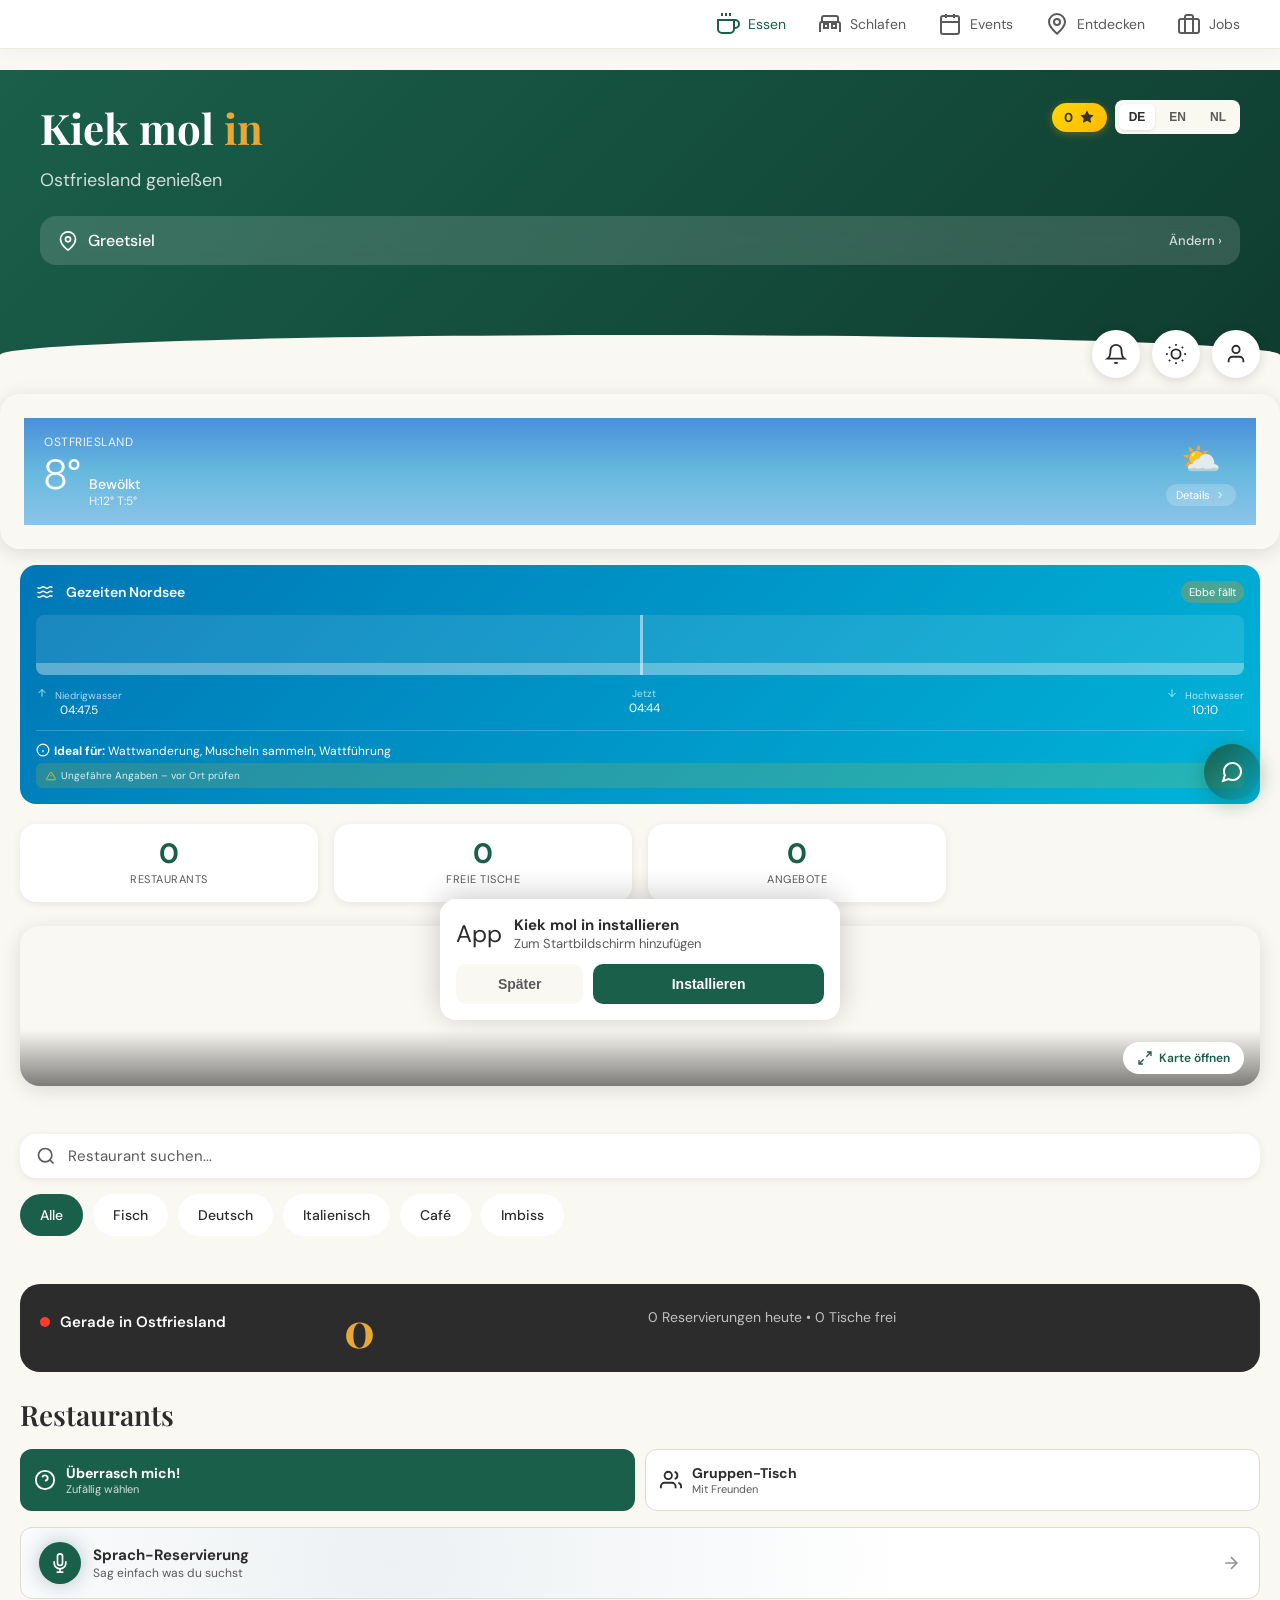
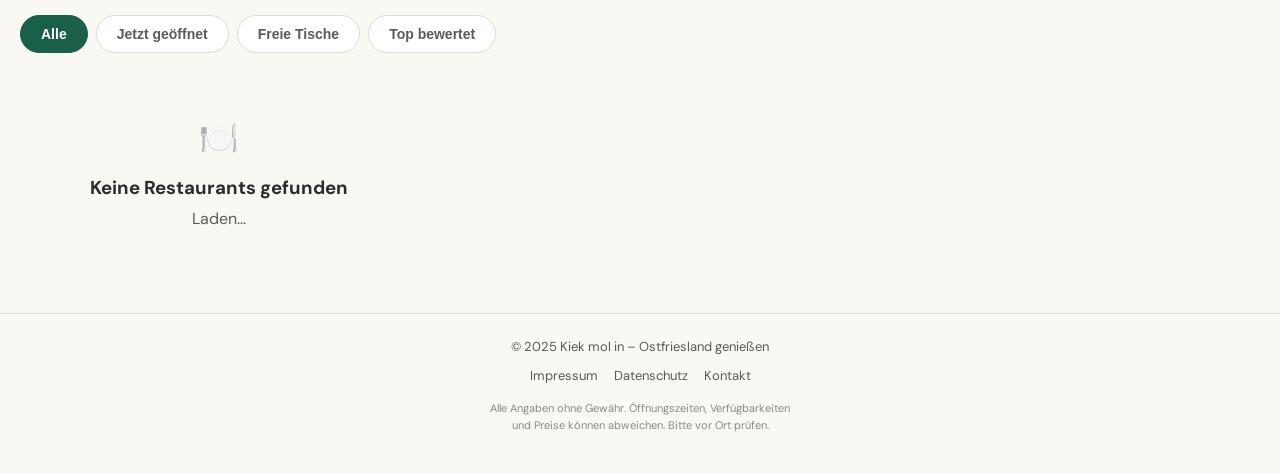
==== index.html @ 773dbb04 "Update index.html2" ====
<!DOCTYPE html>
<html lang="de">
<head>
    <meta charset="UTF-8">
    <meta name="viewport" content="width=device-width, initial-scale=1.0, maximum-scale=1.0, user-scalable=no">
    
    <!-- SEO Meta Tags -->
    <title>Kiek mol in (KIN) – Restaurants in Ostfriesland | Greetsiel, Norddeich, Norden</title>
    <meta name="description" content="KIN - Kiek mol in: Finde die besten Restaurants in Ostfriesland! Freie Tische in Greetsiel, Norddeich, Norden, Aurich & Emden. Jetzt reservieren - kostenlos & ohne App-Download. Die Restaurant-App für Ostfriesland.">
    <meta name="keywords" content="KIN, Kiek mol in, kiekmolin, Restaurant Ostfriesland, Essen Greetsiel, Restaurant Norddeich, Fischrestaurant Nordsee, Pizzeria Ostfriesland, Café Greetsiel, Tisch reservieren, freie Tische, Urlaub Ostfriesland, Essen gehen Norden, Restaurant Aurich, Gastronomie Emden, Restaurant App, Ostfriesland App, Nordsee Restaurant, Krummhörn, Pewsum, Marienhafe, Norderney, Juist, Baltrum, Langeoog, Spiekeroog, Borkum, Wangerooge, Ostfriesische Inseln, Lieferservice Ostfriesland, Döner Ostfriesland, Shisha Bar Ostfriesland, Bar Ostfriesland, Jobs Gastronomie, Kellner gesucht">
    <meta name="author" content="Kiek mol in (KIN) - Ibrahim Kuran - Kurani Design">
    <meta name="robots" content="index, follow, max-image-preview:large">
    <meta name="google-site-verification" content="mho-dxotdZhwJ4r1IHY3YWie_77u08U4Xt8miG5IEhs">
    <meta name="googlebot" content="index, follow">
    <link rel="canonical" href="https://kiekmolin.de/">
    
    <!-- Open Graph / Facebook -->
    <meta property="og:type" content="website">
    <meta property="og:url" content="https://kiekmolin.de/">
    <meta property="og:title" content="Kiek mol in (KIN) – Die besten Restaurants in Ostfriesland">
    <meta property="og:description" content="KIN App: Entdecke Restaurants, Cafés und Fischrestaurants in Greetsiel, Norddeich, Norden & mehr. Finde freie Tische und reserviere direkt!">
    <meta property="og:image" content="https://kiekmolin.de/icon-512.png">
    <meta property="og:image:width" content="512">
    <meta property="og:image:height" content="512">
    <meta property="og:locale" content="de_DE">
    <meta property="og:site_name" content="Kiek mol in">
    
    <!-- Twitter -->
    <meta name="twitter:card" content="summary_large_image">
    <meta name="twitter:url" content="https://kiekmolin.de/">
    <meta name="twitter:title" content="Kiek mol in (KIN) – Restaurants in Ostfriesland">
    <meta name="twitter:description" content="KIN: Finde die besten Restaurants in Ostfriesland. Freie Tische, Reservierungen, Bewertungen.">
    <meta name="twitter:image" content="https://kiekmolin.de/icon-512.png">
    
    <!-- Geo Tags für lokale Suche -->
    <meta name="geo.region" content="DE-NI">
    <meta name="geo.placename" content="Ostfriesland">
    <meta name="geo.position" content="53.5021;7.0965">
    <meta name="ICBM" content="53.5021, 7.0965">
    
    <!-- PWA Meta Tags -->
    <meta name="theme-color" content="#1a5f4a">
    <meta name="apple-mobile-web-app-capable" content="yes">
    <meta name="apple-mobile-web-app-status-bar-style" content="default">
    <meta name="apple-mobile-web-app-title" content="Kiek mol in">
    <meta name="theme-color" content="#6B46C1" id="themeColorMeta">
    <meta name="mobile-web-app-capable" content="yes">
    <meta name="application-name" content="Kiek mol in">
    <meta name="msapplication-TileColor" content="#1a5f4a">
    <meta name="msapplication-tap-highlight" content="no">
    
    <!-- PWA Manifest -->
    <link rel="manifest" href="manifest.json">
    
    <!-- App Icons -->
    <link rel="icon" type="image/x-icon" href="favicon.ico">
    <link rel="icon" type="image/png" sizes="32x32" href="favicon-32.png">
    <link rel="icon" type="image/png" sizes="192x192" href="icon-192.png">
    <link rel="apple-touch-icon" sizes="180x180" href="apple-touch-icon.png">
    
    <!-- Structured Data / Schema.org für Google -->
    <script type="application/ld+json">
    {
        "@context": "https://schema.org",
        "@type": "WebApplication",
        "name": "Kiek mol in",
        "alternateName": ["KIN", "Kiekmolin", "Kiek mol in App", "KIN App"],
        "description": "KIN - Finde die besten Restaurants in Ostfriesland - Greetsiel, Norddeich, Norden, Aurich, Emden. Die Restaurant-App für Ostfriesland.",
        "url": "https://kiekmolin.de",
        "applicationCategory": "FoodEstablishment, TravelApplication",
        "operatingSystem": "Web, iOS, Android",
        "offers": {
            "@type": "Offer",
            "price": "0",
            "priceCurrency": "EUR"
        },
        "author": {
            "@type": "Organization",
            "name": "Kurani Design",
            "founder": {
                "@type": "Person",
                "name": "Ibrahim Kuran"
            }
        },
        "areaServed": {
            "@type": "Place",
            "name": "Ostfriesland",
            "geo": {
                "@type": "GeoCoordinates",
                "latitude": "53.5021",
                "longitude": "7.0965"
            }
        }
    }
    </script>
    
    <script type="application/ld+json">
    {
        "@context": "https://schema.org",
        "@type": "LocalBusiness",
        "name": "Kiek mol in (KIN) - Restaurant-Finder Ostfriesland",
        "alternateName": "KIN App",
        "description": "KIN: Entdecke Restaurants, Cafés, Bars, Shisha Lounges und Fischrestaurants in Ostfriesland. Jobs in der Gastronomie.",
        "url": "https://kiekmolin.de",
        "telephone": "",
        "email": "info@kiekmolin.de",
        "address": {
            "@type": "PostalAddress",
            "streetAddress": "Waller Weg 37",
            "addressLocality": "Südbrookmerland",
            "postalCode": "26624",
            "addressCountry": "DE"
        },
        "areaServed": ["Greetsiel", "Norddeich", "Norden", "Aurich", "Emden", "Ostfriesland", "Krummhörn", "Pewsum", "Marienhafe", "Leer", "Wiesmoor", "Norderney", "Juist", "Baltrum", "Langeoog"],
        "serviceType": ["Restaurant Reservierung", "Tischreservierung", "Restaurant Suche", "Gastronomie Jobs"]
    }
    </script>
    
    <link rel="preconnect" href="https://fonts.googleapis.com">
    <link rel="preconnect" href="https://fonts.gstatic.com" crossorigin>
    <link href="https://fonts.googleapis.com/css2?family=Playfair+Display:wght@400;600;700&family=DM+Sans:wght@400;500;600;700&display=swap" rel="stylesheet">
    
    <!-- Supabase -->
    <script src="https://cdn.jsdelivr.net/npm/@supabase/supabase-js@2"></script>
    
    <!-- Leaflet Maps (kostenlos) -->
    <link rel="stylesheet" href="https://unpkg.com/leaflet@1.9.4/dist/leaflet.css" />
    <script src="https://unpkg.com/leaflet@1.9.4/dist/leaflet.js"></script>
    
    <style>
        :root {
            --primary: #1a5f4a;
            --primary-light: #2d8a6b;
            --primary-dark: #0f3d2f;
            --accent: #e8a838;
            --accent-light: #ffd07a;
            --cream: #faf8f3;
            --sand: #f0ebe0;
            --charcoal: #2c2c2c;
            --slate: #5a5a5a;
            --white: #ffffff;
            --success: #34c759;
            --warning: #ff9500;
            --danger: #ff3b30;
            --shadow-sm: 0 2px 8px rgba(0,0,0,0.08);
            --shadow-md: 0 4px 20px rgba(0,0,0,0.12);
            --shadow-lg: 0 8px 40px rgba(0,0,0,0.16);
            --radius-sm: 8px;
            --radius-md: 12px;
            --radius-lg: 20px;
            --radius-xl: 28px;
            
            /* Theme-spezifische Variablen */
            --bg-primary: #f0ebe0;
            --bg-secondary: #faf8f3;
            --bg-card: #ffffff;
            --text-primary: #2c2c2c;
            --text-secondary: #5a5a5a;
            --border-color: #e0dbd0;
        }

        /* Dark Mode */
        [data-theme="dark"],
        .dark-mode {
            --bg-primary: #1a1a1a;
            --bg-secondary: #242424;
            --bg-card: #2c2c2c;
            --text-primary: #f0f0f0;
            --text-secondary: #a0a0a0;
            --border-color: #3a3a3a;
            --sand: #1a1a1a;
            --cream: #242424;
            --charcoal: #f0f0f0;
            --slate: #a0a0a0;
            --white: #2c2c2c;
            --shadow-sm: 0 2px 8px rgba(0,0,0,0.3);
            --shadow-md: 0 4px 20px rgba(0,0,0,0.4);
            --shadow-lg: 0 8px 40px rgba(0,0,0,0.5);
        }

        /* Force dark mode colors on body */
        body.dark-mode {
            background: #1a1a1a !important;
            color: #f0f0f0 !important;
        }

        .dark-mode .guest-view {
            background: #242424 !important;
        }

        .dark-mode .restaurant-card,
        .dark-mode .stat-card,
        .dark-mode .modal,
        .dark-mode .bottom-nav {
            background: #2c2c2c !important;
        }

        .dark-mode .chip:not(.active) {
            background: #2c2c2c !important;
            color: #f0f0f0 !important;
        }

        .dark-mode .search-bar {
            background: #2c2c2c !important;
        }

        .dark-mode .search-bar input {
            background: transparent !important;
            color: #f0f0f0 !important;
        }

        .dark-mode .restaurant-name,
        .dark-mode .section-title,
        .dark-mode .modal-title,
        .dark-mode .favorites-header h1 {
            color: #f0f0f0 !important;
        }

        .dark-mode .restaurant-meta,
        .dark-mode .stat-label {
            color: #a0a0a0 !important;
        }

        /* Dashboard Sidebar Dark Mode Fix */
        .dark-mode .dash-sidebar {
            background: #1a1a1a !important;
        }

        .dark-mode .dash-nav-item {
            color: rgba(255,255,255,0.7) !important;
        }

        .dark-mode .dash-nav-item:hover {
            background: rgba(255,255,255,0.1) !important;
            color: #fff !important;
        }

        .dark-mode .dash-nav-item.active {
            background: var(--primary) !important;
            color: #fff !important;
        }

        .dark-mode .dash-logo .restaurant-label {
            color: rgba(255,255,255,0.5) !important;
        }

        /* ==================== APPLE-STYLE THEME SYSTEM ==================== */
        
        /* Theme Mode Buttons */
        .theme-mode-btn {
            display: flex;
            flex-direction: column;
            align-items: center;
            gap: 8px;
            padding: 12px;
            border: 2px solid var(--border-color);
            background: var(--bg-card);
            border-radius: 12px;
            cursor: pointer;
            transition: all 0.2s;
        }
        
        .theme-mode-btn:hover {
            border-color: var(--primary);
        }
        
        .theme-mode-btn.active {
            border-color: var(--primary);
            background: rgba(var(--primary-rgb), 0.1);
        }
        
        .theme-mode-btn span {
            font-size: 12px;
            color: var(--text-primary);
        }
        
        .theme-preview {
            width: 60px;
            height: 40px;
            border-radius: 8px;
            border: 1px solid var(--border-color);
        }
        
        .theme-preview-light {
            background: linear-gradient(135deg, #f8f8f8 50%, #e0e0e0 50%);
        }
        
        .theme-preview-dark {
            background: linear-gradient(135deg, #2c2c2c 50%, #1a1a1a 50%);
        }
        
        .theme-preview-auto {
            background: linear-gradient(135deg, #f8f8f8 25%, #2c2c2c 25%, #2c2c2c 50%, #e0e0e0 50%, #e0e0e0 75%, #1a1a1a 75%);
        }
        
        /* Accent Colors */
        .accent-colors {
            display: flex;
            gap: 10px;
            flex-wrap: wrap;
            justify-content: center;
        }
        
        .accent-btn {
            width: 36px;
            height: 36px;
            border-radius: 50%;
            border: 3px solid transparent;
            background: var(--accent);
            cursor: pointer;
            transition: all 0.2s;
            box-shadow: 0 2px 8px rgba(0,0,0,0.15);
        }
        
        .accent-btn:hover {
            transform: scale(1.1);
        }
        
        .accent-btn.active {
            border-color: var(--text-primary);
            transform: scale(1.15);
        }
        
        /* Glass Effect Buttons */
        .glass-btn, .corner-btn {
            flex: 1;
            display: flex;
            flex-direction: column;
            align-items: center;
            gap: 6px;
            padding: 14px 12px;
            border: 2px solid var(--border-color);
            background: var(--bg-card);
            border-radius: 12px;
            cursor: pointer;
            transition: all 0.2s;
        }
        
        .glass-btn:hover, .corner-btn:hover {
            border-color: var(--primary);
        }
        
        .glass-btn.active, .corner-btn.active {
            border-color: var(--primary);
            background: rgba(var(--primary-rgb), 0.1);
        }
        
        .glass-btn span, .corner-btn span {
            font-size: 13px;
            color: var(--text-primary);
        }
        
        /* Glasmorphism Effects */
        .glass-effect-subtle .modal,
        .glass-effect-subtle .bottom-nav,
        .glass-effect-subtle .dash-sidebar {
            backdrop-filter: blur(10px);
            -webkit-backdrop-filter: blur(10px);
            background: rgba(255,255,255,0.85) !important;
        }
        
        .glass-effect-strong .modal,
        .glass-effect-strong .bottom-nav,
        .glass-effect-strong .restaurant-card,
        .glass-effect-strong .stat-card,
        .glass-effect-strong .dash-sidebar {
            backdrop-filter: blur(20px);
            -webkit-backdrop-filter: blur(20px);
            background: rgba(255,255,255,0.75) !important;
            border: 1px solid rgba(255,255,255,0.3);
        }
        
        .dark-mode.glass-effect-subtle .modal,
        .dark-mode.glass-effect-subtle .bottom-nav {
            background: rgba(30,30,30,0.85) !important;
        }
        
        .dark-mode.glass-effect-strong .modal,
        .dark-mode.glass-effect-strong .bottom-nav,
        .dark-mode.glass-effect-strong .restaurant-card,
        .dark-mode.glass-effect-strong .stat-card {
            background: rgba(30,30,30,0.75) !important;
            border: 1px solid rgba(255,255,255,0.1);
        }
        
        /* Icon Labels für Formulare - wie Navigator */
        .label-icon {
            display: inline-flex;
            align-items: center;
            justify-content: center;
            width: 18px;
            height: 18px;
            margin-right: 6px;
            vertical-align: middle;
        }
        
        .label-icon svg {
            width: 16px;
            height: 16px;
        }
        
        .form-label {
            display: flex;
            align-items: center;
        }
        
        /* Corner Radius Variants */
        .corners-sharp {
            --radius-sm: 2px;
            --radius-md: 4px;
            --radius-lg: 6px;
            --radius-xl: 8px;
        }
        
        .corners-rounded {
            --radius-sm: 6px;
            --radius-md: 10px;
            --radius-lg: 14px;
            --radius-xl: 18px;
        }
        
        .corners-pill {
            --radius-sm: 12px;
            --radius-md: 16px;
            --radius-lg: 20px;
            --radius-xl: 24px;
        }

        .dark-mode .form-input,
        .dark-mode .form-select,
        .dark-mode .form-textarea {
            background: #2c2c2c !important;
            color: #f0f0f0 !important;
            border-color: #3a3a3a !important;
        }

        .dark-mode .location-btn:not(.active) {
            background: #2c2c2c !important;
            color: #f0f0f0 !important;
            border-color: #3a3a3a !important;
        }

        .dark-mode .rating {
            background: #3a3a3a !important;
            color: #f0f0f0 !important;
        }

        /* Weather Alert Banner Dark Mode */
        .dark-mode #weatherAlertBanner {
            background: rgba(44, 44, 44, 0.9) !important;
            border-color: rgba(60, 60, 60, 0.5) !important;
        }

        .dark-mode #alertTitle {
            color: #f0f0f0 !important;
        }

        .dark-mode #alertMessage {
            color: #a0a0a0 !important;
        }

        .dark-mode .guest-header::after {
            background: #242424 !important;
        }

        /* Dashboard Dark Mode */
        .dark-mode .dashboard-view {
            background: #1a1a1a !important;
        }

        .dark-mode .dash-main {
            background: #1a1a1a !important;
        }

        .dark-mode .dash-header {
            background: #242424 !important;
            border-color: #3a3a3a !important;
        }

        .dark-mode .dash-greeting {
            color: #f0f0f0 !important;
        }

        .dark-mode .stat-panel,
        .dark-mode .panel {
            background: #2c2c2c !important;
        }

        .dark-mode .stat-panel h3,
        .dark-mode .panel-title {
            color: #f0f0f0 !important;
        }

        .dark-mode .stat-panel p {
            color: #a0a0a0 !important;
        }

        .dark-mode table {
            background: #2c2c2c !important;
        }

        .dark-mode th {
            background: #3a3a3a !important;
            color: #f0f0f0 !important;
        }

        .dark-mode td {
            color: #f0f0f0 !important;
            border-color: #3a3a3a !important;
        }

        .dark-mode tr:hover {
            background: #3a3a3a !important;
        }

        .dark-mode .dash-btn-secondary {
            background: #3a3a3a !important;
            color: #f0f0f0 !important;
        }

        * {
            margin: 0;
            padding: 0;
            box-sizing: border-box;
        }
        
        html {
            background: linear-gradient(135deg, var(--primary) 0%, var(--primary-dark) 100%);
        }

        body {
            font-family: 'DM Sans', sans-serif;
            background: transparent;
            color: var(--text-primary);
            min-height: 100vh;
            overflow-x: hidden;
            transition: background 0.3s ease, color 0.3s ease;
        }

        /* View Toggle */
        .view-toggle {
            position: fixed;
            top: 20px;
            right: 20px;
            z-index: 1000;
            display: flex;
            background: var(--bg-card);
            border-radius: var(--radius-lg);
            padding: 6px;
            box-shadow: var(--shadow-md);
        }

        .toggle-btn {
            padding: 12px 24px;
            border: none;
            background: transparent;
            font-family: 'DM Sans', sans-serif;
            font-weight: 600;
            font-size: 14px;
            color: var(--text-secondary);
            cursor: pointer;
            border-radius: var(--radius-md);
            transition: all 0.3s ease;
        }

        .toggle-btn.active {
            background: var(--primary);
            color: var(--white);
        }

        .toggle-btn:hover:not(.active) {
            background: var(--sand);
        }

        /* Location Buttons */
        .location-btn {
            padding: 14px 16px;
            border: 2px solid var(--sand);
            background: var(--white);
            border-radius: 12px;
            font-size: 14px;
            font-weight: 600;
            color: var(--charcoal);
            cursor: pointer;
            transition: all 0.2s;
            text-align: left;
        }
        .location-btn:hover {
            border-color: var(--primary);
            background: var(--cream);
        }
        .location-btn.active {
            border-color: var(--primary);
            background: var(--primary);
            color: white;
        }

        /* Filter Chips */
        .filter-chip {
            padding: 8px 16px;
            border-radius: 20px;
            border: 1.5px solid var(--border-color);
            background: var(--bg-card);
            color: var(--slate);
            font-size: 13px;
            font-weight: 600;
            cursor: pointer;
            white-space: nowrap;
            transition: all 0.2s ease;
        }
        
        .filter-chip:hover {
            border-color: var(--primary);
            color: var(--primary);
        }
        
        .filter-chip.active {
            background: var(--primary);
            border-color: var(--primary);
            color: white;
        }
        
        .dark-mode .filter-chip {
            background: #2c2c2c;
            border-color: #3a3a3a;
            color: #a0a0a0;
        }
        
        .dark-mode .filter-chip.active {
            background: var(--primary);
            border-color: var(--primary);
            color: white;
        }

        /* Open Badge */
        .open-badge {
            display: inline-flex;
            align-items: center;
            gap: 4px;
            padding: 4px 8px;
            border-radius: 6px;
            font-size: 11px;
            font-weight: 600;
        }
        
        .open-badge.open {
            background: rgba(52, 199, 89, 0.15);
            color: #34c759;
        }
        
        .open-badge.closed {
            background: rgba(255, 59, 48, 0.15);
            color: #ff3b30;
        }

        /* Language Switcher */
        .lang-switcher {
            display: flex;
            gap: 4px;
            padding: 4px;
            background: var(--bg-secondary);
            border-radius: 8px;
        }
        
        .lang-btn {
            padding: 6px 10px;
            border: none;
            background: transparent;
            border-radius: 6px;
            font-size: 12px;
            font-weight: 600;
            cursor: pointer;
            color: var(--slate);
            transition: all 0.2s;
        }
        
        .lang-btn.active {
            background: var(--bg-card);
            color: var(--dark);
            box-shadow: 0 1px 3px rgba(0,0,0,0.1);
        }

        /* Modal Styles */
        .modal-overlay {
            display: none;
            position: fixed;
            top: 0;
            left: 0;
            right: 0;
            bottom: 0;
            background: rgba(0,0,0,0.5);
            z-index: 2000;
            align-items: center;
            justify-content: center;
            padding: 20px;
        }

        .modal-overlay.active {
            display: flex;
        }

        .modal {
            background: var(--bg-card);
            border-radius: var(--radius-lg);
            max-width: 450px;
            width: 100%;
            max-height: 90vh;
            overflow-y: auto;
            box-shadow: var(--shadow-lg);
        }

        .modal-header {
            padding: 24px 24px 0;
            display: flex;
            justify-content: space-between;
            align-items: center;
        }

        .modal-title {
            font-family: 'Playfair Display', serif;
            font-size: 24px;
            font-weight: 600;
            color: var(--text-primary);
        }

        .modal-close {
            width: 36px;
            height: 36px;
            border: none;
            background: var(--bg-secondary);
            border-radius: 50%;
            cursor: pointer;
            font-size: 20px;
            display: flex;
            align-items: center;
            justify-content: center;
            color: var(--text-primary);
        }

        .modal-body {
            padding: 24px;
        }

        .form-group {
            margin-bottom: 20px;
        }

        .form-label {
            display: block;
            font-size: 14px;
            font-weight: 600;
            color: var(--text-primary);
            margin-bottom: 8px;
        }

        .form-input, .form-select, .form-textarea {
            width: 100%;
            padding: 14px 16px;
            border: 2px solid var(--border-color);
            border-radius: var(--radius-md);
            font-family: 'DM Sans', sans-serif;
            font-size: 15px;
            transition: border-color 0.2s ease;
            background: var(--bg-card);
            color: var(--text-primary);
        }

        .form-input:focus, .form-select:focus, .form-textarea:focus {
            outline: none;
            border-color: var(--primary);
        }

        .form-textarea {
            resize: vertical;
            min-height: 80px;
        }

        .form-row {
            display: flex;
            gap: 12px;
        }

        .form-row .form-group {
            flex: 1;
        }

        .btn {
            padding: 14px 24px;
            border: none;
            border-radius: var(--radius-md);
            font-family: 'DM Sans', sans-serif;
            font-size: 15px;
            font-weight: 600;
            cursor: pointer;
            transition: all 0.2s ease;
            display: inline-flex;
            align-items: center;
            justify-content: center;
            gap: 8px;
        }

        .btn-primary {
            background: var(--primary);
            color: white;
            width: 100%;
        }

        .btn-primary:hover {
            background: var(--primary-dark);
        }

        .btn-secondary {
            background: var(--bg-secondary);
            color: var(--text-primary);
        }

        .btn-danger {
            background: var(--danger);
            color: white;
        }

        .btn-success {
            background: var(--success);
            color: white;
        }

        /* Location Button */
        .location-btn {
            padding: 14px 16px;
            background: var(--bg-card);
            border: 2px solid var(--border-color);
            border-radius: var(--radius-md);
            font-family: 'DM Sans', sans-serif;
            font-size: 14px;
            font-weight: 600;
            color: var(--text-primary);
            cursor: pointer;
            transition: all 0.2s ease;
        }

        .location-btn:hover {
            border-color: var(--primary);
        }

        .location-btn.active {
            background: var(--primary);
            border-color: var(--primary);
            color: white;
        }

        /* Toast Notifications */
        .toast-container {
            position: fixed;
            bottom: 100px;
            left: 50%;
            transform: translateX(-50%);
            z-index: 3000;
            display: flex;
            flex-direction: column;
            gap: 10px;
        }

        .toast {
            background: #2c2c2c;
            color: #ffffff;
            padding: 14px 24px;
            border-radius: var(--radius-md);
            font-size: 14px;
            font-weight: 500;
            box-shadow: var(--shadow-lg);
            animation: slideUp 0.3s ease;
        }

        [data-theme="dark"] .toast {
            background: #404040;
        }

        .toast.success {
            background: var(--success);
        }

        .toast.error {
            background: var(--danger);
        }

        @keyframes slideUp {
            from { opacity: 0; transform: translateY(20px); }
            to { opacity: 1; transform: translateY(0); }
        }

        /* Guest View */
        .guest-view {
            display: block;
            max-width: 100%;
            margin: 0 auto;
            padding: 0;
            min-height: 100vh;
            background: var(--bg-secondary);
            position: relative;
            overflow: hidden;
        }
        
        /* Desktop: Volle Breite */
        @media (min-width: 768px) {
            .guest-view {
                max-width: 100%;
            }
            
            .bottom-nav {
                max-width: 100%;
            }
        }
        
        /* Große Bildschirme */
        @media (min-width: 1200px) {
            .guest-view {
                max-width: 100%;
            }
            
            .bottom-nav {
                max-width: 100%;
            }
        }

        .guest-view.hidden {
            display: none;
        }

        /* Header */
        .guest-header {
            background: linear-gradient(135deg, var(--primary) 0%, var(--primary-dark) 100%);
            padding: 60px 24px 100px;
            position: relative;
            overflow: hidden;
            margin: 0;
        }

        .guest-header::before {
            content: '';
            position: absolute;
            top: -50%;
            right: -30%;
            width: 300px;
            height: 300px;
            background: radial-gradient(circle, rgba(232,168,56,0.2) 0%, transparent 70%);
            border-radius: 50%;
            pointer-events: none;
            z-index: 1;
        }

        .guest-header::after {
            content: '';
            position: absolute;
            bottom: -20px;
            left: 0;
            right: 0;
            height: 40px;
            background: var(--bg-secondary);
            border-radius: 50% 50% 0 0;
            pointer-events: none;
            z-index: 1;
        }

        .logo {
            font-family: 'Playfair Display', serif;
            font-size: 32px;
            font-weight: 700;
            color: white;
            margin-bottom: 4px;
        }

        .logo span {
            color: var(--accent);
        }

        .tagline {
            color: rgba(255,255,255,0.8);
            font-size: 14px;
            margin-bottom: 24px;
        }

        .location-bar {
            display: flex;
            align-items: center;
            gap: 10px;
            background: rgba(255,255,255,0.15);
            backdrop-filter: blur(10px);
            padding: 14px 18px;
            border-radius: var(--radius-md);
            color: white;
            cursor: pointer;
        }

        .location-bar svg {
            width: 20px;
            height: 20px;
            flex-shrink: 0;
        }

        .location-bar span {
            font-weight: 500;
        }

        .location-bar .change {
            margin-left: auto;
            font-size: 13px;
            opacity: 0.8;
        }

        /* Quick Stats */
        .quick-stats {
            display: flex;
            gap: 12px;
            padding: 0 20px;
            margin-top: -50px;
            position: relative;
            z-index: 10;
        }

        .stat-card {
            flex: 1;
            background: var(--bg-card);
            border-radius: var(--radius-md);
            padding: 16px;
            text-align: center;
            box-shadow: var(--shadow-sm);
        }

        .stat-number {
            font-size: 28px;
            font-weight: 700;
            color: var(--primary);
            line-height: 1;
        }

        .stat-label {
            font-size: 11px;
            color: var(--text-secondary);
            margin-top: 4px;
            text-transform: uppercase;
            letter-spacing: 0.5px;
        }

        /* Section */
        .section {
            padding: 24px 20px;
        }

        .section-header {
            display: flex;
            justify-content: space-between;
            align-items: center;
            margin-bottom: 16px;
        }

        .section-title {
            font-family: 'Playfair Display', serif;
            font-size: 22px;
            font-weight: 600;
            color: var(--text-primary);
        }

        .see-all {
            font-size: 14px;
            color: var(--primary);
            font-weight: 600;
            cursor: pointer;
        }

        /* Search Bar */
        .search-bar {
            display: flex;
            align-items: center;
            gap: 12px;
            background: var(--bg-card);
            padding: 12px 16px;
            border-radius: var(--radius-md);
            margin-bottom: 16px;
            box-shadow: var(--shadow-sm);
        }

        .search-bar svg {
            width: 20px;
            height: 20px;
            color: var(--text-secondary);
        }

        .search-bar input {
            flex: 1;
            border: none;
            font-family: 'DM Sans', sans-serif;
            font-size: 15px;
            outline: none;
            background: transparent;
            color: var(--text-primary);
        }

        .search-bar input::placeholder {
            color: var(--text-secondary);
        }

        /* Filter Chips */
        .filter-chips {
            display: flex;
            gap: 10px;
            overflow-x: auto;
            padding-bottom: 8px;
            margin-bottom: 16px;
            -webkit-overflow-scrolling: touch;
        }

        .filter-chips::-webkit-scrollbar {
            display: none;
        }

        .chip {
            padding: 10px 18px;
            background: var(--bg-card);
            border: 2px solid transparent;
            border-radius: 50px;
            font-size: 14px;
            font-weight: 500;
            white-space: nowrap;
            cursor: pointer;
            transition: all 0.2s ease;
            color: var(--text-primary);
        }

        .chip.active {
            background: var(--primary);
            color: white;
        }

        .chip:hover:not(.active) {
            border-color: var(--primary);
        }

        /* Restaurant Card */
        .restaurant-card {
            background: var(--bg-card);
            border-radius: var(--radius-lg);
            overflow: visible;
            margin-bottom: 16px;
            box-shadow: var(--shadow-sm);
            transition: all 0.3s ease;
        }

        .restaurant-card:hover {
            transform: translateY(-4px);
            box-shadow: var(--shadow-md);
        }

        .restaurant-card.hidden {
            display: none;
        }

        .card-image {
            height: 160px;
            background-size: cover;
            background-position: center;
            position: relative;
            border-radius: var(--radius-lg) var(--radius-lg) 0 0;
            overflow: hidden;
        }

        .card-image::after {
            content: '';
            position: absolute;
            bottom: 0;
            left: 0;
            right: 0;
            height: 60px;
            background: linear-gradient(transparent, rgba(0,0,0,0.4));
        }

        .availability-badge {
            position: absolute;
            top: 12px;
            left: 12px;
            padding: 6px 12px;
            border-radius: 50px;
            font-size: 12px;
            font-weight: 600;
            display: flex;
            align-items: center;
            gap: 6px;
        }

        .availability-badge.available {
            background: var(--success);
            color: var(--white);
        }

        .availability-badge.limited {
            background: var(--warning);
            color: var(--white);
        }

        .availability-badge.full {
            background: var(--danger);
            color: var(--white);
        }

        .availability-badge::before {
            content: '';
            width: 8px;
            height: 8px;
            border-radius: 50%;
            background: currentColor;
            animation: pulse 2s infinite;
        }

        @keyframes pulse {
            0%, 100% { opacity: 1; }
            50% { opacity: 0.5; }
        }

        .special-badge {
            position: absolute;
            top: 12px;
            right: 12px;
            background: var(--accent);
            color: #2c2c2c;
            padding: 6px 12px;
            border-radius: 50px;
            font-size: 12px;
            font-weight: 700;
        }

        .favorite-btn {
            position: absolute;
            bottom: 12px;
            right: 12px;
            width: 36px;
            height: 36px;
            background: var(--bg-card);
            border: none;
            border-radius: 50%;
            cursor: pointer;
            display: flex;
            align-items: center;
            justify-content: center;
            z-index: 5;
            transition: all 0.2s ease;
        }

        .favorite-btn svg {
            width: 20px;
            height: 20px;
            stroke: var(--danger);
            fill: transparent;
            transition: all 0.2s ease;
        }

        .favorite-btn.active svg {
            fill: var(--danger);
        }

        .card-content {
            padding: 16px;
        }

        .card-top {
            display: flex;
            justify-content: space-between;
            align-items: flex-start;
            margin-bottom: 8px;
        }

        .restaurant-name {
            font-family: 'Playfair Display', serif;
            font-size: 18px;
            font-weight: 600;
            color: var(--text-primary);
        }

        .rating {
            display: flex;
            align-items: center;
            gap: 4px;
            background: var(--bg-secondary);
            padding: 4px 10px;
            border-radius: 50px;
            font-size: 13px;
            font-weight: 600;
            color: var(--text-primary);
        }

        .rating svg {
            width: 14px;
            height: 14px;
            fill: var(--accent);
        }

        .restaurant-meta {
            display: flex;
            gap: 16px;
            font-size: 13px;
            color: var(--text-secondary);
            margin-bottom: 12px;
        }

        .meta-item {
            display: flex;
            align-items: center;
            gap: 4px;
        }

        .meta-item svg {
            width: 14px;
            height: 14px;
            opacity: 0.6;
        }

        .today-special {
            background: linear-gradient(135deg, var(--primary-light) 0%, var(--primary) 100%);
            color: var(--white);
            padding: 12px;
            border-radius: var(--radius-sm);
            font-size: 13px;
        }

        .today-special strong {
            display: block;
            font-size: 11px;
            text-transform: uppercase;
            letter-spacing: 0.5px;
            opacity: 0.9;
            margin-bottom: 2px;
        }

        .card-actions {
            display: grid;
            grid-template-columns: repeat(4, 1fr);
            gap: 6px;
            margin-top: 14px;
        }

        .card-actions::-webkit-scrollbar {
            display: none;
        }

        .card-btn {
            padding: 10px 6px;
            border: none;
            border-radius: var(--radius-md);
            font-family: 'DM Sans', sans-serif;
            font-size: 11px;
            font-weight: 600;
            cursor: pointer;
            transition: all 0.2s ease;
            display: flex;
            flex-direction: column;
            align-items: center;
            justify-content: center;
            gap: 4px;
            text-decoration: none;
            white-space: nowrap;
            min-height: 52px;
        }
        
        .card-btn svg {
            width: 18px;
            height: 18px;
            flex-shrink: 0;
        }

        .card-btn-primary {
            background: var(--primary);
            color: var(--white);
        }

        .card-btn-primary:hover {
            background: var(--primary-dark);
        }

        .card-btn-secondary {
            background: var(--bg-secondary);
            color: var(--text-primary);
        }

        .card-btn-secondary:hover {
            background: var(--border-color);
        }

        .dark-mode .card-btn-secondary {
            background: #3a3a3a !important;
            color: #f0f0f0 !important;
        }

        .card-btn-whatsapp {
            background: #25D366;
            color: white;
        }

        .card-btn-whatsapp:hover {
            background: #1da851;
        }

        .card-btn svg {
            width: 18px;
            height: 18px;
        }

        /* Swipe Container - nur für Buttons */
        .swipe-container {
            /* Normale Liste, kein Swipe für Cards */
        }

        .swipe-dots {
            display: none;
        }

        /* Live Counter */
        .live-section {
            background: var(--charcoal);
            margin: 0 20px;
            border-radius: var(--radius-lg);
            padding: 20px;
            color: var(--white);
            position: relative;
            overflow: hidden;
        }

        .live-section::before {
            content: '';
            position: absolute;
            top: -50%;
            right: -20%;
            width: 200px;
            height: 200px;
            background: radial-gradient(circle, var(--primary) 0%, transparent 70%);
            opacity: 0.3;
        }

        .live-header {
            display: flex;
            align-items: center;
            gap: 10px;
            margin-bottom: 12px;
        }

        .live-dot {
            width: 10px;
            height: 10px;
            background: var(--danger);
            border-radius: 50%;
            animation: pulse 1.5s infinite;
        }

        .live-title {
            font-weight: 600;
            font-size: 15px;
        }

        .live-count {
            font-family: 'Playfair Display', serif;
            font-size: 48px;
            font-weight: 700;
            color: var(--accent);
            line-height: 1;
        }

        .live-label {
            font-size: 14px;
            opacity: 0.7;
            margin-top: 4px;
        }

        /* Bottom Nav */
        .bottom-nav {
            position: fixed;
            bottom: 0;
            left: 0;
            right: 0;
            width: 100%;
            max-width: 100%;
            margin: 0 auto;
            background: var(--bg-card);
            padding: 12px 20px calc(12px + env(safe-area-inset-bottom, 16px));
            display: flex;
            justify-content: space-around;
            box-shadow: 0 -4px 20px rgba(0,0,0,0.08);
            border-radius: 0;
            z-index: 1000;
        }
        
        @media screen and (max-width: 430px) {
            .bottom-nav {
                left: 0;
                right: 0;
                max-width: 100%;
                border-radius: 0;
            }
        }

        .nav-item {
            display: flex;
            flex-direction: column;
            align-items: center;
            gap: 4px;
            color: var(--text-secondary);
            font-size: 11px;
            cursor: pointer;
            transition: color 0.2s ease;
            position: relative;
        }

        .nav-item.active {
            color: var(--primary);
        }

        .nav-item svg {
            width: 24px;
            height: 24px;
        }

        .nav-badge {
            position: absolute;
            top: -4px;
            right: -4px;
            background: var(--danger);
            color: white;
            font-size: 10px;
            font-weight: 700;
            width: 18px;
            height: 18px;
            border-radius: 50%;
            display: flex;
            align-items: center;
            justify-content: center;
        }

        /* Favorites View */
        .favorites-view {
            display: none;
            padding: 0;
            padding-bottom: 100px;
        }

        .favorites-view.active {
            display: block;
        }
        
        .favorites-view .guest-header {
            border-radius: 0;
            margin: 0;
        }
        
        .favorites-view .section,
        .favorites-view .quick-stats,
        .favorites-view .search-bar,
        .favorites-view .filter-chips {
            padding-left: 20px;
            padding-right: 20px;
        }
        
        .favorites-view .quick-stats {
            margin: 0;
            padding-top: 20px;
        }

        .favorites-header {
            padding-top: 40px;
            margin-bottom: 24px;
        }

        .favorites-header h1 {
            font-family: 'Playfair Display', serif;
            font-size: 28px;
            font-weight: 700;
            color: var(--text-primary);
        }

        .empty-state {
            text-align: center;
            padding: 60px 20px;
            color: var(--text-secondary);
        }

        .empty-state svg {
            width: 64px;
            height: 64px;
            margin-bottom: 16px;
            opacity: 0.3;
        }

        /* ==================== DASHBOARD VIEW ==================== */
        .dashboard-view {
            display: none;
            min-height: 100vh;
            background: var(--bg-secondary);
        }

        .dashboard-view.active {
            display: block;
        }

        .dash-sidebar {
            position: fixed;
            left: 0;
            top: 0;
            bottom: 0;
            width: 260px;
            background: var(--charcoal);
            padding: 24px 0;
            z-index: 100;
        }

        .dash-logo {
            padding: 0 24px 24px;
            border-bottom: 1px solid rgba(255,255,255,0.1);
        }

        .dash-logo .logo {
            font-size: 24px;
        }

        .dash-logo .restaurant-label {
            color: rgba(255,255,255,0.5);
            font-size: 13px;
            margin-top: 4px;
        }

        .dash-nav {
            padding: 24px 16px;
        }

        .dash-nav-item {
            display: flex;
            align-items: center;
            gap: 12px;
            padding: 14px 16px;
            color: rgba(255,255,255,0.6);
            border-radius: var(--radius-md);
            cursor: pointer;
            transition: all 0.2s ease;
            margin-bottom: 4px;
        }

        .dash-nav-item:hover {
            background: rgba(255,255,255,0.05);
            color: var(--white);
        }

        .dash-nav-item.active {
            background: var(--primary);
            color: var(--white);
        }

        .dash-nav-item svg {
            width: 20px;
            height: 20px;
        }

        .nav-count {
            margin-left: auto;
            background: var(--primary-light);
            color: var(--white);
            font-size: 11px;
            font-weight: 700;
            padding: 2px 8px;
            border-radius: 10px;
        }

        .dash-nav-item.active .nav-count {
            background: rgba(255,255,255,0.3);
        }

        /* Dashboard Sections */
        .dash-section {
            display: none;
        }

        .dash-section.active {
            display: block;
        }

        .gastro-view {
            display: none;
            min-height: 100vh;
            background: var(--bg);
        }
        
        .gastro-view.active {
            display: block;
        }

        .section-back {
            display: inline-flex;
            align-items: center;
            gap: 8px;
            color: var(--primary);
            font-weight: 600;
            font-size: 14px;
            cursor: pointer;
            margin-bottom: 8px;
        }

        .section-back:hover {
            color: var(--primary-dark);
        }

        .section-page-title {
            font-family: 'Playfair Display', serif;
            font-size: 32px;
            font-weight: 700;
            color: var(--charcoal);
            margin-bottom: 24px;
        }

        .dash-main {
            margin-left: 260px;
            padding: 24px 32px;
            padding-bottom: 100px;
        }

        .dash-header {
            display: flex;
            justify-content: space-between;
            align-items: center;
            margin-bottom: 32px;
        }

        .dash-greeting {
            font-family: 'Playfair Display', serif;
            font-size: 28px;
            font-weight: 600;
            color: var(--charcoal);
        }

        .dash-date {
            color: var(--slate);
            font-size: 14px;
            margin-top: 4px;
        }

        .dash-actions {
            display: flex;
            gap: 12px;
        }

        .dash-btn {
            padding: 12px 24px;
            border: none;
            border-radius: var(--radius-md);
            font-family: 'DM Sans', sans-serif;
            font-size: 14px;
            font-weight: 600;
            cursor: pointer;
            display: flex;
            align-items: center;
            gap: 8px;
            transition: all 0.2s ease;
        }

        .dash-btn-primary {
            background: var(--primary);
            color: var(--white);
        }

        .dash-btn-primary:hover {
            background: var(--primary-dark);
        }

        .dash-btn-secondary {
            background: var(--white);
            color: var(--charcoal);
            box-shadow: var(--shadow-sm);
        }

        .dash-btn svg {
            width: 18px;
            height: 18px;
        }

        /* Stats Grid */
        .stats-grid {
            display: grid;
            grid-template-columns: repeat(4, 1fr);
            gap: 20px;
            margin-bottom: 32px;
        }

        .stat-box {
            background: var(--white);
            border-radius: var(--radius-lg);
            padding: 24px;
            box-shadow: var(--shadow-sm);
        }

        .stat-box-header {
            display: flex;
            justify-content: space-between;
            align-items: flex-start;
            margin-bottom: 16px;
        }

        .stat-box-icon {
            width: 48px;
            height: 48px;
            border-radius: var(--radius-md);
            display: flex;
            align-items: center;
            justify-content: center;
        }

        .stat-box-icon.green {
            background: rgba(52, 199, 89, 0.15);
            color: var(--success);
        }

        .stat-box-icon.orange {
            background: rgba(255, 149, 0, 0.15);
            color: var(--warning);
        }

        .stat-box-icon.blue {
            background: rgba(26, 95, 74, 0.15);
            color: var(--primary);
        }

        .stat-box-icon.gold {
            background: rgba(232, 168, 56, 0.15);
            color: var(--accent);
        }

        .stat-box-icon svg {
            width: 24px;
            height: 24px;
        }

        .stat-box-trend {
            font-size: 13px;
            font-weight: 600;
            display: flex;
            align-items: center;
            gap: 4px;
        }

        .stat-box-trend.up {
            color: var(--success);
        }

        .stat-box-value {
            font-family: 'Playfair Display', serif;
            font-size: 36px;
            font-weight: 700;
            color: var(--charcoal);
            line-height: 1;
        }

        .stat-box-label {
            font-size: 14px;
            color: var(--slate);
            margin-top: 8px;
        }

        /* Panels */
        .panels-grid {
            display: grid;
            grid-template-columns: 1fr 1fr;
            gap: 24px;
        }

        .panel {
            background: var(--white);
            border-radius: var(--radius-lg);
            box-shadow: var(--shadow-sm);
            overflow: hidden;
        }

        .panel-header {
            padding: 20px 24px;
            border-bottom: 1px solid var(--sand);
            display: flex;
            justify-content: space-between;
            align-items: center;
        }

        .panel-title {
            font-family: 'Playfair Display', serif;
            font-size: 18px;
            font-weight: 600;
        }

        .panel-content {
            padding: 20px 24px;
        }

        /* Availability Control */
        .availability-control {
            display: flex;
            align-items: center;
            justify-content: space-between;
            padding: 16px;
            background: var(--sand);
            border-radius: var(--radius-md);
            margin-bottom: 16px;
        }

        .availability-status {
            display: flex;
            align-items: center;
            gap: 12px;
        }

        .status-indicator {
            width: 12px;
            height: 12px;
            border-radius: 50%;
            background: var(--success);
        }

        .status-indicator.closed {
            background: var(--danger);
        }

        .status-text {
            font-weight: 600;
        }

        .toggle-switch {
            width: 52px;
            height: 28px;
            background: var(--success);
            border-radius: 14px;
            position: relative;
            cursor: pointer;
            transition: background 0.2s ease;
        }

        .toggle-switch::after {
            content: '';
            position: absolute;
            top: 3px;
            right: 3px;
            width: 22px;
            height: 22px;
            background: var(--white);
            border-radius: 50%;
            transition: all 0.2s ease;
        }

        .toggle-switch.off {
            background: var(--danger);
        }

        .toggle-switch.off::after {
            right: auto;
            left: 3px;
        }

        /* Table Grid */
        .table-grid {
            display: grid;
            grid-template-columns: repeat(4, 1fr);
            gap: 12px;
        }

        .table-item {
            aspect-ratio: 1;
            border-radius: var(--radius-md);
            display: flex;
            flex-direction: column;
            align-items: center;
            justify-content: center;
            cursor: pointer;
            transition: all 0.2s ease;
            border: 2px solid transparent;
        }

        .table-item.free {
            background: rgba(52, 199, 89, 0.15);
            color: var(--success);
        }

        .table-item.occupied {
            background: rgba(255, 59, 48, 0.15);
            color: var(--danger);
        }

        .table-item.reserved {
            background: rgba(255, 149, 0, 0.15);
            color: var(--warning);
        }

        .table-item:hover {
            border-color: currentColor;
            transform: scale(1.05);
        }

        .table-number {
            font-weight: 700;
            font-size: 18px;
        }

        .table-seats {
            font-size: 11px;
            opacity: 0.8;
        }

        .table-legend {
            display: flex;
            gap: 16px;
            margin-top: 16px;
            font-size: 13px;
            color: var(--slate);
        }

        .legend-item {
            display: flex;
            align-items: center;
            gap: 6px;
        }

        .legend-dot {
            width: 12px;
            height: 12px;
            border-radius: 4px;
        }

        .legend-dot.free { background: rgba(52, 199, 89, 0.3); }
        .legend-dot.occupied { background: rgba(255, 59, 48, 0.3); }
        .legend-dot.reserved { background: rgba(255, 149, 0, 0.3); }

        /* Reservations */
        .reservation-item {
            display: flex;
            align-items: center;
            gap: 16px;
            padding: 14px 0;
            border-bottom: 1px solid var(--sand);
        }

        .reservation-item:last-child {
            border-bottom: none;
        }

        .reservation-time {
            width: 60px;
            text-align: center;
        }

        .reservation-time-value {
            font-weight: 700;
            font-size: 16px;
            color: var(--charcoal);
        }

        .reservation-time-label {
            font-size: 11px;
            color: var(--slate);
        }

        .reservation-info {
            flex: 1;
        }

        .reservation-name {
            font-weight: 600;
            margin-bottom: 2px;
        }

        .reservation-details {
            font-size: 13px;
            color: var(--slate);
        }

        .reservation-actions {
            display: flex;
            gap: 8px;
        }

        .reservation-btn {
            width: 32px;
            height: 32px;
            border: none;
            border-radius: 50%;
            cursor: pointer;
            display: flex;
            align-items: center;
            justify-content: center;
        }

        .reservation-btn.confirm {
            background: rgba(52, 199, 89, 0.15);
            color: var(--success);
        }

        .reservation-btn.cancel {
            background: rgba(255, 59, 48, 0.15);
            color: var(--danger);
        }

        .reservation-btn svg {
            width: 16px;
            height: 16px;
        }

        .reservation-status {
            padding: 6px 12px;
            border-radius: 50px;
            font-size: 12px;
            font-weight: 600;
        }

        .reservation-status.confirmed {
            background: rgba(52, 199, 89, 0.15);
            color: var(--success);
        }

        .reservation-status.pending {
            background: rgba(255, 149, 0, 0.15);
            color: var(--warning);
        }

        .reservation-status.cancelled {
            background: rgba(255, 59, 48, 0.15);
            color: var(--danger);
        }

        /* Offer Form */
        .offer-form {
            display: flex;
            flex-direction: column;
            gap: 16px;
        }

        .offer-preview {
            background: linear-gradient(135deg, var(--primary-light) 0%, var(--primary) 100%);
            color: var(--white);
            padding: 20px;
            border-radius: var(--radius-md);
            text-align: center;
        }

        .offer-preview-label {
            font-size: 11px;
            text-transform: uppercase;
            letter-spacing: 1px;
            opacity: 0.8;
            margin-bottom: 8px;
        }

        .offer-preview-title {
            font-family: 'Playfair Display', serif;
            font-size: 24px;
            font-weight: 600;
            margin-bottom: 4px;
        }

        .offer-preview-discount {
            font-size: 14px;
            opacity: 0.9;
        }

        /* Active Offers */
        .active-offers {
            margin-top: 20px;
            padding-top: 20px;
            border-top: 1px solid var(--sand);
        }

        .active-offers h4 {
            font-size: 14px;
            font-weight: 600;
            margin-bottom: 12px;
            color: var(--slate);
        }

        .offer-item {
            display: flex;
            align-items: center;
            justify-content: space-between;
            padding: 12px;
            background: var(--sand);
            border-radius: var(--radius-md);
            margin-bottom: 8px;
        }

        .offer-item-info h5 {
            font-size: 14px;
            font-weight: 600;
            margin-bottom: 2px;
        }

        .offer-item-info p {
            font-size: 12px;
            color: var(--slate);
        }

        .offer-item-delete {
            width: 28px;
            height: 28px;
            border: none;
            background: rgba(255, 59, 48, 0.15);
            color: var(--danger);
            border-radius: 50%;
            cursor: pointer;
            display: flex;
            align-items: center;
            justify-content: center;
        }

        /* ==================== DESKTOP LAYOUT ==================== */
        @media (min-width: 768px) {
            /* Container volle Breite */
            .guest-view {
                max-width: 100%;
                margin: 0;
                padding: 0;
            }
            
            /* Header Desktop */
            .guest-header {
                padding: 30px 40px 90px;
                border-radius: 0;
            }
            
            .guest-header .logo {
                font-size: 42px;
            }
            
            .guest-header .tagline {
                font-size: 18px;
            }
            
            /* Quick Actions Desktop */
            .quick-stats {
                display: grid;
                grid-template-columns: repeat(4, 1fr);
                gap: 16px;
            }
            
            /* Restaurant Grid Desktop */
            #restaurantList {
                display: grid;
                grid-template-columns: repeat(2, 1fr);
                gap: 24px;
            }
            
            .restaurant-card {
                margin-bottom: 0;
            }
            
            /* Offers Grid */
            .live-section {
                display: grid;
                grid-template-columns: repeat(3, 1fr);
                gap: 16px;
            }
            
            /* Navigation Desktop - oben statt unten */
            .bottom-nav {
                position: fixed;
                top: 0;
                bottom: auto;
                border-radius: 0;
                border-top: none;
                border-bottom: 1px solid var(--sand);
                padding: 12px 40px;
                justify-content: flex-end;
                gap: 32px;
                max-width: 100%;
                left: 0;
                transform: none;
                width: 100%;
            }
            
            .nav-item {
                flex-direction: row;
                gap: 8px;
            }
            
            .nav-item span {
                font-size: 14px;
            }
            
            /* Content Padding für Top-Nav */
            .guest-view {
                padding-top: 70px;
            }
            
            /* Footer anpassen */
            footer {
                padding-bottom: 40px !important;
            }
            
            /* Assistent Button Position */
            .assistant-btn {
                bottom: 30px;
                right: 40px;
            }
            
            /* Modals größer */
            .modal {
                max-width: 600px;
            }
            
            /* Section Titles */
            .section-title {
                font-size: 28px;
            }
            
            /* Filter Chips */
            .filter-chip {
                padding: 10px 20px;
                font-size: 14px;
            }
            
            /* Wetter Widget */
            #weatherWidget {
                padding: 24px;
                border-radius: 20px;
                margin-left: 0 !important;
                margin-right: 0 !important;
            }
            
            /* Map größer */
            #guestMap {
                height: 350px;
                border-radius: 20px;
            }
        }
        
        /* Große Desktops */
        @media (min-width: 1200px) {
            #restaurantList {
                grid-template-columns: repeat(3, 1fr);
            }
            
            .quick-stats {
                grid-template-columns: repeat(4, 1fr);
            }
            
            .live-section {
                grid-template-columns: repeat(4, 1fr);
            }
        }
        
        /* Extra große Bildschirme */
        @media (min-width: 1600px) {
            #restaurantList {
                grid-template-columns: repeat(4, 1fr);
            }
        }

        /* Mobile responsive */
        @media (max-width: 1200px) {
            .stats-grid {
                grid-template-columns: repeat(2, 1fr);
            }
        }

        @media (max-width: 900px) {
            .dash-sidebar {
                display: none;
            }
            .dash-main {
                margin-left: 0;
            }
            .panels-grid {
                grid-template-columns: 1fr;
            }
        }
        
        /* Handy - Bottom Nav wieder unten */
        @media (max-width: 767px) {
            .bottom-nav {
                position: fixed;
                top: auto;
                bottom: 0;
                transform: none;
                left: 0;
                border-radius: 20px 20px 0 0;
                border-bottom: none;
                border-top: 1px solid var(--sand);
                padding: 8px 0 25px;
                justify-content: space-around;
            }
            
            .guest-view {
                padding-top: 0;
            }
            
            .nav-item {
                flex-direction: column;
                gap: 2px;
            }
        }

        /* ==================== JOBS SECTION ==================== */
        .job-card {
            background: var(--bg-card);
            border-radius: 16px;
            padding: 16px;
            margin-bottom: 12px;
            border: 1px solid var(--border-color);
            transition: all 0.2s ease;
        }
        
        .job-card:hover {
            box-shadow: 0 4px 20px rgba(0,0,0,0.08);
            transform: translateY(-2px);
        }
        
        .job-badge {
            display: inline-block;
            padding: 4px 10px;
            border-radius: 20px;
            font-size: 11px;
            font-weight: 600;
            margin-right: 8px;
        }
        
        .job-badge.fulltime {
            background: rgba(52, 199, 89, 0.15);
            color: #34c759;
        }
        
        .job-badge.parttime {
            background: rgba(255, 149, 0, 0.15);
            color: #ff9500;
        }
        
        .job-badge.minijob {
            background: rgba(90, 200, 250, 0.15);
            color: #5ac8fa;
        }
        
        .job-badge.urgent {
            background: rgba(255, 59, 48, 0.15);
            color: #ff3b30;
        }

        /* KI Assistent */
        .assistant-btn {
            position: fixed;
            bottom: 100px;
            right: 20px;
            width: 56px;
            height: 56px;
            border-radius: 50%;
            background: linear-gradient(135deg, var(--primary) 0%, var(--primary-light) 100%);
            border: none;
            color: white;
            cursor: pointer;
            box-shadow: 0 4px 20px rgba(26, 95, 74, 0.4);
            display: flex;
            align-items: center;
            justify-content: center;
            z-index: 99;
            transition: transform 0.2s, box-shadow 0.2s;
        }

        .assistant-btn:hover {
            transform: scale(1.1);
            box-shadow: 0 6px 25px rgba(26, 95, 74, 0.5);
        }

        .assistant-overlay {
            position: fixed;
            top: 0;
            left: 0;
            right: 0;
            bottom: 0;
            background: rgba(0,0,0,0.5);
            display: none;
            align-items: flex-end;
            justify-content: center;
            z-index: 2500;
            padding: 20px;
        }

        .assistant-overlay.active {
            display: flex;
        }

        .assistant-chat {
            background: var(--bg-card);
            border-radius: 20px 20px 0 0;
            width: 100%;
            max-width: 100%;
            max-height: 70vh;
            display: flex;
            flex-direction: column;
            box-shadow: 0 -4px 30px rgba(0,0,0,0.2);
            animation: slideUpChat 0.3s ease;
        }

        @keyframes slideUpChat {
            from { transform: translateY(100%); opacity: 0; }
            to { transform: translateY(0); opacity: 1; }
        }

        .assistant-header {
            padding: 16px 20px;
            border-bottom: 1px solid var(--border-color);
            display: flex;
            justify-content: space-between;
            align-items: center;
        }

        .assistant-avatar {
            width: 40px;
            height: 40px;
            background: linear-gradient(135deg, var(--primary) 0%, var(--primary-light) 100%);
            border-radius: 50%;
            display: flex;
            align-items: center;
            justify-content: center;
            color: white;
        }

        .assistant-messages {
            flex: 1;
            overflow-y: auto;
            padding: 20px;
            display: flex;
            flex-direction: column;
            gap: 12px;
        }

        .assistant-message {
            display: flex;
            max-width: 85%;
        }

        .assistant-message.bot {
            align-self: flex-start;
        }

        .assistant-message.user {
            align-self: flex-end;
        }

        .assistant-message .message-content {
            padding: 12px 16px;
            border-radius: 18px;
            font-size: 14px;
            line-height: 1.5;
        }

        .assistant-message.bot .message-content {
            background: var(--bg-secondary);
            color: var(--text-primary);
            border-bottom-left-radius: 4px;
        }

        .assistant-message.user .message-content {
            background: var(--primary);
            color: white;
            border-bottom-right-radius: 4px;
        }

        .assistant-suggestions {
            display: flex;
            flex-wrap: wrap;
            gap: 8px;
            margin-top: 8px;
        }

        .assistant-suggestions button {
            padding: 8px 14px;
            background: var(--bg-card);
            border: 1px solid var(--border-color);
            border-radius: 20px;
            font-size: 13px;
            cursor: pointer;
            transition: all 0.2s;
            color: var(--text-primary);
        }

        .assistant-suggestions button:hover {
            background: var(--primary);
            color: white;
            border-color: var(--primary);
        }

        .assistant-input {
            padding: 16px 20px;
            border-top: 1px solid var(--border-color);
            display: flex;
            gap: 12px;
        }

        .assistant-input input {
            flex: 1;
            padding: 12px 16px;
            border: 2px solid var(--border-color);
            border-radius: 24px;
            font-size: 14px;
            outline: none;
            background: var(--bg-secondary);
            color: var(--text-primary);
        }

        .assistant-input input:focus {
            border-color: var(--primary);
        }

        .assistant-input button {
            width: 44px;
            height: 44px;
            border-radius: 50%;
            background: var(--primary);
            border: none;
            color: white;
            cursor: pointer;
            display: flex;
            align-items: center;
            justify-content: center;
            transition: background 0.2s;
        }

        .assistant-input button:hover {
            background: var(--primary-dark);
        }

        .typing-indicator {
            display: flex;
            gap: 4px;
            padding: 12px 16px;
            background: var(--bg-secondary);
            border-radius: 18px;
            border-bottom-left-radius: 4px;
            width: fit-content;
        }

        .typing-indicator span {
            width: 8px;
            height: 8px;
            background: var(--text-secondary);
            border-radius: 50%;
            animation: typingBounce 1.4s infinite;
        }

        .typing-indicator span:nth-child(2) { animation-delay: 0.2s; }
        .typing-indicator span:nth-child(3) { animation-delay: 0.4s; }

        @keyframes typingBounce {
            0%, 60%, 100% { transform: translateY(0); }
            30% { transform: translateY(-4px); }
        }

        /* Notifications */
        .notification-badge {
            position: absolute;
            top: -4px;
            right: -4px;
            background: var(--danger);
            color: white;
            font-size: 11px;
            font-weight: 700;
            min-width: 18px;
            height: 18px;
            border-radius: 9px;
            display: flex;
            align-items: center;
            justify-content: center;
            padding: 0 5px;
        }

        .notification-badge.hidden {
            display: none;
        }

        .notification-item {
            display: flex;
            gap: 12px;
            padding: 16px 20px;
            border-bottom: 1px solid var(--border-color);
            cursor: pointer;
            transition: background 0.2s;
        }

        .notification-item:hover {
            background: var(--bg-secondary);
        }

        .notification-item.unread {
            background: rgba(26, 95, 74, 0.05);
        }

        [data-theme="dark"] .notification-item.unread {
            background: rgba(26, 95, 74, 0.15);
        }

        .notification-icon {
            width: 40px;
            height: 40px;
            border-radius: 50%;
            display: flex;
            align-items: center;
            justify-content: center;
            font-size: 18px;
            flex-shrink: 0;
        }

        .notification-icon.green { background: rgba(52, 199, 89, 0.15); }
        .notification-icon.orange { background: rgba(255, 149, 0, 0.15); }
        .notification-icon.blue { background: rgba(0, 122, 255, 0.15); }
        .notification-icon.red { background: rgba(255, 59, 48, 0.15); }

        .notification-content {
            flex: 1;
            min-width: 0;
        }

        .notification-title {
            font-weight: 600;
            font-size: 14px;
            color: var(--text-primary);
            margin-bottom: 2px;
        }

        .notification-text {
            font-size: 13px;
            color: var(--text-secondary);
            line-height: 1.4;
        }

        .notification-time {
            font-size: 11px;
            color: var(--text-secondary);
            margin-top: 4px;
        }

        .notification-dot {
            width: 8px;
            height: 8px;
            background: var(--primary);
            border-radius: 50%;
            flex-shrink: 0;
            margin-top: 6px;
        }

        .empty-notifications {
            padding: 40px 20px;
            text-align: center;
            color: var(--text-secondary);
        }

        .empty-notifications svg {
            width: 48px;
            height: 48px;
            margin-bottom: 12px;
            opacity: 0.3;
        }
        
        /* ==================== COMMUNITY & REVIEWS ==================== */
        .live-badge {
            display: inline-flex;
            align-items: center;
            gap: 4px;
            padding: 4px 8px;
            background: rgba(52, 199, 89, 0.15);
            color: #34c759;
            font-size: 11px;
            font-weight: 600;
            border-radius: 6px;
        }
        
        .live-badge::before {
            content: '';
            width: 6px;
            height: 6px;
            background: #34c759;
            border-radius: 50%;
            animation: pulse-live 2s infinite;
        }
        
        @keyframes pulse-live {
            0%, 100% { opacity: 1; }
            50% { opacity: 0.4; }
        }
        
        .visitors-badge {
            display: inline-flex;
            align-items: center;
            gap: 4px;
            padding: 4px 8px;
            background: rgba(255, 149, 0, 0.15);
            color: #ff9500;
            font-size: 11px;
            font-weight: 600;
            border-radius: 6px;
        }
        
        .trending-badge {
            display: inline-flex;
            align-items: center;
            gap: 4px;
            padding: 4px 8px;
            background: rgba(255, 59, 48, 0.15);
            color: #ff3b30;
            font-size: 11px;
            font-weight: 600;
            border-radius: 6px;
        }
        
        /* Activity Feed */
        .activity-feed {
            display: flex;
            flex-direction: column;
            gap: 8px;
            max-height: 200px;
            overflow-y: auto;
        }
        
        .activity-item {
            display: flex;
            align-items: center;
            gap: 8px;
            padding: 8px 12px;
            background: var(--bg-secondary);
            border-radius: 8px;
            font-size: 13px;
            transition: all 0.3s ease;
        }
        
        .activity-item.activity-new {
            background: rgba(52, 199, 89, 0.1);
            animation: slideIn 0.3s ease;
        }
        
        @keyframes slideIn {
            from { opacity: 0; transform: translateY(-10px); }
            to { opacity: 1; transform: translateY(0); }
        }
        
        .activity-icon {
            font-size: 16px;
        }
        
        .activity-text {
            flex: 1;
            color: var(--text-primary);
        }
        
        .activity-time {
            font-size: 11px;
            color: var(--text-secondary);
        }
        
        /* Reviews */
        .reviews-container {
            display: flex;
            flex-direction: column;
            gap: 16px;
        }
        
        .review-card {
            padding: 16px;
            background: var(--bg-secondary);
            border-radius: 12px;
        }
        
        .review-header {
            display: flex;
            align-items: center;
            gap: 12px;
            margin-bottom: 12px;
        }
        
        .review-avatar {
            width: 40px;
            height: 40px;
            border-radius: 50%;
            background: var(--primary);
            color: white;
            display: flex;
            align-items: center;
            justify-content: center;
            font-weight: 600;
            font-size: 16px;
        }
        
        .review-meta {
            flex: 1;
        }
        
        .review-author {
            font-weight: 600;
            color: var(--text-primary);
        }
        
        .review-date {
            font-size: 12px;
            color: var(--text-secondary);
        }
        
        .review-stars {
            color: #ffb800;
            font-size: 14px;
        }
        
        .review-title {
            font-weight: 600;
            color: var(--text-primary);
            margin-bottom: 4px;
        }
        
        .review-comment {
            color: var(--text-secondary);
            font-size: 14px;
            line-height: 1.5;
        }
        
        .review-photos {
            display: flex;
            gap: 8px;
            margin-top: 12px;
            overflow-x: auto;
        }
        
        .review-photo {
            width: 80px;
            height: 80px;
            border-radius: 8px;
            object-fit: cover;
            cursor: pointer;
        }
        
        .review-helpful {
            display: flex;
            align-items: center;
            gap: 8px;
            margin-top: 12px;
            padding-top: 12px;
            border-top: 1px solid var(--border-color);
        }
        
        .helpful-btn {
            display: flex;
            align-items: center;
            gap: 4px;
            padding: 6px 12px;
            background: transparent;
            border: 1px solid var(--border-color);
            border-radius: 20px;
            font-size: 12px;
            color: var(--text-secondary);
            cursor: pointer;
            transition: all 0.2s;
        }
        
        .helpful-btn:hover {
            background: var(--bg-secondary);
            color: var(--primary);
            border-color: var(--primary);
        }
        
        .helpful-btn.active {
            background: rgba(0, 122, 255, 0.1);
            color: var(--primary);
            border-color: var(--primary);
        }
        
        /* Write Review */
        .star-rating-input {
            display: flex;
            gap: 4px;
            margin-bottom: 16px;
        }
        
        .star-rating-input span {
            font-size: 32px;
            cursor: pointer;
            color: #ddd;
            transition: all 0.15s;
        }
        
        .star-rating-input span:hover,
        .star-rating-input span.active {
            color: #ffb800;
            transform: scale(1.1);
        }
        
        .photo-upload-grid {
            display: grid;
            grid-template-columns: repeat(4, 1fr);
            gap: 8px;
            margin-top: 12px;
        }
        
        .photo-upload-item {
            aspect-ratio: 1;
            border-radius: 8px;
            overflow: hidden;
            position: relative;
        }
        
        .photo-upload-item img {
            width: 100%;
            height: 100%;
            object-fit: cover;
        }
        
        .photo-upload-item .remove-photo {
            position: absolute;
            top: 4px;
            right: 4px;
            width: 20px;
            height: 20px;
            background: rgba(0,0,0,0.6);
            color: white;
            border: none;
            border-radius: 50%;
            cursor: pointer;
            font-size: 12px;
        }
        
        .photo-upload-add {
            aspect-ratio: 1;
            border: 2px dashed var(--border-color);
            border-radius: 8px;
            display: flex;
            align-items: center;
            justify-content: center;
            cursor: pointer;
            color: var(--text-secondary);
            font-size: 24px;
            transition: all 0.2s;
        }
        
        .photo-upload-add:hover {
            border-color: var(--primary);
            color: var(--primary);
        }
        
        /* Stats Summary */
        .stats-summary {
            display: flex;
            gap: 12px;
            flex-wrap: wrap;
            margin-bottom: 16px;
        }
        
        .stat-chip {
            display: flex;
            align-items: center;
            gap: 6px;
            padding: 8px 12px;
            background: var(--bg-secondary);
            border-radius: 20px;
            font-size: 13px;
        }
        
        .stat-chip-icon {
            font-size: 14px;
        }
        
        .stat-chip-value {
            font-weight: 600;
            color: var(--text-primary);
        }
        
        .stat-chip-label {
            color: var(--text-secondary);
        }
        
        /* ==================== GEZEITEN WIDGET ==================== */
        .tide-widget {
            background: linear-gradient(135deg, #0077b6 0%, #00b4d8 100%);
            border-radius: 16px;
            padding: 16px;
            color: white;
            margin-bottom: 16px;
        }
        
        .tide-header {
            display: flex;
            justify-content: space-between;
            align-items: center;
            margin-bottom: 12px;
        }
        
        .tide-title {
            font-size: 14px;
            font-weight: 600;
            display: flex;
            align-items: center;
            gap: 6px;
        }
        
        .tide-status {
            font-size: 11px;
            background: rgba(255,255,255,0.2);
            padding: 4px 8px;
            border-radius: 12px;
        }
        
        .tide-visual {
            height: 60px;
            background: rgba(255,255,255,0.1);
            border-radius: 8px;
            position: relative;
            overflow: hidden;
            margin-bottom: 12px;
        }
        
        .tide-wave {
            position: absolute;
            bottom: 0;
            left: 0;
            right: 0;
            background: rgba(255,255,255,0.3);
            transition: height 1s ease;
        }
        
        .tide-marker {
            position: absolute;
            width: 3px;
            height: 100%;
            background: white;
            opacity: 0.5;
        }
        
        .tide-times {
            display: flex;
            justify-content: space-between;
            font-size: 12px;
        }
        
        .tide-time {
            text-align: center;
        }
        
        .tide-time-label {
            font-size: 10px;
            opacity: 0.7;
        }
        
        .tide-suggestions {
            margin-top: 12px;
            padding-top: 12px;
            border-top: 1px solid rgba(255,255,255,0.2);
            font-size: 12px;
            display: flex;
            align-items: flex-start;
        }
        
        /* ==================== GAMIFICATION ==================== */
        .points-display {
            display: flex;
            align-items: center;
            gap: 6px;
            padding: 6px 12px;
            background: linear-gradient(135deg, #ffd700 0%, #ffb800 100%);
            border-radius: 20px;
            font-weight: 700;
            color: #333;
            font-size: 13px;
            cursor: pointer;
            box-shadow: 0 2px 8px rgba(255,183,0,0.3);
        }
        
        .points-display:hover {
            transform: scale(1.05);
        }
        
        .level-badge {
            padding: 4px 8px;
            border-radius: 12px;
            font-size: 11px;
            font-weight: 600;
        }
        
        .level-bronze { background: #cd7f32; color: white; }
        .level-silver { background: #c0c0c0; color: #333; }
        .level-gold { background: #ffd700; color: #333; }
        .level-platinum { background: linear-gradient(135deg, #e5e4e2 0%, #a8a8a8 100%); color: #333; }
        .level-diamond { background: linear-gradient(135deg, #b9f2ff 0%, #48d1cc 100%); color: #333; }
        
        .achievement-popup {
            position: fixed;
            top: 50%;
            left: 50%;
            transform: translate(-50%, -50%) scale(0);
            background: white;
            border-radius: 20px;
            padding: 32px;
            text-align: center;
            box-shadow: 0 20px 60px rgba(0,0,0,0.3);
            z-index: 10000;
            animation: achievementPop 0.5s ease forwards;
        }
        
        @keyframes achievementPop {
            0% { transform: translate(-50%, -50%) scale(0); }
            50% { transform: translate(-50%, -50%) scale(1.1); }
            100% { transform: translate(-50%, -50%) scale(1); }
        }
        
        .achievement-icon {
            font-size: 64px;
            margin-bottom: 16px;
        }
        
        .progress-bar {
            height: 8px;
            background: var(--bg-secondary);
            border-radius: 4px;
            overflow: hidden;
        }
        
        .progress-bar-fill {
            height: 100%;
            background: linear-gradient(90deg, #ffd700, #ffb800);
            border-radius: 4px;
            transition: width 0.5s ease;
        }
        
        /* ==================== WARTEZEIT TRACKER ==================== */
        .wait-tracker {
            background: var(--bg-secondary);
            border-radius: 12px;
            padding: 12px;
            margin: 8px 0;
        }
        
        .wait-bar {
            height: 6px;
            background: var(--border-color);
            border-radius: 3px;
            overflow: hidden;
            margin: 8px 0;
        }
        
        .wait-bar-fill {
            height: 100%;
            border-radius: 3px;
            transition: width 0.5s ease;
        }
        
        .wait-low { background: #34c759; }
        .wait-medium { background: #ff9500; }
        .wait-high { background: #ff3b30; }
        
        .best-time-hint {
            display: inline-flex;
            align-items: center;
            gap: 4px;
            padding: 4px 8px;
            background: rgba(52, 199, 89, 0.15);
            color: #34c759;
            font-size: 11px;
            border-radius: 6px;
        }
        
        /* ==================== ÜBERRASCHUNGS-MODUS ==================== */
        .surprise-btn {
            background: linear-gradient(135deg, #ff6b6b 0%, #feca57 50%, #48dbfb 100%);
            background-size: 200% 200%;
            animation: gradientShift 3s ease infinite;
            color: white;
            border: none;
            padding: 16px 24px;
            border-radius: 16px;
            font-size: 16px;
            font-weight: 700;
            cursor: pointer;
            display: flex;
            align-items: center;
            gap: 8px;
            box-shadow: 0 4px 15px rgba(255,107,107,0.3);
        }
        
        @keyframes gradientShift {
            0% { background-position: 0% 50%; }
            50% { background-position: 100% 50%; }
            100% { background-position: 0% 50%; }
        }
        
        .surprise-btn:hover {
            transform: scale(1.05);
        }
        
        /* ==================== GRUPPEN-RESERVIERUNG ==================== */
        .group-invite {
            background: linear-gradient(135deg, #a29bfe 0%, #6c5ce7 100%);
            border-radius: 12px;
            padding: 16px;
            color: white;
        }
        
        .group-members {
            display: flex;
            gap: -8px;
        }
        
        .group-avatar {
            width: 36px;
            height: 36px;
            border-radius: 50%;
            border: 2px solid white;
            background: var(--primary);
            display: flex;
            align-items: center;
            justify-content: center;
            font-weight: 600;
            font-size: 14px;
            margin-left: -8px;
        }
        
        .group-avatar:first-child {
            margin-left: 0;
        }
        
        .vote-option {
            padding: 12px;
            border: 2px solid var(--border-color);
            border-radius: 12px;
            margin-bottom: 8px;
            cursor: pointer;
            transition: all 0.2s;
        }
        
        .vote-option:hover {
            border-color: var(--primary);
        }
        
        .vote-option.voted {
            border-color: #34c759;
            background: rgba(52, 199, 89, 0.1);
        }
        
        .vote-count {
            display: flex;
            gap: 4px;
        }
        
        .vote-dot {
            width: 8px;
            height: 8px;
            border-radius: 50%;
            background: var(--primary);
        }
        
        /* Reward Icon Buttons */
        .reward-icon-btn {
            width: 44px;
            height: 44px;
            border: 2px solid var(--border-color);
            border-radius: 12px;
            background: var(--bg-secondary);
            font-size: 24px;
            cursor: pointer;
            transition: all 0.2s;
        }
        
        .reward-icon-btn:hover {
            border-color: var(--primary);
            transform: scale(1.05);
        }
        
        .reward-icon-btn.active {
            border-color: var(--primary);
            background: rgba(var(--primary-rgb), 0.1);
            box-shadow: 0 0 0 3px rgba(var(--primary-rgb), 0.2);
        }
    </style>
</head>
<body>

<!-- View Toggle -->
<div class="view-toggle" style="display: none;">
    <button class="toggle-btn active" onclick="showGuestView()">Gäste-App</button>
    <button class="toggle-btn" onclick="showDashboard()">Gastro-Dashboard</button>
</div>

<!-- Toast Container -->
<div class="toast-container" id="toastContainer"></div>

<!-- Reservation Modal -->
<div class="modal-overlay" id="reservationModal">
    <div class="modal">
        <div class="modal-header">
            <h2 class="modal-title" data-i18n="reserveNow">Tisch reservieren</h2>
            <button class="modal-close" onclick="closeModal('reservationModal')">×</button>
        </div>
        <div class="modal-body">
            <p style="margin-bottom: 20px; color: var(--slate);" id="reservationRestaurantName"></p>
            <form id="reservationForm" onsubmit="submitReservation(event)">
                <input type="hidden" id="reservationRestaurantId">
                <div class="form-group">
                    <label class="form-label" data-i18n="name">Name</label>
                    <input type="text" class="form-input" id="guestName" required data-placeholder-i18n="namePlaceholder">
                </div>
                <div class="form-group">
                    <label class="form-label"><span class="label-icon"><svg viewBox="0 0 24 24" fill="none" stroke="currentColor" stroke-width="2"><path d="M22 16.92v3a2 2 0 0 1-2.18 2 19.79 19.79 0 0 1-8.63-3.07 19.5 19.5 0 0 1-6-6 19.79 19.79 0 0 1-3.07-8.67A2 2 0 0 1 4.11 2h3a2 2 0 0 1 2 1.72 12.84 12.84 0 0 0 .7 2.81 2 2 0 0 1-.45 2.11L8.09 9.91a16 16 0 0 0 6 6l1.27-1.27a2 2 0 0 1 2.11-.45 12.84 12.84 0 0 0 2.81.7A2 2 0 0 1 22 16.92z"></path></svg></span><span data-i18n="phone">Telefon</span></label>
                    <input type="tel" class="form-input" id="guestPhone" required placeholder="0123 456789">
                </div>
                <div class="form-row">
                    <div class="form-group">
                        <label class="form-label" data-i18n="date">Datum</label>
                        <input type="date" class="form-input" id="reservationDate" required>
                    </div>
                    <div class="form-group">
                        <label class="form-label" data-i18n="time">Uhrzeit</label>
                        <select class="form-select" id="reservationTime" required>
                            <option value="17:00">17:00</option>
                            <option value="17:30">17:30</option>
                            <option value="18:00" selected>18:00</option>
                            <option value="18:30">18:30</option>
                            <option value="19:00">19:00</option>
                            <option value="19:30">19:30</option>
                            <option value="20:00">20:00</option>
                            <option value="20:30">20:30</option>
                            <option value="21:00">21:00</option>
                        </select>
                    </div>
                </div>
                <div class="form-group">
                    <label class="form-label" data-i18n="guests">Personen</label>
                    <select class="form-select" id="partySize" required>
                        <option value="1" data-i18n-value="1person">1 Person</option>
                        <option value="2" selected data-i18n-value="2persons">2 Personen</option>
                        <option value="3" data-i18n-value="3persons">3 Personen</option>
                        <option value="4" data-i18n-value="4persons">4 Personen</option>
                        <option value="5" data-i18n-value="5persons">5 Personen</option>
                        <option value="6" data-i18n-value="6persons">6 Personen</option>
                        <option value="7" data-i18n-value="7persons">7 Personen</option>
                        <option value="8" data-i18n-value="8persons">8+ Personen</option>
                    </select>
                </div>
                <div class="form-group">
                    <label class="form-label"><span data-i18n="notes">Anmerkungen</span> <span style="font-weight: normal; color: var(--slate);">(<span data-i18n="optional">optional</span>)</span></label>
                    <textarea class="form-textarea" id="reservationNotes" data-placeholder-i18n="notesPlaceholder"></textarea>
                </div>
                <button type="submit" class="btn btn-primary" data-i18n="sendReservation">Reservierung anfragen</button>
            </form>
        </div>
    </div>
</div>

<!-- Profile Modal -->
<div class="modal-overlay" id="profileModal">
    <div class="modal" style="max-width: 380px;">
        <div class="modal-header">
            <h2 class="modal-title" data-i18n="myProfile">Mein Profil</h2>
            <button class="modal-close" onclick="closeModal('profileModal')">×</button>
        </div>
        <div class="modal-body" id="profileContent">
            <!-- Default: Nicht eingeloggt -->
            <div style="text-align: center; padding: 20px 0;">
                <div style="width: 80px; height: 80px; background: var(--bg-secondary); border-radius: 50%; display: flex; align-items: center; justify-content: center; margin: 0 auto 16px;">
                    <svg viewBox="0 0 24 24" fill="none" stroke="var(--text-secondary)" stroke-width="1.5" width="40" height="40">
                        <path d="M20 21v-2a4 4 0 0 0-4-4H8a4 4 0 0 0-4 4v2"/>
                        <circle cx="12" cy="7" r="4"/>
                    </svg>
                </div>
                <h3 style="font-size: 18px; font-weight: 700; color: var(--text-primary); margin-bottom: 8px;" data-i18n="notLoggedIn">Noch nicht angemeldet</h3>
                <p style="font-size: 14px; color: var(--text-secondary); margin-bottom: 24px;" data-i18n="loginToSave">Melde dich an um deine Favoriten zu speichern und Reservierungen zu verwalten.</p>
                
                <button onclick="closeModal('profileModal'); openModal('loginModal');" class="btn btn-primary" style="margin-bottom: 16px;" data-i18n="loginNow">
                    Jetzt anmelden
                </button>
                
                <p style="font-size: 13px; color: var(--text-secondary);" data-i18n="useWithoutLogin">Du kannst die App auch ohne Anmeldung nutzen.</p>
            </div>
            
            <div style="border-top: 1px solid var(--border-color); padding-top: 20px; margin-top: 10px;">
                <div onclick="showSection('favorites'); closeModal('profileModal');" style="display: flex; align-items: center; gap: 14px; padding: 14px; background: var(--bg-secondary); border-radius: 12px; cursor: pointer; margin-bottom: 10px;">
                    <div style="width: 40px; height: 40px; background: rgba(255, 59, 48, 0.1); border-radius: 10px; display: flex; align-items: center; justify-content: center;">
                        <svg viewBox="0 0 24 24" fill="none" stroke="#ff3b30" stroke-width="2" width="20" height="20">
                            <path d="M20.84 4.61a5.5 5.5 0 0 0-7.78 0L12 5.67l-1.06-1.06a5.5 5.5 0 0 0-7.78 7.78l1.06 1.06L12 21.23l7.78-7.78 1.06-1.06a5.5 5.5 0 0 0 0-7.78z"/>
                        </svg>
                    </div>
                    <div style="flex: 1;">
                        <div style="font-weight: 600; color: var(--text-primary);" data-i18n="myFavorites">Meine Favoriten</div>
                        <div style="font-size: 12px; color: var(--text-secondary);" data-i18n="savedLocally">Lokal gespeichert</div>
                    </div>
                    <svg viewBox="0 0 24 24" fill="none" stroke="var(--text-secondary)" stroke-width="2" width="20" height="20">
                        <polyline points="9 18 15 12 9 6"/>
                    </svg>
                </div>
                
                <div onclick="openModal('themeModalSimple'); closeModal('profileModal');" style="display: flex; align-items: center; gap: 14px; padding: 14px; background: var(--bg-secondary); border-radius: 12px; cursor: pointer;">
                    <div style="width: 40px; height: 40px; background: rgba(255, 149, 0, 0.1); border-radius: 10px; display: flex; align-items: center; justify-content: center;">
                        <svg viewBox="0 0 24 24" fill="none" stroke="#ff9500" stroke-width="2" width="20" height="20">
                            <circle cx="12" cy="12" r="5"/>
                            <line x1="12" y1="1" x2="12" y2="3"/>
                            <line x1="12" y1="21" x2="12" y2="23"/>
                        </svg>
                    </div>
                    <div style="flex: 1;">
                        <div style="font-weight: 600; color: var(--text-primary);" data-i18n="design">Design</div>
                        <div style="font-size: 12px; color: var(--text-secondary);">Dark / Light Mode</div>
                    </div>
                    <svg viewBox="0 0 24 24" fill="none" stroke="var(--text-secondary)" stroke-width="2" width="20" height="20">
                        <polyline points="9 18 15 12 9 6"/>
                    </svg>
                </div>
            </div>
        </div>
    </div>
</div>

<!-- Login Modal -->
<div class="modal-overlay" id="loginModal">
    <div class="modal" style="max-width: 380px;">
        <div class="modal-header">
            <h2 class="modal-title" data-i18n="login">Anmelden</h2>
            <button class="modal-close" onclick="closeModal('loginModal')">×</button>
        </div>
        <div class="modal-body">
            <p style="color: var(--text-secondary); margin-bottom: 20px;" data-i18n="loginToSave">Melde dich an um deine Favoriten zu speichern und Reservierungen zu verwalten.</p>
            
            <!-- Google Login Button -->
            <button onclick="loginWithGoogle()" style="width: 100%; padding: 14px; background: white; border: 2px solid var(--border-color); border-radius: 12px; font-size: 15px; font-weight: 600; cursor: pointer; display: flex; align-items: center; justify-content: center; gap: 12px; margin-bottom: 20px; color: #333;">
                <svg width="20" height="20" viewBox="0 0 24 24"><path fill="#4285F4" d="M22.56 12.25c0-.78-.07-1.53-.2-2.25H12v4.26h5.92c-.26 1.37-1.04 2.53-2.21 3.31v2.77h3.57c2.08-1.92 3.28-4.74 3.28-8.09z"/><path fill="#34A853" d="M12 23c2.97 0 5.46-.98 7.28-2.66l-3.57-2.77c-.98.66-2.23 1.06-3.71 1.06-2.86 0-5.29-1.93-6.16-4.53H2.18v2.84C3.99 20.53 7.7 23 12 23z"/><path fill="#FBBC05" d="M5.84 14.09c-.22-.66-.35-1.36-.35-2.09s.13-1.43.35-2.09V7.07H2.18C1.43 8.55 1 10.22 1 12s.43 3.45 1.18 4.93l2.85-2.22.81-.62z"/><path fill="#EA4335" d="M12 5.38c1.62 0 3.06.56 4.21 1.64l3.15-3.15C17.45 2.09 14.97 1 12 1 7.7 1 3.99 3.47 2.18 7.07l3.66 2.84c.87-2.6 3.3-4.53 6.16-4.53z"/></svg>
                <span data-i18n="loginWithGoogle">Mit Google anmelden</span>
            </button>
            
            <div style="display: flex; align-items: center; gap: 12px; margin-bottom: 20px;">
                <div style="flex: 1; height: 1px; background: var(--border-color);"></div>
                <span style="color: var(--text-secondary); font-size: 13px;" data-i18n="orWithEmail">oder mit E-Mail</span>
                <div style="flex: 1; height: 1px; background: var(--border-color);"></div>
            </div>
            
            <!-- Email Login -->
            <form onsubmit="loginWithEmail(event)">
                <div class="form-group">
                    <label class="form-label">E-Mail Adresse</label>
                    <input type="email" class="form-input" id="loginEmail" required placeholder="deine@email.de">
                </div>
                <button type="submit" class="btn btn-primary">Code senden</button>
            </form>
            
            <p style="text-align: center; margin-top: 16px; font-size: 12px; color: var(--text-secondary);">
                Mit der Anmeldung akzeptierst du unsere <a href="#" style="color: var(--primary);">Datenschutzrichtlinie</a>
            </p>
        </div>
    </div>
</div>

<!-- Email Code Modal -->
<div class="modal-overlay" id="emailCodeModal">
    <div class="modal" style="max-width: 380px;">
        <div class="modal-header">
            <h2 class="modal-title">Code eingeben</h2>
            <button class="modal-close" onclick="closeModal('emailCodeModal')">×</button>
        </div>
        <div class="modal-body">
            <p style="color: var(--text-secondary); margin-bottom: 20px;">Wir haben dir einen 6-stelligen Code an <strong id="sentEmailDisplay"></strong> gesendet.</p>
            
            <form onsubmit="verifyEmailCode(event)">
                <div class="form-group">
                    <label class="form-label">Bestätigungscode</label>
                    <input type="text" class="form-input" id="emailCode" required placeholder="123456" maxlength="6" style="text-align: center; font-size: 24px; letter-spacing: 8px;">
                </div>
                <button type="submit" class="btn btn-primary">Bestätigen</button>
            </form>
            
            <p style="text-align: center; margin-top: 16px; font-size: 13px; color: var(--text-secondary);">
                Keinen Code erhalten? <a href="#" onclick="resendCode()" style="color: var(--primary);">Erneut senden</a>
            </p>
        </div>
    </div>
</div>

<!-- Theme Modal -->
<div class="modal-overlay" id="themeModal">
    <div class="modal" style="max-width: 420px;">
        <div class="modal-header">
            <h2 class="modal-title">Design & Farben</h2>
            <button class="modal-close" onclick="closeModal('themeModal')">×</button>
        </div>
        <div class="modal-body" style="max-height: 70vh; overflow-y: auto;">
            
            <!-- Erscheinungsbild -->
            <div class="form-group">
                <label class="form-label" style="font-weight: 600; margin-bottom: 12px;">Erscheinungsbild</label>
                <div style="display: grid; grid-template-columns: repeat(3, 1fr); gap: 10px;">
                    <button class="theme-mode-btn" onclick="setTheme('light')" id="themeBtnLight">
                        <div class="theme-preview theme-preview-light"></div>
                        <span>Hell</span>
                    </button>
                    <button class="theme-mode-btn" onclick="setTheme('dark')" id="themeBtnDark">
                        <div class="theme-preview theme-preview-dark"></div>
                        <span>Dunkel</span>
                    </button>
                    <button class="theme-mode-btn" onclick="setTheme('auto')" id="themeBtnAuto">
                        <div class="theme-preview theme-preview-auto"></div>
                        <span>Auto</span>
                    </button>
                </div>
            </div>
            
            <hr style="margin: 20px 0; border: none; border-top: 1px solid var(--border-color);">
            
            <!-- Akzentfarbe -->
            <div class="form-group">
                <label class="form-label" style="font-weight: 600; margin-bottom: 12px;">Akzentfarbe</label>
                <div class="accent-colors">
                    <button class="accent-btn" style="--accent: #007AFF;" onclick="setAccentColor('#007AFF', 'Blau')" title="Blau"></button>
                    <button class="accent-btn" style="--accent: #34C759;" onclick="setAccentColor('#34C759', 'Grün')" title="Grün"></button>
                    <button class="accent-btn" style="--accent: #FF9500;" onclick="setAccentColor('#FF9500', 'Orange')" title="Orange"></button>
                    <button class="accent-btn" style="--accent: #FF2D55;" onclick="setAccentColor('#FF2D55', 'Pink')" title="Pink"></button>
                    <button class="accent-btn" style="--accent: #AF52DE;" onclick="setAccentColor('#AF52DE', 'Lila')" title="Lila"></button>
                    <button class="accent-btn" style="--accent: #FF3B30;" onclick="setAccentColor('#FF3B30', 'Rot')" title="Rot"></button>
                    <button class="accent-btn" style="--accent: #5856D6;" onclick="setAccentColor('#5856D6', 'Indigo')" title="Indigo"></button>
                    <button class="accent-btn" style="--accent: #00C7BE;" onclick="setAccentColor('#00C7BE', 'Türkis')" title="Türkis"></button>
                    <button class="accent-btn" style="--accent: #1a5f4a;" onclick="setAccentColor('#1a5f4a', 'Ostfriesland')" title="Ostfriesland Grün"></button>
                </div>
                <p id="currentAccentName" style="text-align: center; margin-top: 10px; font-size: 13px; color: var(--text-secondary);">Aktuell: Ostfriesland Grün</p>
            </div>
            
            <hr style="margin: 20px 0; border: none; border-top: 1px solid var(--border-color);">
            
            <!-- Glaseffekt -->
            <div class="form-group">
                <label class="form-label" style="font-weight: 600; margin-bottom: 12px;">Glaseffekt (Blur)</label>
                <div style="display: flex; gap: 10px;">
                    <button class="glass-btn" onclick="setGlassEffect('none')" id="glassNone">
                        <span>Aus</span>
                    </button>
                    <button class="glass-btn" onclick="setGlassEffect('subtle')" id="glassSubtle">
                        <span>Dezent</span>
                    </button>
                    <button class="glass-btn active" onclick="setGlassEffect('strong')" id="glassStrong">
                        <span>Stark</span>
                    </button>
                </div>
            </div>
            
            <hr style="margin: 20px 0; border: none; border-top: 1px solid var(--border-color);">
            
            <!-- Ecken -->
            <div class="form-group">
                <label class="form-label" style="font-weight: 600; margin-bottom: 12px;">Ecken-Radius</label>
                <div style="display: flex; gap: 10px;">
                    <button class="corner-btn" onclick="setCornerRadius('sharp')" id="cornerSharp">
                        <div style="width: 24px; height: 24px; background: var(--primary); border-radius: 2px;"></div>
                        <span>Eckig</span>
                    </button>
                    <button class="corner-btn" onclick="setCornerRadius('rounded')" id="cornerRounded">
                        <div style="width: 24px; height: 24px; background: var(--primary); border-radius: 6px;"></div>
                        <span>Rund</span>
                    </button>
                    <button class="corner-btn active" onclick="setCornerRadius('pill')" id="cornerPill">
                        <div style="width: 24px; height: 24px; background: var(--primary); border-radius: 12px;"></div>
                        <span>Pill</span>
                    </button>
                </div>
            </div>
            
            <hr style="margin: 20px 0; border: none; border-top: 1px solid var(--border-color);">
            
            <!-- Zurücksetzen -->
            <button onclick="resetDesign()" style="width: 100%; padding: 14px; background: var(--bg-secondary); border: none; border-radius: 12px; color: var(--text-secondary); font-size: 14px; cursor: pointer; display: flex; align-items: center; justify-content: center; gap: 8px;">
                <svg width="16" height="16" viewBox="0 0 24 24" fill="none" stroke="currentColor" stroke-width="2">
                    <path d="M3 12a9 9 0 1 0 9-9 9.75 9.75 0 0 0-6.74 2.74L3 8"/>
                    <path d="M3 3v5h5"/>
                </svg>
                Auf Standard zurücksetzen
            </button>
            
        </div>
    </div>
</div>

<!-- Simple Theme Modal für Gäste (nur Hell/Dunkel/Auto) -->
<div class="modal-overlay" id="themeModalSimple">
    <div class="modal" style="max-width: 340px;">
        <div class="modal-header">
            <h2 class="modal-title">Design</h2>
            <button class="modal-close" onclick="closeModal('themeModalSimple')">×</button>
        </div>
        <div class="modal-body">
            <div class="form-group">
                <label class="form-label">Wähle dein Design</label>
                <div style="display: flex; flex-direction: column; gap: 10px; margin-top: 12px;">
                    <button onclick="setThemeSimple('light')" id="themeBtnLightSimple" style="display: flex; align-items: center; gap: 12px; padding: 14px 16px; border: 2px solid var(--border-color); background: var(--bg-card); border-radius: 12px; cursor: pointer; transition: all 0.2s;">
                        <div style="width: 40px; height: 40px; background: linear-gradient(135deg, #f8f8f8, #e0e0e0); border-radius: 10px; display: flex; align-items: center; justify-content: center;">
                            <svg viewBox="0 0 24 24" fill="none" stroke="#333" stroke-width="2" width="22" height="22">
                                <circle cx="12" cy="12" r="5"/>
                                <line x1="12" y1="1" x2="12" y2="3"/>
                                <line x1="12" y1="21" x2="12" y2="23"/>
                                <line x1="4.22" y1="4.22" x2="5.64" y2="5.64"/>
                                <line x1="18.36" y1="18.36" x2="19.78" y2="19.78"/>
                                <line x1="1" y1="12" x2="3" y2="12"/>
                                <line x1="21" y1="12" x2="23" y2="12"/>
                                <line x1="4.22" y1="19.78" x2="5.64" y2="18.36"/>
                                <line x1="18.36" y1="5.64" x2="19.78" y2="4.22"/>
                            </svg>
                        </div>
                        <div style="text-align: left; flex: 1;">
                            <div style="font-weight: 600; color: var(--text-primary);">Hell</div>
                            <div style="font-size: 12px; color: var(--text-secondary);">Helles Design</div>
                        </div>
                    </button>
                    <button onclick="setThemeSimple('dark')" id="themeBtnDarkSimple" style="display: flex; align-items: center; gap: 12px; padding: 14px 16px; border: 2px solid var(--border-color); background: var(--bg-card); border-radius: 12px; cursor: pointer; transition: all 0.2s;">
                        <div style="width: 40px; height: 40px; background: linear-gradient(135deg, #2c2c2c, #1a1a1a); border-radius: 10px; display: flex; align-items: center; justify-content: center;">
                            <svg viewBox="0 0 24 24" fill="none" stroke="#fff" stroke-width="2" width="22" height="22">
                                <path d="M21 12.79A9 9 0 1 1 11.21 3 7 7 0 0 0 21 12.79z"/>
                            </svg>
                        </div>
                        <div style="text-align: left; flex: 1;">
                            <div style="font-weight: 600; color: var(--text-primary);">Dunkel</div>
                            <div style="font-size: 12px; color: var(--text-secondary);">Dunkles Design</div>
                        </div>
                    </button>
                    <button onclick="setThemeSimple('auto')" id="themeBtnAutoSimple" style="display: flex; align-items: center; gap: 12px; padding: 14px 16px; border: 2px solid var(--border-color); background: var(--bg-card); border-radius: 12px; cursor: pointer; transition: all 0.2s;">
                        <div style="width: 40px; height: 40px; background: linear-gradient(135deg, #f8f8f8 50%, #2c2c2c 50%); border-radius: 10px; display: flex; align-items: center; justify-content: center;">
                            <svg viewBox="0 0 24 24" fill="none" stroke="currentColor" stroke-width="2" width="22" height="22">
                                <rect x="2" y="6" width="20" height="12" rx="2"/>
                                <circle cx="12" cy="12" r="2"/>
                            </svg>
                        </div>
                        <div style="text-align: left; flex: 1;">
                            <div style="font-weight: 600; color: var(--text-primary);">Automatisch</div>
                            <div style="font-size: 12px; color: var(--text-secondary);">Folgt System</div>
                        </div>
                    </button>
                </div>
            </div>
        </div>
    </div>
</div>

<!-- Notification Modal -->
<div class="modal-overlay" id="notificationModal">
    <div class="modal" style="max-width: 380px;">
        <div class="modal-header">
            <h2 class="modal-title">Benachrichtigungen</h2>
            <button class="modal-close" onclick="closeModal('notificationModal')">×</button>
        </div>
        <div class="modal-body" style="padding: 0;">
            <div id="notificationList">
                <!-- Notifications werden hier eingefügt -->
            </div>
            <div style="padding: 16px; border-top: 1px solid var(--border-color);">
                <button onclick="clearNotifications()" style="width: 100%; padding: 12px; background: var(--bg-secondary); border: none; border-radius: 8px; color: var(--text-secondary); font-size: 14px; cursor: pointer;">Alle löschen</button>
            </div>
        </div>
    </div>
</div>

<!-- Location Modal -->
<div class="modal-overlay" id="locationModal">
    <div class="modal">
        <div class="modal-header">
            <h2 class="modal-title" data-i18n="chooseLocation">Ort wählen</h2>
            <button class="modal-close" onclick="closeModal('locationModal')">×</button>
        </div>
        <div class="modal-body">
            <div class="form-group">
                <!-- Suchleiste -->
                <div style="position: relative; margin-bottom: 16px;">
                    <svg viewBox="0 0 24 24" fill="none" stroke="currentColor" stroke-width="2" width="18" height="18" style="position: absolute; left: 14px; top: 50%; transform: translateY(-50%); color: var(--slate);">
                        <circle cx="11" cy="11" r="8"/>
                        <path d="m21 21-4.35-4.35"/>
                    </svg>
                    <input type="text" id="locationSearchInput" class="form-input" placeholder="Ort suchen..." style="padding-left: 42px;" oninput="filterLocations()">
                </div>
                
                <label class="form-label" data-i18n="whereToGo">Wo möchtest du hin?</label>
                <div id="locationButtons" style="display: grid; grid-template-columns: 1fr 1fr; gap: 10px; margin-top: 12px; max-height: 300px; overflow-y: auto;">
                    <button class="location-btn active" onclick="setLocation('Alle')" data-location="alle">Alle Orte</button>
                    <!-- Wird dynamisch aus Supabase geladen -->
                </div>
                <p id="noLocationsHint" style="display: none; text-align: center; color: var(--slate); padding: 20px;">Keine Orte gefunden</p>
                
                <!-- Eigenen Ort hinzufügen -->
                <div style="margin-top: 16px; padding-top: 16px; border-top: 1px solid var(--border-color);">
                    <p style="font-size: 13px; color: var(--slate); margin-bottom: 10px;" data-i18n="locationNotFound">Dein Ort nicht dabei?</p>
                    <div style="display: flex; gap: 8px;">
                        <input type="text" id="newLocationInput" class="form-input" placeholder="z.B. Pewsum, Marienhafe..." style="flex: 1;">
                        <button onclick="addCustomLocation()" style="padding: 10px 16px; background: var(--primary); color: white; border: none; border-radius: 10px; font-weight: 600; cursor: pointer; white-space: nowrap;">
                            <svg viewBox="0 0 24 24" fill="none" stroke="currentColor" stroke-width="2.5" width="18" height="18">
                                <line x1="12" y1="5" x2="12" y2="19"/>
                                <line x1="5" y1="12" x2="19" y2="12"/>
                            </svg>
                        </button>
                    </div>
                </div>
            </div>
        </div>
    </div>
</div>

<!-- Restaurant Hinzufügen Modal -->
<div class="modal-overlay" id="addRestaurantModal">
    <div class="modal" style="max-width: 500px;">
        <div class="modal-header">
            <h2 class="modal-title">Restaurant hinzufügen</h2>
            <button class="modal-close" onclick="closeModal('addRestaurantModal')">×</button>
        </div>
        <div class="modal-body" style="max-height: 70vh; overflow-y: auto;">
            <form id="addRestaurantForm" onsubmit="addRestaurant(event)">
                <div class="form-group">
                    <label class="form-label">Restaurant-Name *</label>
                    <input type="text" class="form-input" id="newRestaurantName" required placeholder="z.B. Fischerhaus">
                </div>
                <div class="form-row">
                    <div class="form-group">
                        <label class="form-label"><span class="label-icon"><svg viewBox="0 0 24 24" fill="none" stroke="currentColor" stroke-width="2"><path d="M22 16.92v3a2 2 0 0 1-2.18 2 19.79 19.79 0 0 1-8.63-3.07 19.5 19.5 0 0 1-6-6 19.79 19.79 0 0 1-3.07-8.67A2 2 0 0 1 4.11 2h3a2 2 0 0 1 2 1.72 12.84 12.84 0 0 0 .7 2.81 2 2 0 0 1-.45 2.11L8.09 9.91a16 16 0 0 0 6 6l1.27-1.27a2 2 0 0 1 2.11-.45 12.84 12.84 0 0 0 2.81.7A2 2 0 0 1 22 16.92z"></path></svg></span>Telefon</label>
                        <input type="tel" class="form-input" id="newRestaurantPhone" placeholder="+49 4926 ...">
                    </div>
                    <div class="form-group">
                        <label class="form-label"><span class="label-icon"><svg viewBox="0 0 24 24" fill="none" stroke="currentColor" stroke-width="2"><path d="M21 11.5a8.38 8.38 0 0 1-.9 3.8 8.5 8.5 0 0 1-7.6 4.7 8.38 8.38 0 0 1-3.8-.9L3 21l1.9-5.7a8.38 8.38 0 0 1-.9-3.8 8.5 8.5 0 0 1 4.7-7.6 8.38 8.38 0 0 1 3.8-.9h.5a8.48 8.48 0 0 1 8 8v.5z"></path></svg></span>WhatsApp</label>
                        <input type="tel" class="form-input" id="newRestaurantWhatsapp" placeholder="+49176...">
                    </div>
                </div>
                <div class="form-group">
                    <label class="form-label"><span class="label-icon"><svg viewBox="0 0 24 24" fill="none" stroke="currentColor" stroke-width="2"><path d="M4 4h16c1.1 0 2 .9 2 2v12c0 1.1-.9 2-2 2H4c-1.1 0-2-.9-2-2V6c0-1.1.9-2 2-2z"></path><polyline points="22,6 12,13 2,6"></polyline></svg></span>E-Mail</label>
                    <input type="email" class="form-input" id="newRestaurantEmail" placeholder="info@restaurant.de">
                </div>
                <div class="form-group">
                    <label class="form-label"><span class="label-icon"><svg viewBox="0 0 24 24" fill="none" stroke="currentColor" stroke-width="2"><path d="M21 10c0 7-9 13-9 13s-9-6-9-13a9 9 0 0 1 18 0z"></path><circle cx="12" cy="10" r="3"></circle></svg></span>Straße + Hausnummer</label>
                    <input type="text" class="form-input" id="newRestaurantStreet" placeholder="Hafenstraße 12">
                </div>
                <div class="form-row">
                    <div class="form-group">
                        <label class="form-label">PLZ</label>
                        <input type="text" class="form-input" id="newRestaurantZip" placeholder="26736">
                    </div>
                    <div class="form-group">
                        <label class="form-label">Ort</label>
                        <select class="form-select" id="newRestaurantCity">
                            <option value="Greetsiel">Greetsiel</option>
                            <option value="Norddeich">Norddeich</option>
                            <option value="Norden">Norden</option>
                            <option value="Aurich">Aurich</option>
                            <option value="Emden">Emden</option>
                        </select>
                    </div>
                </div>
                <div class="form-group">
                    <label class="form-label"><span class="label-icon"><svg viewBox="0 0 24 24" fill="none" stroke="currentColor" stroke-width="2"><polygon points="3 11 22 2 13 21 11 13 3 11"></polygon></svg></span>Google Maps Link</label>
                    <input type="url" class="form-input" id="newRestaurantGoogleMaps" placeholder="https://maps.google.com/...">
                    <small style="color: var(--text-secondary); font-size: 11px;">Öffne Google Maps, suche das Restaurant, klicke "Teilen" → Link kopieren</small>
                </div>
                <div class="form-group">
                    <label class="form-label">Küche</label>
                    <select class="form-select" id="newRestaurantCuisine">
                        <option value="fisch">Fisch & Meeresfrüchte</option>
                        <option value="deutsch">Deutsch</option>
                        <option value="italienisch">Italienisch</option>
                        <option value="cafe">Café</option>
                        <option value="imbiss">Imbiss</option>
                        <option value="asiatisch">Asiatisch</option>
                        <option value="griechisch">Griechisch</option>
                        <option value="tuerkisch">Türkisch / Döner</option>
                        <option value="bar">Bar / Kneipe</option>
                        <option value="shisha">Shisha Bar</option>
                        <option value="steakhouse">Steakhouse</option>
                        <option value="burger">Burger</option>
                        <option value="indisch">Indisch</option>
                        <option value="mexikanisch">Mexikanisch</option>
                        <option value="eisdiele">Eisdiele</option>
                        <option value="baeckerei">Bäckerei</option>
                    </select>
                </div>
                
                <h4 style="margin: 16px 0 12px; color: var(--dark);">Social Media</h4>
                <div class="form-group">
                    <label class="form-label"><span class="label-icon"><svg viewBox="0 0 24 24" fill="none" stroke="currentColor" stroke-width="2"><rect x="2" y="2" width="20" height="20" rx="5" ry="5"></rect><path d="M16 11.37A4 4 0 1 1 12.63 8 4 4 0 0 1 16 11.37z"></path><line x1="17.5" y1="6.5" x2="17.51" y2="6.5"></line></svg></span>Instagram Link</label>
                    <input type="url" class="form-input" id="newRestaurantInstagram" placeholder="https://instagram.com/restaurantname">
                </div>
                <div class="form-group">
                    <label class="form-label"><span class="label-icon"><svg viewBox="0 0 24 24" fill="currentColor" width="16" height="16"><path d="M19.59 6.69a4.83 4.83 0 0 1-3.77-4.25V2h-3.45v13.67a2.89 2.89 0 0 1-5.2 1.74 2.89 2.89 0 0 1 2.31-4.64 2.93 2.93 0 0 1 .88.13V9.4a6.84 6.84 0 0 0-1-.05A6.33 6.33 0 0 0 5 20.1a6.34 6.34 0 0 0 10.86-4.43v-7a8.16 8.16 0 0 0 4.77 1.52v-3.4a4.85 4.85 0 0 1-1-.1z"/></svg></span>TikTok Link</label>
                    <input type="url" class="form-input" id="newRestaurantTiktok" placeholder="https://tiktok.com/@restaurantname">
                </div>
                
                <hr style="margin: 16px 0; border: none; border-top: 1px solid var(--sand);">
                <h4 style="margin-bottom: 12px; color: var(--dark);">Google Bewertung</h4>
                
                <div style="display: grid; grid-template-columns: 1fr 1fr; gap: 12px;">
                    <div class="form-group">
                        <label class="form-label">Sterne (1-5)</label>
                        <input type="number" class="form-input" id="newRestaurantRating" value="4.5" min="1" max="5" step="0.1" placeholder="4.5">
                    </div>
                    <div class="form-group">
                        <label class="form-label">Anzahl Bewertungen</label>
                        <input type="number" class="form-input" id="newRestaurantReviewCount" placeholder="127" min="0">
                    </div>
                </div>
                <p style="font-size: 11px; color: var(--slate); margin-top: -8px; margin-bottom: 12px;">Tipp: Öffne Google Maps → Restaurant suchen → Bewertung & Anzahl ablesen</p>
                
                <hr style="margin: 16px 0; border: none; border-top: 1px solid var(--sand);">
                
                <div class="form-group">
                    <label class="form-label"><span class="label-icon"><svg viewBox="0 0 24 24" fill="none" stroke="currentColor" stroke-width="2"><rect x="3" y="3" width="18" height="18" rx="2" ry="2"></rect><circle cx="8.5" cy="8.5" r="1.5"></circle><polyline points="21 15 16 10 5 21"></polyline></svg></span>Restaurant-Bild</label>
                    
                    <!-- Bild Vorschau -->
                    <div id="imagePreviewContainer" style="display: none; margin-bottom: 12px; position: relative;">
                        <img id="imagePreview" src="" style="width: 100%; max-height: 200px; object-fit: cover; border-radius: 12px;">
                        <button type="button" onclick="clearImagePreview()" style="position: absolute; top: 8px; right: 8px; width: 28px; height: 28px; border-radius: 50%; background: rgba(0,0,0,0.6); border: none; color: white; cursor: pointer; font-size: 16px;">×</button>
                    </div>
                    
                    <!-- Upload Buttons -->
                    <div style="display: grid; grid-template-columns: 1fr 1fr; gap: 10px; margin-bottom: 12px;">
                        <label style="display: flex; align-items: center; justify-content: center; gap: 8px; padding: 14px; background: var(--bg-secondary); border: 2px dashed var(--border-color); border-radius: 12px; cursor: pointer; color: var(--text-primary); font-weight: 500; transition: all 0.2s;">
                            <svg viewBox="0 0 24 24" fill="none" stroke="currentColor" stroke-width="2" width="20" height="20">
                                <rect x="3" y="3" width="18" height="18" rx="2" ry="2"></rect>
                                <circle cx="8.5" cy="8.5" r="1.5"></circle>
                                <polyline points="21 15 16 10 5 21"></polyline>
                            </svg>
                            📷 Foto wählen
                            <input type="file" accept="image/*" onchange="handleImageUpload(event)" style="display: none;">
                        </label>
                        <label style="display: flex; align-items: center; justify-content: center; gap: 8px; padding: 14px; background: var(--bg-secondary); border: 2px dashed var(--border-color); border-radius: 12px; cursor: pointer; color: var(--text-primary); font-weight: 500; transition: all 0.2s;">
                            <svg viewBox="0 0 24 24" fill="none" stroke="currentColor" stroke-width="2" width="20" height="20">
                                <path d="M23 19a2 2 0 0 1-2 2H3a2 2 0 0 1-2-2V8a2 2 0 0 1 2-2h4l2-3h6l2 3h4a2 2 0 0 1 2 2z"></path>
                                <circle cx="12" cy="13" r="4"></circle>
                            </svg>
                            📱 Kamera
                            <input type="file" accept="image/*" capture="environment" onchange="handleImageUpload(event)" style="display: none;">
                        </label>
                    </div>
                    
                    <!-- URL Eingabe (Alternative) -->
                    <div style="display: flex; align-items: center; gap: 8px; margin-bottom: 8px;">
                        <div style="flex: 1; height: 1px; background: var(--border-color);"></div>
                        <span style="color: var(--text-secondary); font-size: 12px;">oder URL eingeben</span>
                        <div style="flex: 1; height: 1px; background: var(--border-color);"></div>
                    </div>
                    <input type="url" class="form-input" id="newRestaurantImage" placeholder="https://..." oninput="previewImageFromUrl(this.value)">
                    <small style="color: var(--text-secondary); font-size: 11px; margin-top: 4px; display: block;">Tipp: Auf Google Maps → Restaurant → Fotos → Bild öffnen → Rechtsklick → Bildadresse kopieren</small>
                </div>
                <div class="form-group">
                    <label class="form-label">Anzahl Tische</label>
                    <input type="number" class="form-input" id="newRestaurantTables" value="8" min="1" max="50">
                </div>
                
                <hr style="margin: 16px 0; border: none; border-top: 1px solid var(--sand);">
                <h4 style="margin-bottom: 12px; color: var(--dark);">Öffnungszeiten</h4>
                
                <div style="display: grid; grid-template-columns: auto 1fr 1fr; gap: 8px; align-items: center; font-size: 14px;">
                    <span style="color: var(--slate);">Mo</span>
                    <input type="time" class="form-input" id="openMoStart" value="11:00" style="padding: 8px;">
                    <input type="time" class="form-input" id="openMoEnd" value="22:00" style="padding: 8px;">
                    
                    <span style="color: var(--slate);">Di</span>
                    <input type="time" class="form-input" id="openDiStart" value="11:00" style="padding: 8px;">
                    <input type="time" class="form-input" id="openDiEnd" value="22:00" style="padding: 8px;">
                    
                    <span style="color: var(--slate);">Mi</span>
                    <input type="time" class="form-input" id="openMiStart" value="11:00" style="padding: 8px;">
                    <input type="time" class="form-input" id="openMiEnd" value="22:00" style="padding: 8px;">
                    
                    <span style="color: var(--slate);">Do</span>
                    <input type="time" class="form-input" id="openDoStart" value="11:00" style="padding: 8px;">
                    <input type="time" class="form-input" id="openDoEnd" value="22:00" style="padding: 8px;">
                    
                    <span style="color: var(--slate);">Fr</span>
                    <input type="time" class="form-input" id="openFrStart" value="11:00" style="padding: 8px;">
                    <input type="time" class="form-input" id="openFrEnd" value="23:00" style="padding: 8px;">
                    
                    <span style="color: var(--slate);">Sa</span>
                    <input type="time" class="form-input" id="openSaStart" value="11:00" style="padding: 8px;">
                    <input type="time" class="form-input" id="openSaEnd" value="23:00" style="padding: 8px;">
                    
                    <span style="color: var(--slate);">So</span>
                    <input type="time" class="form-input" id="openSoStart" value="11:00" style="padding: 8px;">
                    <input type="time" class="form-input" id="openSoEnd" value="22:00" style="padding: 8px;">
                </div>
                <div class="form-group" style="margin-top: 12px;">
                    <label class="form-label">Ruhetag</label>
                    <select class="form-input" id="restDaySelect">
                        <option value="">Kein Ruhetag</option>
                        <option value="0">Montag</option>
                        <option value="1">Dienstag</option>
                        <option value="2">Mittwoch</option>
                        <option value="3">Donnerstag</option>
                        <option value="4">Freitag</option>
                        <option value="5">Samstag</option>
                        <option value="6">Sonntag</option>
                    </select>
                </div>
                
                <hr style="margin: 16px 0; border: none; border-top: 1px solid var(--sand);">
                <h4 style="margin-bottom: 12px; color: var(--dark);">💳 Zahlungsdaten (intern)</h4>
                
                <div class="form-group">
                    <label class="form-label">Kontoinhaber</label>
                    <input type="text" class="form-input" id="newRestaurantAccountHolder" placeholder="Max Mustermann">
                </div>
                <div class="form-group">
                    <label class="form-label">IBAN</label>
                    <input type="text" class="form-input" id="newRestaurantIBAN" placeholder="DE89 3704 0044 0532 0130 00" style="font-family: monospace;">
                </div>
                <div class="form-row">
                    <div class="form-group">
                        <label class="form-label">Monatsbeitrag</label>
                        <select class="form-select" id="newRestaurantPlan">
                            <option value="0">Kostenlos (Test)</option>
                            <option value="29">Basis - 29€/Monat</option>
                            <option value="49" selected>Standard - 49€/Monat</option>
                            <option value="99">Premium - 99€/Monat</option>
                        </select>
                    </div>
                    <div class="form-group">
                        <label class="form-label">Vertragsbeginn</label>
                        <input type="date" class="form-input" id="newRestaurantContractStart">
                    </div>
                </div>
                <div class="form-group">
                    <label style="display: flex; align-items: center; gap: 8px; cursor: pointer;">
                        <input type="checkbox" id="newRestaurantAGBAccepted" required>
                        <span style="color: var(--slate); font-size: 13px;">Restaurant akzeptiert die <a href="#" onclick="openModal('agbModal'); return false;" style="color: var(--primary);">AGB</a></span>
                    </label>
                </div>
                
                <button type="submit" class="btn btn-primary" style="width: 100%;">Restaurant hinzufügen</button>
            </form>
        </div>
    </div>
</div>

<!-- Admin Login Modal -->
<div class="modal-overlay" id="adminLoginModal">
    <div class="modal">
        <div class="modal-header">
            <h2 class="modal-title">Admin Login</h2>
            <button class="modal-close" onclick="closeModal('adminLoginModal');">×</button>
        </div>
        <div class="modal-body">
            <p style="color: var(--slate); margin-bottom: 20px;">Gib das Admin-Passwort ein.</p>
            
            <div id="loginError" style="display: none; background: rgba(255,59,48,0.15); color: var(--danger); padding: 12px; border-radius: 8px; margin-bottom: 16px; font-size: 14px;"></div>
            
            <div class="form-group">
                <label class="form-label">Passwort</label>
                <input type="password" class="form-input" id="adminPassword" placeholder="••••••••" autocomplete="off">
            </div>
            <button class="btn btn-primary" style="width: 100%;" onclick="simpleLogin()">Anmelden</button>
        </div>
    </div>
</div>

<!-- ==================== GUEST VIEW ==================== -->
<div class="guest-view" id="guestView">
    
    <!-- Main View -->
    <div id="mainView">
        <header class="guest-header">
            <div style="display: flex; justify-content: space-between; align-items: flex-start; margin-bottom: 8px;">
                <div class="logo" onclick="secretAdminTap()">Kiek mol <span>in</span></div>
                <!-- Punkte & Sprache -->
                <div style="display: flex; align-items: center; gap: 8px;">
                    <div class="points-display" onclick="openModal('pointsModal')" title="Deine Punkte">
                        <span id="userPoints">0</span>
                        <svg viewBox="0 0 24 24" fill="currentColor" width="16" height="16"><polygon points="12 2 15.09 8.26 22 9.27 17 14.14 18.18 21.02 12 17.77 5.82 21.02 7 14.14 2 9.27 8.91 8.26 12 2"/></svg>
                    </div>
                    <div class="lang-switcher">
                        <button onclick="setLanguage('de')" id="langDE" class="lang-btn active">DE</button>
                        <button onclick="setLanguage('en')" id="langEN" class="lang-btn">EN</button>
                        <button onclick="setLanguage('nl')" id="langNL" class="lang-btn">NL</button>
                    </div>
                </div>
            </div>
            <p class="tagline" data-i18n="tagline">Ostfriesland genießen</p>
            
            <div class="location-bar" onclick="openModal('locationModal')" style="margin-top: 12px;">
                <svg viewBox="0 0 24 24" fill="none" stroke="currentColor" stroke-width="2">
                    <path d="M21 10c0 7-9 13-9 13s-9-6-9-13a9 9 0 0 1 18 0z"/>
                    <circle cx="12" cy="10" r="3"/>
                </svg>
                <span id="currentLocation">Greetsiel</span>
                <span class="change" data-i18n="change">Ändern ›</span>
            </div>
        </header>
        
        <!-- Quick Actions Bar -->
        <div style="display: flex; justify-content: flex-end; gap: 12px; padding: 0 20px; margin-top: -25px; margin-bottom: 16px; position: relative; z-index: 50;">
            <button onclick="openModal('notificationModal');" style="background: var(--bg-card); color: var(--text-primary); border: none; width: 48px; height: 48px; border-radius: 50%; display: flex; align-items: center; justify-content: center; cursor: pointer; box-shadow: 0 2px 12px rgba(0,0,0,0.15); position: relative;" title="Benachrichtigungen">
                <svg viewBox="0 0 24 24" fill="none" stroke="currentColor" stroke-width="2" width="22" height="22">
                    <path d="M18 8A6 6 0 0 0 6 8c0 7-3 9-3 9h18s-3-2-3-9"/>
                    <path d="M13.73 21a2 2 0 0 1-3.46 0"/>
                </svg>
                <span id="notificationBadge" class="notification-badge">3</span>
            </button>
            <button onclick="openModal('themeModalSimple');" style="background: var(--bg-card); color: var(--text-primary); border: none; width: 48px; height: 48px; border-radius: 50%; display: flex; align-items: center; justify-content: center; cursor: pointer; box-shadow: 0 2px 12px rgba(0,0,0,0.15);" title="Design ändern">
                <svg viewBox="0 0 24 24" fill="none" stroke="currentColor" stroke-width="2" width="22" height="22">
                    <circle cx="12" cy="12" r="5"/>
                    <line x1="12" y1="1" x2="12" y2="3"/>
                    <line x1="12" y1="21" x2="12" y2="23"/>
                    <line x1="4.22" y1="4.22" x2="5.64" y2="5.64"/>
                    <line x1="18.36" y1="18.36" x2="19.78" y2="19.78"/>
                    <line x1="1" y1="12" x2="3" y2="12"/>
                    <line x1="21" y1="12" x2="23" y2="12"/>
                    <line x1="4.22" y1="19.78" x2="5.64" y2="18.36"/>
                    <line x1="18.36" y1="5.64" x2="19.78" y2="4.22"/>
                </svg>
            </button>
            <button onclick="openModal('profileModal');" id="profileBtn" style="background: var(--bg-card); color: var(--text-primary); border: none; width: 48px; height: 48px; border-radius: 50%; display: flex; align-items: center; justify-content: center; cursor: pointer; box-shadow: 0 2px 12px rgba(0,0,0,0.15);" title="Profil">
                <svg viewBox="0 0 24 24" fill="none" stroke="currentColor" stroke-width="2" width="22" height="22" id="profileIcon">
                    <path d="M20 21v-2a4 4 0 0 0-4-4H8a4 4 0 0 0-4 4v2"/>
                    <circle cx="12" cy="7" r="4"/>
                </svg>
            </button>
        </div>

        <!-- Wetter-Eilmeldung Banner -->
        <div id="weatherAlertBanner" style="display: none; margin: 0 20px 16px; padding: 16px 18px; background: rgba(255,255,255,0.85); backdrop-filter: blur(20px); -webkit-backdrop-filter: blur(20px); border-radius: 16px; position: relative; box-shadow: 0 4px 24px rgba(0,0,0,0.08), 0 1px 2px rgba(0,0,0,0.04); border: 1px solid rgba(255,255,255,0.5);">
            <button onclick="dismissWeatherAlert()" style="position: absolute; top: 12px; right: 12px; background: var(--bg-secondary); border: none; width: 28px; height: 28px; border-radius: 50%; cursor: pointer; display: flex; align-items: center; justify-content: center; opacity: 0.6; transition: opacity 0.2s;">
                <svg viewBox="0 0 24 24" fill="none" stroke="currentColor" stroke-width="2.5" width="14" height="14">
                    <line x1="18" y1="6" x2="6" y2="18"/>
                    <line x1="6" y1="6" x2="18" y2="18"/>
                </svg>
            </button>
            <div style="display: flex; align-items: flex-start; gap: 14px;">
                <div id="alertIconContainer" style="width: 44px; height: 44px; border-radius: 12px; display: flex; align-items: center; justify-content: center; font-size: 24px; background: linear-gradient(135deg, #FF6B6B 0%, #FF8E53 100%);">
                    <span id="alertIcon">⛈️</span>
                </div>
                <div style="flex: 1; padding-right: 20px;">
                    <div style="font-weight: 700; font-size: 15px; color: var(--dark); margin-bottom: 2px;" id="alertTitle">Wetter-Hinweis</div>
                    <div style="font-size: 13px; color: var(--slate); line-height: 1.5;" id="alertMessage">Schlechtes Wetter erwartet</div>
                    <div style="margin-top: 12px; display: flex; flex-wrap: wrap; gap: 6px;" id="alertSuggestions"></div>
                </div>
            </div>
        </div>

        <!-- Wetter Widget - Kompakt mit Klick für Details -->
        <div id="weatherWidget" onclick="openWeatherDetail()" style="margin: 0 20px 16px; border-radius: 20px; overflow: hidden; cursor: pointer; box-shadow: 0 4px 20px rgba(0,0,0,0.12);">
            <!-- Hintergrund mit Gradient -->
            <div id="weatherBg" style="background: linear-gradient(180deg, #4A90D9 0%, #67B8DE 50%, #8BC4E8 100%); padding: 16px 20px; position: relative;">
                <div style="display: flex; align-items: center; justify-content: space-between; color: white;">
                    <!-- Links: Ort + Temperatur -->
                    <div>
                        <div style="font-size: 12px; opacity: 0.9; text-transform: uppercase; letter-spacing: 0.5px;" id="weatherLocation">OSTFRIESLAND</div>
                        <div style="display: flex; align-items: baseline; gap: 8px; margin-top: 4px;">
                            <span style="font-size: 42px; font-weight: 300; line-height: 1;" id="weatherTemp">8°</span>
                            <div>
                                <div style="font-size: 14px; font-weight: 500;" id="weatherDesc">Bewölkt</div>
                                <div style="font-size: 12px; opacity: 0.85;">
                                    H:<span id="weatherHigh">12°</span> T:<span id="weatherLow">5°</span>
                                </div>
                            </div>
                        </div>
                    </div>
                    
                    <!-- Rechts: Expand Icon -->
                    <div style="display: flex; flex-direction: column; align-items: center; gap: 4px;">
                        <div style="font-size: 32px;" id="weatherIconDisplay">⛅</div>
                        <div style="background: rgba(255,255,255,0.2); padding: 4px 10px; border-radius: 12px; font-size: 11px; display: flex; align-items: center; gap: 4px;">
                            <span>Details</span>
                            <svg viewBox="0 0 24 24" fill="none" stroke="currentColor" stroke-width="2" width="12" height="12">
                                <path d="M9 18l6-6-6-6"/>
                            </svg>
                        </div>
                    </div>
                </div>
            </div>
        </div>

        <!-- GEZEITEN WIDGET -->
        <div id="tideWidget" class="tide-widget" style="margin: 0 20px 16px;">
            <div class="tide-header">
                <div class="tide-title">
                    <svg viewBox="0 0 24 24" fill="none" stroke="currentColor" stroke-width="2" width="18" height="18" style="margin-right: 6px;">
                        <path d="M2 6c.6.5 1.2 1 2.5 1C7 7 7 5 9.5 5c2.6 0 2.4 2 5 2 2.5 0 2.5-2 5-2 1.3 0 1.9.5 2.5 1"/>
                        <path d="M2 12c.6.5 1.2 1 2.5 1 2.5 0 2.5-2 5-2 2.6 0 2.4 2 5 2 2.5 0 2.5-2 5-2 1.3 0 1.9.5 2.5 1"/>
                        <path d="M2 18c.6.5 1.2 1 2.5 1 2.5 0 2.5-2 5-2 2.6 0 2.4 2 5 2 2.5 0 2.5-2 5-2 1.3 0 1.9.5 2.5 1"/>
                    </svg>
                    Gezeiten Nordsee
                </div>
                <div class="tide-status" id="tideStatus">Flut steigt</div>
            </div>
            <div class="tide-visual">
                <div class="tide-wave" id="tideWave" style="height: 40%;"></div>
                <div class="tide-marker" id="tideNow" style="left: 50%;"></div>
            </div>
            <div class="tide-times">
                <div class="tide-time">
                    <div class="tide-time-label">
                        <svg viewBox="0 0 24 24" fill="none" stroke="currentColor" stroke-width="2" width="12" height="12" style="margin-right: 4px;"><path d="M12 19V5M5 12l7-7 7 7"/></svg>
                        Niedrigwasser
                    </div>
                    <div id="tideLow">06:32</div>
                </div>
                <div class="tide-time">
                    <div class="tide-time-label">Jetzt</div>
                    <div id="tideNowTime">--:--</div>
                </div>
                <div class="tide-time">
                    <div class="tide-time-label">
                        <svg viewBox="0 0 24 24" fill="none" stroke="currentColor" stroke-width="2" width="12" height="12" style="margin-right: 4px;"><path d="M12 5v14M5 12l7 7 7-7"/></svg>
                        Hochwasser
                    </div>
                    <div id="tideHigh">12:48</div>
                </div>
            </div>
            <div class="tide-suggestions" id="tideSuggestions">
                <svg viewBox="0 0 24 24" fill="none" stroke="currentColor" stroke-width="2" width="14" height="14" style="margin-right: 4px; flex-shrink: 0;">
                    <circle cx="12" cy="12" r="10"/><line x1="12" y1="16" x2="12" y2="12"/><line x1="12" y1="8" x2="12.01" y2="8"/>
                </svg>
                <span><strong>Perfekt jetzt:</strong> Hafenrundfahrt, Fischrestaurants am Wasser</span>
            </div>
            <div style="margin-top: 4px; padding: 6px 10px; background: rgba(255,200,0,0.15); border-radius: 6px; font-size: 10px; color: rgba(255,255,255,0.85); display: flex; align-items: center; gap: 5px;">
                <svg viewBox="0 0 24 24" fill="none" stroke="#ffc107" stroke-width="2" width="10" height="10" style="flex-shrink: 0;">
                    <path d="M10.29 3.86L1.82 18a2 2 0 0 0 1.71 3h16.94a2 2 0 0 0 1.71-3L13.71 3.86a2 2 0 0 0-3.42 0z"/><line x1="12" y1="9" x2="12" y2="13"/><line x1="12" y1="17" x2="12.01" y2="17"/>
                </svg>
                Ungefähre Angaben – vor Ort prüfen
            </div>
        </div>

        <div class="quick-stats" style="margin-top: 20px;">
            <div class="stat-card">
                <div class="stat-number" id="statRestaurants">0</div>
                <div class="stat-label">Restaurants</div>
            </div>
            <div class="stat-card">
                <div class="stat-number" id="statTables">0</div>
                <div class="stat-label">Freie Tische</div>
            </div>
            <div class="stat-card">
                <div class="stat-number" id="statOffers">0</div>
                <div class="stat-label">Angebote</div>
            </div>
        </div>

        <!-- KARTE - Kompakt mit Klick zum Vergrößern -->
        <div id="mapSection" class="map-section" onclick="openFullscreenMap()" style="margin: 24px 20px; border-radius: 20px; overflow: hidden; box-shadow: 0 4px 20px rgba(0,0,0,0.12); position: relative; cursor: pointer;">
            <div id="guestMap" style="height: 160px; width: 100%;"></div>
            
            <!-- Overlay mit "Karte öffnen" Hinweis -->
            <div style="position: absolute; bottom: 0; left: 0; right: 0; background: linear-gradient(transparent, rgba(0,0,0,0.5)); padding: 12px 16px; display: flex; align-items: center; justify-content: flex-end;">
                <div style="background: white; padding: 8px 14px; border-radius: 20px; display: flex; align-items: center; gap: 6px;">
                    <svg viewBox="0 0 24 24" fill="none" stroke="var(--primary)" stroke-width="2" width="16" height="16">
                        <path d="M15 3h6v6M9 21H3v-6M21 3l-7 7M3 21l7-7"/>
                    </svg>
                    <span style="font-size: 12px; font-weight: 600; color: var(--primary);">Karte öffnen</span>
                </div>
            </div>
        </div>

        <section class="section">
            <div class="search-bar">
                <svg viewBox="0 0 24 24" fill="none" stroke="currentColor" stroke-width="2">
                    <circle cx="11" cy="11" r="8"/>
                    <line x1="21" y1="21" x2="16.65" y2="16.65"/>
                </svg>
                <input type="text" placeholder="Restaurant suchen..." id="searchInput" oninput="searchRestaurants()">
            </div>
            
            <div class="filter-chips" id="filterChips">
                <div class="chip active" data-filter="all" onclick="setFilter('all')">Alle</div>
                <div class="chip" data-filter="fisch" onclick="setFilter('fisch')">Fisch</div>
                <div class="chip" data-filter="deutsch" onclick="setFilter('deutsch')">Deutsch</div>
                <div class="chip" data-filter="italienisch" onclick="setFilter('italienisch')">Italienisch</div>
                <div class="chip" data-filter="cafe" onclick="setFilter('cafe')">Café</div>
                <div class="chip" data-filter="imbiss" onclick="setFilter('imbiss')">Imbiss</div>
            </div>
        </section>

        <section class="live-section">
            <div class="live-header">
                <div class="live-dot"></div>
                <span class="live-title">Gerade in <span id="liveLocation">Ostfriesland</span></span>
            </div>
            <div class="live-count" id="liveCount">0</div>
            <div class="live-label"><span id="liveReservations">0</span> Reservierungen heute • <span id="liveFreeTables">0</span> Tische frei</div>
        </section>

        <section class="section">
            <div class="section-header">
                <h2 class="section-title" data-i18n="restaurants">Restaurants</h2>
            </div>
            
            <!-- Schnellaktionen: Überraschung & Gruppe -->
            <div style="display: grid; grid-template-columns: 1fr 1fr; gap: 10px; margin-bottom: 16px;">
                <div onclick="surpriseMe()" style="background: var(--primary); border-radius: 12px; padding: 14px; cursor: pointer; display: flex; align-items: center; gap: 10px;">
                    <svg viewBox="0 0 24 24" fill="none" stroke="white" stroke-width="2" width="22" height="22">
                        <circle cx="12" cy="12" r="10"/>
                        <path d="M9.09 9a3 3 0 0 1 5.83 1c0 2-3 3-3 3"/>
                        <line x1="12" y1="17" x2="12.01" y2="17"/>
                    </svg>
                    <div style="color: white;">
                        <div style="font-size: 14px; font-weight: 700;">Überrasch mich!</div>
                        <div style="font-size: 11px; opacity: 0.8;">Zufällig wählen</div>
                    </div>
                </div>
                <div onclick="openGroupReservationModal()" style="background: var(--bg-card); border: 1px solid var(--border-color); border-radius: 12px; padding: 14px; cursor: pointer; display: flex; align-items: center; gap: 10px;">
                    <svg viewBox="0 0 24 24" fill="none" stroke="currentColor" stroke-width="2" width="22" height="22">
                        <path d="M17 21v-2a4 4 0 0 0-4-4H5a4 4 0 0 0-4 4v2"/>
                        <circle cx="9" cy="7" r="4"/>
                        <path d="M23 21v-2a4 4 0 0 0-3-3.87"/>
                        <path d="M16 3.13a4 4 0 0 1 0 7.75"/>
                    </svg>
                    <div>
                        <div style="font-size: 14px; font-weight: 700;">Gruppen-Tisch</div>
                        <div style="font-size: 11px; color: var(--text-secondary);">Mit Freunden</div>
                    </div>
                </div>
            </div>
            
            <!-- Voice Button - dezent leuchtend -->
            <div onclick="toggleVoiceRecognition()" class="voice-btn" style="background: var(--bg-card); border: 1px solid var(--border-color); border-radius: 12px; padding: 14px 18px; margin-bottom: 16px; cursor: pointer; display: flex; align-items: center; justify-content: space-between; position: relative; overflow: hidden;">
                <div style="position: absolute; inset: 0; background: radial-gradient(circle at 30% 50%, rgba(26, 75, 99, 0.08) 0%, transparent 60%); pointer-events: none;"></div>
                <div style="display: flex; align-items: center; gap: 12px; position: relative;">
                    <div style="width: 42px; height: 42px; background: var(--primary); border-radius: 50%; display: flex; align-items: center; justify-content: center; box-shadow: 0 0 20px rgba(26, 75, 99, 0.3);">
                        <svg viewBox="0 0 24 24" fill="none" stroke="white" stroke-width="2" width="20" height="20">
                            <path d="M12 1a3 3 0 0 0-3 3v8a3 3 0 0 0 6 0V4a3 3 0 0 0-3-3z"/>
                            <path d="M19 10v2a7 7 0 0 1-14 0v-2"/>
                            <line x1="12" y1="19" x2="12" y2="23"/>
                            <line x1="8" y1="23" x2="16" y2="23"/>
                        </svg>
                    </div>
                    <div>
                        <div style="font-size: 15px; font-weight: 700;">Sprach-Reservierung</div>
                        <div style="font-size: 12px; color: var(--text-secondary);">Sag einfach was du suchst</div>
                    </div>
                </div>
                <svg viewBox="0 0 24 24" fill="none" stroke="currentColor" stroke-width="2" width="20" height="20" style="opacity: 0.5;">
                    <path d="M5 12h14M12 5l7 7-7 7"/>
                </svg>
            </div>
            
            <!-- Filter Buttons -->
            <div style="display: flex; gap: 8px; margin-bottom: 16px; overflow-x: auto; padding-bottom: 8px;">
                <button onclick="filterRestaurants('all')" id="filterAll" class="filter-chip active" data-i18n="all">Alle</button>
                <button onclick="filterRestaurants('open')" id="filterOpen" class="filter-chip" data-i18n="openNow">Jetzt geöffnet</button>
                <button onclick="filterRestaurants('tables')" id="filterTables" class="filter-chip" data-i18n="freeTables">Freie Tische</button>
                <button onclick="filterRestaurants('rating')" id="filterRating" class="filter-chip" data-i18n="topRated">Top bewertet</button>
            </div>

            <div id="restaurantList">
                <!-- Restaurant cards will be inserted here -->
            </div>
        </section>

        <!-- Footer -->
        <footer style="padding: 24px 20px 120px; text-align: center; border-top: 1px solid var(--border-color); margin-top: 20px;">
            <div style="font-size: 13px; color: var(--slate); margin-bottom: 12px;">
                <span data-i18n="footerText">© 2025 Kiek mol in – Ostfriesland genießen</span>
            </div>
            <div style="display: flex; justify-content: center; gap: 16px; flex-wrap: wrap; margin-bottom: 16px;">
                <a href="#" onclick="openModal('impressumModal'); return false;" style="font-size: 13px; color: var(--slate); text-decoration: none;" data-i18n="impressum">Impressum</a>
                <a href="#" onclick="openModal('datenschutzModal'); return false;" style="font-size: 13px; color: var(--slate); text-decoration: none;" data-i18n="privacy">Datenschutz</a>
                <a href="/cdn-cgi/l/email-protection#0c65626a634c676569676163606562226869" style="font-size: 13px; color: var(--slate); text-decoration: none;" data-i18n="contact">Kontakt</a>
            </div>
            <div style="font-size: 11px; color: var(--slate); opacity: 0.7; max-width: 320px; margin: 0 auto; line-height: 1.5;">
                Alle Angaben ohne Gewähr. Öffnungszeiten, Verfügbarkeiten und Preise können abweichen. Bitte vor Ort prüfen.
            </div>
        </footer>
    </div>

    <!-- Favorites View -->
    <div class="favorites-view" id="favoritesView">
        <div class="favorites-header">
            <h1 data-i18n="favorites">Favoriten</h1>
        </div>
        <div id="favoritesList">
            <!-- Favorites will be inserted here -->
        </div>
        <div style="height: 100px;"></div>
    </div>

    <!-- Accommodations View -->
    <div class="favorites-view" id="accommodationsView">
        <header class="guest-header">
            <div class="logo">Kiek mol <span>in</span></div>
            <p class="tagline" data-i18n="accommodationsTagline">Unterkünfte in Ostfriesland</p>
            
            <div class="location-bar" onclick="openModal('locationModal')">
                <svg viewBox="0 0 24 24" fill="none" stroke="currentColor" stroke-width="2">
                    <path d="M21 10c0 7-9 13-9 13s-9-6-9-13a9 9 0 0 1 18 0z"/>
                    <circle cx="12" cy="10" r="3"/>
                </svg>
                <span id="currentLocationAcc">Greetsiel</span>
                <span class="change">Ändern ›</span>
            </div>
        </header>

        <div class="quick-stats">
            <div class="stat-card">
                <div class="stat-number" id="statAccommodations">0</div>
                <div class="stat-label">Unterkünfte</div>
            </div>
            <div class="stat-card">
                <div class="stat-number" id="statAvailable">0</div>
                <div class="stat-label">Verfügbar</div>
            </div>
            <div class="stat-card">
                <div class="stat-number" id="statAccOffers">0</div>
                <div class="stat-label">Angebote</div>
            </div>
        </div>

        <section class="section">
            <div class="search-bar">
                <svg viewBox="0 0 24 24" fill="none" stroke="currentColor" stroke-width="2">
                    <circle cx="11" cy="11" r="8"/>
                    <line x1="21" y1="21" x2="16.65" y2="16.65"/>
                </svg>
                <input type="text" placeholder="Unterkunft suchen..." id="searchAccommodation" oninput="filterAccommodationsBySearch()">
            </div>
            
            <div class="filter-chips" id="filterChipsAcc">
                <div class="chip active" data-filter="all" onclick="setAccFilter('all')">Alle</div>
                <div class="chip" data-filter="ferienwohnung" onclick="setAccFilter('ferienwohnung')">Ferienwohnung</div>
                <div class="chip" data-filter="hotel" onclick="setAccFilter('hotel')">Hotel</div>
                <div class="chip" data-filter="pension" onclick="setAccFilter('pension')">Pension</div>
                <div class="chip" data-filter="available" onclick="setAccFilter('available')">Verfügbar</div>
            </div>
        </section>

        <section class="section">
            <div class="section-header">
                <h2 class="section-title">Unterkünfte</h2>
            </div>

            <div id="accommodationsList">
                <!-- Accommodation cards will be inserted here -->
            </div>
        </section>

        <div style="height: 100px;"></div>
    </div>

    <!-- Events View -->
    <div class="favorites-view" id="eventsView">
        <header class="guest-header">
            <div class="logo">Kiek mol <span>in</span></div>
            <p class="tagline" data-i18n="eventsTagline">Events in Ostfriesland</p>
        </header>

        <div class="quick-stats">
            <div class="stat-card">
                <div class="stat-number" id="statEvents">0</div>
                <div class="stat-label">Events</div>
            </div>
            <div class="stat-card">
                <div class="stat-number" id="statThisMonth">0</div>
                <div class="stat-label">Diesen Monat</div>
            </div>
        </div>

        <section class="section">
            <div class="filter-chips" id="filterChipsEvents">
                <div class="chip active" data-filter="all" onclick="setEventFilter('all')">Alle</div>
                <div class="chip" data-filter="fest" onclick="setEventFilter('fest')">Feste</div>
                <div class="chip" data-filter="markt" onclick="setEventFilter('markt')">Märkte</div>
                <div class="chip" data-filter="konzert" onclick="setEventFilter('konzert')">Konzerte</div>
                <div class="chip" data-filter="natur" onclick="setEventFilter('natur')">Natur</div>
            </div>
        </section>

        <section class="section">
            <div class="section-header">
                <h2 class="section-title">Veranstaltungen</h2>
            </div>
            <div id="eventsList">
                <!-- Events will be inserted here -->
            </div>
        </section>

        <div style="height: 100px;"></div>
    </div>

    <!-- Attractions View -->
    <div class="favorites-view" id="attractionsView">
        <header class="guest-header">
            <div class="logo">Kiek mol <span>in</span></div>
            <p class="tagline">Entdecke Ostfriesland</p>
        </header>

        <div class="quick-stats">
            <div class="stat-card">
                <div class="stat-number" id="statAttractions">0</div>
                <div class="stat-label">Ausflugsziele</div>
            </div>
            <div class="stat-card">
                <div class="stat-number">
                    <svg viewBox="0 0 24 24" fill="var(--warning)" width="24" height="24">
                        <path d="M12 2l3.09 6.26L22 9.27l-5 4.87 1.18 6.88L12 17.77l-6.18 3.25L7 14.14 2 9.27l6.91-1.01L12 2z"/>
                    </svg>
                </div>
                <div class="stat-label">Top bewertet</div>
            </div>
        </div>

        <section class="section">
            <div class="filter-chips" id="filterChipsAttractions">
                <div class="chip active" data-filter="all" onclick="setAttractionFilter('all')">Alle</div>
                <div class="chip" data-filter="natur" onclick="setAttractionFilter('natur')">Natur</div>
                <div class="chip" data-filter="museum" onclick="setAttractionFilter('museum')">Museen</div>
                <div class="chip" data-filter="historisch" onclick="setAttractionFilter('historisch')">Historisch</div>
                <div class="chip" data-filter="familie" onclick="setAttractionFilter('familie')">Familie</div>
            </div>
        </section>

        <section class="section">
            <div class="section-header">
                <h2 class="section-title">Ausflugsziele</h2>
            </div>
            <div id="attractionsList">
                <!-- Attractions will be inserted here -->
            </div>
        </section>

        <div style="height: 100px;"></div>
    </div>

    <nav class="bottom-nav">
        <div class="nav-item active" onclick="showMainView()" id="navHome">
            <svg viewBox="0 0 24 24" fill="none" stroke="currentColor" stroke-width="2">
                <path d="M18 8h1a4 4 0 0 1 0 8h-1"/>
                <path d="M2 8h16v9a4 4 0 0 1-4 4H6a4 4 0 0 1-4-4V8z"/>
                <line x1="6" y1="1" x2="6" y2="4"/>
                <line x1="10" y1="1" x2="10" y2="4"/>
                <line x1="14" y1="1" x2="14" y2="4"/>
            </svg>
            <span data-i18n="navFood">Essen</span>
        </div>
        <div class="nav-item" onclick="showAccommodations()" id="navAccommodations">
            <svg viewBox="0 0 24 24" fill="none" stroke="currentColor" stroke-width="2">
                <path d="M2 20v-8a2 2 0 0 1 2-2h16a2 2 0 0 1 2 2v8"/>
                <path d="M4 10V6a2 2 0 0 1 2-2h12a2 2 0 0 1 2 2v4"/>
                <rect x="6" y="12" width="4" height="4"/>
                <rect x="14" y="12" width="4" height="4"/>
            </svg>
            <span data-i18n="navSleep">Schlafen</span>
        </div>
        <div class="nav-item" onclick="showEvents()" id="navEvents">
            <svg viewBox="0 0 24 24" fill="none" stroke="currentColor" stroke-width="2">
                <rect x="3" y="4" width="18" height="18" rx="2" ry="2"/>
                <line x1="16" y1="2" x2="16" y2="6"/>
                <line x1="8" y1="2" x2="8" y2="6"/>
                <line x1="3" y1="10" x2="21" y2="10"/>
            </svg>
            <span data-i18n="navEvents">Events</span>
        </div>
        <div class="nav-item" onclick="showAttractions()" id="navAttractions">
            <svg viewBox="0 0 24 24" fill="none" stroke="currentColor" stroke-width="2">
                <circle cx="12" cy="10" r="3"/>
                <path d="M12 21.7C17.3 17 20 13 20 10a8 8 0 1 0-16 0c0 3 2.7 6.9 8 11.7z"/>
            </svg>
            <span data-i18n="navDiscover">Entdecken</span>
        </div>
        <div class="nav-item" onclick="showJobs()" id="navJobs">
            <svg viewBox="0 0 24 24" fill="none" stroke="currentColor" stroke-width="2">
                <rect x="2" y="7" width="20" height="14" rx="2" ry="2"/>
                <path d="M16 21V5a2 2 0 0 0-2-2h-4a2 2 0 0 0-2 2v16"/>
            </svg>
            <span data-i18n="navJobs">Jobs</span>
        </div>
    </nav>
    
    <!-- Jobs View -->
    <div class="favorites-view" id="jobsView">
        <header class="guest-header">
            <div style="display: flex; justify-content: space-between; align-items: flex-start; margin-bottom: 8px;">
                <div class="logo">Kiek mol <span>in</span></div>
            </div>
            <p class="tagline" data-i18n="jobsTagline">Jobs in Ostfriesland</p>
            
            <div class="location-bar" onclick="openModal('locationModal')">
                <svg viewBox="0 0 24 24" fill="none" stroke="currentColor" stroke-width="2">
                    <path d="M21 10c0 7-9 13-9 13s-9-6-9-13a9 9 0 0 1 18 0z"/>
                    <circle cx="12" cy="10" r="3"/>
                </svg>
                <span id="currentLocationJobs">Greetsiel</span>
                <span class="change" data-i18n="change">Ändern ›</span>
            </div>
        </header>

        <div class="quick-stats">
            <div class="stat-card">
                <div class="stat-number" id="statJobsTotal">0</div>
                <div class="stat-label" data-i18n="jobsOpen">Offene Stellen</div>
            </div>
            <div class="stat-card">
                <div class="stat-number" id="statJobsUrgent">0</div>
                <div class="stat-label" data-i18n="jobsUrgent">Dringend</div>
            </div>
            <div class="stat-card">
                <div class="stat-number" id="statJobsRestaurants">0</div>
                <div class="stat-label" data-i18n="restaurants">Restaurants</div>
            </div>
        </div>
        
        <!-- Job Filter -->
        <div style="padding: 0 20px; margin-bottom: 16px;">
            <div style="display: flex; gap: 8px; overflow-x: auto; padding-bottom: 8px;">
                <button onclick="filterJobs('all')" id="filterJobsAll" class="filter-chip active" data-i18n="all">Alle</button>
                <button onclick="filterJobs('fulltime')" id="filterJobsFulltime" class="filter-chip" data-i18n="fulltime">Vollzeit</button>
                <button onclick="filterJobs('parttime')" id="filterJobsParttime" class="filter-chip" data-i18n="parttime">Teilzeit</button>
                <button onclick="filterJobs('minijob')" id="filterJobsMinijob" class="filter-chip" data-i18n="minijob">Minijob</button>
            </div>
        </div>

        <section class="section" style="padding: 0 20px;">
            <div class="section-header">
                <h2 class="section-title" data-i18n="currentJobs">Aktuelle Stellenangebote</h2>
            </div>

            <div id="jobsList">
                <!-- Jobs werden hier geladen -->
                <div style="text-align: center; padding: 40px; color: var(--slate);">
                    <svg viewBox="0 0 24 24" fill="none" stroke="currentColor" stroke-width="1.5" width="48" height="48" style="margin-bottom: 16px; opacity: 0.5;">
                        <rect x="2" y="7" width="20" height="14" rx="2" ry="2"/>
                        <path d="M16 21V5a2 2 0 0 0-2-2h-4a2 2 0 0 0-2 2v16"/>
                    </svg>
                    <p data-i18n="loadingJobs">Jobs werden geladen...</p>
                </div>
            </div>
        </section>

        <div style="height: 100px;"></div>
    </div>
    
    <!-- KI Assistent Button -->
    <button onclick="openAssistant()" class="assistant-btn" id="assistantBtn">
        <svg viewBox="0 0 24 24" fill="none" stroke="currentColor" stroke-width="2" width="24" height="24">
            <path d="M21 11.5a8.38 8.38 0 0 1-.9 3.8 8.5 8.5 0 0 1-7.6 4.7 8.38 8.38 0 0 1-3.8-.9L3 21l1.9-5.7a8.38 8.38 0 0 1-.9-3.8 8.5 8.5 0 0 1 4.7-7.6 8.38 8.38 0 0 1 3.8-.9h.5a8.48 8.48 0 0 1 8 8v.5z"/>
        </svg>
    </button>
</div>

<!-- KI Assistent Chat -->
<div class="assistant-overlay" id="assistantOverlay">
    <div class="assistant-chat">
        <div class="assistant-header">
            <div style="display: flex; align-items: center; gap: 12px;">
                <div class="assistant-avatar">
                    <svg viewBox="0 0 24 24" fill="none" stroke="currentColor" stroke-width="2" width="24" height="24">
                        <path d="M12 2a4 4 0 0 1 4 4v2a4 4 0 0 1-8 0V6a4 4 0 0 1 4-4z"/>
                        <path d="M16 14H8a4 4 0 0 0-4 4v2h16v-2a4 4 0 0 0-4-4z"/>
                    </svg>
                </div>
                <div>
                    <div style="font-weight: 700; color: var(--text-primary);">Kiek Assistent</div>
                    <div style="font-size: 12px; color: var(--success);">Online</div>
                </div>
            </div>
            <button onclick="closeAssistant()" style="background: none; border: none; cursor: pointer; padding: 8px;">
                <svg viewBox="0 0 24 24" fill="none" stroke="var(--text-primary)" stroke-width="2" width="24" height="24">
                    <line x1="18" y1="6" x2="6" y2="18"/>
                    <line x1="6" y1="6" x2="18" y2="18"/>
                </svg>
            </button>
        </div>
        
        <div class="assistant-messages" id="assistantMessages">
            <div class="assistant-message bot">
                <div class="message-content">
                    Moin! Ich bin dein Kiek mol in Assistent. Wie kann ich dir helfen?
                </div>
            </div>
            <div class="assistant-suggestions" id="assistantSuggestions">
                <button onclick="askAssistant('Wo gibt es guten Fisch?')">Fisch-Restaurant</button>
                <button onclick="askAssistant('Welches Restaurant hat jetzt frei?')">Freie Tische</button>
                <button onclick="askAssistant('Was kann ich in Greetsiel machen?')">Ausflugstipps</button>
                <button onclick="askAssistant('Wie reserviere ich einen Tisch?')">Reservierung</button>
            </div>
        </div>
        
        <div class="assistant-input">
            <input type="text" id="assistantInput" placeholder="Schreib eine Nachricht..." onkeypress="if(event.key==='Enter')sendAssistantMessage()">
            <button onclick="sendAssistantMessage()">
                <svg viewBox="0 0 24 24" fill="none" stroke="currentColor" stroke-width="2" width="20" height="20">
                    <line x1="22" y1="2" x2="11" y2="13"/>
                    <polygon points="22 2 15 22 11 13 2 9 22 2"/>
                </svg>
            </button>
        </div>
    </div>
</div>

<!-- ==================== DASHBOARD VIEW ==================== -->
<div class="dashboard-view" id="dashboardView">
    
    <aside class="dash-sidebar">
        <div class="dash-logo">
            <div class="logo">Kiek mol <span>in</span></div>
            <div class="restaurant-label">Admin Dashboard</div>
        </div>
        
        <nav class="dash-nav">
            <div class="dash-nav-item active" id="navDashboard" onclick="showDashboardSection('dashboard')">
                <svg viewBox="0 0 24 24" fill="none" stroke="currentColor" stroke-width="2">
                    <rect x="3" y="3" width="7" height="7"/>
                    <rect x="14" y="3" width="7" height="7"/>
                    <rect x="14" y="14" width="7" height="7"/>
                    <rect x="3" y="14" width="7" height="7"/>
                </svg>
                Dashboard
            </div>
            <div class="dash-nav-item" id="navReservations" onclick="showDashboardSection('reservations')">
                <svg viewBox="0 0 24 24" fill="none" stroke="currentColor" stroke-width="2">
                    <rect x="3" y="4" width="18" height="18" rx="2" ry="2"/>
                    <line x1="16" y1="2" x2="16" y2="6"/>
                    <line x1="8" y1="2" x2="8" y2="6"/>
                    <line x1="3" y1="10" x2="21" y2="10"/>
                </svg>
                Reservierungen
                <span class="nav-count" id="reservationCount">3</span>
            </div>
            <div class="dash-nav-item" id="navOffers" onclick="showDashboardSection('offers')">
                <svg viewBox="0 0 24 24" fill="none" stroke="currentColor" stroke-width="2">
                    <polygon points="12 2 15.09 8.26 22 9.27 17 14.14 18.18 21.02 12 17.77 5.82 21.02 7 14.14 2 9.27 8.91 8.26 12 2"/>
                </svg>
                Angebote
                <span class="nav-count" id="offerCount">1</span>
            </div>
            <div class="dash-nav-item" id="navAccommodationsDash" onclick="showDashboardSection('accommodationsDash')">
                <svg viewBox="0 0 24 24" fill="none" stroke="currentColor" stroke-width="2">
                    <path d="M2 20v-8a2 2 0 0 1 2-2h16a2 2 0 0 1 2 2v8"/>
                    <path d="M4 10V6a2 2 0 0 1 2-2h12a2 2 0 0 1 2 2v4"/>
                    <path d="M2 20h20"/>
                    <rect x="6" y="12" width="4" height="4"/>
                    <rect x="14" y="12" width="4" height="4"/>
                </svg>
                Unterkünfte
                <span class="nav-count" id="accommodationCount">0</span>
            </div>
            <div class="dash-nav-item" id="navEventsDash" onclick="showDashboardSection('eventsDash')">
                <svg viewBox="0 0 24 24" fill="none" stroke="currentColor" stroke-width="2">
                    <rect x="3" y="4" width="18" height="18" rx="2" ry="2"/>
                    <line x1="16" y1="2" x2="16" y2="6"/>
                    <line x1="8" y1="2" x2="8" y2="6"/>
                    <line x1="3" y1="10" x2="21" y2="10"/>
                </svg>
                Events
                <span class="nav-count" id="eventCount">0</span>
            </div>
            <div class="dash-nav-item" id="navAttractionsDash" onclick="showDashboardSection('attractionsDash')">
                <svg viewBox="0 0 24 24" fill="none" stroke="currentColor" stroke-width="2">
                    <circle cx="12" cy="10" r="3"/>
                    <path d="M12 21.7C17.3 17 20 13 20 10a8 8 0 1 0-16 0c0 3 2.7 6.9 8 11.7z"/>
                </svg>
                Ausflugsziele
                <span class="nav-count" id="attractionCount">0</span>
            </div>
            <div class="dash-nav-item" id="navJobsDash" onclick="showDashboardSection('jobsDash')">
                <svg viewBox="0 0 24 24" fill="none" stroke="currentColor" stroke-width="2">
                    <rect x="2" y="7" width="20" height="14" rx="2" ry="2"/>
                    <path d="M16 21V5a2 2 0 0 0-2-2h-4a2 2 0 0 0-2 2v16"/>
                </svg>
                Jobs
                <span class="nav-count" id="jobCount">0</span>
            </div>
            <div class="dash-nav-item" id="navRestaurantsDash" onclick="showDashboardSection('restaurantsDash')">
                <svg viewBox="0 0 24 24" fill="none" stroke="currentColor" stroke-width="2">
                    <path d="M18 8h1a4 4 0 0 1 0 8h-1"/>
                    <path d="M2 8h16v9a4 4 0 0 1-4 4H6a4 4 0 0 1-4-4V8z"/>
                    <line x1="6" y1="1" x2="6" y2="4"/>
                    <line x1="10" y1="1" x2="10" y2="4"/>
                    <line x1="14" y1="1" x2="14" y2="4"/>
                </svg>
                Restaurants
                <span class="nav-count" id="restaurantCountDash">0</span>
            </div>
            <div class="dash-nav-item" id="navRewards" onclick="showDashboardSection('rewards')">
                <svg viewBox="0 0 24 24" fill="none" stroke="currentColor" stroke-width="2">
                    <circle cx="12" cy="8" r="7"/>
                    <polyline points="8.21 13.89 7 23 12 20 17 23 15.79 13.88"/>
                </svg>
                Belohnungen
            </div>
            <div class="dash-nav-item" id="navStatistics" onclick="showDashboardSection('statistics')">
                <svg viewBox="0 0 24 24" fill="none" stroke="currentColor" stroke-width="2">
                    <line x1="18" y1="20" x2="18" y2="10"/>
                    <line x1="12" y1="20" x2="12" y2="4"/>
                    <line x1="6" y1="20" x2="6" y2="14"/>
                </svg>
                Statistiken
            </div>
            <div class="dash-nav-item" id="navRevenue" onclick="showDashboardSection('revenue')">
                <svg viewBox="0 0 24 24" fill="none" stroke="currentColor" stroke-width="2">
                    <line x1="12" y1="1" x2="12" y2="23"/>
                    <path d="M17 5H9.5a3.5 3.5 0 0 0 0 7h5a3.5 3.5 0 0 1 0 7H6"/>
                </svg>
                Umsatz
            </div>
            
            <!-- Theme Toggle -->
            <div class="dash-nav-item" onclick="openModal('themeModal');" style="margin-top: 20px; border-top: 1px solid rgba(255,255,255,0.1); padding-top: 20px;">
                <svg viewBox="0 0 24 24" fill="none" stroke="currentColor" stroke-width="2">
                    <circle cx="12" cy="12" r="5"/>
                    <line x1="12" y1="1" x2="12" y2="3"/>
                    <line x1="12" y1="21" x2="12" y2="23"/>
                    <line x1="4.22" y1="4.22" x2="5.64" y2="5.64"/>
                    <line x1="18.36" y1="18.36" x2="19.78" y2="19.78"/>
                    <line x1="1" y1="12" x2="3" y2="12"/>
                    <line x1="21" y1="12" x2="23" y2="12"/>
                </svg>
                Design
            </div>
        </nav>
        
        <!-- Admin Profile / Logout -->
        <div style="position: absolute; bottom: 24px; left: 16px; right: 16px;">
            <div style="padding: 16px; background: rgba(255,255,255,0.1); border-radius: 12px;">
                <div style="display: flex; align-items: center; gap: 12px; margin-bottom: 12px;">
                    <div style="width: 40px; height: 40px; background: var(--primary); border-radius: 50%; display: flex; align-items: center; justify-content: center; color: white; font-weight: 700;" id="adminAvatar">A</div>
                    <div>
                        <div style="color: white; font-weight: 600; font-size: 14px;" id="adminName">Admin</div>
                        <div style="color: rgba(255,255,255,0.6); font-size: 12px;" id="adminEmail"><a href="/cdn-cgi/l/email-protection" class="__cf_email__" data-cfemail="3e5f5a5357507e5b535f5752105a5b">[email&#160;protected]</a></div>
                    </div>
                </div>
                <button onclick="adminLogout()" style="width: 100%; padding: 10px; background: rgba(255,255,255,0.1); border: none; border-radius: 8px; color: rgba(255,255,255,0.8); font-size: 13px; cursor: pointer; display: flex; align-items: center; justify-content: center; gap: 8px;">
                    <svg viewBox="0 0 24 24" fill="none" stroke="currentColor" stroke-width="2" width="16" height="16">
                        <path d="M9 21H5a2 2 0 0 1-2-2V5a2 2 0 0 1 2-2h4"/>
                        <polyline points="16 17 21 12 16 7"/>
                        <line x1="21" y1="12" x2="9" y2="12"/>
                    </svg>
                    Abmelden
                </button>
            </div>
        </div>
    </aside>

    <main class="dash-main">
        <header class="dash-header">
            <div>
                <h1 class="dash-greeting">Moin! </h1>
                <p class="dash-date" id="currentDate"></p>
                <p style="font-size: 12px; color: var(--success); margin-top: 4px;" id="connectionStatus">• Mit Supabase verbunden</p>
            </div>
            <div class="dash-actions">
                <button class="dash-btn dash-btn-secondary" onclick="refreshData()" title="Daten neu laden">
                    <svg viewBox="0 0 24 24" fill="none" stroke="currentColor" stroke-width="2">
                        <path d="M3 12a9 9 0 0 1 9-9 9.75 9.75 0 0 1 6.74 2.74L21 8"/>
                        <path d="M21 3v5h-5"/>
                        <path d="M21 12a9 9 0 0 1-9 9 9.75 9.75 0 0 1-6.74-2.74L3 16"/>
                        <path d="M8 16H3v5"/>
                    </svg>
                    Aktualisieren
                </button>
                <button class="dash-btn dash-btn-secondary" onclick="openNewRestaurantModal()" title="Restaurant hinzufügen">
                    <svg viewBox="0 0 24 24" fill="none" stroke="currentColor" stroke-width="2">
                        <path d="M18 8h1a4 4 0 0 1 0 8h-1"/>
                        <path d="M2 8h16v9a4 4 0 0 1-4 4H6a4 4 0 0 1-4-4V8z"/>
                        <line x1="6" y1="1" x2="6" y2="4"/>
                        <line x1="10" y1="1" x2="10" y2="4"/>
                        <line x1="14" y1="1" x2="14" y2="4"/>
                    </svg>
                    Restaurant +
                </button>
                <button class="dash-btn dash-btn-primary" onclick="showDashboardSection('offers')">
                    <svg viewBox="0 0 24 24" fill="none" stroke="currentColor" stroke-width="2">
                        <line x1="12" y1="5" x2="12" y2="19"/>
                        <line x1="5" y1="12" x2="19" y2="12"/>
                    </svg>
                    Angebot erstellen
                </button>
            </div>
        </header>

        <!-- DASHBOARD SECTION -->
        <div id="sectionDashboard" class="dash-section active">
            <div class="stats-grid">
                <div class="stat-box">
                    <div class="stat-box-header">
                        <div class="stat-box-icon green">
                            <svg viewBox="0 0 24 24" fill="none" stroke="currentColor" stroke-width="2">
                                <path d="M17 21v-2a4 4 0 0 0-4-4H5a4 4 0 0 0-4 4v2"/>
                                <circle cx="9" cy="7" r="4"/>
                                <path d="M23 21v-2a4 4 0 0 0-3-3.87"/>
                                <path d="M16 3.13a4 4 0 0 1 0 7.75"/>
                            </svg>
                        </div>
                    </div>
                    <div class="stat-box-value" id="dashGuestsToday">0</div>
                    <div class="stat-box-label">Gäste heute via App</div>
                </div>
                
                <div class="stat-box" onclick="showDashboardSection('reservations')" style="cursor: pointer;">
                    <div class="stat-box-header">
                        <div class="stat-box-icon orange">
                            <svg viewBox="0 0 24 24" fill="none" stroke="currentColor" stroke-width="2">
                                <rect x="3" y="4" width="18" height="18" rx="2" ry="2"/>
                                <line x1="16" y1="2" x2="16" y2="6"/>
                                <line x1="8" y1="2" x2="8" y2="6"/>
                                <line x1="3" y1="10" x2="21" y2="10"/>
                            </svg>
                        </div>
                    </div>
                    <div class="stat-box-value" id="dashReservationsToday">0</div>
                    <div class="stat-box-label">Reservierungen heute →</div>
                </div>
                
                <div class="stat-box">
                    <div class="stat-box-header">
                        <div class="stat-box-icon blue">
                            <svg viewBox="0 0 24 24" fill="none" stroke="currentColor" stroke-width="2">
                                <line x1="12" y1="1" x2="12" y2="23"/>
                                <path d="M17 5H9.5a3.5 3.5 0 0 0 0 7h5a3.5 3.5 0 0 1 0 7H6"/>
                            </svg>
                        </div>
                    </div>
                    <div class="stat-box-value" id="dashRevenue">0€</div>
                    <div class="stat-box-label">Umsatz (bezahlt)</div>
                </div>
                
                <div class="stat-box" onclick="showDashboardSection('offers')" style="cursor: pointer;">
                    <div class="stat-box-header">
                        <div class="stat-box-icon gold">
                            <svg viewBox="0 0 24 24" fill="none" stroke="currentColor" stroke-width="2">
                                <polygon points="12 2 15.09 8.26 22 9.27 17 14.14 18.18 21.02 12 17.77 5.82 21.02 7 14.14 2 9.27 8.91 8.26 12 2"/>
                            </svg>
                        </div>
                    </div>
                    <div class="stat-box-value" id="dashOffersCount">1</div>
                    <div class="stat-box-label">Aktive Angebote →</div>
                </div>
            </div>

            <div class="panels-grid">
                <div class="panel">
                    <div class="panel-header">
                        <h3 class="panel-title">Tischübersicht</h3>
                    </div>
                    <div class="panel-content">
                        <div class="availability-control">
                            <div class="availability-status">
                                <div class="status-indicator" id="restaurantStatus"></div>
                                <span class="status-text" id="restaurantStatusText">Restaurant offen</span>
                            </div>
                            <div class="toggle-switch" id="restaurantToggle" onclick="toggleRestaurant()"></div>
                        </div>
                        <div class="table-grid" id="tableGrid">
                            <!-- Tables will be inserted here -->
                        </div>
                        <div class="table-legend">
                            <span class="legend-item"><span class="legend-dot free"></span> Frei</span>
                            <span class="legend-item"><span class="legend-dot occupied"></span> Besetzt</span>
                            <span class="legend-item"><span class="legend-dot reserved"></span> Reserviert</span>
                        </div>
                    </div>
                </div>

                <div class="panel" onclick="showDashboardSection('reservations')" style="cursor: pointer;">
                    <div class="panel-header">
                        <h3 class="panel-title">Nächste Reservierungen</h3>
                        <span style="color: var(--primary); font-size: 14px; font-weight: 600;">Alle anzeigen →</span>
                    </div>
                    <div class="panel-content" id="reservationsPreview">
                        <!-- Preview will be inserted here -->
                    </div>
                </div>
            </div>
        </div>

        <!-- RESERVATIONS SECTION -->
        <div id="sectionReservations" class="dash-section">
            <div class="section-back" onclick="showDashboardSection('dashboard')">
                <svg viewBox="0 0 24 24" fill="none" stroke="currentColor" stroke-width="2" width="20" height="20">
                    <path d="M19 12H5M12 19l-7-7 7-7"/>
                </svg>
                Zurück zum Dashboard
            </div>
            
            <h2 class="section-page-title">Reservierungen</h2>
            
            <div class="panel" style="margin-top: 20px;">
                <div class="panel-header">
                    <h3 class="panel-title">Heute</h3>
                    <span id="todayDate" style="color: var(--slate); font-size: 14px;"></span>
                </div>
                <div class="panel-content" id="reservationsList">
                    <!-- Reservations will be inserted here -->
                </div>
            </div>
            
            <div class="panel" style="margin-top: 20px;">
                <div class="panel-header">
                    <h3 class="panel-title">Neue Reservierung hinzufügen</h3>
                </div>
                <div class="panel-content">
                    <form id="manualReservationForm" onsubmit="addManualReservation(event)">
                        <div style="display: grid; grid-template-columns: repeat(4, 1fr); gap: 16px;">
                            <div class="form-group">
                                <label class="form-label">Name</label>
                                <input type="text" class="form-input" id="manualGuestName" required placeholder="Gast Name">
                            </div>
                            <div class="form-group">
                                <label class="form-label"><span class="label-icon"><svg viewBox="0 0 24 24" fill="none" stroke="currentColor" stroke-width="2"><path d="M22 16.92v3a2 2 0 0 1-2.18 2 19.79 19.79 0 0 1-8.63-3.07 19.5 19.5 0 0 1-6-6 19.79 19.79 0 0 1-3.07-8.67A2 2 0 0 1 4.11 2h3a2 2 0 0 1 2 1.72 12.84 12.84 0 0 0 .7 2.81 2 2 0 0 1-.45 2.11L8.09 9.91a16 16 0 0 0 6 6l1.27-1.27a2 2 0 0 1 2.11-.45 12.84 12.84 0 0 0 2.81.7A2 2 0 0 1 22 16.92z"></path></svg></span>Telefon</label>
                                <input type="tel" class="form-input" id="manualGuestPhone" placeholder="Optional">
                            </div>
                            <div class="form-group">
                                <label class="form-label">Uhrzeit</label>
                                <select class="form-select" id="manualTime" required>
                                    <option value="17:00">17:00</option>
                                    <option value="17:30">17:30</option>
                                    <option value="18:00">18:00</option>
                                    <option value="18:30">18:30</option>
                                    <option value="19:00">19:00</option>
                                    <option value="19:30">19:30</option>
                                    <option value="20:00">20:00</option>
                                    <option value="20:30">20:30</option>
                                    <option value="21:00">21:00</option>
                                </select>
                            </div>
                            <div class="form-group">
                                <label class="form-label">Personen</label>
                                <select class="form-select" id="manualPartySize" required>
                                    <option value="1">1</option>
                                    <option value="2" selected>2</option>
                                    <option value="3">3</option>
                                    <option value="4">4</option>
                                    <option value="5">5</option>
                                    <option value="6">6</option>
                                    <option value="7">7</option>
                                    <option value="8">8+</option>
                                </select>
                            </div>
                        </div>
                        <button type="submit" class="dash-btn dash-btn-primary" style="margin-top: 16px;">
                            <svg viewBox="0 0 24 24" fill="none" stroke="currentColor" stroke-width="2">
                                <line x1="12" y1="5" x2="12" y2="19"/>
                                <line x1="5" y1="12" x2="19" y2="12"/>
                            </svg>
                            Reservierung hinzufügen
                        </button>
                    </form>
                </div>
            </div>
        </div>

        <!-- OFFERS SECTION -->
        <div id="sectionOffers" class="dash-section">
            <div class="section-back" onclick="showDashboardSection('dashboard')">
                <svg viewBox="0 0 24 24" fill="none" stroke="currentColor" stroke-width="2" width="20" height="20">
                    <path d="M19 12H5M12 19l-7-7 7-7"/>
                </svg>
                Zurück zum Dashboard
            </div>
            
            <h2 class="section-page-title">Angebote verwalten</h2>
            
            <div class="panels-grid" style="margin-top: 20px;">
                <div class="panel">
                    <div class="panel-header">
                        <h3 class="panel-title">Neues Angebot erstellen</h3>
                        <span style="font-size: 13px; color: var(--slate);">Erreicht ~1.200 Nutzer</span>
                    </div>
                    <div class="panel-content">
                        <form class="offer-form" id="offerForm" onsubmit="createOffer(event)">
                            <div class="form-group">
                                <label class="form-label">Angebot-Titel *</label>
                                <input type="text" class="form-input" id="offerTitle" placeholder="z.B. Matjes-Spezial" required>
                            </div>
                            <div class="form-row">
                                <div class="form-group">
                                    <label class="form-label">Rabatt *</label>
                                    <input type="text" class="form-input" id="offerDiscount" placeholder="z.B. 15%" required>
                                </div>
                                <div class="form-group">
                                    <label class="form-label">Gültig bis *</label>
                                    <input type="time" class="form-input" id="offerValidUntil" required>
                                </div>
                            </div>
                            <div class="form-group">
                                <label class="form-label">Beschreibung (optional)</label>
                                <input type="text" class="form-input" id="offerDescription" placeholder="Kurze Beschreibung">
                            </div>
                            
                            <div class="offer-preview" style="margin: 20px 0;">
                                <div class="offer-preview-label">Vorschau</div>
                                <div class="offer-preview-title" id="previewTitle">Dein Angebot</div>
                                <div class="offer-preview-discount" id="previewDiscount">Rabatt bis --:--</div>
                            </div>
                            
                            <button type="submit" class="dash-btn dash-btn-primary" style="width: 100%;">
                                <svg viewBox="0 0 24 24" fill="none" stroke="currentColor" stroke-width="2">
                                    <line x1="22" y1="2" x2="11" y2="13"/>
                                    <polygon points="22 2 15 22 11 13 2 9 22 2"/>
                                </svg>
                                Jetzt veröffentlichen
                            </button>
                        </form>
                    </div>
                </div>

                <div class="panel">
                    <div class="panel-header">
                        <h3 class="panel-title">Aktive Angebote</h3>
                    </div>
                    <div class="panel-content" id="activeOffersList">
                        <!-- Active offers will be inserted here -->
                    </div>
                </div>
            </div>
        </div>

        <!-- CUSTOMERS SECTION -->
        <div id="sectionCustomers" class="dash-section">
            <div class="section-header" style="display: flex; justify-content: space-between; align-items: center; margin-bottom: 24px;">
                <div>
                    <h2 style="font-size: 24px; font-weight: 700; color: var(--dark);">Kundenverwaltung</h2>
                    <p style="color: var(--slate); margin-top: 4px;">Restaurant-Partner verwalten</p>
                </div>
                <div style="display: flex; gap: 10px;">
                    <button class="dash-btn" onclick="exportSEPACSV()" style="background: var(--bg-secondary); color: var(--dark);">
                        <svg viewBox="0 0 24 24" fill="none" stroke="currentColor" stroke-width="2" width="18" height="18">
                            <path d="M21 15v4a2 2 0 0 1-2 2H5a2 2 0 0 1-2-2v-4"/>
                            <polyline points="7 10 12 15 17 10"/>
                            <line x1="12" y1="15" x2="12" y2="3"/>
                        </svg>
                        SEPA Export
                    </button>
                    <button class="dash-btn dash-btn-primary" onclick="openModal('addCustomerModal')">
                        <svg viewBox="0 0 24 24" fill="none" stroke="currentColor" stroke-width="2">
                            <line x1="12" y1="5" x2="12" y2="19"/>
                            <line x1="5" y1="12" x2="19" y2="12"/>
                        </svg>
                        Neuer Kunde
                    </button>
                </div>
            </div>

            <!-- Statistiken -->
            <div class="stats-grid" style="margin-bottom: 24px;">
                <div class="stat-box">
                    <div class="stat-box-header">
                        <div class="stat-box-icon green">
                            <svg viewBox="0 0 24 24" fill="none" stroke="currentColor" stroke-width="2">
                                <path d="M17 21v-2a4 4 0 0 0-4-4H5a4 4 0 0 0-4 4v2"/>
                                <circle cx="9" cy="7" r="4"/>
                            </svg>
                        </div>
                    </div>
                    <div class="stat-box-value" id="totalCustomers">0</div>
                    <div class="stat-box-label">Kunden gesamt</div>
                </div>
                <div class="stat-box">
                    <div class="stat-box-header">
                        <div class="stat-box-icon blue">
                            <svg viewBox="0 0 24 24" fill="none" stroke="currentColor" stroke-width="2">
                                <polyline points="20 6 9 17 4 12"/>
                            </svg>
                        </div>
                    </div>
                    <div class="stat-box-value" id="paidCustomers">0</div>
                    <div class="stat-box-label">Bezahlt</div>
                </div>
                <div class="stat-box">
                    <div class="stat-box-header">
                        <div class="stat-box-icon orange">
                            <svg viewBox="0 0 24 24" fill="none" stroke="currentColor" stroke-width="2">
                                <circle cx="12" cy="12" r="10"/>
                                <line x1="12" y1="8" x2="12" y2="12"/>
                                <line x1="12" y1="16" x2="12.01" y2="16"/>
                            </svg>
                        </div>
                    </div>
                    <div class="stat-box-value" id="pendingCustomers">0</div>
                    <div class="stat-box-label">Ausstehend</div>
                </div>
                <div class="stat-box">
                    <div class="stat-box-header">
                        <div class="stat-box-icon" style="background: rgba(255,59,48,0.15);">
                            <svg viewBox="0 0 24 24" fill="none" stroke="#ff3b30" stroke-width="2">
                                <circle cx="12" cy="12" r="10"/>
                                <line x1="15" y1="9" x2="9" y2="15"/>
                                <line x1="9" y1="9" x2="15" y2="15"/>
                            </svg>
                        </div>
                    </div>
                    <div class="stat-box-value" id="overdueCustomers" style="color: var(--danger);">0</div>
                    <div class="stat-box-label">Überfällig</div>
                </div>
            </div>

            <!-- Kundenliste -->
            <div class="panel">
                <div class="panel-header">
                    <h3 class="panel-title">Alle Kunden</h3>
                </div>
                <div class="panel-content" id="customersList" style="padding: 0;">
                    <p style="padding: 20px; color: var(--slate); text-align: center;">Lade Kunden...</p>
                </div>
            </div>
        </div>

        <!-- ACCOMMODATIONS DASHBOARD SECTION -->
        <div id="sectionAccommodationsDash" class="dash-section">
            <div class="section-header" style="display: flex; justify-content: space-between; align-items: center; margin-bottom: 24px;">
                <div>
                    <h2 style="font-size: 24px; font-weight: 700; color: var(--dark);">Unterkünfte</h2>
                    <p style="color: var(--slate); margin-top: 4px;">Hotels, Ferienwohnungen & Pensionen verwalten</p>
                </div>
                <button class="dash-btn dash-btn-primary" onclick="openModal('addAccommodationModal')">
                    <svg viewBox="0 0 24 24" fill="none" stroke="currentColor" stroke-width="2">
                        <line x1="12" y1="5" x2="12" y2="19"/>
                        <line x1="5" y1="12" x2="19" y2="12"/>
                    </svg>
                    Neue Unterkunft
                </button>
            </div>

            <!-- Statistiken -->
            <div class="stats-grid" style="margin-bottom: 24px;">
                <div class="stat-box">
                    <div class="stat-box-header">
                        <div class="stat-box-icon blue">
                            <svg viewBox="0 0 24 24" fill="none" stroke="currentColor" stroke-width="2">
                                <path d="M2 20v-8a2 2 0 0 1 2-2h16a2 2 0 0 1 2 2v8"/>
                                <path d="M4 10V6a2 2 0 0 1 2-2h12a2 2 0 0 1 2 2v4"/>
                            </svg>
                        </div>
                    </div>
                    <div class="stat-box-value" id="totalAccommodations">0</div>
                    <div class="stat-box-label">Unterkünfte gesamt</div>
                </div>
                <div class="stat-box">
                    <div class="stat-box-header">
                        <div class="stat-box-icon green">
                            <svg viewBox="0 0 24 24" fill="none" stroke="currentColor" stroke-width="2">
                                <polyline points="20 6 9 17 4 12"/>
                            </svg>
                        </div>
                    </div>
                    <div class="stat-box-value" id="availableAccommodations">0</div>
                    <div class="stat-box-label">Verfügbar</div>
                </div>
                <div class="stat-box">
                    <div class="stat-box-header">
                        <div class="stat-box-icon orange">
                            <svg viewBox="0 0 24 24" fill="none" stroke="currentColor" stroke-width="2">
                                <rect x="3" y="4" width="18" height="18" rx="2" ry="2"/>
                                <line x1="16" y1="2" x2="16" y2="6"/>
                                <line x1="8" y1="2" x2="8" y2="6"/>
                            </svg>
                        </div>
                    </div>
                    <div class="stat-box-value" id="accommodationInquiries">0</div>
                    <div class="stat-box-label">Anfragen</div>
                </div>
            </div>

            <!-- Unterkünfte Liste -->
            <div class="panel">
                <div class="panel-header">
                    <h3 class="panel-title">Alle Unterkünfte</h3>
                </div>
                <div class="panel-content" id="accommodationsDashList" style="padding: 0;">
                    <p style="padding: 20px; color: var(--slate); text-align: center;">Lade Unterkünfte...</p>
                </div>
            </div>

            <!-- Anfragen Liste -->
            <div class="panel" style="margin-top: 24px;">
                <div class="panel-header">
                    <h3 class="panel-title">Aktuelle Anfragen</h3>
                </div>
                <div class="panel-content" id="accommodationInquiriesList" style="padding: 0;">
                    <p style="padding: 20px; color: var(--slate); text-align: center;">Keine Anfragen</p>
                </div>
            </div>
        </div>

        <!-- EVENTS DASHBOARD SECTION -->
        <div id="sectionEventsDash" class="dash-section">
            <div class="section-header" style="display: flex; justify-content: space-between; align-items: center; margin-bottom: 24px;">
                <div>
                    <h2 style="font-size: 24px; font-weight: 700; color: var(--dark);">Events</h2>
                    <p style="color: var(--slate); margin-top: 4px;">Veranstaltungen verwalten</p>
                </div>
                <button class="dash-btn dash-btn-primary" onclick="openModal('addEventModal')">
                    <svg viewBox="0 0 24 24" fill="none" stroke="currentColor" stroke-width="2">
                        <line x1="12" y1="5" x2="12" y2="19"/>
                        <line x1="5" y1="12" x2="19" y2="12"/>
                    </svg>
                    Neues Event
                </button>
            </div>

            <!-- Stats -->
            <div class="stats-grid" style="margin-bottom: 24px;">
                <div class="stat-box">
                    <div class="stat-box-value" id="statTotalEvents">0</div>
                    <div class="stat-box-label">Gesamt</div>
                </div>
                <div class="stat-box">
                    <div class="stat-box-value" id="statUpcomingEvents">0</div>
                    <div class="stat-box-label">Kommende</div>
                </div>
                <div class="stat-box">
                    <div class="stat-box-value" id="statFeaturedEvents">0</div>
                    <div class="stat-box-label">Highlights</div>
                </div>
            </div>

            <!-- Events Liste -->
            <div class="panel">
                <div class="panel-header">
                    <h3 class="panel-title">Alle Events</h3>
                </div>
                <div class="panel-content" id="eventsDashList" style="padding: 0;">
                    <p style="padding: 20px; color: var(--slate); text-align: center;">Lade Events...</p>
                </div>
            </div>
        </div>

        <!-- ATTRACTIONS DASHBOARD SECTION -->
        <div id="sectionAttractionsDash" class="dash-section">
            <div class="section-header" style="display: flex; justify-content: space-between; align-items: center; margin-bottom: 24px;">
                <div>
                    <h2 style="font-size: 24px; font-weight: 700; color: var(--dark);">Ausflugsziele</h2>
                    <p style="color: var(--slate); margin-top: 4px;">Sehenswürdigkeiten verwalten</p>
                </div>
                <button class="dash-btn dash-btn-primary" onclick="openModal('addAttractionModal')">
                    <svg viewBox="0 0 24 24" fill="none" stroke="currentColor" stroke-width="2">
                        <line x1="12" y1="5" x2="12" y2="19"/>
                        <line x1="5" y1="12" x2="19" y2="12"/>
                    </svg>
                    Neues Ausflugsziel
                </button>
            </div>

            <!-- Stats -->
            <div class="stats-grid" style="margin-bottom: 24px;">
                <div class="stat-box">
                    <div class="stat-box-value" id="statTotalAttractions">0</div>
                    <div class="stat-box-label">Gesamt</div>
                </div>
                <div class="stat-box">
                    <div class="stat-box-value" id="statNaturAttractions">0</div>
                    <div class="stat-box-label">Natur</div>
                </div>
                <div class="stat-box">
                    <div class="stat-box-value" id="statMuseumAttractions">0</div>
                    <div class="stat-box-label">Museen</div>
                </div>
            </div>

            <!-- Attractions Liste -->
            <div class="panel">
                <div class="panel-header">
                    <h3 class="panel-title">Alle Ausflugsziele</h3>
                </div>
                <div class="panel-content" id="attractionsDashList" style="padding: 0;">
                    <p style="padding: 20px; color: var(--slate); text-align: center;">Lade Ausflugsziele...</p>
                </div>
            </div>
        </div>

        <!-- JOBS DASHBOARD SECTION -->
        <div id="sectionJobsDash" class="dash-section" style="display: none;">
            <div class="section-header" style="margin-bottom: 24px;">
                <h2 style="font-size: 24px; font-weight: 700; color: var(--dark);">Jobs verwalten</h2>
                <p style="color: var(--slate); margin-top: 4px;">Stellenanzeigen erstellen und verwalten</p>
            </div>

            <!-- Job hinzufügen -->
            <div class="panel" style="margin-bottom: 24px;">
                <div class="panel-header">
                    <h3 class="panel-title">Neue Stellenanzeige</h3>
                </div>
                <div class="panel-content">
                    <form id="addJobForm" onsubmit="addJob(event)">
                        <div class="form-row">
                            <div class="form-group">
                                <label class="form-label">Jobtitel *</label>
                                <input type="text" class="form-input" id="newJobTitle" placeholder="z.B. Kellner/in gesucht" required>
                            </div>
                            <div class="form-group">
                                <label class="form-label">Art</label>
                                <select class="form-select" id="newJobType">
                                    <option value="fulltime">Vollzeit</option>
                                    <option value="parttime">Teilzeit</option>
                                    <option value="minijob">Minijob</option>
                                </select>
                            </div>
                        </div>
                        <div class="form-row">
                            <div class="form-group">
                                <label class="form-label">Restaurant</label>
                                <select class="form-select" id="newJobRestaurant">
                                    <option value="">-- Restaurant wählen --</option>
                                </select>
                            </div>
                            <div class="form-group">
                                <label class="form-label">Gehalt (optional)</label>
                                <input type="text" class="form-input" id="newJobSalary" placeholder="z.B. 13€/Stunde">
                            </div>
                        </div>
                        <div class="form-group">
                            <label class="form-label">Beschreibung</label>
                            <textarea class="form-input" id="newJobDescription" rows="3" placeholder="Was sind die Aufgaben? Was wird erwartet?"></textarea>
                        </div>
                        <div class="form-row">
                            <div class="form-group">
                                <label class="form-label">Kontakt WhatsApp</label>
                                <input type="text" class="form-input" id="newJobWhatsApp" placeholder="+49 176 ...">
                            </div>
                            <div class="form-group">
                                <label class="form-label">Kontakt E-Mail</label>
                                <input type="email" class="form-input" id="newJobEmail" placeholder="jobs@restaurant.de">
                            </div>
                        </div>
                        <div class="form-group">
                            <label style="display: flex; align-items: center; gap: 8px; cursor: pointer;">
                                <input type="checkbox" id="newJobUrgent">
                                <span style="color: var(--slate);">Dringend gesucht</span>
                            </label>
                        </div>
                        <button type="submit" class="btn btn-primary">Job veröffentlichen</button>
                    </form>
                </div>
            </div>

            <!-- Jobs Liste -->
            <div class="panel">
                <div class="panel-header">
                    <h3 class="panel-title">Aktive Stellenanzeigen</h3>
                </div>
                <div class="panel-content" id="jobsDashList" style="padding: 0;">
                    <p style="padding: 20px; color: var(--slate); text-align: center;">Lade Jobs...</p>
                </div>
            </div>
        </div>

        <!-- RESTAURANTS DASHBOARD SECTION -->
        <div id="sectionRestaurantsDash" class="dash-section" style="display: none;">
            <div class="section-header" style="margin-bottom: 24px;">
                <h2 style="font-size: 24px; font-weight: 700; color: var(--dark);">Alle Restaurants</h2>
                <p style="color: var(--slate); margin-top: 4px;">Übersicht und Verwaltung aller Restaurants</p>
            </div>

            <!-- Schnellübersicht -->
            <div class="stats-grid" style="margin-bottom: 24px;">
                <div class="stat-box">
                    <div class="stat-box-value" id="statActiveRestaurants">0</div>
                    <div class="stat-box-label">Aktive Restaurants</div>
                </div>
                <div class="stat-box">
                    <div class="stat-box-value" id="statTotalTablesAll">0</div>
                    <div class="stat-box-label">Tische gesamt</div>
                </div>
                <div class="stat-box">
                    <div class="stat-box-value" id="statFreeTablesAll">0</div>
                    <div class="stat-box-label">Freie Tische</div>
                </div>
                <div class="stat-box">
                    <div class="stat-box-value" id="statTodayReservationsAll">0</div>
                    <div class="stat-box-label">Reservierungen heute</div>
                </div>
            </div>

            <!-- Restaurants Liste -->
            <div class="panel">
                <div class="panel-header">
                    <h3 class="panel-title">Restaurant-Liste</h3>
                    <button class="btn btn-primary" onclick="openNewRestaurantModal()" style="padding: 8px 16px; font-size: 13px;">
                        + Neues Restaurant
                    </button>
                </div>
                <div class="panel-content" id="restaurantsDashList" style="padding: 0;">
                    <p style="padding: 20px; color: var(--slate); text-align: center;">Lade Restaurants...</p>
                </div>
            </div>
        </div>

        <!-- REWARDS SECTION - Belohnungen verwalten -->
        <div id="sectionRewards" class="dash-section" style="display: none;">
            <div class="section-header" style="margin-bottom: 24px;">
                <h2 style="font-size: 24px; font-weight: 700; color: var(--dark);">Belohnungen</h2>
                <p style="color: var(--slate); margin-top: 4px;">Erstelle Belohnungen für treue Gäste</p>
            </div>

            <!-- Info Box -->
            <div style="background: linear-gradient(135deg, #ffd700 0%, #ffb800 100%); border-radius: 16px; padding: 20px; margin-bottom: 24px; color: #333;">
                <h3 style="margin: 0 0 8px; font-size: 18px;">💡 So funktioniert's</h3>
                <p style="margin: 0; font-size: 14px; line-height: 1.5;">
                    Gäste sammeln Punkte für Reservierungen und Bewertungen. 
                    Mit deinen Belohnungen gibst du ihnen einen Grund, wiederzukommen!
                    <br><strong>Tipp:</strong> Belohnungen ab 300-500 Punkte sind am beliebtesten.
                </p>
            </div>

            <!-- Aktive Belohnungen -->
            <div class="panel" style="margin-bottom: 24px;">
                <div class="panel-header">
                    <h3 class="panel-title">Meine Belohnungen</h3>
                    <button class="btn btn-primary" onclick="openModal('addRewardModal')" style="padding: 8px 16px; font-size: 13px;">
                        + Neue Belohnung
                    </button>
                </div>
                <div class="panel-content" id="rewardsList" style="padding: 0;">
                    <p style="padding: 20px; color: var(--slate); text-align: center;">Noch keine Belohnungen erstellt</p>
                </div>
            </div>

            <!-- Eingelöste Belohnungen -->
            <div class="panel">
                <div class="panel-header">
                    <h3 class="panel-title">📋 Eingelöste Belohnungen</h3>
                    <span id="pendingRedemptionsCount" style="background: var(--warning); color: white; padding: 4px 10px; border-radius: 12px; font-size: 12px; font-weight: 600;">0 offen</span>
                </div>
                <div class="panel-content" id="redemptionsList" style="padding: 0;">
                    <p style="padding: 20px; color: var(--slate); text-align: center;">Keine Einlösungen vorhanden</p>
                </div>
            </div>
        </div>

        <!-- STATISTICS SECTION -->
        <div id="sectionStatistics" class="dash-section">
            <div class="section-header" style="margin-bottom: 24px;">
                <h2 style="font-size: 24px; font-weight: 700; color: var(--dark);">Statistiken</h2>
                <p style="color: var(--slate); margin-top: 4px;">Übersicht über alle Aktivitäten</p>
            </div>

            <!-- Übersicht Karten -->
            <div class="stats-grid" style="margin-bottom: 24px;">
                <div class="stat-box">
                    <div class="stat-box-header">
                        <div class="stat-box-icon blue">
                            <svg viewBox="0 0 24 24" fill="none" stroke="currentColor" stroke-width="2">
                                <path d="M18 8h1a4 4 0 0 1 0 8h-1"/>
                                <path d="M2 8h16v9a4 4 0 0 1-4 4H6a4 4 0 0 1-4-4V8z"/>
                            </svg>
                        </div>
                    </div>
                    <div class="stat-box-value" id="statTotalRestaurants">0</div>
                    <div class="stat-box-label">Restaurants</div>
                </div>
                <div class="stat-box">
                    <div class="stat-box-header">
                        <div class="stat-box-icon green">
                            <svg viewBox="0 0 24 24" fill="none" stroke="currentColor" stroke-width="2">
                                <path d="M2 20v-8a2 2 0 0 1 2-2h16a2 2 0 0 1 2 2v8"/>
                                <rect x="6" y="12" width="4" height="4"/>
                            </svg>
                        </div>
                    </div>
                    <div class="stat-box-value" id="statTotalAccommodations">0</div>
                    <div class="stat-box-label">Unterkünfte</div>
                </div>
                <div class="stat-box">
                    <div class="stat-box-header">
                        <div class="stat-box-icon orange">
                            <svg viewBox="0 0 24 24" fill="none" stroke="currentColor" stroke-width="2">
                                <rect x="3" y="4" width="18" height="18" rx="2" ry="2"/>
                                <line x1="16" y1="2" x2="16" y2="6"/>
                            </svg>
                        </div>
                    </div>
                    <div class="stat-box-value" id="statTotalReservations">0</div>
                    <div class="stat-box-label">Reservierungen</div>
                </div>
                <div class="stat-box">
                    <div class="stat-box-header">
                        <div class="stat-box-icon purple" style="background: rgba(175,82,222,0.15);">
                            <svg viewBox="0 0 24 24" fill="none" stroke="currentColor" stroke-width="2" style="color: #AF52DE;">
                                <path d="M17 21v-2a4 4 0 0 0-4-4H5a4 4 0 0 0-4 4v2"/>
                                <circle cx="9" cy="7" r="4"/>
                            </svg>
                        </div>
                    </div>
                    <div class="stat-box-value" id="statTotalCustomers">0</div>
                    <div class="stat-box-label">Kunden</div>
                </div>
            </div>

            <!-- Aktivitäten diese Woche -->
            <div class="panel">
                <div class="panel-header">
                    <h3 class="panel-title">Diese Woche</h3>
                </div>
                <div class="panel-content">
                    <div style="display: grid; grid-template-columns: repeat(3, 1fr); gap: 20px; text-align: center;">
                        <div>
                            <div style="font-size: 32px; font-weight: 700; color: var(--primary);" id="weekReservations">0</div>
                            <div style="font-size: 13px; color: var(--slate);">Reservierungen</div>
                        </div>
                        <div>
                            <div style="font-size: 32px; font-weight: 700; color: var(--success);" id="weekInquiries">0</div>
                            <div style="font-size: 13px; color: var(--slate);">Anfragen</div>
                        </div>
                        <div>
                            <div style="font-size: 32px; font-weight: 700; color: var(--warning);" id="weekNewCustomers">0</div>
                            <div style="font-size: 13px; color: var(--slate);">Neue Kunden</div>
                        </div>
                    </div>
                </div>
            </div>

            <!-- Orte Übersicht -->
            <div class="panel" style="margin-top: 24px;">
                <div class="panel-header">
                    <h3 class="panel-title">Nach Ort</h3>
                </div>
                <div class="panel-content" id="locationStats">
                    <div style="display: flex; flex-direction: column; gap: 12px;">
                        <div style="display: flex; justify-content: space-between; align-items: center; padding: 12px; background: var(--cream); border-radius: 8px;">
                            <span style="font-weight: 600;">Greetsiel</span>
                            <span style="color: var(--primary); font-weight: 700;" id="statGreetsiel">0 Einträge</span>
                        </div>
                        <div style="display: flex; justify-content: space-between; align-items: center; padding: 12px; background: var(--cream); border-radius: 8px;">
                            <span style="font-weight: 600;">Norddeich</span>
                            <span style="color: var(--primary); font-weight: 700;" id="statNorddeich">0 Einträge</span>
                        </div>
                        <div style="display: flex; justify-content: space-between; align-items: center; padding: 12px; background: var(--cream); border-radius: 8px;">
                            <span style="font-weight: 600;">Norden</span>
                            <span style="color: var(--primary); font-weight: 700;" id="statNorden">0 Einträge</span>
                        </div>
                        <div style="display: flex; justify-content: space-between; align-items: center; padding: 12px; background: var(--cream); border-radius: 8px;">
                            <span style="font-weight: 600;">Andere</span>
                            <span style="color: var(--primary); font-weight: 700;" id="statOther">0 Einträge</span>
                        </div>
                    </div>
                </div>
            </div>
        </div>

        <!-- REVENUE SECTION -->
        <div id="sectionRevenue" class="dash-section">
            <div class="section-header" style="margin-bottom: 24px;">
                <h2 style="font-size: 24px; font-weight: 700; color: var(--dark);">Umsatz</h2>
                <p style="color: var(--slate); margin-top: 4px;">Einnahmen und Zahlungsübersicht</p>
            </div>

            <!-- Umsatz Karten -->
            <div class="stats-grid" style="margin-bottom: 24px;">
                <div class="stat-box">
                    <div class="stat-box-header">
                        <div class="stat-box-icon green">
                            <svg viewBox="0 0 24 24" fill="none" stroke="currentColor" stroke-width="2">
                                <line x1="12" y1="1" x2="12" y2="23"/>
                                <path d="M17 5H9.5a3.5 3.5 0 0 0 0 7h5a3.5 3.5 0 0 1 0 7H6"/>
                            </svg>
                        </div>
                    </div>
                    <div class="stat-box-value" id="monthlyRevenue">0 €</div>
                    <div class="stat-box-label">Diesen Monat</div>
                </div>
                <div class="stat-box">
                    <div class="stat-box-header">
                        <div class="stat-box-icon blue">
                            <svg viewBox="0 0 24 24" fill="none" stroke="currentColor" stroke-width="2">
                                <polyline points="23 6 13.5 15.5 8.5 10.5 1 18"/>
                            </svg>
                        </div>
                    </div>
                    <div class="stat-box-value" id="yearlyRevenue">0 €</div>
                    <div class="stat-box-label">Dieses Jahr</div>
                </div>
                <div class="stat-box">
                    <div class="stat-box-header">
                        <div class="stat-box-icon orange">
                            <svg viewBox="0 0 24 24" fill="none" stroke="currentColor" stroke-width="2">
                                <circle cx="12" cy="12" r="10"/>
                                <polyline points="12 6 12 12 16 14"/>
                            </svg>
                        </div>
                    </div>
                    <div class="stat-box-value" id="pendingRevenue">0 €</div>
                    <div class="stat-box-label">Ausstehend</div>
                </div>
                <div class="stat-box">
                    <div class="stat-box-header">
                        <div class="stat-box-icon" style="background: rgba(255,59,48,0.15);">
                            <svg viewBox="0 0 24 24" fill="none" stroke="currentColor" stroke-width="2" style="color: var(--danger);">
                                <circle cx="12" cy="12" r="10"/>
                                <line x1="15" y1="9" x2="9" y2="15"/>
                                <line x1="9" y1="9" x2="15" y2="15"/>
                            </svg>
                        </div>
                    </div>
                    <div class="stat-box-value" id="overdueRevenue" style="color: var(--danger);">0 €</div>
                    <div class="stat-box-label">Überfällig</div>
                </div>
            </div>

            <!-- Monatliche Einnahmen -->
            <div class="panel">
                <div class="panel-header">
                    <h3 class="panel-title">Monatliche Einnahmen</h3>
                </div>
                <div class="panel-content" id="monthlyRevenueChart">
                    <div style="display: flex; align-items: flex-end; justify-content: space-between; height: 150px; padding: 20px 0;">
                        <div style="display: flex; flex-direction: column; align-items: center; flex: 1;">
                            <div style="background: var(--primary); width: 30px; border-radius: 4px 4px 0 0; transition: height 0.3s;" id="barJan"></div>
                            <span style="font-size: 11px; color: var(--slate); margin-top: 8px;">Jan</span>
                        </div>
                        <div style="display: flex; flex-direction: column; align-items: center; flex: 1;">
                            <div style="background: var(--primary); width: 30px; border-radius: 4px 4px 0 0;" id="barFeb"></div>
                            <span style="font-size: 11px; color: var(--slate); margin-top: 8px;">Feb</span>
                        </div>
                        <div style="display: flex; flex-direction: column; align-items: center; flex: 1;">
                            <div style="background: var(--primary); width: 30px; border-radius: 4px 4px 0 0;" id="barMar"></div>
                            <span style="font-size: 11px; color: var(--slate); margin-top: 8px;">Mär</span>
                        </div>
                        <div style="display: flex; flex-direction: column; align-items: center; flex: 1;">
                            <div style="background: var(--primary); width: 30px; border-radius: 4px 4px 0 0;" id="barApr"></div>
                            <span style="font-size: 11px; color: var(--slate); margin-top: 8px;">Apr</span>
                        </div>
                        <div style="display: flex; flex-direction: column; align-items: center; flex: 1;">
                            <div style="background: var(--primary); width: 30px; border-radius: 4px 4px 0 0;" id="barMay"></div>
                            <span style="font-size: 11px; color: var(--slate); margin-top: 8px;">Mai</span>
                        </div>
                        <div style="display: flex; flex-direction: column; align-items: center; flex: 1;">
                            <div style="background: var(--primary); width: 30px; border-radius: 4px 4px 0 0;" id="barJun"></div>
                            <span style="font-size: 11px; color: var(--slate); margin-top: 8px;">Jun</span>
                        </div>
                        <div style="display: flex; flex-direction: column; align-items: center; flex: 1;">
                            <div style="background: var(--primary); width: 30px; border-radius: 4px 4px 0 0;" id="barJul"></div>
                            <span style="font-size: 11px; color: var(--slate); margin-top: 8px;">Jul</span>
                        </div>
                        <div style="display: flex; flex-direction: column; align-items: center; flex: 1;">
                            <div style="background: var(--primary); width: 30px; border-radius: 4px 4px 0 0;" id="barAug"></div>
                            <span style="font-size: 11px; color: var(--slate); margin-top: 8px;">Aug</span>
                        </div>
                        <div style="display: flex; flex-direction: column; align-items: center; flex: 1;">
                            <div style="background: var(--primary); width: 30px; border-radius: 4px 4px 0 0;" id="barSep"></div>
                            <span style="font-size: 11px; color: var(--slate); margin-top: 8px;">Sep</span>
                        </div>
                        <div style="display: flex; flex-direction: column; align-items: center; flex: 1;">
                            <div style="background: var(--primary); width: 30px; border-radius: 4px 4px 0 0;" id="barOct"></div>
                            <span style="font-size: 11px; color: var(--slate); margin-top: 8px;">Okt</span>
                        </div>
                        <div style="display: flex; flex-direction: column; align-items: center; flex: 1;">
                            <div style="background: var(--primary); width: 30px; border-radius: 4px 4px 0 0;" id="barNov"></div>
                            <span style="font-size: 11px; color: var(--slate); margin-top: 8px;">Nov</span>
                        </div>
                        <div style="display: flex; flex-direction: column; align-items: center; flex: 1;">
                            <div style="background: var(--success); width: 30px; border-radius: 4px 4px 0 0;" id="barDec"></div>
                            <span style="font-size: 11px; color: var(--slate); margin-top: 8px;">Dez</span>
                        </div>
                    </div>
                </div>
            </div>

            <!-- Letzte Zahlungen -->
            <div class="panel" style="margin-top: 24px;">
                <div class="panel-header">
                    <h3 class="panel-title">Letzte Zahlungen</h3>
                </div>
                <div class="panel-content" id="recentPaymentsList" style="padding: 0;">
                    <p style="padding: 20px; color: var(--slate); text-align: center;">Keine Zahlungen</p>
                </div>
            </div>
        </div>
    </main>
</div>

<!-- Add Accommodation Modal -->
<div class="modal-overlay" id="addAccommodationModal">
    <div class="modal" style="max-width: 550px;">
        <div class="modal-header">
            <h2 class="modal-title">Neue Unterkunft</h2>
            <button class="modal-close" onclick="closeModal('addAccommodationModal')">×</button>
        </div>
        <div class="modal-body" style="max-height: 70vh; overflow-y: auto;">
            <form id="addAccommodationForm" onsubmit="addAccommodation(event)">
                <div class="form-group">
                    <label class="form-label">Name *</label>
                    <input type="text" class="form-input" id="accName" required placeholder="z.B. Ferienwohnung Meerblick">
                </div>
                <div style="display: grid; grid-template-columns: 1fr 1fr; gap: 12px;">
                    <div class="form-group">
                        <label class="form-label">Typ</label>
                        <select class="form-input" id="accType">
                            <option value="ferienwohnung">Ferienwohnung</option>
                            <option value="hotel">Hotel</option>
                            <option value="pension">Pension</option>
                            <option value="b&b">B&B</option>
                        </select>
                    </div>
                    <div class="form-group">
                        <label class="form-label">Ort</label>
                        <input type="text" class="form-input" id="accCity" placeholder="z.B. Greetsiel">
                    </div>
                </div>
                <div style="display: grid; grid-template-columns: 1fr 1fr; gap: 12px;">
                    <div class="form-group">
                        <label class="form-label"><span class="label-icon"><svg viewBox="0 0 24 24" fill="none" stroke="currentColor" stroke-width="2"><line x1="12" y1="1" x2="12" y2="23"></line><path d="M17 5H9.5a3.5 3.5 0 0 0 0 7h5a3.5 3.5 0 0 1 0 7H6"></path></svg></span>Preis-Info</label>
                        <input type="text" class="form-input" id="accPrice" placeholder="z.B. ab 75€ / Nacht">
                    </div>
                    <div class="form-group">
                        <label class="form-label">Max. Gäste</label>
                        <input type="number" class="form-input" id="accMaxGuests" value="4" min="1">
                    </div>
                </div>
                
                <hr style="margin: 16px 0; border: none; border-top: 1px solid var(--sand);">
                <h4 style="margin-bottom: 12px; color: var(--dark);">Adresse</h4>
                
                <div class="form-group">
                    <label class="form-label"><span class="label-icon"><svg viewBox="0 0 24 24" fill="none" stroke="currentColor" stroke-width="2"><path d="M21 10c0 7-9 13-9 13s-9-6-9-13a9 9 0 0 1 18 0z"></path><circle cx="12" cy="10" r="3"></circle></svg></span>Straße</label>
                    <input type="text" class="form-input" id="accStreet" placeholder="z.B. Deichstraße 15">
                </div>
                <div class="form-group">
                    <label class="form-label"><span class="label-icon"><svg viewBox="0 0 24 24" fill="none" stroke="currentColor" stroke-width="2"><polygon points="3 11 22 2 13 21 11 13 3 11"></polygon></svg></span>Google Maps Link</label>
                    <input type="url" class="form-input" id="accGoogleMaps" placeholder="https://maps.google.com/...">
                    <p style="font-size: 11px; color: var(--slate); margin-top: 4px;">Google Maps → Ort suchen → Teilen → Link kopieren</p>
                </div>
                
                <hr style="margin: 16px 0; border: none; border-top: 1px solid var(--sand);">
                <h4 style="margin-bottom: 12px; color: var(--dark);">Kontakt</h4>
                
                <div style="display: grid; grid-template-columns: 1fr 1fr; gap: 12px;">
                    <div class="form-group">
                        <label class="form-label"><span class="label-icon"><svg viewBox="0 0 24 24" fill="none" stroke="currentColor" stroke-width="2"><path d="M22 16.92v3a2 2 0 0 1-2.18 2 19.79 19.79 0 0 1-8.63-3.07 19.5 19.5 0 0 1-6-6 19.79 19.79 0 0 1-3.07-8.67A2 2 0 0 1 4.11 2h3a2 2 0 0 1 2 1.72 12.84 12.84 0 0 0 .7 2.81 2 2 0 0 1-.45 2.11L8.09 9.91a16 16 0 0 0 6 6l1.27-1.27a2 2 0 0 1 2.11-.45 12.84 12.84 0 0 0 2.81.7A2 2 0 0 1 22 16.92z"></path></svg></span>Telefon</label>
                        <input type="tel" class="form-input" id="accPhone" placeholder="+49 ...">
                    </div>
                    <div class="form-group">
                        <label class="form-label"><span class="label-icon"><svg viewBox="0 0 24 24" fill="none" stroke="currentColor" stroke-width="2"><path d="M21 11.5a8.38 8.38 0 0 1-.9 3.8 8.5 8.5 0 0 1-7.6 4.7 8.38 8.38 0 0 1-3.8-.9L3 21l1.9-5.7a8.38 8.38 0 0 1-.9-3.8 8.5 8.5 0 0 1 4.7-7.6 8.38 8.38 0 0 1 3.8-.9h.5a8.48 8.48 0 0 1 8 8v.5z"></path></svg></span>WhatsApp</label>
                        <input type="tel" class="form-input" id="accWhatsapp" placeholder="+49 176 ...">
                    </div>
                </div>
                <div class="form-group">
                    <label class="form-label"><span class="label-icon"><svg viewBox="0 0 24 24" fill="none" stroke="currentColor" stroke-width="2"><path d="M4 4h16c1.1 0 2 .9 2 2v12c0 1.1-.9 2-2 2H4c-1.1 0-2-.9-2-2V6c0-1.1.9-2 2-2z"></path><polyline points="22,6 12,13 2,6"></polyline></svg></span>Email</label>
                    <input type="email" class="form-input" id="accEmail" placeholder="info@unterkunft.de">
                </div>
                
                <hr style="margin: 16px 0; border: none; border-top: 1px solid var(--sand);">
                <h4 style="margin-bottom: 12px; color: var(--dark);">Online</h4>
                
                <div class="form-group">
                    <label class="form-label"><span class="label-icon"><svg viewBox="0 0 24 24" fill="none" stroke="currentColor" stroke-width="2"><circle cx="12" cy="12" r="10"></circle><line x1="2" y1="12" x2="22" y2="12"></line><path d="M12 2a15.3 15.3 0 0 1 4 10 15.3 15.3 0 0 1-4 10 15.3 15.3 0 0 1-4-10 15.3 15.3 0 0 1 4-10z"></path></svg></span>Webseite</label>
                    <input type="url" class="form-input" id="accWebsite" placeholder="https://...">
                </div>
                <div style="display: grid; grid-template-columns: 1fr 1fr; gap: 12px;">
                    <div class="form-group">
                        <label class="form-label"><span class="label-icon"><svg viewBox="0 0 24 24" fill="none" stroke="currentColor" stroke-width="2"><rect x="2" y="2" width="20" height="20" rx="5" ry="5"></rect><path d="M16 11.37A4 4 0 1 1 12.63 8 4 4 0 0 1 16 11.37z"></path><line x1="17.5" y1="6.5" x2="17.51" y2="6.5"></line></svg></span>Instagram</label>
                        <input type="text" class="form-input" id="accInstagram" placeholder="@name">
                    </div>
                    <div class="form-group">
                        <label class="form-label"><span class="label-icon"><svg viewBox="0 0 24 24" fill="none" stroke="currentColor" stroke-width="2"><path d="M18 2h-3a5 5 0 0 0-5 5v3H7v4h3v8h4v-8h3l1-4h-4V7a1 1 0 0 1 1-1h3z"></path></svg></span>Facebook</label>
                        <input type="url" class="form-input" id="accFacebook" placeholder="https://facebook.com/...">
                    </div>
                </div>
                <div class="form-group">
                    <label class="form-label"><span class="label-icon"><svg viewBox="0 0 24 24" fill="none" stroke="currentColor" stroke-width="2"><path d="M10 13a5 5 0 0 0 7.54.54l3-3a5 5 0 0 0-7.07-7.07l-1.72 1.71"></path><path d="M14 11a5 5 0 0 0-7.54-.54l-3 3a5 5 0 0 0 7.07 7.07l1.71-1.71"></path></svg></span>Buchungslink</label>
                    <input type="url" class="form-input" id="accBookingUrl" placeholder="https://...">
                </div>
                <div class="form-group">
                    <label class="form-label"><span class="label-icon"><svg viewBox="0 0 24 24" fill="none" stroke="currentColor" stroke-width="2"><rect x="3" y="3" width="18" height="18" rx="2" ry="2"></rect><circle cx="8.5" cy="8.5" r="1.5"></circle><polyline points="21 15 16 10 5 21"></polyline></svg></span>Bild-URL</label>
                    <input type="url" class="form-input" id="accImage" placeholder="https://...">
                </div>
                
                <button type="submit" class="btn btn-primary" style="width: 100%; margin-top: 12px;">Unterkunft anlegen</button>
            </form>
        </div>
    </div>
</div>

<!-- Add Customer Modal -->
<div class="modal-overlay" id="addCustomerModal">
    <div class="modal" style="max-width: 550px;">
        <div class="modal-header">
            <h2 class="modal-title">Neuer Kunde</h2>
            <button class="modal-close" onclick="closeModal('addCustomerModal')">×</button>
        </div>
        <div class="modal-body">
            <form id="addCustomerForm" onsubmit="addCustomer(event)">
                <h4 style="margin-bottom: 12px; color: var(--dark);">Kundendaten</h4>
                <div class="form-group">
                    <label class="form-label">Name *</label>
                    <input type="text" class="form-input" id="customerName" required placeholder="z.B. Hans Müller">
                </div>
                <div style="display: grid; grid-template-columns: 1fr 1fr; gap: 12px;">
                    <div class="form-group">
                        <label class="form-label">Email *</label>
                        <input type="email" class="form-input" id="customerEmail" required placeholder="email@restaurant.de">
                    </div>
                    <div class="form-group">
                        <label class="form-label">Passwort *</label>
                        <input type="text" class="form-input" id="customerPassword" required placeholder="Login-Passwort">
                    </div>
                </div>
                <div class="form-group">
                    <label class="form-label"><span class="label-icon"><svg viewBox="0 0 24 24" fill="none" stroke="currentColor" stroke-width="2"><path d="M22 16.92v3a2 2 0 0 1-2.18 2 19.79 19.79 0 0 1-8.63-3.07 19.5 19.5 0 0 1-6-6 19.79 19.79 0 0 1-3.07-8.67A2 2 0 0 1 4.11 2h3a2 2 0 0 1 2 1.72 12.84 12.84 0 0 0 .7 2.81 2 2 0 0 1-.45 2.11L8.09 9.91a16 16 0 0 0 6 6l1.27-1.27a2 2 0 0 1 2.11-.45 12.84 12.84 0 0 0 2.81.7A2 2 0 0 1 22 16.92z"></path></svg></span>Telefon</label>
                    <input type="tel" class="form-input" id="customerPhone" placeholder="+49 ...">
                </div>
                
                <hr style="margin: 20px 0; border: none; border-top: 1px solid var(--sand);">
                
                <h4 style="margin-bottom: 12px; color: var(--dark);">Restaurant</h4>
                <div class="form-group">
                    <label class="form-label">Restaurant zuweisen</label>
                    <select class="form-input" id="customerRestaurant" onchange="toggleNewRestaurant()">
                        <option value="">-- Neues Restaurant anlegen --</option>
                    </select>
                </div>
                
                <div id="newRestaurantFields">
                    <div class="form-group">
                        <label class="form-label">Restaurant Name *</label>
                        <input type="text" class="form-input" id="newRestName" placeholder="z.B. Greetsieler Fischhaus">
                    </div>
                    <div style="display: grid; grid-template-columns: 1fr 1fr; gap: 12px;">
                        <div class="form-group">
                            <label class="form-label">Ort</label>
                            <input type="text" class="form-input" id="newRestCity" placeholder="z.B. Greetsiel, Norddeich, Norden...">
                        </div>
                        <div class="form-group">
                            <label class="form-label">Küche</label>
                            <input type="text" class="form-input" id="newRestCuisine" placeholder="z.B. Fisch, Deutsch, Türkisch, Café...">
                        </div>
                    </div>
                    <div style="display: grid; grid-template-columns: 1fr 1fr; gap: 12px;">
                        <div class="form-group">
                            <label class="form-label"><span class="label-icon"><svg viewBox="0 0 24 24" fill="none" stroke="currentColor" stroke-width="2"><path d="M22 16.92v3a2 2 0 0 1-2.18 2 19.79 19.79 0 0 1-8.63-3.07 19.5 19.5 0 0 1-6-6 19.79 19.79 0 0 1-3.07-8.67A2 2 0 0 1 4.11 2h3a2 2 0 0 1 2 1.72 12.84 12.84 0 0 0 .7 2.81 2 2 0 0 1-.45 2.11L8.09 9.91a16 16 0 0 0 6 6l1.27-1.27a2 2 0 0 1 2.11-.45 12.84 12.84 0 0 0 2.81.7A2 2 0 0 1 22 16.92z"></path></svg></span>Telefon</label>
                            <input type="tel" class="form-input" id="newRestPhone" placeholder="+49 4926 ...">
                        </div>
                        <div class="form-group">
                            <label class="form-label"><span class="label-icon"><svg viewBox="0 0 24 24" fill="none" stroke="currentColor" stroke-width="2"><path d="M21 11.5a8.38 8.38 0 0 1-.9 3.8 8.5 8.5 0 0 1-7.6 4.7 8.38 8.38 0 0 1-3.8-.9L3 21l1.9-5.7a8.38 8.38 0 0 1-.9-3.8 8.5 8.5 0 0 1 4.7-7.6 8.38 8.38 0 0 1 3.8-.9h.5a8.48 8.48 0 0 1 8 8v.5z"></path></svg></span>WhatsApp</label>
                            <input type="tel" class="form-input" id="newRestWhatsapp" placeholder="+49 176 ...">
                        </div>
                    </div>
                    <div class="form-group">
                        <label class="form-label"><span class="label-icon"><svg viewBox="0 0 24 24" fill="none" stroke="currentColor" stroke-width="2"><circle cx="12" cy="12" r="10"></circle><line x1="2" y1="12" x2="22" y2="12"></line><path d="M12 2a15.3 15.3 0 0 1 4 10 15.3 15.3 0 0 1-4 10 15.3 15.3 0 0 1-4-10 15.3 15.3 0 0 1 4-10z"></path></svg></span>Webseite</label>
                        <input type="url" class="form-input" id="newRestWebsite" placeholder="https://www.restaurant.de">
                    </div>
                    <div style="display: grid; grid-template-columns: 1fr 1fr; gap: 12px;">
                        <div class="form-group">
                            <label class="form-label"><span class="label-icon"><svg viewBox="0 0 24 24" fill="none" stroke="currentColor" stroke-width="2"><path d="M18 2h-3a5 5 0 0 0-5 5v3H7v4h3v8h4v-8h3l1-4h-4V7a1 1 0 0 1 1-1h3z"></path></svg></span>Facebook</label>
                            <input type="url" class="form-input" id="newRestFacebook" placeholder="https://facebook.com/...">
                        </div>
                        <div class="form-group">
                            <label class="form-label"><span class="label-icon"><svg viewBox="0 0 24 24" fill="none" stroke="currentColor" stroke-width="2"><rect x="2" y="2" width="20" height="20" rx="5" ry="5"></rect><path d="M16 11.37A4 4 0 1 1 12.63 8 4 4 0 0 1 16 11.37z"></path><line x1="17.5" y1="6.5" x2="17.51" y2="6.5"></line></svg></span>Instagram</label>
                            <input type="url" class="form-input" id="newRestInstagram" placeholder="https://instagram.com/...">
                        </div>
                    </div>
                    <div class="form-group">
                        <label class="form-label">Speisekarte</label>
                        <input type="text" class="form-input" id="newRestMenu" placeholder="Link zur Speisekarte oder PDF-URL">
                        <p style="font-size: 11px; color: var(--slate); margin-top: 4px;">Tipp: PDF auf Google Drive oder Dropbox hochladen und Link hier einfügen</p>
                    </div>
                    <div class="form-group">
                        <label class="form-label"><span class="label-icon"><svg viewBox="0 0 24 24" fill="none" stroke="currentColor" stroke-width="2"><path d="M21 10c0 7-9 13-9 13s-9-6-9-13a9 9 0 0 1 18 0z"></path><circle cx="12" cy="10" r="3"></circle></svg></span>Straße</label>
                        <input type="text" class="form-input" id="newRestStreet" placeholder="z.B. Hafenstraße 12">
                    </div>
                    <div class="form-group">
                        <label class="form-label"><span class="label-icon"><svg viewBox="0 0 24 24" fill="none" stroke="currentColor" stroke-width="2"><polygon points="3 11 22 2 13 21 11 13 3 11"></polygon></svg></span>Google Maps Link</label>
                        <input type="url" class="form-input" id="newRestGoogleMaps" placeholder="https://maps.google.com/...">
                        <p style="font-size: 11px; color: var(--slate); margin-top: 4px;">Google Maps öffnen → Restaurant suchen → "Teilen" → Link kopieren</p>
                    </div>
                </div>
                
                <hr style="margin: 20px 0; border: none; border-top: 1px solid var(--sand);">
                
                <h4 style="margin-bottom: 12px; color: var(--dark);">Abrechnung</h4>
                <div class="form-group">
                    <label class="form-label">Monatsbeitrag (€)</label>
                    <input type="number" class="form-input" id="customerFee" value="29.90" step="0.01" min="0">
                </div>
                
                <hr style="margin: 20px 0; border: none; border-top: 1px solid var(--sand);">
                
                <h4 style="margin-bottom: 12px; color: var(--dark);">SEPA-Lastschrift</h4>
                <div class="form-group">
                    <label class="form-label">Kontoinhaber</label>
                    <input type="text" class="form-input" id="customerAccountHolder" placeholder="Name wie auf dem Konto">
                </div>
                <div class="form-group">
                    <label class="form-label">IBAN</label>
                    <input type="text" class="form-input" id="customerIBAN" placeholder="DE89 3704 0044 0532 0130 00" oninput="formatIBAN(this)">
                </div>
                <div class="form-group">
                    <label class="form-label">BIC (optional)</label>
                    <input type="text" class="form-input" id="customerBIC" placeholder="COBADEFFXXX">
                </div>
                <div class="form-group">
                    <label style="display: flex; align-items: flex-start; gap: 10px; cursor: pointer;">
                        <input type="checkbox" id="customerSEPAMandat" style="margin-top: 4px; width: 18px; height: 18px;">
                        <span style="font-size: 13px; color: var(--slate); line-height: 1.4;">
                            Ich ermächtige Kiek mol in, Zahlungen von meinem Konto mittels Lastschrift einzuziehen. 
                            Zugleich weise ich mein Kreditinstitut an, die von Kiek mol in auf mein Konto gezogenen 
                            Lastschriften einzulösen.
                        </span>
                    </label>
                </div>
                <div class="form-group">
                    <label class="form-label">Mandatsreferenz (wird automatisch generiert)</label>
                    <input type="text" class="form-input" id="customerMandateRef" readonly placeholder="Wird beim Speichern generiert" style="background: var(--cream);">
                </div>
                
                <button type="submit" class="btn btn-primary" style="width: 100%; margin-top: 8px;">Kunde anlegen</button>
            </form>
        </div>
    </div>
</div>

<!-- Payment Modal -->
<div class="modal-overlay" id="paymentModal">
    <div class="modal" style="max-width: 400px;">
        <div class="modal-header">
            <h2 class="modal-title">Zahlung erfassen</h2>
            <button class="modal-close" onclick="closeModal('paymentModal')">×</button>
        </div>
        <div class="modal-body">
            <p style="margin-bottom: 16px; color: var(--slate);">Zahlung für: <strong id="paymentCustomerName"></strong></p>
            <input type="hidden" id="paymentCustomerId">
            <div class="form-group">
                <label class="form-label">Betrag (€)</label>
                <input type="number" class="form-input" id="paymentAmount" value="29.90" step="0.01" min="0">
            </div>
            <div class="form-group">
                <label class="form-label">Zahlungsart</label>
                <select class="form-input" id="paymentMethod">
                    <option value="bank">Überweisung</option>
                    <option value="paypal">PayPal</option>
                    <option value="cash">Bar</option>
                </select>
            </div>
            <button class="btn btn-primary" style="width: 100%;" onclick="recordPayment()">Zahlung buchen</button>
        </div>
    </div>
</div>

<!-- Add Event Modal -->
<div class="modal-overlay" id="addEventModal">
    <div class="modal" style="max-width: 550px;">
        <div class="modal-header">
            <h2 class="modal-title">Neues Event</h2>
            <button class="modal-close" onclick="closeModal('addEventModal')">×</button>
        </div>
        <div class="modal-body" style="max-height: 70vh; overflow-y: auto;">
            <form id="addEventForm" onsubmit="addEvent(event)">
                <div class="form-group">
                    <label class="form-label">Titel *</label>
                    <input type="text" class="form-input" id="eventTitle" required placeholder="z.B. Greetsieler Woche">
                </div>
                <div class="form-group">
                    <label class="form-label">Beschreibung</label>
                    <textarea class="form-textarea" id="eventDescription" placeholder="Was erwartet die Besucher?"></textarea>
                </div>
                <div style="display: grid; grid-template-columns: 1fr 1fr; gap: 12px;">
                    <div class="form-group">
                        <label class="form-label">Datum *</label>
                        <input type="date" class="form-input" id="eventDate" required>
                    </div>
                    <div class="form-group">
                        <label class="form-label">Uhrzeit</label>
                        <input type="time" class="form-input" id="eventTime">
                    </div>
                </div>
                <div style="display: grid; grid-template-columns: 1fr 1fr; gap: 12px;">
                    <div class="form-group">
                        <label class="form-label">Ort</label>
                        <input type="text" class="form-input" id="eventCity" placeholder="z.B. Greetsiel">
                    </div>
                    <div class="form-group">
                        <label class="form-label">Kategorie</label>
                        <select class="form-input" id="eventCategory">
                            <option value="fest">Fest</option>
                            <option value="markt">Markt</option>
                            <option value="konzert">Konzert</option>
                            <option value="natur">Natur</option>
                            <option value="sonstiges">Sonstiges</option>
                        </select>
                    </div>
                </div>
                
                <hr style="margin: 16px 0; border: none; border-top: 1px solid var(--sand);">
                <h4 style="margin-bottom: 12px; color: var(--dark);">Adresse & Kontakt</h4>
                
                <div class="form-group">
                    <label class="form-label"><span class="label-icon"><svg viewBox="0 0 24 24" fill="none" stroke="currentColor" stroke-width="2"><path d="M21 10c0 7-9 13-9 13s-9-6-9-13a9 9 0 0 1 18 0z"></path><circle cx="12" cy="10" r="3"></circle></svg></span>Straße</label>
                    <input type="text" class="form-input" id="eventStreet" placeholder="z.B. Hafenstraße 12">
                </div>
                <div class="form-group">
                    <label class="form-label"><span class="label-icon"><svg viewBox="0 0 24 24" fill="none" stroke="currentColor" stroke-width="2"><polygon points="3 11 22 2 13 21 11 13 3 11"></polygon></svg></span>Google Maps Link</label>
                    <input type="url" class="form-input" id="eventGoogleMaps" placeholder="https://maps.google.com/...">
                    <p style="font-size: 11px; color: var(--slate); margin-top: 4px;">Google Maps → Ort suchen → Teilen → Link kopieren</p>
                </div>
                <div style="display: grid; grid-template-columns: 1fr 1fr; gap: 12px;">
                    <div class="form-group">
                        <label class="form-label"><span class="label-icon"><svg viewBox="0 0 24 24" fill="none" stroke="currentColor" stroke-width="2"><path d="M22 16.92v3a2 2 0 0 1-2.18 2 19.79 19.79 0 0 1-8.63-3.07 19.5 19.5 0 0 1-6-6 19.79 19.79 0 0 1-3.07-8.67A2 2 0 0 1 4.11 2h3a2 2 0 0 1 2 1.72 12.84 12.84 0 0 0 .7 2.81 2 2 0 0 1-.45 2.11L8.09 9.91a16 16 0 0 0 6 6l1.27-1.27a2 2 0 0 1 2.11-.45 12.84 12.84 0 0 0 2.81.7A2 2 0 0 1 22 16.92z"></path></svg></span>Telefon</label>
                        <input type="tel" class="form-input" id="eventPhone" placeholder="+49 ...">
                    </div>
                    <div class="form-group">
                        <label class="form-label"><span class="label-icon"><svg viewBox="0 0 24 24" fill="none" stroke="currentColor" stroke-width="2"><path d="M21 11.5a8.38 8.38 0 0 1-.9 3.8 8.5 8.5 0 0 1-7.6 4.7 8.38 8.38 0 0 1-3.8-.9L3 21l1.9-5.7a8.38 8.38 0 0 1-.9-3.8 8.5 8.5 0 0 1 4.7-7.6 8.38 8.38 0 0 1 3.8-.9h.5a8.48 8.48 0 0 1 8 8v.5z"></path></svg></span>WhatsApp</label>
                        <input type="tel" class="form-input" id="eventWhatsapp" placeholder="+49 176 ...">
                    </div>
                </div>
                <div style="display: grid; grid-template-columns: 1fr 1fr; gap: 12px;">
                    <div class="form-group">
                        <label class="form-label"><span class="label-icon"><svg viewBox="0 0 24 24" fill="none" stroke="currentColor" stroke-width="2"><circle cx="12" cy="12" r="10"></circle><line x1="2" y1="12" x2="22" y2="12"></line><path d="M12 2a15.3 15.3 0 0 1 4 10 15.3 15.3 0 0 1-4 10 15.3 15.3 0 0 1-4-10 15.3 15.3 0 0 1 4-10z"></path></svg></span>Webseite</label>
                        <input type="url" class="form-input" id="eventWebsite" placeholder="https://...">
                    </div>
                    <div class="form-group">
                        <label class="form-label"><span class="label-icon"><svg viewBox="0 0 24 24" fill="none" stroke="currentColor" stroke-width="2"><rect x="2" y="2" width="20" height="20" rx="5" ry="5"></rect><path d="M16 11.37A4 4 0 1 1 12.63 8 4 4 0 0 1 16 11.37z"></path><line x1="17.5" y1="6.5" x2="17.51" y2="6.5"></line></svg></span>Instagram</label>
                        <input type="text" class="form-input" id="eventInstagram" placeholder="@eventname">
                    </div>
                </div>
                <div class="form-group">
                    <label class="form-label"><span class="label-icon"><svg viewBox="0 0 24 24" fill="none" stroke="currentColor" stroke-width="2"><path d="M18 2h-3a5 5 0 0 0-5 5v3H7v4h3v8h4v-8h3l1-4h-4V7a1 1 0 0 1 1-1h3z"></path></svg></span>Facebook</label>
                    <input type="url" class="form-input" id="eventFacebook" placeholder="https://facebook.com/...">
                </div>
                
                <hr style="margin: 16px 0; border: none; border-top: 1px solid var(--sand);">
                
                <div style="display: grid; grid-template-columns: 1fr 1fr; gap: 12px;">
                    <div class="form-group">
                        <label class="form-label"><span class="label-icon"><svg viewBox="0 0 24 24" fill="none" stroke="currentColor" stroke-width="2"><line x1="12" y1="1" x2="12" y2="23"></line><path d="M17 5H9.5a3.5 3.5 0 0 0 0 7h5a3.5 3.5 0 0 1 0 7H6"></path></svg></span>Preis-Info</label>
                        <input type="text" class="form-input" id="eventPrice" placeholder="z.B. Eintritt frei">
                    </div>
                    <div class="form-group">
                        <label class="form-label"><span class="label-icon"><svg viewBox="0 0 24 24" fill="none" stroke="currentColor" stroke-width="2"><rect x="3" y="3" width="18" height="18" rx="2" ry="2"></rect><circle cx="8.5" cy="8.5" r="1.5"></circle><polyline points="21 15 16 10 5 21"></polyline></svg></span>Bild-URL</label>
                        <input type="url" class="form-input" id="eventImage" placeholder="https://...">
                    </div>
                </div>
                <div class="form-group">
                    <label style="display: flex; align-items: center; gap: 8px; cursor: pointer;">
                        <input type="checkbox" id="eventFeatured">
                        <span>Als Highlight markieren</span>
                    </label>
                </div>
                <button type="submit" class="btn btn-primary" style="width: 100%;">Event hinzufügen</button>
            </form>
        </div>
    </div>
</div>

<!-- Add Attraction Modal -->
<div class="modal-overlay" id="addAttractionModal">
    <div class="modal" style="max-width: 550px;">
        <div class="modal-header">
            <h2 class="modal-title">Neues Ausflugsziel</h2>
            <button class="modal-close" onclick="closeModal('addAttractionModal')">×</button>
        </div>
        <div class="modal-body" style="max-height: 70vh; overflow-y: auto;">
            <form id="addAttractionForm" onsubmit="addAttraction(event)">
                <div class="form-group">
                    <label class="form-label">Name *</label>
                    <input type="text" class="form-input" id="attractionName" required placeholder="z.B. Pilsumer Leuchtturm">
                </div>
                <div class="form-group">
                    <label class="form-label">Beschreibung</label>
                    <textarea class="form-textarea" id="attractionDescription" placeholder="Was macht diesen Ort besonders?"></textarea>
                </div>
                <div style="display: grid; grid-template-columns: 1fr 1fr; gap: 12px;">
                    <div class="form-group">
                        <label class="form-label">Ort</label>
                        <input type="text" class="form-input" id="attractionCity" placeholder="z.B. Pilsum">
                    </div>
                    <div class="form-group">
                        <label class="form-label">Kategorie</label>
                        <select class="form-input" id="attractionCategory">
                            <option value="natur">Natur</option>
                            <option value="museum">Museum</option>
                            <option value="historisch">Historisch</option>
                            <option value="familie">Familie</option>
                            <option value="sonstiges">Sonstiges</option>
                        </select>
                    </div>
                </div>
                
                <hr style="margin: 16px 0; border: none; border-top: 1px solid var(--sand);">
                <h4 style="margin-bottom: 12px; color: var(--dark);">Adresse & Kontakt</h4>
                
                <div class="form-group">
                    <label class="form-label"><span class="label-icon"><svg viewBox="0 0 24 24" fill="none" stroke="currentColor" stroke-width="2"><path d="M21 10c0 7-9 13-9 13s-9-6-9-13a9 9 0 0 1 18 0z"></path><circle cx="12" cy="10" r="3"></circle></svg></span>Straße</label>
                    <input type="text" class="form-input" id="attractionStreet" placeholder="z.B. Leuchtturmweg 1">
                </div>
                <div class="form-group">
                    <label class="form-label"><span class="label-icon"><svg viewBox="0 0 24 24" fill="none" stroke="currentColor" stroke-width="2"><polygon points="3 11 22 2 13 21 11 13 3 11"></polygon></svg></span>Google Maps Link</label>
                    <input type="url" class="form-input" id="attractionGoogleMaps" placeholder="https://maps.google.com/...">
                    <p style="font-size: 11px; color: var(--slate); margin-top: 4px;">Google Maps → Ort suchen → Teilen → Link kopieren</p>
                </div>
                <div style="display: grid; grid-template-columns: 1fr 1fr; gap: 12px;">
                    <div class="form-group">
                        <label class="form-label"><span class="label-icon"><svg viewBox="0 0 24 24" fill="none" stroke="currentColor" stroke-width="2"><path d="M22 16.92v3a2 2 0 0 1-2.18 2 19.79 19.79 0 0 1-8.63-3.07 19.5 19.5 0 0 1-6-6 19.79 19.79 0 0 1-3.07-8.67A2 2 0 0 1 4.11 2h3a2 2 0 0 1 2 1.72 12.84 12.84 0 0 0 .7 2.81 2 2 0 0 1-.45 2.11L8.09 9.91a16 16 0 0 0 6 6l1.27-1.27a2 2 0 0 1 2.11-.45 12.84 12.84 0 0 0 2.81.7A2 2 0 0 1 22 16.92z"></path></svg></span>Telefon</label>
                        <input type="tel" class="form-input" id="attractionPhone" placeholder="+49 ...">
                    </div>
                    <div class="form-group">
                        <label class="form-label"><span class="label-icon"><svg viewBox="0 0 24 24" fill="none" stroke="currentColor" stroke-width="2"><path d="M21 11.5a8.38 8.38 0 0 1-.9 3.8 8.5 8.5 0 0 1-7.6 4.7 8.38 8.38 0 0 1-3.8-.9L3 21l1.9-5.7a8.38 8.38 0 0 1-.9-3.8 8.5 8.5 0 0 1 4.7-7.6 8.38 8.38 0 0 1 3.8-.9h.5a8.48 8.48 0 0 1 8 8v.5z"></path></svg></span>WhatsApp</label>
                        <input type="tel" class="form-input" id="attractionWhatsapp" placeholder="+49 176 ...">
                    </div>
                </div>
                <div style="display: grid; grid-template-columns: 1fr 1fr; gap: 12px;">
                    <div class="form-group">
                        <label class="form-label"><span class="label-icon"><svg viewBox="0 0 24 24" fill="none" stroke="currentColor" stroke-width="2"><circle cx="12" cy="12" r="10"></circle><line x1="2" y1="12" x2="22" y2="12"></line><path d="M12 2a15.3 15.3 0 0 1 4 10 15.3 15.3 0 0 1-4 10 15.3 15.3 0 0 1-4-10 15.3 15.3 0 0 1 4-10z"></path></svg></span>Webseite</label>
                        <input type="url" class="form-input" id="attractionWebsite" placeholder="https://...">
                    </div>
                    <div class="form-group">
                        <label class="form-label"><span class="label-icon"><svg viewBox="0 0 24 24" fill="none" stroke="currentColor" stroke-width="2"><rect x="2" y="2" width="20" height="20" rx="5" ry="5"></rect><path d="M16 11.37A4 4 0 1 1 12.63 8 4 4 0 0 1 16 11.37z"></path><line x1="17.5" y1="6.5" x2="17.51" y2="6.5"></line></svg></span>Instagram</label>
                        <input type="text" class="form-input" id="attractionInstagram" placeholder="@name">
                    </div>
                </div>
                <div class="form-group">
                    <label class="form-label"><span class="label-icon"><svg viewBox="0 0 24 24" fill="none" stroke="currentColor" stroke-width="2"><path d="M18 2h-3a5 5 0 0 0-5 5v3H7v4h3v8h4v-8h3l1-4h-4V7a1 1 0 0 1 1-1h3z"></path></svg></span>Facebook</label>
                    <input type="url" class="form-input" id="attractionFacebook" placeholder="https://facebook.com/...">
                </div>
                
                <hr style="margin: 16px 0; border: none; border-top: 1px solid var(--sand);">
                
                <div style="display: grid; grid-template-columns: 1fr 1fr; gap: 12px;">
                    <div class="form-group">
                        <label class="form-label"><span class="label-icon"><svg viewBox="0 0 24 24" fill="none" stroke="currentColor" stroke-width="2"><line x1="12" y1="1" x2="12" y2="23"></line><path d="M17 5H9.5a3.5 3.5 0 0 0 0 7h5a3.5 3.5 0 0 1 0 7H6"></path></svg></span>Preis-Info</label>
                        <input type="text" class="form-input" id="attractionPrice" placeholder="z.B. Eintritt frei">
                    </div>
                    <div class="form-group">
                        <label class="form-label"><span class="label-icon"><svg viewBox="0 0 24 24" fill="none" stroke="currentColor" stroke-width="2"><polygon points="12 2 15.09 8.26 22 9.27 17 14.14 18.18 21.02 12 17.77 5.82 21.02 7 14.14 2 9.27 8.91 8.26 12 2"></polygon></svg></span>Bewertung</label>
                        <input type="number" class="form-input" id="attractionRating" value="4.5" min="1" max="5" step="0.1">
                    </div>
                </div>
                <div class="form-group">
                    <label class="form-label"><span class="label-icon"><svg viewBox="0 0 24 24" fill="none" stroke="currentColor" stroke-width="2"><rect x="3" y="3" width="18" height="18" rx="2" ry="2"></rect><circle cx="8.5" cy="8.5" r="1.5"></circle><polyline points="21 15 16 10 5 21"></polyline></svg></span>Bild-URL</label>
                    <input type="url" class="form-input" id="attractionImage" placeholder="https://...">
                </div>
                <button type="submit" class="btn btn-primary" style="width: 100%;">Ausflugsziel hinzufügen</button>
            </form>
        </div>
    </div>
</div>

<!-- Accommodation Inquiry Modal -->
<div class="modal-overlay" id="accommodationInquiryModal">
    <div class="modal" style="max-width: 450px;">
        <div class="modal-header">
            <h2 class="modal-title">Unterkunft anfragen</h2>
            <button class="modal-close" onclick="closeModal('accommodationInquiryModal')">×</button>
        </div>
        <div class="modal-body">
            <p style="margin-bottom: 16px; color: var(--slate);"><strong id="inquiryAccommodationName"></strong></p>
            <input type="hidden" id="inquiryAccommodationId">
            
            <form id="accommodationInquiryForm" onsubmit="submitAccommodationInquiry(event)">
                <div style="display: grid; grid-template-columns: 1fr 1fr; gap: 12px;">
                    <div class="form-group">
                        <label class="form-label">Check-in *</label>
                        <input type="date" class="form-input" id="inquiryCheckIn" required>
                    </div>
                    <div class="form-group">
                        <label class="form-label">Check-out *</label>
                        <input type="date" class="form-input" id="inquiryCheckOut" required>
                    </div>
                </div>
                <div class="form-group">
                    <label class="form-label">Anzahl Gäste</label>
                    <select class="form-input" id="inquiryGuests">
                        <option value="1">1 Person</option>
                        <option value="2" selected>2 Personen</option>
                        <option value="3">3 Personen</option>
                        <option value="4">4 Personen</option>
                        <option value="5">5 Personen</option>
                        <option value="6">6+ Personen</option>
                    </select>
                </div>
                <div class="form-group">
                    <label class="form-label">Ihr Name *</label>
                    <input type="text" class="form-input" id="inquiryName" required placeholder="Max Mustermann">
                </div>
                <div style="display: grid; grid-template-columns: 1fr 1fr; gap: 12px;">
                    <div class="form-group">
                        <label class="form-label"><span class="label-icon"><svg viewBox="0 0 24 24" fill="none" stroke="currentColor" stroke-width="2"><path d="M4 4h16c1.1 0 2 .9 2 2v12c0 1.1-.9 2-2 2H4c-1.1 0-2-.9-2-2V6c0-1.1.9-2 2-2z"></path><polyline points="22,6 12,13 2,6"></polyline></svg></span>Email</label>
                        <input type="email" class="form-input" id="inquiryEmail" placeholder="ihre@email.de">
                    </div>
                    <div class="form-group">
                        <label class="form-label">Telefon *</label>
                        <input type="tel" class="form-input" id="inquiryPhone" required placeholder="+49 ...">
                    </div>
                </div>
                <div class="form-group">
                    <label class="form-label">Nachricht (optional)</label>
                    <textarea class="form-input" id="inquiryMessage" rows="2" placeholder="Besondere Wünsche..."></textarea>
                </div>
                <button type="submit" class="btn btn-primary" style="width: 100%;">Anfrage senden</button>
            </form>
            
            <div id="accommodationBookingLink" style="margin-top: 16px; padding-top: 16px; border-top: 1px solid var(--sand); text-align: center; display: none;">
                <p style="font-size: 13px; color: var(--slate); margin-bottom: 8px;">Oder direkt buchen:</p>
                <a id="bookingLinkBtn" href="#" target="_blank" class="btn btn-secondary" style="width: 100%;">
                    Zur Buchungsseite
                </a>
            </div>
        </div>
    </div>
</div>

<script data-cfasync="false" src="/cdn-cgi/scripts/5c5dd728/cloudflare-static/email-decode.min.js"></script><script data-cfasync="false" src="/cdn-cgi/scripts/5c5dd728/cloudflare-static/email-decode.min.js"></script><script data-cfasync="false" src="/cdn-cgi/scripts/5c5dd728/cloudflare-static/email-decode.min.js"></script><script data-cfasync="false" src="/cdn-cgi/scripts/5c5dd728/cloudflare-static/email-decode.min.js"></script><script data-cfasync="false" src="/cdn-cgi/scripts/5c5dd728/cloudflare-static/email-decode.min.js"></script><script data-cfasync="false" src="/cdn-cgi/scripts/5c5dd728/cloudflare-static/email-decode.min.js"></script><script>
// ==================== SOFORTIGE THEME-INITIALISIERUNG ====================
(function() {
    const savedTheme = localStorage.getItem('kmi_theme') || 'auto';
    let actualTheme = savedTheme;
    
    if (savedTheme === 'auto') {
        // Safari-kompatible Erkennung
        try {
            const darkModeMediaQuery = window.matchMedia('(prefers-color-scheme: dark)');
            actualTheme = darkModeMediaQuery.matches ? 'dark' : 'light';
            
            // Safari braucht manchmal einen Listener
            darkModeMediaQuery.addListener(function(e) {
                if (localStorage.getItem('kmi_theme') === 'auto') {
                    if (e.matches) {
                        document.documentElement.classList.add('dark-mode');
                        document.body.classList.add('dark-mode');
                    } else {
                        document.documentElement.classList.remove('dark-mode');
                        document.body.classList.remove('dark-mode');
                    }
                }
            });
        } catch(e) {
            actualTheme = 'light';
        }
    }
    
    if (actualTheme === 'dark') {
        document.documentElement.classList.add('dark-mode');
    }
})();

// ==================== MEHRSPRACHIGKEIT ====================
let currentLanguage = localStorage.getItem('kmi_language') || 'de';

const translations = {
    de: {
        // Header & Tagline
        tagline: 'Ostfriesland genießen',
        change: 'Ändern ›',
        
        // Restaurants
        restaurants: 'Restaurants',
        all: 'Alle',
        openNow: 'Jetzt geöffnet',
        closed: 'Geschlossen',
        freeTables: 'Freie Tische',
        topRated: 'Top bewertet',
        available: 'Sofort verfügbar',
        waitlist: 'Warteliste',
        tablesLeft: 'Noch',
        tables: 'Tische',
        table: 'Tisch',
        reserve: 'Reservieren',
        reserveNow: 'Jetzt reservieren',
        noRestaurants: 'Keine Restaurants gefunden',
        searchPlaceholder: 'Restaurant suchen...',
        
        // Navigation
        navFood: 'Essen',
        navSleep: 'Schlafen',
        navEvents: 'Events',
        navDiscover: 'Entdecken',
        navJobs: 'Jobs',
        home: 'Start',
        map: 'Karte',
        search: 'Suchen',
        favorites: 'Favoriten',
        profile: 'Profil',
        settings: 'Einstellungen',
        
        // Location
        chooseLocation: 'Ort wählen',
        whereToGo: 'Wo möchtest du hin?',
        locationNotFound: 'Dein Ort nicht dabei?',
        allLocations: 'Alle Orte',
        searchLocation: 'Ort suchen...',
        addLocation: 'Ort hinzufügen',
        
        // Taglines
        accommodationsTagline: 'Unterkünfte in Ostfriesland',
        eventsTagline: 'Events in Ostfriesland',
        jobsTagline: 'Jobs in Ostfriesland',
        attractionsTagline: 'Ausflugsziele in Ostfriesland',
        
        // Jobs
        jobsOpen: 'Offene Stellen',
        jobsUrgent: 'Dringend',
        currentJobs: 'Aktuelle Stellenangebote',
        loadingJobs: 'Jobs werden geladen...',
        noJobs: 'Keine Stellenangebote verfügbar',
        fulltime: 'Vollzeit',
        parttime: 'Teilzeit',
        minijob: 'Minijob',
        apply: 'Bewerben',
        urgent: 'Dringend',
        
        // Reservierung
        name: 'Name',
        phone: 'Telefon',
        email: 'E-Mail',
        date: 'Datum',
        time: 'Uhrzeit',
        guests: 'Personen',
        person: 'Person',
        persons: 'Personen',
        notes: 'Anmerkungen',
        notesPlaceholder: 'z.B. Kinderstuhl benötigt',
        send: 'Absenden',
        cancel: 'Abbrechen',
        confirm: 'Bestätigen',
        reservationSuccess: 'Reservierung erfolgreich!',
        reservationError: 'Fehler bei der Reservierung',
        
        // Restaurant Details
        cuisine: 'Küche',
        address: 'Adresse',
        openingHours: 'Öffnungszeiten',
        rating: 'Bewertung',
        reviews: 'Bewertungen',
        menu: 'Speisekarte',
        call: 'Anrufen',
        directions: 'Route',
        website: 'Webseite',
        share: 'Teilen',
        
        // Wetter
        weather: 'Wetter',
        sunny: 'Sonnig',
        cloudy: 'Bewölkt',
        rainy: 'Regnerisch',
        stormy: 'Gewitter',
        wind: 'Wind',
        temperature: 'Temperatur',
        
        // Zeit
        today: 'Heute',
        tomorrow: 'Morgen',
        yesterday: 'Gestern',
        now: 'Jetzt',
        daysAgo: 'Tagen',
        monday: 'Montag',
        tuesday: 'Dienstag',
        wednesday: 'Mittwoch',
        thursday: 'Donnerstag',
        friday: 'Freitag',
        saturday: 'Samstag',
        sunday: 'Sonntag',
        restDay: 'Ruhetag',
        
        // Allgemein
        more: 'Mehr',
        less: 'Weniger',
        none: 'Keine',
        loading: 'Laden...',
        error: 'Fehler',
        success: 'Erfolg',
        noResults: 'Keine Ergebnisse',
        tryAgain: 'Erneut versuchen',
        back: 'Zurück',
        close: 'Schließen',
        save: 'Speichern',
        delete: 'Löschen',
        edit: 'Bearbeiten',
        
        // Footer & Legal
        footerText: '© 2025 Kiek mol in – Ostfriesland genießen',
        impressum: 'Impressum',
        privacy: 'Datenschutz',
        contact: 'Kontakt',
        agb: 'AGB',
        
        // Angebote
        todaysOffers: 'Angebote heute',
        discount: 'Rabatt',
        validUntil: 'Gültig bis',
        specialOffer: 'Tagesangebot',
        
        // Unterkünfte
        accommodations: 'Unterkünfte',
        hotel: 'Hotel',
        apartment: 'Ferienwohnung',
        pension: 'Pension',
        pricePerNight: 'pro Nacht',
        checkIn: 'Anreise',
        checkOut: 'Abreise',
        availability: 'Verfügbarkeit',
        bookNow: 'Jetzt buchen',
        inquire: 'Anfragen',
        
        // Events
        events: 'Events',
        upcomingEvents: 'Kommende Events',
        noEvents: 'Keine Events',
        eventDate: 'Datum',
        eventTime: 'Uhrzeit',
        eventLocation: 'Ort',
        
        // Attraktionen
        attractions: 'Ausflugsziele',
        sights: 'Sehenswürdigkeiten',
        nature: 'Natur',
        culture: 'Kultur',
        family: 'Familie',
        
        // Suche
        searchResults: 'Suchergebnisse',
        filterBy: 'Filtern nach',
        sortBy: 'Sortieren nach',
        distance: 'Entfernung',
        popularity: 'Beliebtheit',
        
        // Bewertungen
        excellent: 'Ausgezeichnet',
        veryGood: 'Sehr gut',
        good: 'Gut',
        average: 'Durchschnittlich',
        
        // Cookie
        cookieText: 'Wir nutzen Cookies für die Funktion der App.',
        cookieMore: 'Mehr erfahren',
        cookieAccept: 'Verstanden',
        
        // Favoriten
        addToFavorites: 'Zu Favoriten',
        removeFromFavorites: 'Aus Favoriten entfernen',
        noFavorites: 'Noch keine Favoriten',
        
        // Assistent
        assistantTitle: 'Dein Ostfriesland-Guide',
        assistantPlaceholder: 'Schreib eine Nachricht...',
        askMe: 'Frag mich etwas...',
        
        // Reservierung erweitert
        sendReservation: 'Reservierung anfragen',
        optional: 'optional',
        namePlaceholder: 'Max Mustermann',
        notesPlaceholder: 'Kinderstuhl benötigt, Allergien, etc.',
        '1person': '1 Person',
        '2persons': '2 Personen',
        '3persons': '3 Personen',
        '4persons': '4 Personen',
        '5persons': '5 Personen',
        '6persons': '6 Personen',
        '7persons': '7 Personen',
        '8persons': '8+ Personen',
        
        // Profil
        myProfile: 'Mein Profil',
        notLoggedIn: 'Noch nicht angemeldet',
        loginToSave: 'Melde dich an um deine Favoriten zu speichern und Reservierungen zu verwalten.',
        loginWithGoogle: 'Mit Google anmelden',
        orWithEmail: 'oder mit E-Mail',
        logout: 'Abmelden',
        
        // Statistiken
        reservationsToday: 'Reservierungen heute',
        tablesFree: 'Tische frei',
        
        // Suche
        searchRestaurant: 'Restaurant suchen...',
        
        // Profil & Login
        loginNow: 'Jetzt anmelden',
        login: 'Anmelden',
        useWithoutLogin: 'Du kannst die App auch ohne Anmeldung nutzen.',
        myFavorites: 'Meine Favoriten',
        savedLocally: 'Lokal gespeichert',
        design: 'Design',
        
        // Reviews & Community
        writeReview: 'Bewertung schreiben',
        reviewSuccess: 'Bewertung gespeichert! ⭐',
        reviewError: 'Fehler beim Speichern',
        noReviews: 'Noch keine Bewertungen',
        beFirst: 'Sei der Erste!',
        helpful: 'Hilfreich',
        liveActivity: 'Letzte Aktivität',
        visitorsToday: 'Besucher heute',
        reservedTable: 'hat einen Tisch reserviert',
        gaveStars: 'hat bewertet',
        uploadedPhoto: 'hat ein Foto hochgeladen',
        howWasExperience: 'Wie war dein Erlebnis?',
        yourName: 'Dein Name',
        titleOptional: 'Titel (optional)',
        yourReview: 'Deine Bewertung',
        addPhotos: 'Fotos hinzufügen',
        submitReview: 'Bewertung absenden',
        maxPhotos: 'Maximal 4 Fotos',
        pleaseRate: 'Bitte Sterne vergeben'
    },
    en: {
        // Header & Tagline
        tagline: 'Enjoy East Frisia',
        change: 'Change ›',
        
        // Restaurants
        restaurants: 'Restaurants',
        all: 'All',
        openNow: 'Open now',
        closed: 'Closed',
        freeTables: 'Free tables',
        topRated: 'Top rated',
        available: 'Available now',
        waitlist: 'Waitlist',
        tablesLeft: 'Only',
        tables: 'tables left',
        table: 'table',
        reserve: 'Reserve',
        reserveNow: 'Reserve now',
        noRestaurants: 'No restaurants found',
        searchPlaceholder: 'Search restaurants...',
        
        // Navigation
        navFood: 'Food',
        navSleep: 'Stay',
        navEvents: 'Events',
        navDiscover: 'Discover',
        navJobs: 'Jobs',
        home: 'Home',
        map: 'Map',
        search: 'Search',
        favorites: 'Favorites',
        profile: 'Profile',
        settings: 'Settings',
        
        // Location
        chooseLocation: 'Choose location',
        whereToGo: 'Where would you like to go?',
        locationNotFound: 'Location not listed?',
        allLocations: 'All locations',
        searchLocation: 'Search location...',
        addLocation: 'Add location',
        
        // Taglines
        accommodationsTagline: 'Accommodations in East Frisia',
        eventsTagline: 'Events in East Frisia',
        jobsTagline: 'Jobs in East Frisia',
        attractionsTagline: 'Attractions in East Frisia',
        
        // Jobs
        jobsOpen: 'Open positions',
        jobsUrgent: 'Urgent',
        currentJobs: 'Current job offers',
        loadingJobs: 'Loading jobs...',
        noJobs: 'No job offers available',
        fulltime: 'Full-time',
        parttime: 'Part-time',
        minijob: 'Mini job',
        apply: 'Apply',
        urgent: 'Urgent',
        
        // Reservation
        name: 'Name',
        phone: 'Phone',
        email: 'Email',
        date: 'Date',
        time: 'Time',
        guests: 'Guests',
        person: 'person',
        persons: 'persons',
        notes: 'Notes',
        notesPlaceholder: 'e.g. need high chair',
        send: 'Send',
        cancel: 'Cancel',
        confirm: 'Confirm',
        reservationSuccess: 'Reservation successful!',
        reservationError: 'Reservation failed',
        
        // Restaurant Details
        cuisine: 'Cuisine',
        address: 'Address',
        openingHours: 'Opening hours',
        rating: 'Rating',
        reviews: 'reviews',
        menu: 'Menu',
        call: 'Call',
        directions: 'Directions',
        website: 'Website',
        share: 'Share',
        
        // Weather
        weather: 'Weather',
        sunny: 'Sunny',
        cloudy: 'Cloudy',
        rainy: 'Rainy',
        stormy: 'Stormy',
        wind: 'Wind',
        temperature: 'Temperature',
        
        // Time
        today: 'Today',
        tomorrow: 'Tomorrow',
        yesterday: 'Yesterday',
        now: 'Now',
        daysAgo: 'days ago',
        monday: 'Monday',
        tuesday: 'Tuesday',
        wednesday: 'Wednesday',
        thursday: 'Thursday',
        friday: 'Friday',
        saturday: 'Saturday',
        sunday: 'Sunday',
        restDay: 'Closed',
        
        // General
        more: 'More',
        less: 'Less',
        none: 'None',
        loading: 'Loading...',
        error: 'Error',
        success: 'Success',
        noResults: 'No results',
        tryAgain: 'Try again',
        back: 'Back',
        close: 'Close',
        save: 'Save',
        delete: 'Delete',
        edit: 'Edit',
        
        // Footer & Legal
        footerText: '© 2025 Kiek mol in – Enjoy East Frisia',
        impressum: 'Legal Notice',
        privacy: 'Privacy Policy',
        contact: 'Contact',
        agb: 'Terms',
        
        // Offers
        todaysOffers: "Today's offers",
        discount: 'Discount',
        validUntil: 'Valid until',
        specialOffer: 'Special offer',
        
        // Accommodations
        accommodations: 'Accommodations',
        hotel: 'Hotel',
        apartment: 'Holiday apartment',
        pension: 'Guest house',
        pricePerNight: 'per night',
        checkIn: 'Check-in',
        checkOut: 'Check-out',
        availability: 'Availability',
        bookNow: 'Book now',
        inquire: 'Inquire',
        
        // Events
        events: 'Events',
        upcomingEvents: 'Upcoming events',
        noEvents: 'No events',
        eventDate: 'Date',
        eventTime: 'Time',
        eventLocation: 'Location',
        
        // Attractions
        attractions: 'Attractions',
        sights: 'Sights',
        nature: 'Nature',
        culture: 'Culture',
        family: 'Family',
        
        // Search
        searchResults: 'Search results',
        filterBy: 'Filter by',
        sortBy: 'Sort by',
        distance: 'Distance',
        popularity: 'Popularity',
        
        // Ratings
        excellent: 'Excellent',
        veryGood: 'Very good',
        good: 'Good',
        average: 'Average',
        
        // Cookie
        cookieText: 'We use cookies for app functionality.',
        cookieMore: 'Learn more',
        cookieAccept: 'Got it',
        
        // Favorites
        addToFavorites: 'Add to favorites',
        removeFromFavorites: 'Remove from favorites',
        noFavorites: 'No favorites yet',
        
        // Assistant
        assistantTitle: 'Your East Frisia Guide',
        assistantPlaceholder: 'Write a message...',
        askMe: 'Ask me something...',
        
        // Reservation extended
        sendReservation: 'Request reservation',
        optional: 'optional',
        namePlaceholder: 'John Doe',
        notesPlaceholder: 'High chair needed, allergies, etc.',
        '1person': '1 person',
        '2persons': '2 persons',
        '3persons': '3 persons',
        '4persons': '4 persons',
        '5persons': '5 persons',
        '6persons': '6 persons',
        '7persons': '7 persons',
        '8persons': '8+ persons',
        
        // Profile
        myProfile: 'My Profile',
        notLoggedIn: 'Not logged in',
        loginToSave: 'Log in to save your favorites and manage reservations.',
        loginWithGoogle: 'Login with Google',
        orWithEmail: 'or with email',
        logout: 'Logout',
        
        // Statistics
        reservationsToday: 'Reservations today',
        tablesFree: 'tables free',
        
        // Search
        searchRestaurant: 'Search restaurant...',
        
        // Profile & Login
        loginNow: 'Login now',
        login: 'Login',
        useWithoutLogin: 'You can use the app without logging in.',
        myFavorites: 'My Favorites',
        savedLocally: 'Saved locally',
        design: 'Design',
        
        // Reviews & Community
        writeReview: 'Write a review',
        reviewSuccess: 'Review saved! ⭐',
        reviewError: 'Error saving review',
        noReviews: 'No reviews yet',
        beFirst: 'Be the first!',
        helpful: 'Helpful',
        liveActivity: 'Recent activity',
        visitorsToday: 'Visitors today',
        reservedTable: 'reserved a table',
        gaveStars: 'gave a rating',
        uploadedPhoto: 'uploaded a photo',
        howWasExperience: 'How was your experience?',
        yourName: 'Your name',
        titleOptional: 'Title (optional)',
        yourReview: 'Your review',
        addPhotos: 'Add photos',
        submitReview: 'Submit review',
        maxPhotos: 'Maximum 4 photos',
        pleaseRate: 'Please give a rating'
    },
    nl: {
        // Header & Tagline
        tagline: 'Geniet van Oost-Friesland',
        change: 'Wijzigen ›',
        
        // Restaurants
        restaurants: 'Restaurants',
        all: 'Alles',
        openNow: 'Nu open',
        closed: 'Gesloten',
        freeTables: 'Vrije tafels',
        topRated: 'Best beoordeeld',
        available: 'Direct beschikbaar',
        waitlist: 'Wachtlijst',
        tablesLeft: 'Nog',
        tables: 'tafels vrij',
        table: 'tafel',
        reserve: 'Reserveren',
        reserveNow: 'Nu reserveren',
        noRestaurants: 'Geen restaurants gevonden',
        searchPlaceholder: 'Zoek restaurants...',
        
        // Navigation
        navFood: 'Eten',
        navSleep: 'Slapen',
        navEvents: 'Events',
        navDiscover: 'Ontdekken',
        navJobs: 'Vacatures',
        home: 'Home',
        map: 'Kaart',
        search: 'Zoeken',
        favorites: 'Favorieten',
        profile: 'Profiel',
        settings: 'Instellingen',
        
        // Location
        chooseLocation: 'Kies locatie',
        whereToGo: 'Waar wil je naartoe?',
        locationNotFound: 'Locatie niet gevonden?',
        allLocations: 'Alle locaties',
        searchLocation: 'Zoek locatie...',
        addLocation: 'Locatie toevoegen',
        
        // Taglines
        accommodationsTagline: 'Accommodaties in Oost-Friesland',
        eventsTagline: 'Evenementen in Oost-Friesland',
        jobsTagline: 'Vacatures in Oost-Friesland',
        attractionsTagline: 'Bezienswaardigheden in Oost-Friesland',
        
        // Jobs
        jobsOpen: 'Open vacatures',
        jobsUrgent: 'Dringend',
        currentJobs: 'Actuele vacatures',
        loadingJobs: 'Vacatures laden...',
        noJobs: 'Geen vacatures beschikbaar',
        fulltime: 'Voltijd',
        parttime: 'Deeltijd',
        minijob: 'Bijbaan',
        apply: 'Solliciteren',
        urgent: 'Dringend',
        
        // Reservering
        name: 'Naam',
        phone: 'Telefoon',
        email: 'E-mail',
        date: 'Datum',
        time: 'Tijd',
        guests: 'Gasten',
        person: 'persoon',
        persons: 'personen',
        notes: 'Opmerkingen',
        notesPlaceholder: 'bijv. kinderstoel nodig',
        send: 'Versturen',
        cancel: 'Annuleren',
        confirm: 'Bevestigen',
        reservationSuccess: 'Reservering gelukt!',
        reservationError: 'Reservering mislukt',
        
        // Restaurant Details
        cuisine: 'Keuken',
        address: 'Adres',
        openingHours: 'Openingstijden',
        rating: 'Beoordeling',
        reviews: 'beoordelingen',
        menu: 'Menukaart',
        call: 'Bellen',
        directions: 'Route',
        website: 'Website',
        share: 'Delen',
        
        // Weer
        weather: 'Weer',
        sunny: 'Zonnig',
        cloudy: 'Bewolkt',
        rainy: 'Regenachtig',
        stormy: 'Onweer',
        wind: 'Wind',
        temperature: 'Temperatuur',
        
        // Tijd
        today: 'Vandaag',
        tomorrow: 'Morgen',
        yesterday: 'Gisteren',
        now: 'Nu',
        daysAgo: 'dagen geleden',
        monday: 'Maandag',
        tuesday: 'Dinsdag',
        wednesday: 'Woensdag',
        thursday: 'Donderdag',
        friday: 'Vrijdag',
        saturday: 'Zaterdag',
        sunday: 'Zondag',
        restDay: 'Rustdag',
        
        // Algemeen
        more: 'Meer',
        less: 'Minder',
        none: 'Geen',
        loading: 'Laden...',
        error: 'Fout',
        success: 'Gelukt',
        noResults: 'Geen resultaten',
        tryAgain: 'Opnieuw proberen',
        back: 'Terug',
        close: 'Sluiten',
        save: 'Opslaan',
        delete: 'Verwijderen',
        edit: 'Bewerken',
        
        // Footer & Legal
        footerText: '© 2025 Kiek mol in – Geniet van Oost-Friesland',
        impressum: 'Impressum',
        privacy: 'Privacybeleid',
        contact: 'Contact',
        agb: 'Voorwaarden',
        
        // Aanbiedingen
        todaysOffers: 'Aanbiedingen vandaag',
        discount: 'Korting',
        validUntil: 'Geldig tot',
        specialOffer: 'Dagaanbieding',
        
        // Accommodaties
        accommodations: 'Accommodaties',
        hotel: 'Hotel',
        apartment: 'Vakantieappartement',
        pension: 'Pension',
        pricePerNight: 'per nacht',
        checkIn: 'Inchecken',
        checkOut: 'Uitchecken',
        availability: 'Beschikbaarheid',
        bookNow: 'Nu boeken',
        inquire: 'Aanvragen',
        
        // Events
        events: 'Evenementen',
        upcomingEvents: 'Komende evenementen',
        noEvents: 'Geen evenementen',
        eventDate: 'Datum',
        eventTime: 'Tijd',
        eventLocation: 'Locatie',
        
        // Attracties
        attractions: 'Bezienswaardigheden',
        sights: 'Bezienswaardigheden',
        nature: 'Natuur',
        culture: 'Cultuur',
        family: 'Familie',
        
        // Zoeken
        searchResults: 'Zoekresultaten',
        filterBy: 'Filteren op',
        sortBy: 'Sorteren op',
        distance: 'Afstand',
        popularity: 'Populariteit',
        
        // Beoordelingen
        excellent: 'Uitstekend',
        veryGood: 'Zeer goed',
        good: 'Goed',
        average: 'Gemiddeld',
        
        // Cookie
        cookieText: 'We gebruiken cookies voor de werking van de app.',
        cookieMore: 'Meer informatie',
        cookieAccept: 'Begrepen',
        
        // Favorieten
        addToFavorites: 'Aan favorieten toevoegen',
        removeFromFavorites: 'Uit favorieten verwijderen',
        noFavorites: 'Nog geen favorieten',
        
        // Assistent
        assistantTitle: 'Jouw Oost-Friesland Gids',
        assistantPlaceholder: 'Schrijf een bericht...',
        askMe: 'Vraag me iets...',
        
        // Reservering uitgebreid
        sendReservation: 'Reservering aanvragen',
        optional: 'optioneel',
        namePlaceholder: 'Jan Jansen',
        notesPlaceholder: 'Kinderstoel nodig, allergieën, etc.',
        '1person': '1 persoon',
        '2persons': '2 personen',
        '3persons': '3 personen',
        '4persons': '4 personen',
        '5persons': '5 personen',
        '6persons': '6 personen',
        '7persons': '7 personen',
        '8persons': '8+ personen',
        
        // Profiel
        myProfile: 'Mijn Profiel',
        notLoggedIn: 'Niet ingelogd',
        loginToSave: 'Log in om je favorieten op te slaan en reserveringen te beheren.',
        loginWithGoogle: 'Inloggen met Google',
        orWithEmail: 'of met e-mail',
        logout: 'Uitloggen',
        
        // Statistieken
        reservationsToday: 'Reserveringen vandaag',
        tablesFree: 'tafels vrij',
        
        // Zoeken
        searchRestaurant: 'Zoek restaurant...',
        
        // Profiel & Login
        loginNow: 'Nu inloggen',
        login: 'Inloggen',
        useWithoutLogin: 'Je kunt de app ook zonder inloggen gebruiken.',
        myFavorites: 'Mijn Favorieten',
        savedLocally: 'Lokaal opgeslagen',
        design: 'Design',
        
        // Reviews & Community
        writeReview: 'Schrijf een beoordeling',
        reviewSuccess: 'Beoordeling opgeslagen! ⭐',
        reviewError: 'Fout bij opslaan',
        noReviews: 'Nog geen beoordelingen',
        beFirst: 'Wees de eerste!',
        helpful: 'Nuttig',
        liveActivity: 'Recente activiteit',
        visitorsToday: 'Bezoekers vandaag',
        reservedTable: 'heeft gereserveerd',
        gaveStars: 'heeft beoordeeld',
        uploadedPhoto: 'heeft een foto geüpload',
        howWasExperience: 'Hoe was je ervaring?',
        yourName: 'Je naam',
        titleOptional: 'Titel (optioneel)',
        yourReview: 'Je beoordeling',
        addPhotos: "Foto's toevoegen",
        submitReview: 'Beoordeling versturen',
        maxPhotos: "Maximaal 4 foto's",
        pleaseRate: 'Geef een beoordeling'
    }
};

function setLanguage(lang) {
    currentLanguage = lang;
    localStorage.setItem('kmi_language', lang);
    
    const t = translations[lang] || translations.de;
    
    // Buttons aktualisieren
    document.querySelectorAll('.lang-btn').forEach(btn => {
        btn.classList.remove('active');
    });
    const activeBtn = document.getElementById('lang' + lang.toUpperCase());
    if (activeBtn) activeBtn.classList.add('active');
    
    // Texte aktualisieren
    document.querySelectorAll('[data-i18n]').forEach(el => {
        const key = el.getAttribute('data-i18n');
        if (t[key]) {
            el.textContent = t[key];
        }
    });
    
    // Placeholders aktualisieren
    document.querySelectorAll('[data-placeholder-i18n]').forEach(el => {
        const key = el.getAttribute('data-placeholder-i18n');
        if (t[key]) {
            el.placeholder = t[key];
        }
    });
    
    // Select Optionen (Personen) aktualisieren
    const partySizeSelect = document.getElementById('partySize');
    if (partySizeSelect) {
        const personWord = lang === 'en' ? 'person' : (lang === 'nl' ? 'persoon' : 'Person');
        const personsWord = lang === 'en' ? 'persons' : (lang === 'nl' ? 'personen' : 'Personen');
        partySizeSelect.innerHTML = `
            <option value="1">1 ${personWord}</option>
            <option value="2" selected>2 ${personsWord}</option>
            <option value="3">3 ${personsWord}</option>
            <option value="4">4 ${personsWord}</option>
            <option value="5">5 ${personsWord}</option>
            <option value="6">6 ${personsWord}</option>
            <option value="7">7 ${personsWord}</option>
            <option value="8">8+ ${personsWord}</option>
        `;
    }
    
    // Suchfeld Placeholder
    const searchInput = document.getElementById('searchInput');
    if (searchInput) {
        searchInput.placeholder = t.searchRestaurant || t.searchPlaceholder || 'Suchen...';
    }
    
    // Live Stats Text
    const liveLabel = document.querySelector('.live-label');
    if (liveLabel) {
        const resCount = document.getElementById('liveReservations')?.textContent || '0';
        const tablesCount = document.getElementById('liveFreeTables')?.textContent || '0';
        const resText = lang === 'en' ? 'reservations today' : (lang === 'nl' ? 'reserveringen vandaag' : 'Reservierungen heute');
        const tablesText = lang === 'en' ? 'tables free' : (lang === 'nl' ? 'tafels vrij' : 'Tische frei');
        liveLabel.innerHTML = `<span id="liveReservations">${resCount}</span> ${resText} • <span id="liveFreeTables">${tablesCount}</span> ${tablesText}`;
    }
    
    // Restaurants neu rendern
    renderRestaurants(currentRestaurantFilter);
    
    console.log('[OK] Sprache geändert:', lang);
}

function initLanguage() {
    const savedLang = localStorage.getItem('kmi_language') || 'de';
    setLanguage(savedLang);
}

// ==================== ÖFFNUNGSZEITEN ====================
function checkIfOpen(restaurant) {
    if (!restaurant.opening_hours) return true; // Default: offen
    
    const now = new Date();
    const currentDay = now.getDay(); // 0 = Sonntag, 1 = Montag, ...
    const currentTime = now.getHours() * 60 + now.getMinutes(); // Minuten seit Mitternacht
    
    // Ruhetag prüfen
    if (restaurant.rest_day !== null && restaurant.rest_day !== undefined) {
        const restDayMap = { 0: 1, 1: 2, 2: 3, 3: 4, 4: 5, 5: 6, 6: 0 }; // Konvertierung
        if (currentDay === restDayMap[restaurant.rest_day]) return false;
    }
    
    // Öffnungszeiten parsen
    const hours = restaurant.opening_hours;
    if (typeof hours === 'object') {
        const dayNames = ['so', 'mo', 'di', 'mi', 'do', 'fr', 'sa'];
        const dayKey = dayNames[currentDay];
        
        if (hours[dayKey + '_start'] && hours[dayKey + '_end']) {
            const openTime = parseTime(hours[dayKey + '_start']);
            const closeTime = parseTime(hours[dayKey + '_end']);
            return currentTime >= openTime && currentTime <= closeTime;
        }
    }
    
    // Standard-Öffnungszeiten (11:00 - 22:00)
    return currentTime >= 660 && currentTime <= 1320;
}

function parseTime(timeStr) {
    if (!timeStr) return 0;
    const [hours, minutes] = timeStr.split(':').map(Number);
    return hours * 60 + (minutes || 0);
}

// ==================== RESTAURANT FILTER ====================
let currentRestaurantFilter = 'all';

function filterRestaurants(filter) {
    currentRestaurantFilter = filter;
    
    // Buttons aktualisieren
    document.querySelectorAll('.filter-chip').forEach(btn => {
        btn.classList.remove('active');
    });
    const activeBtn = document.getElementById('filter' + filter.charAt(0).toUpperCase() + filter.slice(1));
    if (activeBtn) activeBtn.classList.add('active');
    
    // Restaurants neu rendern
    renderRestaurants(filter);
}

// ==================== SUPABASE CONFIG ====================
// HINWEIS: Keys werden für Realtime benötigt, aber API-Calls gehen über Netlify Functions
const SUPABASE_URL = 'https://mvrgmbdokdzmumdyezha.supabase.co';
const SUPABASE_KEY = 'eyJhbGciOiJIUzI1NiIsInR5cCI6IkpXVCJ9.eyJpc3MiOiJzdXBhYmFzZSIsInJlZiI6Im12cmdtYmRva2R6bXVtZHllemhhIiwicm9sZSI6ImFub24iLCJpYXQiOjE3NjU1NjEyOTgsImV4cCI6MjA4MTEzNzI5OH0.7Ciwa2UKUHwtorvq3p6sN69XmVvPg0Kvg5lgrovxpDw';

// Sicherer API Wrapper - nutzt Netlify Function wenn verfügbar
const USE_SECURE_API = window.location.hostname !== 'localhost';

async function secureApiCall(action, table, options = {}) {
    const { data, filters, id } = options;
    
    // Auf localhost direkt zu Supabase (für Entwicklung)
    if (!USE_SECURE_API) {
        return directSupabaseCall(action, table, options);
    }
    
    // Über Netlify Function (Produktion)
    try {
        const response = await fetch('/.netlify/functions/api', {
            method: 'POST',
            headers: { 'Content-Type': 'application/json' },
            body: JSON.stringify({ action, table, data, filters, id })
        });
        
        if (!response.ok) {
            throw new Error(`API Error: ${response.status}`);
        }
        
        return await response.json();
    } catch (error) {
        console.error('Secure API Error:', error);
        // Fallback zu direktem Call
        return directSupabaseCall(action, table, options);
    }
}

async function directSupabaseCall(action, table, options = {}) {
    const { data, filters, id } = options;
    let url = `${SUPABASE_URL}/rest/v1/${table}`;
    let method = 'GET';
    let body = null;
    
    switch (action) {
        case 'select':
            if (filters) url += `?${filters}`;
            method = 'GET';
            break;
        case 'insert':
            method = 'POST';
            body = JSON.stringify(data);
            break;
        case 'update':
            if (id) url += `?id=eq.${id}`;
            else if (filters) url += `?${filters}`;
            method = 'PATCH';
            body = JSON.stringify(data);
            break;
        case 'delete':
            if (id) url += `?id=eq.${id}`;
            else if (filters) url += `?${filters}`;
            method = 'DELETE';
            break;
    }
    
    const response = await fetch(url, {
        method,
        headers: {
            'apikey': SUPABASE_KEY,
            'Authorization': `Bearer ${SUPABASE_KEY}`,
            'Content-Type': 'application/json',
            'Prefer': action === 'insert' ? 'return=representation' : undefined
        },
        body
    });
    
    return await response.json().catch(() => ({}));
}

let useSupabase = false;
let currentAdmin = null;

// Session ID für Presence Tracking
const SESSION_ID = localStorage.getItem('kmi_session_id') || (() => {
    const id = 'sess_' + Math.random().toString(36).substr(2, 9);
    localStorage.setItem('kmi_session_id', id);
    return id;
})();

// ==================== REALTIME SUBSCRIPTIONS ====================
let realtimeSubscriptions = [];

async function initRealtime() {
    if (!window.supabaseClient) return;
    
    try {
        // Reviews Echtzeit
        const reviewChannel = window.supabaseClient
            .channel('reviews-changes')
            .on('postgres_changes', 
                { event: '*', schema: 'public', table: 'reviews' },
                (payload) => {
                    console.log('🔴 Neue Review:', payload);
                    handleRealtimeReview(payload);
                }
            )
            .subscribe();
        realtimeSubscriptions.push(reviewChannel);
        
        // Activity Echtzeit
        const activityChannel = window.supabaseClient
            .channel('activity-changes')
            .on('postgres_changes',
                { event: 'INSERT', schema: 'public', table: 'activity_log' },
                (payload) => {
                    console.log('🔴 Neue Aktivität:', payload);
                    handleRealtimeActivity(payload);
                }
            )
            .subscribe();
        realtimeSubscriptions.push(activityChannel);
        
        console.log('[OK] Realtime aktiviert');
    } catch (e) {
        console.log('Realtime nicht verfügbar:', e);
    }
}

function handleRealtimeReview(payload) {
    if (payload.eventType === 'INSERT') {
        const review = payload.new;
        // Toast anzeigen
        showToast(`⭐ Neue ${review.rating}-Sterne Bewertung!`, 'success');
        // Reviews neu laden wenn Modal offen
        if (document.getElementById('reviewsModal')?.classList.contains('active')) {
            loadReviews(review.target_type, review.target_id);
        }
    }
}

function handleRealtimeActivity(payload) {
    const activity = payload.new;
    // Live-Feed aktualisieren
    updateLiveActivityFeed(activity);
}

// ==================== REVIEWS SYSTEM ====================
async function loadReviews(targetType, targetId) {
    try {
        const response = await fetch(
            `${SUPABASE_URL}/rest/v1/reviews?target_type=eq.${targetType}&target_id=eq.${targetId}&is_approved=eq.true&order=created_at.desc&limit=20`,
            {
                headers: {
                    'apikey': SUPABASE_KEY,
                    'Authorization': 'Bearer ' + SUPABASE_KEY
                }
            }
        );
        
        if (!response.ok) return [];
        return await response.json();
    } catch (e) {
        console.error('Reviews laden fehlgeschlagen:', e);
        return [];
    }
}

async function loadReviewPhotos(reviewId) {
    try {
        const response = await fetch(
            `${SUPABASE_URL}/rest/v1/review_photos?review_id=eq.${reviewId}`,
            {
                headers: {
                    'apikey': SUPABASE_KEY,
                    'Authorization': 'Bearer ' + SUPABASE_KEY
                }
            }
        );
        
        if (!response.ok) return [];
        return await response.json();
    } catch (e) {
        console.error('Review Fotos laden fehlgeschlagen:', e);
        return [];
    }
}

async function submitReview(targetType, targetId, targetName, rating, title, comment, photos = []) {
    const t = translations[currentLanguage] || translations.de;
    
    // User Name
    const userName = APP_DATA.currentUser?.name || localStorage.getItem('kmi_guest_name') || 'Gast';
    
    try {
        // Review erstellen
        const response = await fetch(`${SUPABASE_URL}/rest/v1/reviews`, {
            method: 'POST',
            headers: {
                'apikey': SUPABASE_KEY,
                'Authorization': 'Bearer ' + SUPABASE_KEY,
                'Content-Type': 'application/json',
                'Prefer': 'return=representation'
            },
            body: JSON.stringify({
                target_type: targetType,
                target_id: targetId,
                user_id: APP_DATA.currentUser?.id || null,
                user_name: userName,
                user_avatar: APP_DATA.currentUser?.avatar || null,
                rating: rating,
                title: title,
                comment: comment
            })
        });
        
        if (!response.ok) throw new Error('Review speichern fehlgeschlagen');
        
        const review = (await response.json())[0];
        
        // Fotos hochladen
        if (photos.length > 0) {
            for (const photo of photos) {
                await fetch(`${SUPABASE_URL}/rest/v1/review_photos`, {
                    method: 'POST',
                    headers: {
                        'apikey': SUPABASE_KEY,
                        'Authorization': 'Bearer ' + SUPABASE_KEY,
                        'Content-Type': 'application/json'
                    },
                    body: JSON.stringify({
                        review_id: review.id,
                        image_url: photo
                    })
                });
            }
        }
        
        // Activity loggen
        await logActivity('review', targetType, targetId, targetName, `hat ${rating} Sterne gegeben`, { rating, title });
        
        showToast(t.reviewSuccess || 'Bewertung gespeichert! ⭐', 'success');
        return review;
        
    } catch (e) {
        console.error('Review Fehler:', e);
        showToast(t.reviewError || 'Fehler beim Speichern', 'error');
        return null;
    }
}

// ==================== ACTIVITY LOG ====================
async function logActivity(activityType, targetType, targetId, targetName, message, metadata = {}) {
    try {
        await fetch(`${SUPABASE_URL}/rest/v1/activity_log`, {
            method: 'POST',
            headers: {
                'apikey': SUPABASE_KEY,
                'Authorization': 'Bearer ' + SUPABASE_KEY,
                'Content-Type': 'application/json'
            },
            body: JSON.stringify({
                activity_type: activityType,
                target_type: targetType,
                target_id: targetId,
                target_name: targetName,
                user_id: APP_DATA.currentUser?.id || null,
                user_name: APP_DATA.currentUser?.name || localStorage.getItem('kmi_guest_name') || 'Jemand',
                message: message,
                metadata: metadata
            })
        });
    } catch (e) {
        console.log('Activity log fehlgeschlagen:', e);
    }
}

async function loadRecentActivity(targetType, targetId, limit = 5) {
    try {
        const response = await fetch(
            `${SUPABASE_URL}/rest/v1/activity_log?target_type=eq.${targetType}&target_id=eq.${targetId}&order=created_at.desc&limit=${limit}`,
            {
                headers: {
                    'apikey': SUPABASE_KEY,
                    'Authorization': 'Bearer ' + SUPABASE_KEY
                }
            }
        );
        
        if (!response.ok) return [];
        return await response.json();
    } catch (e) {
        console.error('Activity laden fehlgeschlagen:', e);
        return [];
    }
}

// ==================== PRESENCE TRACKING ====================
async function updatePresence(targetType, targetId) {
    try {
        await fetch(`${SUPABASE_URL}/rest/v1/presence`, {
            method: 'POST',
            headers: {
                'apikey': SUPABASE_KEY,
                'Authorization': 'Bearer ' + SUPABASE_KEY,
                'Content-Type': 'application/json',
                'Prefer': 'resolution=merge-duplicates'
            },
            body: JSON.stringify({
                target_type: targetType,
                target_id: targetId,
                session_id: SESSION_ID,
                user_id: APP_DATA.currentUser?.id || null,
                last_seen: new Date().toISOString()
            })
        });
    } catch (e) {
        console.log('Presence update fehlgeschlagen:', e);
    }
}

async function getPresenceCount(targetType, targetId) {
    try {
        // Nur Sessions der letzten 5 Minuten
        const fiveMinAgo = new Date(Date.now() - 5 * 60 * 1000).toISOString();
        
        const response = await fetch(
            `${SUPABASE_URL}/rest/v1/presence?target_type=eq.${targetType}&target_id=eq.${targetId}&last_seen=gte.${fiveMinAgo}&select=count`,
            {
                headers: {
                    'apikey': SUPABASE_KEY,
                    'Authorization': 'Bearer ' + SUPABASE_KEY,
                    'Prefer': 'count=exact'
                }
            }
        );
        
        const count = response.headers.get('content-range')?.split('/')[1] || 0;
        return parseInt(count);
    } catch (e) {
        return 0;
    }
}

// ==================== STATS ====================
async function getTargetStats(targetType, targetId) {
    try {
        const response = await fetch(
            `${SUPABASE_URL}/rest/v1/target_stats?target_type=eq.${targetType}&target_id=eq.${targetId}`,
            {
                headers: {
                    'apikey': SUPABASE_KEY,
                    'Authorization': 'Bearer ' + SUPABASE_KEY
                }
            }
        );
        
        if (!response.ok) return null;
        const data = await response.json();
        return data[0] || null;
    } catch (e) {
        return null;
    }
}

async function getTodayVisitors(targetType, targetId) {
    try {
        const today = new Date().toISOString().split('T')[0];
        
        const response = await fetch(
            `${SUPABASE_URL}/rest/v1/activity_log?target_type=eq.${targetType}&target_id=eq.${targetId}&created_at=gte.${today}&select=count`,
            {
                headers: {
                    'apikey': SUPABASE_KEY,
                    'Authorization': 'Bearer ' + SUPABASE_KEY,
                    'Prefer': 'count=exact'
                }
            }
        );
        
        const count = response.headers.get('content-range')?.split('/')[1] || 0;
        return parseInt(count);
    } catch (e) {
        return 0;
    }
}

// Live Activity Feed Update
function updateLiveActivityFeed(activity) {
    const feedContainer = document.getElementById('liveActivityFeed');
    if (!feedContainer) return;
    
    const timeAgo = getTimeAgo(new Date(activity.created_at));
    const icon = activity.activity_type === 'reservation' ? '🍴' : 
                 activity.activity_type === 'review' ? '⭐' : 
                 activity.activity_type === 'photo' ? '📸' : '👀';
    
    const item = document.createElement('div');
    item.className = 'activity-item activity-new';
    item.innerHTML = `
        <span class="activity-icon">${icon}</span>
        <span class="activity-text">${activity.user_name || 'Jemand'} ${activity.message}</span>
        <span class="activity-time">${timeAgo}</span>
    `;
    
    feedContainer.insertBefore(item, feedContainer.firstChild);
    
    // Animation
    setTimeout(() => item.classList.remove('activity-new'), 100);
    
    // Max 10 Items
    while (feedContainer.children.length > 10) {
        feedContainer.removeChild(feedContainer.lastChild);
    }
}

function getTimeAgo(date) {
    const seconds = Math.floor((new Date() - date) / 1000);
    
    if (seconds < 60) return 'gerade eben';
    if (seconds < 3600) return `vor ${Math.floor(seconds / 60)} Min`;
    if (seconds < 86400) return `vor ${Math.floor(seconds / 3600)} Std`;
    return `vor ${Math.floor(seconds / 86400)} Tagen`;
}

// ==================== ADMIN AUTH ====================
// Passwort wird in Supabase gespeichert - nicht im Code!

function checkAdminSession() {
    return localStorage.getItem('kmi_admin_logged_in') === 'true';
}

async function simpleLogin() {
    const password = document.getElementById('adminPassword').value;
    const errorEl = document.getElementById('loginError');
    
    if (!password) {
        if (errorEl) {
            errorEl.textContent = 'Bitte Passwort eingeben';
            errorEl.style.display = 'block';
        }
        return;
    }
    
    try {
        // Passwort aus Supabase prüfen
        const response = await fetch(`${SUPABASE_URL}/rest/v1/settings?key=eq.admin_password`, {
            headers: {
                'apikey': SUPABASE_KEY,
                'Authorization': 'Bearer ' + SUPABASE_KEY
            }
        });
        
        const data = await response.json();
        const storedPassword = data[0]?.value;
        
        if (password === storedPassword) {
            localStorage.setItem('kmi_admin_logged_in', 'true');
            currentAdmin = { name: 'Ibo', email: 'ibo@kiekmolin.de', role: 'Inhaber' };
            
            closeModal('adminLoginModal');
            document.getElementById('adminPassword').value = '';
            
            // Dashboard anzeigen
            document.getElementById('guestView').classList.add('hidden');
            document.getElementById('dashboardView').classList.add('active');
            document.querySelectorAll('.toggle-btn')[0].classList.remove('active');
            document.querySelectorAll('.toggle-btn')[1].classList.add('active');
            
            // Greeting aktualisieren
            const greeting = document.querySelector('.dash-greeting');
            if (greeting) greeting.textContent = 'Moin, Ibo! ';
            
            updateAdminProfile();
            updateDashboard();
            showToast('Willkommen zurück, Ibo!', 'success');
        } else {
            if (errorEl) {
                errorEl.textContent = 'Falsches Passwort';
                errorEl.style.display = 'block';
            }
            document.getElementById('adminPassword').value = '';
        }
    } catch (e) {
        console.error('Login Fehler:', e);
        if (errorEl) {
            errorEl.textContent = 'Verbindungsfehler';
            errorEl.style.display = 'block';
        }
    }
}

// Geheimer Admin-Zugang: 5x auf Logo tippen
let adminTapCount = 0;
let adminTapTimer = null;

function secretAdminTap() {
    adminTapCount++;
    
    if (adminTapTimer) clearTimeout(adminTapTimer);
    
    // Reset nach 3 Sekunden
    adminTapTimer = setTimeout(() => {
        adminTapCount = 0;
    }, 3000);
    
    // Nach 5 Taps: Admin Login öffnen
    if (adminTapCount >= 5) {
        adminTapCount = 0;
        openModal('adminLoginModal');
    }
}

function adminLogout() {
    currentAdmin = null;
    localStorage.removeItem('kmi_admin_logged_in');
    
    document.getElementById('guestView').classList.remove('hidden');
    document.getElementById('dashboardView').classList.remove('active');
    document.querySelectorAll('.toggle-btn')[0].classList.add('active');
    document.querySelectorAll('.toggle-btn')[1].classList.remove('active');
    
    showToast('Abgemeldet');
}

function updateAdminProfile() {
    const avatarEl = document.getElementById('adminAvatar');
    const nameEl = document.getElementById('adminName');
    const emailEl = document.getElementById('adminEmailDisplay');
    
    if (avatarEl) avatarEl.textContent = 'I';
    if (nameEl) nameEl.textContent = 'Ibo';
    if (emailEl) emailEl.textContent = 'Inhaber • Kiek mol in';
}

// REST API Helper
async function supabaseGet(table, query = '') {
    const response = await fetch(`${SUPABASE_URL}/rest/v1/${table}?${query}`, {
        headers: {
            'apikey': SUPABASE_KEY,
            'Authorization': 'Bearer ' + SUPABASE_KEY
        }
    });
    if (!response.ok) throw new Error('HTTP ' + response.status);
    return response.json();
}

async function supabasePost(table, data) {
    const response = await fetch(`${SUPABASE_URL}/rest/v1/${table}`, {
        method: 'POST',
        headers: {
            'apikey': SUPABASE_KEY,
            'Authorization': 'Bearer ' + SUPABASE_KEY,
            'Content-Type': 'application/json',
            'Prefer': 'return=minimal'
        },
        body: JSON.stringify(data)
    });
    if (!response.ok) throw new Error('HTTP ' + response.status);
    return true;
}

async function initSupabase() {
    const statusEl = document.getElementById('connectionStatus');
    console.log('Verbinde mit Supabase...');
    
    try {
        // Test connection und Daten laden
        const response = await fetch(`${SUPABASE_URL}/rest/v1/restaurants?select=*&is_active=eq.true`, {
            headers: {
                'apikey': SUPABASE_KEY,
                'Authorization': 'Bearer ' + SUPABASE_KEY
            }
        });
        
        if (!response.ok) {
            throw new Error('HTTP ' + response.status);
        }
        
        const restaurants = await response.json();
        console.log('[OK] Supabase verbunden! Restaurants:', restaurants.length);
        
        useSupabase = true;
        
        if (statusEl) {
            statusEl.innerHTML = '2022 Mit Supabase verbunden';
            statusEl.style.color = 'var(--success)';
        }
        
        // Restaurants direkt verarbeiten
        if (restaurants && restaurants.length > 0) {
            APP_DATA.restaurants = restaurants.map(r => ({
                id: r.id,
                name: r.name,
                cuisine: r.cuisine_type?.[0] || 'deutsch',
                rating: r.rating || 4.5,
                reviewCount: r.review_count || 0,
                freeTables: 5,
                waitTime: 0,
                phone: r.phone || '',
                whatsapp: r.whatsapp || null,
                address: r.address || `${r.street || ''}, ${r.zip || ''} ${r.city || ''}`,
                street: r.street || '',
                city: r.city || '',
                zip: r.zip || '',
                googleMapsUrl: r.google_maps_url || '',
                instagram: r.instagram || '',
                tiktok: r.tiktok || '',
                lat: parseFloat(r.latitude) || 53.5021,
                lng: parseFloat(r.longitude) || 7.0965,
                image: r.image_url || 'https://images.unsplash.com/photo-1517248135467-4c7edcad34c4?w=800',
                offer: null
            }));
            console.log('[OK] Restaurants geladen:', APP_DATA.restaurants.length);
        }
        
        // UI aktualisieren
        renderRestaurants();
        if (typeof updateMapMarkers === 'function') updateMapMarkers();
        
        // Orte aus den Daten laden
        setTimeout(() => {
            loadLocations();
            loadCustomLocations();
            updateLiveStats();
        }, 500);
        
        showToast(`${APP_DATA.restaurants.length} Restaurants geladen!`, 'success');
        
    } catch (e) {
        console.error('[!] Supabase Fehler:', e.message);
        useSupabase = false;
        
        if (statusEl) {
            statusEl.innerHTML = '○ Offline-Modus';
            statusEl.style.color = 'var(--warning)';
        }
    }
}

async function refreshData() {
    showToast('Daten werden aktualisiert...', '');
    
    if (useSupabase) {
        await loadFromSupabase();
        showToast('Daten aktualisiert!', 'success');
    } else {
        renderRestaurants();
        updateDashboard();
        showToast('Lokale Daten geladen', '');
    }
}

async function loadFromSupabase() {
    try {
        // Restaurants laden
        const restaurants = await supabaseGet('restaurants', 'select=*&is_active=eq.true');
        
        if (restaurants && restaurants.length > 0) {
            APP_DATA.restaurants = restaurants.map(r => ({
                id: r.id,
                name: r.name,
                cuisine: r.cuisine_type?.[0] || 'deutsch',
                rating: r.rating || 4.5,
                freeTables: 5,
                waitTime: 0,
                phone: r.phone || '',
                whatsapp: r.whatsapp || null,
                address: r.address || `${r.street || ''}, ${r.zip || ''} ${r.city || ''}`,
                street: r.street || '',
                city: r.city || '',
                zip: r.zip || '',
                googleMapsUrl: r.google_maps_url || '',
                instagram: r.instagram || '',
                tiktok: r.tiktok || '',
                lat: parseFloat(r.latitude) || 53.5021,
                lng: parseFloat(r.longitude) || 7.0965,
                image: r.image_url || 'https://images.unsplash.com/photo-1517248135467-4c7edcad34c4?w=800',
                offer: null
            }));
        }
        
        // Tische laden
        const tables = await supabaseGet('tables', 'select=*');
        if (tables) {
            APP_DATA.restaurants.forEach(r => {
                const restaurantTables = tables.filter(t => t.restaurant_id === r.id);
                const free = restaurantTables.filter(t => t.status === 'free').length;
                if (free > 0) r.freeTables = free;
            });
        }
        
        // Reservierungen laden
        const reservations = await supabaseGet('reservations', `select=*&reservation_date=eq.${TODAY}`);
        if (reservations && reservations.length > 0) {
            APP_DATA.reservations = reservations.map(r => ({
                id: r.id,
                restaurantId: r.restaurant_id,
                restaurantName: APP_DATA.restaurants.find(rest => rest.id === r.restaurant_id)?.name || '',
                guestName: r.guest_name,
                guestPhone: r.guest_phone || '',
                date: r.reservation_date,
                time: r.reservation_time,
                partySize: r.party_size,
                notes: r.notes || '',
                status: r.status,
                source: r.source || 'app'
            }));
        }
        
        // Angebote laden
        const offers = await supabaseGet('offers', 'select=*&is_active=eq.true');
        if (offers && offers.length > 0) {
            APP_DATA.offers = offers.map(o => ({
                id: o.id,
                restaurantId: o.restaurant_id,
                title: o.title,
                discount: o.discount,
                validUntil: o.valid_until ? new Date(o.valid_until).toLocaleTimeString('de-DE', {hour: '2-digit', minute: '2-digit'}) : '20:00',
                description: o.description || ''
            }));
            
            // Offers zu Restaurants zuordnen
            APP_DATA.restaurants.forEach(r => {
                const offer = offers.find(o => o.restaurant_id === r.id);
                if (offer) {
                    r.offer = { title: offer.title, discount: offer.discount, price: '' };
                }
            });
        }
        
        // UI aktualisieren
        renderRestaurants();
        updateDashboard();
        if (typeof updateMapMarkers === 'function') updateMapMarkers();
        
        console.log('[OK] Daten geladen:', APP_DATA.restaurants.length, 'Restaurants');
        
    } catch (e) {
        console.error('Fehler beim Laden:', e);
    }
}

async function saveReservationToSupabase(reservation) {
    if (!useSupabase) return;
    
    try {
        await supabasePost('reservations', {
            restaurant_id: reservation.restaurantId,
            guest_name: reservation.guestName,
            guest_phone: reservation.guestPhone,
            party_size: parseInt(reservation.partySize),
            reservation_date: reservation.date,
            reservation_time: reservation.time,
            status: 'pending',
            source: 'app',
            notes: reservation.notes || ''
        });
        console.log('[OK] Reservierung gespeichert');
    } catch (e) {
        console.error('Speichern fehlgeschlagen:', e);
    }
}

async function saveOfferToSupabase(offer) {
    if (!useSupabase) return;
    
    try {
        const validUntil = new Date();
        const [hours, minutes] = offer.validUntil.split(':');
        validUntil.setHours(parseInt(hours), parseInt(minutes), 0);
        
        await supabasePost('offers', {
            restaurant_id: offer.restaurantId || APP_DATA.restaurants[0]?.id,
            title: offer.title,
            discount: offer.discount,
            description: offer.description || '',
            valid_until: validUntil.toISOString(),
            is_active: true
        });
        console.log('[OK] Angebot gespeichert');
    } catch (e) {
        console.error('Speichern fehlgeschlagen:', e);
    }
}

// ==================== DATA STORE ====================
// Get today's date in YYYY-MM-DD format
const TODAY = new Date().toISOString().split('T')[0];

// Keine Demo-Daten - alles aus Supabase
const DEFAULT_RESERVATIONS = [];
const DEFAULT_OFFERS = [];

// Initialize data
function getInitialData(key, defaultValue) {
    return defaultValue; // Immer leer starten, Daten kommen aus Supabase
}

const APP_DATA = {
    currentLocation: 'Greetsiel',
    currentFilter: 'all',
    favorites: getInitialData('kmi_favorites', []),
    reservations: getInitialData('kmi_reservations', []),
    offers: [],
    restaurantOpen: true,
    tables: [],
    restaurants: []
};

// ==================== UTILITY FUNCTIONS ====================
function saveData() {
    localStorage.setItem('kmi_favorites', JSON.stringify(APP_DATA.favorites));
    localStorage.setItem('kmi_reservations', JSON.stringify(APP_DATA.reservations));
    localStorage.setItem('kmi_offers', JSON.stringify(APP_DATA.offers));
    localStorage.setItem('kmi_tables', JSON.stringify(APP_DATA.tables));
    localStorage.setItem('kmi_restaurant_open', JSON.stringify(APP_DATA.restaurantOpen));
}

function showToast(message, type = 'default') {
    const container = document.getElementById('toastContainer');
    const toast = document.createElement('div');
    toast.className = `toast ${type}`;
    toast.textContent = message;
    container.appendChild(toast);
    setTimeout(() => toast.remove(), 3000);
}

function openModal(modalId) {
    const modal = document.getElementById(modalId);
    if (modal) {
        modal.classList.add('active');
    } else {
        console.error('Modal nicht gefunden:', modalId);
    }
}

function closeModal(modalId) {
    const modal = document.getElementById(modalId);
    if (modal) {
        modal.classList.remove('active');
    }
}

function formatDate(date) {
    const options = { weekday: 'long', day: 'numeric', month: 'long', year: 'numeric' };
    return new Date(date).toLocaleDateString('de-DE', options);
}

// ==================== VIEW SWITCHING ====================
function showGuestView() {
    document.getElementById('guestView').classList.remove('hidden');
    document.getElementById('dashboardView').classList.remove('active');
    document.querySelectorAll('.toggle-btn')[0].classList.add('active');
    document.querySelectorAll('.toggle-btn')[1].classList.remove('active');
}

function showView(view) {
    if (view === 'guest') {
        showGuestView();
    } else if (view === 'dashboard') {
        showDashboard();
    }
}

function showDashboard() {
    // Check if logged in
    if (!currentAdmin && !checkAdminSession()) {
        // Show login modal
        openModal('adminLoginModal');
        return;
    }
    
    // Update greeting with name
    const greeting = document.querySelector('.dash-greeting');
    if (greeting && currentAdmin) {
        greeting.textContent = `Moin, ${currentAdmin.name}! `;
    }
    
    // Update sidebar profile
    updateAdminProfile();
    
    document.getElementById('guestView').classList.add('hidden');
    document.getElementById('dashboardView').classList.add('active');
    document.querySelectorAll('.toggle-btn')[0].classList.remove('active');
    document.querySelectorAll('.toggle-btn')[1].classList.add('active');
    updateDashboard();
}

// ==================== GUEST APP FUNCTIONS ====================
function renderRestaurants(filter = 'all') {
    const container = document.getElementById('restaurantList');
    if (!container) return;
    
    const t = translations[currentLanguage] || translations.de;
    
    const searchInput = document.getElementById('searchInput');
    const searchTerm = searchInput ? searchInput.value.toLowerCase() : '';
    
    // Wenn keine Restaurants, zeige Ladehinweis
    if (!APP_DATA.restaurants || APP_DATA.restaurants.length === 0) {
        container.innerHTML = `
            <div style="text-align: center; padding: 40px 20px; color: var(--text-secondary);">
                <div style="font-size: 32px; margin-bottom: 16px; color: var(--slate);">🍽️</div>
                <h3 style="color: var(--text-primary); margin-bottom: 8px;">${t.noRestaurants || 'Keine Restaurants gefunden'}</h3>
                <p>${t.loading || 'Laden...'}</p>
            </div>
        `;
        return;
    }
    
    let html = '';
    let visibleCount = 0;
    let totalFreeTables = 0;
    let offersCount = 0;
    
    // Sortierung basierend auf Filter
    let restaurants = [...APP_DATA.restaurants];
    if (filter === 'rating') {
        restaurants.sort((a, b) => (b.rating || 0) - (a.rating || 0));
    }
    
    restaurants.forEach(r => {
        const matchesFilter = APP_DATA.currentFilter === 'all' || r.cuisine === APP_DATA.currentFilter;
        const matchesSearch = r.name.toLowerCase().includes(searchTerm);
        
        // Öffnungszeiten prüfen
        const isOpen = checkIfOpen(r);
        
        // Filter-Logik
        let passesFilter = true;
        if (filter === 'open' && !isOpen) passesFilter = false;
        if (filter === 'tables' && r.freeTables < 1) passesFilter = false;
        
        const isVisible = matchesFilter && matchesSearch && passesFilter;
        
        if (isVisible) {
            visibleCount++;
            totalFreeTables += r.freeTables;
            if (r.offer) offersCount++;
        }
        
        const isFavorite = APP_DATA.favorites.includes(r.id);
        
        let availabilityClass, availabilityText;
        if (r.freeTables === 0) {
            availabilityClass = 'full';
            availabilityText = t.waitlist || 'Warteliste';
        } else if (r.freeTables <= 2) {
            availabilityClass = 'limited';
            availabilityText = `${t.tablesLeft || 'Noch'} ${r.freeTables} ${r.freeTables === 1 ? (t.table || 'Tisch') : (t.tables || 'Tische')}`;
        } else {
            availabilityClass = 'available';
            availabilityText = t.available || 'Sofort verfügbar';
        }
        
        // Öffnungszeiten Badge
        const openBadge = isOpen 
            ? `<span class="open-badge open">${t.openNow || 'Jetzt geöffnet'}</span>`
            : `<span class="open-badge closed">${t.closed || 'Geschlossen'}</span>`;
        
        // Tische frei Text
        const tablesText = r.freeTables === 1 
            ? `1 ${t.table || 'Tisch'} ${currentLanguage === 'nl' ? 'vrij' : (currentLanguage === 'en' ? 'free' : 'frei')}`
            : `${r.freeTables} ${t.tables || 'Tische'} ${currentLanguage === 'nl' ? 'vrij' : (currentLanguage === 'en' ? 'free' : 'frei')}`;
        
        // Wartezeit Text
        const waitText = r.waitTime > 0 
            ? `~${r.waitTime} ${currentLanguage === 'en' ? 'min' : 'Min'}`
            : (t.available || 'Sofort verfügbar');
        
        // Heute Spezial Text
        const specialLabel = currentLanguage === 'en' ? 'Special today' : (currentLanguage === 'nl' ? 'Dagspecial' : 'Heute Spezial');
        const onlyText = currentLanguage === 'en' ? 'only' : (currentLanguage === 'nl' ? 'slechts' : 'nur');
        
        // WhatsApp Nachricht
        const whatsappMsg = currentLanguage === 'en' 
            ? 'Hello! I would like to reserve a table via Kiek mol in.'
            : (currentLanguage === 'nl' 
                ? 'Hallo! Ik wil graag een tafel reserveren via Kiek mol in.'
                : 'Hallo! Ich möchte gerne einen Tisch reservieren über Kiek mol in.');
        
        // Besucher heute (aus Cache oder 0)
        const visitorsToday = r.visitorsToday || Math.floor(Math.random() * 15) + 1; // Demo-Daten
        const isTrending = visitorsToday > 10;
        const visitorsText = currentLanguage === 'en' ? 'today' : (currentLanguage === 'nl' ? 'vandaag' : 'heute');
        
        // Beste Zeit berechnen
        const bestTimeInfo = getBestTime(r.id);
        const bestTimeText = bestTimeInfo ? `Beste Zeit: ${bestTimeInfo.bestHour}:00` : '';
        
        // Wartezeit berechnen
        const waitTimeInfo = getWaitTime(r.id);
        const dynamicWaitText = waitTimeInfo.waitTime > 0 
            ? `~${waitTimeInfo.waitTime} Min Wartezeit`
            : (t.available || 'Sofort verfügbar');
        
        html += `
            <div class="restaurant-card ${isVisible ? '' : 'hidden'}" data-id="${r.id}" data-cuisine="${r.cuisine}">
                <div class="card-image" style="background-image: url('${r.image}')">
                    <div class="availability-badge ${availabilityClass}">${availabilityText}</div>
                    ${isTrending ? `<div class="trending-badge" style="position: absolute; top: 12px; left: 12px;">🔥 Trending</div>` : ''}
                    ${r.offer ? `<div class="special-badge">${r.offer.discount}</div>` : ''}
                    <button class="favorite-btn ${isFavorite ? 'active' : ''}" onclick="toggleFavorite('${r.id}')">
                        <svg viewBox="0 0 24 24" stroke-width="2">
                            <path d="M20.84 4.61a5.5 5.5 0 0 0-7.78 0L12 5.67l-1.06-1.06a5.5 5.5 0 0 0-7.78 7.78l1.06 1.06L12 21.23l7.78-7.78 1.06-1.06a5.5 5.5 0 0 0 0-7.78z"/>
                        </svg>
                    </button>
                </div>
                <div class="card-content">
                    <div class="card-top">
                        <h3 class="restaurant-name">${r.name}</h3>
                        <div class="rating" title="${t.rating || 'Bewertung'}">
                            <svg viewBox="0 0 24 24"><path d="M12 2l3.09 6.26L22 9.27l-5 4.87 1.18 6.88L12 17.77l-6.18 3.25L7 14.14 2 9.27l6.91-1.01L12 2z"/></svg>
                            ${r.rating}${r.reviewCount ? ` <span style="font-size: 11px; opacity: 0.7;">(${r.reviewCount})</span>` : ''}
                        </div>
                    </div>
                    <div class="restaurant-meta" style="display: flex; align-items: center; gap: 8px; flex-wrap: wrap;">
                        ${openBadge}
                        <span class="visitors-badge">👥 ${visitorsToday} ${visitorsText}</span>
                        <span class="meta-item">
                            <svg viewBox="0 0 24 24" fill="none" stroke="currentColor" stroke-width="2">
                                <path d="M17 21v-2a4 4 0 0 0-4-4H5a4 4 0 0 0-4 4v2"/>
                                <circle cx="9" cy="7" r="4"/>
                            </svg>
                            ${tablesText}
                        </span>
                        <span class="meta-item" style="color: ${waitTimeInfo.color};">
                            <svg viewBox="0 0 24 24" fill="none" stroke="currentColor" stroke-width="2">
                                <circle cx="12" cy="12" r="10"/>
                                <polyline points="12 6 12 12 16 14"/>
                            </svg>
                            ${dynamicWaitText}
                        </span>
                    </div>
                    ${bestTimeInfo && bestTimeInfo.currentBusyness > 60 ? `
                        <div style="background: rgba(52, 199, 89, 0.1); border: 1px solid rgba(52, 199, 89, 0.3); border-radius: 8px; padding: 8px 12px; margin-top: 8px; font-size: 12px; display: flex; align-items: center; gap: 6px;">
                            <svg viewBox="0 0 24 24" fill="none" stroke="#34c759" stroke-width="2" width="14" height="14">
                                <circle cx="12" cy="12" r="10"/><path d="M12 8v4l2 2"/>
                            </svg>
                            <span style="color: #34c759; font-weight: 500;">${bestTimeText} – weniger los!</span>
                        </div>
                    ` : ''}
                    ${r.offer ? `
                        <div class="today-special" style="display: flex; align-items: center; justify-content: space-between;">
                            <div>
                                <strong>${specialLabel}</strong>
                                ${r.offer.title} – ${onlyText} ${r.offer.price}
                            </div>
                            <button onclick="event.stopPropagation(); openARPreview('${r.offer.title.replace(/'/g, "\\'")}', '${r.image}')" style="background: linear-gradient(135deg, #a855f7 0%, #6366f1 100%); border: none; color: white; padding: 6px 10px; border-radius: 8px; font-size: 11px; cursor: pointer; display: flex; align-items: center; gap: 4px; white-space: nowrap;">
                                <svg viewBox="0 0 24 24" fill="none" stroke="currentColor" stroke-width="2" width="14" height="14">
                                    <path d="M23 19a2 2 0 0 1-2 2H3a2 2 0 0 1-2-2V8a2 2 0 0 1 2-2h4l2-3h6l2 3h4a2 2 0 0 1 2 2z"/>
                                    <circle cx="12" cy="13" r="4"/>
                                </svg>
                                AR
                            </button>
                        </div>
                    ` : ''}
                    <div class="card-actions">
                        <button class="card-btn card-btn-primary" onclick="openReservation('${r.id}')">
                            <svg viewBox="0 0 24 24" fill="none" stroke="currentColor" stroke-width="2">
                                <rect x="3" y="4" width="18" height="18" rx="2" ry="2"/>
                                <line x1="16" y1="2" x2="16" y2="6"/>
                                <line x1="8" y1="2" x2="8" y2="6"/>
                                <line x1="3" y1="10" x2="21" y2="10"/>
                            </svg>
                            ${t.reserve || 'Reservieren'}
                        </button>
                        ${r.whatsapp ? `
                            <a href="https://wa.me/${r.whatsapp.replace(/[^0-9]/g, '')}?text=${encodeURIComponent(whatsappMsg)}" target="_blank" class="card-btn card-btn-whatsapp">
                                <svg viewBox="0 0 24 24" fill="currentColor">
                                    <path d="M17.472 14.382c-.297-.149-1.758-.867-2.03-.967-.273-.099-.471-.148-.67.15-.197.297-.767.966-.94 1.164-.173.199-.347.223-.644.075-.297-.15-1.255-.463-2.39-1.475-.883-.788-1.48-1.761-1.653-2.059-.173-.297-.018-.458.13-.606.134-.133.298-.347.446-.52.149-.174.198-.298.298-.497.099-.198.05-.371-.025-.52-.075-.149-.669-1.612-.916-2.207-.242-.579-.487-.5-.669-.51-.173-.008-.371-.01-.57-.01-.198 0-.52.074-.792.372-.272.297-1.04 1.016-1.04 2.479 0 1.462 1.065 2.875 1.213 3.074.149.198 2.096 3.2 5.077 4.487.709.306 1.262.489 1.694.625.712.227 1.36.195 1.871.118.571-.085 1.758-.719 2.006-1.413.248-.694.248-1.289.173-1.413-.074-.124-.272-.198-.57-.347m-5.421 7.403h-.004a9.87 9.87 0 01-5.031-1.378l-.361-.214-3.741.982.998-3.648-.235-.374a9.86 9.86 0 01-1.51-5.26c.001-5.45 4.436-9.884 9.888-9.884 2.64 0 5.122 1.03 6.988 2.898a9.825 9.825 0 012.893 6.994c-.003 5.45-4.437 9.884-9.885 9.884m8.413-18.297A11.815 11.815 0 0012.05 0C5.495 0 .16 5.335.157 11.892c0 2.096.547 4.142 1.588 5.945L.057 24l6.305-1.654a11.882 11.882 0 005.683 1.448h.005c6.554 0 11.89-5.335 11.893-11.893a11.821 11.821 0 00-3.48-8.413z"/>
                                </svg>
                                WhatsApp
                            </a>
                        ` : ''}
                        ${r.phone ? `
                            <a href="tel:${r.phone}" class="card-btn card-btn-secondary">
                                <svg viewBox="0 0 24 24" fill="none" stroke="currentColor" stroke-width="2">
                                    <path d="M22 16.92v3a2 2 0 0 1-2.18 2 19.79 19.79 0 0 1-8.63-3.07 19.5 19.5 0 0 1-6-6 19.79 19.79 0 0 1-3.07-8.67A2 2 0 0 1 4.11 2h3a2 2 0 0 1 2 1.72 12.84 12.84 0 0 0 .7 2.81 2 2 0 0 1-.45 2.11L8.09 9.91a16 16 0 0 0 6 6l1.27-1.27a2 2 0 0 1 2.11-.45 12.84 12.84 0 0 0 2.81.7A2 2 0 0 1 22 16.92z"/>
                                </svg>
                                Anrufen
                            </a>
                        ` : ''}
                        ${(r.lat && r.lng) || r.street || r.googleMapsUrl ? `
                            <a href="${r.googleMapsUrl || (r.lat && r.lng ? `https://www.google.com/maps/dir/?api=1&destination=${r.lat},${r.lng}` : `https://www.google.com/maps/dir/?api=1&destination=${encodeURIComponent((r.street || '') + ' ' + (r.city || r.name))}`)}" target="_blank" class="card-btn card-btn-secondary">
                                <svg viewBox="0 0 24 24" fill="none" stroke="currentColor" stroke-width="2">
                                    <polygon points="3 11 22 2 13 21 11 13 3 11"/>
                                </svg>
                                Route
                            </a>
                        ` : ''}
                        <button class="card-btn card-btn-secondary" onclick="openReviewsModal('restaurant', '${r.id}', '${r.name.replace(/'/g, "\\'")}')">
                            <svg viewBox="0 0 24 24" fill="none" stroke="currentColor" stroke-width="2">
                                <polygon points="12 2 15.09 8.26 22 9.27 17 14.14 18.18 21.02 12 17.77 5.82 21.02 7 14.14 2 9.27 8.91 8.26 12 2"></polygon>
                            </svg>
                            ${t.reviews || 'Bewertungen'}
                        </button>
                    </div>
                    ${(r.instagram || r.tiktok) ? `
                        <div style="display: flex; gap: 8px; margin-top: 10px; padding-top: 10px; border-top: 1px solid var(--border-color);">
                            ${r.instagram ? `
                                <a href="${r.instagram.startsWith('http') ? r.instagram : 'https://instagram.com/' + r.instagram}" target="_blank" style="flex: 1; display: flex; align-items: center; justify-content: center; gap: 6px; padding: 10px; background: linear-gradient(45deg, #f09433 0%, #e6683c 25%, #dc2743 50%, #cc2366 75%, #bc1888 100%); color: white; border-radius: 10px; text-decoration: none; font-size: 13px; font-weight: 600;">
                                    <svg viewBox="0 0 24 24" fill="none" stroke="currentColor" stroke-width="2" width="16" height="16">
                                        <rect x="2" y="2" width="20" height="20" rx="5" ry="5"></rect>
                                        <path d="M16 11.37A4 4 0 1 1 12.63 8 4 4 0 0 1 16 11.37z"></path>
                                        <line x1="17.5" y1="6.5" x2="17.51" y2="6.5"></line>
                                    </svg>
                                    Instagram
                                </a>
                            ` : ''}
                            ${r.tiktok ? `
                                <a href="${r.tiktok.startsWith('http') ? r.tiktok : 'https://tiktok.com/@' + r.tiktok}" target="_blank" style="flex: 1; display: flex; align-items: center; justify-content: center; gap: 6px; padding: 10px; background: #000; color: white; border-radius: 10px; text-decoration: none; font-size: 13px; font-weight: 600;">
                                    <svg viewBox="0 0 24 24" fill="currentColor" width="16" height="16">
                                        <path d="M19.59 6.69a4.83 4.83 0 0 1-3.77-4.25V2h-3.45v13.67a2.89 2.89 0 0 1-5.2 1.74 2.89 2.89 0 0 1 2.31-4.64 2.93 2.93 0 0 1 .88.13V9.4a6.84 6.84 0 0 0-1-.05A6.33 6.33 0 0 0 5 20.1a6.34 6.34 0 0 0 10.86-4.43v-7a8.16 8.16 0 0 0 4.77 1.52v-3.4a4.85 4.85 0 0 1-1-.1z"/>
                                    </svg>
                                    TikTok
                                </a>
                            ` : ''}
                        </div>
                    ` : ''}
                </div>
            </div>
        `;
    });
    
    container.innerHTML = html;
    
    // Update stats (nur wenn Elemente existieren)
    const statRestaurants = document.getElementById('statRestaurants');
    const statTables = document.getElementById('statTables');
    const statOffers = document.getElementById('statOffers');
    
    if (statRestaurants) statRestaurants.textContent = visibleCount;
    if (statTables) statTables.textContent = totalFreeTables;
    if (statOffers) statOffers.textContent = offersCount + APP_DATA.offers.length;
    
    updateFavoritesBadge();
    
    // Karte aktualisieren
    if (typeof updateMapMarkers === 'function') {
        updateMapMarkers();
    }
}

function searchRestaurants() {
    renderRestaurants(currentRestaurantFilter);
}

function setFilter(filter) {
    APP_DATA.currentFilter = filter;
    document.querySelectorAll('.chip').forEach(chip => {
        chip.classList.toggle('active', chip.dataset.filter === filter);
    });
    renderRestaurants(currentRestaurantFilter);
}

function toggleFavorite(id) {
    const index = APP_DATA.favorites.indexOf(id);
    if (index > -1) {
        APP_DATA.favorites.splice(index, 1);
        showToast('Aus Favoriten entfernt');
    } else {
        APP_DATA.favorites.push(id);
        showToast('Zu Favoriten hinzugefügt', 'success');
    }
    saveData();
    renderRestaurants();
}

function updateFavoritesBadge() {
    const badge = document.getElementById('favBadge');
    const count = APP_DATA.favorites.length;
    badge.textContent = count;
    badge.style.display = count > 0 ? 'flex' : 'none';
}

function renderFavorites() {
    const container = document.getElementById('favoritesList');
    const favorites = APP_DATA.restaurants.filter(r => APP_DATA.favorites.includes(r.id));
    
    if (favorites.length === 0) {
        container.innerHTML = `
            <div class="empty-state">
                <svg viewBox="0 0 24 24" fill="none" stroke="currentColor" stroke-width="2">
                    <path d="M20.84 4.61a5.5 5.5 0 0 0-7.78 0L12 5.67l-1.06-1.06a5.5 5.5 0 0 0-7.78 7.78l1.06 1.06L12 21.23l7.78-7.78 1.06-1.06a5.5 5.5 0 0 0 0-7.78z"/>
                </svg>
                <p>Noch keine Favoriten</p>
                <p style="font-size: 14px;">Tippe auf das Herz bei einem Restaurant</p>
            </div>
        `;
        return;
    }
    
    let html = '';
    favorites.forEach(r => {
        html += `
            <div class="restaurant-card" style="margin-bottom: 16px;">
                <div class="card-image" style="background-image: url('${r.image}'); height: 120px;">
                    <button class="favorite-btn active" onclick="toggleFavorite('${r.id}'); renderFavorites();">
                        <svg viewBox="0 0 24 24" stroke-width="2">
                            <path d="M20.84 4.61a5.5 5.5 0 0 0-7.78 0L12 5.67l-1.06-1.06a5.5 5.5 0 0 0-7.78 7.78l1.06 1.06L12 21.23l7.78-7.78 1.06-1.06a5.5 5.5 0 0 0 0-7.78z"/>
                        </svg>
                    </button>
                </div>
                <div class="card-content">
                    <h3 class="restaurant-name">${r.name}</h3>
                    <p style="color: var(--slate); font-size: 14px;">${r.freeTables} Tische frei</p>
                </div>
            </div>
        `;
    });
    container.innerHTML = html;
}

function changeLocation() {
    const select = document.getElementById('locationSelect');
    setLocation(select.value);
}

let currentLocation = 'Alle';
let availableLocations = [];

// Orte aus Supabase laden
async function loadLocations() {
    try {
        // Alle einzigartigen Orte aus restaurants, events, attractions, accommodations sammeln
        const cities = new Set();
        
        // Aus Restaurants
        APP_DATA.restaurants.forEach(r => {
            if (r.city) cities.add(r.city);
        });
        
        // Aus Events
        events.forEach(e => {
            if (e.city) cities.add(e.city);
        });
        
        // Aus Attractions
        attractions.forEach(a => {
            if (a.city) cities.add(a.city);
        });
        
        // Aus Accommodations
        accommodations.forEach(a => {
            if (a.city) cities.add(a.city);
        });
        
        availableLocations = Array.from(cities).sort();
        console.log('Orte geladen:', availableLocations);
        
        renderLocationButtons();
        
    } catch (e) {
        console.error('Fehler beim Laden der Orte:', e);
    }
}

function renderLocationButtons(filter = '') {
    const container = document.getElementById('locationButtons');
    const hint = document.getElementById('noLocationsHint');
    if (!container) return;
    
    const filterLower = filter.toLowerCase().trim();
    
    let html = '';
    
    // "Alle Orte" nur anzeigen wenn kein Filter
    if (!filterLower) {
        html += '<button class="location-btn active" onclick="setLocation(\'Alle\')" data-location="alle">Alle Orte</button>';
    }
    
    let matchCount = 0;
    
    if (availableLocations.length === 0 && !filterLower) {
        if (hint) {
            hint.textContent = 'Noch keine Orte in der Datenbank';
            hint.style.display = 'block';
        }
    } else {
        availableLocations.forEach(city => {
            // Filter anwenden
            if (filterLower && !city.toLowerCase().includes(filterLower)) {
                return;
            }
            matchCount++;
            const isActive = city === currentLocation;
            html += `<button class="location-btn ${isActive ? 'active' : ''}" onclick="setLocation('${city}')" data-location="${city.toLowerCase()}">${city}</button>`;
        });
        
        if (matchCount === 0 && filterLower) {
            if (hint) {
                hint.textContent = `Kein Ort mit "${filter}" gefunden`;
                hint.style.display = 'block';
            }
        } else {
            if (hint) hint.style.display = 'none';
        }
    }
    
    container.innerHTML = html;
}

function filterLocations() {
    const searchInput = document.getElementById('locationSearchInput');
    const filter = searchInput ? searchInput.value : '';
    renderLocationButtons(filter);
}

function addCustomLocation() {
    const input = document.getElementById('newLocationInput');
    const newLocation = input ? input.value.trim() : '';
    
    if (!newLocation) {
        showToast('Bitte einen Ortsnamen eingeben');
        return;
    }
    
    // Prüfen ob Ort schon existiert
    const exists = availableLocations.some(loc => loc.toLowerCase() === newLocation.toLowerCase());
    if (exists) {
        showToast('Dieser Ort existiert bereits');
        setLocation(availableLocations.find(loc => loc.toLowerCase() === newLocation.toLowerCase()));
        input.value = '';
        return;
    }
    
    // Ort hinzufügen und auswählen
    availableLocations.push(newLocation);
    availableLocations.sort();
    
    // In localStorage speichern für spätere Nutzung
    const customLocations = JSON.parse(localStorage.getItem('kmi_custom_locations') || '[]');
    if (!customLocations.includes(newLocation)) {
        customLocations.push(newLocation);
        localStorage.setItem('kmi_custom_locations', JSON.stringify(customLocations));
    }
    
    renderLocationButtons();
    setLocation(newLocation);
    input.value = '';
    
    showToast(`"${newLocation}" hinzugefügt!`, 'success');
}

// Custom Locations beim Start laden
function loadCustomLocations() {
    const customLocations = JSON.parse(localStorage.getItem('kmi_custom_locations') || '[]');
    customLocations.forEach(loc => {
        if (!availableLocations.includes(loc)) {
            availableLocations.push(loc);
        }
    });
    availableLocations.sort();
}

function setLocation(location) {
    currentLocation = location;
    APP_DATA.currentLocation = location;
    
    // Update UI
    const currentLocationEl = document.getElementById('currentLocation');
    if (currentLocationEl) currentLocationEl.textContent = location === 'Alle' ? 'Ostfriesland' : location;
    const liveLocation = document.getElementById('liveLocation');
    if (liveLocation) liveLocation.textContent = location === 'Alle' ? 'Ostfriesland' : location;
    
    const currentLocationAcc = document.getElementById('currentLocationAcc');
    if (currentLocationAcc) currentLocationAcc.textContent = location === 'Alle' ? 'Ostfriesland' : location;
    
    // Update active button
    document.querySelectorAll('.location-btn').forEach(btn => {
        const btnText = btn.textContent.replace('', '');
        btn.classList.toggle('active', btnText === location || (location === 'Alle' && btnText === 'Alle Orte'));
    });
    
    closeModal('locationModal');
    showToast(location === 'Alle' ? 'Alle Orte' : location);
    
    // Echtzeit Statistiken basierend auf Daten
    const restaurantsInLocation = location === 'Alle' 
        ? APP_DATA.restaurants 
        : APP_DATA.restaurants.filter(r => r.city === location);
    
    const freeTables = restaurantsInLocation.reduce((sum, r) => sum + (r.freeTables || 0), 0);
    const reservationsToday = APP_DATA.reservations.filter(r => {
        if (location === 'Alle') return true;
        const restaurant = APP_DATA.restaurants.find(rest => rest.id === r.restaurantId);
        return restaurant && restaurant.city === location;
    }).length;
    
    const liveCount = document.getElementById('liveCount');
    const liveReservations = document.getElementById('liveReservations');
    const liveFreeTables = document.getElementById('liveFreeTables');
    
    if (liveCount) liveCount.textContent = reservationsToday;
    if (liveReservations) liveReservations.textContent = reservationsToday;
    if (liveFreeTables) liveFreeTables.textContent = freeTables;
    
    // Karte auf neuen Ort zentrieren
    if (guestMap && LOCATIONS[location]) {
        const loc = LOCATIONS[location];
        guestMap.flyTo([loc.lat, loc.lng], loc.zoom, { duration: 1 });
    } else if (guestMap && location !== 'Alle') {
        // Dynamische Koordinaten aus erstem Restaurant des Ortes
        const firstInCity = APP_DATA.restaurants.find(r => r.city === location);
        if (firstInCity && firstInCity.lat && firstInCity.lng) {
            guestMap.flyTo([firstInCity.lat, firstInCity.lng], 15, { duration: 1 });
        }
    }
    
    // Wetter für neuen Ort laden
    loadWeatherForLocation(location);
    
    // Filter restaurants & accommodations by location
    renderRestaurants();
    if (typeof renderAccommodations === 'function') renderAccommodations();
}

// Echtzeit Stats aktualisieren
function updateLiveStats() {
    const location = APP_DATA.currentLocation || 'Alle';
    
    const restaurantsInLocation = location === 'Alle' 
        ? APP_DATA.restaurants 
        : APP_DATA.restaurants.filter(r => r.city === location);
    
    const freeTables = restaurantsInLocation.reduce((sum, r) => sum + (r.freeTables || 0), 0);
    const reservationsToday = APP_DATA.reservations.length;
    
    const liveCount = document.getElementById('liveCount');
    const liveReservations = document.getElementById('liveReservations');
    const liveFreeTables = document.getElementById('liveFreeTables');
    
    if (liveCount) liveCount.textContent = reservationsToday;
    if (liveReservations) liveReservations.textContent = reservationsToday;
    if (liveFreeTables) liveFreeTables.textContent = freeTables;
}

async function loadWeatherForLocation(location) {
    // Koordinaten für jeden Ort
    const coords = {
        'Greetsiel': { lat: 53.5021, lon: 7.0965 },
        'Norddeich': { lat: 53.6108, lon: 7.1542 },
        'Norden': { lat: 53.5967, lon: 7.2058 },
        'Aurich': { lat: 53.4714, lon: 7.4808 },
        'Emden': { lat: 53.3594, lon: 7.2060 },
        'Norderney': { lat: 53.7066, lon: 7.1509 },
        'Juist': { lat: 53.6772, lon: 6.9936 },
        'Alle': { lat: 53.5021, lon: 7.0965 }
    };
    
    const loc = coords[location] || coords['Greetsiel'];
    
    try {
        // Erweiterte API mit stündlicher und täglicher Vorhersage
        const response = await fetch(`https://api.open-meteo.com/v1/forecast?latitude=${loc.lat}&longitude=${loc.lon}&current=temperature_2m,wind_speed_10m,weather_code,relative_humidity_2m,is_day&hourly=temperature_2m,weather_code,is_day&daily=temperature_2m_max,temperature_2m_min,weather_code&timezone=Europe/Berlin&forecast_days=10`);
        const data = await response.json();
        
        const temp = Math.round(data.current.temperature_2m);
        const windSpeed = Math.round(data.current.wind_speed_10m);
        const weatherCode = data.current.weather_code;
        const humidity = data.current.relative_humidity_2m;
        const isDay = data.current.is_day;
        
        // Wetter-Beschreibung
        const desc = getWeatherDescription(weatherCode);
        
        // High/Low für heute
        const todayHigh = Math.round(data.daily.temperature_2m_max[0]);
        const todayLow = Math.round(data.daily.temperature_2m_min[0]);
        
        // UI Updates
        updateWeatherUI(temp, desc, windSpeed, humidity, todayHigh, todayLow, location, isDay);
        updateHourlyForecast(data.hourly);
        updateDailyForecast(data.daily);
        updateWeatherTheme(weatherCode, isDay);
        
    } catch (e) {
        console.log('Wetter-API Fehler:', e);
    }
}

function getWeatherDescription(code) {
    if (code === 0) return 'Sonnig';
    if (code <= 3) return 'Meist bewölkt';
    if (code <= 48) return 'Nebelig';
    if (code <= 55) return 'Leichter Nieselregen';
    if (code <= 67) return 'Regen';
    if (code <= 77) return 'Schneefall';
    if (code <= 86) return 'Regenschauer';
    if (code >= 95) return 'Gewitter';
    return 'Bewölkt';
}

function getWeatherIcon(code, isDay = 1) {
    // SVG Icons statt Emojis
    if (code === 0) {
        return isDay 
            ? '<svg viewBox="0 0 24 24" fill="#FFD700" width="24" height="24"><circle cx="12" cy="12" r="5"/><path stroke="#FFD700" stroke-width="2" d="M12 1v3M12 20v3M4.22 4.22l2.12 2.12M17.66 17.66l2.12 2.12M1 12h3M20 12h3M4.22 19.78l2.12-2.12M17.66 6.34l2.12-2.12"/></svg>'
            : '<svg viewBox="0 0 24 24" fill="none" stroke="white" stroke-width="2" width="24" height="24"><path d="M21 12.79A9 9 0 1 1 11.21 3 7 7 0 0 0 21 12.79z"/></svg>';
    }
    if (code <= 3) {
        return isDay
            ? '<svg viewBox="0 0 24 24" fill="white" width="24" height="24"><path d="M12 2v2M12 20v2M4.93 4.93l1.41 1.41M17.66 17.66l1.41 1.41M2 12h2M20 12h2M6.34 17.66l-1.41 1.41M19.07 4.93l-1.41 1.41"/><circle cx="12" cy="12" r="4" fill="#FFD700"/><path d="M18 10a4 4 0 0 1 0 8H8a5 5 0 1 1 .9-9.9" fill="white" opacity="0.9"/></svg>'
            : '<svg viewBox="0 0 24 24" fill="white" width="24" height="24"><path d="M18 10a4 4 0 0 1 0 8H8a5 5 0 1 1 .9-9.9"/></svg>';
    }
    if (code <= 48) return '<svg viewBox="0 0 24 24" fill="none" stroke="white" stroke-width="2" width="24" height="24"><path d="M5 5h14M3 10h18M5 15h14M7 20h10"/></svg>';
    if (code <= 67) return '<svg viewBox="0 0 24 24" fill="white" width="24" height="24"><path d="M18 10a4 4 0 0 1 0 8H8a5 5 0 1 1 .9-9.9"/><path d="M8 16v2M12 16v3M16 16v2" stroke="white" stroke-width="2"/></svg>';
    if (code <= 77) return '<svg viewBox="0 0 24 24" fill="white" width="24" height="24"><path d="M18 10a4 4 0 0 1 0 8H8a5 5 0 1 1 .9-9.9"/><circle cx="8" cy="18" r="1"/><circle cx="12" cy="20" r="1"/><circle cx="16" cy="18" r="1"/></svg>';
    return '<svg viewBox="0 0 24 24" fill="white" width="24" height="24"><path d="M18 10a4 4 0 0 1 0 8H8a5 5 0 1 1 .9-9.9"/></svg>';
}

function updateWeatherUI(temp, desc, wind, humidity, high, low, location, isDay) {
    // Haupt-Widget
    const tempEl = document.getElementById('weatherTemp');
    const descEl = document.getElementById('weatherDesc');
    const highEl = document.getElementById('weatherHigh');
    const lowEl = document.getElementById('weatherLow');
    const locEl = document.getElementById('weatherLocation');
    
    if (tempEl) tempEl.textContent = temp + '°';
    if (descEl) descEl.textContent = desc;
    if (highEl) highEl.textContent = high + '°';
    if (lowEl) lowEl.textContent = low + '°';
    if (locEl) locEl.textContent = location.toUpperCase();
    
    // Speichere aktuelle Wetter-Daten global
    window.currentWeatherData = { temp, desc, wind, humidity, high, low, location, isDay };
    
    // Modal auch aktualisieren
    syncWeatherModal();
}

function syncWeatherModal() {
    const data = window.currentWeatherData;
    if (!data) return;
    
    const modalTemp = document.getElementById('weatherModalTemp');
    const modalDesc = document.getElementById('weatherModalDesc');
    const modalHigh = document.getElementById('weatherModalHigh');
    const modalLow = document.getElementById('weatherModalLow');
    const modalLoc = document.getElementById('weatherModalLocation');
    const modalWind = document.getElementById('weatherModalWind');
    const modalHumidity = document.getElementById('weatherModalHumidity');
    const modalSummary = document.getElementById('weatherModalSummary');
    
    if (modalTemp) modalTemp.textContent = data.temp + '°';
    if (modalDesc) modalDesc.textContent = data.desc;
    if (modalHigh) modalHigh.textContent = data.high + '°';
    if (modalLow) modalLow.textContent = data.low + '°';
    if (modalLoc) modalLoc.textContent = data.location.toUpperCase();
    if (modalWind) modalWind.textContent = data.wind + ' km/h';
    if (modalHumidity) modalHumidity.textContent = data.humidity + '%';
    if (modalSummary) modalSummary.textContent = `${data.desc}. Wind mit bis zu ${data.wind} km/h.`;
}

function openWeatherDetail() {
    // Modal Daten synchronisieren
    syncWeatherModal();
    // Modal öffnen
    openModal('weatherDetailModal');
}

function updateHourlyForecast(hourly) {
    const container = document.getElementById('hourlyForecast');
    const modalContainer = document.getElementById('hourlyForecastModal');
    if (!container && !modalContainer) return;
    
    const now = new Date();
    const currentHour = now.getHours();
    
    let html = '';
    for (let i = 0; i < 24; i++) {
        const hourIndex = currentHour + i;
        if (hourIndex >= hourly.time.length) break;
        
        const time = i === 0 ? 'Jetzt' : `${(currentHour + i) % 24} Uhr`;
        const temp = Math.round(hourly.temperature_2m[hourIndex]);
        const code = hourly.weather_code[hourIndex];
        const isDay = hourly.is_day?.[hourIndex] ?? 1;
        const icon = getWeatherIcon(code, isDay);
        
        html += `
            <div style="flex: 0 0 auto; width: 56px; text-align: center; padding: 8px 4px; color: white;">
                <div style="font-size: 12px; font-weight: 500; opacity: 0.9;">${time}</div>
                <div style="margin: 8px 0; height: 28px; display: flex; align-items: center; justify-content: center;">${icon}</div>
                <div style="font-size: 16px; font-weight: 500;">${temp}°</div>
            </div>
        `;
    }
    
    if (container) container.innerHTML = html;
    if (modalContainer) modalContainer.innerHTML = html;
}

function updateDailyForecast(daily) {
    const container = document.getElementById('dailyForecastModal');
    if (!container) return;
    
    const days = ['So', 'Mo', 'Di', 'Mi', 'Do', 'Fr', 'Sa'];
    const today = new Date();
    
    // Min/Max für Temperatur-Balken
    const allTemps = [...daily.temperature_2m_min, ...daily.temperature_2m_max];
    const minTemp = Math.min(...allTemps);
    const maxTemp = Math.max(...allTemps);
    const tempRange = maxTemp - minTemp;
    
    let html = '';
    for (let i = 0; i < Math.min(10, daily.time.length); i++) {
        const date = new Date(daily.time[i]);
        const dayName = i === 0 ? 'Heute' : days[date.getDay()];
        const low = Math.round(daily.temperature_2m_min[i]);
        const high = Math.round(daily.temperature_2m_max[i]);
        const code = daily.weather_code[i];
        const icon = getWeatherIcon(code, 1);
        
        // Temperatur-Balken Position
        const lowPos = ((low - minTemp) / tempRange) * 100;
        const highPos = ((high - minTemp) / tempRange) * 100;
        
        html += `
            <div style="display: flex; align-items: center; padding: 12px 0; border-bottom: 1px solid rgba(255,255,255,0.1);">
                <div style="width: 50px; font-size: 15px; font-weight: 500;">${dayName}</div>
                <div style="width: 32px; display: flex; justify-content: center;">${icon}</div>
                <div style="width: 40px; text-align: right; font-size: 15px; opacity: 0.7;">${low}°</div>
                <div style="flex: 1; margin: 0 10px; height: 4px; background: rgba(255,255,255,0.2); border-radius: 2px; position: relative;">
                    <div style="position: absolute; left: ${lowPos}%; right: ${100 - highPos}%; height: 100%; background: linear-gradient(90deg, #64B5F6, #FFD54F, #FF8A65); border-radius: 2px;"></div>
                    <div style="position: absolute; left: calc(${(lowPos + highPos) / 2}% - 3px); top: -2px; width: 8px; height: 8px; background: white; border-radius: 50%; box-shadow: 0 1px 3px rgba(0,0,0,0.3);"></div>
                </div>
                <div style="width: 40px; font-size: 15px; font-weight: 500;">${high}°</div>
            </div>
        `;
    }
    
    container.innerHTML = html;
}

// ==================== RESERVATION FUNCTIONS ====================
function openReservation(restaurantId) {
    const restaurant = APP_DATA.restaurants.find(r => r.id == restaurantId);
    if (!restaurant) {
        console.error('Restaurant nicht gefunden:', restaurantId);
        showToast('Restaurant nicht gefunden', 'error');
        return;
    }
    const reservationRestaurantId = document.getElementById('reservationRestaurantId');
    const reservationRestaurantName = document.getElementById('reservationRestaurantName');
    const reservationDate = document.getElementById('reservationDate');
    
    if (reservationRestaurantId) reservationRestaurantId.value = restaurantId;
    if (reservationRestaurantName) reservationRestaurantName.textContent = restaurant.name;
    
    // Set default date to today
    const today = new Date().toISOString().split('T')[0];
    if (reservationDate) {
        reservationDate.value = today;
        reservationDate.min = today;
    }
    
    openModal('reservationModal');
}

function submitReservation(e) {
    e.preventDefault();
    
    const restaurantId = document.getElementById('reservationRestaurantId').value;
    const restaurant = APP_DATA.restaurants.find(r => r.id == restaurantId);
    
    const reservation = {
        id: Date.now(),
        restaurantId: restaurantId,
        restaurantName: restaurant?.name || 'Restaurant',
        guestName: document.getElementById('guestName').value,
        guestPhone: document.getElementById('guestPhone').value,
        date: document.getElementById('reservationDate').value,
        time: document.getElementById('reservationTime').value,
        partySize: document.getElementById('partySize').value,
        notes: document.getElementById('reservationNotes').value,
        status: 'pending',
        source: 'app',
        createdAt: new Date().toISOString()
    };
    
    APP_DATA.reservations.push(reservation);
    saveData();
    
    // In Supabase speichern
    saveReservationToSupabase(reservation);
    
    closeModal('reservationModal');
    document.getElementById('reservationForm').reset();
    
    // Wenn Restaurant WhatsApp hat, biete WhatsApp-Bestätigung an
    if (restaurant?.whatsapp) {
        const formattedDate = new Date(reservation.date).toLocaleDateString('de-DE', { weekday: 'long', day: 'numeric', month: 'long' });
        const message = `Hallo ${restaurant.name}! 

Ich möchte gerne einen Tisch reservieren:

Datum: ${formattedDate}
Uhrzeit: ${reservation.time} Uhr
Personen: ${reservation.partySize}
Name: ${reservation.guestName}
Telefon: ${reservation.guestPhone}
${reservation.notes ? `📝 Anmerkungen: ${reservation.notes}` : ''}

Gesendet über Kiek mol in`;
        
        const whatsappUrl = `https://wa.me/${restaurant.whatsapp.replace(/[^0-9]/g, '')}?text=${encodeURIComponent(message)}`;
        
        showReservationConfirmation(reservation, whatsappUrl);
    } else {
        showToast('Reservierung angefragt! Das Restaurant wird Sie kontaktieren.', 'success');
    }
    
    updateDashboard();
}

function showReservationConfirmation(reservation, whatsappUrl) {
    const formattedDate = new Date(reservation.date).toLocaleDateString('de-DE', { weekday: 'long', day: 'numeric', month: 'long' });
    
    // Create confirmation modal
    const modal = document.createElement('div');
    modal.className = 'modal-overlay active';
    modal.id = 'confirmationModal';
    modal.innerHTML = `
        <div class="modal" style="text-align: center;">
            <div class="modal-body" style="padding: 40px;">
                <div style="width: 80px; height: 80px; background: rgba(52,199,89,0.15); border-radius: 50%; display: flex; align-items: center; justify-content: center; margin: 0 auto 24px;">
                    <svg viewBox="0 0 24 24" fill="none" stroke="#34c759" stroke-width="3" width="40" height="40">
                        <polyline points="20 6 9 17 4 12"/>
                    </svg>
                </div>
                <h2 style="font-family: 'Playfair Display', serif; font-size: 28px; margin-bottom: 8px;">Reservierung erstellt!</h2>
                <p style="color: var(--slate); margin-bottom: 24px;">${reservation.restaurantName}<br>${formattedDate} um ${reservation.time} Uhr<br>${reservation.partySize} Personen</p>
                
                <p style="font-weight: 600; margin-bottom: 16px;">Jetzt per WhatsApp bestätigen:</p>
                
                <a href="${whatsappUrl}" target="_blank" class="card-btn card-btn-whatsapp" style="display: flex; justify-content: center; padding: 16px 32px; font-size: 16px; margin-bottom: 16px; text-decoration: none;">
                    <svg viewBox="0 0 24 24" fill="currentColor" width="24" height="24" style="margin-right: 12px;">
                        <path d="M17.472 14.382c-.297-.149-1.758-.867-2.03-.967-.273-.099-.471-.148-.67.15-.197.297-.767.966-.94 1.164-.173.199-.347.223-.644.075-.297-.15-1.255-.463-2.39-1.475-.883-.788-1.48-1.761-1.653-2.059-.173-.297-.018-.458.13-.606.134-.133.298-.347.446-.52.149-.174.198-.298.298-.497.099-.198.05-.371-.025-.52-.075-.149-.669-1.612-.916-2.207-.242-.579-.487-.5-.669-.51-.173-.008-.371-.01-.57-.01-.198 0-.52.074-.792.372-.272.297-1.04 1.016-1.04 2.479 0 1.462 1.065 2.875 1.213 3.074.149.198 2.096 3.2 5.077 4.487.709.306 1.262.489 1.694.625.712.227 1.36.195 1.871.118.571-.085 1.758-.719 2.006-1.413.248-.694.248-1.289.173-1.413-.074-.124-.272-.198-.57-.347m-5.421 7.403h-.004a9.87 9.87 0 01-5.031-1.378l-.361-.214-3.741.982.998-3.648-.235-.374a9.86 9.86 0 01-1.51-5.26c.001-5.45 4.436-9.884 9.888-9.884 2.64 0 5.122 1.03 6.988 2.898a9.825 9.825 0 012.893 6.994c-.003 5.45-4.437 9.884-9.885 9.884m8.413-18.297A11.815 11.815 0 0012.05 0C5.495 0 .16 5.335.157 11.892c0 2.096.547 4.142 1.588 5.945L.057 24l6.305-1.654a11.882 11.882 0 005.683 1.448h.005c6.554 0 11.89-5.335 11.893-11.893a11.821 11.821 0 00-3.48-8.413z"/>
                    </svg>
                    WhatsApp öffnen
                </a>
                
                <button onclick="closeConfirmationModal()" style="background: none; border: none; color: var(--slate); font-size: 14px; cursor: pointer;">
                    Später bestätigen
                </button>
            </div>
        </div>
    `;
    document.body.appendChild(modal);
}

function closeConfirmationModal() {
    const modal = document.getElementById('confirmationModal');
    if (modal) modal.remove();
    showToast('Reservierung gespeichert!', 'success');
}

// ==================== DASHBOARD SECTION SWITCHING ====================
function showDashboardSection(section) {
    // Hide all sections
    document.querySelectorAll('.dash-section').forEach(s => s.classList.remove('active'));
    
    // Show selected section
    const sectionEl = document.getElementById('section' + section.charAt(0).toUpperCase() + section.slice(1));
    if (sectionEl) sectionEl.classList.add('active');
    
    // Update nav
    document.querySelectorAll('.dash-nav-item').forEach(item => item.classList.remove('active'));
    const navItem = document.getElementById('nav' + section.charAt(0).toUpperCase() + section.slice(1));
    if (navItem) navItem.classList.add('active');
    
    // Update content based on section
    if (section === 'reservations') {
        renderReservations();
        const todayDate = document.getElementById('todayDate');
        if (todayDate) todayDate.textContent = formatDate(new Date());
    } else if (section === 'offers') {
        renderActiveOffers();
    } else if (section === 'customers') {
        loadCustomers();
    } else if (section === 'accommodationsDash') {
        loadAccommodationsDash();
    } else if (section === 'eventsDash') {
        loadEventsDash();
    } else if (section === 'attractionsDash') {
        loadAttractionsDash();
    } else if (section === 'jobsDash') {
        loadJobsDash();
    } else if (section === 'restaurantsDash') {
        loadRestaurantsDash();
    } else if (section === 'rewards') {
        loadRestaurantRewards();
    } else if (section === 'statistics') {
        loadStatistics();
    } else if (section === 'revenue') {
        loadRevenue();
    }
}

// ==================== JOBS DASHBOARD ====================
let dashboardJobs = [];

async function loadJobsDash() {
    try {
        const response = await fetch(`${SUPABASE_URL}/rest/v1/jobs?select=*,restaurants(name,city)&order=created_at.desc`, {
            headers: {
                'apikey': SUPABASE_KEY,
                'Authorization': 'Bearer ' + SUPABASE_KEY
            }
        });
        
        if (response.ok) {
            dashboardJobs = await response.json();
        }
    } catch (e) {
        console.log('Jobs laden Fehler:', e);
    }
    
    // Stats aktualisieren
    const jobCount = document.getElementById('jobCount');
    if (jobCount) jobCount.textContent = dashboardJobs.filter(j => j.is_active).length;
    
    // Restaurant-Dropdown füllen
    const select = document.getElementById('newJobRestaurant');
    if (select && APP_DATA.restaurants) {
        select.innerHTML = '<option value="">-- Restaurant wählen --</option>';
        APP_DATA.restaurants.forEach(r => {
            select.innerHTML += `<option value="${r.id}">${r.name} (${r.city})</option>`;
        });
    }
    
    renderJobsDash();
}

function renderJobsDash() {
    const container = document.getElementById('jobsDashList');
    if (!container) return;
    
    if (dashboardJobs.length === 0) {
        container.innerHTML = '<p style="padding: 20px; color: var(--slate); text-align: center;">Keine Stellenanzeigen vorhanden</p>';
        return;
    }
    
    let html = '<table class="dash-table"><thead><tr><th>Titel</th><th>Restaurant</th><th>Art</th><th>Status</th><th>Erstellt</th><th>Aktionen</th></tr></thead><tbody>';
    
    dashboardJobs.forEach(job => {
        const restaurantName = job.restaurants ? job.restaurants.name : '-';
        const typeLabels = { fulltime: 'Vollzeit', parttime: 'Teilzeit', minijob: 'Minijob' };
        const typeLabel = typeLabels[job.job_type] || job.job_type;
        const createdDate = new Date(job.created_at).toLocaleDateString('de-DE');
        
        html += `
            <tr>
                <td>
                    <strong>${job.title}</strong>
                    ${job.is_urgent ? '<span style="background: #ff3b30; color: white; padding: 2px 6px; border-radius: 4px; font-size: 10px; margin-left: 6px;">DRINGEND</span>' : ''}
                </td>
                <td>${restaurantName}</td>
                <td><span class="job-badge ${job.job_type}">${typeLabel}</span></td>
                <td>
                    <span style="color: ${job.is_active ? 'var(--success)' : 'var(--slate)'};">
                        ${job.is_active ? '● Aktiv' : '○ Inaktiv'}
                    </span>
                </td>
                <td>${createdDate}</td>
                <td>
                    <button onclick="toggleJobStatus('${job.id}', ${!job.is_active})" class="action-btn" title="${job.is_active ? 'Deaktivieren' : 'Aktivieren'}">
                        ${job.is_active ? '⏸' : '▶'}
                    </button>
                    <button onclick="deleteJob('${job.id}')" class="action-btn delete" title="Löschen">🗑</button>
                </td>
            </tr>
        `;
    });
    
    html += '</tbody></table>';
    container.innerHTML = html;
}

async function addJob(event) {
    event.preventDefault();
    
    const job = {
        title: document.getElementById('newJobTitle').value,
        job_type: document.getElementById('newJobType').value,
        restaurant_id: document.getElementById('newJobRestaurant').value || null,
        salary: document.getElementById('newJobSalary').value || null,
        description: document.getElementById('newJobDescription').value || null,
        contact_whatsapp: document.getElementById('newJobWhatsApp').value || null,
        contact_email: document.getElementById('newJobEmail').value || null,
        is_urgent: document.getElementById('newJobUrgent').checked,
        is_active: true
    };
    
    try {
        const response = await fetch(`${SUPABASE_URL}/rest/v1/jobs`, {
            method: 'POST',
            headers: {
                'apikey': SUPABASE_KEY,
                'Authorization': 'Bearer ' + SUPABASE_KEY,
                'Content-Type': 'application/json',
                'Prefer': 'return=minimal'
            },
            body: JSON.stringify(job)
        });
        
        if (response.ok) {
            showToast('Stellenanzeige veröffentlicht!', 'success');
            document.getElementById('addJobForm').reset();
            loadJobsDash();
        } else {
            showToast('Fehler beim Speichern', 'error');
        }
    } catch (e) {
        console.error('Job speichern Fehler:', e);
        showToast('Fehler beim Speichern', 'error');
    }
}

async function toggleJobStatus(jobId, newStatus) {
    try {
        await fetch(`${SUPABASE_URL}/rest/v1/jobs?id=eq.${jobId}`, {
            method: 'PATCH',
            headers: {
                'apikey': SUPABASE_KEY,
                'Authorization': 'Bearer ' + SUPABASE_KEY,
                'Content-Type': 'application/json'
            },
            body: JSON.stringify({ is_active: newStatus })
        });
        loadJobsDash();
        showToast(newStatus ? 'Job aktiviert' : 'Job deaktiviert');
    } catch (e) {
        console.error('Status ändern Fehler:', e);
    }
}

async function deleteJob(jobId) {
    if (!confirm('Stellenanzeige wirklich löschen?')) return;
    
    try {
        await fetch(`${SUPABASE_URL}/rest/v1/jobs?id=eq.${jobId}`, {
            method: 'DELETE',
            headers: {
                'apikey': SUPABASE_KEY,
                'Authorization': 'Bearer ' + SUPABASE_KEY
            }
        });
        loadJobsDash();
        showToast('Stellenanzeige gelöscht');
    } catch (e) {
        console.error('Löschen Fehler:', e);
    }
}

// ==================== RESTAURANTS DASHBOARD ====================
async function loadRestaurantsDash() {
    // Stats berechnen
    const restaurants = APP_DATA.restaurants || [];
    const activeCount = restaurants.filter(r => r.is_active !== false).length;
    const totalTables = restaurants.reduce((sum, r) => sum + (r.totalTables || 0), 0);
    const freeTables = restaurants.reduce((sum, r) => sum + (r.freeTables || 0), 0);
    
    // Reservierungen heute zählen
    let todayReservations = 0;
    const today = new Date().toISOString().split('T')[0];
    if (APP_DATA.reservations) {
        todayReservations = APP_DATA.reservations.filter(r => r.date === today).length;
    }
    
    // Stats updaten
    const statActive = document.getElementById('statActiveRestaurants');
    const statTotal = document.getElementById('statTotalTablesAll');
    const statFree = document.getElementById('statFreeTablesAll');
    const statToday = document.getElementById('statTodayReservationsAll');
    const restaurantCountDash = document.getElementById('restaurantCountDash');
    
    if (statActive) statActive.textContent = activeCount;
    if (statTotal) statTotal.textContent = totalTables;
    if (statFree) statFree.textContent = freeTables;
    if (statToday) statToday.textContent = todayReservations;
    if (restaurantCountDash) restaurantCountDash.textContent = restaurants.length;
    
    renderRestaurantsDash();
}

function renderRestaurantsDash() {
    const container = document.getElementById('restaurantsDashList');
    if (!container) return;
    
    const restaurants = APP_DATA.restaurants || [];
    
    if (restaurants.length === 0) {
        container.innerHTML = '<p style="padding: 20px; color: var(--slate); text-align: center;">Keine Restaurants vorhanden</p>';
        return;
    }
    
    let html = '<table class="dash-table"><thead><tr><th>Restaurant</th><th>Ort</th><th>Küche</th><th>Tische</th><th>Bewertung</th><th>Reserv. heute</th><th>Aktionen</th></tr></thead><tbody>';
    
    restaurants.forEach(r => {
        const todayRes = (APP_DATA.reservations || []).filter(res => res.restaurant_id === r.id && res.date === new Date().toISOString().split('T')[0]).length;
        
        html += `
            <tr>
                <td>
                    <div style="display: flex; align-items: center; gap: 10px;">
                        ${r.image ? `<img src="${r.image}" style="width: 40px; height: 40px; border-radius: 8px; object-fit: cover;">` : '<div style="width: 40px; height: 40px; background: var(--sand); border-radius: 8px;"></div>'}
                        <div>
                            <strong>${r.name}</strong>
                            ${r.is_active === false ? '<span style="color: var(--slate);"> (inaktiv)</span>' : ''}
                        </div>
                    </div>
                </td>
                <td>${r.city || '-'}</td>
                <td>${r.cuisine || '-'}</td>
                <td>
                    <span style="color: var(--success);">${r.freeTables || 0}</span> / ${r.totalTables || 0}
                </td>
                <td>⭐ ${r.rating || '-'}</td>
                <td style="text-align: center;">
                    <span style="background: ${todayRes > 0 ? 'var(--primary)' : 'var(--sand)'}; color: ${todayRes > 0 ? 'white' : 'var(--slate)'}; padding: 4px 10px; border-radius: 12px; font-weight: 600;">
                        ${todayRes}
                    </span>
                </td>
                <td>
                    <button onclick="editRestaurant('${r.id}')" class="action-btn" title="Bearbeiten">✏️</button>
                    <button onclick="viewRestaurantReservations('${r.id}')" class="action-btn" title="Reservierungen">📋</button>
                    <button onclick="deleteRestaurant('${r.id}')" class="action-btn delete" title="Löschen">🗑</button>
                </td>
            </tr>
        `;
    });
    
    html += '</tbody></table>';
    container.innerHTML = html;
}

function viewRestaurantReservations(restaurantId) {
    const restaurant = APP_DATA.restaurants.find(r => r.id === restaurantId);
    if (!restaurant) return;
    
    const reservations = (APP_DATA.reservations || []).filter(r => r.restaurant_id === restaurantId);
    
    let html = `
        <div style="padding: 20px;">
            <h3 style="margin-bottom: 16px;">Reservierungen für ${restaurant.name}</h3>
    `;
    
    if (reservations.length === 0) {
        html += '<p style="color: var(--slate);">Keine Reservierungen vorhanden</p>';
    } else {
        html += '<table class="dash-table"><thead><tr><th>Datum</th><th>Uhrzeit</th><th>Name</th><th>Personen</th><th>Status</th></tr></thead><tbody>';
        
        reservations.sort((a, b) => new Date(b.date) - new Date(a.date)).forEach(res => {
            const statusColors = { confirmed: 'var(--success)', pending: 'var(--warning)', cancelled: 'var(--error)' };
            const statusLabels = { confirmed: 'Bestätigt', pending: 'Ausstehend', cancelled: 'Storniert' };
            
            html += `
                <tr>
                    <td>${new Date(res.date).toLocaleDateString('de-DE')}</td>
                    <td>${res.time}</td>
                    <td>${res.name}</td>
                    <td>${res.guests} Pers.</td>
                    <td style="color: ${statusColors[res.status] || 'var(--slate)'};">${statusLabels[res.status] || res.status}</td>
                </tr>
            `;
        });
        
        html += '</tbody></table>';
    }
    
    html += '</div>';
    
    // Modal anzeigen
    const modal = document.createElement('div');
    modal.className = 'modal-overlay';
    modal.style.display = 'flex';
    modal.innerHTML = `
        <div class="modal" style="max-width: 600px;">
            <div class="modal-header">
                <h2 class="modal-title">Reservierungen</h2>
                <button class="modal-close" onclick="this.closest('.modal-overlay').remove()">×</button>
            </div>
            <div class="modal-body" style="max-height: 70vh; overflow-y: auto;">
                ${html}
            </div>
        </div>
    `;
    document.body.appendChild(modal);
}

async function deleteRestaurant(restaurantId) {
    if (!confirm('Restaurant wirklich löschen? Alle Reservierungen werden auch gelöscht!')) return;
    
    try {
        await fetch(`${SUPABASE_URL}/rest/v1/restaurants?id=eq.${restaurantId}`, {
            method: 'DELETE',
            headers: {
                'apikey': SUPABASE_KEY,
                'Authorization': 'Bearer ' + SUPABASE_KEY
            }
        });
        
        // Lokal entfernen
        APP_DATA.restaurants = APP_DATA.restaurants.filter(r => r.id !== restaurantId);
        loadRestaurantsDash();
        renderRestaurants();
        showToast('Restaurant gelöscht');
    } catch (e) {
        console.error('Löschen Fehler:', e);
        showToast('Fehler beim Löschen', 'error');
    }
}

function editRestaurant(restaurantId) {
    const restaurant = APP_DATA.restaurants.find(r => r.id === restaurantId);
    if (!restaurant) return;
    
    // Formular mit Daten füllen
    document.getElementById('newRestaurantName').value = restaurant.name || '';
    document.getElementById('newRestaurantPhone').value = restaurant.phone || '';
    document.getElementById('newRestaurantWhatsapp').value = restaurant.whatsapp || '';
    document.getElementById('newRestaurantEmail').value = restaurant.email || '';
    document.getElementById('newRestaurantStreet').value = restaurant.street || '';
    document.getElementById('newRestaurantZip').value = restaurant.zip || '';
    document.getElementById('newRestaurantCity').value = restaurant.city || '';
    document.getElementById('newRestaurantCuisine').value = restaurant.cuisine || '';
    document.getElementById('newRestaurantInstagram').value = restaurant.instagram || '';
    document.getElementById('newRestaurantTiktok').value = restaurant.tiktok || '';
    document.getElementById('newRestaurantRating').value = restaurant.rating || '';
    document.getElementById('newRestaurantReviews').value = restaurant.reviewCount || '';
    document.getElementById('newRestaurantTables').value = restaurant.totalTables || '';
    document.getElementById('newRestaurantImage').value = restaurant.image || '';
    
    // Restaurant-ID speichern für Update
    document.getElementById('addRestaurantForm').dataset.editId = restaurantId;
    
    // Modal-Titel ändern
    const modalTitle = document.querySelector('#addRestaurantModal .modal-title');
    if (modalTitle) modalTitle.textContent = 'Restaurant bearbeiten';
    
    // Button-Text ändern
    const submitBtn = document.querySelector('#addRestaurantForm button[type="submit"]');
    if (submitBtn) submitBtn.textContent = 'Speichern';
    
    openModal('addRestaurantModal');
}

function openNewRestaurantModal() {
    // Formular zurücksetzen
    const form = document.getElementById('addRestaurantForm');
    if (form) {
        form.reset();
        delete form.dataset.editId;
    }
    
    // Bild-Preview zurücksetzen
    uploadedImageBase64 = null;
    if (typeof clearImagePreview === 'function') clearImagePreview();
    
    // Modal-Titel für Neu
    const modalTitle = document.querySelector('#addRestaurantModal .modal-title');
    if (modalTitle) modalTitle.textContent = 'Neues Restaurant';
    
    // Button-Text für Neu
    const submitBtn = document.querySelector('#addRestaurantForm button[type="submit"]');
    if (submitBtn) submitBtn.textContent = 'Restaurant hinzufügen';
    
    openModal('addRestaurantModal');
}

// ==================== EVENTS DASHBOARD ====================
async function loadEventsDash() {
    // Stats aktualisieren
    const statTotal = document.getElementById('statTotalEvents');
    const statUpcoming = document.getElementById('statUpcomingEvents');
    const statFeatured = document.getElementById('statFeaturedEvents');
    const eventCount = document.getElementById('eventCount');
    
    const today = new Date().toISOString().split('T')[0];
    const upcoming = events.filter(e => e.event_date >= today).length;
    const featured = events.filter(e => e.is_featured).length;
    
    if (statTotal) statTotal.textContent = events.length;
    if (statUpcoming) statUpcoming.textContent = upcoming;
    if (statFeatured) statFeatured.textContent = featured;
    if (eventCount) eventCount.textContent = events.length;
    
    renderEventsDash();
}

function renderEventsDash() {
    const container = document.getElementById('eventsDashList');
    if (!container) return;
    
    if (events.length === 0) {
        container.innerHTML = '<p style="padding: 20px; color: var(--slate); text-align: center;">Keine Events vorhanden</p>';
        return;
    }
    
    let html = '<table class="dash-table"><thead><tr><th>Titel</th><th>Datum</th><th>Ort</th><th>Kategorie</th><th>Status</th><th>Aktionen</th></tr></thead><tbody>';
    
    events.forEach(e => {
        const eventDate = new Date(e.event_date);
        const dateStr = eventDate.toLocaleDateString('de-DE');
        const isPast = e.event_date < new Date().toISOString().split('T')[0];
        
        html += `
            <tr>
                <td style="font-weight: 600;">${e.title}</td>
                <td>${dateStr}</td>
                <td>${e.city || '-'}</td>
                <td><span style="background: var(--cream); padding: 2px 8px; border-radius: 4px; font-size: 12px;">${e.category || 'sonstiges'}</span></td>
                <td>
                    ${e.is_featured ? '<span style="color: var(--warning);">Highlight</span>' : ''}
                    ${isPast ? '<span style="color: var(--slate);">Vergangen</span>' : '<span style="color: var(--success);">Aktiv</span>'}
                </td>
                <td>
                    <button onclick="deleteEvent('${e.id}')" style="background: none; border: none; cursor: pointer; color: var(--danger);" title="Löschen">
                        <svg viewBox="0 0 24 24" fill="none" stroke="currentColor" stroke-width="2" width="18" height="18">
                            <polyline points="3 6 5 6 21 6"/>
                            <path d="M19 6v14a2 2 0 0 1-2 2H7a2 2 0 0 1-2-2V6m3 0V4a2 2 0 0 1 2-2h4a2 2 0 0 1 2 2v2"/>
                        </svg>
                    </button>
                </td>
            </tr>
        `;
    });
    
    html += '</tbody></table>';
    container.innerHTML = html;
}

async function addEvent(e) {
    e.preventDefault();
    
    const newEvent = {
        id: Date.now(),
        title: document.getElementById('eventTitle').value,
        description: document.getElementById('eventDescription').value,
        event_date: document.getElementById('eventDate').value,
        event_time: document.getElementById('eventTime').value,
        city: document.getElementById('eventCity').value || 'Greetsiel',
        category: document.getElementById('eventCategory').value,
        price_info: document.getElementById('eventPrice').value,
        website: document.getElementById('eventWebsite').value,
        is_featured: document.getElementById('eventFeatured').checked,
        is_active: true
    };
    
    if (useSupabase) {
        try {
            await supabasePost('events', newEvent);
            await loadEvents();
        } catch (err) {
            console.error('Fehler beim Speichern:', err);
        }
    } else {
        events.push(newEvent);
    }
    
    closeModal('addEventModal');
    document.getElementById('addEventForm').reset();
    loadEventsDash();
    showToast('Event hinzugefügt!', 'success');
}

async function deleteEvent(id) {
    if (!confirm('Event wirklich löschen?')) return;
    
    if (useSupabase) {
        try {
            await supabaseDelete('events', id);
            await loadEvents();
        } catch (err) {
            console.error('Fehler beim Löschen:', err);
        }
    } else {
        events = events.filter(e => e.id != id);
    }
    
    loadEventsDash();
    showToast('Event gelöscht', 'success');
}

// ==================== ATTRACTIONS DASHBOARD ====================
async function loadAttractionsDash() {
    // Stats aktualisieren
    const statTotal = document.getElementById('statTotalAttractions');
    const statNatur = document.getElementById('statNaturAttractions');
    const statMuseum = document.getElementById('statMuseumAttractions');
    const attractionCount = document.getElementById('attractionCount');
    
    const natur = attractions.filter(a => a.category === 'natur').length;
    const museum = attractions.filter(a => a.category === 'museum').length;
    
    if (statTotal) statTotal.textContent = attractions.length;
    if (statNatur) statNatur.textContent = natur;
    if (statMuseum) statMuseum.textContent = museum;
    if (attractionCount) attractionCount.textContent = attractions.length;
    
    renderAttractionsDash();
}

function renderAttractionsDash() {
    const container = document.getElementById('attractionsDashList');
    if (!container) return;
    
    if (attractions.length === 0) {
        container.innerHTML = '<p style="padding: 20px; color: var(--slate); text-align: center;">Keine Ausflugsziele vorhanden</p>';
        return;
    }
    
    let html = '<table class="dash-table"><thead><tr><th>Name</th><th>Ort</th><th>Kategorie</th><th>Bewertung</th><th>Aktionen</th></tr></thead><tbody>';
    
    attractions.forEach(a => {
        html += `
            <tr>
                <td style="font-weight: 600;">${a.name}</td>
                <td>${a.city || '-'}</td>
                <td><span style="background: var(--cream); padding: 2px 8px; border-radius: 4px; font-size: 12px;">${a.category || 'sonstiges'}</span></td>
                <td>
                    <span style="color: var(--warning);">H</span> ${a.rating || 4.5}
                </td>
                <td>
                    <button onclick="deleteAttraction('${a.id}')" style="background: none; border: none; cursor: pointer; color: var(--danger);" title="Löschen">
                        <svg viewBox="0 0 24 24" fill="none" stroke="currentColor" stroke-width="2" width="18" height="18">
                            <polyline points="3 6 5 6 21 6"/>
                            <path d="M19 6v14a2 2 0 0 1-2 2H7a2 2 0 0 1-2-2V6m3 0V4a2 2 0 0 1 2-2h4a2 2 0 0 1 2 2v2"/>
                        </svg>
                    </button>
                </td>
            </tr>
        `;
    });
    
    html += '</tbody></table>';
    container.innerHTML = html;
}

async function addAttraction(e) {
    e.preventDefault();
    
    const newAttraction = {
        id: Date.now(),
        name: document.getElementById('attractionName').value,
        description: document.getElementById('attractionDescription').value,
        city: document.getElementById('attractionCity').value || 'Greetsiel',
        category: document.getElementById('attractionCategory').value,
        price_info: document.getElementById('attractionPrice').value,
        rating: parseFloat(document.getElementById('attractionRating').value) || 4.5,
        phone: document.getElementById('attractionPhone').value,
        website: document.getElementById('attractionWebsite').value,
        is_active: true
    };
    
    if (useSupabase) {
        try {
            await supabasePost('attractions', newAttraction);
            await loadAttractions();
        } catch (err) {
            console.error('Fehler beim Speichern:', err);
        }
    } else {
        attractions.push(newAttraction);
    }
    
    closeModal('addAttractionModal');
    document.getElementById('addAttractionForm').reset();
    loadAttractionsDash();
    showToast('Ausflugsziel hinzugefügt!', 'success');
}

async function deleteAttraction(id) {
    if (!confirm('Ausflugsziel wirklich löschen?')) return;
    
    if (useSupabase) {
        try {
            await supabaseDelete('attractions', id);
            await loadAttractions();
        } catch (err) {
            console.error('Fehler beim Löschen:', err);
        }
    } else {
        attractions = attractions.filter(a => a.id != id);
    }
    
    loadAttractionsDash();
    showToast('Ausflugsziel gelöscht', 'success');
}

// ==================== STATISTICS ====================
async function loadStatistics() {
    // Grundzahlen
    const statRestaurants = document.getElementById('statTotalRestaurants');
    const statAccommodations = document.getElementById('statTotalAccommodations');
    const statReservations = document.getElementById('statTotalReservations');
    const statCustomers = document.getElementById('statTotalCustomers');
    
    if (statRestaurants) statRestaurants.textContent = APP_DATA.restaurants?.length || 0;
    if (statAccommodations) statAccommodations.textContent = accommodations?.length || 0;
    if (statReservations) statReservations.textContent = APP_DATA.reservations?.length || 0;
    if (statCustomers) statCustomers.textContent = customers?.length || 0;
    
    // Diese Woche (Demo-Daten)
    const weekRes = document.getElementById('weekReservations');
    const weekInq = document.getElementById('weekInquiries');
    const weekNew = document.getElementById('weekNewCustomers');
    
    if (weekRes) weekRes.textContent = Math.floor(Math.random() * 20) + 5;
    if (weekInq) weekInq.textContent = Math.floor(Math.random() * 10) + 2;
    if (weekNew) weekNew.textContent = Math.floor(Math.random() * 5) + 1;
    
    // Nach Ort
    const allItems = [...(APP_DATA.restaurants || []), ...(accommodations || [])];
    const greetsiel = allItems.filter(i => i.city === 'Greetsiel' || i.location === 'Greetsiel').length;
    const norddeich = allItems.filter(i => i.city === 'Norddeich' || i.location === 'Norddeich').length;
    const norden = allItems.filter(i => i.city === 'Norden' || i.location === 'Norden').length;
    const other = allItems.length - greetsiel - norddeich - norden;
    
    const statGreetsiel = document.getElementById('statGreetsiel');
    const statNorddeich = document.getElementById('statNorddeich');
    const statNorden = document.getElementById('statNorden');
    const statOther = document.getElementById('statOther');
    
    if (statGreetsiel) statGreetsiel.textContent = greetsiel + ' Einträge';
    if (statNorddeich) statNorddeich.textContent = norddeich + ' Einträge';
    if (statNorden) statNorden.textContent = norden + ' Einträge';
    if (statOther) statOther.textContent = other + ' Einträge';
}

// ==================== REVENUE ====================
async function loadRevenue() {
    // Berechne Umsatz aus Kunden
    const monthlyFee = 29.90;
    const paidCustomers = customers.filter(c => c.payment_status === 'paid').length;
    const pendingCustomers = customers.filter(c => c.payment_status === 'pending').length;
    const overdueCustomers = customers.filter(c => c.payment_status === 'overdue').length;
    
    const monthlyRev = (paidCustomers * monthlyFee).toFixed(2);
    const yearlyRev = (paidCustomers * monthlyFee * 12).toFixed(2);
    const pendingRev = (pendingCustomers * monthlyFee).toFixed(2);
    const overdueRev = (overdueCustomers * monthlyFee).toFixed(2);
    
    const monthlyRevEl = document.getElementById('monthlyRevenue');
    const yearlyRevEl = document.getElementById('yearlyRevenue');
    const pendingRevEl = document.getElementById('pendingRevenue');
    const overdueRevEl = document.getElementById('overdueRevenue');
    
    if (monthlyRevEl) monthlyRevEl.textContent = monthlyRev + ' €';
    if (yearlyRevEl) yearlyRevEl.textContent = yearlyRev + ' €';
    if (pendingRevEl) pendingRevEl.textContent = pendingRev + ' €';
    if (overdueRevEl) overdueRevEl.textContent = overdueRev + ' €';
    
    // Balkendiagramm (Demo-Daten für Monate)
    const months = ['Jan', 'Feb', 'Mar', 'Apr', 'May', 'Jun', 'Jul', 'Aug', 'Sep', 'Oct', 'Nov', 'Dec'];
    const currentMonth = new Date().getMonth();
    
    months.forEach((month, i) => {
        const bar = document.getElementById('bar' + month.charAt(0).toUpperCase() + month.slice(1));
        if (bar) {
            // Demo: Höhe basiert auf Kundenanzahl + Variation
            const baseHeight = customers.length * 10;
            const variation = Math.random() * 30;
            const height = i <= currentMonth ? Math.min(baseHeight + variation, 100) : 5;
            bar.style.height = height + 'px';
        }
    });
    
    // Letzte Zahlungen laden
    loadRecentPayments();
}

async function loadRecentPayments() {
    const container = document.getElementById('recentPaymentsList');
    if (!container) return;
    
    if (!useSupabase) {
        container.innerHTML = '<p style="padding: 20px; color: var(--slate); text-align: center;">Keine Zahlungen vorhanden</p>';
        return;
    }
    
    try {
        const payments = await supabaseGet('payments', 'select=*,customers(name)&order=payment_date.desc&limit=10');
        
        if (!payments || payments.length === 0) {
            container.innerHTML = '<p style="padding: 20px; color: var(--slate); text-align: center;">Keine Zahlungen vorhanden</p>';
            return;
        }
        
        let html = '';
        payments.forEach(p => {
            const date = new Date(p.payment_date).toLocaleDateString('de-DE');
            const customer = p.customers?.name || 'Unbekannt';
            const statusColor = p.status === 'completed' ? 'var(--success)' : p.status === 'pending' ? 'var(--warning)' : 'var(--danger)';
            const statusText = p.status === 'completed' ? 'Bezahlt' : p.status === 'pending' ? 'Ausstehend' : 'Fehlgeschlagen';
            
            html += `
                <div style="padding: 16px; border-bottom: 1px solid var(--sand); display: flex; justify-content: space-between; align-items: center;">
                    <div>
                        <div style="font-weight: 600; color: var(--dark);">${customer}</div>
                        <div style="font-size: 13px; color: var(--slate);">${date} • ${p.payment_method || 'Überweisung'}</div>
                    </div>
                    <div style="display: flex; align-items: center; gap: 12px;">
                        <span style="font-weight: 700; color: var(--primary);">${p.amount?.toFixed(2) || '29.90'} €</span>
                        <span style="padding: 4px 12px; border-radius: 20px; font-size: 12px; font-weight: 600; background: rgba(52,199,89,0.15); color: ${statusColor};">${statusText}</span>
                    </div>
                </div>
            `;
        });
        
        container.innerHTML = html;
        
    } catch (e) {
        console.error('Fehler beim Laden der Zahlungen:', e);
    }
}

// ==================== DASHBOARD FUNCTIONS ====================
function updateDashboard() {
    // Update date
    const currentDate = document.getElementById('currentDate');
    if (currentDate) currentDate.textContent = formatDate(new Date());
    
    // Update reservations count
    const todayReservations = APP_DATA.reservations.filter(r => r.date === TODAY);
    const dashReservationsToday = document.getElementById('dashReservationsToday');
    if (dashReservationsToday) {
        dashReservationsToday.textContent = todayReservations.length;
    }
    
    // Update reservation count in nav
    const reservationCount = document.getElementById('reservationCount');
    if (reservationCount) reservationCount.textContent = todayReservations.length;
    
    // Update offers count
    const offerCount = document.getElementById('offerCount');
    if (offerCount) offerCount.textContent = APP_DATA.offers.length;
    
    const dashOffersCount = document.getElementById('dashOffersCount');
    if (dashOffersCount) dashOffersCount.textContent = APP_DATA.offers.length;
    
    // Update Gäste heute (aus Reservierungen berechnen)
    const dashGuestsToday = document.getElementById('dashGuestsToday');
    if (dashGuestsToday) {
        const totalGuests = todayReservations.reduce((sum, r) => sum + (r.partySize || r.guests || 2), 0);
        dashGuestsToday.textContent = totalGuests;
    }
    
    // Update Umsatz (aus Kunden berechnen)
    const dashRevenue = document.getElementById('dashRevenue');
    if (dashRevenue) {
        const monthlyRevenue = customers.reduce((sum, c) => {
            if (c.payment_status === 'paid') {
                return sum + (c.monthly_fee || 29.90);
            }
            return sum;
        }, 0);
        dashRevenue.textContent = monthlyRevenue.toFixed(0) + '€';
    }
    
    // Restaurants Anzahl
    const dashRestaurants = document.getElementById('dashRestaurants');
    if (dashRestaurants) {
        dashRestaurants.textContent = APP_DATA.restaurants.length;
    }
    
    // Render tables
    renderTables();
    
    // Render reservations preview
    renderReservationsPreview();
    
    // Render active offers
    renderActiveOffers();
    
    // Update restaurant status
    updateRestaurantStatus();
    
    // Lade Echtzeit-Statistiken aus Supabase
    loadDashboardStats();
}

// Echtzeit Statistiken aus Supabase laden
async function loadDashboardStats() {
    if (!useSupabase) return;
    
    try {
        // Restaurants zählen
        const restResponse = await fetch(`${SUPABASE_URL}/rest/v1/restaurants?select=id&is_active=eq.true`, {
            headers: { 'apikey': SUPABASE_KEY, 'Authorization': 'Bearer ' + SUPABASE_KEY }
        });
        const restaurants = await restResponse.json();
        
        const statRestaurants = document.getElementById('statRestaurants');
        if (statRestaurants) statRestaurants.textContent = restaurants.length;
        
        const statTotalRestaurants = document.getElementById('statTotalRestaurants');
        if (statTotalRestaurants) statTotalRestaurants.textContent = restaurants.length;
        
        // Heutige Reservierungen
        const today = new Date().toISOString().split('T')[0];
        const resResponse = await fetch(`${SUPABASE_URL}/rest/v1/reservations?select=id,guests&date=eq.${today}`, {
            headers: { 'apikey': SUPABASE_KEY, 'Authorization': 'Bearer ' + SUPABASE_KEY }
        });
        const todayRes = await resResponse.json();
        
        const dashReservationsToday = document.getElementById('dashReservationsToday');
        if (dashReservationsToday) dashReservationsToday.textContent = todayRes.length;
        
        const reservationCount = document.getElementById('reservationCount');
        if (reservationCount) reservationCount.textContent = todayRes.length;
        
        const dashGuestsToday = document.getElementById('dashGuestsToday');
        if (dashGuestsToday) {
            const totalGuests = todayRes.reduce((sum, r) => sum + (r.guests || 2), 0);
            dashGuestsToday.textContent = totalGuests;
        }
        
        // Aktive Angebote
        const offersResponse = await fetch(`${SUPABASE_URL}/rest/v1/offers?select=id`, {
            headers: { 'apikey': SUPABASE_KEY, 'Authorization': 'Bearer ' + SUPABASE_KEY }
        });
        const offers = await offersResponse.json();
        
        const dashOffersCount = document.getElementById('dashOffersCount');
        if (dashOffersCount) dashOffersCount.textContent = offers.length;
        
        const offerCount = document.getElementById('offerCount');
        if (offerCount) offerCount.textContent = offers.length;
        
        // Freie Tische
        const tablesResponse = await fetch(`${SUPABASE_URL}/rest/v1/restaurants?select=free_tables&is_active=eq.true`, {
            headers: { 'apikey': SUPABASE_KEY, 'Authorization': 'Bearer ' + SUPABASE_KEY }
        });
        const tablesData = await tablesResponse.json();
        const totalFreeTables = tablesData.reduce((sum, r) => sum + (r.free_tables || 0), 0);
        
        const statTables = document.getElementById('statTables');
        if (statTables) statTables.textContent = totalFreeTables;
        
        // Kunden zählen
        const customersResponse = await fetch(`${SUPABASE_URL}/rest/v1/customers?select=id,payment_status,is_active`, {
            headers: { 'apikey': SUPABASE_KEY, 'Authorization': 'Bearer ' + SUPABASE_KEY }
        });
        const customersData = await customersResponse.json();
        
        const totalCustomers = document.getElementById('totalCustomers');
        if (totalCustomers) totalCustomers.textContent = customersData.length;
        
        const customerCount = document.getElementById('customerCount');
        if (customerCount) customerCount.textContent = customersData.length;
        
        const paidCustomers = document.getElementById('paidCustomers');
        if (paidCustomers) paidCustomers.textContent = customersData.filter(c => c.payment_status === 'paid').length;
        
        const pendingCustomers = document.getElementById('pendingCustomers');
        if (pendingCustomers) pendingCustomers.textContent = customersData.filter(c => c.payment_status === 'pending').length;
        
        const overdueCustomers = document.getElementById('overdueCustomers');
        if (overdueCustomers) overdueCustomers.textContent = customersData.filter(c => c.payment_status === 'overdue').length;
        
        // Unterkünfte zählen
        const accResponse = await fetch(`${SUPABASE_URL}/rest/v1/accommodations?select=id,has_availability`, {
            headers: { 'apikey': SUPABASE_KEY, 'Authorization': 'Bearer ' + SUPABASE_KEY }
        });
        const accData = await accResponse.json();
        
        const totalAccommodations = document.getElementById('totalAccommodations');
        if (totalAccommodations) totalAccommodations.textContent = accData.length;
        
        const statTotalAccommodations = document.getElementById('statTotalAccommodations');
        if (statTotalAccommodations) statTotalAccommodations.textContent = accData.length;
        
        const accommodationCount = document.getElementById('accommodationCount');
        if (accommodationCount) accommodationCount.textContent = accData.length;
        
        const availableAccommodations = document.getElementById('availableAccommodations');
        if (availableAccommodations) availableAccommodations.textContent = accData.filter(a => a.has_availability).length;
        
        // Events zählen
        const eventsResponse = await fetch(`${SUPABASE_URL}/rest/v1/events?select=id,is_featured,date`, {
            headers: { 'apikey': SUPABASE_KEY, 'Authorization': 'Bearer ' + SUPABASE_KEY }
        });
        const eventsData = await eventsResponse.json();
        
        const statTotalEvents = document.getElementById('statTotalEvents');
        if (statTotalEvents) statTotalEvents.textContent = eventsData.length;
        
        const upcomingEvents = eventsData.filter(e => new Date(e.date) >= new Date());
        const statUpcomingEvents = document.getElementById('statUpcomingEvents');
        if (statUpcomingEvents) statUpcomingEvents.textContent = upcomingEvents.length;
        
        const statFeaturedEvents = document.getElementById('statFeaturedEvents');
        if (statFeaturedEvents) statFeaturedEvents.textContent = eventsData.filter(e => e.is_featured).length;
        
        // Attraktionen zählen
        const attrResponse = await fetch(`${SUPABASE_URL}/rest/v1/attractions?select=id,category`, {
            headers: { 'apikey': SUPABASE_KEY, 'Authorization': 'Bearer ' + SUPABASE_KEY }
        });
        const attrData = await attrResponse.json();
        
        const statTotalAttractions = document.getElementById('statTotalAttractions');
        if (statTotalAttractions) statTotalAttractions.textContent = attrData.length;
        
        console.log('[OK] Dashboard Stats aktualisiert');
        
    } catch (e) {
        console.log('Dashboard Stats Fehler:', e);
    }
}

// Auto-Refresh: Dashboard alle 30 Sekunden aktualisieren
setInterval(() => {
    if (document.getElementById('dashboardView')?.classList.contains('active') || 
        document.querySelector('.dash-section.active')) {
        loadDashboardStats();
    }
}, 30000);

function renderReservationsPreview() {
    const container = document.getElementById('reservationsPreview');
    if (!container) return;
    
    const todayReservations = APP_DATA.reservations.filter(r => r.date === TODAY);
    
    if (todayReservations.length === 0) {
        container.innerHTML = '<p style="color: var(--slate); text-align: center; padding: 20px;">Keine Reservierungen</p>';
        return;
    }
    
    // Show only first 3
    let html = '';
    todayReservations.sort((a, b) => a.time.localeCompare(b.time)).slice(0, 3).forEach(r => {
        const statusClass = r.status === 'confirmed' ? 'confirmed' : r.status === 'cancelled' ? 'cancelled' : 'pending';
        const statusText = r.status === 'confirmed' ? 'Bestätigt' : r.status === 'cancelled' ? 'Storniert' : 'Ausstehend';
        
        html += `
            <div class="reservation-item">
                <div class="reservation-time">
                    <div class="reservation-time-value">${r.time}</div>
                </div>
                <div class="reservation-info">
                    <div class="reservation-name">${r.guestName}</div>
                    <div class="reservation-details">${r.partySize} Pers.</div>
                </div>
                <span class="reservation-status ${statusClass}">${statusText}</span>
            </div>
        `;
    });
    
    if (todayReservations.length > 3) {
        html += `<p style="text-align: center; color: var(--primary); font-weight: 600; margin-top: 12px;">+${todayReservations.length - 3} weitere</p>`;
    }
    
    container.innerHTML = html;
}

function renderActiveOffers() {
    const container = document.getElementById('activeOffersList');
    if (!container) return;
    
    if (APP_DATA.offers.length === 0) {
        container.innerHTML = `
            <div style="text-align: center; padding: 40px 20px; color: var(--slate);">
                <svg viewBox="0 0 24 24" fill="none" stroke="currentColor" stroke-width="2" width="48" height="48" style="opacity: 0.3; margin-bottom: 16px;">
                    <polygon points="12 2 15.09 8.26 22 9.27 17 14.14 18.18 21.02 12 17.77 5.82 21.02 7 14.14 2 9.27 8.91 8.26 12 2"/>
                </svg>
                <p>Keine aktiven Angebote</p>
                <p style="font-size: 13px; margin-top: 4px;">Erstelle dein erstes Angebot links!</p>
            </div>
        `;
        return;
    }
    
    let html = '';
    APP_DATA.offers.forEach(offer => {
        html += `
            <div class="offer-item" style="margin-bottom: 12px;">
                <div class="offer-item-info">
                    <h5 style="font-size: 16px; margin-bottom: 4px;">${offer.title}</h5>
                    <p>${offer.discount} • Gültig bis ${offer.validUntil}</p>
                    ${offer.description ? `<p style="margin-top: 4px; font-size: 12px;">${offer.description}</p>` : ''}
                </div>
                <button class="offer-item-delete" onclick="deleteOffer(${offer.id})" title="Löschen">
                    <svg viewBox="0 0 24 24" fill="none" stroke="currentColor" stroke-width="2" width="16" height="16">
                        <polyline points="3 6 5 6 21 6"/>
                        <path d="M19 6v14a2 2 0 0 1-2 2H7a2 2 0 0 1-2-2V6m3 0V4a2 2 0 0 1 2-2h4a2 2 0 0 1 2 2v2"/>
                    </svg>
                </button>
            </div>
        `;
    });
    
    container.innerHTML = html;
}

function addManualReservation(e) {
    e.preventDefault();
    
    const reservation = {
        id: Date.now(),
        restaurantId: 1,
        restaurantName: APP_DATA.restaurants[0]?.name || 'Restaurant',
        guestName: document.getElementById('manualGuestName').value,
        guestPhone: document.getElementById('manualGuestPhone').value || '',
        date: TODAY,
        time: document.getElementById('manualTime').value,
        partySize: document.getElementById('manualPartySize').value,
        notes: '',
        status: 'confirmed',
        source: 'phone',
        createdAt: new Date().toISOString()
    };
    
    APP_DATA.reservations.push(reservation);
    saveData();
    
    // Reset form
    document.getElementById('manualGuestName').value = '';
    document.getElementById('manualGuestPhone').value = '';
    
    renderReservations();
    renderReservationsPreview();
    updateDashboard();
    
    showToast(`Reservierung für ${reservation.guestName} hinzugefügt!`, 'success');
}

function renderTables() {
    const container = document.getElementById('tableGrid');
    let html = '';
    
    APP_DATA.tables.forEach(table => {
        html += `
            <div class="table-item ${table.status}" onclick="cycleTableStatus(${table.id})">
                <span class="table-number">${table.id}</span>
                <span class="table-seats">${table.seats} Plätze</span>
            </div>
        `;
    });
    
    container.innerHTML = html;
    
    // Update free tables count in guest view
    const freeTables = APP_DATA.tables.filter(t => t.status === 'free').length;
    // Update first restaurant to reflect dashboard (if exists)
    if (APP_DATA.restaurants && APP_DATA.restaurants.length > 0) {
        APP_DATA.restaurants[0].freeTables = freeTables;
    }
}

function cycleTableStatus(tableId) {
    const table = APP_DATA.tables.find(t => t.id === tableId);
    const statuses = ['free', 'reserved', 'occupied'];
    const currentIndex = statuses.indexOf(table.status);
    table.status = statuses[(currentIndex + 1) % 3];
    
    saveData();
    renderTables();
    renderRestaurants();
    
    const statusNames = { free: 'Frei', reserved: 'Reserviert', occupied: 'Besetzt' };
    showToast(`Tisch ${tableId}: ${statusNames[table.status]}`);
}

function renderReservations() {
    const container = document.getElementById('reservationsList');
    if (!container) return;
    
    const todayReservations = APP_DATA.reservations.filter(r => r.date === TODAY);
    
    // Update stats
    const dashReservationsToday = document.getElementById('dashReservationsToday');
    if (dashReservationsToday) {
        dashReservationsToday.textContent = todayReservations.length;
    }
    
    if (todayReservations.length === 0) {
        container.innerHTML = '<p style="color: var(--slate); text-align: center; padding: 20px;">Keine Reservierungen für heute</p>';
        return;
    }
    
    let html = '';
    todayReservations.sort((a, b) => a.time.localeCompare(b.time)).forEach(r => {
        const statusClass = r.status === 'confirmed' ? 'confirmed' : r.status === 'cancelled' ? 'cancelled' : 'pending';
        const statusText = r.status === 'confirmed' ? 'Bestätigt' : r.status === 'cancelled' ? 'Storniert' : 'Ausstehend';
        
        // Prepare WhatsApp message for guest
        const guestPhone = r.guestPhone ? r.guestPhone.replace(/[^0-9]/g, '') : '';
        const confirmMessage = `Hallo ${r.guestName}!

Ihre Reservierung ist bestätigt:

Heute um ${r.time} Uhr
${r.partySize} Personen

Wir freuen uns auf Sie!`;
        
        html += `
            <div class="reservation-item">
                <div class="reservation-time">
                    <div class="reservation-time-value">${r.time}</div>
                    <div class="reservation-time-label">Heute</div>
                </div>
                <div class="reservation-info">
                    <div class="reservation-name">${r.guestName}</div>
                    <div class="reservation-details">${r.partySize} Personen • via ${r.source === 'app' ? 'App' : 'Telefon'}${r.notes ? ' • ' + r.notes : ''}</div>
                    ${r.guestPhone ? `<div class="reservation-details" style="margin-top: 2px; font-size: 12px;">${r.guestPhone}</div>` : ''}
                </div>
                ${r.status === 'pending' ? `
                    <div class="reservation-actions">
                        <button class="reservation-btn confirm" onclick="updateReservation('${r.id}', 'confirmed')" title="Bestätigen">
                            <svg viewBox="0 0 24 24" fill="none" stroke="currentColor" stroke-width="2">
                                <polyline points="20 6 9 17 4 12"/>
                            </svg>
                        </button>
                        ${guestPhone ? `
                            <a href="https://wa.me/${guestPhone}?text=${encodeURIComponent(confirmMessage)}" target="_blank" class="reservation-btn" style="background: rgba(37,211,102,0.15); color: #25D366;" title="WhatsApp Bestätigung senden">
                                <svg viewBox="0 0 24 24" fill="currentColor" width="16" height="16">
                                    <path d="M17.472 14.382c-.297-.149-1.758-.867-2.03-.967-.273-.099-.471-.148-.67.15-.197.297-.767.966-.94 1.164-.173.199-.347.223-.644.075-.297-.15-1.255-.463-2.39-1.475-.883-.788-1.48-1.761-1.653-2.059-.173-.297-.018-.458.13-.606.134-.133.298-.347.446-.52.149-.174.198-.298.298-.497.099-.198.05-.371-.025-.52-.075-.149-.669-1.612-.916-2.207-.242-.579-.487-.5-.669-.51-.173-.008-.371-.01-.57-.01-.198 0-.52.074-.792.372-.272.297-1.04 1.016-1.04 2.479 0 1.462 1.065 2.875 1.213 3.074.149.198 2.096 3.2 5.077 4.487.709.306 1.262.489 1.694.625.712.227 1.36.195 1.871.118.571-.085 1.758-.719 2.006-1.413.248-.694.248-1.289.173-1.413-.074-.124-.272-.198-.57-.347z"/>
                                </svg>
                            </a>
                        ` : ''}
                        <button class="reservation-btn cancel" onclick="updateReservation('${r.id}', 'cancelled')" title="Stornieren">
                            <svg viewBox="0 0 24 24" fill="none" stroke="currentColor" stroke-width="2">
                                <line x1="18" y1="6" x2="6" y2="18"/>
                                <line x1="6" y1="6" x2="18" y2="18"/>
                            </svg>
                        </button>
                    </div>
                ` : `
                    <span class="reservation-status ${statusClass}">${statusText}</span>
                `}
            </div>
        `;
    });
    
    container.innerHTML = html;
}

async function updateReservation(id, status) {
    // Lokal aktualisieren
    const reservation = APP_DATA.reservations.find(r => r.id == id);
    if (reservation) {
        reservation.status = status;
        saveData();
        renderReservations();
        renderReservationsPreview();
        
        // In Supabase aktualisieren
        if (useSupabase) {
            try {
                await fetch(`${SUPABASE_URL}/rest/v1/reservations?id=eq.${id}`, {
                    method: 'PATCH',
                    headers: {
                        'apikey': SUPABASE_KEY,
                        'Authorization': 'Bearer ' + SUPABASE_KEY,
                        'Content-Type': 'application/json',
                        'Prefer': 'return=minimal'
                    },
                    body: JSON.stringify({ status: status })
                });
                console.log('[OK] Reservierung in Supabase aktualisiert');
            } catch (e) {
                console.error('Fehler beim Aktualisieren:', e);
            }
        }
        
        if (status === 'confirmed') {
            showToast(`Reservierung für ${reservation.guestName} bestätigt!`, 'success');
        } else {
            showToast(`Reservierung für ${reservation.guestName} storniert`, 'error');
        }
    }
}

function toggleRestaurant() {
    APP_DATA.restaurantOpen = !APP_DATA.restaurantOpen;
    saveData();
    updateRestaurantStatus();
    showToast(APP_DATA.restaurantOpen ? 'Restaurant geöffnet' : 'Restaurant geschlossen');
}

function updateRestaurantStatus() {
    const toggle = document.getElementById('restaurantToggle');
    const indicator = document.getElementById('restaurantStatus');
    const text = document.getElementById('restaurantStatusText');
    
    if (APP_DATA.restaurantOpen) {
        toggle.classList.remove('off');
        indicator.classList.remove('closed');
        text.textContent = 'Restaurant offen';
    } else {
        toggle.classList.add('off');
        indicator.classList.add('closed');
        text.textContent = 'Restaurant geschlossen';
    }
}

// ==================== OFFER FUNCTIONS ====================
function createOffer(e) {
    e.preventDefault();
    
    const titleEl = document.getElementById('offerTitle');
    const discountEl = document.getElementById('offerDiscount');
    const validUntilEl = document.getElementById('offerValidUntil');
    const descEl = document.getElementById('offerDescription');
    
    if (!titleEl.value || !discountEl.value || !validUntilEl.value) {
        showToast('Bitte alle Pflichtfelder ausfüllen', 'error');
        return;
    }
    
    const offer = {
        id: Date.now(),
        title: titleEl.value,
        discount: discountEl.value,
        validUntil: validUntilEl.value,
        description: descEl.value,
        createdAt: new Date().toISOString()
    };
    
    APP_DATA.offers.push(offer);
    saveData();
    
    // In Supabase speichern
    saveOfferToSupabase(offer);
    
    // Reset form
    titleEl.value = '';
    discountEl.value = '';
    validUntilEl.value = '';
    descEl.value = '';
    
    const previewTitle = document.getElementById('previewTitle');
    const previewDiscount = document.getElementById('previewDiscount');
    if (previewTitle) previewTitle.textContent = 'Dein Angebot';
    if (previewDiscount) previewDiscount.textContent = 'Rabatt bis --:--';
    
    renderOffers();
    renderActiveOffers();
    renderRestaurants();
    updateDashboard();
    showToast('Angebot veröffentlicht!', 'success');
}

async function deleteOffer(id) {
    APP_DATA.offers = APP_DATA.offers.filter(o => o.id != id);
    saveData();
    
    // In Supabase löschen (deaktivieren)
    if (useSupabase) {
        try {
            await fetch(`${SUPABASE_URL}/rest/v1/offers?id=eq.${id}`, {
                method: 'PATCH',
                headers: {
                    'apikey': SUPABASE_KEY,
                    'Authorization': 'Bearer ' + SUPABASE_KEY,
                    'Content-Type': 'application/json',
                    'Prefer': 'return=minimal'
                },
                body: JSON.stringify({ is_active: false })
            });
            console.log('[OK] Angebot in Supabase gelöscht');
        } catch (e) {
            console.error('Fehler beim Löschen:', e);
        }
    }
    
    renderOffers();
    renderActiveOffers();
    renderRestaurants();
    updateDashboard();
    showToast('Angebot gelöscht');
}

function renderOffers() {
    const container = document.getElementById('activeOffers');
    if (!container) return;
    
    if (APP_DATA.offers.length === 0) {
        container.innerHTML = '<h4>Aktive Angebote</h4><p style="color: var(--slate); font-size: 13px;">Keine aktiven Angebote</p>';
        return;
    }
    
    let html = '<h4>Aktive Angebote</h4>';
    APP_DATA.offers.forEach(offer => {
        html += `
            <div class="offer-item">
                <div class="offer-item-info">
                    <h5>${offer.title}</h5>
                    <p>${offer.discount} bis ${offer.validUntil}</p>
                </div>
                <button class="offer-item-delete" onclick="deleteOffer(${offer.id})">
                    <svg viewBox="0 0 24 24" fill="none" stroke="currentColor" stroke-width="2" width="14" height="14">
                        <line x1="18" y1="6" x2="6" y2="18"/>
                        <line x1="6" y1="6" x2="18" y2="18"/>
                    </svg>
                </button>
            </div>
        `;
    });
    
    container.innerHTML = html;
}

// ==================== RESET FUNCTION ====================
function resetAllData() {
    if (confirm('Alle Demo-Daten zurücksetzen?')) {
        localStorage.removeItem('kmi_favorites');
        localStorage.removeItem('kmi_reservations');
        localStorage.removeItem('kmi_offers');
        localStorage.removeItem('kmi_tables');
        localStorage.removeItem('kmi_restaurant_open');
        localStorage.removeItem('kmi_restaurants');
        location.reload();
    }
}

// ==================== REWARDS SYSTEM (Restaurant) ====================
let restaurantRewards = [];

async function loadRestaurantRewards() {
    const restaurantId = currentAdmin?.restaurant_id;
    if (!restaurantId) return;
    
    try {
        const { data, error } = await window.supabaseClient
            .from('rewards')
            .select('*')
            .eq('restaurant_id', restaurantId)
            .order('created_at', { ascending: false });
        
        if (error) throw error;
        restaurantRewards = data || [];
        renderRestaurantRewards();
        loadRedemptions();
    } catch (e) {
        console.error('Rewards laden fehlgeschlagen:', e);
        // Demo-Daten
        restaurantRewards = [];
        renderRestaurantRewards();
    }
}

function renderRestaurantRewards() {
    const container = document.getElementById('rewardsList');
    if (!container) return;
    
    if (restaurantRewards.length === 0) {
        container.innerHTML = `
            <div style="padding: 40px; text-align: center; color: var(--slate);">
                <div style="width: 64px; height: 64px; margin: 0 auto 16px; background: var(--bg-secondary); border-radius: 50%; display: flex; align-items: center; justify-content: center;">
                    ${getRewardIconSvg('gift', 32)}
                </div>
                <p>Noch keine Belohnungen erstellt</p>
                <p style="font-size: 13px; margin-top: 8px;">Erstelle deine erste Belohnung um Stammkunden zu gewinnen!</p>
            </div>
        `;
        return;
    }
    
    let html = '';
    restaurantRewards.forEach(r => {
        const statusBadge = r.is_active 
            ? '<span style="background: #34c759; color: white; padding: 2px 8px; border-radius: 10px; font-size: 11px;">Aktiv</span>'
            : '<span style="background: var(--slate); color: white; padding: 2px 8px; border-radius: 10px; font-size: 11px;">Inaktiv</span>';
        
        const redemptionInfo = r.max_redemptions 
            ? `${r.current_redemptions || 0}/${r.max_redemptions} eingelöst`
            : `${r.current_redemptions || 0}x eingelöst`;
        
        const iconHtml = `<div style="width: 44px; height: 44px; background: var(--bg-secondary); border-radius: 12px; display: flex; align-items: center; justify-content: center; margin-right: 16px;">${getRewardIconSvg(r.icon || 'gift', 24)}</div>`;
        
        html += `
            <div style="display: flex; align-items: center; padding: 16px; border-bottom: 1px solid var(--border-color);">
                ${iconHtml}
                <div style="flex: 1;">
                    <div style="display: flex; align-items: center; gap: 8px; margin-bottom: 4px;">
                        <strong>${r.title}</strong>
                        ${statusBadge}
                    </div>
                    <div style="font-size: 13px; color: var(--slate);">
                        ${r.points_required} Pkt. • ${redemptionInfo}
                    </div>
                </div>
                <div style="display: flex; gap: 8px;">
                    <button onclick="toggleRewardActive('${r.id}', ${!r.is_active})" class="btn btn-secondary" style="padding: 6px 12px; font-size: 12px;">
                        ${r.is_active ? 'Pause' : 'Aktiv'}
                    </button>
                    <button onclick="deleteReward('${r.id}')" class="btn btn-secondary" style="padding: 6px 12px; font-size: 12px; color: #ff3b30;">
                        Löschen
                    </button>
                </div>
            </div>
        `;
    });
    
    container.innerHTML = html;
}

async function saveReward(e) {
    e.preventDefault();
    
    const restaurantId = currentAdmin?.restaurant_id;
    if (!restaurantId) {
        showToast('Bitte erst Restaurant auswählen', 'error');
        return;
    }
    
    const reward = {
        restaurant_id: restaurantId,
        icon: document.getElementById('rewardIcon').value,
        title: document.getElementById('rewardTitle').value,
        description: document.getElementById('rewardDescription').value,
        points_required: parseInt(document.getElementById('rewardPoints').value),
        reward_type: document.getElementById('rewardType').value,
        discount_percent: document.getElementById('rewardType').value === 'discount' 
            ? parseInt(document.getElementById('rewardDiscount').value) : null,
        max_redemptions: document.getElementById('rewardMaxRedemptions').value 
            ? parseInt(document.getElementById('rewardMaxRedemptions').value) : null,
        is_active: true
    };
    
    try {
        const { data, error } = await window.supabaseClient
            .from('rewards')
            .insert([reward])
            .select();
        
        if (error) throw error;
        
        showToast('Belohnung erstellt!', 'success');
        closeModal('addRewardModal');
        document.getElementById('addRewardForm').reset();
        loadRestaurantRewards();
    } catch (e) {
        console.error('Speichern fehlgeschlagen:', e);
        showToast('Fehler beim Speichern', 'error');
    }
}

async function toggleRewardActive(rewardId, isActive) {
    try {
        const { error } = await window.supabaseClient
            .from('rewards')
            .update({ is_active: isActive })
            .eq('id', rewardId);
        
        if (error) throw error;
        
        showToast(isActive ? 'Belohnung aktiviert' : 'Belohnung pausiert', 'success');
        loadRestaurantRewards();
    } catch (e) {
        showToast('Fehler beim Aktualisieren', 'error');
    }
}

async function deleteReward(rewardId) {
    if (!confirm('Belohnung wirklich löschen?')) return;
    
    try {
        const { error } = await window.supabaseClient
            .from('rewards')
            .delete()
            .eq('id', rewardId);
        
        if (error) throw error;
        
        showToast('Belohnung gelöscht', 'success');
        loadRestaurantRewards();
    } catch (e) {
        showToast('Fehler beim Löschen', 'error');
    }
}

function selectRewardIcon(btn) {
    document.querySelectorAll('.reward-icon-btn').forEach(b => b.classList.remove('active'));
    btn.classList.add('active');
    document.getElementById('rewardIcon').value = btn.dataset.icon;
}

// SVG Icons für Belohnungen
const REWARD_ICONS = {
    coffee: '<svg viewBox="0 0 24 24" fill="none" stroke="currentColor" stroke-width="2" width="24" height="24"><path d="M18 8h1a4 4 0 0 1 0 8h-1"/><path d="M2 8h16v9a4 4 0 0 1-4 4H6a4 4 0 0 1-4-4V8z"/><line x1="6" y1="1" x2="6" y2="4"/><line x1="10" y1="1" x2="10" y2="4"/><line x1="14" y1="1" x2="14" y2="4"/></svg>',
    cake: '<svg viewBox="0 0 24 24" fill="none" stroke="currentColor" stroke-width="2" width="24" height="24"><path d="M20 21v-8a2 2 0 0 0-2-2H6a2 2 0 0 0-2 2v8"/><path d="M4 16s.5-1 2-1 2.5 2 4 2 2.5-2 4-2 2.5 2 4 2 2-1 2-1"/><path d="M2 21h20"/></svg>',
    percent: '<svg viewBox="0 0 24 24" fill="none" stroke="currentColor" stroke-width="2" width="24" height="24"><line x1="19" y1="5" x2="5" y2="19"/><circle cx="6.5" cy="6.5" r="2.5"/><circle cx="17.5" cy="17.5" r="2.5"/></svg>',
    utensils: '<svg viewBox="0 0 24 24" fill="none" stroke="currentColor" stroke-width="2" width="24" height="24"><path d="M3 2v7c0 1.1.9 2 2 2h4a2 2 0 0 0 2-2V2"/><path d="M7 2v20"/><path d="M21 15V2v0a5 5 0 0 0-5 5v6c0 1.1.9 2 2 2h3zm0 0v7"/></svg>',
    gift: '<svg viewBox="0 0 24 24" fill="none" stroke="currentColor" stroke-width="2" width="24" height="24"><polyline points="20 12 20 22 4 22 4 12"/><rect x="2" y="7" width="20" height="5"/><line x1="12" y1="22" x2="12" y2="7"/><path d="M12 7H7.5a2.5 2.5 0 0 1 0-5C11 2 12 7 12 7z"/><path d="M12 7h4.5a2.5 2.5 0 0 0 0-5C13 2 12 7 12 7z"/></svg>',
    star: '<svg viewBox="0 0 24 24" fill="none" stroke="currentColor" stroke-width="2" width="24" height="24"><polygon points="12 2 15.09 8.26 22 9.27 17 14.14 18.18 21.02 12 17.77 5.82 21.02 7 14.14 2 9.27 8.91 8.26 12 2"/></svg>',
    award: '<svg viewBox="0 0 24 24" fill="none" stroke="currentColor" stroke-width="2" width="24" height="24"><circle cx="12" cy="8" r="7"/><polyline points="8.21 13.89 7 23 12 20 17 23 15.79 13.88"/></svg>',
    crown: '<svg viewBox="0 0 24 24" fill="none" stroke="currentColor" stroke-width="2" width="24" height="24"><path d="M2 4l3 12h14l3-12-6 7-4-7-4 7-6-7zm3 16h14"/></svg>'
};

function getRewardIconSvg(iconName, size = 24) {
    const icon = REWARD_ICONS[iconName] || REWARD_ICONS.gift;
    return icon.replace(/width="24"/g, `width="${size}"`).replace(/height="24"/g, `height="${size}"`);
}

function toggleDiscountField() {
    const type = document.getElementById('rewardType').value;
    document.getElementById('discountField').style.display = type === 'discount' ? 'block' : 'none';
}

// Einlösungen laden (für Restaurant Dashboard)
async function loadRedemptions() {
    const restaurantId = currentAdmin?.restaurant_id;
    if (!restaurantId) return;
    
    try {
        const { data, error } = await window.supabaseClient
            .from('reward_redemptions')
            .select('*, rewards!inner(title, icon, restaurant_id)')
            .eq('rewards.restaurant_id', restaurantId)
            .order('redeemed_at', { ascending: false })
            .limit(50);
        
        if (error) throw error;
        renderRedemptions(data || []);
    } catch (e) {
        console.error('Einlösungen laden fehlgeschlagen:', e);
    }
}

function renderRedemptions(redemptions) {
    const container = document.getElementById('redemptionsList');
    const countEl = document.getElementById('pendingRedemptionsCount');
    if (!container) return;
    
    const pending = redemptions.filter(r => r.status === 'pending');
    if (countEl) countEl.textContent = `${pending.length} offen`;
    
    if (redemptions.length === 0) {
        container.innerHTML = '<p style="padding: 20px; color: var(--slate); text-align: center;">Keine Einlösungen vorhanden</p>';
        return;
    }
    
    let html = '';
    redemptions.forEach(r => {
        const statusColors = {
            pending: '#ff9500',
            confirmed: '#34c759',
            expired: '#8e8e93',
            cancelled: '#ff3b30'
        };
        const statusLabels = {
            pending: 'Offen',
            confirmed: 'Bestätigt',
            expired: 'Abgelaufen',
            cancelled: 'Storniert'
        };
        
        const date = new Date(r.redeemed_at).toLocaleDateString('de-DE', { 
            day: '2-digit', month: '2-digit', year: '2-digit', hour: '2-digit', minute: '2-digit' 
        });
        
        html += `
            <div style="display: flex; align-items: center; padding: 12px 16px; border-bottom: 1px solid var(--border-color);">
                <div style="font-size: 24px; margin-right: 12px;">${r.rewards?.icon || '🎁'}</div>
                <div style="flex: 1;">
                    <div style="font-weight: 600;">${r.rewards?.title || 'Belohnung'}</div>
                    <div style="font-size: 12px; color: var(--slate);">
                        ${r.user_name || 'Gast'} • Code: <strong>${r.redemption_code}</strong>
                    </div>
                    <div style="font-size: 11px; color: var(--slate);">${date}</div>
                </div>
                <div style="display: flex; flex-direction: column; align-items: flex-end; gap: 6px;">
                    <span style="background: ${statusColors[r.status]}; color: white; padding: 2px 8px; border-radius: 10px; font-size: 11px;">
                        ${statusLabels[r.status]}
                    </span>
                    ${r.status === 'pending' ? `
                        <button onclick="confirmRedemption('${r.id}')" class="btn btn-primary" style="padding: 4px 12px; font-size: 11px;">
                            ✓ Bestätigen
                        </button>
                    ` : ''}
                </div>
            </div>
        `;
    });
    
    container.innerHTML = html;
}

async function confirmRedemption(redemptionId) {
    try {
        const { error } = await window.supabaseClient
            .from('reward_redemptions')
            .update({ 
                status: 'confirmed',
                confirmed_at: new Date().toISOString()
            })
            .eq('id', redemptionId);
        
        if (error) throw error;
        
        showToast('Einlösung bestätigt! ✓', 'success');
        loadRedemptions();
    } catch (e) {
        showToast('Fehler beim Bestätigen', 'error');
    }
}

// ==================== REWARDS FÜR GÄSTE ====================
async function loadAvailableRewards() {
    document.getElementById('availableRewardsPoints').textContent = userPoints;
    const container = document.getElementById('availableRewardsList');
    
    try {
        const { data, error } = await window.supabaseClient
            .from('rewards')
            .select('*, restaurants(name, city)')
            .eq('is_active', true)
            .order('points_required', { ascending: true });
        
        if (error) throw error;
        
        if (!data || data.length === 0) {
            container.innerHTML = `
                <div style="padding: 40px; text-align: center; color: var(--text-secondary);">
                    <div style="width: 64px; height: 64px; margin: 0 auto 16px; background: var(--bg-secondary); border-radius: 50%; display: flex; align-items: center; justify-content: center;">
                        ${getRewardIconSvg('gift', 32)}
                    </div>
                    <p>Noch keine Belohnungen verfügbar</p>
                    <p style="font-size: 13px; margin-top: 8px;">Schau später nochmal vorbei!</p>
                </div>
            `;
            return;
        }
        
        let html = '';
        data.forEach(r => {
            const canRedeem = userPoints >= r.points_required;
            const restaurantName = r.restaurants?.name || 'Restaurant';
            const city = r.restaurants?.city ? ` • ${r.restaurants.city}` : '';
            const iconHtml = `<div style="width: 48px; height: 48px; background: var(--bg-secondary); border-radius: 12px; display: flex; align-items: center; justify-content: center; margin-right: 16px;">${getRewardIconSvg(r.icon || 'gift', 24)}</div>`;
            
            html += `
                <div style="display: flex; align-items: center; padding: 16px; border: 2px solid ${canRedeem ? 'var(--primary)' : 'var(--border-color)'}; border-radius: 12px; margin-bottom: 12px; ${canRedeem ? '' : 'opacity: 0.6;'}">
                    ${iconHtml}
                    <div style="flex: 1;">
                        <div style="font-weight: 600; margin-bottom: 2px;">${r.title}</div>
                        <div style="font-size: 13px; color: var(--text-secondary);">@ ${restaurantName}${city}</div>
                        <div style="font-size: 14px; color: var(--primary); font-weight: 600; margin-top: 4px;">${r.points_required} Punkte</div>
                    </div>
                    <button 
                        onclick="redeemReward('${r.id}')" 
                        class="btn ${canRedeem ? 'btn-primary' : 'btn-secondary'}" 
                        style="padding: 8px 16px;"
                        ${canRedeem ? '' : 'disabled'}
                    >
                        ${canRedeem ? 'Einlösen' : 'Gesperrt'}
                    </button>
                </div>
            `;
        });
        
        container.innerHTML = html;
    } catch (e) {
        console.error('Rewards laden fehlgeschlagen:', e);
        container.innerHTML = '<p style="padding: 20px; text-align: center; color: var(--text-secondary);">Fehler beim Laden</p>';
    }
}

async function redeemReward(rewardId) {
    if (!confirm('Belohnung wirklich einlösen?')) return;
    
    try {
        const { data, error } = await window.supabaseClient
            .rpc('redeem_reward', {
                p_reward_id: rewardId,
                p_session: SESSION_ID,
                p_user_name: localStorage.getItem('kmi_guest_name') || null,
                p_user_email: localStorage.getItem('kmi_guest_email') || null
            });
        
        if (error) throw error;
        
        if (data?.success) {
            // Code anzeigen
            document.getElementById('redemptionCode').textContent = data.code;
            document.getElementById('redeemedRewardTitle').textContent = data.reward;
            
            // Restaurant Name laden
            const { data: restData } = await window.supabaseClient
                .from('restaurants')
                .select('name')
                .eq('id', data.restaurant_id)
                .single();
            
            document.getElementById('redeemedRewardRestaurant').textContent = `@ ${restData?.name || 'Restaurant'}`;
            
            // Lokale Punkte aktualisieren
            await syncUserPoints();
            
            closeModal('availableRewardsModal');
            openModal('redeemCodeModal');
            
            showToast('Belohnung eingelöst!', 'success');
        } else {
            showToast(data?.error || 'Einlösen fehlgeschlagen', 'error');
        }
    } catch (e) {
        console.error('Einlösen fehlgeschlagen:', e);
        showToast('Fehler beim Einlösen', 'error');
    }
}

function copyRedemptionCode() {
    const code = document.getElementById('redemptionCode').textContent;
    navigator.clipboard.writeText(code).then(() => {
        showToast('Code kopiert! 📋', 'success');
    });
}

// Punkte mit Server synchronisieren
async function syncUserPoints() {
    try {
        const { data, error } = await window.supabaseClient
            .from('user_points')
            .select('total_points, level')
            .eq('user_session', SESSION_ID)
            .single();
        
        if (data) {
            userPoints = data.total_points;
            userLevel = data.level;
            localStorage.setItem('kmi_points', userPoints.toString());
            localStorage.setItem('kmi_level', userLevel);
            updatePointsDisplay();
        }
    } catch (e) {
        // Fallback zu lokalen Punkten
    }
}

// Points Modal öffnen - mit Belohnungen Button
function openPointsModal() {
    document.getElementById('pointsModalTotal').textContent = userPoints;
    updateLevelProgress();
    openModal('pointsModal');
}

function updateLevelProgress() {
    const levels = ['bronze', 'silver', 'gold', 'platinum', 'diamond'];
    const thresholds = [0, 500, 1500, 3000, 5000];
    
    const currentIdx = levels.indexOf(userLevel);
    const nextIdx = Math.min(currentIdx + 1, levels.length - 1);
    
    const currentThreshold = thresholds[currentIdx];
    const nextThreshold = thresholds[nextIdx];
    
    const progress = currentIdx === levels.length - 1 
        ? 100 
        : ((userPoints - currentThreshold) / (nextThreshold - currentThreshold)) * 100;
    
    const progressBar = document.getElementById('levelProgress');
    if (progressBar) progressBar.style.width = Math.min(progress, 100) + '%';
    
    const currentLabel = document.getElementById('currentLevelLabel');
    const nextLabel = document.getElementById('nextLevelLabel');
    if (currentLabel) currentLabel.textContent = LEVELS[userLevel].name;
    if (nextLabel) nextLabel.textContent = currentIdx < levels.length - 1 
        ? `${LEVELS[levels[nextIdx]].name} (${nextThreshold})` 
        : 'Max Level erreicht!';
}

// ==================== GEZEITEN SYSTEM ====================
// Gezeiten für Norderney/Greetsiel Bereich (vereinfacht)
let tideData = {
    highTide: null,
    lowTide: null,
    nextHigh: null,
    nextLow: null,
    currentLevel: 50 // 0-100%
};

function initTides() {
    updateTideData();
    setInterval(updateTideData, 60000); // Jede Minute aktualisieren
}

function updateTideData() {
    const now = new Date();
    const hours = now.getHours();
    const minutes = now.getMinutes();
    const currentTime = hours * 60 + minutes;
    
    // Vereinfachte Gezeitenberechnung (ca. 12h 25min Zyklus)
    // Basierend auf typischen Nordsee-Gezeiten
    const tidalCycle = 745; // 12h 25min in Minuten
    const dayStart = 0;
    
    // Simulierte Hochwasser-Zeiten (2x täglich, verschiebt sich ~50min pro Tag)
    const dayOfYear = Math.floor((now - new Date(now.getFullYear(), 0, 0)) / (1000 * 60 * 60 * 24));
    const baseHighTide = (dayOfYear * 50) % tidalCycle; // Verschiebung pro Tag
    
    const highTide1 = baseHighTide % (24 * 60);
    const highTide2 = (baseHighTide + tidalCycle) % (24 * 60);
    const lowTide1 = (baseHighTide + tidalCycle / 2) % (24 * 60);
    const lowTide2 = (baseHighTide + tidalCycle * 1.5) % (24 * 60);
    
    // Nächste Gezeiten finden
    const tides = [
        { type: 'high', time: highTide1 },
        { type: 'high', time: highTide2 },
        { type: 'low', time: lowTide1 },
        { type: 'low', time: lowTide2 }
    ].sort((a, b) => a.time - b.time);
    
    // Aktuelle Position im Zyklus
    let nextTide = tides.find(t => t.time > currentTime) || tides[0];
    let prevTide = tides.filter(t => t.time <= currentTime).pop() || tides[tides.length - 1];
    
    // Wasserstand berechnen (0-100%)
    const cyclePosition = (currentTime - prevTide.time) / (nextTide.time - prevTide.time || 1);
    
    if (nextTide.type === 'high') {
        tideData.currentLevel = 20 + (cyclePosition * 80); // Steigt
        tideData.status = 'rising';
    } else {
        tideData.currentLevel = 100 - (cyclePosition * 80); // Fällt
        tideData.status = 'falling';
    }
    
    // Zeiten formatieren
    const formatTime = (mins) => {
        const h = Math.floor(mins / 60) % 24;
        const m = mins % 60;
        return `${h.toString().padStart(2, '0')}:${m.toString().padStart(2, '0')}`;
    };
    
    tideData.nextHigh = formatTime(tides.find(t => t.type === 'high' && t.time > currentTime)?.time || highTide1);
    tideData.nextLow = formatTime(tides.find(t => t.type === 'low' && t.time > currentTime)?.time || lowTide1);
    
    // UI aktualisieren
    updateTideUI();
}

function updateTideUI() {
    const t = translations[currentLanguage] || translations.de;
    
    const waveEl = document.getElementById('tideWave');
    const statusEl = document.getElementById('tideStatus');
    const highEl = document.getElementById('tideHigh');
    const lowEl = document.getElementById('tideLow');
    const nowTimeEl = document.getElementById('tideNowTime');
    const suggestionsEl = document.getElementById('tideSuggestions');
    
    if (waveEl) waveEl.style.height = tideData.currentLevel + '%';
    
    const now = new Date();
    if (nowTimeEl) nowTimeEl.textContent = now.toLocaleTimeString('de-DE', { hour: '2-digit', minute: '2-digit' });
    if (highEl) highEl.textContent = tideData.nextHigh;
    if (lowEl) lowEl.textContent = tideData.nextLow;
    
    if (statusEl) {
        if (tideData.status === 'rising') {
            statusEl.textContent = currentLanguage === 'en' ? 'Tide rising' : (currentLanguage === 'nl' ? 'Vloed stijgt' : 'Flut steigt');
            statusEl.style.background = 'rgba(52, 199, 89, 0.3)';
        } else {
            statusEl.textContent = currentLanguage === 'en' ? 'Tide falling' : (currentLanguage === 'nl' ? 'Eb daalt' : 'Ebbe fällt');
            statusEl.style.background = 'rgba(255, 149, 0, 0.3)';
        }
    }
    
    // Aktivitäts-Empfehlungen
    const infoIcon = '<svg viewBox="0 0 24 24" fill="none" stroke="currentColor" stroke-width="2" width="14" height="14" style="margin-right: 4px; flex-shrink: 0;"><circle cx="12" cy="12" r="10"/><line x1="12" y1="16" x2="12" y2="12"/><line x1="12" y1="8" x2="12.01" y2="8"/></svg>';
    if (suggestionsEl) {
        if (tideData.currentLevel > 70) {
            suggestionsEl.innerHTML = infoIcon + '<span><strong>Perfekt jetzt:</strong> Hafenrundfahrt, Restaurants am Wasser, Schiffstouren</span>';
        } else if (tideData.currentLevel > 40) {
            suggestionsEl.innerHTML = infoIcon + '<span><strong>Empfohlen:</strong> Strandspaziergang, Krabbenpulen lernen</span>';
        } else {
            suggestionsEl.innerHTML = infoIcon + '<span><strong>Ideal für:</strong> Wattwanderung, Muscheln sammeln, Wattführung</span>';
        }
    }
}

// ==================== GAMIFICATION SYSTEM ====================
let userPoints = parseInt(localStorage.getItem('kmi_points') || '0');
let userLevel = localStorage.getItem('kmi_level') || 'bronze';
let userAchievements = JSON.parse(localStorage.getItem('kmi_achievements') || '[]');

const POINTS_CONFIG = {
    reservation: 50,
    review: 100,
    photoUpload: 30,
    firstVisit: 20,
    shareApp: 200,
    inviteFriend: 300,
    fiveReservations: 250,
    tenReviews: 500
};

const LEVELS = {
    bronze: { min: 0, name: 'Bronze', icon: '🥉' },
    silver: { min: 500, name: 'Silber', icon: '🥈' },
    gold: { min: 1500, name: 'Gold', icon: '🥇' },
    platinum: { min: 3000, name: 'Platin', icon: '💎' },
    diamond: { min: 5000, name: 'Diamant', icon: '👑' }
};

const ACHIEVEMENTS = [
    { id: 'first_reservation', name: 'Erste Reservierung', icon: '🍽️', points: 50, desc: 'Erste Tischreservierung gemacht' },
    { id: 'first_review', name: 'Kritiker', icon: '⭐', points: 100, desc: 'Erste Bewertung geschrieben' },
    { id: 'photo_star', name: 'Foto-Star', icon: '📸', points: 150, desc: '5 Fotos hochgeladen' },
    { id: 'explorer', name: 'Entdecker', icon: '🗺️', points: 200, desc: '10 verschiedene Restaurants besucht' },
    { id: 'local_hero', name: 'Local Hero', icon: '🦸', points: 500, desc: '50 Bewertungen geschrieben' },
    { id: 'tide_master', name: 'Gezeiten-Meister', icon: '🌊', points: 100, desc: 'App bei Ebbe UND Flut genutzt' }
];

function addPoints(amount, reason) {
    userPoints += amount;
    localStorage.setItem('kmi_points', userPoints.toString());
    
    // Level prüfen
    updateLevel();
    
    // UI aktualisieren
    updatePointsDisplay();
    
    // Toast zeigen
    showToast(`+${amount} 🌟 ${reason}`, 'success');
    
    // Konfetti bei Level-Up
    if (checkLevelUp()) {
        showLevelUpCelebration();
    }
}

function updateLevel() {
    let newLevel = 'bronze';
    for (const [level, config] of Object.entries(LEVELS)) {
        if (userPoints >= config.min) {
            newLevel = level;
        }
    }
    
    if (newLevel !== userLevel) {
        userLevel = newLevel;
        localStorage.setItem('kmi_level', userLevel);
        return true; // Level Up!
    }
    return false;
}

function checkLevelUp() {
    return updateLevel();
}

function updatePointsDisplay() {
    const pointsEl = document.getElementById('userPoints');
    const levelEl = document.getElementById('userLevel');
    
    if (pointsEl) pointsEl.textContent = userPoints;
    if (levelEl) {
        levelEl.textContent = LEVELS[userLevel].icon + ' ' + LEVELS[userLevel].name;
        levelEl.className = `level-badge level-${userLevel}`;
    }
}

function unlockAchievement(achievementId) {
    if (userAchievements.includes(achievementId)) return;
    
    const achievement = ACHIEVEMENTS.find(a => a.id === achievementId);
    if (!achievement) return;
    
    userAchievements.push(achievementId);
    localStorage.setItem('kmi_achievements', JSON.stringify(userAchievements));
    
    // Punkte hinzufügen
    addPoints(achievement.points, achievement.name);
    
    // Achievement Popup
    showAchievementPopup(achievement);
}

function showAchievementPopup(achievement) {
    const popup = document.createElement('div');
    popup.className = 'achievement-popup';
    popup.innerHTML = `
        <div class="achievement-icon">${achievement.icon}</div>
        <h3 style="margin: 0 0 8px; font-size: 24px;">Achievement freigeschaltet!</h3>
        <p style="font-size: 18px; font-weight: 600; margin: 0 0 8px;">${achievement.name}</p>
        <p style="color: var(--text-secondary); margin: 0 0 16px;">${achievement.desc}</p>
        <div style="color: #ffd700; font-size: 20px; font-weight: 700;">+${achievement.points} 🌟</div>
    `;
    
    document.body.appendChild(popup);
    
    // Sound abspielen (optional)
    try {
        const audio = new Audio('[data-uri]');
        audio.volume = 0.3;
        audio.play().catch(() => {});
    } catch (e) {}
    
    // Nach 3 Sekunden entfernen
    setTimeout(() => {
        popup.style.animation = 'achievementPop 0.3s ease reverse forwards';
        setTimeout(() => popup.remove(), 300);
    }, 3000);
}

function showLevelUpCelebration() {
    const level = LEVELS[userLevel];
    
    const overlay = document.createElement('div');
    overlay.style.cssText = 'position: fixed; inset: 0; background: rgba(0,0,0,0.8); z-index: 9999; display: flex; align-items: center; justify-content: center;';
    overlay.innerHTML = `
        <div style="text-align: center; color: white; animation: achievementPop 0.5s ease;">
            <div style="font-size: 100px; margin-bottom: 24px;">${level.icon}</div>
            <h2 style="font-size: 36px; margin: 0 0 12px;">LEVEL UP!</h2>
            <p style="font-size: 24px; opacity: 0.9;">Du bist jetzt ${level.name}!</p>
        </div>
    `;
    
    document.body.appendChild(overlay);
    overlay.onclick = () => overlay.remove();
    
    setTimeout(() => overlay.remove(), 4000);
}

// ==================== ÜBERRASCHUNGS-MODUS ====================
function surpriseMe() {
    const restaurants = APP_DATA.restaurants.filter(r => r.freeTables > 0);
    
    if (restaurants.length === 0) {
        showToast('Keine verfügbaren Restaurants gefunden', 'error');
        return;
    }
    
    // Zufälliges Restaurant
    const random = restaurants[Math.floor(Math.random() * restaurants.length)];
    
    // Loading Overlay zeigen
    const overlay = document.createElement('div');
    overlay.id = 'surpriseOverlay';
    overlay.style.cssText = 'position: fixed; inset: 0; background: rgba(0,0,0,0.8); z-index: 9999; display: flex; align-items: center; justify-content: center;';
    overlay.innerHTML = `
        <div style="text-align: center; color: white;">
            <div style="font-size: 24px; margin-bottom: 16px;" id="surpriseText">Suche Restaurant...</div>
            <div style="width: 200px; height: 4px; background: rgba(255,255,255,0.2); border-radius: 2px; overflow: hidden;">
                <div style="width: 0%; height: 100%; background: white; border-radius: 2px; animation: loadBar 1.5s ease forwards;"></div>
            </div>
        </div>
        <style>
            @keyframes loadBar { to { width: 100%; } }
        </style>
    `;
    document.body.appendChild(overlay);
    
    // Slot-Machine Effekt
    let count = 0;
    const textEl = overlay.querySelector('#surpriseText');
    const interval = setInterval(() => {
        const temp = restaurants[Math.floor(Math.random() * restaurants.length)];
        textEl.textContent = temp.name;
        count++;
        
        if (count > 12) {
            clearInterval(interval);
            textEl.innerHTML = `<div style="font-size: 18px; opacity: 0.7; margin-bottom: 8px;">Perfekt für dich:</div><div style="font-size: 28px; font-weight: 700;">${random.name}</div>`;
            
            // Nach 2 Sekunden Reservierung öffnen
            setTimeout(() => {
                overlay.remove();
                openReservation(random.id);
            }, 1500);
        }
    }, 100);
    
    // Punkte für Abenteuer
    addPoints(10, 'Abenteurer!');
}

function createConfetti() {
    const colors = ['#ff6b6b', '#feca57', '#48dbfb', '#ff9ff3', '#54a0ff', '#5f27cd'];
    
    for (let i = 0; i < 50; i++) {
        const confetti = document.createElement('div');
        confetti.style.cssText = `
            position: fixed;
            width: 10px;
            height: 10px;
            background: ${colors[Math.floor(Math.random() * colors.length)]};
            top: -10px;
            left: ${Math.random() * 100}%;
            z-index: 10000;
            pointer-events: none;
            border-radius: ${Math.random() > 0.5 ? '50%' : '0'};
            animation: confettiFall ${2 + Math.random() * 2}s linear forwards;
        `;
        document.body.appendChild(confetti);
        setTimeout(() => confetti.remove(), 4000);
    }
    
    // Confetti Animation CSS hinzufügen wenn nicht vorhanden
    if (!document.getElementById('confettiStyle')) {
        const style = document.createElement('style');
        style.id = 'confettiStyle';
        style.textContent = `
            @keyframes confettiFall {
                to {
                    transform: translateY(100vh) rotate(720deg);
                    opacity: 0;
                }
            }
        `;
        document.head.appendChild(style);
    }
}

// ==================== BESTE ZEIT VORHERSAGE ====================
function getBestTime(restaurantId) {
    // Simulierte Daten (in Produktion: echte Analytics)
    const hours = [];
    for (let h = 11; h <= 22; h++) {
        const busyness = Math.sin((h - 11) / 11 * Math.PI) * 70 + 30 + Math.random() * 20;
        hours.push({ hour: h, busyness: Math.min(100, busyness) });
    }
    
    const bestHour = hours.reduce((best, h) => h.busyness < best.busyness ? h : best, hours[0]);
    
    return {
        hours,
        bestTime: bestHour.hour,
        currentBusyness: hours.find(h => h.hour === new Date().getHours())?.busyness || 50
    };
}

// ==================== WARTEZEIT TRACKER ====================
function getWaitTime(restaurantId) {
    const restaurant = APP_DATA.restaurants.find(r => r.id === restaurantId);
    if (!restaurant) return null;
    
    // Simuliert basierend auf freien Tischen
    const occupancy = ((restaurant.totalTables - restaurant.freeTables) / restaurant.totalTables) * 100;
    
    let waitMinutes = 0;
    let status = 'low';
    
    if (occupancy > 90) {
        waitMinutes = 20 + Math.floor(Math.random() * 20);
        status = 'high';
    } else if (occupancy > 70) {
        waitMinutes = 10 + Math.floor(Math.random() * 10);
        status = 'medium';
    } else if (occupancy > 50) {
        waitMinutes = 5;
        status = 'low';
    }
    
    return { waitMinutes, occupancy, status };
}

// ==================== GRUPPEN-RESERVIERUNG ====================
let groupSession = null;
let currentGroupData = JSON.parse(localStorage.getItem('kmi_group') || 'null');

function openGroupReservationModal() {
    // Datum auf heute setzen
    const today = new Date().toISOString().split('T')[0];
    const dateInput = document.getElementById('groupDate');
    if (dateInput) {
        dateInput.value = today;
        dateInput.min = today;
    }
    
    // Prüfen ob aktive Gruppe existiert
    if (currentGroupData) {
        document.getElementById('activeGroupSection').style.display = 'block';
        document.getElementById('activeGroupName').textContent = currentGroupData.name;
        document.getElementById('activeGroupMembers').textContent = (currentGroupData.size || currentGroupData.members?.length || 1) + ' Personen';
        const dateTimeEl = document.getElementById('activeGroupDateTime');
        if (dateTimeEl && currentGroupData.formattedDate) {
            dateTimeEl.textContent = '📅 ' + currentGroupData.formattedDate + ' um ' + currentGroupData.time + ' Uhr';
        }
        renderGroupVoting();
    } else {
        document.getElementById('activeGroupSection').style.display = 'none';
    }
    openModal('groupReservationModal');
}

function createNewGroup() {
    const name = document.getElementById('groupName').value || 'Meine Gruppe';
    const size = parseInt(document.getElementById('groupSize').value) || 6;
    const date = document.getElementById('groupDate').value || new Date().toISOString().split('T')[0];
    const time = document.getElementById('groupTime').value || '18:00';
    
    const sessionId = 'grp_' + Math.random().toString(36).substr(2, 9);
    
    // Datum formatieren
    const dateObj = new Date(date);
    const formattedDate = dateObj.toLocaleDateString('de-DE', { weekday: 'long', day: 'numeric', month: 'long' });
    
    currentGroupData = {
        id: sessionId,
        name: name,
        size: size,
        date: date,
        time: time,
        formattedDate: formattedDate,
        creator: localStorage.getItem('kmi_guest_name') || 'Anonym',
        members: [localStorage.getItem('kmi_guest_name') || 'Du'],
        votes: {},
        myVotes: [],
        restaurants: [],
        createdAt: new Date().toISOString()
    };
    
    // In localStorage speichern (für alle Teilnehmer abrufbar)
    const savedGroups = JSON.parse(localStorage.getItem('kmi_groups') || '{}');
    savedGroups[sessionId] = currentGroupData;
    localStorage.setItem('kmi_groups', JSON.stringify(savedGroups));
    localStorage.setItem('kmi_group', JSON.stringify(currentGroupData));
    
    // Link teilen
    shareGroupLink();
    
    // UI aktualisieren
    document.getElementById('activeGroupSection').style.display = 'block';
    document.getElementById('activeGroupName').textContent = name;
    document.getElementById('activeGroupMembers').textContent = size + ' Personen';
    document.getElementById('activeGroupDateTime').textContent = '📅 ' + formattedDate + ' um ' + time + ' Uhr';
    
    showToast('Gruppe erstellt! Teile den Link!', 'success');
    addPoints(50, 'Gruppenplaner');
}

function shareGroupLink() {
    if (!currentGroupData) {
        showToast('Keine Gruppe vorhanden', 'error');
        return;
    }
    
    const link = `${window.location.origin}?group=${currentGroupData.id}`;
    
    // Text zusammenbauen
    let text = `Hey! 🍽️\n\n`;
    text += `Wir planen: "${currentGroupData.name || 'Gemeinsames Essen'}"\n`;
    if (currentGroupData.formattedDate) {
        text += `📅 ${currentGroupData.formattedDate}\n`;
    }
    if (currentGroupData.time) {
        text += `🕐 ${currentGroupData.time} Uhr\n`;
    }
    text += `👥 ${currentGroupData.size || 6} Personen\n\n`;
    text += `Stimm hier ab wo wir hingehen:\n${link}`;
    
    if (navigator.share) {
        navigator.share({
            title: currentGroupData.name || 'Gruppenessen',
            text: text,
            url: link
        });
    } else {
        // WhatsApp Fallback
        window.open(`https://wa.me/?text=${encodeURIComponent(text)}`, '_blank');
    }
}

function renderGroupVoting() {
    const container = document.getElementById('groupVotingList');
    const modalContainer = document.getElementById('groupVotingListModal');
    if (!currentGroupData) return;
    
    // Gruppen-Infos im Modal anzeigen
    const nameEl = document.getElementById('votingGroupName');
    const infoEl = document.getElementById('votingGroupInfo');
    const dateEl = document.getElementById('votingGroupDateTime');
    
    if (nameEl) nameEl.textContent = currentGroupData.name || 'Gruppenessen';
    if (infoEl) infoEl.textContent = (currentGroupData.size || 6) + ' Personen';
    if (dateEl && currentGroupData.formattedDate) {
        dateEl.textContent = '📅 ' + currentGroupData.formattedDate + ' um ' + currentGroupData.time + ' Uhr';
    }
    
    // Top 3 Restaurants vorschlagen
    const suggestions = APP_DATA.restaurants
        .filter(r => r.freeTables >= Math.ceil((currentGroupData.size || 6) / 4))
        .slice(0, 5);
    
    if (suggestions.length === 0) {
        const noResults = '<p style="color: var(--text-secondary); font-size: 14px; text-align: center; padding: 20px;">Keine passenden Restaurants gefunden</p>';
        if (container) container.innerHTML = noResults;
        if (modalContainer) modalContainer.innerHTML = noResults;
        return;
    }
    
    let html = '';
    suggestions.forEach(r => {
        const votes = currentGroupData.votes?.[r.id] || 0;
        const hasVoted = currentGroupData.myVotes?.includes(r.id);
        
        html += `
            <div onclick="voteForRestaurant('${r.id}')" style="display: flex; align-items: center; justify-content: space-between; padding: 12px; background: var(--bg-secondary); border-radius: 12px; margin-bottom: 10px; cursor: pointer; border: 2px solid ${hasVoted ? 'var(--primary)' : 'transparent'}; transition: all 0.2s;">
                <div style="display: flex; align-items: center; gap: 12px;">
                    <img src="${r.image}" style="width: 50px; height: 50px; border-radius: 10px; object-fit: cover;">
                    <div>
                        <div style="font-weight: 600; font-size: 15px;">${r.name}</div>
                        <div style="font-size: 12px; color: var(--text-secondary);">${r.cuisine || 'Restaurant'} • ${r.freeTables} Tische frei</div>
                    </div>
                </div>
                <div style="display: flex; align-items: center; gap: 8px; background: ${hasVoted ? 'var(--primary)' : 'var(--bg-card)'}; padding: 8px 12px; border-radius: 20px;">
                    <span style="font-weight: 700; color: ${hasVoted ? 'white' : 'var(--primary)'}; font-size: 16px;">${votes}</span>
                    <svg viewBox="0 0 24 24" fill="${hasVoted ? 'white' : 'none'}" stroke="${hasVoted ? 'white' : 'var(--primary)'}" stroke-width="2" width="18" height="18">
                        <path d="M14 9V5a3 3 0 0 0-3-3l-4 9v11h11.28a2 2 0 0 0 2-1.7l1.38-9a2 2 0 0 0-2-2.3zM7 22H4a2 2 0 0 1-2-2v-7a2 2 0 0 1 2-2h3"/>
                    </svg>
                </div>
            </div>
        `;
    });
    
    if (container) container.innerHTML = html;
    if (modalContainer) modalContainer.innerHTML = html;
}

function voteForRestaurant(restaurantId) {
    if (!currentGroupData) return;
    
    if (!currentGroupData.votes) currentGroupData.votes = {};
    if (!currentGroupData.myVotes) currentGroupData.myVotes = [];
    
    if (currentGroupData.myVotes.includes(restaurantId)) {
        // Vote entfernen
        currentGroupData.votes[restaurantId] = (currentGroupData.votes[restaurantId] || 1) - 1;
        currentGroupData.myVotes = currentGroupData.myVotes.filter(id => id !== restaurantId);
        showToast('Stimme entfernt');
    } else {
        // Vote hinzufügen
        currentGroupData.votes[restaurantId] = (currentGroupData.votes[restaurantId] || 0) + 1;
        currentGroupData.myVotes.push(restaurantId);
        showToast('Abgestimmt! 👍');
    }
    
    // In localStorage speichern
    localStorage.setItem('kmi_group', JSON.stringify(currentGroupData));
    
    // Auch in groups-Liste aktualisieren
    const savedGroups = JSON.parse(localStorage.getItem('kmi_groups') || '{}');
    savedGroups[currentGroupData.id] = currentGroupData;
    localStorage.setItem('kmi_groups', JSON.stringify(savedGroups));
    
    renderGroupVoting();
}

function joinGroup(groupId) {
    // In echter App: Gruppe von Server laden
    showToast('Gruppe beigetreten!', 'success');
    openGroupReservationModal();
}

function createGroupReservation(restaurantId) {
    const sessionId = 'grp_' + Math.random().toString(36).substr(2, 9);
    
    groupSession = {
        id: sessionId,
        restaurantId,
        creator: APP_DATA.currentUser?.name || localStorage.getItem('kmi_guest_name') || 'Anonym',
        members: [],
        votes: {},
        createdAt: new Date()
    };
    
    // Link generieren
    const shareLink = `${window.location.origin}?group=${sessionId}`;
    
    // Share Modal öffnen
    openGroupShareModal(shareLink);
    
    return sessionId;
}

function openGroupShareModal(link) {
    const modal = document.createElement('div');
    modal.className = 'modal-overlay active';
    modal.innerHTML = `
        <div class="modal" style="max-width: 400px;">
            <div class="modal-header">
                <h2 class="modal-title">Gruppe einladen</h2>
                <button class="modal-close" onclick="this.closest('.modal-overlay').remove()">×</button>
            </div>
            <div class="modal-body">
                <div class="group-invite" style="margin-bottom: 16px;">
                    <p style="margin: 0 0 12px;">Teile diesen Link mit deinen Freunden:</p>
                    <input type="text" value="${link}" readonly style="width: 100%; padding: 12px; border-radius: 8px; border: 1px solid var(--border-color); font-size: 12px;" onclick="this.select()">
                </div>
                <div style="display: grid; grid-template-columns: 1fr 1fr; gap: 12px;">
                    <button onclick="shareViaWhatsApp('${link}')" class="btn btn-primary" style="background: #25D366;">
                        WhatsApp
                    </button>
                    <button onclick="copyToClipboard('${link}')" class="btn btn-secondary">
                        Kopieren
                    </button>
                </div>
            </div>
        </div>
    `;
    document.body.appendChild(modal);
}

function shareViaWhatsApp(link) {
    const text = encodeURIComponent(`Hey! Lass uns zusammen essen gehen! Stimm hier ab: ${link}`);
    window.open(`https://wa.me/?text=${text}`, '_blank');
}

function copyToClipboard(text) {
    navigator.clipboard.writeText(text).then(() => {
        showToast('Link kopiert!', 'success');
    });
}

// ==================== PUSH-BENACHRICHTIGUNGEN ====================
let pushEnabled = localStorage.getItem('kmi_push_enabled') === 'true';

function enablePushNotifications() {
    if ('Notification' in window) {
        Notification.requestPermission().then(permission => {
            if (permission === 'granted') {
                pushEnabled = true;
                localStorage.setItem('kmi_push_enabled', 'true');
                
                // Einstellungen speichern
                const settings = {
                    reservations: document.getElementById('pushReservations').checked,
                    offers: document.getElementById('pushOffers').checked,
                    tables: document.getElementById('pushTables').checked
                };
                localStorage.setItem('kmi_push_settings', JSON.stringify(settings));
                
                showToast('Benachrichtigungen aktiviert!', 'success');
                closeModal('pushNotificationModal');
                
                // Test-Benachrichtigung
                setTimeout(() => {
                    sendPushNotification('Willkommen!', 'Du erhältst jetzt Updates zu deinen Favoriten.');
                }, 1000);
                
                addPoints(30, 'Benachrichtigungen aktiviert');
            } else {
                showToast('Benachrichtigungen wurden abgelehnt', 'error');
            }
        });
    } else {
        showToast('Dein Browser unterstützt keine Benachrichtigungen', 'error');
    }
}

function sendPushNotification(title, body, icon = null) {
    if (pushEnabled && 'Notification' in window && Notification.permission === 'granted') {
        const notification = new Notification(title, {
            body: body,
            icon: icon || '/icon-192.png',
            badge: '/icon-192.png',
            tag: 'kmi-notification'
        });
        
        notification.onclick = () => {
            window.focus();
            notification.close();
        };
    }
}

function checkAndShowPushModal() {
    // Nach 30 Sekunden Push-Modal zeigen wenn noch nicht aktiviert
    if (!pushEnabled && !localStorage.getItem('kmi_push_asked')) {
        setTimeout(() => {
            localStorage.setItem('kmi_push_asked', 'true');
            openModal('pushNotificationModal');
        }, 30000);
    }
}

// ==================== VOICE-RESERVIERUNG ====================
let voiceRecognition = null;
let isListening = false;

function initVoiceRecognition() {
    if ('webkitSpeechRecognition' in window || 'SpeechRecognition' in window) {
        const SpeechRecognition = window.SpeechRecognition || window.webkitSpeechRecognition;
        voiceRecognition = new SpeechRecognition();
        voiceRecognition.continuous = false;
        voiceRecognition.interimResults = true;
        voiceRecognition.lang = 'de-DE';
        
        voiceRecognition.onresult = (event) => {
            const transcript = Array.from(event.results)
                .map(result => result[0].transcript)
                .join('');
            
            document.getElementById('voiceTranscript').textContent = transcript;
            
            if (event.results[0].isFinal) {
                processVoiceCommand(transcript);
            }
        };
        
        voiceRecognition.onend = () => {
            isListening = false;
            updateVoiceButton();
        };
        
        voiceRecognition.onerror = (event) => {
            console.error('Voice error:', event.error);
            isListening = false;
            updateVoiceButton();
            
            if (event.error === 'not-allowed') {
                showToast('Mikrofon-Zugriff verweigert', 'error');
            }
        };
        
        return true;
    }
    return false;
}

function toggleVoiceRecognition() {
    if (!voiceRecognition) {
        if (!initVoiceRecognition()) {
            showToast('Spracherkennung nicht unterstützt', 'error');
            return;
        }
    }
    
    if (isListening) {
        voiceRecognition.stop();
        isListening = false;
    } else {
        openModal('voiceReservationModal');
        document.getElementById('voiceTranscript').textContent = 'Höre zu...';
        document.getElementById('voiceResult').innerHTML = '';
        
        setTimeout(() => {
            voiceRecognition.start();
            isListening = true;
            updateVoiceButton();
        }, 500);
    }
}

function updateVoiceButton() {
    const btn = document.getElementById('voiceMicBtn');
    if (btn) {
        btn.classList.toggle('listening', isListening);
    }
}

function processVoiceCommand(text) {
    const lower = text.toLowerCase();
    let persons = 2;
    let time = null;
    let date = 'heute';
    let restaurant = null;
    
    // Personenanzahl erkennen
    const personMatch = lower.match(/(\d+)\s*(person|leute|gäste|personen)/);
    if (personMatch) persons = parseInt(personMatch[1]);
    
    // "für zwei", "für drei" etc.
    const wordNumbers = {'zwei': 2, 'drei': 3, 'vier': 4, 'fünf': 5, 'sechs': 6, 'sieben': 7, 'acht': 8};
    Object.entries(wordNumbers).forEach(([word, num]) => {
        if (lower.includes(`für ${word}`)) persons = num;
    });
    
    // Zeit erkennen
    const timeMatch = lower.match(/(\d{1,2})\s*(uhr|:)/);
    if (timeMatch) time = timeMatch[1] + ':00';
    
    if (lower.includes('mittag')) time = '12:00';
    if (lower.includes('abend')) time = '19:00';
    if (lower.includes('nachmittag')) time = '15:00';
    
    // Datum erkennen
    if (lower.includes('morgen')) date = 'morgen';
    if (lower.includes('übermorgen')) date = 'übermorgen';
    if (lower.includes('samstag')) date = 'Samstag';
    if (lower.includes('sonntag')) date = 'Sonntag';
    
    // Restaurant erkennen
    APP_DATA.restaurants.forEach(r => {
        if (lower.includes(r.name.toLowerCase())) {
            restaurant = r;
        }
    });
    
    // Küche erkennen
    let cuisine = null;
    const cuisines = {
        'italienisch': 'Italienisch',
        'pizza': 'Italienisch',
        'deutsch': 'Deutsch',
        'fisch': 'Fisch',
        'asiatisch': 'Asiatisch',
        'griechisch': 'Griechisch'
    };
    Object.entries(cuisines).forEach(([key, value]) => {
        if (lower.includes(key)) cuisine = value;
    });
    
    // Ergebnis anzeigen
    displayVoiceResult(persons, time, date, restaurant, cuisine);
}

function displayVoiceResult(persons, time, date, restaurant, cuisine) {
    const resultDiv = document.getElementById('voiceResult');
    
    let html = `
        <div style="background: var(--bg-secondary); border-radius: 12px; padding: 16px; margin-top: 16px;">
            <h4 style="margin: 0 0 12px;">Verstanden:</h4>
            <div style="display: grid; gap: 8px;">
                <div style="display: flex; justify-content: space-between;">
                    <span>Personen:</span>
                    <strong>${persons}</strong>
                </div>
                <div style="display: flex; justify-content: space-between;">
                    <span>Datum:</span>
                    <strong>${date}</strong>
                </div>
                ${time ? `
                    <div style="display: flex; justify-content: space-between;">
                        <span>Uhrzeit:</span>
                        <strong>${time}</strong>
                    </div>
                ` : ''}
                ${restaurant ? `
                    <div style="display: flex; justify-content: space-between;">
                        <span>Restaurant:</span>
                        <strong>${restaurant.name}</strong>
                    </div>
                ` : cuisine ? `
                    <div style="display: flex; justify-content: space-between;">
                        <span>Küche:</span>
                        <strong>${cuisine}</strong>
                    </div>
                ` : ''}
            </div>
        </div>
    `;
    
    // Passende Restaurants vorschlagen
    let suggestions = APP_DATA.restaurants.filter(r => r.freeTables > 0);
    if (cuisine) {
        suggestions = suggestions.filter(r => r.cuisine === cuisine);
    }
    if (restaurant) {
        suggestions = [restaurant];
    }
    suggestions = suggestions.slice(0, 3);
    
    if (suggestions.length > 0) {
        html += `
            <div style="margin-top: 16px;">
                <h4 style="margin: 0 0 12px;">${restaurant ? 'Dein Restaurant:' : 'Vorschläge:'}</h4>
                ${suggestions.map(r => {
                    const routeUrl = r.googleMapsUrl || (r.lat && r.lng ? `https://www.google.com/maps/dir/?api=1&destination=${r.lat},${r.lng}` : `https://www.google.com/maps/dir/?api=1&destination=${encodeURIComponent((r.street || '') + ' ' + (r.city || r.name))}`);
                    return `
                    <div style="background: var(--bg-secondary); border-radius: 12px; margin-bottom: 10px; overflow: hidden;">
                        <div onclick="closeModal('voiceReservationModal'); openReservation('${r.id}')" style="display: flex; align-items: center; gap: 12px; padding: 12px; cursor: pointer;">
                            <img src="${r.image}" style="width: 50px; height: 50px; border-radius: 8px; object-fit: cover;">
                            <div style="flex: 1;">
                                <div style="font-weight: 600;">${r.name}</div>
                                <div style="font-size: 12px; color: var(--text-secondary);">${r.freeTables} Tische frei</div>
                            </div>
                            <svg viewBox="0 0 24 24" fill="none" stroke="currentColor" stroke-width="2" width="20" height="20" style="opacity: 0.5;">
                                <path d="M5 12h14M12 5l7 7-7 7"/>
                            </svg>
                        </div>
                        <div style="display: grid; grid-template-columns: 1fr 1fr; border-top: 1px solid var(--border-color);">
                            <button onclick="closeModal('voiceReservationModal'); openReservation('${r.id}')" style="background: var(--primary); color: white; border: none; padding: 10px; font-size: 13px; font-weight: 600; cursor: pointer;">
                                Reservieren
                            </button>
                            <a href="${routeUrl}" target="_blank" onclick="event.stopPropagation();" style="background: transparent; color: var(--text-primary); border: none; padding: 10px; font-size: 13px; font-weight: 500; cursor: pointer; text-decoration: none; text-align: center; display: flex; align-items: center; justify-content: center; gap: 6px;">
                                <svg viewBox="0 0 24 24" fill="none" stroke="currentColor" stroke-width="2" width="16" height="16">
                                    <polygon points="3 11 22 2 13 21 11 13 3 11"/>
                                </svg>
                                Route
                            </a>
                        </div>
                    </div>
                `}).join('')}
            </div>
        `;
    }
    
    resultDiv.innerHTML = html;
    
    addPoints(15, 'Voice-Reservierung genutzt');
}

function retryVoice() {
    document.getElementById('voiceTranscript').textContent = 'Höre zu...';
    document.getElementById('voiceResult').innerHTML = '';
    voiceRecognition.start();
    isListening = true;
    updateVoiceButton();
}

// ==================== AR PREVIEW ====================
let arStream = null;
let arCanvas = null;
let arContext = null;

function openARPreview(dishName, dishImage) {
    openModal('arPreviewModal');
    document.getElementById('arDishName').textContent = dishName;
    document.getElementById('arDishImg').src = dishImage;
    
    // Kamera starten
    startARCamera();
}

async function startARCamera() {
    const video = document.getElementById('arVideo');
    const container = document.getElementById('arCameraContainer');
    
    try {
        arStream = await navigator.mediaDevices.getUserMedia({
            video: { facingMode: 'environment' }
        });
        video.srcObject = arStream;
        video.play();
        
        // Canvas für Overlay
        arCanvas = document.getElementById('arCanvas');
        arContext = arCanvas.getContext('2d');
        
        // Warten bis Video geladen
        video.onloadedmetadata = () => {
            arCanvas.width = video.videoWidth;
            arCanvas.height = video.videoHeight;
            renderARFrame();
        };
        
        document.getElementById('arPlaceholder').style.display = 'none';
        video.style.display = 'block';
        arCanvas.style.display = 'block';
        
    } catch (err) {
        console.error('Kamera-Fehler:', err);
        document.getElementById('arPlaceholder').innerHTML = `
            <svg viewBox="0 0 24 24" fill="none" stroke="currentColor" stroke-width="2" width="48" height="48" style="margin-bottom: 12px; opacity: 0.5;">
                <path d="M23 19a2 2 0 0 1-2 2H3a2 2 0 0 1-2-2V8a2 2 0 0 1 2-2h4l2-3h6l2 3h4a2 2 0 0 1 2 2z"/>
                <circle cx="12" cy="13" r="4"/>
            </svg>
            <p>Kamera nicht verfügbar</p>
            <p style="font-size: 12px; opacity: 0.7;">Bitte Zugriff erlauben</p>
        `;
    }
}

function renderARFrame() {
    if (!arStream || !arContext) return;
    
    const video = document.getElementById('arVideo');
    const dishImg = document.getElementById('arDishImg');
    const scale = parseFloat(document.getElementById('arScale')?.value || 1);
    
    // Video Frame zeichnen
    arContext.drawImage(video, 0, 0, arCanvas.width, arCanvas.height);
    
    // Gericht-Bild überlagern (Mitte des Bildschirms)
    const imgSize = Math.min(arCanvas.width, arCanvas.height) * 0.4 * scale;
    const x = (arCanvas.width - imgSize) / 2;
    const y = (arCanvas.height - imgSize) / 2;
    
    // Schatten für 3D-Effekt
    arContext.shadowColor = 'rgba(0,0,0,0.4)';
    arContext.shadowBlur = 20;
    arContext.shadowOffsetY = 10;
    
    // Rundes Bild zeichnen
    arContext.save();
    arContext.beginPath();
    arContext.arc(x + imgSize/2, y + imgSize/2, imgSize/2, 0, Math.PI * 2);
    arContext.clip();
    arContext.drawImage(dishImg, x, y, imgSize, imgSize);
    arContext.restore();
    
    // Schatten zurücksetzen
    arContext.shadowColor = 'transparent';
    
    // Nächsten Frame
    requestAnimationFrame(renderARFrame);
}

function closeARPreview() {
    if (arStream) {
        arStream.getTracks().forEach(track => track.stop());
        arStream = null;
    }
    closeModal('arPreviewModal');
}

function captureARPhoto() {
    if (!arCanvas) return;
    
    // Canvas als Bild speichern
    const dataUrl = arCanvas.toDataURL('image/png');
    
    // Download Link erstellen
    const link = document.createElement('a');
    link.download = 'kiek-mol-in-ar-preview.png';
    link.href = dataUrl;
    link.click();
    
    showToast('Foto gespeichert!', 'success');
    addPoints(10, 'AR Foto gemacht');
}

// ==================== INIT NEUE FEATURES ====================
function initNewFeatures() {
    initTides();
    updatePointsDisplay();
    
    // Check für Gruppe in URL
    const urlParams = new URLSearchParams(window.location.search);
    const groupId = urlParams.get('group');
    if (groupId) {
        joinGroup(groupId);
    }
    
    // Erste Nutzung Achievement
    if (!localStorage.getItem('kmi_first_visit')) {
        localStorage.setItem('kmi_first_visit', 'true');
        setTimeout(() => {
            addPoints(POINTS_CONFIG.firstVisit, 'Willkommen!');
        }, 2000);
    }
    
    // Push-Benachrichtigungen Modal anzeigen
    checkAndShowPushModal();
}

// ==================== REVIEWS UI ====================
let currentReviewRating = 0;
let currentReviewPhotos = [];
let currentReviewTarget = { type: null, id: null, name: null };

function openReviewsModal(targetType, targetId, targetName) {
    currentReviewTarget = { type: targetType, id: targetId, name: targetName };
    
    document.getElementById('reviewsModalTitle').textContent = `Bewertungen - ${targetName}`;
    
    // Daten laden
    loadReviewsForModal(targetType, targetId);
    
    openModal('reviewsModal');
    
    // Presence tracken
    updatePresence(targetType, targetId);
}

async function loadReviewsForModal(targetType, targetId) {
    const reviewsList = document.getElementById('reviewsList');
    const activityFeed = document.getElementById('liveActivityFeed');
    
    // Reviews laden
    const reviews = await loadReviews(targetType, targetId);
    
    if (reviews.length === 0) {
        reviewsList.innerHTML = `
            <div style="text-align: center; padding: 40px 20px; color: var(--text-secondary);">
                <div style="font-size: 48px; margin-bottom: 12px;">💬</div>
                <p>Noch keine Bewertungen</p>
                <p style="font-size: 13px;">Sei der Erste!</p>
            </div>
        `;
    } else {
        // Durchschnitt berechnen
        const avgRating = (reviews.reduce((sum, r) => sum + r.rating, 0) / reviews.length).toFixed(1);
        document.getElementById('reviewsAvgRating').textContent = avgRating;
        document.getElementById('reviewsTotalCount').textContent = reviews.length;
        
        reviewsList.innerHTML = reviews.map(review => renderReviewCard(review)).join('');
    }
    
    // Activity laden
    const activities = await loadRecentActivity(targetType, targetId, 5);
    
    if (activities.length === 0) {
        activityFeed.innerHTML = `
            <div style="text-align: center; padding: 12px; color: var(--text-secondary); font-size: 13px;">
                Noch keine Aktivität
            </div>
        `;
    } else {
        activityFeed.innerHTML = activities.map(activity => {
            const icon = activity.activity_type === 'reservation' ? '🍴' : 
                         activity.activity_type === 'review' ? '⭐' : 
                         activity.activity_type === 'photo' ? '📸' : '👀';
            const timeAgo = getTimeAgo(new Date(activity.created_at));
            
            return `
                <div class="activity-item">
                    <span class="activity-icon">${icon}</span>
                    <span class="activity-text">${activity.user_name || 'Jemand'} ${activity.message}</span>
                    <span class="activity-time">${timeAgo}</span>
                </div>
            `;
        }).join('');
    }
    
    // Today visitors
    const todayCount = await getTodayVisitors(targetType, targetId);
    document.getElementById('reviewsTodayVisitors').textContent = todayCount;
}

function renderReviewCard(review) {
    const stars = '★'.repeat(review.rating) + '☆'.repeat(5 - review.rating);
    const initial = (review.user_name || 'G')[0].toUpperCase();
    const timeAgo = getTimeAgo(new Date(review.created_at));
    
    return `
        <div class="review-card">
            <div class="review-header">
                <div class="review-avatar" style="background: ${getAvatarColor(review.user_name)};">
                    ${review.user_avatar ? `<img src="${review.user_avatar}" style="width: 100%; height: 100%; border-radius: 50%; object-fit: cover;">` : initial}
                </div>
                <div class="review-meta">
                    <div class="review-author">${review.user_name || 'Gast'}${review.is_verified ? ' ✓' : ''}</div>
                    <div class="review-date">${timeAgo}</div>
                </div>
                <div class="review-stars">${stars}</div>
            </div>
            ${review.title ? `<div class="review-title">${escapeHtml(review.title)}</div>` : ''}
            ${review.comment ? `<div class="review-comment">${escapeHtml(review.comment)}</div>` : ''}
            <div class="review-helpful">
                <button class="helpful-btn" onclick="markHelpful('${review.id}')">
                    👍 Hilfreich ${review.helpful_count > 0 ? `(${review.helpful_count})` : ''}
                </button>
            </div>
        </div>
    `;
}

function getAvatarColor(name) {
    const colors = ['#ff6b6b', '#4ecdc4', '#45b7d1', '#96ceb4', '#ffeaa7', '#dfe6e9', '#a29bfe', '#fd79a8'];
    const index = (name || 'G').charCodeAt(0) % colors.length;
    return colors[index];
}

function escapeHtml(text) {
    const div = document.createElement('div');
    div.textContent = text;
    return div.innerHTML;
}

function openWriteReview() {
    if (!currentReviewTarget.id) return;
    
    document.getElementById('reviewTargetType').value = currentReviewTarget.type;
    document.getElementById('reviewTargetId').value = currentReviewTarget.id;
    document.getElementById('reviewTargetName').value = currentReviewTarget.name;
    document.getElementById('writeReviewFor').textContent = currentReviewTarget.name;
    
    // Reset Form
    currentReviewRating = 0;
    currentReviewPhotos = [];
    document.getElementById('writeReviewForm').reset();
    updateStarDisplay();
    updatePhotoGrid();
    
    // Name-Feld nur zeigen wenn nicht eingeloggt
    const nameGroup = document.getElementById('reviewNameGroup');
    if (APP_DATA.currentUser) {
        nameGroup.style.display = 'none';
    } else {
        nameGroup.style.display = 'block';
        const savedName = localStorage.getItem('kmi_guest_name');
        if (savedName) {
            document.getElementById('reviewUserName').value = savedName;
        }
    }
    
    closeModal('reviewsModal');
    openModal('writeReviewModal');
}

function setRating(rating) {
    currentReviewRating = rating;
    updateStarDisplay();
    
    const texts = ['', 'Schlecht', 'Geht so', 'Okay', 'Gut', 'Ausgezeichnet!'];
    document.getElementById('ratingText').textContent = texts[rating] || '';
}

function updateStarDisplay() {
    const stars = document.querySelectorAll('#starRatingInput span');
    stars.forEach((star, index) => {
        if (index < currentReviewRating) {
            star.textContent = '★';
            star.classList.add('active');
        } else {
            star.textContent = '☆';
            star.classList.remove('active');
        }
    });
}

function handleReviewPhotoUpload(event) {
    const files = event.target.files;
    
    for (const file of files) {
        if (currentReviewPhotos.length >= 4) {
            showToast('Maximal 4 Fotos', 'error');
            break;
        }
        
        if (file.size > 5 * 1024 * 1024) {
            showToast('Bild zu groß (max 5MB)', 'error');
            continue;
        }
        
        const reader = new FileReader();
        reader.onload = function(e) {
            compressImage(e.target.result, 800, 0.8, function(compressed) {
                currentReviewPhotos.push(compressed);
                updatePhotoGrid();
            });
        };
        reader.readAsDataURL(file);
    }
    
    event.target.value = '';
}

function removeReviewPhoto(index) {
    currentReviewPhotos.splice(index, 1);
    updatePhotoGrid();
}

function updatePhotoGrid() {
    const grid = document.getElementById('reviewPhotoGrid');
    
    let html = currentReviewPhotos.map((photo, index) => `
        <div class="photo-upload-item">
            <img src="${photo}" alt="Foto ${index + 1}">
            <button type="button" class="remove-photo" onclick="removeReviewPhoto(${index})">×</button>
        </div>
    `).join('');
    
    if (currentReviewPhotos.length < 4) {
        html += `
            <label class="photo-upload-add">
                <input type="file" accept="image/*" multiple onchange="handleReviewPhotoUpload(event)" style="display: none;">
                +
            </label>
        `;
    }
    
    grid.innerHTML = html;
}

async function handleSubmitReview(event) {
    event.preventDefault();
    
    if (currentReviewRating === 0) {
        showToast('Bitte Sterne vergeben', 'error');
        return;
    }
    
    const targetType = document.getElementById('reviewTargetType').value;
    const targetId = document.getElementById('reviewTargetId').value;
    const targetName = document.getElementById('reviewTargetName').value;
    const title = document.getElementById('reviewTitle').value;
    const comment = document.getElementById('reviewComment').value;
    
    // Name speichern für nächstes Mal
    const userName = document.getElementById('reviewUserName').value;
    if (userName && !APP_DATA.currentUser) {
        localStorage.setItem('kmi_guest_name', userName);
    }
    
    const result = await submitReview(
        targetType,
        targetId,
        targetName,
        currentReviewRating,
        title,
        comment,
        currentReviewPhotos
    );
    
    if (result) {
        closeModal('writeReviewModal');
        // Reviews Modal wieder öffnen
        setTimeout(() => {
            openReviewsModal(targetType, targetId, targetName);
        }, 500);
    }
}

async function markHelpful(reviewId) {
    try {
        await fetch(`${SUPABASE_URL}/rest/v1/helpful_votes`, {
            method: 'POST',
            headers: {
                'apikey': SUPABASE_KEY,
                'Authorization': 'Bearer ' + SUPABASE_KEY,
                'Content-Type': 'application/json'
            },
            body: JSON.stringify({
                review_id: reviewId,
                user_id: APP_DATA.currentUser?.id || null,
                session_id: SESSION_ID
            })
        });
        
        showToast('Danke! 👍', 'success');
    } catch (e) {
        console.log('Helpful vote fehlgeschlagen:', e);
    }
}

// ==================== IMAGE UPLOAD ====================
let uploadedImageBase64 = null;

function handleImageUpload(event) {
    const file = event.target.files[0];
    if (!file) return;
    
    // Dateigröße prüfen (max 5MB)
    if (file.size > 5 * 1024 * 1024) {
        showToast('Bild zu groß (max. 5MB)', 'error');
        return;
    }
    
    const reader = new FileReader();
    reader.onload = function(e) {
        const base64 = e.target.result;
        
        // Bild komprimieren
        compressImage(base64, 800, 0.8, function(compressedBase64) {
            uploadedImageBase64 = compressedBase64;
            
            // Vorschau anzeigen
            document.getElementById('imagePreview').src = compressedBase64;
            document.getElementById('imagePreviewContainer').style.display = 'block';
            document.getElementById('newRestaurantImage').value = '';
            
            showToast('Bild geladen!', 'success');
        });
    };
    reader.readAsDataURL(file);
}

function compressImage(base64, maxWidth, quality, callback) {
    const img = new Image();
    img.onload = function() {
        const canvas = document.createElement('canvas');
        let width = img.width;
        let height = img.height;
        
        // Skalieren wenn zu groß
        if (width > maxWidth) {
            height = Math.round((height * maxWidth) / width);
            width = maxWidth;
        }
        
        canvas.width = width;
        canvas.height = height;
        
        const ctx = canvas.getContext('2d');
        ctx.drawImage(img, 0, 0, width, height);
        
        callback(canvas.toDataURL('image/jpeg', quality));
    };
    img.src = base64;
}

function previewImageFromUrl(url) {
    if (!url) {
        document.getElementById('imagePreviewContainer').style.display = 'none';
        return;
    }
    
    // Prüfen ob gültige URL
    if (url.startsWith('http')) {
        document.getElementById('imagePreview').src = url;
        document.getElementById('imagePreviewContainer').style.display = 'block';
        uploadedImageBase64 = null;
    }
}

function clearImagePreview() {
    document.getElementById('imagePreviewContainer').style.display = 'none';
    document.getElementById('imagePreview').src = '';
    document.getElementById('newRestaurantImage').value = '';
    uploadedImageBase64 = null;
}

// ==================== ADD RESTAURANT ====================
async function addRestaurant(e) {
    e.preventDefault();
    
    // Prüfen ob Edit-Modus
    const editId = document.getElementById('addRestaurantForm').dataset.editId;
    const isEdit = !!editId;
    
    const name = document.getElementById('newRestaurantName').value;
    const cuisine = document.getElementById('newRestaurantCuisine').value;
    const phone = document.getElementById('newRestaurantPhone').value || '';
    const whatsapp = document.getElementById('newRestaurantWhatsapp').value || null;
    const email = document.getElementById('newRestaurantEmail').value || null;
    const city = document.getElementById('newRestaurantCity')?.value || 'Greetsiel';
    const street = document.getElementById('newRestaurantStreet')?.value || '';
    const zip = document.getElementById('newRestaurantZip')?.value || '';
    const googleMaps = document.getElementById('newRestaurantGoogleMaps')?.value || '';
    const instagram = document.getElementById('newRestaurantInstagram')?.value || '';
    const tiktok = document.getElementById('newRestaurantTiktok')?.value || '';
    const rating = parseFloat(document.getElementById('newRestaurantRating')?.value) || 4.5;
    const reviewCount = parseInt(document.getElementById('newRestaurantReviewCount')?.value) || 0;
    
    // Bild: Erst Upload prüfen, dann URL, dann Default
    const image = uploadedImageBase64 || document.getElementById('newRestaurantImage').value || 'https://images.unsplash.com/photo-1517248135467-4c7edcad34c4?w=800';
    const tables = parseInt(document.getElementById('newRestaurantTables').value) || 8;
    
    // Koordinaten basierend auf Ort
    const cityCoords = {
        'Greetsiel': { lat: 53.5021, lng: 7.0965 },
        'Norddeich': { lat: 53.6108, lng: 7.1542 },
        'Norden': { lat: 53.5967, lng: 7.2058 },
        'Aurich': { lat: 53.4714, lng: 7.4808 },
        'Emden': { lat: 53.3594, lng: 7.2060 }
    };
    const coords = cityCoords[city] || { lat: 53.5021, lng: 7.0965 };
    
    // Vollständige Adresse für Route (wird aus street/zip/city zusammengesetzt)
    const fullAddress = `${street}, ${zip} ${city}, Deutschland`;
    
    // Restaurant Daten
    const restaurantData = {
        name: name,
        phone: phone,
        whatsapp: whatsapp,
        email: email,
        city: city,
        street: street,
        zip: zip,
        google_maps_url: googleMaps,
        instagram: instagram,
        tiktok: tiktok,
        cuisine_type: [cuisine],
        image_url: image,
        rating: rating,
        review_count: reviewCount
    };
    
    // Nur bei Neuanlage Koordinaten und Status setzen
    if (!isEdit) {
        const lat = coords.lat + (Math.random() - 0.5) * 0.005;
        const lng = coords.lng + (Math.random() - 0.5) * 0.005;
        restaurantData.latitude = lat;
        restaurantData.longitude = lng;
        restaurantData.is_active = true;
        restaurantData.is_open = true;
    }
    
    console.log(isEdit ? 'Restaurant aktualisieren:' : 'Restaurant hinzufügen:', name);
    
    // In Supabase speichern oder aktualisieren
    try {
        let url = `${SUPABASE_URL}/rest/v1/restaurants`;
        let method = 'POST';
        
        if (isEdit) {
            url += `?id=eq.${editId}`;
            method = 'PATCH';
        }
        
        const response = await fetch(url, {
            method: method,
            headers: {
                'apikey': SUPABASE_KEY,
                'Authorization': 'Bearer ' + SUPABASE_KEY,
                'Content-Type': 'application/json',
                'Prefer': 'return=representation'
            },
            body: JSON.stringify(restaurantData)
        });
        
        console.log('Response Status:', response.status);
        
        if (!response.ok) {
            const errorText = await response.text();
            console.error('Supabase Fehler:', errorText);
            showToast('Fehler beim Speichern: ' + errorText, 'error');
            return;
        }
        
        const data = await response.json();
        console.log('Restaurant gespeichert:', data);
        
        if (isEdit) {
            // Bei Update: Restaurant in APP_DATA aktualisieren
            const index = APP_DATA.restaurants.findIndex(r => r.id === editId);
            if (index !== -1) {
                APP_DATA.restaurants[index] = {
                    ...APP_DATA.restaurants[index],
                    name: name,
                    cuisine: cuisine,
                    phone: phone,
                    whatsapp: whatsapp,
                    image: image,
                    city: city,
                    street: street,
                    zip: zip
                };
            }
        } else {
            // Bei Neuanlage: Restaurant hinzufügen
            const newRestaurant = {
                id: data[0].id,
                name: name,
                cuisine: cuisine,
                rating: rating,
                freeTables: tables,
                waitTime: 0,
                phone: phone,
                whatsapp: whatsapp,
                lat: restaurantData.latitude,
                lng: restaurantData.longitude,
                image: image,
                offer: null
            };
            
            APP_DATA.restaurants.push(newRestaurant);
            
            // Tische für das Restaurant erstellen (nur bei Neuanlage)
            for (let i = 1; i <= tables; i++) {
                await fetch(`${SUPABASE_URL}/rest/v1/tables`, {
                    method: 'POST',
                    headers: {
                        'apikey': SUPABASE_KEY,
                        'Authorization': 'Bearer ' + SUPABASE_KEY,
                        'Content-Type': 'application/json'
                    },
                    body: JSON.stringify({
                        restaurant_id: data[0].id,
                        table_number: i,
                        seats: i <= 2 ? 2 : (i <= 4 ? 4 : 6),
                        status: 'free'
                    })
                });
            }
        }
        
        // Modal schließen und Form zurücksetzen
        closeModal('addRestaurantModal');
        const addRestaurantForm = document.getElementById('addRestaurantForm');
        if (addRestaurantForm) {
            addRestaurantForm.reset();
            delete addRestaurantForm.dataset.editId; // Edit-ID entfernen
        }
        
        // Bild-Upload zurücksetzen
        uploadedImageBase64 = null;
        clearImagePreview();
        
        // UI aktualisieren
        try { renderRestaurants(); } catch(e) { console.log('renderRestaurants error:', e); }
        try { if (typeof updateMapMarkers === 'function') updateMapMarkers(); } catch(e) { console.log('updateMapMarkers error:', e); }
        try { updateDashboard(); } catch(e) { console.log('updateDashboard error:', e); }
        try { loadRestaurantsDash(); } catch(e) { console.log('loadRestaurantsDash error:', e); }
        
        showToast(isEdit ? `${name} aktualisiert!` : `${name} hinzugefügt!`, 'success');
        
    } catch (e) {
        console.error('Fehler:', e);
        showToast('Verbindungsfehler: ' + e.message, 'error');
    }
}

// Live preview for offer form
function updateOfferPreview() {
    const title = document.getElementById('offerTitle');
    const discount = document.getElementById('offerDiscount');
    const validUntil = document.getElementById('offerValidUntil');
    const previewTitle = document.getElementById('previewTitle');
    const previewDiscount = document.getElementById('previewDiscount');
    
    if (title && previewTitle) {
        previewTitle.textContent = title.value || 'Dein Angebot';
    }
    if (discount && validUntil && previewDiscount) {
        const discountVal = discount.value || 'Rabatt';
        const timeVal = validUntil.value || '--:--';
        previewDiscount.textContent = `${discountVal} bis ${timeVal}`;
    }
}

// ==================== EVENTS ====================
let events = [];
let currentEventFilter = 'all';

async function loadEvents() {
    try {
        const response = await fetch(`${SUPABASE_URL}/rest/v1/events?select=*&is_active=eq.true&order=event_date`, {
            headers: {
                'apikey': SUPABASE_KEY,
                'Authorization': 'Bearer ' + SUPABASE_KEY
            }
        });
        
        if (response.ok) {
            events = await response.json();
            console.log('[OK] Events geladen:', events.length);
        } else {
            events = [];
        }
        renderEvents();
    } catch (e) {
        console.error('Fehler beim Laden der Events:', e);
        events = [];
        renderEvents();
    }
}

function renderEvents(filter = currentEventFilter) {
    const container = document.getElementById('eventsList');
    if (!container) return;
    
    let filtered = events;
    if (filter !== 'all') {
        filtered = events.filter(e => e.category === filter);
    }
    
    if (filtered.length === 0) {
        container.innerHTML = '<p style="padding: 40px; color: var(--slate); text-align: center;">Keine Events gefunden</p>';
        return;
    }
    
    let html = '';
    filtered.forEach(e => {
        const eventDate = new Date(e.event_date);
        const dateStr = eventDate.toLocaleDateString('de-DE', { day: '2-digit', month: 'short', year: 'numeric' });
        const categoryLabel = e.category === 'fest' ? 'Fest' : e.category === 'markt' ? 'Markt' : e.category === 'konzert' ? 'Konzert' : e.category === 'natur' ? 'Natur' : 'Event';
        
        html += `
            <div class="restaurant-card" style="margin-bottom: 16px;">
                <div class="card-image" style="background-image: url('${e.image_url || 'https://images.unsplash.com/photo-1533174072545-7a4b6ad7a6c3?w=800'}');">
                    ${e.is_featured ? '<div class="special-badge">Highlight</div>' : ''}
                    <div class="availability-badge available">${dateStr}</div>
                </div>
                <div class="card-content">
                    <div class="card-top">
                        <h3 class="restaurant-name">${e.title}</h3>
                        <span style="background: var(--cream); padding: 4px 8px; border-radius: 4px; font-size: 11px; color: var(--primary);">${categoryLabel}</span>
                    </div>
                    <div class="restaurant-meta">
                        <span class="meta-item">
                            <svg viewBox="0 0 24 24" fill="none" stroke="currentColor" stroke-width="2">
                                <path d="M21 10c0 7-9 13-9 13s-9-6-9-13a9 9 0 0 1 18 0z"/>
                                <circle cx="12" cy="10" r="3"/>
                            </svg>
                            ${e.city || 'Ostfriesland'}
                        </span>
                        <span class="meta-item">
                            <svg viewBox="0 0 24 24" fill="none" stroke="currentColor" stroke-width="2">
                                <circle cx="12" cy="12" r="10"/>
                                <polyline points="12 6 12 12 16 14"/>
                            </svg>
                            ${e.event_time || 'Ganztägig'}
                        </span>
                    </div>
                    <p style="color: var(--slate); font-size: 14px; margin: 8px 0;">${e.description || ''}</p>
                    <div style="font-weight: 700; color: var(--primary);">${e.price_info || ''}</div>
                    <div class="card-actions" style="margin-top: 12px;">
                        <a href="https://www.google.com/maps/dir/?api=1&destination=${encodeURIComponent((e.location_name || e.title) + ' ' + (e.city || 'Ostfriesland'))}" target="_blank" class="card-btn card-btn-secondary">
                            <svg viewBox="0 0 24 24" fill="none" stroke="currentColor" stroke-width="2">
                                <polygon points="3 11 22 2 13 21 11 13 3 11"/>
                            </svg>
                            Route
                        </a>
                        ${e.website || e.ticket_url ? `
                            <a href="${e.ticket_url || e.website}" target="_blank" class="card-btn card-btn-primary">
                                <svg viewBox="0 0 24 24" fill="none" stroke="currentColor" stroke-width="2">
                                    <path d="M18 13v6a2 2 0 0 1-2 2H5a2 2 0 0 1-2-2V8a2 2 0 0 1 2-2h6"/>
                                    <polyline points="15 3 21 3 21 9"/>
                                    <line x1="10" y1="14" x2="21" y2="3"/>
                                </svg>
                                Mehr Info
                            </a>
                        ` : ''}
                        <button class="card-btn card-btn-secondary" onclick="openReviewsModal('event', '${e.id}', '${e.title.replace(/'/g, "\\'")}')">
                            ⭐ Bewertungen
                        </button>
                    </div>
                </div>
            </div>
        `;
    });
    
    container.innerHTML = html;
    
    // Update stats
    const statEvents = document.getElementById('statEvents');
    if (statEvents) statEvents.textContent = events.length;
}

function setEventFilter(filter) {
    currentEventFilter = filter;
    document.querySelectorAll('#filterChipsEvents .chip').forEach(chip => {
        chip.classList.toggle('active', chip.dataset.filter === filter);
    });
    renderEvents(filter);
}

function showEvents() {
    document.getElementById('mainView').style.display = 'none';
    document.getElementById('favoritesView').classList.remove('active');
    document.getElementById('accommodationsView').classList.remove('active');
    document.getElementById('eventsView').classList.add('active');
    document.getElementById('attractionsView').classList.remove('active');
    if (document.getElementById('jobsView')) document.getElementById('jobsView').classList.remove('active');
    
    document.querySelectorAll('.nav-item').forEach(n => n.classList.remove('active'));
    document.getElementById('navEvents').classList.add('active');
    
    loadEvents();
}

// ==================== ATTRACTIONS ====================
let attractions = [];
let currentAttractionFilter = 'all';

async function loadAttractions() {
    try {
        const response = await fetch(`${SUPABASE_URL}/rest/v1/attractions?select=*&is_active=eq.true&order=rating.desc`, {
            headers: {
                'apikey': SUPABASE_KEY,
                'Authorization': 'Bearer ' + SUPABASE_KEY
            }
        });
        
        if (response.ok) {
            attractions = await response.json();
            console.log('[OK] Ausflugsziele geladen:', attractions.length);
        } else {
            attractions = [];
        }
        renderAttractions();
    } catch (e) {
        console.error('Fehler beim Laden der Ausflugsziele:', e);
        attractions = [];
        renderAttractions();
    }
}

function renderAttractions(filter = currentAttractionFilter) {
    const container = document.getElementById('attractionsList');
    if (!container) return;
    
    let filtered = attractions;
    if (filter !== 'all') {
        filtered = attractions.filter(a => a.category === filter);
    }
    
    if (filtered.length === 0) {
        container.innerHTML = '<p style="padding: 40px; color: var(--slate); text-align: center;">Keine Ausflugsziele gefunden</p>';
        return;
    }
    
    let html = '';
    filtered.forEach(a => {
        const categoryLabel = a.category === 'natur' ? 'Natur' : a.category === 'museum' ? 'Museum' : a.category === 'historisch' ? 'Historisch' : a.category === 'familie' ? 'Familie' : 'Ausflug';
        
        html += `
            <div class="restaurant-card" style="margin-bottom: 16px;">
                <div class="card-image" style="background-image: url('${a.image_url || 'https://images.unsplash.com/photo-1507003211169-0a1dd7228f2d?w=800'}');">
                    <div class="rating" style="position: absolute; top: 12px; right: 12px; background: white; padding: 4px 10px; border-radius: 20px; display: flex; align-items: center; gap: 4px;">
                        <svg viewBox="0 0 24 24" fill="var(--warning)" width="14" height="14">
                            <path d="M12 2l3.09 6.26L22 9.27l-5 4.87 1.18 6.88L12 17.77l-6.18 3.25L7 14.14 2 9.27l6.91-1.01L12 2z"/>
                        </svg>
                        <span style="font-weight: 700; font-size: 13px; color: var(--charcoal);">${a.rating || 4.5}</span>
                    </div>
                </div>
                <div class="card-content">
                    <div class="card-top">
                        <h3 class="restaurant-name">${a.name}</h3>
                        <span style="background: var(--cream); padding: 4px 8px; border-radius: 4px; font-size: 11px; color: var(--primary); font-weight: 600;">${categoryLabel}</span>
                    </div>
                    <div class="restaurant-meta">
                        <span class="meta-item">
                            <svg viewBox="0 0 24 24" fill="none" stroke="currentColor" stroke-width="2">
                                <path d="M21 10c0 7-9 13-9 13s-9-6-9-13a9 9 0 0 1 18 0z"/>
                                <circle cx="12" cy="10" r="3"/>
                            </svg>
                            ${a.city || 'Ostfriesland'}
                        </span>
                        ${a.opening_hours ? `
                            <span class="meta-item">
                                <svg viewBox="0 0 24 24" fill="none" stroke="currentColor" stroke-width="2">
                                    <circle cx="12" cy="12" r="10"/>
                                    <polyline points="12 6 12 12 16 14"/>
                                </svg>
                                ${a.opening_hours}
                            </span>
                        ` : ''}
                    </div>
                    <p style="color: var(--slate); font-size: 14px; margin: 8px 0; line-height: 1.4;">${a.description || ''}</p>
                    <div style="font-weight: 700; color: var(--primary); margin-bottom: 12px;">${a.price_info || ''}</div>
                    <div class="card-actions">
                        <a href="https://www.google.com/maps/dir/?api=1&destination=${encodeURIComponent(a.name + ' ' + (a.city || 'Ostfriesland'))}" target="_blank" class="card-btn card-btn-secondary">
                            <svg viewBox="0 0 24 24" fill="none" stroke="currentColor" stroke-width="2">
                                <polygon points="3 11 22 2 13 21 11 13 3 11"/>
                            </svg>
                            Route
                        </a>
                        ${a.phone ? `
                            <a href="tel:${a.phone}" class="card-btn card-btn-secondary">
                                <svg viewBox="0 0 24 24" fill="none" stroke="currentColor" stroke-width="2">
                                    <path d="M22 16.92v3a2 2 0 0 1-2.18 2 19.79 19.79 0 0 1-8.63-3.07 19.5 19.5 0 0 1-6-6 19.79 19.79 0 0 1-3.07-8.67A2 2 0 0 1 4.11 2h3a2 2 0 0 1 2 1.72 12.84 12.84 0 0 0 .7 2.81 2 2 0 0 1-.45 2.11L8.09 9.91a16 16 0 0 0 6 6l1.27-1.27a2 2 0 0 1 2.11-.45 12.84 12.84 0 0 0 2.81.7A2 2 0 0 1 22 16.92z"/>
                                </svg>
                                Anrufen
                            </a>
                        ` : ''}
                        ${a.website ? `
                            <a href="${a.website}" target="_blank" class="card-btn card-btn-primary">
                                <svg viewBox="0 0 24 24" fill="none" stroke="currentColor" stroke-width="2">
                                    <path d="M18 13v6a2 2 0 0 1-2 2H5a2 2 0 0 1-2-2V8a2 2 0 0 1 2-2h6"/>
                                    <polyline points="15 3 21 3 21 9"/>
                                    <line x1="10" y1="14" x2="21" y2="3"/>
                                </svg>
                                Website
                            </a>
                        ` : ''}
                        <button class="card-btn card-btn-secondary" onclick="openReviewsModal('attraction', '${a.id}', '${a.name.replace(/'/g, "\\'")}')">
                            ⭐ Bewertungen
                        </button>
                    </div>
                </div>
            </div>
        `;
    });
    
    container.innerHTML = html;
    
    // Update stats
    const statAttractions = document.getElementById('statAttractions');
    if (statAttractions) statAttractions.textContent = attractions.length;
}

function setAttractionFilter(filter) {
    currentAttractionFilter = filter;
    document.querySelectorAll('#filterChipsAttractions .chip').forEach(chip => {
        chip.classList.toggle('active', chip.dataset.filter === filter);
    });
    renderAttractions(filter);
}

function showAttractions() {
    document.getElementById('mainView').style.display = 'none';
    document.getElementById('favoritesView').classList.remove('active');
    document.getElementById('accommodationsView').classList.remove('active');
    document.getElementById('eventsView').classList.remove('active');
    document.getElementById('attractionsView').classList.add('active');
    if (document.getElementById('jobsView')) document.getElementById('jobsView').classList.remove('active');
    
    document.querySelectorAll('.nav-item').forEach(n => n.classList.remove('active'));
    document.getElementById('navAttractions').classList.add('active');
    
    loadAttractions();
}

// ==================== JOBS ====================
let jobs = [];
let currentJobFilter = 'all';

function showJobs() {
    document.getElementById('mainView').style.display = 'none';
    document.getElementById('favoritesView').classList.remove('active');
    document.getElementById('accommodationsView').classList.remove('active');
    document.getElementById('eventsView').classList.remove('active');
    document.getElementById('attractionsView').classList.remove('active');
    document.getElementById('jobsView').classList.add('active');
    
    document.querySelectorAll('.nav-item').forEach(n => n.classList.remove('active'));
    document.getElementById('navJobs').classList.add('active');
    
    loadJobs();
}

async function loadJobs() {
    try {
        const response = await fetch(`${SUPABASE_URL}/rest/v1/jobs?select=*,restaurants(name,city)&is_active=eq.true&order=created_at.desc`, {
            headers: {
                'apikey': SUPABASE_KEY,
                'Authorization': 'Bearer ' + SUPABASE_KEY
            }
        });
        
        if (response.ok) {
            jobs = await response.json();
            renderJobs();
            updateJobStats();
        }
    } catch (e) {
        console.log('Jobs laden Fehler:', e);
        renderJobs();
    }
}

function renderJobs(filter = 'all') {
    const container = document.getElementById('jobsList');
    if (!container) return;
    
    let filteredJobs = jobs;
    if (filter !== 'all') {
        filteredJobs = jobs.filter(j => j.job_type === filter);
    }
    
    if (filteredJobs.length === 0) {
        container.innerHTML = `
            <div style="text-align: center; padding: 40px; color: var(--slate);">
                <svg viewBox="0 0 24 24" fill="none" stroke="currentColor" stroke-width="1.5" width="48" height="48" style="margin-bottom: 16px; opacity: 0.5;">
                    <rect x="2" y="7" width="20" height="14" rx="2" ry="2"/>
                    <path d="M16 21V5a2 2 0 0 0-2-2h-4a2 2 0 0 0-2 2v16"/>
                </svg>
                <p>${translations[currentLanguage].noJobs || 'Keine Stellenangebote verfügbar'}</p>
            </div>
        `;
        return;
    }
    
    let html = '';
    filteredJobs.forEach(job => {
        const restaurantName = job.restaurants ? job.restaurants.name : 'Restaurant';
        const city = job.restaurants ? job.restaurants.city : '';
        
        const typeLabels = {
            fulltime: { de: 'Vollzeit', en: 'Full-time', nl: 'Voltijd' },
            parttime: { de: 'Teilzeit', en: 'Part-time', nl: 'Deeltijd' },
            minijob: { de: 'Minijob', en: 'Mini job', nl: 'Minibaan' }
        };
        
        const typeLabel = typeLabels[job.job_type] ? typeLabels[job.job_type][currentLanguage] || typeLabels[job.job_type].de : job.job_type;
        
        html += `
            <div class="job-card" onclick="showJobDetail('${job.id}')">
                <div style="display: flex; justify-content: space-between; align-items: flex-start; margin-bottom: 12px;">
                    <div>
                        <h3 style="font-size: 17px; font-weight: 700; color: var(--dark); margin-bottom: 4px;">${job.title}</h3>
                        <p style="font-size: 14px; color: var(--slate);">${restaurantName}${city ? ' • ' + city : ''}</p>
                    </div>
                    ${job.is_urgent ? '<span class="job-badge urgent">Dringend</span>' : ''}
                </div>
                <div style="display: flex; gap: 8px; flex-wrap: wrap; margin-bottom: 12px;">
                    <span class="job-badge ${job.job_type}">${typeLabel}</span>
                    ${job.salary ? `<span style="font-size: 13px; color: var(--slate);">${job.salary}</span>` : ''}
                </div>
                ${job.description ? `<p style="font-size: 14px; color: var(--slate); line-height: 1.5; display: -webkit-box; -webkit-line-clamp: 2; -webkit-box-orient: vertical; overflow: hidden;">${job.description}</p>` : ''}
                <div style="margin-top: 12px; display: flex; justify-content: space-between; align-items: center;">
                    <span style="font-size: 12px; color: var(--slate);">${formatJobDate(job.created_at)}</span>
                    <button style="padding: 8px 16px; background: var(--primary); color: white; border: none; border-radius: 8px; font-size: 13px; font-weight: 600; cursor: pointer;" onclick="event.stopPropagation(); applyForJob('${job.id}')">
                        ${translations[currentLanguage].apply || 'Bewerben'}
                    </button>
                </div>
            </div>
        `;
    });
    
    container.innerHTML = html;
}

function filterJobs(filter) {
    currentJobFilter = filter;
    
    document.querySelectorAll('[id^="filterJobs"]').forEach(btn => {
        btn.classList.remove('active');
    });
    
    const filterMap = { all: 'All', fulltime: 'Fulltime', parttime: 'Parttime', minijob: 'Minijob' };
    const activeBtn = document.getElementById('filterJobs' + filterMap[filter]);
    if (activeBtn) activeBtn.classList.add('active');
    
    renderJobs(filter);
}

function updateJobStats() {
    const totalEl = document.getElementById('statJobsTotal');
    const urgentEl = document.getElementById('statJobsUrgent');
    const restaurantsEl = document.getElementById('statJobsRestaurants');
    
    if (totalEl) totalEl.textContent = jobs.length;
    if (urgentEl) urgentEl.textContent = jobs.filter(j => j.is_urgent).length;
    if (restaurantsEl) {
        const uniqueRestaurants = [...new Set(jobs.map(j => j.restaurant_id))];
        restaurantsEl.textContent = uniqueRestaurants.length;
    }
}

function formatJobDate(dateStr) {
    if (!dateStr) return '';
    const date = new Date(dateStr);
    const now = new Date();
    const diffDays = Math.floor((now - date) / (1000 * 60 * 60 * 24));
    
    if (diffDays === 0) return translations[currentLanguage].today || 'Heute';
    if (diffDays === 1) return translations[currentLanguage].yesterday || 'Gestern';
    if (diffDays < 7) return `${diffDays} ${translations[currentLanguage].daysAgo || 'Tage'}`;
    return date.toLocaleDateString('de-DE');
}

function applyForJob(jobId) {
    const job = jobs.find(j => j.id === jobId);
    if (!job) return;
    
    // WhatsApp oder Email
    if (job.contact_whatsapp) {
        const text = encodeURIComponent(`Hallo, ich interessiere mich für die Stelle "${job.title}".`);
        window.open(`https://wa.me/${job.contact_whatsapp.replace(/[^0-9]/g, '')}?text=${text}`, '_blank');
    } else if (job.contact_email) {
        window.location.href = `mailto:${job.contact_email}?subject=Bewerbung: ${job.title}`;
    } else {
        showToast('Kontaktdaten nicht verfügbar');
    }
}

// ==================== ACCOMMODATIONS ====================
let accommodations = [];

async function loadAccommodations() {
    try {
        const response = await fetch(`${SUPABASE_URL}/rest/v1/accommodations?select=*&is_active=eq.true&order=name`, {
            headers: {
                'apikey': SUPABASE_KEY,
                'Authorization': 'Bearer ' + SUPABASE_KEY
            }
        });
        
        if (response.ok) {
            accommodations = await response.json();
            console.log('[OK] Unterkünfte geladen:', accommodations.length);
        } else {
            accommodations = [];
        }
        renderAccommodations();
    } catch (e) {
        console.error('Fehler beim Laden der Unterkünfte:', e);
        accommodations = [];
        renderAccommodations();
    }
}

function renderAccommodations(filter = 'all') {
    const container = document.getElementById('accommodationsList');
    if (!container) return;
    
    const searchTerm = document.getElementById('searchAccommodation')?.value?.toLowerCase() || '';
    
    let filtered = accommodations;
    
    // Filter by type
    if (filter === 'available') {
        filtered = accommodations.filter(a => a.has_availability);
    } else if (filter !== 'all') {
        filtered = accommodations.filter(a => a.type === filter);
    }
    
    // Filter by search
    if (searchTerm) {
        filtered = filtered.filter(a => 
            a.name.toLowerCase().includes(searchTerm) ||
            (a.city && a.city.toLowerCase().includes(searchTerm)) ||
            (a.type && a.type.toLowerCase().includes(searchTerm))
        );
    }
    
    // Update stats
    const statAcc = document.getElementById('statAccommodations');
    const statAvail = document.getElementById('statAvailable');
    const statOffers = document.getElementById('statAccOffers');
    
    if (statAcc) statAcc.textContent = accommodations.length;
    if (statAvail) statAvail.textContent = accommodations.filter(a => a.has_availability).length;
    if (statOffers) statOffers.textContent = accommodations.filter(a => a.offer).length;
    
    if (filtered.length === 0) {
        container.innerHTML = '<p style="padding: 40px; color: var(--slate); text-align: center;">Keine Unterkünfte gefunden</p>';
        return;
    }
    
    let html = '';
    filtered.forEach(a => {
        const typeLabel = a.type === 'ferienwohnung' ? 'Ferienwohnung' : 
                         a.type === 'hotel' ? 'Hotel' : 
                         a.type === 'pension' ? 'Pension' : 'Unterkunft';
        
        html += `
            <div class="restaurant-card" style="margin-bottom: 16px;">
                <div class="card-image" style="background-image: url('${a.image_url || 'https://images.unsplash.com/photo-1502672260266-1c1ef2d93688?w=800'}');">
                    <div class="availability-badge ${a.has_availability ? 'available' : 'full'}">
                        ${a.has_availability ? 'Verfügbar' : 'Ausgebucht'}
                    </div>
                    ${a.offer ? `<div class="special-badge">${a.offer.discount}</div>` : ''}
                </div>
                <div class="card-content">
                    <div class="card-top">
                        <h3 class="restaurant-name">${a.name}</h3>
                        <span style="background: var(--cream); padding: 4px 8px; border-radius: 4px; font-size: 11px; color: var(--primary);">${typeLabel}</span>
                    </div>
                    <div class="restaurant-meta">
                        <span class="meta-item">
                            <svg viewBox="0 0 24 24" fill="none" stroke="currentColor" stroke-width="2">
                                <path d="M21 10c0 7-9 13-9 13s-9-6-9-13a9 9 0 0 1 18 0z"/>
                                <circle cx="12" cy="10" r="3"/>
                            </svg>
                            ${a.city || 'Ostfriesland'}
                        </span>
                        <span class="meta-item">
                            <svg viewBox="0 0 24 24" fill="none" stroke="currentColor" stroke-width="2">
                                <path d="M17 21v-2a4 4 0 0 0-4-4H5a4 4 0 0 0-4 4v2"/>
                                <circle cx="9" cy="7" r="4"/>
                            </svg>
                            max. ${a.max_guests || 4} Gäste
                        </span>
                    </div>
                    <div style="font-weight: 700; color: var(--primary); margin: 8px 0; font-size: 16px;">${a.price_info || ''}</div>
                    
                    <div class="card-actions">
                        <a href="https://www.google.com/maps/dir/?api=1&destination=${encodeURIComponent(a.name + ' ' + (a.city || 'Ostfriesland'))}" target="_blank" class="card-btn card-btn-secondary">
                            <svg viewBox="0 0 24 24" fill="none" stroke="currentColor" stroke-width="2">
                                <polygon points="3 11 22 2 13 21 11 13 3 11"/>
                            </svg>
                            Route
                        </a>
                        ${a.whatsapp ? `
                            <a href="https://wa.me/${a.whatsapp.replace(/[^0-9]/g, '')}?text=${encodeURIComponent('Hallo! Ich interessiere mich für Ihre Unterkunft über Kiek mol in.')}" target="_blank" class="card-btn card-btn-whatsapp">
                                <svg viewBox="0 0 24 24" fill="currentColor">
                                    <path d="M17.472 14.382c-.297-.149-1.758-.867-2.03-.967-.273-.099-.471-.148-.67.15-.197.297-.767.966-.94 1.164-.173.199-.347.223-.644.075-.297-.15-1.255-.463-2.39-1.475-.883-.788-1.48-1.761-1.653-2.059-.173-.297-.018-.458.13-.606.134-.133.298-.347.446-.52.149-.174.198-.298.298-.497.099-.198.05-.371-.025-.52-.075-.149-.669-1.612-.916-2.207-.242-.579-.487-.5-.669-.51-.173-.008-.371-.01-.57-.01-.198 0-.52.074-.792.372-.272.297-1.04 1.016-1.04 2.479 0 1.462 1.065 2.875 1.213 3.074.149.198 2.096 3.2 5.077 4.487.709.306 1.262.489 1.694.625.712.227 1.36.195 1.871.118.571-.085 1.758-.719 2.006-1.413.248-.694.248-1.289.173-1.413-.074-.124-.272-.198-.57-.347m-5.421 7.403h-.004a9.87 9.87 0 01-5.031-1.378l-.361-.214-3.741.982.998-3.648-.235-.374a9.86 9.86 0 01-1.51-5.26c.001-5.45 4.436-9.884 9.888-9.884 2.64 0 5.122 1.03 6.988 2.898a9.825 9.825 0 012.893 6.994c-.003 5.45-4.437 9.884-9.885 9.884m8.413-18.297A11.815 11.815 0 0012.05 0C5.495 0 .16 5.335.157 11.892c0 2.096.547 4.142 1.588 5.945L.057 24l6.305-1.654a11.882 11.882 0 005.683 1.448h.005c6.554 0 11.89-5.335 11.893-11.893a11.821 11.821 0 00-3.48-8.413z"/>
                                </svg>
                                WhatsApp
                            </a>
                        ` : `
                            <a href="tel:${a.phone}" class="card-btn card-btn-secondary">
                                <svg viewBox="0 0 24 24" fill="none" stroke="currentColor" stroke-width="2">
                                    <path d="M22 16.92v3a2 2 0 0 1-2.18 2 19.79 19.79 0 0 1-8.63-3.07 19.5 19.5 0 0 1-6-6 19.79 19.79 0 0 1-3.07-8.67A2 2 0 0 1 4.11 2h3a2 2 0 0 1 2 1.72 12.84 12.84 0 0 0 .7 2.81 2 2 0 0 1-.45 2.11L8.09 9.91a16 16 0 0 0 6 6l1.27-1.27a2 2 0 0 1 2.11-.45 12.84 12.84 0 0 0 2.81.7A2 2 0 0 1 22 16.92z"/>
                                </svg>
                                Anrufen
                            </a>
                        `}
                        <button class="card-btn card-btn-primary" onclick="openAccommodationInquiry('${a.id}')">
                            <svg viewBox="0 0 24 24" fill="none" stroke="currentColor" stroke-width="2">
                                <rect x="3" y="4" width="18" height="18" rx="2" ry="2"/>
                                <line x1="16" y1="2" x2="16" y2="6"/>
                                <line x1="8" y1="2" x2="8" y2="6"/>
                                <line x1="3" y1="10" x2="21" y2="10"/>
                            </svg>
                            Anfragen
                        </button>
                        <button class="card-btn card-btn-secondary" onclick="openReviewsModal('accommodation', '${a.id}', '${a.name.replace(/'/g, "\\'")}')">
                            <svg viewBox="0 0 24 24" fill="none" stroke="currentColor" stroke-width="2">
                                <polygon points="12 2 15.09 8.26 22 9.27 17 14.14 18.18 21.02 12 17.77 5.82 21.02 7 14.14 2 9.27 8.91 8.26 12 2"></polygon>
                            </svg>
                            ⭐ Bewertungen
                        </button>
                    </div>
                </div>
            </div>
        `;
    });
    
    container.innerHTML = html;
}

function filterAccommodations(filter) {
    renderAccommodations(filter);
}

let currentAccFilter = 'all';

function setAccFilter(filter) {
    currentAccFilter = filter;
    
    // Update active chip
    document.querySelectorAll('#filterChipsAcc .chip').forEach(chip => {
        chip.classList.toggle('active', chip.dataset.filter === filter);
    });
    
    renderAccommodations(filter);
}

function filterAccommodationsBySearch() {
    renderAccommodations(currentAccFilter);
}

function showMainView() {
    document.getElementById('mainView').style.display = 'block';
    document.getElementById('favoritesView').classList.remove('active');
    document.getElementById('accommodationsView').classList.remove('active');
    document.getElementById('eventsView').classList.remove('active');
    document.getElementById('attractionsView').classList.remove('active');
    if (document.getElementById('jobsView')) document.getElementById('jobsView').classList.remove('active');
    
    document.querySelectorAll('.nav-item').forEach(n => n.classList.remove('active'));
    document.getElementById('navHome').classList.add('active');
}

function showFavorites() {
    document.getElementById('mainView').style.display = 'none';
    document.getElementById('favoritesView').classList.add('active');
    document.getElementById('accommodationsView').classList.remove('active');
    document.getElementById('eventsView').classList.remove('active');
    document.getElementById('attractionsView').classList.remove('active');
    if (document.getElementById('jobsView')) document.getElementById('jobsView').classList.remove('active');
    
    document.querySelectorAll('.nav-item').forEach(n => n.classList.remove('active'));
    
    renderFavorites();
}

function showAccommodations() {
    document.getElementById('mainView').style.display = 'none';
    document.getElementById('favoritesView').classList.remove('active');
    document.getElementById('accommodationsView').classList.add('active');
    document.getElementById('eventsView').classList.remove('active');
    document.getElementById('attractionsView').classList.remove('active');
    if (document.getElementById('jobsView')) document.getElementById('jobsView').classList.remove('active');
    
    document.querySelectorAll('.nav-item').forEach(n => n.classList.remove('active'));
    document.getElementById('navAccommodations').classList.add('active');
    
    loadAccommodations();
}

function openAccommodationInquiry(accommodationId) {
    const accommodation = accommodations.find(a => a.id == accommodationId);
    if (!accommodation) return;
    
    document.getElementById('inquiryAccommodationId').value = accommodationId;
    document.getElementById('inquiryAccommodationName').textContent = accommodation.name;
    
    // Set default dates
    const today = new Date();
    const tomorrow = new Date(today);
    tomorrow.setDate(tomorrow.getDate() + 1);
    const dayAfter = new Date(today);
    dayAfter.setDate(dayAfter.getDate() + 3);
    
    document.getElementById('inquiryCheckIn').value = tomorrow.toISOString().split('T')[0];
    document.getElementById('inquiryCheckIn').min = today.toISOString().split('T')[0];
    document.getElementById('inquiryCheckOut').value = dayAfter.toISOString().split('T')[0];
    
    // Show booking link if available
    const bookingLinkDiv = document.getElementById('accommodationBookingLink');
    const bookingLinkBtn = document.getElementById('bookingLinkBtn');
    if (accommodation.booking_url) {
        bookingLinkBtn.href = accommodation.booking_url;
        bookingLinkDiv.style.display = 'block';
    } else {
        bookingLinkDiv.style.display = 'none';
    }
    
    openModal('accommodationInquiryModal');
}

async function submitAccommodationInquiry(e) {
    e.preventDefault();
    
    const accommodationId = document.getElementById('inquiryAccommodationId').value;
    const accommodation = accommodations.find(a => a.id == accommodationId);
    
    const inquiry = {
        accommodation_id: accommodationId,
        guest_name: document.getElementById('inquiryName').value,
        guest_email: document.getElementById('inquiryEmail').value,
        guest_phone: document.getElementById('inquiryPhone').value,
        check_in: document.getElementById('inquiryCheckIn').value,
        check_out: document.getElementById('inquiryCheckOut').value,
        guests_count: parseInt(document.getElementById('inquiryGuests').value),
        message: document.getElementById('inquiryMessage').value,
        status: 'pending'
    };
    
    if (useSupabase) {
        try {
            await supabasePost('accommodation_inquiries', inquiry);
            console.log('[OK] Anfrage gespeichert');
        } catch (e) {
            console.error('Fehler:', e);
        }
    }
    
    closeModal('accommodationInquiryModal');
    document.getElementById('accommodationInquiryForm').reset();
    
    // WhatsApp wenn vorhanden
    if (accommodation && accommodation.whatsapp) {
        const checkIn = new Date(inquiry.check_in).toLocaleDateString('de-DE');
        const checkOut = new Date(inquiry.check_out).toLocaleDateString('de-DE');
        const message = `Hallo! 

Ich interessiere mich für Ihre Unterkunft "${accommodation.name}":

Check-in: ${checkIn}
Check-out: ${checkOut}
${inquiry.guests_count} Gäste
Name: ${inquiry.guest_name}
Telefon: ${inquiry.guest_phone}
${inquiry.message ? `${inquiry.message}` : ''}

Gesendet über Kiek mol in`;
        
        const whatsappUrl = `https://wa.me/${accommodation.whatsapp.replace(/[^0-9]/g, '')}?text=${encodeURIComponent(message)}`;
        window.open(whatsappUrl, '_blank');
    }
    
    showToast('Anfrage gesendet! Die Unterkunft wird sich bei Ihnen melden.', 'success');
}

// ==================== ACCOMMODATIONS DASHBOARD ====================
async function loadAccommodationsDash() {
    if (!useSupabase) {
        renderAccommodationsDash();
        return;
    }
    
    try {
        const accData = await supabaseGet('accommodations', 'select=*&is_active=eq.true&order=name');
        accommodations = accData || [];
        
        const inquiryData = await supabaseGet('accommodation_inquiries', 'select=*&order=created_at.desc&limit=20');
        
        renderAccommodationsDash();
        renderAccommodationInquiries(inquiryData || []);
        updateAccommodationStats();
        
    } catch (e) {
        console.error('Fehler beim Laden:', e);
    }
}

function renderAccommodationsDash() {
    const container = document.getElementById('accommodationsDashList');
    if (!container) return;
    
    if (accommodations.length === 0) {
        container.innerHTML = '<p style="padding: 40px; color: var(--slate); text-align: center;">Noch keine Unterkünfte angelegt</p>';
        return;
    }
    
    let html = `
        <table style="width: 100%; border-collapse: collapse;">
            <thead>
                <tr style="background: var(--cream); text-align: left;">
                    <th style="padding: 12px 16px; font-weight: 600; font-size: 13px; color: var(--slate);">Unterkunft</th>
                    <th style="padding: 12px 16px; font-weight: 600; font-size: 13px; color: var(--slate);">Typ</th>
                    <th style="padding: 12px 16px; font-weight: 600; font-size: 13px; color: var(--slate);">Ort</th>
                    <th style="padding: 12px 16px; font-weight: 600; font-size: 13px; color: var(--slate);">Status</th>
                    <th style="padding: 12px 16px; font-weight: 600; font-size: 13px; color: var(--slate);">Aktionen</th>
                </tr>
            </thead>
            <tbody>
    `;
    
    accommodations.forEach(a => {
        const typeLabel = a.type === 'ferienwohnung' ? 'Ferienwohnung' : 
                         a.type === 'hotel' ? 'Hotel' : 
                         a.type === 'pension' ? 'Pension' : 'Unterkunft';
        
        html += `
            <tr style="border-bottom: 1px solid var(--sand);">
                <td style="padding: 16px;">
                    <div style="display: flex; align-items: center; gap: 12px;">
                        <div style="width: 50px; height: 50px; background-image: url('${a.image_url || 'https://images.unsplash.com/photo-1502672260266-1c1ef2d93688?w=200'}'); background-size: cover; border-radius: 8px;"></div>
                        <div>
                            <div style="font-weight: 600; color: var(--dark);">${a.name}</div>
                            <div style="font-size: 13px; color: var(--slate);">${a.price_info || ''}</div>
                        </div>
                    </div>
                </td>
                <td style="padding: 16px; color: var(--dark);">${typeLabel}</td>
                <td style="padding: 16px; color: var(--dark);">${a.city || '-'}</td>
                <td style="padding: 16px;">
                    <span style="padding: 4px 12px; border-radius: 20px; font-size: 12px; font-weight: 600; background: ${a.has_availability ? 'rgba(52,199,89,0.15)' : 'rgba(255,149,0,0.15)'}; color: ${a.has_availability ? 'var(--success)' : 'var(--warning)'};">
                        ${a.has_availability ? 'Verfügbar' : 'Ausgebucht'}
                    </span>
                </td>
                <td style="padding: 16px;">
                    <div style="display: flex; gap: 8px;">
                        <button onclick="toggleAccommodationAvailability('${a.id}', ${a.has_availability})" style="padding: 8px 12px; background: ${a.has_availability ? 'rgba(255,149,0,0.15)' : 'rgba(52,199,89,0.15)'}; color: ${a.has_availability ? 'var(--warning)' : 'var(--success)'}; border: none; border-radius: 6px; font-size: 12px; font-weight: 600; cursor: pointer;" title="${a.has_availability ? 'Als ausgebucht markieren' : 'Als verfügbar markieren'}">
                            ${a.has_availability ? 'Ausgebucht' : 'Verfügbar'}
                        </button>
                        <button onclick="deleteAccommodation('${a.id}', '${a.name}')" style="padding: 8px 12px; background: rgba(255,59,48,0.15); color: var(--danger); border: none; border-radius: 6px; cursor: pointer; display: flex; align-items: center; justify-content: center;" title="Löschen"><svg viewBox="0 0 24 24" fill="none" stroke="currentColor" stroke-width="2" width="16" height="16"><polyline points="3 6 5 6 21 6"/><path d="M19 6v14a2 2 0 0 1-2 2H7a2 2 0 0 1-2-2V6m3 0V4a2 2 0 0 1 2-2h4a2 2 0 0 1 2 2v2"/></svg></button>
                    </div>
                </td>
            </tr>
        `;
    });
    
    html += '</tbody></table>';
    container.innerHTML = html;
}

function renderAccommodationInquiries(inquiries) {
    const container = document.getElementById('accommodationInquiriesList');
    if (!container) return;
    
    if (!inquiries || inquiries.length === 0) {
        container.innerHTML = '<p style="padding: 20px; color: var(--slate); text-align: center;">Keine Anfragen</p>';
        return;
    }
    
    let html = '';
    inquiries.forEach(i => {
        const accommodation = accommodations.find(a => a.id === i.accommodation_id);
        const checkIn = new Date(i.check_in).toLocaleDateString('de-DE');
        const checkOut = new Date(i.check_out).toLocaleDateString('de-DE');
        
        html += `
            <div style="padding: 16px; border-bottom: 1px solid var(--sand); display: flex; justify-content: space-between; align-items: center;">
                <div>
                    <div style="font-weight: 600; color: var(--dark);">${i.guest_name}</div>
                    <div style="font-size: 13px; color: var(--slate);">
                        ${accommodation ? accommodation.name : 'Unterkunft'} • ${checkIn} - ${checkOut} • ${i.guests_count} Gäste
                    </div>
                    <div style="font-size: 13px; color: var(--slate); margin-top: 4px;">
                        ${i.guest_phone || '-'} • ${i.guest_email || '-'}
                    </div>
                </div>
                <div style="display: flex; gap: 8px;">
                    <span style="padding: 4px 12px; border-radius: 20px; font-size: 12px; font-weight: 600; background: ${i.status === 'confirmed' ? 'rgba(52,199,89,0.15)' : i.status === 'cancelled' ? 'rgba(255,59,48,0.15)' : 'rgba(255,149,0,0.15)'}; color: ${i.status === 'confirmed' ? 'var(--success)' : i.status === 'cancelled' ? 'var(--danger)' : 'var(--warning)'};">
                        ${i.status === 'confirmed' ? 'Bestätigt' : i.status === 'cancelled' ? 'Storniert' : 'Neu'}
                    </span>
                </div>
            </div>
        `;
    });
    
    container.innerHTML = html;
    
    // Update inquiry count
    const countEl = document.getElementById('accommodationInquiries');
    if (countEl) countEl.textContent = inquiries.filter(i => i.status === 'pending').length;
}

function updateAccommodationStats() {
    const totalEl = document.getElementById('totalAccommodations');
    const availEl = document.getElementById('availableAccommodations');
    const countEl = document.getElementById('accommodationCount');
    
    if (totalEl) totalEl.textContent = accommodations.length;
    if (availEl) availEl.textContent = accommodations.filter(a => a.has_availability).length;
    if (countEl) countEl.textContent = accommodations.length;
}

async function addAccommodation(e) {
    e.preventDefault();
    
    const accommodation = {
        name: document.getElementById('accName').value,
        type: document.getElementById('accType').value,
        city: document.getElementById('accCity').value || 'Greetsiel',
        price_info: document.getElementById('accPrice').value,
        max_guests: parseInt(document.getElementById('accMaxGuests').value) || 4,
        phone: document.getElementById('accPhone').value,
        whatsapp: document.getElementById('accWhatsapp').value,
        email: document.getElementById('accEmail').value,
        website: document.getElementById('accWebsite').value,
        booking_url: document.getElementById('accBookingUrl').value,
        is_active: true,
        has_availability: true,
        latitude: 53.5021,
        longitude: 7.0965
    };
    
    if (!useSupabase) {
        showToast('Keine Datenbankverbindung', 'error');
        return;
    }
    
    try {
        await supabasePost('accommodations', accommodation);
        
        closeModal('addAccommodationModal');
        document.getElementById('addAccommodationForm').reset();
        loadAccommodationsDash();
        showToast(`${accommodation.name} angelegt!`, 'success');
        
    } catch (e) {
        showToast('Fehler: ' + e.message, 'error');
    }
}

async function toggleAccommodationAvailability(id, currentStatus) {
    if (!useSupabase) return;
    
    try {
        await fetch(`${SUPABASE_URL}/rest/v1/accommodations?id=eq.${id}`, {
            method: 'PATCH',
            headers: {
                'apikey': SUPABASE_KEY,
                'Authorization': 'Bearer ' + SUPABASE_KEY,
                'Content-Type': 'application/json'
            },
            body: JSON.stringify({ has_availability: !currentStatus })
        });
        
        loadAccommodationsDash();
        loadAccommodations();
        showToast(currentStatus ? 'Als ausgebucht markiert' : 'Als verfügbar markiert', 'success');
        
    } catch (e) {
        showToast('Fehler: ' + e.message, 'error');
    }
}

async function deleteAccommodation(id, name) {
    if (!confirm(`Unterkunft "${name}" wirklich löschen?`)) return;
    
    if (!useSupabase) return;
    
    try {
        await fetch(`${SUPABASE_URL}/rest/v1/accommodations?id=eq.${id}`, {
            method: 'DELETE',
            headers: {
                'apikey': SUPABASE_KEY,
                'Authorization': 'Bearer ' + SUPABASE_KEY
            }
        });
        
        loadAccommodationsDash();
        loadAccommodations();
        showToast('Unterkunft gelöscht', 'success');
        
    } catch (e) {
        showToast('Fehler: ' + e.message, 'error');
    }
}

// ==================== CUSTOMER MANAGEMENT ====================
let customers = [];

async function loadCustomers() {
    try {
        const response = await fetch(`${SUPABASE_URL}/rest/v1/customers?select=*&role=neq.superadmin&order=created_at.desc`, {
            headers: {
                'apikey': SUPABASE_KEY,
                'Authorization': 'Bearer ' + SUPABASE_KEY
            }
        });
        
        if (response.ok) {
            customers = await response.json();
            console.log('[OK] Kunden geladen:', customers.length);
            renderCustomers();
            updateCustomerStats();
            populateRestaurantDropdown();
        }
    } catch (e) {
        console.error('Fehler beim Laden der Kunden:', e);
    }
}

function renderCustomers() {
    const container = document.getElementById('customersList');
    if (!container) return;
    
    if (customers.length === 0) {
        container.innerHTML = '<p style="padding: 40px; color: var(--slate); text-align: center;">Noch keine Kunden angelegt</p>';
        return;
    }
    
    let html = `
        <table style="width: 100%; border-collapse: collapse;">
            <thead>
                <tr style="background: var(--cream); text-align: left;">
                    <th style="padding: 12px 16px; font-weight: 600; font-size: 13px; color: var(--slate);">Kunde</th>
                    <th style="padding: 12px 16px; font-weight: 600; font-size: 13px; color: var(--slate);">Restaurant</th>
                    <th style="padding: 12px 16px; font-weight: 600; font-size: 13px; color: var(--slate);">Beitrag</th>
                    <th style="padding: 12px 16px; font-weight: 600; font-size: 13px; color: var(--slate);">Status</th>
                    <th style="padding: 12px 16px; font-weight: 600; font-size: 13px; color: var(--slate);">Aktionen</th>
                </tr>
            </thead>
            <tbody>
    `;
    
    customers.forEach(c => {
        const statusColor = c.payment_status === 'paid' ? 'var(--success)' : 
                           c.payment_status === 'overdue' ? 'var(--danger)' : 'var(--warning)';
        const statusBg = c.payment_status === 'paid' ? 'rgba(52,199,89,0.15)' : 
                        c.payment_status === 'overdue' ? 'rgba(255,59,48,0.15)' : 'rgba(255,149,0,0.15)';
        const statusText = c.payment_status === 'paid' ? 'Bezahlt' : 
                          c.payment_status === 'overdue' ? 'Überfällig' : 'Ausstehend';
        
        const restaurant = APP_DATA.restaurants.find(r => r.id === c.restaurant_id);
        
        html += `
            <tr style="border-bottom: 1px solid var(--sand);">
                <td style="padding: 16px;">
                    <div style="display: flex; align-items: center; gap: 12px;">
                        <div style="width: 40px; height: 40px; background: var(--primary); border-radius: 50%; display: flex; align-items: center; justify-content: center; color: white; font-weight: 600;">${c.name.charAt(0).toUpperCase()}</div>
                        <div>
                            <div style="font-weight: 600; color: var(--dark);">${c.name}</div>
                            <div style="font-size: 13px; color: var(--slate);">${c.email}</div>
                        </div>
                    </div>
                </td>
                <td style="padding: 16px; color: var(--dark);">${restaurant ? restaurant.name : '<span style="color: var(--slate);">-</span>'}</td>
                <td style="padding: 16px; font-weight: 600; color: var(--dark);">${c.monthly_fee ? c.monthly_fee.toFixed(2) + ' €' : '-'}</td>
                <td style="padding: 16px;">
                    <span style="padding: 4px 12px; border-radius: 20px; font-size: 12px; font-weight: 600; background: ${statusBg}; color: ${statusColor};">${statusText}</span>
                </td>
                <td style="padding: 16px;">
                    <div style="display: flex; gap: 8px;">
                        <button onclick="openPaymentModal('${c.id}', '${c.name.replace(/'/g, "\\'")}', ${c.monthly_fee || 29.90})" style="padding: 8px 12px; background: rgba(52,199,89,0.15); color: var(--success); border: none; border-radius: 6px; cursor: pointer; display: flex; align-items: center; justify-content: center;" title="Zahlung erfassen"><svg viewBox="0 0 24 24" fill="none" stroke="currentColor" stroke-width="2" width="16" height="16"><line x1="12" y1="1" x2="12" y2="23"/><path d="M17 5H9.5a3.5 3.5 0 0 0 0 7h5a3.5 3.5 0 0 1 0 7H6"/></svg></button>
                        <button onclick="toggleCustomerStatus('${c.id}', ${c.is_active})" style="padding: 8px 12px; background: ${c.is_active ? 'rgba(255,149,0,0.15)' : 'rgba(52,199,89,0.15)'}; color: ${c.is_active ? 'var(--warning)' : 'var(--success)'}; border: none; border-radius: 6px; cursor: pointer; display: flex; align-items: center; justify-content: center;" title="${c.is_active ? 'Sperren' : 'Aktivieren'}"><svg viewBox="0 0 24 24" fill="none" stroke="currentColor" stroke-width="2" width="16" height="16">${c.is_active ? '<rect x="3" y="11" width="18" height="11" rx="2" ry="2"/><path d="M7 11V7a5 5 0 0 1 10 0v4"/>' : '<polyline points="20 6 9 17 4 12"/>'}</svg></button>
                        <button onclick="deleteCustomer('${c.id}', '${c.name.replace(/'/g, "\\'")}')\" style="padding: 8px 12px; background: rgba(255,59,48,0.15); color: var(--danger); border: none; border-radius: 6px; cursor: pointer; display: flex; align-items: center; justify-content: center;" title="Löschen"><svg viewBox="0 0 24 24" fill="none" stroke="currentColor" stroke-width="2" width="16" height="16"><polyline points="3 6 5 6 21 6"/><path d="M19 6v14a2 2 0 0 1-2 2H7a2 2 0 0 1-2-2V6m3 0V4a2 2 0 0 1 2-2h4a2 2 0 0 1 2 2v2"/></svg></button>
                    </div>
                </td>
            </tr>
        `;
    });
    
    html += '</tbody></table>';
    container.innerHTML = html;
}

function updateCustomerStats() {
    const total = customers.length;
    const paid = customers.filter(c => c.payment_status === 'paid').length;
    const pending = customers.filter(c => c.payment_status === 'pending').length;
    const overdue = customers.filter(c => c.payment_status === 'overdue').length;
    
    const totalEl = document.getElementById('totalCustomers');
    const paidEl = document.getElementById('paidCustomers');
    const pendingEl = document.getElementById('pendingCustomers');
    const overdueEl = document.getElementById('overdueCustomers');
    const countEl = document.getElementById('customerCount');
    
    if (totalEl) totalEl.textContent = total;
    if (paidEl) paidEl.textContent = paid;
    if (pendingEl) pendingEl.textContent = pending;
    if (overdueEl) overdueEl.textContent = overdue;
    if (countEl) countEl.textContent = total;
}

function populateRestaurantDropdown() {
    const select = document.getElementById('customerRestaurant');
    if (!select) return;
    
    let html = '<option value="">-- Kein Restaurant --</option>';
    APP_DATA.restaurants.forEach(r => {
        html += `<option value="${r.id}">${r.name}</option>`;
    });
    select.innerHTML = html;
}

function toggleNewRestaurant() {
    const select = document.getElementById('customerRestaurant');
    const fields = document.getElementById('newRestaurantFields');
    if (fields) {
        fields.style.display = select.value ? 'none' : 'block';
    }
}

async function addCustomer(e) {
    e.preventDefault();
    
    const name = document.getElementById('customerName').value;
    const email = document.getElementById('customerEmail').value;
    const password = document.getElementById('customerPassword').value;
    const phone = document.getElementById('customerPhone').value;
    let restaurantId = document.getElementById('customerRestaurant').value;
    const fee = parseFloat(document.getElementById('customerFee').value) || 29.90;
    
    console.log('Kunde anlegen:', name, email);
    
    try {
        // Wenn kein Restaurant ausgewählt, neues anlegen
        if (!restaurantId) {
            const restName = document.getElementById('newRestName').value;
            if (!restName) {
                showToast('Bitte Restaurant-Name eingeben', 'error');
                return;
            }
            
            const restCity = document.getElementById('newRestCity').value || 'Greetsiel';
            const restCuisine = document.getElementById('newRestCuisine').value || 'deutsch';
            const restPhone = document.getElementById('newRestPhone').value || '';
            const restWhatsapp = document.getElementById('newRestWhatsapp').value || '';
            const restWebsite = document.getElementById('newRestWebsite').value || '';
            const restFacebook = document.getElementById('newRestFacebook').value || '';
            const restInstagram = document.getElementById('newRestInstagram').value || '';
            const restMenu = document.getElementById('newRestMenu').value || '';
            const restStreet = document.getElementById('newRestStreet').value || '';
            const restGoogleMaps = document.getElementById('newRestGoogleMaps').value || '';
            
            // Koordinaten basierend auf Ort
            const cityCoords = {
                'Greetsiel': { lat: 53.5021, lng: 7.0965 },
                'Norddeich': { lat: 53.6108, lng: 7.1542 },
                'Norden': { lat: 53.5967, lng: 7.2058 },
                'Aurich': { lat: 53.4714, lng: 7.4808 },
                'Emden': { lat: 53.3594, lng: 7.2060 }
            };
            const coords = cityCoords[restCity] || { lat: 53.5021, lng: 7.0965 };
            const lat = coords.lat + (Math.random() - 0.5) * 0.005;
            const lng = coords.lng + (Math.random() - 0.5) * 0.005;
            
            // Restaurant in Supabase anlegen
            const response = await fetch(`${SUPABASE_URL}/rest/v1/restaurants`, {
                method: 'POST',
                headers: {
                    'apikey': SUPABASE_KEY,
                    'Authorization': 'Bearer ' + SUPABASE_KEY,
                    'Content-Type': 'application/json',
                    'Prefer': 'return=representation'
                },
                body: JSON.stringify({
                    name: restName,
                    city: restCity,
                    street: restStreet,
                    cuisine_type: [restCuisine],
                    phone: restPhone,
                    whatsapp: restWhatsapp,
                    website: restWebsite,
                    facebook: restFacebook,
                    instagram: restInstagram,
                    menu_url: restMenu,
                    google_maps_url: restGoogleMaps,
                    is_active: true,
                    is_open: true,
                    rating: 4.5,
                    latitude: lat,
                    longitude: lng
                })
            });
            
            if (response.ok) {
                const data = await response.json();
                restaurantId = data[0].id;
                console.log('[OK] Restaurant angelegt:', restName);
                
                // Lokal auch hinzufügen
                APP_DATA.restaurants.push({
                    id: restaurantId,
                    name: restName,
                    cuisine: restCuisine,
                    rating: 4.5,
                    freeTables: 8,
                    waitTime: 0,
                    phone: restPhone,
                    whatsapp: restWhatsapp,
                    website: restWebsite,
                    googleMapsUrl: restGoogleMaps,
                    lat: lat,
                    lng: lng,
                    image: 'https://images.unsplash.com/photo-1517248135467-4c7edcad34c4?w=800',
                    offer: null
                });
            } else {
                const error = await response.json();
                throw new Error(error.message || 'Restaurant konnte nicht angelegt werden');
            }
        }
        
        // Kunde anlegen
        console.log('Speichere Kunde in Supabase...');
        
        // SEPA-Daten
        const accountHolder = document.getElementById('customerAccountHolder')?.value || '';
        const iban = document.getElementById('customerIBAN')?.value?.replace(/\s/g, '') || '';
        const bic = document.getElementById('customerBIC')?.value || '';
        const sepaMandat = document.getElementById('customerSEPAMandat')?.checked || false;
        const mandateRef = sepaMandat ? 'KMI-' + Date.now() + '-' + Math.random().toString(36).substr(2, 6).toUpperCase() : '';
        
        const customerResponse = await fetch(`${SUPABASE_URL}/rest/v1/customers`, {
            method: 'POST',
            headers: {
                'apikey': SUPABASE_KEY,
                'Authorization': 'Bearer ' + SUPABASE_KEY,
                'Content-Type': 'application/json',
                'Prefer': 'return=representation'
            },
            body: JSON.stringify({
                name: name,
                email: email,
                password: password,
                phone: phone,
                restaurant_id: restaurantId || null,
                monthly_fee: fee,
                payment_status: 'pending',
                is_active: true,
                role: 'restaurant',
                account_holder: accountHolder,
                iban: iban,
                bic: bic,
                sepa_mandate: sepaMandat,
                mandate_reference: mandateRef,
                mandate_date: sepaMandat ? new Date().toISOString().split('T')[0] : null
            })
        });
        
        if (!customerResponse.ok) {
            const errorText = await customerResponse.text();
            console.error('Kunde Fehler:', errorText);
            throw new Error(errorText);
        }
        
        console.log('[OK] Kunde gespeichert');
        
        closeModal('addCustomerModal');
        const addCustomerForm = document.getElementById('addCustomerForm');
        if (addCustomerForm) addCustomerForm.reset();
        const newRestaurantFields = document.getElementById('newRestaurantFields');
        if (newRestaurantFields) newRestaurantFields.style.display = 'block';
        
        try { loadCustomers(); } catch(e) { console.log('loadCustomers error:', e); }
        try { renderRestaurants(); } catch(e) { console.log('renderRestaurants error:', e); }
        try { populateRestaurantDropdown(); } catch(e) { console.log('populateRestaurantDropdown error:', e); }
        
        showToast(`Kunde ${name} angelegt!`, 'success');
        
    } catch (e) {
        console.error('Fehler:', e);
        showToast('Fehler: ' + e.message, 'error');
    }
}

function openPaymentModal(customerId, customerName, amount) {
    document.getElementById('paymentCustomerId').value = customerId;
    document.getElementById('paymentCustomerName').textContent = customerName;
    document.getElementById('paymentAmount').value = amount;
    openModal('paymentModal');
}

async function recordPayment() {
    const customerId = document.getElementById('paymentCustomerId').value;
    const amount = parseFloat(document.getElementById('paymentAmount').value);
    const method = document.getElementById('paymentMethod').value;
    
    if (!useSupabase) {
        showToast('Keine Datenbankverbindung', 'error');
        return;
    }
    
    try {
        // Zahlung speichern
        await supabasePost('payments', {
            customer_id: customerId,
            amount,
            payment_method: method,
            status: 'completed'
        });
        
        // Kundenstatus aktualisieren
        const nextMonth = new Date();
        nextMonth.setMonth(nextMonth.getMonth() + 1);
        
        await fetch(`${SUPABASE_URL}/rest/v1/customers?id=eq.${customerId}`, {
            method: 'PATCH',
            headers: {
                'apikey': SUPABASE_KEY,
                'Authorization': 'Bearer ' + SUPABASE_KEY,
                'Content-Type': 'application/json'
            },
            body: JSON.stringify({
                payment_status: 'paid',
                last_payment_date: new Date().toISOString().split('T')[0],
                next_payment_date: nextMonth.toISOString().split('T')[0]
            })
        });
        
        closeModal('paymentModal');
        loadCustomers();
        showToast('Zahlung erfasst!', 'success');
        
    } catch (e) {
        showToast('Fehler: ' + e.message, 'error');
    }
}

// IBAN automatisch formatieren (DE89 3704 0044 ...)
function formatIBAN(input) {
    let value = input.value.replace(/\s/g, '').toUpperCase();
    let formatted = '';
    for (let i = 0; i < value.length; i++) {
        if (i > 0 && i % 4 === 0) formatted += ' ';
        formatted += value[i];
    }
    input.value = formatted;
    
    // Mandatsreferenz generieren wenn IBAN eingegeben
    if (value.length >= 22) {
        const mandateEl = document.getElementById('customerMandateRef');
        if (mandateEl && !mandateEl.value) {
            mandateEl.value = 'KMI-' + Date.now().toString().slice(-8);
        }
    }
}

// SEPA-Lastschrift CSV Export
function exportSEPACSV() {
    const sepaCustomers = customers.filter(c => c.iban && c.sepa_mandate);
    
    if (sepaCustomers.length === 0) {
        showToast('Keine Kunden mit SEPA-Mandat gefunden', 'error');
        return;
    }
    
    // CSV Header
    let csv = 'Mandatsreferenz;Kontoinhaber;IBAN;BIC;Betrag;Verwendungszweck;Mandatsdatum\n';
    
    // Daten
    sepaCustomers.forEach(c => {
        const restaurant = APP_DATA.restaurants.find(r => r.id === c.restaurant_id);
        const verwendung = `Kiek mol in - ${restaurant?.name || 'Monatsbeitrag'} - ${new Date().toLocaleDateString('de-DE', { month: 'long', year: 'numeric' })}`;
        
        csv += `${c.mandate_reference || ''};${c.account_holder || c.name};${c.iban};${c.bic || ''};${c.monthly_fee || 29.90};${verwendung};${c.mandate_date || ''}\n`;
    });
    
    // Download
    const blob = new Blob([csv], { type: 'text/csv;charset=utf-8;' });
    const url = URL.createObjectURL(blob);
    const a = document.createElement('a');
    a.href = url;
    a.download = `SEPA-Lastschrift-${new Date().toISOString().split('T')[0]}.csv`;
    a.click();
    URL.revokeObjectURL(url);
    
    showToast(`${sepaCustomers.length} SEPA-Lastschriften exportiert`, 'success');
}

async function toggleCustomerStatus(customerId, currentStatus) {
    if (!useSupabase) return;
    
    try {
        await fetch(`${SUPABASE_URL}/rest/v1/customers?id=eq.${customerId}`, {
            method: 'PATCH',
            headers: {
                'apikey': SUPABASE_KEY,
                'Authorization': 'Bearer ' + SUPABASE_KEY,
                'Content-Type': 'application/json'
            },
            body: JSON.stringify({ is_active: !currentStatus })
        });
        
        loadCustomers();
        showToast(currentStatus ? 'Kunde gesperrt' : 'Kunde aktiviert', 'success');
        
    } catch (e) {
        showToast('Fehler: ' + e.message, 'error');
    }
}

async function deleteCustomer(customerId, customerName) {
    if (!confirm(`Kunde "${customerName}" wirklich löschen?`)) return;
    
    if (!useSupabase) {
        showToast('Supabase nicht verbunden', 'error');
        return;
    }
    
    try {
        const response = await fetch(`${SUPABASE_URL}/rest/v1/customers?id=eq.${customerId}`, {
            method: 'DELETE',
            headers: {
                'apikey': SUPABASE_KEY,
                'Authorization': 'Bearer ' + SUPABASE_KEY,
                'Prefer': 'return=minimal'
            }
        });
        
        if (!response.ok) {
            throw new Error('Löschen fehlgeschlagen: ' + response.status);
        }
        
        // Aus lokaler Liste entfernen
        customers = customers.filter(c => c.id !== customerId);
        renderCustomers();
        showToast('Kunde gelöscht', 'success');
        
    } catch (e) {
        console.error('Delete Customer Error:', e);
        showToast('Fehler: ' + e.message, 'error');
    }
}

// ==================== INITIALIZATION ====================
function init() {
    // Nur App-Daten löschen, NICHT Theme-Einstellungen
    localStorage.removeItem('kmi_favorites');
    localStorage.removeItem('kmi_reservations');
    localStorage.removeItem('kmi_offers');
    localStorage.removeItem('kmi_tables');
    console.log('[CLEAR] App-Daten zurückgesetzt (Theme behalten)');
    
    renderRestaurants();
    updateDashboard();
    initMap();
    
    // Supabase verbinden - Daten laden
    initSupabase();
    
    // Kunden laden
    setTimeout(() => loadCustomers(), 1000);
    
    // Wetter laden (Theme wird automatisch mit aktualisiert)
    loadWeather();
    
    // Bind offer form live preview
    const offerTitle = document.getElementById('offerTitle');
    const offerDiscount = document.getElementById('offerDiscount');
    const offerValidUntil = document.getElementById('offerValidUntil');
    
    if (offerTitle) offerTitle.addEventListener('input', updateOfferPreview);
    if (offerDiscount) offerDiscount.addEventListener('input', updateOfferPreview);
    if (offerValidUntil) offerValidUntil.addEventListener('input', updateOfferPreview);
    
    // Live Stats alle 30 Sekunden aktualisieren
    setInterval(() => {
        updateLiveStats();
    }, 30000);
    
    // Theme initialisieren
    initTheme();
    
    // Sprache initialisieren
    initLanguage();
    
    // Benachrichtigungen initialisieren
    initNotifications();
    
    // Profil initialisieren
    initProfile();
    
    // Auto-Refresh für Restaurant Updates (alle 30 Sekunden)
    setInterval(autoRefreshRestaurants, 30000);
    
    console.log('Kiek mol in - App initialisiert');
}

// ==================== NOTIFICATIONS ====================
let notifications = [];

function initNotifications() {
    // Gespeicherte Notifications laden
    const saved = localStorage.getItem('kmi_notifications');
    if (saved) {
        try {
            notifications = JSON.parse(saved);
        } catch (e) {
            notifications = [];
        }
    }
    
    // Keine Demo-Notifications - nur echte Daten
    renderNotifications();
    updateNotificationBadge();
}

function renderNotifications() {
    const container = document.getElementById('notificationList');
    if (!container) return;
    
    if (notifications.length === 0) {
        container.innerHTML = `
            <div class="empty-notifications">
                <svg viewBox="0 0 24 24" fill="none" stroke="currentColor" stroke-width="2">
                    <path d="M18 8A6 6 0 0 0 6 8c0 7-3 9-3 9h18s-3-2-3-9"/>
                    <path d="M13.73 21a2 2 0 0 1-3.46 0"/>
                </svg>
                <p>Keine Benachrichtigungen</p>
            </div>
        `;
        return;
    }
    
    let html = '';
    notifications.forEach(n => {
        const timeAgo = getTimeAgo(n.time);
        html += `
            <div class="notification-item ${n.read ? '' : 'unread'}" onclick="markAsRead(${n.id})">
                <div class="notification-icon ${n.iconClass}">${n.icon}</div>
                <div class="notification-content">
                    <div class="notification-title">${n.title}</div>
                    <div class="notification-text">${n.text}</div>
                    <div class="notification-time">${timeAgo}</div>
                </div>
                ${n.read ? '' : '<div class="notification-dot"></div>'}
            </div>
        `;
    });
    
    container.innerHTML = html;
}

function getTimeAgo(timestamp) {
    const diff = Date.now() - timestamp;
    const minutes = Math.floor(diff / 60000);
    const hours = Math.floor(diff / 3600000);
    const days = Math.floor(diff / 86400000);
    
    if (minutes < 1) return 'Gerade eben';
    if (minutes < 60) return `Vor ${minutes} Min.`;
    if (hours < 24) return `Vor ${hours} Std.`;
    return `Vor ${days} Tag${days > 1 ? 'en' : ''}`;
}

function markAsRead(id) {
    const notification = notifications.find(n => n.id === id);
    if (notification) {
        notification.read = true;
        saveNotifications();
        renderNotifications();
        updateNotificationBadge();
    }
}

function updateNotificationBadge() {
    const badge = document.getElementById('notificationBadge');
    if (!badge) return;
    
    const unread = notifications.filter(n => !n.read).length;
    if (unread > 0) {
        badge.textContent = unread;
        badge.classList.remove('hidden');
    } else {
        badge.classList.add('hidden');
    }
}

function clearNotifications() {
    notifications = [];
    saveNotifications();
    renderNotifications();
    updateNotificationBadge();
    closeModal('notificationModal');
    showToast('Alle Benachrichtigungen gelöscht');
}

function saveNotifications() {
    localStorage.setItem('kmi_notifications', JSON.stringify(notifications));
}

function addNotification(type, icon, iconClass, title, text) {
    const notification = {
        id: Date.now(),
        type,
        icon,
        iconClass,
        title,
        text,
        time: Date.now(),
        read: false
    };
    
    notifications.unshift(notification);
    if (notifications.length > 20) notifications.pop();
    
    saveNotifications();
    renderNotifications();
    updateNotificationBadge();
    
    // Toast anzeigen
    showToast(`🔔 ${title}`);
}

// ==================== AUTO-REFRESH ====================
let previousFreeTables = {};

function autoRefreshRestaurants() {
    // Speichere vorherige Werte
    APP_DATA.restaurants.forEach(r => {
        if (previousFreeTables[r.id] === undefined) {
            previousFreeTables[r.id] = r.freeTables;
        }
    });
    
    // Simuliere Updates (in Produktion: API-Call)
    APP_DATA.restaurants.forEach(r => {
        const change = Math.floor(Math.random() * 3) - 1;
        const newTables = Math.max(0, Math.min(r.totalTables, r.freeTables + change));
        
        // Prüfe ob Favorit wieder frei wurde
        if (previousFreeTables[r.id] === 0 && newTables > 0) {
            if (APP_DATA.favorites.includes(r.id)) {
                addNotification(
                    'table',
                    'table',
                    'green',
                    'Tisch frei bei Favorit!',
                    `${r.name} hat wieder ${newTables} ${newTables === 1 ? 'Tisch' : 'Tische'} frei!`
                );
            }
        }
        
        previousFreeTables[r.id] = newTables;
        r.freeTables = newTables;
    });
    
    // UI aktualisieren
    renderRestaurants();
    updateMapMarkers();
}

// ==================== PROFILE / AUTH ====================
let currentUser = null;

function initProfile() {
    // Gespeicherten User laden
    const saved = localStorage.getItem('kmi_user');
    if (saved) {
        try {
            currentUser = JSON.parse(saved);
            updateProfileUI();
        } catch (e) {
            currentUser = null;
        }
    }
    renderProfileContent();
}

function renderProfileContent() {
    const container = document.getElementById('profileContent');
    if (!container) return;
    
    if (currentUser) {
        // Eingeloggt
        container.innerHTML = `
            <div style="text-align: center; padding: 10px 0 20px;">
                <div style="width: 80px; height: 80px; background: linear-gradient(135deg, var(--primary) 0%, var(--primary-light) 100%); border-radius: 50%; display: flex; align-items: center; justify-content: center; margin: 0 auto 16px; font-size: 32px; color: white;">
                    ${currentUser.avatar || currentUser.name.charAt(0).toUpperCase()}
                </div>
                <h3 style="font-size: 20px; font-weight: 700; color: var(--text-primary); margin-bottom: 4px;">${currentUser.name}</h3>
                <p style="font-size: 14px; color: var(--text-secondary);">${currentUser.email}</p>
            </div>
            
            <div style="border-top: 1px solid var(--border-color); padding-top: 20px;">
                <div onclick="showMyReservations()" style="display: flex; align-items: center; gap: 14px; padding: 14px; background: var(--bg-secondary); border-radius: 12px; cursor: pointer; margin-bottom: 10px;">
                    <div style="width: 40px; height: 40px; background: rgba(26, 95, 74, 0.1); border-radius: 10px; display: flex; align-items: center; justify-content: center;">
                        <svg viewBox="0 0 24 24" fill="none" stroke="var(--primary)" stroke-width="2" width="20" height="20">
                            <rect x="3" y="4" width="18" height="18" rx="2" ry="2"/>
                            <line x1="16" y1="2" x2="16" y2="6"/>
                            <line x1="8" y1="2" x2="8" y2="6"/>
                            <line x1="3" y1="10" x2="21" y2="10"/>
                        </svg>
                    </div>
                    <div style="flex: 1;">
                        <div style="font-weight: 600; color: var(--text-primary);">Meine Reservierungen</div>
                        <div style="font-size: 12px; color: var(--text-secondary);">${currentUser.reservations || 0} Buchungen</div>
                    </div>
                    <svg viewBox="0 0 24 24" fill="none" stroke="var(--text-secondary)" stroke-width="2" width="20" height="20">
                        <polyline points="9 18 15 12 9 6"/>
                    </svg>
                </div>
                
                <div onclick="showSection('favorites')" style="display: flex; align-items: center; gap: 14px; padding: 14px; background: var(--bg-secondary); border-radius: 12px; cursor: pointer; margin-bottom: 10px;">
                    <div style="width: 40px; height: 40px; background: rgba(255, 59, 48, 0.1); border-radius: 10px; display: flex; align-items: center; justify-content: center;">
                        <svg viewBox="0 0 24 24" fill="none" stroke="#ff3b30" stroke-width="2" width="20" height="20">
                            <path d="M20.84 4.61a5.5 5.5 0 0 0-7.78 0L12 5.67l-1.06-1.06a5.5 5.5 0 0 0-7.78 7.78l1.06 1.06L12 21.23l7.78-7.78 1.06-1.06a5.5 5.5 0 0 0 0-7.78z"/>
                        </svg>
                    </div>
                    <div style="flex: 1;">
                        <div style="font-weight: 600; color: var(--text-primary);">Meine Favoriten</div>
                        <div style="font-size: 12px; color: var(--text-secondary);">${APP_DATA.favorites.length} gespeichert</div>
                    </div>
                    <svg viewBox="0 0 24 24" fill="none" stroke="var(--text-secondary)" stroke-width="2" width="20" height="20">
                        <polyline points="9 18 15 12 9 6"/>
                    </svg>
                </div>
                
                <div onclick="openModal('themeModal'); closeModal('profileModal');" style="display: flex; align-items: center; gap: 14px; padding: 14px; background: var(--bg-secondary); border-radius: 12px; cursor: pointer; margin-bottom: 20px;">
                    <div style="width: 40px; height: 40px; background: rgba(255, 149, 0, 0.1); border-radius: 10px; display: flex; align-items: center; justify-content: center;">
                        <svg viewBox="0 0 24 24" fill="none" stroke="#ff9500" stroke-width="2" width="20" height="20">
                            <circle cx="12" cy="12" r="5"/>
                            <line x1="12" y1="1" x2="12" y2="3"/>
                            <line x1="12" y1="21" x2="12" y2="23"/>
                        </svg>
                    </div>
                    <div style="flex: 1;">
                        <div style="font-weight: 600; color: var(--text-primary);">Design</div>
                        <div style="font-size: 12px; color: var(--text-secondary);">Dark / Light Mode</div>
                    </div>
                    <svg viewBox="0 0 24 24" fill="none" stroke="var(--text-secondary)" stroke-width="2" width="20" height="20">
                        <polyline points="9 18 15 12 9 6"/>
                    </svg>
                </div>
            </div>
            
            <button onclick="logout()" style="width: 100%; padding: 14px; background: var(--bg-secondary); border: none; border-radius: 12px; font-size: 15px; font-weight: 600; color: var(--danger); cursor: pointer;">
                Abmelden
            </button>
        `;
    } else {
        // Nicht eingeloggt
        container.innerHTML = `
            <div style="text-align: center; padding: 20px 0;">
                <div style="width: 80px; height: 80px; background: var(--bg-secondary); border-radius: 50%; display: flex; align-items: center; justify-content: center; margin: 0 auto 16px;">
                    <svg viewBox="0 0 24 24" fill="none" stroke="var(--text-secondary)" stroke-width="1.5" width="40" height="40">
                        <path d="M20 21v-2a4 4 0 0 0-4-4H8a4 4 0 0 0-4 4v2"/>
                        <circle cx="12" cy="7" r="4"/>
                    </svg>
                </div>
                <h3 style="font-size: 18px; font-weight: 700; color: var(--text-primary); margin-bottom: 8px;">Noch nicht angemeldet</h3>
                <p style="font-size: 14px; color: var(--text-secondary); margin-bottom: 24px;">Melde dich an um deine Favoriten zu speichern und Reservierungen zu verwalten.</p>
                
                <button onclick="closeModal('profileModal'); openModal('loginModal');" class="btn btn-primary" style="margin-bottom: 16px;">
                    Jetzt anmelden
                </button>
                
                <p style="font-size: 13px; color: var(--text-secondary);">Du kannst die App auch ohne Anmeldung nutzen.</p>
            </div>
            
            <div style="border-top: 1px solid var(--border-color); padding-top: 20px; margin-top: 10px;">
                <div onclick="showSection('favorites'); closeModal('profileModal');" style="display: flex; align-items: center; gap: 14px; padding: 14px; background: var(--bg-secondary); border-radius: 12px; cursor: pointer; margin-bottom: 10px;">
                    <div style="width: 40px; height: 40px; background: rgba(255, 59, 48, 0.1); border-radius: 10px; display: flex; align-items: center; justify-content: center;">
                        <svg viewBox="0 0 24 24" fill="none" stroke="#ff3b30" stroke-width="2" width="20" height="20">
                            <path d="M20.84 4.61a5.5 5.5 0 0 0-7.78 0L12 5.67l-1.06-1.06a5.5 5.5 0 0 0-7.78 7.78l1.06 1.06L12 21.23l7.78-7.78 1.06-1.06a5.5 5.5 0 0 0 0-7.78z"/>
                        </svg>
                    </div>
                    <div style="flex: 1;">
                        <div style="font-weight: 600; color: var(--text-primary);">Meine Favoriten</div>
                        <div style="font-size: 12px; color: var(--text-secondary);">${APP_DATA.favorites.length} gespeichert (lokal)</div>
                    </div>
                    <svg viewBox="0 0 24 24" fill="none" stroke="var(--text-secondary)" stroke-width="2" width="20" height="20">
                        <polyline points="9 18 15 12 9 6"/>
                    </svg>
                </div>
                
                <div onclick="openModal('themeModal'); closeModal('profileModal');" style="display: flex; align-items: center; gap: 14px; padding: 14px; background: var(--bg-secondary); border-radius: 12px; cursor: pointer;">
                    <div style="width: 40px; height: 40px; background: rgba(255, 149, 0, 0.1); border-radius: 10px; display: flex; align-items: center; justify-content: center;">
                        <svg viewBox="0 0 24 24" fill="none" stroke="#ff9500" stroke-width="2" width="20" height="20">
                            <circle cx="12" cy="12" r="5"/>
                            <line x1="12" y1="1" x2="12" y2="3"/>
                            <line x1="12" y1="21" x2="12" y2="23"/>
                        </svg>
                    </div>
                    <div style="flex: 1;">
                        <div style="font-weight: 600; color: var(--text-primary);">Design</div>
                        <div style="font-size: 12px; color: var(--text-secondary);">Dark / Light Mode</div>
                    </div>
                    <svg viewBox="0 0 24 24" fill="none" stroke="var(--text-secondary)" stroke-width="2" width="20" height="20">
                        <polyline points="9 18 15 12 9 6"/>
                    </svg>
                </div>
            </div>
        `;
    }
}

function updateProfileUI() {
    const profileBtn = document.getElementById('profileBtn');
    if (profileBtn && currentUser) {
        profileBtn.style.background = 'linear-gradient(135deg, var(--primary) 0%, var(--primary-light) 100%)';
        profileBtn.innerHTML = `<span style="color: white; font-weight: 700; font-size: 16px;">${currentUser.name.charAt(0).toUpperCase()}</span>`;
    }
}

// Supabase Client für Auth
let supabaseClient = null;

function initSupabaseAuth() {
    if (typeof supabase !== 'undefined' && supabase.createClient) {
        supabaseClient = supabase.createClient(SUPABASE_URL, SUPABASE_KEY, {
            auth: {
                autoRefreshToken: true,
                persistSession: true,
                detectSessionInUrl: true
            }
        });
        console.log('[OK] Supabase Auth Client initialisiert');
        
        // Auth State Listener
        supabaseClient.auth.onAuthStateChange((event, session) => {
            console.log('Auth Event:', event, session ? 'mit Session' : 'ohne Session');
            if (event === 'SIGNED_IN' && session?.user) {
                handleGoogleLoginSuccess(session.user);
            } else if (event === 'SIGNED_OUT') {
                handleLogout();
            } else if (event === 'TOKEN_REFRESHED') {
                console.log('[OK] Token aktualisiert');
            }
        });
        
        // Check if returning from OAuth redirect
        handleOAuthRedirect();
        
        // Check if already logged in
        checkExistingSession();
    } else {
        console.log('[!] Supabase Client nicht verfügbar');
    }
}

// Handle OAuth Redirect (nach Google Login)
async function handleOAuthRedirect() {
    // Prüfe ob wir von OAuth zurückkommen (URL enthält access_token oder code)
    const hashParams = new URLSearchParams(window.location.hash.substring(1));
    const queryParams = new URLSearchParams(window.location.search);
    
    if (hashParams.get('access_token') || queryParams.get('code')) {
        console.log('[OK] OAuth Redirect erkannt, verarbeite...');
        
        try {
            const { data, error } = await supabaseClient.auth.getSession();
            
            if (error) {
                console.error('OAuth Session Fehler:', error);
                showToast('Anmeldung fehlgeschlagen', 'error');
            } else if (data?.session?.user) {
                console.log('[OK] OAuth Session erfolgreich');
                // URL aufräumen (Hash entfernen)
                window.history.replaceState({}, document.title, window.location.pathname);
            }
        } catch (e) {
            console.error('OAuth Redirect Fehler:', e);
        }
    }
}

async function checkExistingSession() {
    try {
        const { data: { session } } = await supabaseClient.auth.getSession();
        if (session?.user) {
            console.log('[OK] Bestehende Session gefunden');
            handleGoogleLoginSuccess(session.user);
        }
    } catch (e) {
        console.log('Keine bestehende Session');
    }
}

async function loginWithGoogle() {
    if (!supabaseClient) {
        showToast('Verbindung wird hergestellt...', 'default');
        initSupabaseAuth();
        setTimeout(loginWithGoogle, 500);
        return;
    }
    
    try {
        closeModal('loginModal');
        showToast('Weiterleitung zu Google...', 'default');
        
        const { data, error } = await supabaseClient.auth.signInWithOAuth({
            provider: 'google',
            options: {
                redirectTo: window.location.origin + window.location.pathname
            }
        });
        
        if (error) {
            console.error('Google Login Fehler:', error);
            showToast('Login fehlgeschlagen: ' + error.message, 'error');
        }
    } catch (e) {
        console.error('Google Login Fehler:', e);
        showToast('Login fehlgeschlagen', 'error');
    }
}

function handleGoogleLoginSuccess(user) {
    console.log('Google User:', user);
    
    const userEmail = user.email;
    
    // Prüfen ob User ein Gastronom ist (Email in customers Tabelle)
    checkIfGastronom(userEmail, user);
}

async function checkIfGastronom(email, googleUser) {
    try {
        // Prüfe ob Email in der Kunden-Tabelle existiert
        const response = await fetch(`${SUPABASE_URL}/rest/v1/customers?email=eq.${encodeURIComponent(email)}&is_active=eq.true`, {
            headers: {
                'apikey': SUPABASE_KEY,
                'Authorization': 'Bearer ' + SUPABASE_KEY
            }
        });
        
        const customers = await response.json();
        
        if (customers && customers.length > 0) {
            // GASTRONOM gefunden!
            const customer = customers[0];
            console.log('[OK] Gastronom erkannt:', customer.name);
            
            currentUser = {
                id: googleUser.id,
                name: customer.name || googleUser.user_metadata?.full_name,
                email: email,
                avatar: googleUser.user_metadata?.avatar_url || null,
                role: 'gastronom',
                customerId: customer.id,
                restaurantId: customer.restaurant_id
            };
            
            localStorage.setItem('kmi_user', JSON.stringify(currentUser));
            localStorage.setItem('kmi_gastro_logged_in', 'true');
            
            closeModal('loginModal');
            
            // Gastro-Dashboard öffnen
            showGastroDashboard(customer);
            
        } else {
            // Normaler Gast
            console.log('[OK] Normaler Gast');
            
            currentUser = {
                id: googleUser.id,
                name: googleUser.user_metadata?.full_name || email.split('@')[0] || 'Gast',
                email: email,
                avatar: googleUser.user_metadata?.avatar_url || null,
                role: 'guest',
                reservations: 0,
                createdAt: googleUser.created_at
            };
            
            localStorage.setItem('kmi_user', JSON.stringify(currentUser));
            
            closeModal('loginModal');
            renderProfileContent();
            updateProfileUI();
            showToast(`Willkommen ${currentUser.name}!`, 'success');
            
            addNotification('login', '', 'icon-green', 'Angemeldet', `Willkommen zurück, ${currentUser.name}!`);
        }
        
    } catch (e) {
        console.error('Gastronom-Check Fehler:', e);
        // Fallback: als Gast anmelden
        currentUser = {
            id: googleUser.id,
            name: googleUser.user_metadata?.full_name || googleUser.email?.split('@')[0] || 'Gast',
            email: googleUser.email,
            avatar: googleUser.user_metadata?.avatar_url || null,
            role: 'guest'
        };
        localStorage.setItem('kmi_user', JSON.stringify(currentUser));
        closeModal('loginModal');
        renderProfileContent();
        updateProfileUI();
        showToast(`Willkommen ${currentUser.name}!`, 'success');
    }
}

// Gastro-Dashboard anzeigen
async function showGastroDashboard(customer) {
    // Restaurant-Daten laden
    let restaurant = APP_DATA.restaurants.find(r => r.id === customer.restaurant_id);
    
    if (!restaurant && customer.restaurant_id) {
        // Aus Supabase laden
        try {
            const response = await fetch(`${SUPABASE_URL}/rest/v1/restaurants?id=eq.${customer.restaurant_id}`, {
                headers: {
                    'apikey': SUPABASE_KEY,
                    'Authorization': 'Bearer ' + SUPABASE_KEY
                }
            });
            const data = await response.json();
            if (data && data[0]) {
                restaurant = data[0];
            }
        } catch (e) {
            console.error('Restaurant laden Fehler:', e);
        }
    }
    
    // Gastro-View aktivieren
    document.getElementById('guestView').classList.add('hidden');
    document.getElementById('dashboardView').classList.remove('active');
    
    // Gastro-Dashboard erstellen/anzeigen
    let gastroView = document.getElementById('gastroView');
    if (!gastroView) {
        gastroView = document.createElement('div');
        gastroView.id = 'gastroView';
        gastroView.className = 'gastro-view';
        document.querySelector('.app-container').appendChild(gastroView);
    }
    
    gastroView.innerHTML = renderGastroDashboardHTML(customer, restaurant);
    gastroView.classList.add('active');
    
    // Reservierungen für dieses Restaurant laden
    loadGastroReservations(customer.restaurant_id);
    
    showToast(`Willkommen ${customer.name}!`, 'success');
}

function renderGastroDashboardHTML(customer, restaurant) {
    const restName = restaurant?.name || 'Mein Restaurant';
    
    return `
        <div class="gastro-dashboard" style="padding: 20px; padding-bottom: 100px;">
            <!-- Header -->
            <div style="display: flex; justify-content: space-between; align-items: center; margin-bottom: 24px;">
                <div>
                    <h1 style="font-size: 24px; font-weight: 700; color: var(--dark);">Moin, ${customer.name}!</h1>
                    <p style="color: var(--slate); margin-top: 4px;">${restName}</p>
                </div>
                <button onclick="gastroLogout()" style="padding: 10px 16px; background: var(--bg-secondary); border: none; border-radius: 10px; font-size: 14px; font-weight: 600; cursor: pointer; color: var(--slate);">
                    Abmelden
                </button>
            </div>
            
            <!-- Quick Stats -->
            <div style="display: grid; grid-template-columns: repeat(3, 1fr); gap: 12px; margin-bottom: 24px;">
                <div style="background: var(--bg-card); padding: 16px; border-radius: 16px; text-align: center; box-shadow: 0 2px 10px rgba(0,0,0,0.08);">
                    <div style="font-size: 28px; font-weight: 700; color: var(--primary);" id="gastroTodayRes">0</div>
                    <div style="font-size: 12px; color: var(--slate);">Heute</div>
                </div>
                <div style="background: var(--bg-card); padding: 16px; border-radius: 16px; text-align: center; box-shadow: 0 2px 10px rgba(0,0,0,0.08);">
                    <div style="font-size: 28px; font-weight: 700; color: var(--success);" id="gastroFreeTables">${restaurant?.free_tables || 0}</div>
                    <div style="font-size: 12px; color: var(--slate);">Freie Tische</div>
                </div>
                <div style="background: var(--bg-card); padding: 16px; border-radius: 16px; text-align: center; box-shadow: 0 2px 10px rgba(0,0,0,0.08);">
                    <div style="font-size: 28px; font-weight: 700; color: var(--warning);" id="gastroWeekRes">0</div>
                    <div style="font-size: 12px; color: var(--slate);">Diese Woche</div>
                </div>
            </div>
            
            <!-- Tische verwalten -->
            <div style="background: var(--bg-card); padding: 20px; border-radius: 16px; margin-bottom: 20px; box-shadow: 0 2px 10px rgba(0,0,0,0.08);">
                <h3 style="font-size: 16px; font-weight: 700; margin-bottom: 16px; color: var(--dark);">Freie Tische aktualisieren</h3>
                <div style="display: flex; align-items: center; gap: 16px;">
                    <button onclick="updateGastroTables(-1)" style="width: 50px; height: 50px; border-radius: 50%; border: 2px solid var(--border-color); background: var(--bg-secondary); font-size: 24px; cursor: pointer;">−</button>
                    <div style="flex: 1; text-align: center;">
                        <div style="font-size: 48px; font-weight: 700; color: var(--primary);" id="gastroTableCount">${restaurant?.free_tables || 0}</div>
                        <div style="font-size: 14px; color: var(--slate);">Freie Tische</div>
                    </div>
                    <button onclick="updateGastroTables(1)" style="width: 50px; height: 50px; border-radius: 50%; border: 2px solid var(--border-color); background: var(--bg-secondary); font-size: 24px; cursor: pointer;">+</button>
                </div>
            </div>
            
            <!-- Heutiges Angebot -->
            <div style="background: var(--bg-card); padding: 20px; border-radius: 16px; margin-bottom: 20px; box-shadow: 0 2px 10px rgba(0,0,0,0.08);">
                <h3 style="font-size: 16px; font-weight: 700; margin-bottom: 16px; color: var(--dark);">Tagesangebot</h3>
                <input type="text" id="gastroOfferTitle" placeholder="z.B. Fischplatte für 2 Personen" style="width: 100%; padding: 14px; border: 2px solid var(--border-color); border-radius: 10px; font-size: 15px; margin-bottom: 12px; box-sizing: border-box;">
                <div style="display: flex; gap: 12px;">
                    <input type="text" id="gastroOfferDiscount" placeholder="z.B. -20%" style="flex: 1; padding: 14px; border: 2px solid var(--border-color); border-radius: 10px; font-size: 15px;">
                    <button onclick="saveGastroOffer()" style="padding: 14px 24px; background: var(--primary); color: white; border: none; border-radius: 10px; font-size: 15px; font-weight: 600; cursor: pointer;">Speichern</button>
                </div>
            </div>
            
            <!-- Reservierungen -->
            <div style="background: var(--bg-card); padding: 20px; border-radius: 16px; box-shadow: 0 2px 10px rgba(0,0,0,0.08);">
                <h3 style="font-size: 16px; font-weight: 700; margin-bottom: 16px; color: var(--dark);">Heutige Reservierungen</h3>
                <div id="gastroReservationsList">
                    <p style="color: var(--slate); text-align: center; padding: 20px;">Lade Reservierungen...</p>
                </div>
            </div>
        </div>
    `;
}

// Reservierungen für Gastronom laden
async function loadGastroReservations(restaurantId) {
    if (!restaurantId) return;
    
    const today = new Date().toISOString().split('T')[0];
    
    try {
        const response = await fetch(`${SUPABASE_URL}/rest/v1/reservations?restaurant_id=eq.${restaurantId}&date=eq.${today}&order=time.asc`, {
            headers: {
                'apikey': SUPABASE_KEY,
                'Authorization': 'Bearer ' + SUPABASE_KEY
            }
        });
        
        const reservations = await response.json();
        
        const container = document.getElementById('gastroReservationsList');
        if (!container) return;
        
        if (!reservations || reservations.length === 0) {
            container.innerHTML = '<p style="color: var(--slate); text-align: center; padding: 20px;">Keine Reservierungen für heute</p>';
            return;
        }
        
        // Stats aktualisieren
        document.getElementById('gastroTodayRes').textContent = reservations.length;
        
        container.innerHTML = reservations.map(r => `
            <div style="display: flex; justify-content: space-between; align-items: center; padding: 14px; background: var(--bg-secondary); border-radius: 10px; margin-bottom: 10px;">
                <div>
                    <div style="font-weight: 600; color: var(--dark);">${r.guest_name || 'Gast'}</div>
                    <div style="font-size: 13px; color: var(--slate);">${r.guests || 2} Personen • ${r.time || '19:00'} Uhr</div>
                </div>
                <div style="display: flex; gap: 8px;">
                    <button onclick="confirmGastroReservation('${r.id}')" style="padding: 8px 14px; background: rgba(52,199,89,0.15); color: var(--success); border: none; border-radius: 8px; font-size: 13px; font-weight: 600; cursor: pointer;">Bestätigen</button>
                </div>
            </div>
        `).join('');
        
    } catch (e) {
        console.error('Reservierungen laden Fehler:', e);
    }
}

// Tische aktualisieren
async function updateGastroTables(change) {
    const countEl = document.getElementById('gastroTableCount');
    const freeTablesEl = document.getElementById('gastroFreeTables');
    if (!countEl) return;
    
    let count = parseInt(countEl.textContent) || 0;
    count = Math.max(0, count + change);
    countEl.textContent = count;
    if (freeTablesEl) freeTablesEl.textContent = count;
    
    // In Supabase speichern
    const restaurantId = currentUser?.restaurantId;
    if (restaurantId && useSupabase) {
        try {
            await fetch(`${SUPABASE_URL}/rest/v1/restaurants?id=eq.${restaurantId}`, {
                method: 'PATCH',
                headers: {
                    'apikey': SUPABASE_KEY,
                    'Authorization': 'Bearer ' + SUPABASE_KEY,
                    'Content-Type': 'application/json'
                },
                body: JSON.stringify({ free_tables: count })
            });
        } catch (e) {
            console.error('Tische update Fehler:', e);
        }
    }
}

// Angebot speichern
async function saveGastroOffer() {
    const title = document.getElementById('gastroOfferTitle')?.value;
    const discount = document.getElementById('gastroOfferDiscount')?.value;
    
    if (!title) {
        showToast('Bitte Angebot eingeben', 'error');
        return;
    }
    
    const restaurantId = currentUser?.restaurantId;
    if (!restaurantId) return;
    
    try {
        // Altes Angebot löschen
        await fetch(`${SUPABASE_URL}/rest/v1/offers?restaurant_id=eq.${restaurantId}`, {
            method: 'DELETE',
            headers: {
                'apikey': SUPABASE_KEY,
                'Authorization': 'Bearer ' + SUPABASE_KEY
            }
        });
        
        // Neues Angebot speichern
        await fetch(`${SUPABASE_URL}/rest/v1/offers`, {
            method: 'POST',
            headers: {
                'apikey': SUPABASE_KEY,
                'Authorization': 'Bearer ' + SUPABASE_KEY,
                'Content-Type': 'application/json'
            },
            body: JSON.stringify({
                restaurant_id: restaurantId,
                title: title,
                discount: discount,
                valid_until: new Date(Date.now() + 24*60*60*1000).toISOString().split('T')[0]
            })
        });
        
        showToast('Angebot gespeichert!', 'success');
        
    } catch (e) {
        showToast('Fehler beim Speichern', 'error');
    }
}

// Reservierung bestätigen
async function confirmGastroReservation(reservationId) {
    try {
        await fetch(`${SUPABASE_URL}/rest/v1/reservations?id=eq.${reservationId}`, {
            method: 'PATCH',
            headers: {
                'apikey': SUPABASE_KEY,
                'Authorization': 'Bearer ' + SUPABASE_KEY,
                'Content-Type': 'application/json'
            },
            body: JSON.stringify({ status: 'confirmed' })
        });
        
        showToast('Reservierung bestätigt!', 'success');
        loadGastroReservations(currentUser?.restaurantId);
        
    } catch (e) {
        showToast('Fehler', 'error');
    }
}

// Gastro Logout
function gastroLogout() {
    localStorage.removeItem('kmi_gastro_logged_in');
    localStorage.removeItem('kmi_user');
    currentUser = null;
    
    // Zurück zur Gäste-App
    const gastroView = document.getElementById('gastroView');
    if (gastroView) gastroView.classList.remove('active');
    document.getElementById('guestView').classList.remove('hidden');
    
    if (supabaseClient) {
        supabaseClient.auth.signOut();
    }
    
    renderProfileContent();
    updateProfileUI();
    showToast('Abgemeldet', 'success');
}

function handleLogout() {
    currentUser = null;
    localStorage.removeItem('kmi_user');
    renderProfileContent();
    updateProfileUI();
}

async function logout() {
    if (supabaseClient) {
        await supabaseClient.auth.signOut();
    }
    handleLogout();
    showToast('Erfolgreich abgemeldet', 'success');
}

// Init Auth when page loads
document.addEventListener('DOMContentLoaded', function() {
    setTimeout(initSupabaseAuth, 1000);
    initNewFeatures(); // Gezeiten, Gamification, etc.
    checkGroupFromURL(); // Gruppen-Link prüfen
});

// Prüft ob jemand über einen Gruppen-Link kommt
function checkGroupFromURL() {
    const urlParams = new URLSearchParams(window.location.search);
    const groupId = urlParams.get('group');
    
    if (groupId) {
        // Gruppen-Daten aus localStorage laden
        const savedGroups = JSON.parse(localStorage.getItem('kmi_groups') || '{}');
        
        if (savedGroups[groupId]) {
            currentGroupData = savedGroups[groupId];
            setTimeout(() => {
                openModal('groupVotingModal');
                renderGroupVoting();
                showToast('Stimme für dein Lieblingsrestaurant ab! 🗳️');
            }, 500);
        } else {
            // Neue Gruppen-Session erstellen für Teilnehmer
            currentGroupData = {
                id: groupId,
                name: 'Gemeinsam Essen',
                size: 4,
                votes: {},
                myVotes: []
            };
            localStorage.setItem('kmi_groups', JSON.stringify({...savedGroups, [groupId]: currentGroupData}));
            setTimeout(() => {
                openModal('groupVotingModal');
                renderGroupVoting();
                showToast('Willkommen! Stimme ab wo ihr essen wollt! 🍽️');
            }, 500);
        }
        
        // URL Parameter entfernen (cleaner)
        window.history.replaceState({}, document.title, window.location.pathname);
    }
}

function loginWithEmail(e) {
    e.preventDefault();
    const email = document.getElementById('loginEmail').value;
    
    // Email speichern für Code-Eingabe
    localStorage.setItem('kmi_pending_email', email);
    document.getElementById('sentEmailDisplay').textContent = email;
    
    closeModal('loginModal');
    openModal('emailCodeModal');
    
    showToast('Code wurde gesendet!');
}

function verifyEmailCode(e) {
    e.preventDefault();
    const code = document.getElementById('emailCode').value;
    const email = localStorage.getItem('kmi_pending_email');
    
    // Simuliert Code-Verifizierung (in Produktion: Backend-Call)
    if (code.length === 6) {
        const name = email.split('@')[0];
        simulateLogin(name.charAt(0).toUpperCase() + name.slice(1), email, 'email');
        closeModal('emailCodeModal');
        localStorage.removeItem('kmi_pending_email');
    } else {
        showToast('Bitte 6-stelligen Code eingeben', 'error');
    }
}

function resendCode() {
    showToast('Neuer Code wurde gesendet!');
}

function simulateLogin(name, email, avatar) {
    currentUser = {
        id: Date.now(),
        name: name,
        email: email,
        avatar: avatar,
        reservations: Math.floor(Math.random() * 5),
        createdAt: new Date().toISOString()
    };
    
    localStorage.setItem('kmi_user', JSON.stringify(currentUser));
    updateProfileUI();
    renderProfileContent();
    openModal('profileModal');
    
    showToast('Willkommen, ' + name + '! ', 'success');
    
    addNotification('login', '', 'green', 'Anmeldung erfolgreich', 'Willkommen bei Kiek mol in!');
}

function logout() {
    currentUser = null;
    localStorage.removeItem('kmi_user');
    
    const profileBtn = document.getElementById('profileBtn');
    if (profileBtn) {
        profileBtn.style.background = 'var(--bg-card)';
        profileBtn.innerHTML = `
            <svg viewBox="0 0 24 24" fill="none" stroke="currentColor" stroke-width="2" width="22" height="22">
                <path d="M20 21v-2a4 4 0 0 0-4-4H8a4 4 0 0 0-4 4v2"/>
                <circle cx="12" cy="7" r="4"/>
            </svg>
        `;
    }
    
    renderProfileContent();
    closeModal('profileModal');
    showToast('Du wurdest abgemeldet');
}

function showMyReservations() {
    closeModal('profileModal');
    showToast('Reservierungen werden geladen...');
    // Hier könnte man eine Reservierungsübersicht anzeigen
}

// ==================== THEME ====================
function initTheme() {
    const savedTheme = localStorage.getItem('kmi_theme') || 'auto';
    const savedAccent = localStorage.getItem('kmi_accent') || '#1a5f4a';
    const savedAccentName = localStorage.getItem('kmi_accent_name') || 'Ostfriesland Grün';
    const savedGlass = localStorage.getItem('kmi_glass') || 'none';
    const savedCorners = localStorage.getItem('kmi_corners') || 'pill';
    
    applyTheme(savedTheme);
    applyAccentColor(savedAccent, savedAccentName);
    applyGlassEffect(savedGlass);
    applyCornerRadius(savedCorners);
    
    updateThemeButtons(savedTheme);
    updateGlassButtons(savedGlass);
    updateCornerButtons(savedCorners);
    
    // System Theme Change Listener
    window.matchMedia('(prefers-color-scheme: dark)').addEventListener('change', (e) => {
        const currentTheme = localStorage.getItem('kmi_theme');
        if (currentTheme === 'auto') {
            applyTheme('auto');
        }
    });
}

function setTheme(theme) {
    localStorage.setItem('kmi_theme', theme);
    applyTheme(theme);
    updateThemeButtons(theme);
    
    const themeNames = { light: 'Hell', dark: 'Dunkel', auto: 'Automatisch' };
    showToast('' + themeNames[theme] + ' aktiviert');
}

// Einfache Theme-Funktion für Gäste
function setThemeSimple(theme) {
    localStorage.setItem('kmi_theme', theme);
    applyTheme(theme);
    
    // Simple Buttons aktualisieren
    ['Light', 'Dark', 'Auto'].forEach(btn => {
        const el = document.getElementById('themeBtn' + btn + 'Simple');
        if (el) {
            if (btn.toLowerCase() === theme) {
                el.style.borderColor = 'var(--primary)';
                el.style.background = 'var(--cream)';
            } else {
                el.style.borderColor = 'var(--border-color)';
                el.style.background = 'var(--bg-card)';
            }
        }
    });
    
    closeModal('themeModalSimple');
    const themeNames = { light: 'Hell', dark: 'Dunkel', auto: 'Automatisch' };
    showToast('' + themeNames[theme] + ' aktiviert');
}

function setAccentColor(color, name) {
    localStorage.setItem('kmi_accent', color);
    localStorage.setItem('kmi_accent_name', name);
    applyAccentColor(color, name);
    
    // Update active button
    document.querySelectorAll('.accent-btn').forEach(btn => {
        btn.classList.remove('active');
        if (btn.style.getPropertyValue('--accent') === color) {
            btn.classList.add('active');
        }
    });
    
    showToast('' + name + ' aktiviert');
}

function applyAccentColor(color, name) {
    document.documentElement.style.setProperty('--primary', color);
    document.documentElement.style.setProperty('--primary-light', color + '33');
    
    // RGB Version für rgba()
    const r = parseInt(color.slice(1,3), 16);
    const g = parseInt(color.slice(3,5), 16);
    const b = parseInt(color.slice(5,7), 16);
    document.documentElement.style.setProperty('--primary-rgb', `${r}, ${g}, ${b}`);
    
    const nameEl = document.getElementById('currentAccentName');
    if (nameEl) nameEl.textContent = 'Aktuell: ' + name;
}

function setGlassEffect(effect) {
    localStorage.setItem('kmi_glass', effect);
    applyGlassEffect(effect);
    updateGlassButtons(effect);
    
    const names = { none: 'Aus', subtle: 'Dezent', strong: 'Stark' };
    showToast('Glaseffekt: ' + names[effect]);
}

function applyGlassEffect(effect) {
    document.body.classList.remove('glass-effect-none', 'glass-effect-subtle', 'glass-effect-strong');
    if (effect !== 'none') {
        document.body.classList.add('glass-effect-' + effect);
    }
}

function updateGlassButtons(active) {
    ['None', 'Subtle', 'Strong'].forEach(btn => {
        const el = document.getElementById('glass' + btn);
        if (el) {
            el.classList.toggle('active', btn.toLowerCase() === active);
        }
    });
}

function setCornerRadius(corners) {
    localStorage.setItem('kmi_corners', corners);
    applyCornerRadius(corners);
    updateCornerButtons(corners);
    
    const names = { sharp: 'Eckig', rounded: 'Rund', pill: 'Pill' };
    showToast('Ecken: ' + names[corners]);
}

function applyCornerRadius(corners) {
    document.body.classList.remove('corners-sharp', 'corners-rounded', 'corners-pill');
    document.body.classList.add('corners-' + corners);
}

function updateCornerButtons(active) {
    ['Sharp', 'Rounded', 'Pill'].forEach(btn => {
        const el = document.getElementById('corner' + btn);
        if (el) {
            el.classList.toggle('active', btn.toLowerCase() === active);
        }
    });
}

function resetDesign() {
    localStorage.removeItem('kmi_theme');
    localStorage.removeItem('kmi_accent');
    localStorage.removeItem('kmi_accent_name');
    localStorage.removeItem('kmi_glass');
    localStorage.removeItem('kmi_corners');
    
    applyTheme('auto');
    applyAccentColor('#1a5f4a', 'Ostfriesland Grün');
    applyGlassEffect('none');
    applyCornerRadius('pill');
    
    updateThemeButtons('auto');
    updateGlassButtons('none');
    updateCornerButtons('pill');
    
    showToast('Design zurückgesetzt');
    closeModal('themeModal');
}

function applyTheme(theme) {
    let actualTheme = theme;
    
    if (theme === 'auto') {
        // Safari-kompatible Erkennung
        try {
            const darkModeMediaQuery = window.matchMedia('(prefers-color-scheme: dark)');
            actualTheme = darkModeMediaQuery.matches ? 'dark' : 'light';
            console.log('Auto-Theme erkannt:', actualTheme);
        } catch(e) {
            // Fallback für ältere Browser
            actualTheme = 'light';
            console.log('Auto-Theme Fallback: light');
        }
    }
    
    // Theme anwenden - mehrere Methoden für beste Kompatibilität
    if (actualTheme === 'dark') {
        document.documentElement.setAttribute('data-theme', 'dark');
        document.documentElement.classList.add('dark-mode');
        if (document.body) document.body.classList.add('dark-mode');
    } else {
        document.documentElement.removeAttribute('data-theme');
        document.documentElement.classList.remove('dark-mode');
        if (document.body) document.body.classList.remove('dark-mode');
    }
    
    // Theme color für Statusleiste aktualisieren
    const themeColorMeta = document.getElementById('themeColorMeta');
    if (themeColorMeta) {
        themeColorMeta.content = actualTheme === 'dark' ? '#1a1a1a' : '#6B46C1';
    }
    
    console.log('[OK] Theme angewendet:', actualTheme);
}

function updateThemeButtons(activeTheme) {
    const buttons = ['Light', 'Dark', 'Auto'];
    buttons.forEach(btn => {
        const el = document.getElementById('themeBtn' + btn);
        if (el) {
            el.classList.toggle('active', btn.toLowerCase() === activeTheme);
        }
    });
}

// ==================== WEATHER ====================
let currentWeatherCode = 0; // Speichert aktuellen Wetter-Code

async function loadWeather() {
    // Hole Location aus aktueller Auswahl
    const loc = LOCATIONS[APP_DATA.currentLocation] || LOCATIONS['Greetsiel'];
    const lat = loc.lat;
    const lon = loc.lng;
    
    try {
        const response = await fetch(`https://api.open-meteo.com/v1/forecast?latitude=${lat}&longitude=${lon}&current=temperature_2m,wind_speed_10m,weather_code,is_day&timezone=Europe/Berlin`);
        const data = await response.json();
        
        const temp = Math.round(data.current.temperature_2m);
        const windSpeed = Math.round(data.current.wind_speed_10m);
        const weatherCode = data.current.weather_code;
        const isDay = data.current.is_day; // 1 = Tag, 0 = Nacht
        
        currentWeatherCode = weatherCode;
        
        // Wetter-Beschreibung und Icon
        let desc = 'Unbekannt';
        let icon = '⛅';
        
        if (weatherCode === 0) { desc = 'Sonnig'; icon = isDay ? '☀️' : '🌙'; }
        else if (weatherCode <= 3) { desc = 'Teilweise bewölkt'; icon = isDay ? '⛅' : '☁️'; }
        else if (weatherCode <= 48) { desc = 'Nebelig'; icon = '🌫️'; }
        else if (weatherCode <= 67) { desc = 'Regen'; icon = '🌧️'; }
        else if (weatherCode <= 77) { desc = 'Schnee'; icon = '❄️'; }
        else if (weatherCode <= 86) { desc = 'Schauer'; icon = '🌦️'; }
        else if (weatherCode >= 95) { desc = 'Gewitter'; icon = '⛈️'; }
        
        const tempEl = document.getElementById('weatherTemp');
        const descEl = document.getElementById('weatherDesc');
        const iconEl = document.getElementById('weatherIcon');
        const windEl = document.getElementById('weatherWind');
        
        if (tempEl) tempEl.textContent = temp + '°C';
        if (descEl) descEl.textContent = desc;
        if (iconEl) iconEl.textContent = icon;
        if (windEl) windEl.textContent = 'Wind: ' + windSpeed + ' km/h';
        
        // Dynamisches Theme basierend auf echtem Wetter + Tageszeit
        updateWeatherTheme(weatherCode, isDay);
        
        // Wetter-Vorhersage für Eilmeldung laden
        checkWeatherForecast(lat, lon);
        
        console.log('[OK] Wetter aktualisiert:', temp + '°C', desc, isDay ? '(Tag)' : '(Nacht)');
        
    } catch (e) {
        console.log('Wetter-API Fehler:', e);
    }
}

// Wetter-Vorhersage prüfen und ggf. Eilmeldung zeigen
async function checkWeatherForecast(lat, lon) {
    try {
        const response = await fetch(`https://api.open-meteo.com/v1/forecast?latitude=${lat}&longitude=${lon}&hourly=weather_code,precipitation_probability&forecast_hours=12&timezone=Europe/Berlin`);
        const data = await response.json();
        
        const hourlyWeather = data.hourly.weather_code;
        const hourlyPrecip = data.hourly.precipitation_probability;
        const times = data.hourly.time;
        
        // Prüfe die nächsten 6 Stunden auf schlechtes Wetter
        let alertInfo = null;
        
        for (let i = 0; i < Math.min(6, hourlyWeather.length); i++) {
            const code = hourlyWeather[i];
            const precip = hourlyPrecip[i];
            const time = new Date(times[i]);
            const hours = time.getHours();
            const timeStr = hours + ':00 Uhr';
            
            // Gewitter (95+)
            if (code >= 95) {
                alertInfo = {
                    icon: '⛈️',
                    title: 'Gewitter erwartet!',
                    message: `Ab ca. ${timeStr} sind Gewitter möglich. Sucht Schutz in Gebäuden!`,
                    gradient: 'linear-gradient(135deg, #1F1C2C 0%, #928DAB 100%)',
                    suggestions: ['Teemuseum Norden', 'Seehundstation', 'Cafés', 'Shopping']
                };
                break;
            }
            // Starker Regen (61-67) oder Schauer (80-86)
            else if ((code >= 61 && code <= 67) || (code >= 80 && code <= 86)) {
                alertInfo = {
                    icon: '🌧️',
                    title: 'Regen angekündigt',
                    message: `Ab ca. ${timeStr} wird Regen erwartet. Perfekt für Indoor-Aktivitäten!`,
                    gradient: 'linear-gradient(135deg, #373B44 0%, #4286f4 100%)',
                    suggestions: ['Museen', 'Cafés', 'Wellness', 'Kino']
                };
                break;
            }
            // Schnee (71-77)
            else if (code >= 71 && code <= 77) {
                alertInfo = {
                    icon: '❄️',
                    title: 'Schneefall erwartet',
                    message: `Ab ca. ${timeStr} kann es schneien. Warme Kleidung empfohlen!`,
                    gradient: 'linear-gradient(135deg, #E6DADA 0%, #274046 100%)',
                    suggestions: ['Tee trinken', 'Museen', 'Sauna', 'Restaurants']
                };
                break;
            }
            // Dichter Nebel (45-48)
            else if (code >= 45 && code <= 48) {
                alertInfo = {
                    icon: '🌫️',
                    title: 'Dichter Nebel',
                    message: `Nebel erwartet - Fährverbindungen könnten verzögert sein.`,
                    gradient: 'linear-gradient(135deg, #8E9EAB 0%, #B8C6DB 100%)',
                    suggestions: ['Fähre prüfen', 'Indoor-Tipps', 'Restaurants']
                };
                break;
            }
            // Hohe Regenwahrscheinlichkeit (>70%)
            else if (precip > 70 && !alertInfo) {
                alertInfo = {
                    icon: '🌦️',
                    title: 'Regen möglich',
                    message: `${precip}% Regenwahrscheinlichkeit ab ${timeStr}. Regenjacke einpacken!`,
                    gradient: 'linear-gradient(135deg, #536976 0%, #4B79A1 100%)',
                    suggestions: ['Cafés', 'Museen', 'Shopping']
                };
            }
        }
        
        // Alert anzeigen oder verstecken
        showWeatherAlert(alertInfo);
        
    } catch (e) {
        console.log('Wetter-Vorhersage Fehler:', e);
    }
}

// Wetter-Eilmeldung anzeigen
function showWeatherAlert(alertInfo) {
    const banner = document.getElementById('weatherAlertBanner');
    if (!banner) return;
    
    // Prüfen ob User die Meldung schon weggeklickt hat (für diese Stunde)
    const dismissedUntil = localStorage.getItem('kmi_weather_alert_dismissed');
    if (dismissedUntil && new Date().getTime() < parseInt(dismissedUntil)) {
        banner.style.display = 'none';
        return;
    }
    
    if (alertInfo) {
        document.getElementById('alertIcon').textContent = alertInfo.icon;
        document.getElementById('alertTitle').textContent = alertInfo.title;
        document.getElementById('alertMessage').textContent = alertInfo.message;
        
        // Icon-Container Farbe setzen
        const iconContainer = document.getElementById('alertIconContainer');
        if (iconContainer) {
            iconContainer.style.background = alertInfo.gradient;
        }
        
        // Vorschläge anzeigen im Apple-Style
        const suggestionsEl = document.getElementById('alertSuggestions');
        if (suggestionsEl && alertInfo.suggestions) {
            suggestionsEl.innerHTML = alertInfo.suggestions.map(s => 
                `<span style="background: var(--bg-secondary); color: var(--dark); padding: 6px 12px; border-radius: 20px; font-size: 12px; font-weight: 600; border: 1px solid var(--border-color);">${s}</span>`
            ).join('');
        }
        
        banner.style.display = 'block';
    } else {
        banner.style.display = 'none';
    }
}

// Wetter-Eilmeldung schließen (für 1 Stunde)
function dismissWeatherAlert() {
    const banner = document.getElementById('weatherAlertBanner');
    if (banner) banner.style.display = 'none';
    
    // Für 1 Stunde nicht mehr anzeigen
    const dismissUntil = new Date().getTime() + (60 * 60 * 1000);
    localStorage.setItem('kmi_weather_alert_dismissed', dismissUntil.toString());
}

// Dynamisches Theme basierend auf ECHTEM Wetter + Tageszeit
function updateWeatherTheme(weatherCode = currentWeatherCode, isDay = 1) {
    const hour = new Date().getHours();
    const weatherBg = document.getElementById('weatherBg');
    const weatherModalBg = document.getElementById('weatherModalBg');
    const mapContainer = document.getElementById('guestMap');
    
    let gradient, mapFilter;
    
    // Nacht (egal welches Wetter)
    if (!isDay || hour < 6 || hour >= 21) {
        gradient = 'linear-gradient(180deg, #0f172a 0%, #1e293b 30%, #334155 100%)';
        mapFilter = 'brightness(0.7) saturate(0.8)';
    }
    // Sonnig / Klar (weatherCode 0)
    else if (weatherCode === 0) {
        if (hour >= 6 && hour < 9) {
            // Morgen - Sonnenaufgang
            gradient = 'linear-gradient(180deg, #FF9A8B 0%, #FECFEF 40%, #87CEEB 100%)';
            mapFilter = 'brightness(1.05) saturate(1.1) sepia(0.05)';
        } else if (hour >= 17 && hour < 21) {
            // Abend - Sonnenuntergang
            gradient = 'linear-gradient(180deg, #ff7e5f 0%, #feb47b 30%, #ffcf91 100%)';
            mapFilter = 'brightness(0.95) saturate(1.2) sepia(0.1)';
        } else {
            // Klarer Tag
            gradient = 'linear-gradient(180deg, #4A90D9 0%, #56CCF2 50%, #87CEEB 100%)';
            mapFilter = 'brightness(1.05) saturate(1.1)';
        }
    }
    // Teilweise bewölkt (weatherCode 1-3)
    else if (weatherCode <= 3) {
        gradient = 'linear-gradient(180deg, #4A90D9 0%, #67B8DE 50%, #8BC4E8 100%)';
        mapFilter = 'brightness(1) saturate(1)';
    }
    // Nebel (weatherCode 45-48)
    else if (weatherCode <= 48) {
        gradient = 'linear-gradient(180deg, #8E9EAB 0%, #B8C6DB 50%, #D7DDE8 100%)';
        mapFilter = 'brightness(0.9) saturate(0.7) contrast(0.95)';
    }
    // Regen (weatherCode 51-67)
    else if (weatherCode <= 67) {
        gradient = 'linear-gradient(180deg, #373B44 0%, #4286f4 50%, #667eea 100%)';
        mapFilter = 'brightness(0.85) saturate(0.9)';
    }
    // Schnee (weatherCode 71-77)
    else if (weatherCode <= 77) {
        gradient = 'linear-gradient(180deg, #e0e5ec 0%, #f5f7fa 50%, #c3cfe2 100%)';
        mapFilter = 'brightness(1.1) saturate(0.8) contrast(1.05)';
    }
    // Schauer (weatherCode 80-86)
    else if (weatherCode <= 86) {
        gradient = 'linear-gradient(180deg, #536976 0%, #292E49 50%, #4B79A1 100%)';
        mapFilter = 'brightness(0.9) saturate(0.85)';
    }
    // Gewitter (weatherCode 95+)
    else if (weatherCode >= 95) {
        gradient = 'linear-gradient(180deg, #1F1C2C 0%, #3E3B4F 50%, #928DAB 100%)';
        mapFilter = 'brightness(0.75) saturate(0.7) contrast(1.1)';
    }
    // Fallback
    else {
        gradient = 'linear-gradient(180deg, #4A90D9 0%, #67B8DE 50%, #8BC4E8 100%)';
        mapFilter = 'brightness(1) saturate(1)';
    }
    
    if (weatherBg) {
        weatherBg.style.background = gradient;
        weatherBg.style.transition = 'background 1s ease';
    }
    
    if (weatherModalBg) {
        weatherModalBg.style.background = gradient;
    }
    
    if (mapContainer) {
        mapContainer.style.filter = mapFilter;
        mapContainer.style.transition = 'filter 1s ease';
    }
}

// Wetter alle 10 Minuten aktualisieren
setInterval(loadWeather, 600000);

// ==================== MAP FUNCTIONS ====================
let guestMap = null;
let mapMarkers = [];

const LOCATIONS = {
    'Greetsiel': { lat: 53.5021, lng: 7.0965, zoom: 16 },
    'Norddeich': { lat: 53.6108, lng: 7.1542, zoom: 15 },
    'Norden': { lat: 53.5967, lng: 7.2058, zoom: 14 },
    'Aurich': { lat: 53.4714, lng: 7.4808, zoom: 14 },
    'Emden': { lat: 53.3594, lng: 7.2060, zoom: 14 },
    'Norderney': { lat: 53.7066, lng: 7.1509, zoom: 14 },
    'Juist': { lat: 53.6772, lng: 6.9936, zoom: 14 },
    'Alle': { lat: 53.55, lng: 7.20, zoom: 10 }
};

function initMap() {
    const mapContainer = document.getElementById('guestMap');
    if (!mapContainer) {
        console.log('Karte Container nicht gefunden');
        return;
    }
    
    if (guestMap) {
        console.log('Karte bereits initialisiert');
        return;
    }
    
    // Warte bis Container sichtbar ist
    if (mapContainer.offsetWidth === 0) {
        setTimeout(initMap, 100);
        return;
    }
    
    try {
        const loc = LOCATIONS[APP_DATA.currentLocation] || LOCATIONS['Greetsiel'];
        
        guestMap = L.map('guestMap', {
            zoomControl: false,
            attributionControl: false
        }).setView([loc.lat, loc.lng], loc.zoom);
        
        // OpenStreetMap Tiles (zuverlässiger)
        L.tileLayer('https://{s}.tile.openstreetmap.org/{z}/{x}/{y}.png', {
            maxZoom: 19
        }).addTo(guestMap);
        
        // User Location anzeigen
        if (navigator.geolocation) {
            navigator.geolocation.getCurrentPosition(
                (position) => {
                    const userLat = position.coords.latitude;
                    const userLng = position.coords.longitude;
                    
                    const userIcon = L.divIcon({
                        className: 'user-location-marker',
                        html: '<div style="background:#007AFF;width:14px;height:14px;border-radius:50%;border:3px solid white;box-shadow:0 2px 8px rgba(0,0,0,0.3);"></div>',
                        iconSize: [14, 14],
                        iconAnchor: [7, 7]
                    });
                    
                    L.marker([userLat, userLng], { icon: userIcon })
                        .addTo(guestMap)
                        .bindPopup('Dein Standort');
                },
                (error) => console.log('Geolocation nicht verfügbar'),
                { enableHighAccuracy: true, timeout: 5000 }
            );
        }
        
        updateMapMarkers();
        console.log('Karte erfolgreich initialisiert');
        
    } catch (e) {
        console.error('Karten-Fehler:', e);
    }
}

function updateMapMarkers() {
    console.log('updateMapMarkers aufgerufen');
    
    if (!guestMap) {
        console.log('Keine Map vorhanden - versuche zu initialisieren');
        initMap();
        return;
    }
    
    // Alte Marker entfernen
    mapMarkers.forEach(m => guestMap.removeLayer(m));
    mapMarkers = [];
    
    // Keine Restaurants? Nichts anzeigen
    if (!APP_DATA.restaurants || APP_DATA.restaurants.length === 0) {
        console.log('Keine Restaurants zum Anzeigen');
        return;
    }
    
    // Review Cards für Map Preview
    let reviewCardsHtml = '';
    
    // Neue Marker hinzufügen
    APP_DATA.restaurants.forEach((r, index) => {
        if (!r.lat || !r.lng) {
            return;
        }
        
        // Marker-Farbe und SVG Icon basierend auf Küche/Typ
        let bgColor = '#4A90D9'; // default blau
        
        // SVG Icons für Küchen (clean, keine Emojis)
        const cuisineData = {
            'Italienisch': { bg: '#e74c3c', svg: '<svg viewBox="0 0 24 24" fill="white" width="20" height="20"><circle cx="12" cy="12" r="10"/><circle cx="8" cy="10" r="2" fill="#e74c3c"/><circle cx="14" cy="8" r="1.5" fill="#e74c3c"/><circle cx="16" cy="13" r="2" fill="#e74c3c"/><circle cx="10" cy="14" r="1.5" fill="#e74c3c"/></svg>' },
            'Deutsch': { bg: '#f39c12', svg: '<svg viewBox="0 0 24 24" fill="white" width="20" height="20"><rect x="7" y="4" width="10" height="16" rx="2"/><rect x="5" y="8" width="2" height="6" rx="1"/><line x1="7" y1="12" x2="17" y2="12" stroke="#f39c12" stroke-width="2"/></svg>' },
            'Fisch': { bg: '#3498db', svg: '<svg viewBox="0 0 24 24" fill="white" width="20" height="20"><path d="M12 6c-4 0-7 3-9 6 2 3 5 6 9 6s7-3 9-6c-2-3-5-6-9-6z"/><circle cx="8" cy="12" r="1" fill="#3498db"/></svg>' },
            'Café': { bg: '#9b59b6', svg: '<svg viewBox="0 0 24 24" fill="white" width="20" height="20"><path d="M18 8h1a3 3 0 0 1 0 6h-1M4 8h14v9a3 3 0 0 1-3 3H7a3 3 0 0 1-3-3V8z"/><path d="M6 1v3M10 1v3M14 1v3" stroke="white" stroke-width="2"/></svg>' },
            'Asiatisch': { bg: '#2ecc71', svg: '<svg viewBox="0 0 24 24" fill="white" width="20" height="20"><path d="M12 3C7 3 3 7 3 12h18c0-5-4-9-9-9z"/><rect x="11" y="12" width="2" height="8"/></svg>' },
            'Griechisch': { bg: '#1abc9c', svg: '<svg viewBox="0 0 24 24" fill="white" width="20" height="20"><circle cx="12" cy="12" r="8"/><path d="M8 10c0-2 1-3 4-3s4 1 4 3" stroke="#1abc9c" stroke-width="2" fill="none"/></svg>' },
            'Türkisch': { bg: '#e67e22', svg: '<svg viewBox="0 0 24 24" fill="white" width="20" height="20"><ellipse cx="12" cy="14" rx="8" ry="5"/><path d="M8 9c0-3 2-5 4-5s4 2 4 5"/></svg>' }
        };
        
        // Default SVG
        let iconSvg = '<svg viewBox="0 0 24 24" fill="white" width="20" height="20"><path d="M18 8h-1V6c0-2.76-2.24-5-5-5S7 3.24 7 6v2H6c-1.1 0-2 .9-2 2v10c0 1.1.9 2 2 2h12c1.1 0 2-.9 2-2V10c0-1.1-.9-2-2-2z"/></svg>';
        
        if (r.cuisine && cuisineData[r.cuisine]) {
            bgColor = cuisineData[r.cuisine].bg;
            iconSvg = cuisineData[r.cuisine].svg;
        }
        
        // Verfügbarkeits-Ring
        let ringColor = '#34c759'; // grün
        if (r.freeTables === 0) ringColor = '#ff3b30';
        else if (r.freeTables <= 2) ringColor = '#ff9500';
        
        // Moderner runder Marker mit SVG
        const icon = L.divIcon({
            className: 'custom-map-marker',
            html: `
                <div class="map-marker-pin" data-id="${r.id}" style="
                    width: 40px;
                    height: 40px;
                    background: ${bgColor};
                    border-radius: 50%;
                    border: 3px solid white;
                    box-shadow: 0 4px 12px rgba(0,0,0,0.25);
                    display: flex;
                    align-items: center;
                    justify-content: center;
                    cursor: pointer;
                    position: relative;
                ">
                    ${iconSvg}
                    <div style="
                        position: absolute;
                        bottom: -2px;
                        right: -2px;
                        width: 12px;
                        height: 12px;
                        background: ${ringColor};
                        border-radius: 50%;
                        border: 2px solid white;
                    "></div>
                </div>
            `,
            iconSize: [44, 44],
            iconAnchor: [22, 44]
        });
        
        const marker = L.marker([r.lat, r.lng], { icon }).addTo(guestMap);
        
        // Bei Klick: Bottom Sheet öffnen
        marker.on('click', () => {
            openMapBottomSheet(r);
        });
        
        mapMarkers.push(marker);
        
        // Review Card für Preview (nur erste 5)
        if (index < 5 && r.freeTables > 0) {
            reviewCardsHtml += `
                <div onclick="openMapBottomSheet(APP_DATA.restaurants.find(x => x.id === '${r.id}'))" style="
                    flex: 0 0 auto;
                    width: 200px;
                    background: white;
                    border-radius: 16px;
                    padding: 12px;
                    box-shadow: 0 4px 16px rgba(0,0,0,0.12);
                    cursor: pointer;
                ">
                    <div style="display: flex; align-items: center; gap: 10px;">
                        <img src="${r.image}" style="width: 40px; height: 40px; border-radius: 10px; object-fit: cover;">
                        <div style="flex: 1; min-width: 0;">
                            <div style="font-size: 13px; font-weight: 700; color: var(--primary); white-space: nowrap; overflow: hidden; text-overflow: ellipsis;">${r.name}</div>
                            <div style="font-size: 11px; color: #64748b;">${r.freeTables} Tische frei</div>
                        </div>
                        <svg viewBox="0 0 24 24" fill="none" stroke="#94a3b8" stroke-width="2" width="16" height="16">
                            <path d="M9 18l6-6-6-6"/>
                        </svg>
                    </div>
                </div>
            `;
        }
    });
    
    // Review Cards einfügen
    const reviewContainer = document.getElementById('mapReviewCards');
    if (reviewContainer) {
        reviewContainer.innerHTML = reviewCardsHtml;
    }
}

// Bottom Sheet für Restaurant öffnen
function openMapBottomSheet(restaurant) {
    if (!restaurant) return;
    
    // Bestehendes Sheet entfernen
    const existing = document.getElementById('mapBottomSheet');
    if (existing) existing.remove();
    
    const isOpen = checkIfOpen(restaurant);
    const routeUrl = restaurant.googleMapsUrl || `https://www.google.com/maps/dir/?api=1&destination=${restaurant.lat},${restaurant.lng}`;
    
    const sheet = document.createElement('div');
    sheet.id = 'mapBottomSheet';
    sheet.innerHTML = `
        <div style="
            position: fixed;
            bottom: 0;
            left: 0;
            right: 0;
            background: white;
            border-radius: 24px 24px 0 0;
            box-shadow: 0 -4px 32px rgba(0,0,0,0.15);
            z-index: 10000;
            max-height: 70vh;
            overflow-y: auto;
            animation: slideUp 0.3s ease;
        ">
            <style>
                @keyframes slideUp {
                    from { transform: translateY(100%); }
                    to { transform: translateY(0); }
                }
            </style>
            
            <!-- Handle -->
            <div style="display: flex; justify-content: center; padding: 12px;">
                <div style="width: 40px; height: 4px; background: #e2e8f0; border-radius: 2px;"></div>
            </div>
            
            <!-- Restaurant Header -->
            <div style="position: relative;">
                <img src="${restaurant.image}" style="width: 100%; height: 180px; object-fit: cover;">
                <button onclick="document.getElementById('mapBottomSheet').remove()" style="
                    position: absolute;
                    top: 12px;
                    right: 12px;
                    width: 32px;
                    height: 32px;
                    background: rgba(0,0,0,0.5);
                    border: none;
                    border-radius: 50%;
                    color: white;
                    font-size: 18px;
                    cursor: pointer;
                ">×</button>
                <div style="
                    position: absolute;
                    bottom: 0;
                    left: 0;
                    right: 0;
                    padding: 16px;
                    background: linear-gradient(transparent, rgba(0,0,0,0.7));
                    color: white;
                ">
                    <h3 style="margin: 0; font-size: 20px; font-weight: 700;">${restaurant.name}</h3>
                    <div style="font-size: 13px; opacity: 0.9;">${restaurant.street || restaurant.city || 'Ostfriesland'}</div>
                </div>
            </div>
            
            <!-- Info -->
            <div style="padding: 16px;">
                <div style="display: flex; gap: 12px; margin-bottom: 16px;">
                    <div style="flex: 1; text-align: center; padding: 12px; background: #f8fafc; border-radius: 12px;">
                        <div style="font-size: 11px; color: #64748b; margin-bottom: 4px;">Status</div>
                        <div style="font-size: 13px; font-weight: 600; color: ${isOpen ? '#34c759' : '#ff3b30'};">${isOpen ? 'Geöffnet' : 'Geschlossen'}</div>
                    </div>
                    <div style="flex: 1; text-align: center; padding: 12px; background: #f8fafc; border-radius: 12px;">
                        <div style="font-size: 11px; color: #64748b; margin-bottom: 4px;">Tische</div>
                        <div style="font-size: 13px; font-weight: 600; color: ${restaurant.freeTables > 0 ? '#34c759' : '#ff3b30'};">${restaurant.freeTables} frei</div>
                    </div>
                    <div style="flex: 1; text-align: center; padding: 12px; background: #f8fafc; border-radius: 12px;">
                        <div style="font-size: 11px; color: #64748b; margin-bottom: 4px;">Bewertung</div>
                        <div style="font-size: 13px; font-weight: 600;">⭐ ${restaurant.rating || '4.5'}</div>
                    </div>
                </div>
                
                <!-- Actions -->
                <div style="display: grid; grid-template-columns: 1fr 1fr; gap: 10px;">
                    <button onclick="document.getElementById('mapBottomSheet').remove(); openReservation('${restaurant.id}')" style="
                        background: var(--primary);
                        color: white;
                        border: none;
                        padding: 14px;
                        border-radius: 12px;
                        font-size: 14px;
                        font-weight: 600;
                        cursor: pointer;
                        display: flex;
                        align-items: center;
                        justify-content: center;
                        gap: 8px;
                    ">
                        <svg viewBox="0 0 24 24" fill="none" stroke="currentColor" stroke-width="2" width="18" height="18">
                            <rect x="3" y="4" width="18" height="18" rx="2"/>
                            <path d="M16 2v4M8 2v4M3 10h18"/>
                        </svg>
                        Reservieren
                    </button>
                    <a href="${routeUrl}" target="_blank" style="
                        background: #f1f5f9;
                        color: var(--text-primary);
                        border: none;
                        padding: 14px;
                        border-radius: 12px;
                        font-size: 14px;
                        font-weight: 600;
                        cursor: pointer;
                        display: flex;
                        align-items: center;
                        justify-content: center;
                        gap: 8px;
                        text-decoration: none;
                    ">
                        <svg viewBox="0 0 24 24" fill="none" stroke="currentColor" stroke-width="2" width="18" height="18">
                            <polygon points="3 11 22 2 13 21 11 13 3 11"/>
                        </svg>
                        Route
                    </a>
                </div>
                
                ${restaurant.whatsapp ? `
                    <a href="https://wa.me/${restaurant.whatsapp.replace(/[^0-9]/g, '')}" target="_blank" style="
                        display: flex;
                        align-items: center;
                        justify-content: center;
                        gap: 8px;
                        background: #25D366;
                        color: white;
                        padding: 14px;
                        border-radius: 12px;
                        margin-top: 10px;
                        text-decoration: none;
                        font-weight: 600;
                    ">
                        <svg viewBox="0 0 24 24" fill="currentColor" width="18" height="18"><path d="M17.472 14.382c-.297-.149-1.758-.867-2.03-.967-.273-.099-.471-.148-.67.15-.197.297-.767.966-.94 1.164-.173.199-.347.223-.644.075-.297-.15-1.255-.463-2.39-1.475-.883-.788-1.48-1.761-1.653-2.059-.173-.297-.018-.458.13-.606.134-.133.298-.347.446-.52.149-.174.198-.298.298-.497.099-.198.05-.371-.025-.52-.075-.149-.669-1.612-.916-2.207-.242-.579-.487-.5-.669-.51-.173-.008-.371-.01-.57-.01-.198 0-.52.074-.792.372-.272.297-1.04 1.016-1.04 2.479 0 1.462 1.065 2.875 1.213 3.074.149.198 2.096 3.2 5.077 4.487.709.306 1.262.489 1.694.625.712.227 1.36.195 1.871.118.571-.085 1.758-.719 2.006-1.413.248-.694.248-1.289.173-1.413-.074-.124-.272-.198-.57-.347z"/></svg>
                        WhatsApp
                    </a>
                ` : ''}
            </div>
        </div>
        <div onclick="document.getElementById('mapBottomSheet').remove()" style="
            position: fixed;
            top: 0;
            left: 0;
            right: 0;
            bottom: 0;
            background: rgba(0,0,0,0.3);
            z-index: 9999;
        "></div>
    `;
    
    document.body.appendChild(sheet);
    
    // Karte auf Restaurant zentrieren
    if (guestMap) {
        guestMap.flyTo([restaurant.lat, restaurant.lng], 16, { duration: 0.5 });
    }
}

// User Location zentrieren
let userLocationMarker = null;

function centerOnUserLocation() {
    if (navigator.geolocation) {
        showToast('Suche Standort...', 'info');
        navigator.geolocation.getCurrentPosition(
            (position) => {
                const lat = position.coords.latitude;
                const lng = position.coords.longitude;
                
                // Auf Fullscreen Map zentrieren
                if (fullscreenMap) {
                    fullscreenMap.flyTo([lat, lng], 15, { duration: 1 });
                    addUserLocationMarker(fullscreenMap, lat, lng);
                }
                
                // Auch auf kleine Karte
                if (guestMap) {
                    guestMap.flyTo([lat, lng], 14, { duration: 1 });
                    addUserLocationMarker(guestMap, lat, lng);
                }
                
                showToast('Standort gefunden!', 'success');
            },
            (error) => {
                showToast('Standort nicht verfügbar', 'error');
            },
            { enableHighAccuracy: true, timeout: 10000 }
        );
    } else {
        showToast('Standort nicht unterstützt', 'error');
    }
}

function addUserLocationMarker(map, lat, lng) {
    // Bestehenden Marker entfernen
    if (userLocationMarker) {
        try { userLocationMarker.remove(); } catch(e) {}
    }
    
    // Blauer pulsierender Punkt (wie bei Google Maps)
    const userIcon = L.divIcon({
        className: 'user-location-marker',
        html: `
            <div style="position: relative; width: 24px; height: 24px;">
                <div style="
                    position: absolute;
                    width: 24px;
                    height: 24px;
                    background: rgba(66, 133, 244, 0.2);
                    border-radius: 50%;
                    animation: pulse 2s ease-out infinite;
                "></div>
                <div style="
                    position: absolute;
                    top: 50%;
                    left: 50%;
                    transform: translate(-50%, -50%);
                    width: 14px;
                    height: 14px;
                    background: #4285F4;
                    border: 3px solid white;
                    border-radius: 50%;
                    box-shadow: 0 2px 6px rgba(0,0,0,0.3);
                "></div>
            </div>
        `,
        iconSize: [24, 24],
        iconAnchor: [12, 12]
    });
    
    userLocationMarker = L.marker([lat, lng], { icon: userIcon, zIndexOffset: 1000 }).addTo(map);
}

// CSS für Pulsing Animation hinzufügen
if (!document.getElementById('userLocationStyles')) {
    const style = document.createElement('style');
    style.id = 'userLocationStyles';
    style.textContent = `
        @keyframes pulse {
            0% { transform: scale(1); opacity: 1; }
            100% { transform: scale(3); opacity: 0; }
        }
    `;
    document.head.appendChild(style);
}

// Vollbild-Karte öffnen
let fullscreenMap = null;
let fullscreenMarkers = [];

function openFullscreenMap() {
    openModal('fullscreenMapModal');
    
    // Kleine Verzögerung für Modal-Animation
    setTimeout(() => {
        initFullscreenMap();
    }, 100);
}

function initFullscreenMap() {
    const container = document.getElementById('fullscreenMapContainer');
    if (!container) return;
    
    // Bestehende Map zerstören
    if (fullscreenMap) {
        fullscreenMap.remove();
        fullscreenMap = null;
    }
    
    // Neue Map erstellen
    fullscreenMap = L.map('fullscreenMapContainer', {
        zoomControl: false
    }).setView([53.5, 7.1], 11);
    
    L.tileLayer('https://{s}.basemaps.cartocdn.com/light_all/{z}/{x}/{y}{r}.png', {
        attribution: '© OpenStreetMap © CartoDB'
    }).addTo(fullscreenMap);
    
    // Zoom Control rechts unten
    L.control.zoom({ position: 'bottomright' }).addTo(fullscreenMap);
    
    // Marker hinzufügen
    updateFullscreenMarkers();
    
    // Map-Größe korrigieren
    setTimeout(() => {
        fullscreenMap.invalidateSize();
    }, 200);
}

function updateFullscreenMarkers(filter = 'all') {
    if (!fullscreenMap) return;
    
    // Alte Marker entfernen
    fullscreenMarkers.forEach(m => fullscreenMap.removeLayer(m));
    fullscreenMarkers = [];
    
    // Cards HTML
    let cardsHtml = '';
    
    APP_DATA.restaurants.forEach((r, index) => {
        if (!r.lat || !r.lng) return;
        
        // Filter anwenden
        if (filter === 'available' && r.freeTables === 0) return;
        if (filter === 'restaurant' && r.cuisine === 'Café') return;
        if (filter === 'cafe' && r.cuisine !== 'Café') return;
        
        // Marker-Farbe und SVG nach Küche
        let bgColor = '#4A90D9';
        
        const cuisineData = {
            'Italienisch': { bg: '#e74c3c', svg: '<svg viewBox="0 0 24 24" fill="white" width="18" height="18"><circle cx="12" cy="12" r="10"/></svg>' },
            'Deutsch': { bg: '#f39c12', svg: '<svg viewBox="0 0 24 24" fill="white" width="18" height="18"><rect x="7" y="4" width="10" height="16" rx="2"/></svg>' },
            'Fisch': { bg: '#3498db', svg: '<svg viewBox="0 0 24 24" fill="white" width="18" height="18"><path d="M12 6c-4 0-7 3-9 6 2 3 5 6 9 6s7-3 9-6c-2-3-5-6-9-6z"/></svg>' },
            'Café': { bg: '#9b59b6', svg: '<svg viewBox="0 0 24 24" fill="white" width="18" height="18"><path d="M18 8h1a3 3 0 0 1 0 6h-1M4 8h14v9a3 3 0 0 1-3 3H7a3 3 0 0 1-3-3V8z"/></svg>' },
            'Asiatisch': { bg: '#2ecc71', svg: '<svg viewBox="0 0 24 24" fill="white" width="18" height="18"><path d="M12 3C7 3 3 7 3 12h18c0-5-4-9-9-9z"/></svg>' },
            'Griechisch': { bg: '#1abc9c', svg: '<svg viewBox="0 0 24 24" fill="white" width="18" height="18"><circle cx="12" cy="12" r="8"/></svg>' },
            'Türkisch': { bg: '#e67e22', svg: '<svg viewBox="0 0 24 24" fill="white" width="18" height="18"><ellipse cx="12" cy="14" rx="8" ry="5"/></svg>' }
        };
        
        let iconSvg = '<svg viewBox="0 0 24 24" fill="white" width="18" height="18"><circle cx="12" cy="12" r="8"/></svg>';
        
        if (r.cuisine && cuisineData[r.cuisine]) {
            bgColor = cuisineData[r.cuisine].bg;
            iconSvg = cuisineData[r.cuisine].svg;
        }
        
        // Verfügbarkeits-Farbe
        let statusColor = '#34c759';
        if (r.freeTables === 0) statusColor = '#ff3b30';
        else if (r.freeTables <= 2) statusColor = '#ff9500';
        
        // Marker erstellen
        const icon = L.divIcon({
            className: 'fullscreen-marker',
            html: `
                <div style="
                    width: 40px;
                    height: 40px;
                    background: ${bgColor};
                    border-radius: 50%;
                    border: 3px solid white;
                    box-shadow: 0 4px 12px rgba(0,0,0,0.25);
                    display: flex;
                    align-items: center;
                    justify-content: center;
                    cursor: pointer;
                    position: relative;
                ">
                    ${iconSvg}
                    <div style="
                        position: absolute;
                        bottom: -2px;
                        right: -2px;
                        width: 12px;
                        height: 12px;
                        background: ${statusColor};
                        border-radius: 50%;
                        border: 2px solid white;
                    "></div>
                </div>
            `,
            iconSize: [40, 40],
            iconAnchor: [20, 40]
        });
        
        const marker = L.marker([r.lat, r.lng], { icon }).addTo(fullscreenMap);
        marker.on('click', () => openMapBottomSheet(r));
        fullscreenMarkers.push(marker);
        
        // Card für Preview (erste 6)
        if (index < 6) {
            cardsHtml += `
                <div onclick="openMapBottomSheet(APP_DATA.restaurants.find(x => x.id === '${r.id}')); fullscreenMap.flyTo([${r.lat}, ${r.lng}], 15);" style="
                    flex: 0 0 auto;
                    width: 180px;
                    background: white;
                    border-radius: 16px;
                    padding: 12px;
                    box-shadow: 0 4px 16px rgba(0,0,0,0.15);
                    cursor: pointer;
                ">
                    <div style="display: flex; align-items: center; gap: 10px;">
                        <img src="${r.image}" style="width: 44px; height: 44px; border-radius: 10px; object-fit: cover;">
                        <div style="flex: 1; min-width: 0;">
                            <div style="font-size: 13px; font-weight: 700; color: var(--text-primary); white-space: nowrap; overflow: hidden; text-overflow: ellipsis;">${r.name}</div>
                            <div style="font-size: 11px; color: ${statusColor}; font-weight: 600;">${r.freeTables > 0 ? r.freeTables + ' Tische frei' : 'Ausgebucht'}</div>
                        </div>
                    </div>
                </div>
            `;
        }
    });
    
    // Cards einfügen
    const cardsContainer = document.getElementById('fullscreenMapCards');
    if (cardsContainer) cardsContainer.innerHTML = cardsHtml;
}

function filterMapFullscreen(filter, btn) {
    // Button-Status
    document.querySelectorAll('#fullscreenMapModal .map-chip').forEach(b => {
        b.style.background = 'var(--bg-secondary)';
        b.style.color = 'var(--text-primary)';
    });
    btn.style.background = 'var(--primary)';
    btn.style.color = 'white';
    
    // Marker aktualisieren
    updateFullscreenMarkers(filter);
}

function filterMap(filter) {
    // Button-Status aktualisieren
    document.querySelectorAll('.map-chip').forEach(btn => {
        btn.style.background = 'white';
        btn.style.color = '#64748b';
        btn.style.fontWeight = '500';
    });
    event.target.style.background = 'white';
    event.target.style.color = 'var(--primary)';
    event.target.style.fontWeight = '600';
    event.target.style.color = 'white';
    
    // Marker filtern
    if (!guestMap) return;
    
    mapMarkers.forEach(m => guestMap.removeLayer(m));
    mapMarkers = [];
    
    APP_DATA.restaurants.forEach(r => {
        if (!r.lat || !r.lng) return;
        
        // Filter anwenden
        if (filter === 'available' && r.freeTables === 0) return;
        if (filter === 'offers' && !r.offer) return;
        
        let color = '#34c759';
        if (r.freeTables === 0) color = '#ff3b30';
        else if (r.freeTables <= 2) color = '#ff9500';
        if (r.offer) color = '#e8a838'; // Gold für Angebote
        
        const icon = L.divIcon({
            className: 'custom-map-marker',
            html: `<div style="
                background: ${color};
                width: 36px;
                height: 36px;
                border-radius: 50%;
                border: 3px solid white;
                box-shadow: 0 2px 10px rgba(0,0,0,0.3);
                display: flex;
                align-items: center;
                justify-content: center;
                color: white;
                font-weight: 700;
                font-size: 14px;
            ">${r.offer ? 'H' : r.freeTables}</div>`,
            iconSize: [36, 36],
            iconAnchor: [18, 18]
        });
        
        const marker = L.marker([r.lat, r.lng], { icon }).addTo(guestMap);
        marker.bindPopup(`
            <div style="text-align: center; min-width: 150px;">
                <strong style="font-size: 14px;">${r.name}</strong><br>
                ${r.offer ? `<span style="color: #e8a838; font-weight: 600;">${r.offer.discount} Rabatt!</span><br>` : ''}
                <span style="color: #5a5a5a; font-size: 12px;">${r.freeTables} Tische frei</span><br>
                <button onclick="openReservation('${r.id}')" style="
                    margin-top: 8px;
                    padding: 8px 16px;
                    background: #1a5f4a;
                    color: white;
                    border: none;
                    border-radius: 8px;
                    font-weight: 600;
                    cursor: pointer;
                    ">Reservieren</button>
            </div>
        `);
        
        guestMapMarkers.push(marker);
    });
}

// ==================== KI ASSISTENT ====================
function openAssistant() {
    document.getElementById('assistantOverlay').classList.add('active');
    document.getElementById('assistantInput').focus();
}

function closeAssistant() {
    document.getElementById('assistantOverlay').classList.remove('active');
}

function sendAssistantMessage() {
    const input = document.getElementById('assistantInput');
    const message = input.value.trim();
    if (!message) return;
    
    addMessage(message, 'user');
    input.value = '';
    
    // Suggestions ausblenden nach erster Nachricht
    const suggestions = document.getElementById('assistantSuggestions');
    if (suggestions) suggestions.style.display = 'none';
    
    // Typing Indicator
    showTyping();
    
    // Antwort generieren
    setTimeout(() => {
        hideTyping();
        const response = generateResponse(message);
        addMessage(response, 'bot');
    }, 800 + Math.random() * 700);
}

function askAssistant(question) {
    document.getElementById('assistantInput').value = question;
    sendAssistantMessage();
}

function addMessage(text, type) {
    const container = document.getElementById('assistantMessages');
    const div = document.createElement('div');
    div.className = `assistant-message ${type}`;
    div.innerHTML = `<div class="message-content">${text}</div>`;
    container.appendChild(div);
    container.scrollTop = container.scrollHeight;
}

function showTyping() {
    const container = document.getElementById('assistantMessages');
    const div = document.createElement('div');
    div.className = 'assistant-message bot';
    div.id = 'typingIndicator';
    div.innerHTML = `<div class="typing-indicator"><span></span><span></span><span></span></div>`;
    container.appendChild(div);
    container.scrollTop = container.scrollHeight;
}

function hideTyping() {
    const typing = document.getElementById('typingIndicator');
    if (typing) typing.remove();
}

function generateResponse(message) {
    const msg = message.toLowerCase().trim();
    const hour = new Date().getHours();
    const isEvening = hour >= 17 || hour < 6;
    const isMorning = hour >= 6 && hour < 11;
    const isLunchTime = hour >= 11 && hour < 14;
    
    // Zeitbasierte Begrüßung
    const greeting = isMorning ? 'Guten Morgen' : (isEvening ? 'Guten Abend' : 'Hallo');
    
    // Wetter-Daten holen
    const currentTemp = document.getElementById('weatherTemp')?.textContent || '8°C';
    const currentWeather = document.getElementById('weatherDesc')?.textContent || 'Bewölkt';
    const isRainy = currentWeather.toLowerCase().includes('regen') || currentWeather.toLowerCase().includes('schauer');
    const isSunny = currentWeather.toLowerCase().includes('sonn') || currentWeather.toLowerCase().includes('klar');
    
    // ==================== BEGRÜSSUNGEN ====================
    if (msg.match(/^(hallo|hi|hey|moin|guten|servus|grüß)/)) {
        const greetings = [
            `Moin moin! 👋 Schön dass du da bist! Was suchst du? Ich kann dir bei Restaurants, freien Tischen, Ausflügen oder Unterkünften helfen.`,
            `${greeting}! Willkommen in Ostfriesland! 🌊 Wie kann ich dir helfen? Restaurant gesucht? Oder Tipps für heute?`,
            `Moin! Bei uns in Ostfriesland ist es gerade ${currentTemp} und ${currentWeather}. Was möchtest du unternehmen?`
        ];
        return greetings[Math.floor(Math.random() * greetings.length)];
    }
    
    // ==================== PERSONALISIERTE EMPFEHLUNGEN ====================
    // "Was soll ich essen" / "Was empfiehlst du" / "Hunger"
    if (msg.match(/(was.*(essen|empf)|hunger|hungrig|appetit|lust auf|worauf)/)) {
        const available = APP_DATA.restaurants.filter(r => r.freeTables > 0);
        
        if (isLunchTime) {
            const quick = available.filter(r => ['imbiss', 'cafe', 'italienisch'].includes(r.cuisine));
            if (quick.length > 0) {
                const r = quick[Math.floor(Math.random() * quick.length)];
                return `🍽️ Zur Mittagszeit empfehle ich <strong>${r.name}</strong>! Schnell, lecker und ${r.freeTables} Tische sind noch frei. ${r.offer ? `<br><br>🎁 Tipp: ${r.offer.title}!` : ''}`;
            }
        }
        
        if (isEvening) {
            const dinner = available.filter(r => ['fisch', 'deutsch', 'italienisch', 'griechisch'].includes(r.cuisine));
            if (dinner.length > 0) {
                const r = dinner[Math.floor(Math.random() * dinner.length)];
                return `🌙 Für ein schönes Abendessen empfehle ich <strong>${r.name}</strong> (${r.cuisine})! Noch ${r.freeTables} Tische frei. Bewertung: ⭐ ${r.rating}`;
            }
        }
        
        if (available.length > 0) {
            const r = available[Math.floor(Math.random() * available.length)];
            return `Ich empfehle dir <strong>${r.name}</strong>! ${r.freeTables > 0 ? `Noch ${r.freeTables} Plätze frei.` : ''} ${r.offer ? `Aktuelles Angebot: ${r.offer.title}` : ''}`;
        }
        
        return 'Alle Restaurants sind gut besucht! Schau unter "Essen" - dort siehst du wer gerade Platz hat.';
    }
    
    // ==================== WETTER-BASIERTE EMPFEHLUNGEN ====================
    if (msg.match(/(wetter|regen|sonn|kalt|warm|draußen|drinnen)/)) {
        if (isRainy) {
            return `🌧️ Aktuell: ${currentTemp}, ${currentWeather}. <br><br>Bei Regen empfehle ich:<br>• Gemütliches Café mit Tee<br>• Fischrestaurant am Hafen (mit Blick aufs Wasser!)<br>• Museum oder Seehundstation<br><br>Soll ich ein Restaurant mit überdachter Terrasse suchen?`;
        }
        if (isSunny) {
            return `☀️ Super Wetter! ${currentTemp}, ${currentWeather}.<br><br>Perfekt für:<br>• Terrasse am Hafen<br>• Eis essen am Strand<br>• Wattwanderung & danach Fischbrötchen<br><br>Unter "Entdecken" findest du Outdoor-Aktivitäten!`;
        }
        return `🌤️ Aktuell: ${currentTemp}, ${currentWeather}. Gutes Wetter für einen Spaziergang am Hafen! Danach lecker Einkehren?`;
    }
    
    // ==================== KÜCHEN-SPEZIFISCH ====================
    // Fisch
    if (msg.match(/(fisch|krabben|meer|garnelen|lachs|matjes|hering|nordsee)/)) {
        const fish = APP_DATA.restaurants.filter(r => r.cuisine === 'fisch');
        if (fish.length > 0) {
            const r = fish[0];
            const r2 = fish[1];
            let response = `🐟 Frischer Fisch? Da bist du in Ostfriesland richtig!<br><br>`;
            response += `<strong>${r.name}</strong> - ${r.freeTables > 0 ? `${r.freeTables} Tische frei` : 'Voll, aber Warteliste möglich'} - ⭐ ${r.rating}`;
            if (r2) response += `<br><strong>${r2.name}</strong> - ${r2.freeTables > 0 ? `${r2.freeTables} Tische frei` : 'Beliebt!'} - ⭐ ${r2.rating}`;
            response += `<br><br>🦐 Tipp: Probier die Krabbensuppe - ostfriesische Spezialität!`;
            return response;
        }
        return 'Leider gerade keine Fisch-Restaurants verfügbar. Schau später nochmal!';
    }
    
    // Pizza/Italienisch
    if (msg.match(/(pizza|pasta|italien|lasagne|spaghetti)/)) {
        const italian = APP_DATA.restaurants.filter(r => r.cuisine === 'italienisch');
        if (italian.length > 0) {
            const r = italian[0];
            return `🍕 Pizza-Zeit! <strong>${r.name}</strong> hat leckere italienische Küche!<br><br>• ${r.freeTables} Tische verfügbar<br>• Bewertung: ⭐ ${r.rating}<br>${r.offer ? `• 🎁 ${r.offer.title}` : ''}<br><br>Soll ich reservieren?`;
        }
    }
    
    // Café/Kaffee
    if (msg.match(/(kaffee|café|cafe|kuchen|tee|frühstück|torte)/)) {
        const cafes = APP_DATA.restaurants.filter(r => r.cuisine === 'cafe');
        if (cafes.length > 0) {
            const r = cafes[0];
            return `☕ ${isMorning ? 'Perfekt für ein Frühstück!' : 'Zeit für Kaffee und Kuchen!'}<br><br><strong>${r.name}</strong> - Gemütlich mit ${r.freeTables > 0 ? `${r.freeTables} freien Plätzen` : 'aktuell voller Hütte'}.<br><br>🍵 Tipp: Probier einen echten Ostfriesentee mit Kluntje und Sahne!`;
        }
    }
    
    // Döner/Türkisch
    if (msg.match(/(döner|türk|kebab|lahmacun|pide)/)) {
        const turkish = APP_DATA.restaurants.filter(r => r.cuisine === 'tuerkisch');
        if (turkish.length > 0) {
            const r = turkish[0];
            return `🥙 Döner gesucht? <strong>${r.name}</strong> hat leckere türkische Küche! ${r.freeTables > 0 ? `Noch ${r.freeTables} Plätze.` : ''}`;
        }
        return 'Ich suche nach türkischen Restaurants in der Nähe... Schau mal unter "Essen" und filtere nach Küche!';
    }
    
    // Bar/Shisha
    if (msg.match(/(bar|cocktail|bier|shisha|kneipe|ausgehen|trinken|abend)/)) {
        const bars = APP_DATA.restaurants.filter(r => r.cuisine === 'bar' || r.cuisine === 'shisha');
        if (bars.length > 0) {
            const r = bars[0];
            return `🍹 Lust auf Ausgehen? <strong>${r.name}</strong> ist ein guter Spot! ${r.freeTables > 0 ? `${r.freeTables} Plätze frei.` : ''}<br><br>Schau unter "Essen" und filtere nach "Bar" oder "Shisha"!`;
        }
        return 'Bars und Shisha-Lounges findest du unter "Essen" - wähle die passende Kategorie!';
    }
    
    // ==================== FREIE TISCHE ====================
    if (msg.match(/(frei|verfügbar|tisch|platz|sofort|jetzt|spontan)/)) {
        const available = APP_DATA.restaurants.filter(r => r.freeTables > 0).sort((a,b) => b.freeTables - a.freeTables);
        if (available.length > 0) {
            let response = `✅ ${available.length} Restaurants mit freien Tischen:<br><br>`;
            available.slice(0, 4).forEach(r => {
                response += `• <strong>${r.name}</strong> - ${r.freeTables} Tische - ⭐ ${r.rating}<br>`;
            });
            response += `<br>Tippe auf "Jetzt geöffnet" im Filter für alle!`;
            return response;
        }
        return '😅 Gerade sind alle Restaurants voll. Versuch es in 30 Minuten nochmal oder ruf direkt an!';
    }
    
    // ==================== RESERVIERUNG ====================
    if (msg.match(/(reserv|buchen|bestellen|tisch.*für)/)) {
        // Versuche Personenzahl zu erkennen
        const personMatch = msg.match(/(\d+)\s*(person|leute|gäste|pax)/);
        const persons = personMatch ? personMatch[1] : null;
        
        let response = '📋 <strong>So reservierst du:</strong><br><br>';
        response += '1️⃣ Geh zu "Essen" und wähle ein Restaurant<br>';
        response += '2️⃣ Tippe auf "Reservieren"<br>';
        response += '3️⃣ Wähle Datum, Uhrzeit' + (persons ? ` und ${persons} Personen` : ' und Personenzahl') + '<br>';
        response += '4️⃣ Bestätige per WhatsApp<br><br>';
        response += '💡 Das Restaurant meldet sich dann bei dir!';
        return response;
    }
    
    // ==================== AUSFLÜGE & AKTIVITÄTEN ====================
    if (msg.match(/(ausflug|machen|sehen|tipps|unternehmen|aktivität|sehenswürdig|besuch|entdecken|langweilig)/)) {
        const tips = [
            { name: 'Pilsumer Leuchtturm', desc: 'Der berühmte gelbe Otto-Leuchtturm', icon: '🏠' },
            { name: 'Seehundstation', desc: 'Robbenbabys beobachten', icon: '🦭' },
            { name: 'Wattwanderung', desc: 'UNESCO Weltnaturerbe erleben', icon: '🦶' },
            { name: 'Greetsiel Hafen', desc: 'Krabbenkutter und frischer Fisch', icon: '⛵' },
            { name: 'Teemuseum', desc: 'Ostfriesische Teekultur', icon: '🍵' }
        ];
        
        let response = '🗺️ <strong>Top Ausflugstipps:</strong><br><br>';
        tips.forEach(t => {
            response += `${t.icon} <strong>${t.name}</strong> - ${t.desc}<br>`;
        });
        response += `<br>Mehr unter "Entdecken"!`;
        
        if (isRainy) {
            response += `<br><br>☔ Bei Regen: Seehundstation oder Teemuseum sind drinnen!`;
        }
        return response;
    }
    
    // ==================== UNTERKÜNFTE ====================
    if (msg.match(/(hotel|unterkunft|übernacht|schlafen|ferien|pension|ferienwohnung|airbnb)/)) {
        return '🏨 <strong>Unterkünfte findest du unter "Schlafen"!</strong><br><br>Wir haben:<br>• Hotels<br>• Ferienwohnungen<br>• Pensionen<br><br>Du kannst direkt anfragen oder per WhatsApp Kontakt aufnehmen. Brauchst du was Bestimmtes?';
    }
    
    // ==================== EVENTS ====================
    if (msg.match(/(event|veranstaltung|fest|markt|konzert|heute abend|was.*los)/)) {
        return '🎉 <strong>Events findest du unter "Events"!</strong><br><br>Dort siehst du:<br>• Wochenmärkte<br>• Feste & Feiern<br>• Konzerte<br>• Naturevents<br><br>Schau mal rein - vielleicht ist heute was los!';
    }
    
    // ==================== JOBS ====================
    if (msg.match(/(job|arbeit|stell|bewerbung|kellner|koch|aushilfe)/)) {
        return '💼 <strong>Jobs findest du unter "Jobs"!</strong><br><br>Restaurants suchen:<br>• Kellner/innen<br>• Köche<br>• Aushilfen<br>• Minijobber<br><br>Du kannst dich direkt per WhatsApp bewerben!';
    }
    
    // ==================== PREISE ====================
    if (msg.match(/(preis|kostet|günstig|billig|teuer|budget)/)) {
        const cheap = APP_DATA.restaurants.filter(r => ['imbiss', 'cafe'].includes(r.cuisine));
        return '💰 <strong>Preisübersicht:</strong><br><br>• Imbiss/Café: 5-15€<br>• Pizzeria: 10-20€<br>• Fischrestaurant: 15-35€<br>• Gehobenes Restaurant: 25-50€<br><br>Tipp: Schau auf "Angebote" - dort gibt es oft Rabatte!';
    }
    
    // ==================== ÖFFNUNGSZEITEN ====================
    if (msg.match(/(öffnung|geöffnet|wann.*auf|wann.*zu|schließ)/)) {
        return '🕐 <strong>Typische Öffnungszeiten:</strong><br><br>• Mittagstisch: 11:30 - 14:00<br>• Abends: 17:30 - 21:00<br>• Cafés: oft durchgehend<br><br>Tippe auf "Jetzt geöffnet" um nur offene Restaurants zu sehen!';
    }
    
    // ==================== DANKE ====================
    if (msg.match(/(danke|super|toll|perfekt|klasse|prima|genial)/)) {
        const thanks = [
            'Gern geschehen! 😊 Genieß deinen Aufenthalt in Ostfriesland!',
            'Freut mich dass ich helfen konnte! Bei Fragen - einfach schreiben!',
            'Immer gerne! Viel Spaß beim Essen und Entdecken! 🌊'
        ];
        return thanks[Math.floor(Math.random() * thanks.length)];
    }
    
    // ==================== HILFE ====================
    if (msg.match(/(hilfe|help|was kannst|wie funktioniert|erklär)/)) {
        return '🤖 <strong>Ich bin dein Ostfriesland-Guide!</strong><br><br>Frag mich nach:<br>• 🍽️ "Wo kann ich Fisch essen?"<br>• 🪑 "Wer hat freie Tische?"<br>• 🌧️ "Was bei Regen machen?"<br>• 🗺️ "Ausflugstipps"<br>• 🏨 "Unterkünfte"<br>• ☕ "Gutes Café in der Nähe"<br><br>Ich kenne alle Restaurants und gebe dir persönliche Tipps!';
    }
    
    // ==================== ENGLISCH ERKENNEN ====================
    if (msg.match(/^(hello|hi there|good|what|where|how|can you|please|thank)/)) {
        return '🇬🇧 Hi! I can help you in English too!<br><br>Ask me about:<br>• Restaurants with free tables<br>• Fish restaurants<br>• Things to do<br>• Weather tips<br><br>Or switch to English with the language button (EN) at the top!';
    }
    
    // ==================== NIEDERLÄNDISCH ERKENNEN ====================
    if (msg.match(/^(hoi|hallo|goedendag|waar|wat|hoe|kun je|alsjeblieft|bedankt)/)) {
        return '🇳🇱 Hoi! Ik kan je ook in het Nederlands helpen!<br><br>Klik op "NL" bovenaan om de taal te wijzigen. Dan is alles in het Nederlands!';
    }
    
    // ==================== FALLBACK - SMARTER ====================
    // Versuche irgendwas Nützliches zu finden
    if (APP_DATA.restaurants && APP_DATA.restaurants.length > 0) {
        const random = APP_DATA.restaurants[Math.floor(Math.random() * APP_DATA.restaurants.length)];
        const fallbacks = [
            `Hmm, das habe ich nicht verstanden. 🤔 Aber schau mal: <strong>${random.name}</strong> hat gerade ${random.freeTables} freie Tische! Oder frag mich nach "freie Tische", "Fischrestaurant" oder "Ausflugstipps"!`,
            `Das weiß ich leider nicht. Aber ich kann dir bei Restaurants helfen! Gerade ist <strong>${random.name}</strong> eine gute Wahl mit ⭐ ${random.rating} Bewertung.`,
            `Keine Ahnung... 😅 Aber versuch mal: "Was soll ich essen?" oder "Wer hat freie Tische?" - da kann ich helfen!`
        ];
        return fallbacks[Math.floor(Math.random() * fallbacks.length)];
    }
    
    return 'Das habe ich nicht verstanden. Versuch mal: "Freie Tische", "Fisch-Restaurant", "Ausflugstipps" oder "Hilfe"!';
}

// Initialize on load
document.addEventListener("DOMContentLoaded", function() {
    init();
    
    // Event Listeners für Header Buttons
    const themeBtn = document.getElementById('themeBtn');
    const notificationBtn = document.getElementById('notificationBtn');
    
    if (themeBtn) {
        themeBtn.addEventListener('click', function(e) {
            e.preventDefault();
            e.stopPropagation();
            console.log('Theme Button geklickt');
            openModal('themeModal');
        });
    }
    
    if (notificationBtn) {
        notificationBtn.addEventListener('click', function(e) {
            e.preventDefault();
            e.stopPropagation();
            console.log('Notification Button geklickt');
            openModal('notificationModal');
        });
    }
});

// ==================== PWA SERVICE WORKER ====================
if ('serviceWorker' in navigator) {
    window.addEventListener('load', () => {
        navigator.serviceWorker.register('sw.js')
            .then((registration) => {
                console.log('[OK] ServiceWorker registriert:', registration.scope);
            })
            .catch((error) => {
                console.log('❌ ServiceWorker Fehler:', error);
            });
    });
}

// ==================== PWA INSTALL BANNER ====================
let deferredPrompt;
const installBanner = document.getElementById('installBanner');

window.addEventListener('beforeinstallprompt', (e) => {
    console.log('Install Prompt verfügbar');
    e.preventDefault();
    deferredPrompt = e;
    
    // Banner anzeigen wenn noch nicht installiert
    if (installBanner) {
        installBanner.classList.add('show');
    }
});

function installPWA() {
    if (!deferredPrompt) {
        console.log('Kein Install Prompt verfügbar');
        return;
    }
    
    deferredPrompt.prompt();
    
    deferredPrompt.userChoice.then((choiceResult) => {
        if (choiceResult.outcome === 'accepted') {
            console.log('[OK] App wurde installiert');
            showToast('App wurde installiert!', 'success');
        }
        deferredPrompt = null;
        
        if (installBanner) {
            installBanner.classList.remove('show');
        }
    });
}

function dismissInstallBanner() {
    if (installBanner) {
        installBanner.classList.remove('show');
    }
    localStorage.setItem('kmi_install_dismissed', 'true');
}

// Banner nicht anzeigen wenn schon abgelehnt
window.addEventListener('appinstalled', () => {
    console.log('[OK] PWA wurde zum Homescreen hinzugefügt');
    if (installBanner) {
        installBanner.classList.remove('show');
    }
});
</script>

<!-- PWA Install Banner -->
<div id="installBanner" class="install-banner">
    <div class="install-content">
        <div class="install-icon" style="font-size: 24px;">App</div>
        <div class="install-text">
            <strong>Kiek mol in installieren</strong>
            <span>Zum Startbildschirm hinzufügen</span>
        </div>
    </div>
    <div class="install-actions">
        <button onclick="dismissInstallBanner()" class="install-btn-later">Später</button>
        <button onclick="installPWA()" class="install-btn-install">Installieren</button>
    </div>
</div>

<style>
.install-banner {
    position: fixed;
    bottom: -120px;
    left: 20px;
    right: 20px;
    max-width: 400px;
    margin: 0 auto;
    background: var(--bg-card);
    border-radius: 16px;
    padding: 16px;
    box-shadow: 0 -4px 30px rgba(0,0,0,0.2);
    z-index: 9999;
    transition: bottom 0.4s ease;
    display: flex;
    flex-direction: column;
    gap: 12px;
}

.install-banner.show {
    bottom: 90px;
}

.install-content {
    display: flex;
    align-items: center;
    gap: 12px;
}

.install-icon {
    font-size: 32px;
}

.install-text {
    display: flex;
    flex-direction: column;
}

.install-text strong {
    font-size: 15px;
    color: var(--text-primary);
}

.install-text span {
    font-size: 13px;
    color: var(--text-secondary);
}

.install-actions {
    display: flex;
    gap: 10px;
}

.install-btn-later {
    flex: 1;
    padding: 12px;
    background: var(--bg-secondary);
    border: none;
    border-radius: 10px;
    font-size: 14px;
    font-weight: 600;
    color: var(--text-secondary);
    cursor: pointer;
}

.install-btn-install {
    flex: 2;
    padding: 12px;
    background: var(--primary);
    border: none;
    border-radius: 10px;
    font-size: 14px;
    font-weight: 600;
    color: white;
    cursor: pointer;
}
</style>

<!-- Cookie Banner -->
<div id="cookieBanner" style="display: none; position: fixed; bottom: 0; left: 0; right: 0; background: rgba(255,255,255,0.98); backdrop-filter: blur(20px); -webkit-backdrop-filter: blur(20px); padding: 16px 20px; box-shadow: 0 -4px 20px rgba(0,0,0,0.1); z-index: 10000; border-top: 1px solid var(--border-color);">
    <div style="max-width: 600px; margin: 0 auto; display: flex; align-items: center; justify-content: space-between; gap: 16px; flex-wrap: wrap;">
        <div style="flex: 1; min-width: 200px;">
            <p style="font-size: 14px; color: var(--dark); margin: 0; line-height: 1.5;">
                <span data-i18n="cookieText">Wir nutzen Cookies für die Funktion der App.</span> 
                <a href="#" onclick="openModal('datenschutzModal'); return false;" style="color: var(--primary); text-decoration: underline;" data-i18n="cookieMore">Mehr erfahren</a>
            </p>
        </div>
        <button onclick="acceptCookies()" style="padding: 12px 28px; background: var(--primary); color: white; border: none; border-radius: 10px; font-size: 14px; font-weight: 600; cursor: pointer; white-space: nowrap;" data-i18n="cookieAccept">
            Verstanden
        </button>
    </div>
</div>

<!-- Impressum Modal -->
<div class="modal-overlay" id="impressumModal">
    <div class="modal" style="max-width: 500px;">
        <div class="modal-header">
            <h2 class="modal-title">Impressum</h2>
            <button class="modal-close" onclick="closeModal('impressumModal')">×</button>
        </div>
        <div class="modal-body" style="max-height: 70vh; overflow-y: auto;">
            <h3 style="font-size: 16px; font-weight: 700; margin-bottom: 12px; color: var(--dark);">Angaben gemäß § 5 TMG</h3>
            <p style="color: var(--slate); line-height: 1.6; margin-bottom: 16px;">
                Ibrahim Kuran<br>
                Kurani Design<br>
                Waller Weg 37<br>
                26624 Südbrookmerland<br>
                Deutschland
            </p>
            
            <h3 style="font-size: 16px; font-weight: 700; margin-bottom: 12px; color: var(--dark);">Kontakt</h3>
            <p style="color: var(--slate); line-height: 1.6; margin-bottom: 16px;">
                E-Mail: <a href="/cdn-cgi/l/email-protection#f59c9b939ab59e9c909e989a999c9bdb9190" style="color: var(--primary);"><span class="__cf_email__" data-cfemail="aac3c4ccc5eac1c3cfc1c7c5c6c3c484cecf">[email&#160;protected]</span></a>
            </p>
            
            <h3 style="font-size: 16px; font-weight: 700; margin-bottom: 12px; color: var(--dark);">Verantwortlich für den Inhalt</h3>
            <p style="color: var(--slate); line-height: 1.6; margin-bottom: 16px;">
                Ibrahim Kuran<br>
                Waller Weg 37<br>
                26624 Südbrookmerland
            </p>
            
            <h3 style="font-size: 16px; font-weight: 700; margin-bottom: 12px; color: var(--dark);">Haftungsausschluss</h3>
            <p style="color: var(--slate); line-height: 1.6; font-size: 13px;">
                Die Inhalte unserer Seiten wurden mit größter Sorgfalt erstellt. Für die Richtigkeit, Vollständigkeit und Aktualität der Inhalte können wir jedoch keine Gewähr übernehmen. Als Diensteanbieter sind wir gemäß § 7 Abs.1 TMG für eigene Inhalte auf diesen Seiten nach den allgemeinen Gesetzen verantwortlich.
            </p>
        </div>
    </div>
</div>

<!-- Datenschutz Modal -->
<div class="modal-overlay" id="datenschutzModal">
    <div class="modal" style="max-width: 550px;">
        <div class="modal-header">
            <h2 class="modal-title">Datenschutzerklärung</h2>
            <button class="modal-close" onclick="closeModal('datenschutzModal')">×</button>
        </div>
        <div class="modal-body" style="max-height: 70vh; overflow-y: auto;">
            <h3 style="font-size: 16px; font-weight: 700; margin-bottom: 12px; color: var(--dark);">1. Datenschutz auf einen Blick</h3>
            <p style="color: var(--slate); line-height: 1.6; margin-bottom: 16px; font-size: 14px;">
                Wir nehmen den Schutz Ihrer persönlichen Daten sehr ernst. Diese Datenschutzerklärung klärt Sie über die Art, den Umfang und Zweck der Verarbeitung von personenbezogenen Daten auf.
            </p>
            
            <h3 style="font-size: 16px; font-weight: 700; margin-bottom: 12px; color: var(--dark);">2. Verantwortlicher</h3>
            <p style="color: var(--slate); line-height: 1.6; margin-bottom: 16px; font-size: 14px;">
                Ibrahim Kuran<br>
                Kurani Design<br>
                Waller Weg 37<br>
                26624 Südbrookmerland<br>
                E-Mail: <a href="/cdn-cgi/l/email-protection#c7aea9a1a887acaea2acaaa8abaea9e9a3a2" style="color: var(--primary);"><span class="__cf_email__" data-cfemail="a5cccbc3cae5ceccc0cec8cac9cccb8bc1c0">[email&#160;protected]</span></a>
            </p>
            
            <h3 style="font-size: 16px; font-weight: 700; margin-bottom: 12px; color: var(--dark);">3. Welche Daten wir erheben</h3>
            <p style="color: var(--slate); line-height: 1.6; margin-bottom: 16px; font-size: 14px;">
                <strong>Technisch notwendige Cookies:</strong> Wir nutzen localStorage, um Ihre Einstellungen (z.B. Dark Mode) zu speichern. Diese Daten bleiben auf Ihrem Gerät.<br><br>
                <strong>Google Login:</strong> Wenn Sie sich mit Google anmelden, erhalten wir Ihren Namen und Ihre E-Mail-Adresse von Google.<br><br>
                <strong>Reservierungen:</strong> Bei einer Reservierung speichern wir Ihren Namen, Kontaktdaten und die Reservierungsdetails.
            </p>
            
            <h3 style="font-size: 16px; font-weight: 700; margin-bottom: 12px; color: var(--dark);">4. Datenverarbeitung</h3>
            <p style="color: var(--slate); line-height: 1.6; margin-bottom: 16px; font-size: 14px;">
                Die Daten werden auf Servern von Supabase (EU) gespeichert. Wir geben keine Daten an Dritte weiter, außer an die Restaurants für Ihre Reservierung.
            </p>
            
            <h3 style="font-size: 16px; font-weight: 700; margin-bottom: 12px; color: var(--dark);">5. Ihre Rechte</h3>
            <p style="color: var(--slate); line-height: 1.6; margin-bottom: 16px; font-size: 14px;">
                Sie haben jederzeit das Recht auf Auskunft, Berichtigung, Löschung und Einschränkung der Verarbeitung Ihrer Daten. Kontaktieren Sie uns unter <a href="/cdn-cgi/l/email-protection#ef86818980af84868a848280838681c18b8a" style="color: var(--primary);"><span class="__cf_email__" data-cfemail="264f484049664d4f434d4b494a4f48084243">[email&#160;protected]</span></a>.
            </p>
            
            <h3 style="font-size: 16px; font-weight: 700; margin-bottom: 12px; color: var(--dark);">6. Wetter-Daten</h3>
            <p style="color: var(--slate); line-height: 1.6; margin-bottom: 16px; font-size: 14px;">
                Wir nutzen die Open-Meteo API für Wetterdaten. Es werden keine persönlichen Daten an Open-Meteo übermittelt.
            </p>
            
            <h3 style="font-size: 16px; font-weight: 700; margin-bottom: 12px; color: var(--dark);">7. Hinweis zur Genauigkeit</h3>
            <div style="background: var(--bg-secondary); border-radius: 12px; padding: 16px; border-left: 4px solid var(--primary);">
                <p style="color: var(--slate); line-height: 1.6; font-size: 14px; margin: 0;">
                    <strong>Wichtiger Hinweis:</strong> Alle Angaben in dieser App (Öffnungszeiten, Verfügbarkeiten, Gezeiten, Preise etc.) sind ohne Gewähr. Wir bemühen uns um Aktualität und Richtigkeit, können jedoch keine Garantie übernehmen. Bitte prüfen Sie wichtige Informationen vor Ort oder kontaktieren Sie die Restaurants direkt.
                </p>
            </div>
        </div>
    </div>
</div>

<!-- Reviews Modal -->
<div class="modal-overlay" id="reviewsModal">
    <div class="modal" style="max-width: 550px;">
        <div class="modal-header">
            <h2 class="modal-title" id="reviewsModalTitle">Bewertungen</h2>
            <button class="modal-close" onclick="closeModal('reviewsModal')">×</button>
        </div>
        <div class="modal-body" style="max-height: 70vh; overflow-y: auto;">
            <!-- Stats Summary -->
            <div class="stats-summary" id="reviewsStatsSummary">
                <div class="stat-chip">
                    <span class="stat-chip-icon">⭐</span>
                    <span class="stat-chip-value" id="reviewsAvgRating">-</span>
                    <span class="stat-chip-label">Bewertung</span>
                </div>
                <div class="stat-chip">
                    <span class="stat-chip-icon">💬</span>
                    <span class="stat-chip-value" id="reviewsTotalCount">0</span>
                    <span class="stat-chip-label">Bewertungen</span>
                </div>
                <div class="stat-chip">
                    <span class="stat-chip-icon">🔥</span>
                    <span class="stat-chip-value" id="reviewsTodayVisitors">0</span>
                    <span class="stat-chip-label">heute</span>
                </div>
            </div>
            
            <!-- Live Activity -->
            <div style="margin-bottom: 20px;">
                <h4 style="font-size: 14px; font-weight: 600; margin-bottom: 10px; color: var(--text-primary);">
                    <span class="live-badge">LIVE</span> Letzte Aktivität
                </h4>
                <div class="activity-feed" id="liveActivityFeed">
                    <div style="text-align: center; padding: 20px; color: var(--text-secondary);">
                        Lade Aktivität...
                    </div>
                </div>
            </div>
            
            <!-- Write Review Button -->
            <button onclick="openWriteReview()" class="btn btn-primary" style="width: 100%; margin-bottom: 20px;">
                ✏️ Bewertung schreiben
            </button>
            
            <!-- Reviews List -->
            <div class="reviews-container" id="reviewsList">
                <div style="text-align: center; padding: 40px 20px; color: var(--text-secondary);">
                    <div style="font-size: 48px; margin-bottom: 12px;">💬</div>
                    <p>Noch keine Bewertungen</p>
                    <p style="font-size: 13px;">Sei der Erste!</p>
                </div>
            </div>
        </div>
    </div>
</div>

<!-- Write Review Modal -->
<div class="modal-overlay" id="writeReviewModal">
    <div class="modal" style="max-width: 450px;">
        <div class="modal-header">
            <h2 class="modal-title">Bewertung schreiben</h2>
            <button class="modal-close" onclick="closeModal('writeReviewModal')">×</button>
        </div>
        <div class="modal-body">
            <form id="writeReviewForm" onsubmit="handleSubmitReview(event)">
                <input type="hidden" id="reviewTargetType">
                <input type="hidden" id="reviewTargetId">
                <input type="hidden" id="reviewTargetName">
                
                <p style="margin-bottom: 16px; font-weight: 600; color: var(--text-primary);" id="writeReviewFor"></p>
                
                <!-- Star Rating -->
                <div style="text-align: center; margin-bottom: 20px;">
                    <p style="font-size: 13px; color: var(--text-secondary); margin-bottom: 8px;">Wie war dein Erlebnis?</p>
                    <div class="star-rating-input" id="starRatingInput">
                        <span onclick="setRating(1)" data-rating="1">☆</span>
                        <span onclick="setRating(2)" data-rating="2">☆</span>
                        <span onclick="setRating(3)" data-rating="3">☆</span>
                        <span onclick="setRating(4)" data-rating="4">☆</span>
                        <span onclick="setRating(5)" data-rating="5">☆</span>
                    </div>
                    <p id="ratingText" style="font-size: 14px; color: var(--primary); font-weight: 500;"></p>
                </div>
                
                <!-- Name (wenn nicht eingeloggt) -->
                <div class="form-group" id="reviewNameGroup">
                    <label class="form-label">Dein Name</label>
                    <input type="text" class="form-input" id="reviewUserName" placeholder="Wie möchtest du heißen?">
                </div>
                
                <!-- Title -->
                <div class="form-group">
                    <label class="form-label">Titel (optional)</label>
                    <input type="text" class="form-input" id="reviewTitle" placeholder="z.B. Tolles Essen!">
                </div>
                
                <!-- Comment -->
                <div class="form-group">
                    <label class="form-label">Deine Bewertung</label>
                    <textarea class="form-textarea" id="reviewComment" rows="4" placeholder="Erzähl von deinem Erlebnis..."></textarea>
                </div>
                
                <!-- Photo Upload -->
                <div class="form-group">
                    <label class="form-label">📸 Fotos hinzufügen (optional)</label>
                    <div class="photo-upload-grid" id="reviewPhotoGrid">
                        <label class="photo-upload-add">
                            <input type="file" accept="image/*" multiple onchange="handleReviewPhotoUpload(event)" style="display: none;">
                            +
                        </label>
                    </div>
                </div>
                
                <button type="submit" class="btn btn-primary" style="width: 100%;">
                    ⭐ Bewertung absenden
                </button>
            </form>
        </div>
    </div>
</div>

<!-- Punkte & Achievements Modal -->
<div class="modal-overlay" id="pointsModal">
    <div class="modal" style="max-width: 450px;">
        <div class="modal-header">
            <h2 class="modal-title">Meine Belohnungen</h2>
            <button class="modal-close" onclick="closeModal('pointsModal')">×</button>
        </div>
        <div class="modal-body">
            <!-- Punkte Übersicht -->
            <div style="text-align: center; padding: 24px; background: linear-gradient(135deg, #ffd700 0%, #ffb800 100%); border-radius: 16px; margin-bottom: 20px; color: #333;">
                <div style="font-size: 48px; font-weight: 700;" id="pointsModalTotal">0</div>
                <div style="font-size: 14px; opacity: 0.8;">Gesammelte Punkte</div>
                <div style="margin-top: 12px;">
                    <span class="level-badge" id="userLevel">🥉 Bronze</span>
                </div>
            </div>
            
            <!-- Fortschritt zum nächsten Level -->
            <div style="margin-bottom: 20px;">
                <div style="display: flex; justify-content: space-between; font-size: 13px; margin-bottom: 6px;">
                    <span id="currentLevelLabel">Bronze</span>
                    <span id="nextLevelLabel">Silber (500)</span>
                </div>
                <div class="progress-bar">
                    <div class="progress-bar-fill" id="levelProgress" style="width: 0%;"></div>
                </div>
            </div>
            
            <!-- So verdienst du Punkte -->
            <h4 style="margin: 0 0 12px; font-size: 14px;">So verdienst du Punkte:</h4>
            <div style="display: grid; gap: 8px; margin-bottom: 20px;">
                <div style="display: flex; justify-content: space-between; padding: 10px; background: var(--bg-secondary); border-radius: 8px;">
                    <span>🍽️ Tisch reservieren</span>
                    <span style="font-weight: 600; color: #ffd700;">+50</span>
                </div>
                <div style="display: flex; justify-content: space-between; padding: 10px; background: var(--bg-secondary); border-radius: 8px;">
                    <span>⭐ Bewertung schreiben</span>
                    <span style="font-weight: 600; color: #ffd700;">+100</span>
                </div>
                <div style="display: flex; justify-content: space-between; padding: 10px; background: var(--bg-secondary); border-radius: 8px;">
                    <span>📸 Foto hochladen</span>
                    <span style="font-weight: 600; color: #ffd700;">+30</span>
                </div>
                <div style="display: flex; justify-content: space-between; padding: 10px; background: var(--bg-secondary); border-radius: 8px;">
                    <span>👥 Freund einladen</span>
                    <span style="font-weight: 600; color: #ffd700;">+300</span>
                </div>
            </div>
            
            <!-- Achievements -->
            <h4 style="margin: 0 0 12px; font-size: 14px;">🏅 Achievements:</h4>
            <div id="achievementsList" style="display: grid; grid-template-columns: repeat(3, 1fr); gap: 12px;">
                <!-- Wird dynamisch gefüllt -->
            </div>
            
            <!-- Belohnungen Button -->
            <button onclick="closeModal('pointsModal'); loadAvailableRewards(); openModal('availableRewardsModal');" class="btn btn-primary" style="width: 100%; margin-top: 20px; padding: 14px; font-size: 16px;">
                Belohnungen einlösen
            </button>
        </div>
    </div>
</div>

<!-- Belohnung erstellen Modal -->
<div class="modal-overlay" id="addRewardModal">
    <div class="modal" style="max-width: 480px;">
        <div class="modal-header">
            <h2 class="modal-title">Neue Belohnung erstellen</h2>
            <button class="modal-close" onclick="closeModal('addRewardModal')">×</button>
        </div>
        <div class="modal-body">
            <form id="addRewardForm" onsubmit="saveReward(event)">
                <!-- Icon Auswahl -->
                <div class="form-group">
                    <label class="form-label">Icon wählen:</label>
                    <div style="display: flex; gap: 8px; flex-wrap: wrap;" id="rewardIconPicker">
                        <button type="button" class="reward-icon-btn active" data-icon="coffee" onclick="selectRewardIcon(this)">
                            <svg viewBox="0 0 24 24" fill="none" stroke="currentColor" stroke-width="2" width="24" height="24"><path d="M18 8h1a4 4 0 0 1 0 8h-1"/><path d="M2 8h16v9a4 4 0 0 1-4 4H6a4 4 0 0 1-4-4V8z"/><line x1="6" y1="1" x2="6" y2="4"/><line x1="10" y1="1" x2="10" y2="4"/><line x1="14" y1="1" x2="14" y2="4"/></svg>
                        </button>
                        <button type="button" class="reward-icon-btn" data-icon="cake" onclick="selectRewardIcon(this)">
                            <svg viewBox="0 0 24 24" fill="none" stroke="currentColor" stroke-width="2" width="24" height="24"><path d="M20 21v-8a2 2 0 0 0-2-2H6a2 2 0 0 0-2 2v8"/><path d="M4 16s.5-1 2-1 2.5 2 4 2 2.5-2 4-2 2.5 2 4 2 2-1 2-1"/><path d="M2 21h20"/><path d="M7 8v2"/><path d="M12 8v2"/><path d="M17 8v2"/><path d="M7 4h.01"/><path d="M12 4h.01"/><path d="M17 4h.01"/></svg>
                        </button>
                        <button type="button" class="reward-icon-btn" data-icon="percent" onclick="selectRewardIcon(this)">
                            <svg viewBox="0 0 24 24" fill="none" stroke="currentColor" stroke-width="2" width="24" height="24"><line x1="19" y1="5" x2="5" y2="19"/><circle cx="6.5" cy="6.5" r="2.5"/><circle cx="17.5" cy="17.5" r="2.5"/></svg>
                        </button>
                        <button type="button" class="reward-icon-btn" data-icon="utensils" onclick="selectRewardIcon(this)">
                            <svg viewBox="0 0 24 24" fill="none" stroke="currentColor" stroke-width="2" width="24" height="24"><path d="M3 2v7c0 1.1.9 2 2 2h4a2 2 0 0 0 2-2V2"/><path d="M7 2v20"/><path d="M21 15V2v0a5 5 0 0 0-5 5v6c0 1.1.9 2 2 2h3zm0 0v7"/></svg>
                        </button>
                        <button type="button" class="reward-icon-btn" data-icon="gift" onclick="selectRewardIcon(this)">
                            <svg viewBox="0 0 24 24" fill="none" stroke="currentColor" stroke-width="2" width="24" height="24"><polyline points="20 12 20 22 4 22 4 12"/><rect x="2" y="7" width="20" height="5"/><line x1="12" y1="22" x2="12" y2="7"/><path d="M12 7H7.5a2.5 2.5 0 0 1 0-5C11 2 12 7 12 7z"/><path d="M12 7h4.5a2.5 2.5 0 0 0 0-5C13 2 12 7 12 7z"/></svg>
                        </button>
                        <button type="button" class="reward-icon-btn" data-icon="star" onclick="selectRewardIcon(this)">
                            <svg viewBox="0 0 24 24" fill="none" stroke="currentColor" stroke-width="2" width="24" height="24"><polygon points="12 2 15.09 8.26 22 9.27 17 14.14 18.18 21.02 12 17.77 5.82 21.02 7 14.14 2 9.27 8.91 8.26 12 2"/></svg>
                        </button>
                        <button type="button" class="reward-icon-btn" data-icon="award" onclick="selectRewardIcon(this)">
                            <svg viewBox="0 0 24 24" fill="none" stroke="currentColor" stroke-width="2" width="24" height="24"><circle cx="12" cy="8" r="7"/><polyline points="8.21 13.89 7 23 12 20 17 23 15.79 13.88"/></svg>
                        </button>
                        <button type="button" class="reward-icon-btn" data-icon="crown" onclick="selectRewardIcon(this)">
                            <svg viewBox="0 0 24 24" fill="none" stroke="currentColor" stroke-width="2" width="24" height="24"><path d="M2 4l3 12h14l3-12-6 7-4-7-4 7-6-7zm3 16h14"/></svg>
                        </button>
                    </div>
                    <input type="hidden" id="rewardIcon" value="coffee">
                </div>

                <!-- Titel -->
                <div class="form-group">
                    <label class="form-label">Titel der Belohnung *</label>
                    <input type="text" class="form-input" id="rewardTitle" placeholder="z.B. Gratis Kaffee" required maxlength="100">
                </div>

                <!-- Beschreibung -->
                <div class="form-group">
                    <label class="form-label">Beschreibung (optional)</label>
                    <textarea class="form-input" id="rewardDescription" placeholder="z.B. Ein Heißgetränk nach Wahl" rows="2"></textarea>
                </div>

                <!-- Punkte -->
                <div class="form-group">
                    <label class="form-label">Benötigte Punkte *</label>
                    <div style="display: flex; gap: 8px;">
                        <input type="number" class="form-input" id="rewardPoints" value="500" min="100" max="10000" step="50" required>
                        <span style="display: flex; align-items: center; color: var(--text-secondary);">🌟</span>
                    </div>
                    <small style="color: var(--text-secondary);">Empfohlen: 300-1000 Punkte</small>
                </div>

                <!-- Typ -->
                <div class="form-group">
                    <label class="form-label">Art der Belohnung</label>
                    <select class="form-input" id="rewardType" onchange="toggleDiscountField()">
                        <option value="freebie">Gratis-Artikel (Kaffee, Dessert, etc.)</option>
                        <option value="discount">Rabatt auf Rechnung</option>
                        <option value="upgrade">Upgrade (größere Portion, etc.)</option>
                        <option value="special">Spezial-Erlebnis</option>
                    </select>
                </div>

                <!-- Rabatt Prozent (nur bei discount) -->
                <div class="form-group" id="discountField" style="display: none;">
                    <label class="form-label">Rabatt in %</label>
                    <input type="number" class="form-input" id="rewardDiscount" value="10" min="5" max="50" step="5">
                </div>

                <!-- Max Einlösungen -->
                <div class="form-group">
                    <label class="form-label">Maximale Einlösungen (optional)</label>
                    <input type="number" class="form-input" id="rewardMaxRedemptions" placeholder="Leer = unbegrenzt" min="1">
                    <small style="color: var(--text-secondary);">Leer lassen für unbegrenzt</small>
                </div>

                <button type="submit" class="btn btn-primary" style="width: 100%; margin-top: 16px;">
                    🎁 Belohnung erstellen
                </button>
            </form>
        </div>
    </div>
</div>

<!-- Code einlösen Modal (für Gäste) -->
<div class="modal-overlay" id="redeemCodeModal">
    <div class="modal" style="max-width: 400px; text-align: center;">
        <div class="modal-header">
            <h2 class="modal-title">Dein Belohnungs-Code</h2>
            <button class="modal-close" onclick="closeModal('redeemCodeModal')">×</button>
        </div>
        <div class="modal-body">
            <div style="background: linear-gradient(135deg, #ffd700 0%, #ffb800 100%); border-radius: 16px; padding: 24px; margin-bottom: 20px;">
                <div style="font-size: 14px; color: #333; opacity: 0.8; margin-bottom: 8px;">Zeige diesen Code im Restaurant:</div>
                <div id="redemptionCode" style="font-size: 32px; font-weight: 700; color: #333; letter-spacing: 4px; font-family: monospace;">
                    KMI-XXXXXX
                </div>
            </div>
            
            <div style="background: var(--bg-secondary); border-radius: 12px; padding: 16px; margin-bottom: 20px; text-align: left;">
                <div style="font-weight: 600; margin-bottom: 8px;" id="redeemedRewardTitle">Gratis Kaffee</div>
                <div style="font-size: 14px; color: var(--text-secondary);" id="redeemedRewardRestaurant">@ Restaurant Name</div>
            </div>

            <p style="font-size: 14px; color: var(--text-secondary); margin-bottom: 16px;">
                Gültig für 24 Stunden. Zeige den Code beim Bezahlen.
            </p>

            <div style="display: grid; grid-template-columns: 1fr 1fr; gap: 12px;">
                <button onclick="copyRedemptionCode()" class="btn btn-secondary">
                    📋 Kopieren
                </button>
                <button onclick="closeModal('redeemCodeModal')" class="btn btn-primary">
                    ✓ Verstanden
                </button>
            </div>
        </div>
    </div>
</div>

<!-- Verfügbare Belohnungen Modal (für Gäste) -->
<div class="modal-overlay" id="availableRewardsModal">
    <div class="modal" style="max-width: 500px;">
        <div class="modal-header">
            <h2 class="modal-title">Belohnungen einlösen</h2>
            <button class="modal-close" onclick="closeModal('availableRewardsModal')">×</button>
        </div>
        <div class="modal-body">
            <!-- Punkte-Stand -->
            <div style="background: linear-gradient(135deg, #ffd700 0%, #ffb800 100%); border-radius: 12px; padding: 16px; margin-bottom: 20px; text-align: center; color: #333;">
                <div style="font-size: 12px; opacity: 0.8;">Deine Punkte</div>
                <div style="font-size: 36px; font-weight: 700;" id="availableRewardsPoints">0</div>
            </div>

            <!-- Belohnungen Liste -->
            <div id="availableRewardsList">
                <p style="padding: 20px; color: var(--text-secondary); text-align: center;">Lade Belohnungen...</p>
            </div>
        </div>
    </div>
</div>

<!-- Vollbild Karten Modal -->
<div class="modal-overlay" id="fullscreenMapModal" style="z-index: 10001;">
    <div class="modal" style="max-width: 100%; max-height: 100%; width: 100%; height: 100%; margin: 0; border-radius: 0; overflow: hidden;">
        <!-- Header -->
        <div style="position: absolute; top: 0; left: 0; right: 0; z-index: 1001; padding: 16px; background: linear-gradient(to bottom, rgba(255,255,255,0.95), rgba(255,255,255,0.8)); backdrop-filter: blur(10px);">
            <div style="display: flex; align-items: center; justify-content: space-between; margin-bottom: 12px;">
                <button onclick="closeModal('fullscreenMapModal')" style="background: var(--bg-secondary); border: none; width: 36px; height: 36px; border-radius: 50%; display: flex; align-items: center; justify-content: center; cursor: pointer;">
                    <svg viewBox="0 0 24 24" fill="none" stroke="currentColor" stroke-width="2" width="20" height="20">
                        <path d="M19 12H5M12 19l-7-7 7-7"/>
                    </svg>
                </button>
                <h3 style="margin: 0; font-size: 17px; font-weight: 600;">Karte</h3>
                <button onclick="centerOnUserLocation()" style="background: var(--primary); border: none; width: 36px; height: 36px; border-radius: 50%; display: flex; align-items: center; justify-content: center; cursor: pointer;">
                    <svg viewBox="0 0 24 24" fill="none" stroke="white" stroke-width="2" width="18" height="18">
                        <circle cx="12" cy="12" r="3"/>
                        <path d="M12 2v4M12 18v4M2 12h4M18 12h4"/>
                    </svg>
                </button>
            </div>
            
            <!-- Filter Chips -->
            <div style="display: flex; gap: 8px; overflow-x: auto; scrollbar-width: none; padding-bottom: 4px;">
                <button class="map-chip active" onclick="filterMapFullscreen('all', this)" style="background: var(--primary); color: white; border: none; padding: 8px 16px; border-radius: 20px; font-size: 12px; font-weight: 600; cursor: pointer; white-space: nowrap;">Alle</button>
                <button class="map-chip" onclick="filterMapFullscreen('restaurant', this)" style="background: var(--bg-secondary); color: var(--text-primary); border: none; padding: 8px 16px; border-radius: 20px; font-size: 12px; font-weight: 500; cursor: pointer; white-space: nowrap;">Restaurants</button>
                <button class="map-chip" onclick="filterMapFullscreen('cafe', this)" style="background: var(--bg-secondary); color: var(--text-primary); border: none; padding: 8px 16px; border-radius: 20px; font-size: 12px; font-weight: 500; cursor: pointer; white-space: nowrap;">Cafés</button>
                <button class="map-chip" onclick="filterMapFullscreen('available', this)" style="background: var(--bg-secondary); color: var(--text-primary); border: none; padding: 8px 16px; border-radius: 20px; font-size: 12px; font-weight: 500; cursor: pointer; white-space: nowrap;">Verfügbar</button>
            </div>
        </div>
        
        <!-- Fullscreen Map Container -->
        <div id="fullscreenMapContainer" style="width: 100%; height: 100%;"></div>
        
        <!-- Bottom Preview Cards -->
        <div id="fullscreenMapCards" style="position: absolute; bottom: 20px; left: 0; right: 0; z-index: 1001; display: flex; gap: 12px; padding: 0 16px; overflow-x: auto; scrollbar-width: none;">
            <!-- Wird dynamisch gefüllt -->
        </div>
    </div>
</div>

<!-- Wetter Detail Modal - Apple Style -->
<div class="modal-overlay" id="weatherDetailModal">
    <div class="modal" style="max-width: 100%; max-height: 90vh; width: 100%; margin: auto 0 0; border-radius: 20px 20px 0 0; overflow: hidden;">
        <div id="weatherModalBg" style="background: linear-gradient(180deg, #4A90D9 0%, #67B8DE 100%); min-height: 80vh; position: relative;">
            <!-- Close Button -->
            <button onclick="closeModal('weatherDetailModal')" style="position: absolute; top: 16px; right: 16px; background: rgba(255,255,255,0.2); border: none; width: 32px; height: 32px; border-radius: 50%; color: white; font-size: 18px; cursor: pointer; z-index: 10;">×</button>
            
            <!-- Header -->
            <div style="text-align: center; padding: 40px 20px 20px; color: white;">
                <div style="font-size: 28px; font-weight: 300;">Mein Standort</div>
                <div style="font-size: 14px; opacity: 0.9; margin-top: 4px;" id="weatherModalLocation">OSTFRIESLAND</div>
                <div style="font-size: 86px; font-weight: 100; line-height: 1; margin: 10px 0;" id="weatherModalTemp">8°</div>
                <div style="font-size: 18px;" id="weatherModalDesc">Meist bewölkt</div>
                <div style="font-size: 16px; opacity: 0.9; margin-top: 6px;">
                    H: <span id="weatherModalHigh">12°</span>  T: <span id="weatherModalLow">5°</span>
                </div>
            </div>
            
            <!-- Stündliche Vorhersage Card -->
            <div style="margin: 0 16px 16px; background: rgba(255,255,255,0.15); backdrop-filter: blur(20px); -webkit-backdrop-filter: blur(20px); border-radius: 16px; overflow: hidden;">
                <div style="padding: 12px 16px; border-bottom: 1px solid rgba(255,255,255,0.2); color: white; font-size: 13px; opacity: 0.8;" id="weatherModalSummary">
                    Wolken den ganzen Tag. Windböen mit bis zu 15 km/h.
                </div>
                <div id="hourlyForecastModal" style="display: flex; overflow-x: auto; padding: 12px 8px; gap: 0; scrollbar-width: none;">
                    <!-- Wird dynamisch gefüllt -->
                </div>
            </div>
            
            <!-- 10-Tage Vorhersage -->
            <div style="margin: 0 16px 20px; background: rgba(255,255,255,0.15); backdrop-filter: blur(20px); -webkit-backdrop-filter: blur(20px); border-radius: 16px; overflow: hidden;">
                <div style="padding: 12px 16px; border-bottom: 1px solid rgba(255,255,255,0.2); color: white; font-size: 13px; display: flex; align-items: center; gap: 6px;">
                    <svg viewBox="0 0 24 24" fill="none" stroke="currentColor" stroke-width="2" width="14" height="14"><rect x="3" y="4" width="18" height="18" rx="2"/><path d="M16 2v4M8 2v4M3 10h18"/></svg>
                    10-TAGE-VORHERSAGE
                </div>
                <div id="dailyForecastModal" style="padding: 8px 16px; color: white;">
                    <!-- Wird dynamisch gefüllt -->
                </div>
            </div>
            
            <!-- Zusätzliche Infos -->
            <div style="display: grid; grid-template-columns: 1fr 1fr; gap: 12px; margin: 0 16px 30px;">
                <div style="background: rgba(255,255,255,0.15); backdrop-filter: blur(20px); border-radius: 16px; padding: 14px;">
                    <div style="color: white; opacity: 0.7; font-size: 12px; display: flex; align-items: center; gap: 4px;">
                        <svg viewBox="0 0 24 24" fill="none" stroke="currentColor" stroke-width="2" width="14" height="14"><path d="M17.7 7.7a7.5 7.5 0 1 0-10.6 10.6"/><path d="M12 2v4M2 12h4M20 12h2M12 20v2"/></svg>
                        WIND
                    </div>
                    <div style="color: white; font-size: 28px; font-weight: 300; margin-top: 8px;" id="weatherModalWind">15 km/h</div>
                </div>
                <div style="background: rgba(255,255,255,0.15); backdrop-filter: blur(20px); border-radius: 16px; padding: 14px;">
                    <div style="color: white; opacity: 0.7; font-size: 12px; display: flex; align-items: center; gap: 4px;">
                        <svg viewBox="0 0 24 24" fill="none" stroke="currentColor" stroke-width="2" width="14" height="14"><path d="M12 2.69l5.66 5.66a8 8 0 1 1-11.31 0z"/></svg>
                        LUFTFEUCHTIGKEIT
                    </div>
                    <div style="color: white; font-size: 28px; font-weight: 300; margin-top: 8px;" id="weatherModalHumidity">75%</div>
                </div>
            </div>
        </div>
    </div>
</div>

<!-- Gruppen-Reservierung Modal -->
<div class="modal-overlay" id="groupReservationModal">
    <div class="modal" style="max-width: 480px;">
        <div class="modal-header">
            <h2 class="modal-title">Gruppen-Reservierung</h2>
            <button class="modal-close" onclick="closeModal('groupReservationModal')">×</button>
        </div>
        <div class="modal-body">
            <!-- Info -->
            <div style="background: var(--bg-secondary); border-radius: 12px; padding: 16px; margin-bottom: 20px;">
                <div style="display: flex; align-items: center; gap: 10px; margin-bottom: 8px;">
                    <svg viewBox="0 0 24 24" fill="none" stroke="var(--primary)" stroke-width="2" width="20" height="20">
                        <path d="M17 21v-2a4 4 0 0 0-4-4H5a4 4 0 0 0-4 4v2"/>
                        <circle cx="9" cy="7" r="4"/>
                        <path d="M23 21v-2a4 4 0 0 0-3-3.87"/>
                        <path d="M16 3.13a4 4 0 0 1 0 7.75"/>
                    </svg>
                    <strong>So funktioniert's:</strong>
                </div>
                <ol style="margin: 0; padding-left: 20px; font-size: 14px; color: var(--text-secondary); line-height: 1.6;">
                    <li>Erstelle eine Gruppen-Session</li>
                    <li>Teile den Link mit Freunden</li>
                    <li>Alle können abstimmen</li>
                    <li>Reserviere für alle zusammen</li>
                </ol>
            </div>
            
            <!-- Neue Gruppe erstellen -->
            <div style="margin-bottom: 16px;">
                <label class="form-label">Gruppenname</label>
                <input type="text" class="form-input" id="groupName" placeholder="z.B. Geburtstagsessen Anna">
            </div>
            
            <div style="margin-bottom: 16px;">
                <label class="form-label">Anzahl Personen (ca.)</label>
                <input type="number" class="form-input" id="groupSize" value="6" min="2" max="30">
            </div>
            
            <div style="display: grid; grid-template-columns: 1fr 1fr; gap: 12px; margin-bottom: 16px;">
                <div>
                    <label class="form-label">Datum</label>
                    <input type="date" class="form-input" id="groupDate">
                </div>
                <div>
                    <label class="form-label">Uhrzeit</label>
                    <select class="form-input" id="groupTime">
                        <option value="12:00">12:00</option>
                        <option value="12:30">12:30</option>
                        <option value="13:00">13:00</option>
                        <option value="13:30">13:30</option>
                        <option value="14:00">14:00</option>
                        <option value="17:00">17:00</option>
                        <option value="17:30">17:30</option>
                        <option value="18:00" selected>18:00</option>
                        <option value="18:30">18:30</option>
                        <option value="19:00">19:00</option>
                        <option value="19:30">19:30</option>
                        <option value="20:00">20:00</option>
                        <option value="20:30">20:30</option>
                        <option value="21:00">21:00</option>
                    </select>
                </div>
            </div>
            
            <button onclick="createNewGroup()" class="btn btn-primary" style="width: 100%;">
                Gruppe erstellen & Link teilen
            </button>
            
            <!-- Aktive Gruppe -->
            <div id="activeGroupSection" style="display: none; margin-top: 24px; padding-top: 24px; border-top: 1px solid var(--border-color);">
                <h4 style="margin-bottom: 12px;">Deine aktive Gruppe:</h4>
                <div style="background: var(--primary); color: white; border-radius: 12px; padding: 16px;">
                    <div style="font-weight: 600; margin-bottom: 4px;" id="activeGroupName">Geburtstagsessen</div>
                    <div style="font-size: 13px; opacity: 0.8;" id="activeGroupMembers">3 Teilnehmer</div>
                    <div style="font-size: 13px; opacity: 0.8; margin-top: 4px;" id="activeGroupDateTime"></div>
                </div>
                
                <!-- Voting -->
                <div style="margin-top: 16px;">
                    <h5 style="margin-bottom: 8px;">Restaurant-Vorschläge:</h5>
                    <div id="groupVotingList">
                        <!-- Wird dynamisch gefüllt -->
                    </div>
                </div>
                
                <button onclick="shareGroupLink()" class="btn btn-secondary" style="width: 100%; margin-top: 12px;">
                    Link erneut teilen
                </button>
            </div>
        </div>
    </div>
</div>

<!-- Voice-Reservierung Modal -->
<div class="modal-overlay" id="voiceReservationModal">

<!-- Gruppen-Voting Modal für Teilnehmer -->
<div class="modal-overlay" id="groupVotingModal">
    <div class="modal" style="max-width: 480px;">
        <div class="modal-header">
            <h2 class="modal-title">Gruppen-Abstimmung</h2>
            <button class="modal-close" onclick="closeModal('groupVotingModal')">×</button>
        </div>
        <div class="modal-body">
            <!-- Gruppen-Info -->
            <div style="background: var(--primary); color: white; border-radius: 12px; padding: 16px; margin-bottom: 20px;">
                <div style="font-weight: 700; font-size: 18px; margin-bottom: 4px;" id="votingGroupName">Gruppenname</div>
                <div style="font-size: 14px; opacity: 0.9;" id="votingGroupInfo">6 Personen</div>
                <div style="font-size: 14px; opacity: 0.9; margin-top: 4px;" id="votingGroupDateTime"></div>
            </div>
            
            <!-- Abstimmung Info -->
            <div style="text-align: center; margin-bottom: 16px;">
                <p style="color: var(--text-secondary); font-size: 14px;">Tippe auf dein Lieblingsrestaurant um abzustimmen!</p>
            </div>
            
            <!-- Restaurant Voting Liste -->
            <div id="groupVotingListModal">
                <!-- Wird dynamisch gefüllt -->
            </div>
            
            <!-- Teilen Button -->
            <button onclick="shareGroupLink()" class="btn btn-secondary" style="width: 100%; margin-top: 16px;">
                <svg viewBox="0 0 24 24" fill="none" stroke="currentColor" stroke-width="2" width="18" height="18" style="margin-right: 8px;">
                    <circle cx="18" cy="5" r="3"/><circle cx="6" cy="12" r="3"/><circle cx="18" cy="19" r="3"/>
                    <line x1="8.59" y1="13.51" x2="15.42" y2="17.49"/><line x1="15.41" y1="6.51" x2="8.59" y2="10.49"/>
                </svg>
                Weitere Freunde einladen
            </button>
        </div>
    </div>
</div>

<div class="modal-overlay" id="voiceReservationModal">
    <div class="modal" style="max-width: 420px;">
        <div class="modal-header">
            <h2 class="modal-title">Sprach-Reservierung</h2>
            <button class="modal-close" onclick="closeModal('voiceReservationModal')">×</button>
        </div>
        <div class="modal-body" style="text-align: center;">
            <!-- Mikrofon Animation -->
            <div id="voiceMicBtn" onclick="retryVoice()" style="width: 100px; height: 100px; background: var(--primary); border-radius: 50%; margin: 0 auto 20px; display: flex; align-items: center; justify-content: center; cursor: pointer; transition: all 0.3s;">
                <svg viewBox="0 0 24 24" fill="none" stroke="white" stroke-width="2" width="40" height="40">
                    <path d="M12 1a3 3 0 0 0-3 3v8a3 3 0 0 0 6 0V4a3 3 0 0 0-3-3z"/>
                    <path d="M19 10v2a7 7 0 0 1-14 0v-2"/>
                    <line x1="12" y1="19" x2="12" y2="23"/>
                    <line x1="8" y1="23" x2="16" y2="23"/>
                </svg>
            </div>
            
            <style>
                #voiceMicBtn.listening {
                    animation: pulse 1.5s infinite;
                    box-shadow: 0 0 0 0 rgba(26, 75, 99, 0.7);
                }
                @keyframes pulse {
                    0% { box-shadow: 0 0 0 0 rgba(26, 75, 99, 0.7); }
                    70% { box-shadow: 0 0 0 20px rgba(26, 75, 99, 0); }
                    100% { box-shadow: 0 0 0 0 rgba(26, 75, 99, 0); }
                }
            </style>
            
            <p style="font-size: 14px; color: var(--text-secondary); margin-bottom: 16px;">
                Sag zum Beispiel:<br>
                <em>"Tisch für 4 Personen heute Abend"</em>
            </p>
            
            <!-- Transkript -->
            <div style="background: var(--bg-secondary); border-radius: 12px; padding: 16px; min-height: 50px; margin-bottom: 16px;">
                <p id="voiceTranscript" style="margin: 0; font-size: 16px;">Tippe auf das Mikrofon...</p>
            </div>
            
            <!-- Ergebnis -->
            <div id="voiceResult">
                <!-- Wird dynamisch gefüllt -->
            </div>
            
            <button onclick="retryVoice()" class="btn btn-secondary" style="margin-top: 16px;">
                Nochmal versuchen
            </button>
        </div>
    </div>
</div>

<!-- AR Preview Modal -->
<div class="modal-overlay" id="arPreviewModal">
    <div class="modal" style="max-width: 100%; max-height: 100%; width: 100%; height: 100%; margin: 0; border-radius: 0;">
        <div class="modal-header" style="position: absolute; top: 0; left: 0; right: 0; z-index: 10; background: linear-gradient(to bottom, rgba(0,0,0,0.7), transparent); padding: 16px;">
            <h2 class="modal-title" style="color: white;" id="arDishName">Gericht</h2>
            <button class="modal-close" onclick="closeARPreview()" style="color: white;">×</button>
        </div>
        <div class="modal-body" style="padding: 0; height: 100%; position: relative; overflow: hidden;">
            <!-- Kamera Container -->
            <div id="arCameraContainer" style="width: 100%; height: 100%; background: #000;">
                <video id="arVideo" autoplay playsinline style="width: 100%; height: 100%; object-fit: cover; display: none;"></video>
                <canvas id="arCanvas" style="position: absolute; top: 0; left: 0; width: 100%; height: 100%; object-fit: cover; display: none;"></canvas>
                
                <!-- Placeholder -->
                <div id="arPlaceholder" style="display: flex; flex-direction: column; align-items: center; justify-content: center; height: 100%; color: white; text-align: center; padding: 20px;">
                    <svg viewBox="0 0 24 24" fill="none" stroke="currentColor" stroke-width="2" width="64" height="64" style="margin-bottom: 16px; opacity: 0.5;">
                        <path d="M23 19a2 2 0 0 1-2 2H3a2 2 0 0 1-2-2V8a2 2 0 0 1 2-2h4l2-3h6l2 3h4a2 2 0 0 1 2 2z"/>
                        <circle cx="12" cy="13" r="4"/>
                    </svg>
                    <p style="margin: 0 0 8px;">Kamera wird geladen...</p>
                    <p style="font-size: 12px; opacity: 0.7;">Erlaube den Kamera-Zugriff</p>
                </div>
            </div>
            
            <!-- Hidden Dish Image für AR -->
            <img id="arDishImg" src="" crossorigin="anonymous" style="display: none;">
            
            <!-- Controls -->
            <div style="position: absolute; bottom: 0; left: 0; right: 0; padding: 20px; background: linear-gradient(to top, rgba(0,0,0,0.8), transparent);">
                <!-- Größen-Slider -->
                <div style="margin-bottom: 16px;">
                    <label style="color: white; font-size: 12px; display: block; margin-bottom: 8px;">Größe anpassen:</label>
                    <input type="range" id="arScale" min="0.5" max="2" step="0.1" value="1" style="width: 100%;">
                </div>
                
                <div style="display: grid; grid-template-columns: 1fr 1fr; gap: 12px;">
                    <button onclick="captureARPhoto()" class="btn btn-primary">
                        Foto machen
                    </button>
                    <button onclick="closeARPreview()" class="btn btn-secondary" style="background: rgba(255,255,255,0.2); color: white; border: none;">
                        Schließen
                    </button>
                </div>
            </div>
        </div>
    </div>
</div>

<!-- Push-Benachrichtigungen Modal -->
<div class="modal-overlay" id="pushNotificationModal">
    <div class="modal" style="max-width: 400px; text-align: center;">
        <div class="modal-header">
            <h2 class="modal-title">Benachrichtigungen</h2>
            <button class="modal-close" onclick="closeModal('pushNotificationModal')">×</button>
        </div>
        <div class="modal-body">
            <div style="width: 80px; height: 80px; background: var(--bg-secondary); border-radius: 50%; margin: 0 auto 20px; display: flex; align-items: center; justify-content: center;">
                <svg viewBox="0 0 24 24" fill="none" stroke="var(--primary)" stroke-width="2" width="40" height="40">
                    <path d="M18 8A6 6 0 0 0 6 8c0 7-3 9-3 9h18s-3-2-3-9"/>
                    <path d="M13.73 21a2 2 0 0 1-3.46 0"/>
                </svg>
            </div>
            
            <h3 style="margin-bottom: 8px;">Verpasse nichts!</h3>
            <p style="color: var(--text-secondary); font-size: 14px; margin-bottom: 24px;">
                Erhalte Benachrichtigungen über:
            </p>
            
            <div style="text-align: left; margin-bottom: 24px;">
                <label style="display: flex; align-items: center; gap: 12px; padding: 12px; background: var(--bg-secondary); border-radius: 10px; margin-bottom: 8px; cursor: pointer;">
                    <input type="checkbox" id="pushReservations" checked style="width: 18px; height: 18px;">
                    <div>
                        <div style="font-weight: 600;">Reservierungsbestätigungen</div>
                        <div style="font-size: 12px; color: var(--text-secondary);">Wenn dein Tisch bestätigt wird</div>
                    </div>
                </label>
                <label style="display: flex; align-items: center; gap: 12px; padding: 12px; background: var(--bg-secondary); border-radius: 10px; margin-bottom: 8px; cursor: pointer;">
                    <input type="checkbox" id="pushOffers" checked style="width: 18px; height: 18px;">
                    <div>
                        <div style="font-weight: 600;">Neue Angebote</div>
                        <div style="font-size: 12px; color: var(--text-secondary);">Spezielle Deals in deiner Nähe</div>
                    </div>
                </label>
                <label style="display: flex; align-items: center; gap: 12px; padding: 12px; background: var(--bg-secondary); border-radius: 10px; cursor: pointer;">
                    <input type="checkbox" id="pushTables" style="width: 18px; height: 18px;">
                    <div>
                        <div style="font-weight: 600;">Tisch frei geworden</div>
                        <div style="font-size: 12px; color: var(--text-secondary);">Bei deinen Favoriten</div>
                    </div>
                </label>
            </div>
            
            <button onclick="enablePushNotifications()" class="btn btn-primary" style="width: 100%;">
                Benachrichtigungen aktivieren
            </button>
            <button onclick="closeModal('pushNotificationModal')" class="btn btn-secondary" style="width: 100%; margin-top: 8px;">
                Später
            </button>
        </div>
    </div>
</div>

<!-- AGB Modal -->
<div class="modal-overlay" id="agbModal">
    <div class="modal" style="max-width: 600px;">
        <div class="modal-header">
            <h2 class="modal-title">Allgemeine Geschäftsbedingungen</h2>
            <button class="modal-close" onclick="closeModal('agbModal')">×</button>
        </div>
        <div class="modal-body" style="max-height: 70vh; overflow-y: auto;">
            <h3 style="font-size: 16px; font-weight: 700; margin-bottom: 12px; color: var(--dark);">1. Geltungsbereich</h3>
            <p style="color: var(--slate); line-height: 1.6; margin-bottom: 16px; font-size: 14px;">
                Diese AGB gelten für alle Verträge zwischen Kurani Design (nachfolgend "Anbieter") und den teilnehmenden Restaurants (nachfolgend "Partner") über die Nutzung der Plattform "Kiek mol in" (kiekmolin.de).
            </p>
            
            <h3 style="font-size: 16px; font-weight: 700; margin-bottom: 12px; color: var(--dark);">2. Leistungen</h3>
            <p style="color: var(--slate); line-height: 1.6; margin-bottom: 16px; font-size: 14px;">
                Der Anbieter stellt dem Partner eine Online-Plattform zur Verfügung, über die:<br><br>
                • Das Restaurant präsentiert wird<br>
                • Tischverfügbarkeiten angezeigt werden<br>
                • Reservierungsanfragen entgegengenommen werden<br>
                • Angebote und Aktionen beworben werden können
            </p>
            
            <h3 style="font-size: 16px; font-weight: 700; margin-bottom: 12px; color: var(--dark);">3. Vertragslaufzeit</h3>
            <p style="color: var(--slate); line-height: 1.6; margin-bottom: 16px; font-size: 14px;">
                Der Vertrag wird auf unbestimmte Zeit geschlossen. Er kann von beiden Seiten mit einer Frist von 30 Tagen zum Monatsende gekündigt werden.
            </p>
            
            <h3 style="font-size: 16px; font-weight: 700; margin-bottom: 12px; color: var(--dark);">4. Preise und Zahlung</h3>
            <p style="color: var(--slate); line-height: 1.6; margin-bottom: 16px; font-size: 14px;">
                • Die monatliche Gebühr richtet sich nach dem gewählten Tarif<br>
                • Die Zahlung erfolgt per SEPA-Lastschrift<br>
                • Der Betrag wird am 1. eines jeden Monats eingezogen<br>
                • Bei fehlgeschlagener Abbuchung werden 5€ Mahngebühren berechnet
            </p>
            
            <h3 style="font-size: 16px; font-weight: 700; margin-bottom: 12px; color: var(--dark);">5. Pflichten des Partners</h3>
            <p style="color: var(--slate); line-height: 1.6; margin-bottom: 16px; font-size: 14px;">
                Der Partner verpflichtet sich:<br><br>
                • Korrekte und aktuelle Daten bereitzustellen<br>
                • Tischverfügbarkeiten zeitnah zu aktualisieren<br>
                • Reservierungsanfragen zu bearbeiten<br>
                • Keine irreführenden Informationen zu veröffentlichen
            </p>
            
            <h3 style="font-size: 16px; font-weight: 700; margin-bottom: 12px; color: var(--dark);">6. Haftung</h3>
            <p style="color: var(--slate); line-height: 1.6; margin-bottom: 16px; font-size: 14px;">
                Der Anbieter haftet nicht für entgangene Umsätze oder Schäden, die durch technische Störungen entstehen. Die Plattform wird "wie besehen" bereitgestellt.
            </p>
            
            <h3 style="font-size: 16px; font-weight: 700; margin-bottom: 12px; color: var(--dark);">7. Datenschutz</h3>
            <p style="color: var(--slate); line-height: 1.6; margin-bottom: 16px; font-size: 14px;">
                Beide Parteien verpflichten sich zur Einhaltung der DSGVO. Kundendaten werden nur zu
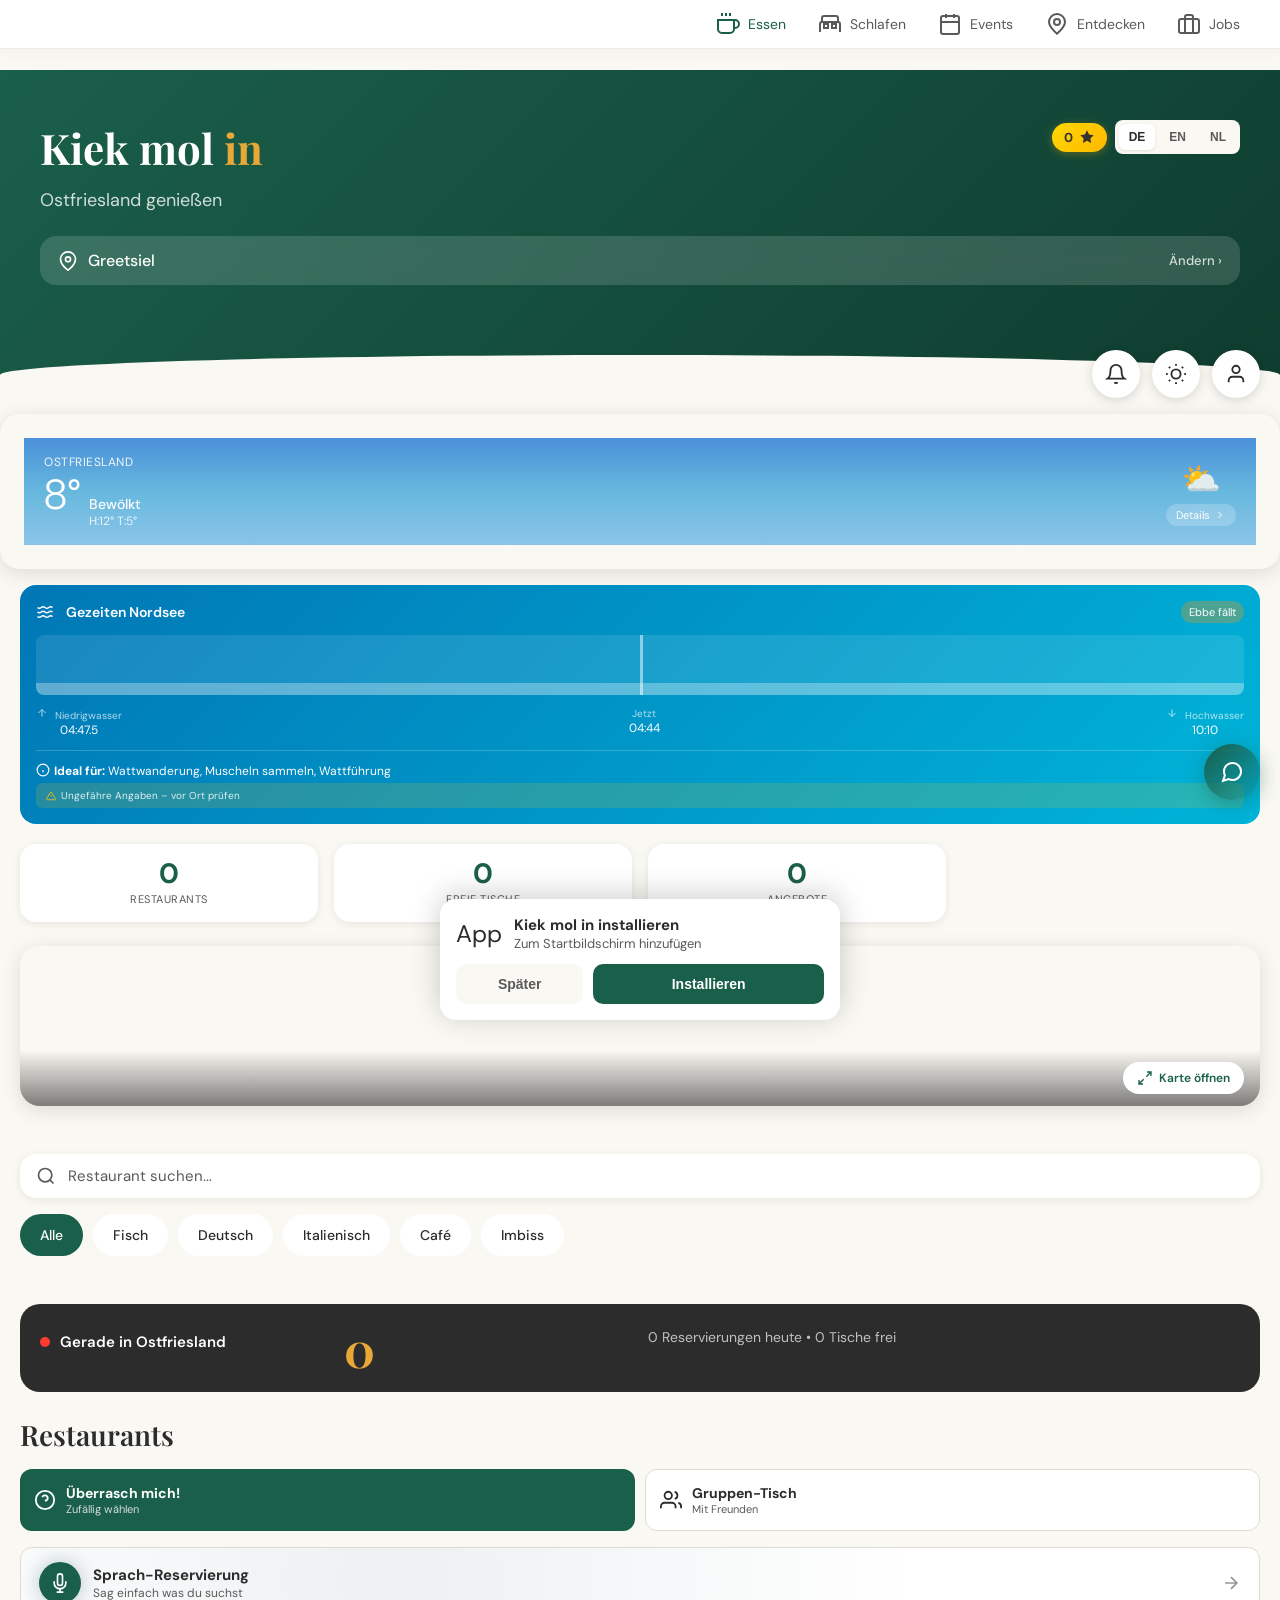
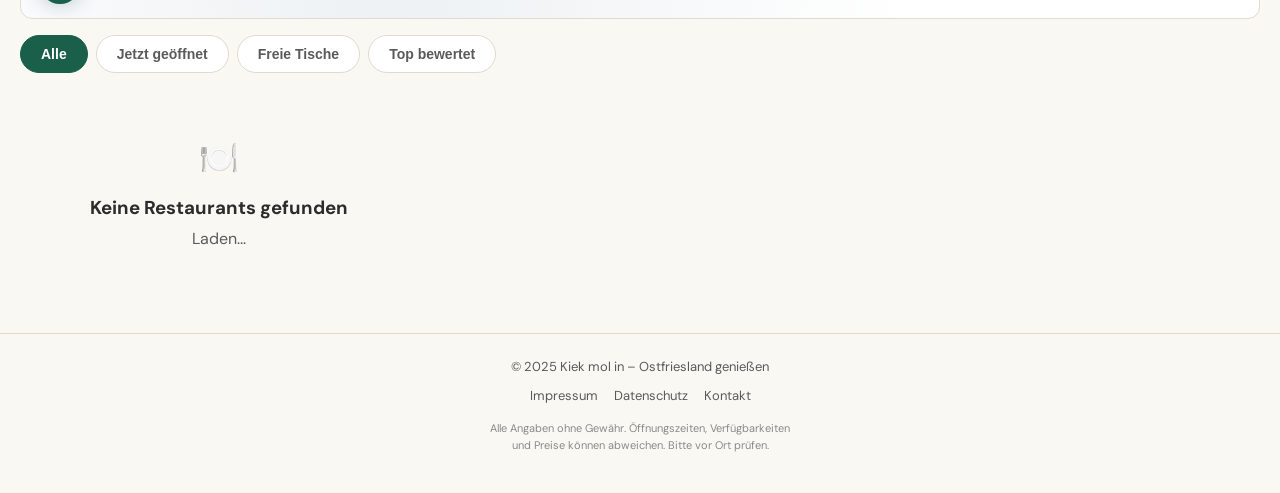
==== commit 79506650: "Update index.html1" ====
--- a/index.html
+++ b/index.html
@@ -41,7 +41,7 @@
     <!-- PWA Meta Tags -->
     <meta name="theme-color" content="#1a5f4a">
     <meta name="apple-mobile-web-app-capable" content="yes">
-    <meta name="apple-mobile-web-app-status-bar-style" content="default">
+    <meta name="apple-mobile-web-app-status-bar-style" content="black-translucent">
     <meta name="apple-mobile-web-app-title" content="Kiek mol in">
     <meta name="theme-color" content="#6B46C1" id="themeColorMeta">
     <meta name="mobile-web-app-capable" content="yes">
@@ -525,12 +525,12 @@
         }
         
         html {
-            background: linear-gradient(135deg, var(--primary) 0%, var(--primary-dark) 100%);
+            background: var(--bg-secondary);
         }
 
         body {
             font-family: 'DM Sans', sans-serif;
-            background: transparent;
+            background: var(--bg-secondary);
             color: var(--text-primary);
             min-height: 100vh;
             overflow-x: hidden;
@@ -4039,7 +4039,7 @@
     
     <!-- Main View -->
     <div id="mainView">
-        <header class="guest-header">
+        <header class="guest-header" style="padding-top: calc(50px + env(safe-area-inset-top, 0px));">
             <div style="display: flex; justify-content: space-between; align-items: flex-start; margin-bottom: 8px;">
                 <div class="logo" onclick="secretAdminTap()">Kiek mol <span>in</span></div>
                 <!-- Punkte & Sprache -->
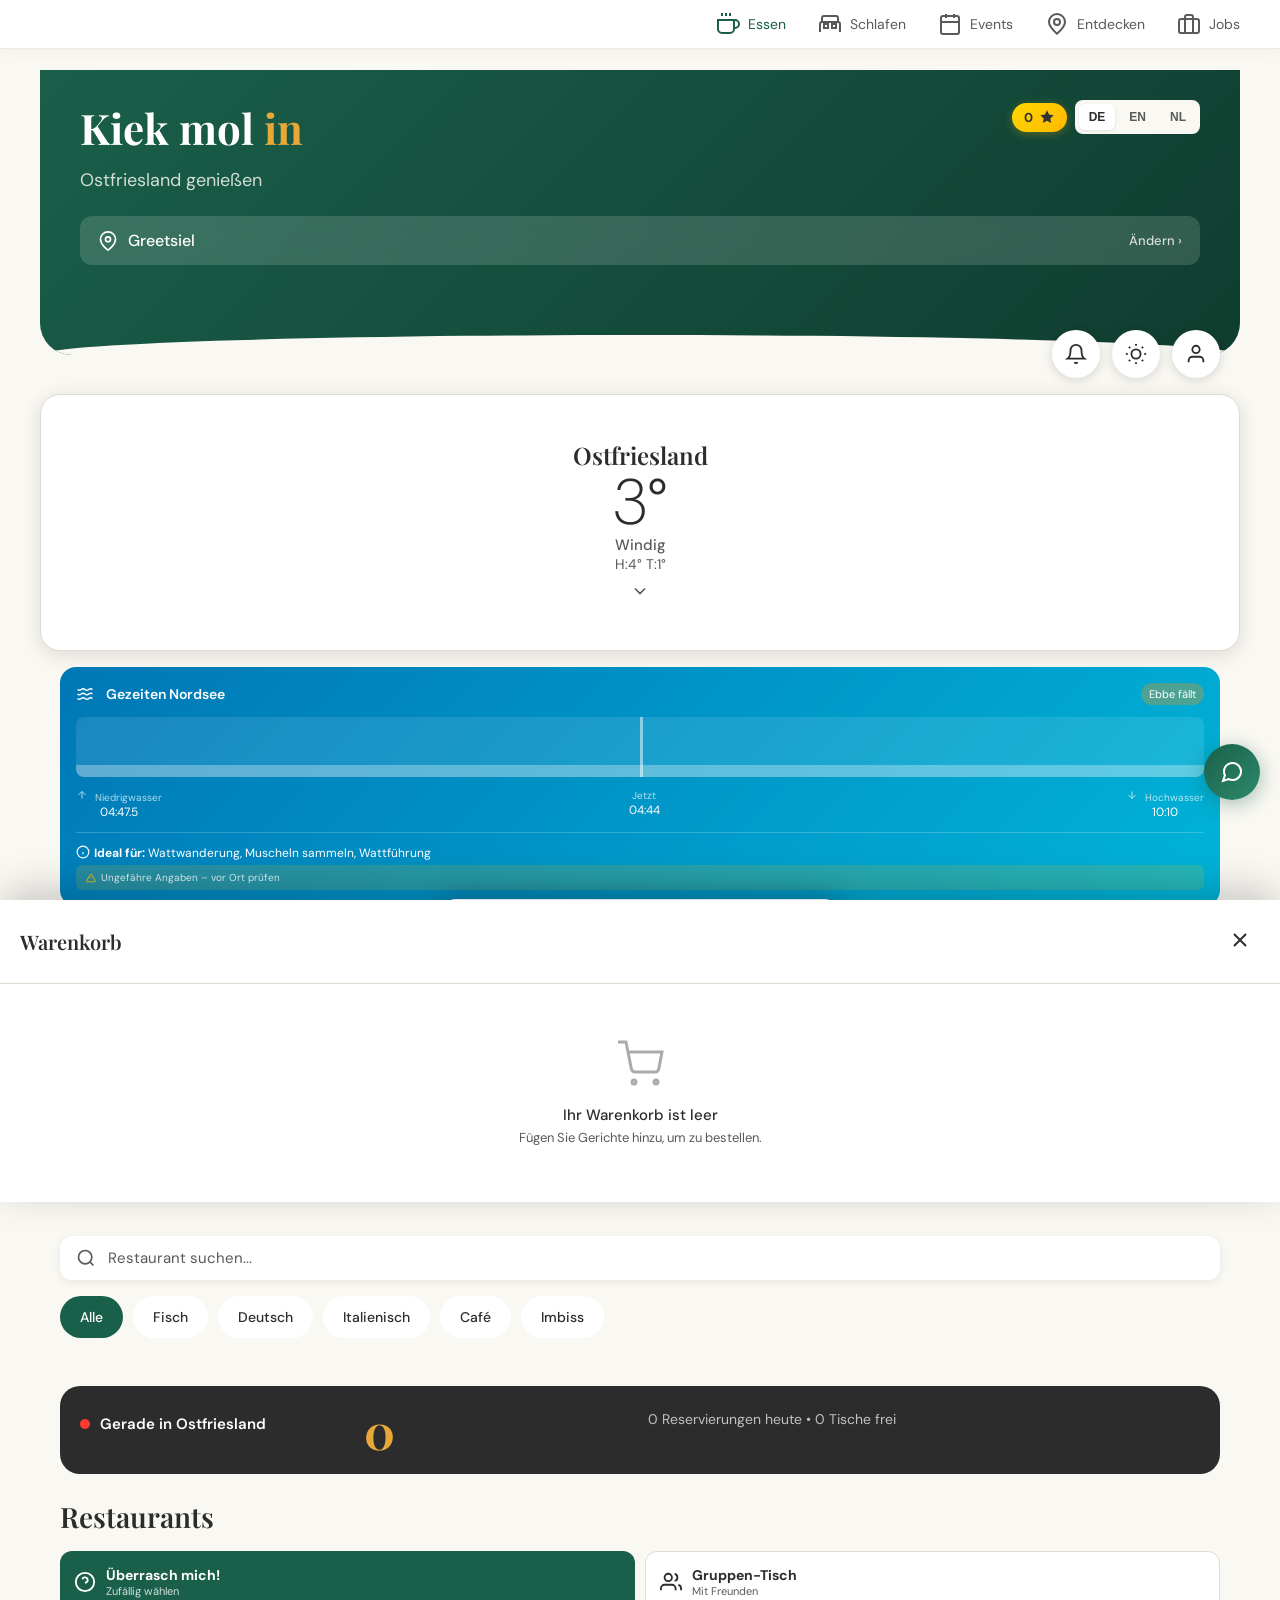
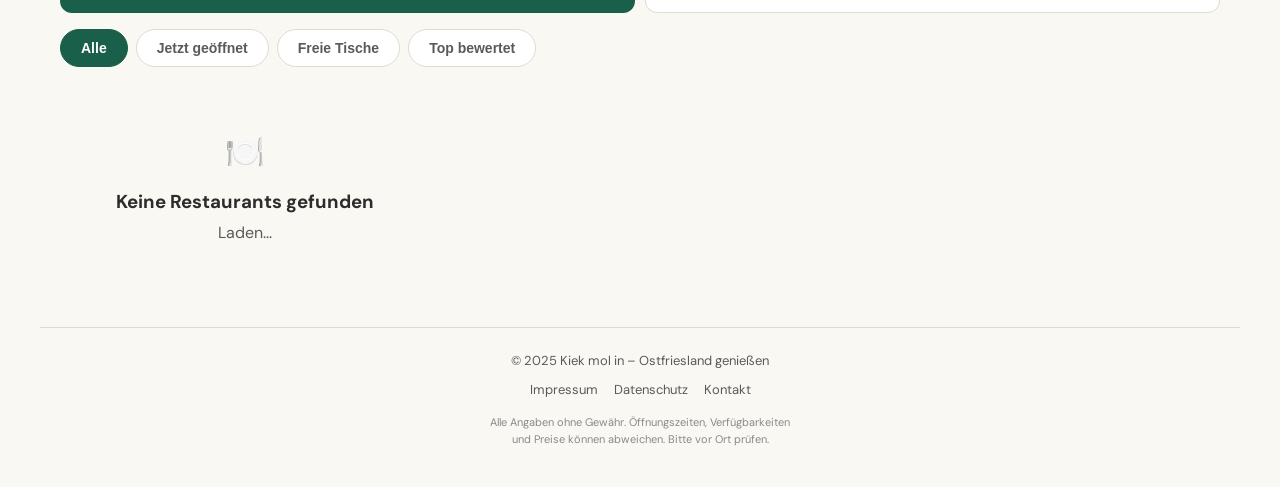
==== commit 92fddf43: "Kiekmolin-1" ====
--- a/index.html
+++ b/index.html
@@ -39,11 +39,11 @@
     <meta name="ICBM" content="53.5021, 7.0965">
     
     <!-- PWA Meta Tags -->
-    <meta name="theme-color" content="#1a5f4a">
+    <meta name="theme-color" content="#1a5f4a" id="themeColorMeta">
     <meta name="apple-mobile-web-app-capable" content="yes">
-    <meta name="apple-mobile-web-app-status-bar-style" content="black-translucent">
+    <meta name="apple-mobile-web-app-status-bar-style" content="default">
     <meta name="apple-mobile-web-app-title" content="Kiek mol in">
-    <meta name="theme-color" content="#6B46C1" id="themeColorMeta">
+    
     <meta name="mobile-web-app-capable" content="yes">
     <meta name="application-name" content="Kiek mol in">
     <meta name="msapplication-TileColor" content="#1a5f4a">
@@ -122,10 +122,43 @@
     
     <!-- Supabase -->
     <script src="https://cdn.jsdelivr.net/npm/@supabase/supabase-js@2"></script>
+    <script>
+    // GLOBALE SUPABASE - SOFORT INITIALISIEREN
+    var SUPA_URL = 'https://mvrgmbdokdzmumdyezha.supabase.co';
+    var SUPA_KEY = 'eyJhbGciOiJIUzI1NiIsInR5cCI6IkpXVCJ9.eyJpc3MiOiJzdXBhYmFzZSIsInJlZiI6Im12cmdtYmRva2R6bXVtZHllemhhIiwicm9sZSI6ImFub24iLCJpYXQiOjE3NjU1NjEyOTgsImV4cCI6MjA4MTEzNzI5OH0.7Ciwa2UKUHwtorvq3p6sN69XmVvPg0Kvg5lgrovxpDw';
+    var RESTAURANT_ID = '888dc5bc-1649-4762-a8ee-2eb1e5e1dfad';
+    var KATEGORIE_ID = '35a88714-31fa-4032-a0a0-82f93e27d9d8';
+    var sb = null;
+    
+    try {
+        sb = window.supabase.createClient(SUPA_URL, SUPA_KEY);
+        window.sb = sb;
+        console.log('✅ Supabase OK');
+    } catch(e) {
+        console.log('❌ Supabase Fehler:', e);
+    }
+    </script>
     
     <!-- Leaflet Maps (kostenlos) -->
     <link rel="stylesheet" href="https://unpkg.com/leaflet@1.9.4/dist/leaflet.css" />
     <script src="https://unpkg.com/leaflet@1.9.4/dist/leaflet.js"></script>
+    
+    <!-- Tesseract.js - Kostenlose OCR im Browser -->
+    <script src="https://cdn.jsdelivr.net/npm/tesseract.js@5/dist/tesseract.min.js"></script>
+    
+    <!-- PDF.js - PDF zu Bild konvertieren (Legacy Build für Kompatibilität) -->
+    <script src="https://cdnjs.cloudflare.com/ajax/libs/pdf.js/2.16.105/pdf.min.js"></script>
+    <script>
+        // PDF.js Worker konfigurieren - nach vollständigem Laden
+        document.addEventListener('DOMContentLoaded', function() {
+            if (window.pdfjsLib) {
+                window.pdfjsLib.GlobalWorkerOptions.workerSrc = 'https://cdnjs.cloudflare.com/ajax/libs/pdf.js/2.16.105/pdf.worker.min.js';
+                console.log('✅ PDF.js Worker konfiguriert');
+            } else {
+                console.log('⚠️ PDF.js nicht geladen');
+            }
+        });
+    </script>
     
     <style>
         :root {
@@ -139,6 +172,7 @@
             --charcoal: #2c2c2c;
             --slate: #5a5a5a;
             --white: #ffffff;
+            --dark: #2c2c2c;
             --success: #34c759;
             --warning: #ff9500;
             --danger: #ff3b30;
@@ -157,6 +191,15 @@
             --text-primary: #2c2c2c;
             --text-secondary: #5a5a5a;
             --border-color: #e0dbd0;
+            
+            /* Navigator Theme Variablen */
+            --sidebar-bg: #ffffff;
+            --sidebar-text: #2c2c2c;
+            --sidebar-text-dim: rgba(44, 44, 44, 0.6);
+            --sidebar-hover: rgba(44, 44, 44, 0.05);
+            --sidebar-active: #1a5f4a;
+            --sidebar-active-text: #ffffff;
+            --sidebar-border: rgba(44, 44, 44, 0.1);
         }
 
         /* Dark Mode */
@@ -173,10 +216,30 @@
             --charcoal: #f0f0f0;
             --slate: #a0a0a0;
             --white: #2c2c2c;
+            --dark: #f0f0f0;
             --shadow-sm: 0 2px 8px rgba(0,0,0,0.3);
             --shadow-md: 0 4px 20px rgba(0,0,0,0.4);
             --shadow-lg: 0 8px 40px rgba(0,0,0,0.5);
-        }
+            
+            /* Navigator Dark Mode */
+            --sidebar-bg: #2c2c2c;
+            --sidebar-text: rgba(255, 255, 255, 0.9);
+            --sidebar-text-dim: rgba(255, 255, 255, 0.6);
+            --sidebar-hover: rgba(255, 255, 255, 0.08);
+            --sidebar-active: #1a5f4a;
+            --sidebar-active-text: #ffffff;
+            --sidebar-border: rgba(255, 255, 255, 0.1);
+        }
+        
+        /* Theme Farben für aktiven Navigator */
+        body.theme-green { --sidebar-active: #1a5f4a; }
+        body.theme-blue { --sidebar-active: #2563eb; }
+        body.theme-purple { --sidebar-active: #8b5cf6; }
+        body.theme-orange { --sidebar-active: #f97316; }
+        body.theme-pink { --sidebar-active: #ec4899; }
+        body.theme-teal { --sidebar-active: #14b8a6; }
+        body.theme-red { --sidebar-active: #ef4444; }
+        body.theme-yellow { --sidebar-active: #eab308; }
 
         /* Force dark mode colors on body */
         body.dark-mode {
@@ -525,12 +588,12 @@
         }
         
         html {
-            background: var(--bg-secondary);
+            background: linear-gradient(135deg, var(--primary) 0%, var(--primary-dark) 100%);
         }
 
         body {
             font-family: 'DM Sans', sans-serif;
-            background: var(--bg-secondary);
+            background: transparent;
             color: var(--text-primary);
             min-height: 100vh;
             overflow-x: hidden;
@@ -739,6 +802,70 @@
 
         .modal-body {
             padding: 24px;
+        }
+
+        /* Slot Selection Styles */
+        .slots-grid {
+            display: flex;
+            flex-wrap: wrap;
+            gap: 8px;
+        }
+        
+        .slot-btn {
+            padding: 10px 16px;
+            border: 2px solid var(--border-color);
+            border-radius: 10px;
+            background: var(--bg-card);
+            color: var(--dark);
+            font-size: 14px;
+            font-weight: 600;
+            cursor: pointer;
+            transition: all 0.2s;
+            font-family: 'DM Sans', sans-serif;
+        }
+        
+        .slot-btn:hover {
+            border-color: var(--primary);
+            background: rgba(26,79,99,0.05);
+        }
+        
+        .slot-btn.selected {
+            border-color: var(--primary);
+            background: var(--primary);
+            color: white;
+        }
+        
+        .slot-btn.unavailable {
+            opacity: 0.4;
+            cursor: not-allowed;
+            text-decoration: line-through;
+        }
+        
+        .slot-btn .slot-tables {
+            font-size: 10px;
+            font-weight: 400;
+            opacity: 0.7;
+            display: block;
+            margin-top: 2px;
+        }
+        
+        .slots-loading {
+            display: flex;
+            align-items: center;
+            justify-content: center;
+            padding: 20px;
+            color: var(--slate);
+        }
+        
+        .slots-loading::after {
+            content: '';
+            width: 20px;
+            height: 20px;
+            border: 2px solid var(--border-color);
+            border-top-color: var(--primary);
+            border-radius: 50%;
+            animation: spin 0.8s linear infinite;
+            margin-left: 10px;
         }
 
         .form-group {
@@ -1272,6 +1399,50 @@
             font-size: 18px;
             font-weight: 600;
             color: var(--text-primary);
+        }
+
+        .card-cuisine {
+            font-size: 13px;
+            color: var(--slate);
+            margin: 4px 0 8px 0;
+        }
+
+        .today-special {
+            display: flex;
+            align-items: center;
+            justify-content: space-between;
+            background: rgba(26, 95, 74, 0.08);
+            border: 1px solid rgba(26, 95, 74, 0.2);
+            border-radius: 10px;
+            padding: 10px 12px;
+            margin: 12px 0;
+            font-size: 13px;
+        }
+
+        .ar-btn {
+            background: linear-gradient(135deg, #a855f7 0%, #6366f1 100%);
+            border: none;
+            color: white;
+            padding: 6px 12px;
+            border-radius: 8px;
+            font-size: 12px;
+            font-weight: 600;
+            cursor: pointer;
+            display: flex;
+            align-items: center;
+            gap: 4px;
+        }
+
+        .special-badge {
+            position: absolute;
+            top: 12px;
+            left: 12px;
+            background: var(--primary);
+            color: white;
+            padding: 6px 12px;
+            border-radius: 20px;
+            font-size: 12px;
+            font-weight: 700;
         }
 
         .rating {
@@ -1602,64 +1773,70 @@
             top: 0;
             bottom: 0;
             width: 260px;
-            background: var(--charcoal);
+            background: var(--sidebar-bg);
             padding: 24px 0;
             z-index: 100;
+            transition: all 0.3s ease;
+            box-shadow: 2px 0 10px rgba(0,0,0,0.05);
         }
 
         .dash-logo {
             padding: 0 24px 24px;
-            border-bottom: 1px solid rgba(255,255,255,0.1);
+            border-bottom: 1px solid var(--sidebar-border);
         }
 
         .dash-logo .logo {
             font-size: 24px;
+            color: var(--sidebar-text);
+            transition: color 0.3s ease;
         }
 
         .dash-logo .restaurant-label {
-            color: rgba(255,255,255,0.5);
+            color: var(--sidebar-text-dim);
             font-size: 13px;
             margin-top: 4px;
+            transition: color 0.3s ease;
         }
 
         .dash-nav {
-            padding: 24px 16px;
+            padding: 16px 14px;
         }
 
         .dash-nav-item {
             display: flex;
             align-items: center;
-            gap: 12px;
-            padding: 14px 16px;
-            color: rgba(255,255,255,0.6);
+            gap: 11px;
+            padding: 11px 14px;
+            color: var(--sidebar-text);
             border-radius: var(--radius-md);
             cursor: pointer;
             transition: all 0.2s ease;
-            margin-bottom: 4px;
+            margin-bottom: 3px;
+            font-size: 14px;
         }
 
         .dash-nav-item:hover {
-            background: rgba(255,255,255,0.05);
-            color: var(--white);
+            background: var(--sidebar-hover);
         }
 
         .dash-nav-item.active {
-            background: var(--primary);
-            color: var(--white);
+            background: var(--sidebar-active);
+            color: var(--sidebar-active-text);
         }
 
         .dash-nav-item svg {
-            width: 20px;
-            height: 20px;
+            width: 19px;
+            height: 19px;
+            flex-shrink: 0;
         }
 
         .nav-count {
             margin-left: auto;
             background: var(--primary-light);
             color: var(--white);
-            font-size: 11px;
+            font-size: 10px;
             font-weight: 700;
-            padding: 2px 8px;
+            padding: 2px 7px;
             border-radius: 10px;
         }
 
@@ -2205,17 +2382,17 @@
 
         /* ==================== DESKTOP LAYOUT ==================== */
         @media (min-width: 768px) {
-            /* Container volle Breite */
+            /* Container zentrieren */
             .guest-view {
-                max-width: 100%;
-                margin: 0;
-                padding: 0;
+                max-width: 1400px;
+                margin: 0 auto;
+                padding: 0 40px;
             }
             
             /* Header Desktop */
             .guest-header {
                 padding: 30px 40px 90px;
-                border-radius: 0;
+                border-radius: 0 0 32px 32px;
             }
             
             .guest-header .logo {
@@ -2262,9 +2439,9 @@
                 padding: 12px 40px;
                 justify-content: flex-end;
                 gap: 32px;
-                max-width: 100%;
-                left: 0;
-                transform: none;
+                max-width: 1400px;
+                left: 50%;
+                transform: translateX(-50%);
                 width: 100%;
             }
             
@@ -3361,9 +3538,3623 @@
             background: rgba(var(--primary-rgb), 0.1);
             box-shadow: 0 0 0 3px rgba(var(--primary-rgb), 0.2);
         }
+        
+        /* ===== TISCHPLAN IM KIN-DESIGN ===== */
+        .tischplan-box {
+            background: var(--bg-card);
+            border-radius: 20px;
+            padding: 20px;
+            margin-bottom: 20px;
+            box-shadow: 0 4px 20px rgba(0,0,0,0.08);
+        }
+        
+        .tischplan-header {
+            display: flex;
+            justify-content: space-between;
+            align-items: center;
+            margin-bottom: 20px;
+        }
+        
+        .tischplan-header h3 {
+            font-family: 'Playfair Display', serif;
+            font-size: 20px;
+            font-weight: 700;
+            color: var(--dark);
+            margin: 0;
+        }
+        
+        .tischplan-btn-add {
+            padding: 10px 18px;
+            background: var(--primary);
+            color: white;
+            border: none;
+            border-radius: 10px;
+            font-family: 'DM Sans', sans-serif;
+            font-size: 13px;
+            font-weight: 600;
+            cursor: pointer;
+            display: flex;
+            align-items: center;
+            gap: 6px;
+            transition: all 0.2s;
+        }
+        
+        .tischplan-btn-add:hover {
+            transform: translateY(-2px);
+            box-shadow: 0 4px 12px rgba(26,95,74,0.3);
+        }
+        
+        .tischplan-filters {
+            display: flex;
+            gap: 8px;
+            margin-bottom: 16px;
+            flex-wrap: wrap;
+        }
+        
+        .tischplan-filter {
+            padding: 10px 18px;
+            border-radius: 25px;
+            font-family: 'DM Sans', sans-serif;
+            font-size: 13px;
+            font-weight: 600;
+            cursor: pointer;
+            border: 2px solid var(--border-color);
+            background: var(--bg-secondary);
+            color: var(--text-primary);
+            transition: all 0.2s;
+        }
+        
+        .tischplan-filter:hover {
+            border-color: var(--primary);
+        }
+        
+        .tischplan-filter.active {
+            background: var(--primary);
+            border-color: var(--primary);
+            color: white;
+        }
+        
+        .tischplan-legend {
+            display: flex;
+            gap: 20px;
+            margin-bottom: 20px;
+            font-family: 'DM Sans', sans-serif;
+            font-size: 12px;
+            color: var(--slate);
+            flex-wrap: wrap;
+        }
+        
+        .tischplan-legend-item {
+            display: flex;
+            align-items: center;
+            gap: 8px;
+        }
+        
+        .tischplan-legend-dot {
+            width: 14px;
+            height: 14px;
+            border-radius: 50%;
+            box-shadow: 0 2px 4px rgba(0,0,0,0.15);
+        }
+        
+        .tischplan-legend-dot.available { background: linear-gradient(135deg, #3b82f6, #2563eb); }
+        .tischplan-legend-dot.reserved { background: linear-gradient(135deg, #ef4444, #dc2626); }
+        .tischplan-legend-dot.billed { background: linear-gradient(135deg, #22c55e, #16a34a); }
+        .tischplan-legend-dot.soon { background: linear-gradient(135deg, #f59e0b, #d97706); }
+        
+        /* FLOORPLAN CANVAS */
+        .tischplan-canvas {
+            position: relative;
+            background: var(--bg-secondary);
+            border-radius: 16px;
+            height: 420px;
+            min-height: 420px;
+            border: 2px solid var(--border-color);
+            overflow: hidden;
+        }
+        
+        /* Dezentes Raster */
+        .tischplan-canvas::before {
+            content: '';
+            position: absolute;
+            inset: 0;
+            background-image: 
+                radial-gradient(circle, var(--border-color) 1px, transparent 1px);
+            background-size: 30px 30px;
+            opacity: 0.5;
+            pointer-events: none;
+        }
+        
+        /* Raum-Elemente */
+        .room-wall {
+            position: absolute;
+            background: var(--dark);
+            opacity: 0.15;
+        }
+        
+        .room-label {
+            position: absolute;
+            background: var(--primary);
+            color: white;
+            font-family: 'DM Sans', sans-serif;
+            font-size: 11px;
+            font-weight: 600;
+            padding: 8px 14px;
+            border-radius: 8px;
+            display: flex;
+            align-items: center;
+            gap: 6px;
+            box-shadow: 0 4px 12px rgba(26,95,74,0.3);
+        }
+        
+        .room-label.bar {
+            background: linear-gradient(135deg, #8b5cf6, #7c3aed);
+            box-shadow: 0 4px 12px rgba(139,92,246,0.3);
+        }
+        
+        .room-label.kitchen {
+            background: linear-gradient(135deg, #64748b, #475569);
+            box-shadow: 0 4px 12px rgba(100,116,139,0.3);
+        }
+        
+        /* TISCHE */
+        .tisch {
+            position: absolute;
+            display: flex;
+            flex-direction: column;
+            align-items: center;
+            cursor: pointer;
+            transition: all 0.25s ease;
+            z-index: 10;
+        }
+        
+        .tisch:hover {
+            transform: scale(1.12);
+            z-index: 20;
+        }
+        
+        .tisch-body {
+            position: relative;
+            width: 68px;
+            height: 68px;
+            border-radius: 14px;
+            display: flex;
+            align-items: center;
+            justify-content: center;
+            font-family: 'DM Sans', sans-serif;
+            font-weight: 700;
+            font-size: 14px;
+            color: #1e293b;
+            box-shadow: 0 6px 20px rgba(0,0,0,0.15);
+            border: 4px solid;
+            transition: all 0.25s ease;
+        }
+        
+        .tisch-body.round {
+            border-radius: 50%;
+            width: 62px;
+            height: 62px;
+        }
+        
+        .tisch-body.large {
+            width: 95px;
+            height: 55px;
+            border-radius: 12px;
+        }
+        
+        /* Status Farben */
+        .tisch.available .tisch-body {
+            background: linear-gradient(145deg, #dbeafe, #bfdbfe);
+            border-color: #3b82f6;
+        }
+        
+        .tisch.reserved .tisch-body {
+            background: linear-gradient(145deg, #fee2e2, #fecaca);
+            border-color: #ef4444;
+        }
+        
+        .tisch.billed .tisch-body {
+            background: linear-gradient(145deg, #dcfce7, #bbf7d0);
+            border-color: #22c55e;
+        }
+        
+        .tisch.soon .tisch-body {
+            background: linear-gradient(145deg, #fef3c7, #fde68a);
+            border-color: #f59e0b;
+        }
+        
+        /* Stühle */
+        .tisch-chairs {
+            position: absolute;
+            inset: -16px;
+            pointer-events: none;
+        }
+        
+        .tisch-chair {
+            position: absolute;
+            width: 16px;
+            height: 10px;
+            border-radius: 4px;
+            box-shadow: 0 2px 4px rgba(0,0,0,0.2);
+            transition: background 0.2s;
+        }
+        
+        .tisch.available .tisch-chair { background: #60a5fa; }
+        .tisch.reserved .tisch-chair { background: #f87171; }
+        .tisch.billed .tisch-chair { background: #4ade80; }
+        .tisch.soon .tisch-chair { background: #fbbf24; }
+        
+        .tisch-chair.top { top: 0; left: 50%; transform: translateX(-50%); }
+        .tisch-chair.bottom { bottom: 0; left: 50%; transform: translateX(-50%); }
+        .tisch-chair.left { left: 0; top: 50%; transform: translateY(-50%) rotate(90deg); }
+        .tisch-chair.right { right: 0; top: 50%; transform: translateY(-50%) rotate(90deg); }
+        
+        /* Badge */
+        .tisch-badge {
+            position: absolute;
+            top: -10px;
+            right: -10px;
+            min-width: 26px;
+            height: 26px;
+            border-radius: 13px;
+            background: white;
+            border: 3px solid;
+            display: flex;
+            align-items: center;
+            justify-content: center;
+            font-family: 'DM Sans', sans-serif;
+            font-size: 11px;
+            font-weight: 700;
+            box-shadow: 0 3px 8px rgba(0,0,0,0.2);
+            padding: 0 4px;
+        }
+        
+        .tisch.reserved .tisch-badge { border-color: #ef4444; color: #ef4444; }
+        .tisch.billed .tisch-badge { border-color: #22c55e; color: #22c55e; }
+        .tisch.soon .tisch-badge { border-color: #f59e0b; color: #f59e0b; }
+        
+        /* Info Label */
+        .tisch-label {
+            margin-top: 8px;
+            background: var(--bg-card);
+            padding: 5px 12px;
+            border-radius: 8px;
+            font-family: 'DM Sans', sans-serif;
+            font-size: 11px;
+            color: var(--slate);
+            box-shadow: 0 2px 8px rgba(0,0,0,0.1);
+            font-weight: 600;
+            white-space: nowrap;
+        }
+        
+        .tisch-label .amount {
+            color: var(--primary);
+            font-weight: 700;
+        }
+        
+        /* Stats */
+        .tischplan-stats {
+            display: grid;
+            grid-template-columns: repeat(4, 1fr);
+            gap: 12px;
+            margin-top: 20px;
+            padding-top: 20px;
+            border-top: 2px solid var(--border-color);
+        }
+        
+        .tischplan-stat {
+            text-align: center;
+            padding: 12px 8px;
+            background: var(--bg-secondary);
+            border-radius: 12px;
+        }
+        
+        .tischplan-stat-num {
+            font-family: 'DM Sans', sans-serif;
+            font-size: 26px;
+            font-weight: 700;
+        }
+        
+        .tischplan-stat-label {
+            font-family: 'DM Sans', sans-serif;
+            font-size: 11px;
+            color: var(--slate);
+            margin-top: 4px;
+        }
+        
+        /* ===== GOOGLE ÖFFNUNGSZEITEN ===== */
+        /* ===== GOOGLE MAPS STYLE ÖFFNUNGSZEITEN ===== */
+        .hours-google {
+            margin-top: 12px;
+            border-radius: 12px;
+            overflow: hidden;
+            background: var(--bg-secondary);
+        }
+        
+        .hours-header {
+            display: flex;
+            align-items: center;
+            gap: 12px;
+            padding: 14px 16px;
+            cursor: pointer;
+            transition: background 0.2s;
+        }
+        
+        .hours-header:hover {
+            background: rgba(0,0,0,0.05);
+        }
+        
+        .dark-mode .hours-header:hover {
+            background: rgba(255,255,255,0.05);
+        }
+        
+        /* Dark Mode - Reservierungen & Tischplan */
+        
+        /* Mini Kalender */
+        .mini-calendar { margin-bottom: 8px; }
+        .mini-cal-header {
+            display: grid;
+            grid-template-columns: repeat(7, 1fr);
+            text-align: center;
+            font-size: 10px;
+            font-weight: 600;
+            color: #64748b;
+            margin-bottom: 4px;
+        }
+        .mini-cal-days {
+            display: grid;
+            grid-template-columns: repeat(7, 1fr);
+            gap: 2px;
+        }
+        .mini-cal-day {
+            aspect-ratio: 1;
+            display: flex;
+            align-items: center;
+            justify-content: center;
+            font-size: 11px;
+            font-weight: 600;
+            color: #1e293b;
+            border-radius: 6px;
+            cursor: pointer;
+            transition: all 0.15s;
+        }
+        .mini-cal-day:hover { background: #f1f5f9; }
+        .mini-cal-day.today { background: #fef3c7; color: #92400e; font-weight: 700; }
+        .mini-cal-day.selected { background: var(--primary); color: white; }
+        .mini-cal-day.has-reservations::after {
+            content: '';
+            position: absolute;
+            bottom: 2px;
+            width: 4px;
+            height: 4px;
+            background: var(--primary);
+            border-radius: 50%;
+        }
+        .mini-cal-day { position: relative; }
+        .mini-cal-day.empty { cursor: default; }
+        
+        /* Zeitslot Buttons */
+        .timeslot-buttons {
+            display: grid;
+            grid-template-columns: repeat(3, 1fr);
+            gap: 4px;
+        }
+        .time-btn {
+            padding: 6px 4px;
+            font-size: 11px;
+            font-weight: 600;
+            border: 1px solid #d1d5db;
+            background: #f9fafb;
+            color: #1f2937;
+            border-radius: 6px;
+            cursor: pointer;
+            transition: all 0.15s;
+        }
+        .time-btn:hover { border-color: var(--primary); background: #f0fdf4; }
+        .time-btn.active {
+            background: var(--primary);
+            color: white;
+            border-color: var(--primary);
+        }
+        
+        /* Status Badge */
+        .status-badge {
+            padding: 4px 10px;
+            border-radius: 20px;
+            font-size: 11px;
+            font-weight: 600;
+        }
+        .status-badge.available { background: #dcfce7; color: #16a34a; }
+        .status-badge.reserved { background: #fef3c7; color: #d97706; }
+        .status-badge.occupied { background: #fee2e2; color: #dc2626; }
+        
+        /* ===== KIN DESIGN AKTIONS-BUTTONS ===== */
+        .kin-action-btn {
+            display: flex;
+            align-items: center;
+            justify-content: center;
+            gap: 8px;
+            width: 100%;
+            padding: 12px 16px;
+            font-size: 13px;
+            font-weight: 600;
+            border: none;
+            border-radius: 10px;
+            cursor: pointer;
+            transition: all 0.2s ease;
+        }
+        .kin-action-btn:hover {
+            transform: translateY(-1px);
+            box-shadow: 0 4px 12px rgba(0,0,0,0.15);
+        }
+        .kin-action-btn:active {
+            transform: translateY(0);
+        }
+        .kin-action-btn svg {
+            flex-shrink: 0;
+        }
+        
+        .kin-action-success {
+            background: linear-gradient(135deg, #10b981, #059669);
+            color: white;
+        }
+        .kin-action-success:hover {
+            background: linear-gradient(135deg, #059669, #047857);
+        }
+        
+        .kin-action-warning {
+            background: linear-gradient(135deg, #f59e0b, #d97706);
+            color: white;
+        }
+        .kin-action-warning:hover {
+            background: linear-gradient(135deg, #d97706, #b45309);
+        }
+        
+        .kin-action-danger {
+            background: linear-gradient(135deg, #ef4444, #dc2626);
+            color: white;
+        }
+        .kin-action-danger:hover {
+            background: linear-gradient(135deg, #dc2626, #b91c1c);
+        }
+        
+        /* ===== KIN DESIGN ZEIT-BUTTONS ===== */
+        .kin-time-btn {
+            padding: 10px 12px;
+            font-size: 12px;
+            font-weight: 600;
+            background: white;
+            border: 2px solid var(--border-color);
+            border-radius: 8px;
+            color: var(--text-primary);
+            cursor: pointer;
+            transition: all 0.2s ease;
+        }
+        .kin-time-btn:hover {
+            background: var(--bg-secondary);
+            border-color: var(--primary);
+        }
+        .kin-time-btn.active {
+            background: var(--primary);
+            border-color: var(--primary);
+            color: white;
+        }
+        
+        .dark-mode .kin-time-btn {
+            background: var(--bg-card);
+            border-color: var(--border-color);
+            color: var(--text-primary);
+        }
+        .dark-mode .kin-time-btn:hover {
+            background: var(--bg-secondary);
+            border-color: var(--primary);
+        }
+        .dark-mode .kin-time-btn.active {
+            background: var(--primary);
+            color: white;
+        }
+        
+        /* Dark Mode für neue Elemente */
+        .dark-mode .mini-cal-day { color: var(--text-primary); }
+        .dark-mode .mini-cal-day:hover { background: var(--bg-card); }
+        .dark-mode .mini-cal-day.today { background: var(--bg-card); }
+        .dark-mode .time-btn {
+            background: var(--bg-card);
+            border-color: var(--border-color);
+            color: var(--text-primary);
+        }
+        .dark-mode .time-btn:hover { border-color: var(--primary); }
+        .dark-mode .time-btn.active {
+            background: var(--primary);
+            color: white;
+        }
+        .dark-mode #fpTableDetails input,
+        .dark-mode #fpTableDetails select {
+            background: var(--bg-card);
+            border-color: var(--border-color);
+            color: var(--text-primary);
+        }
+        
+        .dark-mode .res-tab-btn {
+            background: var(--bg-card);
+            border-color: var(--border-color);
+            color: var(--text-primary);
+        }
+        
+        .dark-mode .res-tab-btn.active {
+            background: var(--primary);
+            border-color: var(--primary);
+            color: white;
+        }
+        
+        .dark-mode .cal-day {
+            background: var(--bg-secondary);
+            color: var(--text-primary);
+        }
+        
+        .dark-mode .cal-day:hover {
+            background: var(--bg-card);
+        }
+        
+        .dark-mode .cal-day.today {
+            background: var(--bg-card);
+            border-color: var(--primary);
+        }
+        
+        .dark-mode .cal-day.selected {
+            background: var(--primary);
+            color: white;
+        }
+        
+        .dark-mode .cal-header {
+            color: var(--text-secondary);
+        }
+        
+        .dark-mode .cal-nav-btn {
+            background: var(--bg-secondary);
+            color: var(--text-primary);
+        }
+        
+        .dark-mode .cal-nav-btn:hover {
+            background: var(--bg-card);
+        }
+        
+        .dark-mode .timeslot {
+            background: var(--bg-secondary);
+            border-left-color: var(--border-color);
+        }
+        
+        .dark-mode .timeslot.has-reservation {
+            background: rgba(26, 95, 74, 0.2);
+            border-left-color: var(--primary);
+        }
+        
+        .dark-mode .timeslot-time {
+            color: var(--text-primary);
+        }
+        
+        .dark-mode .timeslot-name {
+            color: var(--text-primary);
+        }
+        
+        .dark-mode .timeslot-details {
+            color: var(--text-secondary);
+        }
+        
+        .dark-mode .floorplan-container {
+            background: linear-gradient(135deg, var(--bg-secondary) 0%, var(--bg-card) 100%);
+        }
+        
+        .dark-mode .floorplan-grid {
+            background-image: 
+                linear-gradient(rgba(255,255,255,0.03) 1px, transparent 1px),
+                linear-gradient(90deg, rgba(255,255,255,0.03) 1px, transparent 1px);
+        }
+        
+        .dark-mode .fp-table {
+            background: var(--bg-card);
+            border-color: var(--border-color);
+        }
+        
+        .dark-mode .fp-table .table-number {
+            color: var(--text-primary);
+        }
+        
+        .dark-mode .fp-table .table-seats {
+            color: var(--text-secondary);
+        }
+        
+        .dark-mode .fp-entrance {
+            background: linear-gradient(135deg, rgba(14, 165, 233, 0.2) 0%, rgba(14, 165, 233, 0.3) 100%);
+            color: var(--text-primary);
+        }
+        
+        .dark-mode .fp-kitchen {
+            background: linear-gradient(135deg, rgba(251, 191, 36, 0.2) 0%, rgba(251, 191, 36, 0.3) 100%);
+            color: var(--text-primary);
+        }
+        
+        .dark-mode .floorplan-legend {
+            background: var(--bg-card);
+        }
+        
+        .dark-mode .legend-item {
+            color: var(--text-primary);
+        }
+        
+        .dark-mode .palette-item {
+            background: var(--bg-secondary);
+            border-color: var(--border-color);
+            color: var(--text-primary);
+        }
+        
+        .dark-mode .palette-item:hover {
+            background: var(--bg-card);
+            border-color: var(--primary);
+        }
+        
+        .dark-mode .palette-item span {
+            color: var(--text-secondary);
+        }
+        
+        .dark-mode .palette-preview.table-round,
+        .dark-mode .palette-preview.table-round-lg,
+        .dark-mode .palette-preview.table-square,
+        .dark-mode .palette-preview.table-rect,
+        .dark-mode .palette-preview.table-long {
+            background: var(--bg-card);
+            border-color: var(--border-color);
+        }
+        
+        .dark-mode .table-detail-card {
+            background: var(--bg-secondary);
+        }
+        
+        .dark-mode .table-detail-number {
+            color: var(--text-primary);
+        }
+        
+        .dark-mode .detail-row {
+            color: var(--text-primary);
+            border-bottom-color: var(--border-color);
+        }
+        
+        .dark-mode .reservation-table th {
+            background: var(--bg-secondary);
+            color: var(--text-secondary);
+        }
+        
+        .dark-mode .reservation-table td {
+            color: var(--text-primary);
+            border-bottom-color: var(--border-color);
+        }
+        
+        .dark-mode .reservation-table tbody tr:hover {
+            background: var(--bg-secondary);
+        }
+        
+        .dark-mode .fp-divider .divider-line {
+            background: linear-gradient(90deg, var(--border-color) 0%, var(--text-secondary) 50%, var(--border-color) 100%);
+        }
+        
+        .dark-mode .fp-element {
+            color: var(--text-primary);
+        }
+        
+        .hours-icon {
+            width: 40px;
+            height: 40px;
+            background: var(--bg-card);
+            border-radius: 50%;
+            display: flex;
+            align-items: center;
+            justify-content: center;
+            flex-shrink: 0;
+        }
+        
+        .hours-icon svg {
+            width: 20px;
+            height: 20px;
+            stroke: var(--slate);
+        }
+        
+        .hours-status {
+            flex: 1;
+            font-family: 'DM Sans', sans-serif;
+        }
+        
+        .hours-main {
+            font-size: 15px;
+            font-weight: 600;
+        }
+        
+        .hours-main.open {
+            color: #34a853;
+        }
+        
+        .hours-main.closed {
+            color: #ea4335;
+        }
+        
+        .hours-sub {
+            font-size: 14px;
+            color: var(--text-primary);
+            font-weight: 400;
+        }
+        
+        .hours-arrow {
+            color: var(--slate);
+            transition: transform 0.3s ease;
+            font-size: 14px;
+        }
+        
+        .hours-arrow.expanded {
+            transform: rotate(180deg);
+        }
+        
+        .hours-dropdown {
+            max-height: 0;
+            overflow: hidden;
+            transition: max-height 0.3s ease;
+        }
+        
+        .hours-dropdown.expanded {
+            max-height: 400px;
+        }
+        
+        .hours-list {
+            padding: 0 16px 16px;
+        }
+        
+        .hours-row {
+            display: flex;
+            justify-content: space-between;
+            padding: 10px 0;
+            font-size: 14px;
+            font-family: 'DM Sans', sans-serif;
+            border-bottom: 1px solid var(--border-color);
+        }
+        
+        .hours-row:last-child {
+            border-bottom: none;
+        }
+        
+        .hours-row.today {
+            font-weight: 700;
+            color: var(--primary);
+            background: rgba(26, 95, 74, 0.08);
+            margin: 0 -16px;
+            padding: 10px 16px;
+            border-radius: 8px;
+        }
+        
+        .hours-day {
+            color: var(--text-primary);
+        }
+        
+        .hours-time {
+            font-weight: 500;
+            color: var(--text-primary);
+        }
+        
+        .hours-time.closed-day {
+            color: #ea4335;
+        }
+
+        /* ==================== ONLINE BESTELLUNG - KIN DESIGN ==================== */
+        
+        /* Kategorie Tabs */
+        .menu-categories {
+            display: flex;
+            gap: 8px;
+            overflow-x: auto;
+            padding: 12px 20px;
+            scrollbar-width: none;
+            position: sticky;
+            top: 0;
+            background: var(--bg-primary);
+            z-index: 100;
+            border-bottom: 1px solid var(--border-color);
+        }
+        
+        .menu-categories::-webkit-scrollbar {
+            display: none;
+        }
+        
+        .menu-category-tab {
+            flex: 0 0 auto;
+            padding: 10px 18px;
+            border-radius: 25px;
+            font-size: 14px;
+            font-weight: 500;
+            cursor: pointer;
+            transition: all 0.2s;
+            border: 1px solid var(--border-color);
+            background: var(--bg-card);
+            color: var(--dark);
+            white-space: nowrap;
+        }
+        
+        .menu-category-tab.active {
+            background: var(--primary);
+            color: white;
+            border-color: var(--primary);
+        }
+        
+        .menu-category-tab:hover:not(.active) {
+            border-color: var(--primary);
+            color: var(--primary);
+        }
+        
+        /* Produkt Cards */
+        .menu-item-card {
+            display: flex;
+            gap: 12px;
+            padding: 16px;
+            background: var(--bg-card);
+            border-radius: 16px;
+            border: 1px solid var(--border-color);
+            margin-bottom: 12px;
+            cursor: pointer;
+            transition: all 0.2s;
+        }
+        
+        .menu-item-card:hover {
+            border-color: var(--primary);
+            box-shadow: 0 4px 12px rgba(0,0,0,0.08);
+        }
+        
+        .menu-item-card:active {
+            transform: scale(0.98);
+        }
+        
+        .menu-item-image {
+            width: 100px;
+            height: 100px;
+            border-radius: 12px;
+            object-fit: cover;
+            flex-shrink: 0;
+        }
+        
+        .menu-item-info {
+            flex: 1;
+            min-width: 0;
+            display: flex;
+            flex-direction: column;
+        }
+        
+        .menu-item-name {
+            font-size: 16px;
+            font-weight: 600;
+            color: var(--dark);
+            margin-bottom: 4px;
+        }
+        
+        .menu-item-description {
+            font-size: 13px;
+            color: var(--slate);
+            line-height: 1.4;
+            display: -webkit-box;
+            -webkit-line-clamp: 2;
+            -webkit-box-orient: vertical;
+            overflow: hidden;
+            flex: 1;
+        }
+        
+        .menu-item-bottom {
+            display: flex;
+            align-items: center;
+            justify-content: space-between;
+            margin-top: 8px;
+        }
+        
+        .menu-item-price {
+            font-size: 16px;
+            font-weight: 700;
+            color: var(--primary);
+        }
+        
+        .menu-item-badges {
+            display: flex;
+            gap: 6px;
+        }
+        
+        .menu-badge {
+            width: 24px;
+            height: 24px;
+            border-radius: 6px;
+            display: flex;
+            align-items: center;
+            justify-content: center;
+            font-size: 12px;
+            transition: transform 0.2s ease;
+        }
+        
+        .menu-badge:hover {
+            transform: scale(1.15);
+        }
+        
+        /* Beliebt */
+        .menu-badge.popular {
+            background: #fef3c7;
+        }
+        
+        /* Fleischarten */
+        .menu-badge.beef {
+            background: #fef2f2;
+        }
+        
+        .menu-badge.chicken {
+            background: #fff7ed;
+        }
+        
+        .menu-badge.pork {
+            background: #fdf2f8;
+        }
+        
+        .menu-badge.lamb {
+            background: #f5f3ff;
+        }
+        
+        .menu-badge.fish {
+            background: #e0f2fe;
+        }
+        
+        .menu-badge.seafood {
+            background: #ecfeff;
+        }
+        
+        /* Vegetarisch & Vegan */
+        .menu-badge.vegetarian {
+            background: #f0fdf4;
+        }
+        
+        .menu-badge.vegan {
+            background: #dcfce7;
+        }
+        
+        /* Allergene */
+        .menu-badge.gluten {
+            background: #fefce8;
+        }
+        
+        .menu-badge.glutenfree {
+            background: #f7fee7;
+        }
+        
+        .menu-badge.lactosefree {
+            background: #f0fdfa;
+        }
+        
+        .menu-badge.nuts {
+            background: #fef3c7;
+        }
+        
+        /* Scharf */
+        .menu-badge.spicy {
+            background: #fee2e2;
+        }
+        
+        /* Halal & Kosher */
+        .menu-badge.halal {
+            background: #eef2ff;
+        }
+        
+        /* Alkohol */
+        .menu-badge.alcohol {
+            background: #f5f3ff;
+        }
+        
+        /* Bio */
+        .menu-badge.bio {
+            background: #f0fdf4;
+        }
+        
+        /* Hausgemacht */
+        .menu-badge.homemade {
+            background: #fffbeb;
+        }
+        
+        /* Warenkorb Button (Fixed Bottom) */
+        .cart-button-fixed {
+            position: fixed;
+            bottom: 90px;
+            left: 20px;
+            right: 20px;
+            background: var(--primary);
+            color: white;
+            padding: 16px 24px;
+            border-radius: 16px;
+            display: none; /* Standardmäßig versteckt */
+            align-items: center;
+            justify-content: space-between;
+            cursor: pointer;
+            box-shadow: 0 8px 30px rgba(26, 95, 74, 0.4);
+            z-index: 999;
+            transition: all 0.3s;
+            transform: translateY(0);
+            opacity: 0;
+            pointer-events: none;
+        }
+        
+        .cart-button-fixed.visible {
+            display: flex;
+            opacity: 1;
+            pointer-events: auto;
+            animation: slideUpCart 0.3s ease-out;
+        }
+        
+        @keyframes slideUpCart {
+            from {
+                transform: translateY(100%);
+                opacity: 0;
+            }
+            to {
+                transform: translateY(0);
+                opacity: 1;
+            }
+        }
+        
+        .cart-button-fixed:active {
+            transform: scale(0.98);
+        }
+        
+        .cart-button-left {
+            display: flex;
+            align-items: center;
+            gap: 12px;
+        }
+        
+        .cart-count-badge {
+            background: white;
+            color: var(--primary);
+            width: 28px;
+            height: 28px;
+            border-radius: 8px;
+            display: flex;
+            align-items: center;
+            justify-content: center;
+            font-weight: 700;
+            font-size: 14px;
+        }
+        
+        .cart-button-text {
+            font-size: 16px;
+            font-weight: 600;
+        }
+        
+        .cart-button-price {
+            font-size: 16px;
+            font-weight: 700;
+        }
+        
+        /* Options Modal */
+        .option-group {
+            margin-bottom: 24px;
+        }
+        
+        .option-group-header {
+            display: flex;
+            align-items: center;
+            justify-content: space-between;
+            margin-bottom: 12px;
+        }
+        
+        .option-group-title {
+            font-size: 16px;
+            font-weight: 600;
+            color: var(--dark);
+        }
+        
+        .option-group-required {
+            font-size: 12px;
+            font-weight: 500;
+            padding: 4px 10px;
+            background: #fef3c7;
+            color: #d97706;
+            border-radius: 12px;
+        }
+        
+        .option-item {
+            display: flex;
+            align-items: center;
+            gap: 12px;
+            padding: 14px 16px;
+            background: var(--bg-secondary);
+            border-radius: 12px;
+            margin-bottom: 8px;
+            cursor: pointer;
+            transition: all 0.2s;
+            border: 2px solid transparent;
+        }
+        
+        .option-item:hover {
+            background: var(--cream);
+        }
+        
+        .option-item.selected {
+            border-color: var(--primary);
+            background: var(--cream);
+        }
+        
+        .option-checkbox {
+            width: 22px;
+            height: 22px;
+            border: 2px solid var(--border-color);
+            border-radius: 6px;
+            display: flex;
+            align-items: center;
+            justify-content: center;
+            transition: all 0.2s;
+            flex-shrink: 0;
+        }
+        
+        .option-radio {
+            width: 22px;
+            height: 22px;
+            border: 2px solid var(--border-color);
+            border-radius: 50%;
+            display: flex;
+            align-items: center;
+            justify-content: center;
+            transition: all 0.2s;
+            flex-shrink: 0;
+        }
+        
+        .option-item.selected .option-checkbox,
+        .option-item.selected .option-radio {
+            border-color: var(--primary);
+            background: var(--primary);
+        }
+        
+        .option-item.selected .option-checkbox svg,
+        .option-item.selected .option-radio svg {
+            opacity: 1;
+        }
+        
+        .option-checkbox svg,
+        .option-radio svg {
+            opacity: 0;
+            transition: opacity 0.2s;
+        }
+        
+        .option-info {
+            flex: 1;
+        }
+        
+        .option-name {
+            font-size: 15px;
+            font-weight: 500;
+            color: var(--dark);
+        }
+        
+        .option-price {
+            font-size: 14px;
+            font-weight: 600;
+            color: var(--primary);
+        }
+        
+        /* Quantity Selector */
+        .quantity-selector {
+            display: flex;
+            align-items: center;
+            gap: 16px;
+            background: var(--bg-secondary);
+            padding: 8px;
+            border-radius: 12px;
+        }
+        
+        .qty-btn {
+            width: 40px;
+            height: 40px;
+            border: none;
+            border-radius: 10px;
+            background: var(--bg-card);
+            color: var(--dark);
+            font-size: 20px;
+            cursor: pointer;
+            display: flex;
+            align-items: center;
+            justify-content: center;
+            transition: all 0.2s;
+            border: 1px solid var(--border-color);
+        }
+        
+        .qty-btn:hover {
+            background: var(--primary);
+            color: white;
+            border-color: var(--primary);
+        }
+        
+        .qty-btn:disabled {
+            opacity: 0.3;
+            cursor: not-allowed;
+        }
+        
+        .qty-value {
+            font-size: 18px;
+            font-weight: 700;
+            color: var(--dark);
+            min-width: 40px;
+            text-align: center;
+        }
+        
+        /* Cart Slide Panel */
+        .cart-panel {
+            position: fixed;
+            bottom: 0;
+            left: 0;
+            right: 0;
+            background: var(--bg-card);
+            border-radius: 24px 24px 0 0;
+            box-shadow: 0 -10px 40px rgba(0,0,0,0.2);
+            z-index: 10002;
+            transform: translateY(100%);
+            transition: transform 0.3s ease;
+            max-height: 85vh;
+            display: flex;
+            flex-direction: column;
+        }
+        
+        .cart-panel.open {
+            transform: translateY(0);
+        }
+        
+        .cart-panel-header {
+            padding: 20px;
+            border-bottom: 1px solid var(--border-color);
+            display: flex;
+            align-items: center;
+            justify-content: space-between;
+        }
+        
+        .cart-panel-title {
+            font-family: 'Playfair Display', serif;
+            font-size: 20px;
+            font-weight: 600;
+            color: var(--dark);
+        }
+        
+        .cart-panel-body {
+            flex: 1;
+            overflow-y: auto;
+            padding: 16px 20px;
+        }
+        
+        .cart-item {
+            display: flex;
+            gap: 12px;
+            padding: 12px 0;
+            border-bottom: 1px solid var(--border-color);
+        }
+        
+        .cart-item-qty {
+            width: 28px;
+            height: 28px;
+            background: var(--cream);
+            border-radius: 8px;
+            display: flex;
+            align-items: center;
+            justify-content: center;
+            font-weight: 600;
+            color: var(--primary);
+            font-size: 14px;
+            flex-shrink: 0;
+        }
+        
+        .cart-item-info {
+            flex: 1;
+            min-width: 0;
+        }
+        
+        .cart-item-name {
+            font-size: 15px;
+            font-weight: 600;
+            color: var(--dark);
+        }
+        
+        .cart-item-options {
+            font-size: 12px;
+            color: var(--slate);
+            margin-top: 2px;
+        }
+        
+        .cart-item-price {
+            font-size: 15px;
+            font-weight: 600;
+            color: var(--dark);
+        }
+        
+        .cart-item-actions {
+            display: flex;
+            align-items: center;
+            gap: 8px;
+        }
+        
+        .cart-item-edit {
+            width: 32px;
+            height: 32px;
+            border: none;
+            background: var(--bg-secondary);
+            border-radius: 8px;
+            cursor: pointer;
+            display: flex;
+            align-items: center;
+            justify-content: center;
+            color: var(--slate);
+        }
+        
+        .cart-panel-footer {
+            padding: 20px;
+            border-top: 1px solid var(--border-color);
+            background: var(--bg-card);
+        }
+        
+        .cart-summary-row {
+            display: flex;
+            justify-content: space-between;
+            margin-bottom: 8px;
+            font-size: 14px;
+            color: var(--slate);
+        }
+        
+        .cart-summary-total {
+            display: flex;
+            justify-content: space-between;
+            font-size: 18px;
+            font-weight: 700;
+            color: var(--dark);
+            margin-top: 12px;
+            padding-top: 12px;
+            border-top: 1px solid var(--border-color);
+        }
+        
+        .checkout-btn {
+            width: 100%;
+            padding: 16px;
+            background: var(--primary);
+            color: white;
+            border: none;
+            border-radius: 14px;
+            font-size: 16px;
+            font-weight: 600;
+            cursor: pointer;
+            margin-top: 16px;
+            display: flex;
+            align-items: center;
+            justify-content: center;
+            gap: 8px;
+            transition: all 0.2s;
+        }
+        
+        .checkout-btn:hover {
+            background: var(--primary-dark);
+            transform: translateY(-2px);
+            box-shadow: 0 6px 20px rgba(26, 95, 74, 0.3);
+        }
+        
+        /* Checkout Form */
+        .checkout-section {
+            margin-bottom: 24px;
+        }
+        
+        .checkout-section-title {
+            font-size: 16px;
+            font-weight: 600;
+            color: var(--dark);
+            margin-bottom: 16px;
+            display: flex;
+            align-items: center;
+            gap: 10px;
+        }
+        
+        .order-type-toggle {
+            display: flex;
+            gap: 10px;
+            margin-bottom: 20px;
+        }
+        
+        .order-type-btn {
+            flex: 1;
+            padding: 14px 10px;
+            border: 2px solid var(--border-color);
+            border-radius: 12px;
+            background: var(--bg-card);
+            cursor: pointer;
+            transition: all 0.2s;
+            display: flex;
+            flex-direction: column;
+            align-items: center;
+            gap: 6px;
+        }
+        
+        .order-type-btn:hover {
+            border-color: var(--slate);
+            transform: translateY(-2px);
+        }
+        
+        .order-type-btn.active {
+            border-color: var(--primary);
+            background: var(--cream);
+        }
+        
+        .order-type-btn svg {
+            width: 24px;
+            height: 24px;
+            color: var(--slate);
+        }
+        
+        .order-type-btn.active svg {
+            color: var(--primary);
+        }
+        
+        .order-type-label {
+            font-size: 13px;
+            font-weight: 600;
+            color: var(--dark);
+        }
+        
+        .order-type-vat {
+            font-size: 10px;
+            font-weight: 600;
+            padding: 2px 6px;
+            border-radius: 4px;
+            background: var(--bg-secondary);
+            color: var(--slate);
+        }
+        
+        .order-type-btn.active .order-type-vat {
+            background: var(--primary);
+            color: white;
+        }
+        
+        .order-type-btn[data-type="dine_in"] .order-type-vat {
+            background: #fee2e2;
+            color: #dc2626;
+        }
+        
+        .order-type-btn[data-type="dine_in"].active .order-type-vat {
+            background: #dc2626;
+            color: white;
+        }
+        
+        /* Order Status Tracker */
+        .order-status-tracker {
+            display: flex;
+            justify-content: space-between;
+            padding: 20px;
+            background: var(--bg-secondary);
+            border-radius: 16px;
+            margin-top: 20px;
+        }
+        
+        .status-step {
+            display: flex;
+            flex-direction: column;
+            align-items: center;
+            gap: 8px;
+            flex: 1;
+            position: relative;
+        }
+        
+        .status-step::after {
+            content: '';
+            position: absolute;
+            top: 18px;
+            left: 60%;
+            width: 80%;
+            height: 2px;
+            background: var(--border-color);
+        }
+        
+        .status-step:last-child::after {
+            display: none;
+        }
+        
+        .status-step.completed::after {
+            background: var(--primary);
+        }
+        
+        .status-icon {
+            width: 36px;
+            height: 36px;
+            border-radius: 50%;
+            background: var(--bg-card);
+            border: 2px solid var(--border-color);
+            display: flex;
+            align-items: center;
+            justify-content: center;
+            z-index: 1;
+        }
+        
+        .status-step.active .status-icon {
+            border-color: var(--primary);
+            background: var(--primary);
+            color: white;
+        }
+        
+        .status-step.completed .status-icon {
+            border-color: var(--primary);
+            background: var(--cream);
+            color: var(--primary);
+        }
+        
+        .status-label {
+            font-size: 11px;
+            color: var(--slate);
+            text-align: center;
+        }
+        
+        .status-step.active .status-label {
+            color: var(--primary);
+            font-weight: 600;
+        }
+
+        /* ==================== ORDERS DASHBOARD ==================== */
+        
+        .order-status-tab {
+            padding: 10px 18px;
+            border-radius: 25px;
+            border: 2px solid var(--border-color);
+            background: var(--bg-card);
+            cursor: pointer;
+            display: flex;
+            align-items: center;
+            gap: 8px;
+            white-space: nowrap;
+            transition: all 0.2s;
+            font-size: 14px;
+        }
+        
+        .order-status-tab:hover {
+            border-color: var(--primary);
+        }
+        
+        .order-status-tab.active {
+            background: var(--primary);
+            border-color: var(--primary);
+            color: white;
+        }
+        
+        .order-status-tab .tab-count {
+            background: var(--bg-secondary);
+            color: var(--dark);
+            padding: 2px 8px;
+            border-radius: 12px;
+            font-size: 12px;
+            font-weight: 600;
+        }
+        
+        .order-status-tab.active .tab-count {
+            background: rgba(255,255,255,0.2);
+            color: white;
+        }
+        
+        .order-card {
+            background: var(--bg-card);
+            border-radius: 16px;
+            border: 2px solid var(--border-color);
+            overflow: hidden;
+            transition: all 0.2s;
+        }
+        
+        .order-card:hover {
+            box-shadow: 0 8px 24px rgba(0,0,0,0.1);
+        }
+        
+        .order-card.status-received {
+            border-color: #f59e0b;
+            animation: orderPulse 2s infinite;
+        }
+        
+        @keyframes orderPulse {
+            0%, 100% { box-shadow: 0 0 0 0 rgba(245, 158, 11, 0.4); }
+            50% { box-shadow: 0 0 0 8px rgba(245, 158, 11, 0); }
+        }
+        
+        .order-card.status-accepted { border-color: #3b82f6; }
+        .order-card.status-preparing { border-color: #8b5cf6; }
+        .order-card.status-ready { border-color: #10b981; }
+        .order-card.status-out_for_delivery { border-color: #06b6d4; }
+        
+        .order-card-header {
+            padding: 16px;
+            display: flex;
+            align-items: center;
+            justify-content: space-between;
+            border-bottom: 1px solid var(--border-color);
+        }
+        
+        .order-number {
+            font-size: 18px;
+            font-weight: 700;
+            color: var(--dark);
+        }
+        
+        .order-time {
+            font-size: 12px;
+            color: var(--slate);
+        }
+        
+        .order-status-badge {
+            padding: 6px 12px;
+            border-radius: 20px;
+            font-size: 12px;
+            font-weight: 600;
+        }
+        
+        .order-status-badge.received { background: #fef3c7; color: #d97706; }
+        .order-status-badge.accepted { background: #dbeafe; color: #2563eb; }
+        .order-status-badge.preparing { background: #ede9fe; color: #7c3aed; }
+        .order-status-badge.ready { background: #d1fae5; color: #059669; }
+        .order-status-badge.out_for_delivery { background: #cffafe; color: #0891b2; }
+        .order-status-badge.delivered { background: #d1fae5; color: #059669; }
+        .order-status-badge.cancelled { background: #fee2e2; color: #dc2626; }
+        
+        .order-card-body {
+            padding: 16px;
+        }
+        
+        .order-type-badge {
+            display: inline-flex;
+            align-items: center;
+            gap: 6px;
+            padding: 6px 12px;
+            border-radius: 8px;
+            font-size: 12px;
+            font-weight: 600;
+            margin-bottom: 12px;
+        }
+        
+        .order-type-badge.delivery {
+            background: var(--cream);
+            color: var(--primary);
+        }
+        
+        .order-type-badge.pickup {
+            background: #dbeafe;
+            color: #2563eb;
+        }
+        
+        .order-customer {
+            margin-bottom: 12px;
+        }
+        
+        .order-customer-name {
+            font-size: 15px;
+            font-weight: 600;
+            color: var(--dark);
+        }
+        
+        .order-customer-phone {
+            font-size: 13px;
+            color: var(--slate);
+        }
+        
+        .order-customer-address {
+            font-size: 13px;
+            color: var(--slate);
+            margin-top: 4px;
+        }
+        
+        .order-items-list {
+            border-top: 1px solid var(--border-color);
+            padding-top: 12px;
+            margin-top: 12px;
+        }
+        
+        .order-item-row {
+            display: flex;
+            align-items: flex-start;
+            gap: 10px;
+            padding: 8px 0;
+            border-bottom: 1px dashed var(--border-color);
+        }
+        
+        .order-item-row:last-child {
+            border-bottom: none;
+        }
+        
+        .order-item-qty {
+            min-width: 24px;
+            height: 24px;
+            background: var(--bg-secondary);
+            border-radius: 6px;
+            display: flex;
+            align-items: center;
+            justify-content: center;
+            font-size: 12px;
+            font-weight: 600;
+            color: var(--dark);
+        }
+        
+        .order-item-name {
+            flex: 1;
+            font-size: 14px;
+            color: var(--dark);
+        }
+        
+        .order-item-extras {
+            font-size: 12px;
+            color: var(--slate);
+        }
+        
+        .order-item-price {
+            font-size: 14px;
+            font-weight: 600;
+            color: var(--dark);
+        }
+        
+        .order-card-footer {
+            padding: 16px;
+            background: var(--bg-secondary);
+            border-top: 1px solid var(--border-color);
+        }
+        
+        .order-total-row {
+            display: flex;
+            justify-content: space-between;
+            margin-bottom: 12px;
+        }
+        
+        .order-total-label {
+            font-size: 16px;
+            font-weight: 600;
+            color: var(--dark);
+        }
+        
+        .order-total-value {
+            font-size: 18px;
+            font-weight: 700;
+            color: var(--primary);
+        }
+        
+        .order-actions {
+            display: flex;
+            gap: 8px;
+        }
+        
+        .order-action-btn {
+            flex: 1;
+            padding: 12px;
+            border: none;
+            border-radius: 10px;
+            font-size: 14px;
+            font-weight: 600;
+            cursor: pointer;
+            display: flex;
+            align-items: center;
+            justify-content: center;
+            gap: 6px;
+            transition: all 0.2s;
+        }
+        
+        .order-action-btn.accept {
+            background: #10b981;
+            color: white;
+        }
+        
+        .order-action-btn.accept:hover {
+            background: #059669;
+        }
+        
+        .order-action-btn.reject {
+            background: var(--bg-card);
+            color: #ef4444;
+            border: 2px solid #fecaca;
+        }
+        
+        .order-action-btn.reject:hover {
+            background: #fee2e2;
+        }
+        
+        .order-action-btn.next {
+            background: var(--primary);
+            color: white;
+        }
+        
+        .order-action-btn.next:hover {
+            opacity: 0.9;
+        }
+        
+        .order-action-btn.print {
+            background: var(--bg-card);
+            color: var(--dark);
+            border: 2px solid var(--border-color);
+        }
+
+        /* ==================== TISCHPLAN EDITOR ==================== */
+        
+        .tp-tool-btn {
+            display: flex;
+            flex-direction: column;
+            align-items: center;
+            gap: 4px;
+            padding: 10px 14px;
+            background: var(--bg-secondary);
+            border: 2px solid var(--border-color);
+            border-radius: 10px;
+            cursor: pointer;
+            transition: all 0.2s;
+            font-size: 11px;
+            color: var(--slate);
+            font-weight: 500;
+        }
+        
+        .tp-tool-btn:hover {
+            border-color: var(--primary);
+            color: var(--primary);
+            background: var(--cream);
+        }
+        
+        .tp-tool-btn svg {
+            color: var(--dark);
+        }
+        
+        .tp-tool-btn:hover svg {
+            color: var(--primary);
+        }
+        
+        .floorplan-table {
+            position: absolute;
+            cursor: move;
+            display: flex;
+            flex-direction: column;
+            align-items: center;
+            justify-content: center;
+            transition: box-shadow 0.2s, transform 0.1s;
+            user-select: none;
+            z-index: 10;
+        }
+        
+        .floorplan-table:hover {
+            z-index: 20;
+            transform: scale(1.05);
+        }
+        
+        .floorplan-table.dragging {
+            opacity: 0.8;
+            z-index: 100;
+            box-shadow: 0 10px 30px rgba(0,0,0,0.3);
+        }
+        
+        .floorplan-table.selected {
+            box-shadow: 0 0 0 3px #3b82f6;
+        }
+        
+        .floorplan-table.round {
+            border-radius: 50%;
+        }
+        
+        .floorplan-table.rect {
+            border-radius: 8px;
+        }
+        
+        .floorplan-table .table-number {
+            font-size: 14px;
+            font-weight: 700;
+            color: white;
+            text-shadow: 0 1px 2px rgba(0,0,0,0.3);
+        }
+        
+        .floorplan-table .table-seats {
+            font-size: 10px;
+            color: rgba(255,255,255,0.8);
+        }
+        
+        .floorplan-table.status-free {
+            background: linear-gradient(135deg, #10b981 0%, #059669 100%);
+        }
+        
+        .floorplan-table.status-reserved {
+            background: linear-gradient(135deg, #f59e0b 0%, #d97706 100%);
+        }
+        
+        .floorplan-table.status-occupied {
+            background: linear-gradient(135deg, #ef4444 0%, #dc2626 100%);
+        }
+        
+        .floorplan-chair {
+            position: absolute;
+            width: 12px;
+            height: 12px;
+            background: var(--bg-card);
+            border: 2px solid currentColor;
+            border-radius: 50%;
+        }
+        
+        .table-context-menu {
+            position: absolute;
+            background: var(--bg-card);
+            border-radius: 12px;
+            box-shadow: 0 10px 40px rgba(0,0,0,0.2);
+            padding: 8px;
+            z-index: 1000;
+            min-width: 160px;
+        }
+        
+        .table-context-menu button {
+            width: 100%;
+            padding: 10px 12px;
+            border: none;
+            background: none;
+            text-align: left;
+            cursor: pointer;
+            border-radius: 8px;
+            font-size: 13px;
+            display: flex;
+            align-items: center;
+            gap: 10px;
+            color: var(--dark);
+        }
+        
+        .table-context-menu button:hover {
+            background: var(--bg-secondary);
+        }
+        
+        .table-context-menu button.delete {
+            color: #ef4444;
+        }
+        
+        .table-context-menu button.delete:hover {
+            background: #fee2e2;
+        }
+        
+        /* ==================== KIN FILTER TABS ==================== */
+        
+        .kin-filter-tab {
+            display: flex;
+            align-items: center;
+            gap: 6px;
+            padding: 10px 16px;
+            background: var(--bg-card);
+            border: 1px solid var(--border-color);
+            border-radius: 25px;
+            cursor: pointer;
+            font-size: 13px;
+            font-weight: 500;
+            color: var(--slate);
+            white-space: nowrap;
+            transition: all 0.2s;
+        }
+        
+        .kin-filter-tab:hover {
+            border-color: var(--primary);
+            color: var(--dark);
+        }
+        
+        .kin-filter-tab.active {
+            background: var(--primary);
+            border-color: var(--primary);
+            color: white;
+        }
+        
+        .kin-filter-tab.active svg {
+            stroke: white;
+        }
+        
+        .kin-filter-count {
+            background: var(--bg-secondary);
+            padding: 2px 8px;
+            border-radius: 12px;
+            font-size: 11px;
+            font-weight: 600;
+            color: var(--slate);
+        }
+        
+        .kin-filter-tab.active .kin-filter-count {
+            background: rgba(255,255,255,0.2);
+            color: white;
+        }
+        
+        .kin-filter-count.new {
+            background: #fef3c7;
+            color: #d97706;
+        }
+        
+        .kin-filter-tab.active .kin-filter-count.new {
+            background: rgba(255,255,255,0.2);
+            color: white;
+        }
+        
+        /* ==================== ORDER CARDS KIN DESIGN ==================== */
+        
+        .kin-order-card {
+            background: var(--bg-card);
+            border-radius: 16px;
+            border: 1px solid var(--border-color);
+            overflow: hidden;
+            transition: all 0.2s;
+        }
+        
+        .kin-order-card:hover {
+            box-shadow: 0 4px 20px rgba(0,0,0,0.08);
+        }
+        
+        .kin-order-card.status-received {
+            border-color: #f59e0b;
+            animation: orderPulse 2s infinite;
+        }
+        
+        .kin-order-card.status-accepted {
+            border-color: #3b82f6;
+        }
+        
+        .kin-order-card.status-preparing {
+            border-color: #8b5cf6;
+        }
+        
+        .kin-order-card.status-ready {
+            border-color: #10b981;
+        }
+        
+        .kin-order-header {
+            display: flex;
+            align-items: center;
+            justify-content: space-between;
+            padding: 16px;
+            border-bottom: 1px solid var(--border-color);
+        }
+        
+        .kin-order-number {
+            font-family: 'Playfair Display', serif;
+            font-size: 18px;
+            font-weight: 600;
+            color: var(--dark);
+        }
+        
+        .kin-order-time {
+            font-size: 12px;
+            color: var(--slate);
+        }
+        
+        .kin-order-status {
+            padding: 4px 10px;
+            border-radius: 20px;
+            font-size: 11px;
+            font-weight: 600;
+        }
+        
+        .kin-order-status.received { background: #fef3c7; color: #d97706; }
+        .kin-order-status.accepted { background: #dbeafe; color: #2563eb; }
+        .kin-order-status.preparing { background: #ede9fe; color: #7c3aed; }
+        .kin-order-status.ready { background: #d1fae5; color: #059669; }
+        .kin-order-status.out_for_delivery { background: #cffafe; color: #0891b2; }
+        
+        .kin-order-body {
+            padding: 16px;
+        }
+        
+        .kin-order-type {
+            display: inline-flex;
+            align-items: center;
+            gap: 6px;
+            padding: 6px 12px;
+            background: var(--bg-secondary);
+            border-radius: 8px;
+            font-size: 12px;
+            font-weight: 500;
+            color: var(--dark);
+            margin-bottom: 12px;
+        }
+        
+        .kin-order-customer {
+            margin-bottom: 16px;
+        }
+        
+        .kin-order-customer-name {
+            font-weight: 600;
+            color: var(--dark);
+            font-size: 14px;
+        }
+        
+        .kin-order-customer-info {
+            display: flex;
+            align-items: center;
+            gap: 6px;
+            font-size: 13px;
+            color: var(--slate);
+            margin-top: 4px;
+        }
+        
+        .kin-order-customer-info a {
+            color: var(--primary);
+            text-decoration: none;
+        }
+        
+        .kin-order-address {
+            font-size: 13px;
+            color: var(--slate);
+            margin-top: 6px;
+            padding-left: 20px;
+        }
+        
+        .kin-order-items {
+            border-top: 1px dashed var(--border-color);
+            padding-top: 12px;
+            margin-top: 12px;
+        }
+        
+        .kin-order-item {
+            display: flex;
+            justify-content: space-between;
+            align-items: flex-start;
+            padding: 8px 0;
+        }
+        
+        .kin-order-item-left {
+            display: flex;
+            gap: 10px;
+        }
+        
+        .kin-order-item-qty {
+            width: 24px;
+            height: 24px;
+            background: var(--primary);
+            color: white;
+            border-radius: 6px;
+            font-size: 12px;
+            font-weight: 600;
+            display: flex;
+            align-items: center;
+            justify-content: center;
+            flex-shrink: 0;
+        }
+        
+        .kin-order-item-name {
+            font-size: 14px;
+            color: var(--dark);
+            font-weight: 500;
+        }
+        
+        .kin-order-item-options {
+            font-size: 12px;
+            color: var(--slate);
+            margin-top: 2px;
+        }
+        
+        .kin-order-item-price {
+            font-size: 14px;
+            font-weight: 600;
+            color: var(--dark);
+        }
+        
+        .kin-order-footer {
+            display: flex;
+            align-items: center;
+            justify-content: space-between;
+            padding: 16px;
+            background: var(--bg-secondary);
+            border-top: 1px solid var(--border-color);
+        }
+        
+        .kin-order-total {
+            font-size: 18px;
+            font-weight: 700;
+            color: var(--dark);
+        }
+        
+        .kin-order-payment {
+            font-size: 12px;
+            color: var(--slate);
+        }
+        
+        .kin-order-actions {
+            display: flex;
+            gap: 8px;
+        }
+        
+        .kin-order-btn {
+            padding: 10px 16px;
+            border-radius: 10px;
+            font-size: 13px;
+            font-weight: 600;
+            cursor: pointer;
+            display: flex;
+            align-items: center;
+            gap: 6px;
+            border: none;
+            transition: all 0.2s;
+        }
+        
+        .kin-order-btn.accept {
+            background: #10b981;
+            color: white;
+        }
+        
+        .kin-order-btn.accept:hover {
+            background: #059669;
+        }
+        
+        .kin-order-btn.reject {
+            background: #fee2e2;
+            color: #ef4444;
+        }
+        
+        .kin-order-btn.reject:hover {
+            background: #fecaca;
+        }
+        
+        .kin-order-btn.next {
+            background: var(--primary);
+            color: white;
+        }
+        
+        .kin-order-btn.next:hover {
+            opacity: 0.9;
+        }
+        
+        .kin-order-btn.secondary {
+            background: var(--bg-card);
+            color: var(--dark);
+            border: 1px solid var(--border-color);
+        }
+        
+        .kin-order-btn.secondary:hover {
+            background: var(--bg-secondary);
+        }
+        
+        /* ==================== TIME OPTION BUTTONS ==================== */
+        
+        .time-option-btn {
+            display: flex;
+            flex-direction: column;
+            align-items: center;
+            justify-content: center;
+            padding: 14px 8px;
+            background: var(--bg-card);
+            border: 2px solid var(--border-color);
+            border-radius: 12px;
+            cursor: pointer;
+            transition: all 0.2s;
+        }
+        
+        .time-option-btn:hover {
+            border-color: var(--primary);
+            background: var(--cream);
+        }
+        
+        .time-option-btn.selected {
+            border-color: var(--primary);
+            background: var(--primary);
+        }
+        
+        .time-option-btn .time-value {
+            font-size: 20px;
+            font-weight: 700;
+            color: var(--dark);
+            line-height: 1;
+        }
+        
+        .time-option-btn.selected .time-value {
+            color: white;
+        }
+        
+        .time-option-btn .time-unit {
+            font-size: 11px;
+            color: var(--slate);
+            margin-top: 2px;
+        }
+        
+        .time-option-btn.selected .time-unit {
+            color: rgba(255,255,255,0.8);
+        }
+        
+        /* ==================== ORDER PROGRESS (Kunden Profil) ==================== */
+        
+        .order-status-pill {
+            padding: 6px 12px;
+            border-radius: 20px;
+            font-size: 12px;
+            font-weight: 600;
+            background: #fef3c7;
+            color: #d97706;
+        }
+        
+        .order-status-pill.accepted {
+            background: #dbeafe;
+            color: #2563eb;
+        }
+        
+        .order-status-pill.preparing {
+            background: #ede9fe;
+            color: #7c3aed;
+        }
+        
+        .order-status-pill.ready {
+            background: #d1fae5;
+            color: #059669;
+        }
+        
+        .order-status-pill.out_for_delivery {
+            background: #cffafe;
+            color: #0891b2;
+        }
+        
+        .order-progress-steps {
+            display: flex;
+            align-items: center;
+            justify-content: space-between;
+            margin-top: 16px;
+        }
+        
+        .progress-step {
+            display: flex;
+            flex-direction: column;
+            align-items: center;
+            gap: 6px;
+            flex: 0 0 auto;
+        }
+        
+        .progress-step .step-icon {
+            width: 32px;
+            height: 32px;
+            background: var(--bg-secondary);
+            border: 2px solid var(--border-color);
+            border-radius: 50%;
+            display: flex;
+            align-items: center;
+            justify-content: center;
+            color: var(--slate);
+            transition: all 0.3s;
+        }
+        
+        .progress-step.completed .step-icon,
+        .progress-step.active .step-icon {
+            background: var(--primary);
+            border-color: var(--primary);
+            color: white;
+        }
+        
+        .progress-step.active .step-icon {
+            animation: pulseStep 2s infinite;
+        }
+        
+        @keyframes pulseStep {
+            0%, 100% { box-shadow: 0 0 0 0 rgba(26, 95, 74, 0.4); }
+            50% { box-shadow: 0 0 0 8px rgba(26, 95, 74, 0); }
+        }
+        
+        .progress-step .step-label {
+            font-size: 10px;
+            color: var(--slate);
+            text-align: center;
+            max-width: 60px;
+        }
+        
+        .progress-step.completed .step-label,
+        .progress-step.active .step-label {
+            color: var(--primary);
+            font-weight: 600;
+        }
+        
+        .progress-line {
+            flex: 1;
+            height: 2px;
+            background: var(--border-color);
+            margin: 0 4px;
+            margin-bottom: 22px;
+            transition: background 0.3s;
+        }
+        
+        .progress-line.completed {
+            background: var(--primary);
+        }
+        
+        /* ==================== SPEISEKARTE EDITOR ==================== */
+        
+        .category-icon-btn {
+            width: 44px;
+            height: 44px;
+            border: 2px solid var(--border-color);
+            border-radius: 12px;
+            background: var(--bg-card);
+            cursor: pointer;
+            transition: all 0.2s;
+            display: flex;
+            align-items: center;
+            justify-content: center;
+            color: var(--slate);
+        }
+        
+        .category-icon-btn:hover {
+            border-color: var(--primary);
+            background: var(--cream);
+            color: var(--primary);
+        }
+        
+        .category-icon-btn.selected {
+            border-color: var(--primary);
+            background: var(--cream);
+            color: var(--primary);
+        }
+        
+        /* Icon Grid für Kategorien */
+        .category-icon-grid {
+            max-height: 350px;
+            overflow-y: auto;
+            padding-right: 8px;
+        }
+        
+        .category-icon-grid::-webkit-scrollbar {
+            width: 6px;
+        }
+        
+        .category-icon-grid::-webkit-scrollbar-track {
+            background: var(--bg-secondary);
+            border-radius: 3px;
+        }
+        
+        .category-icon-grid::-webkit-scrollbar-thumb {
+            background: var(--primary);
+            border-radius: 3px;
+        }
+        
+        .icon-section {
+            margin-bottom: 16px;
+        }
+        
+        .icon-section-label {
+            display: block;
+            font-size: 11px;
+            font-weight: 600;
+            color: var(--slate);
+            text-transform: uppercase;
+            letter-spacing: 0.5px;
+            margin-bottom: 8px;
+            padding-left: 4px;
+        }
+        
+        .icon-row {
+            display: flex;
+            flex-wrap: wrap;
+            gap: 8px;
+        }
+        
+        /* Menü Scanner Upload */
+        .menu-scan-upload {
+            border: 2px dashed var(--border-color);
+            border-radius: 16px;
+            padding: 30px 20px;
+            text-align: center;
+            transition: all 0.3s ease;
+            background: var(--bg-secondary);
+        }
+        
+        .menu-scan-upload:hover {
+            border-color: var(--primary);
+            background: var(--cream);
+        }
+        
+        .menu-scan-upload.dragover {
+            border-color: #8b5cf6;
+            background: rgba(139, 92, 246, 0.1);
+            transform: scale(1.02);
+        }
+        
+        .upload-icon-container {
+            width: 64px;
+            height: 64px;
+            background: linear-gradient(135deg, #8b5cf6 0%, #7c3aed 100%);
+            border-radius: 16px;
+            display: flex;
+            align-items: center;
+            justify-content: center;
+            margin: 0 auto 16px;
+            color: white;
+        }
+        
+        .upload-format-btn {
+            display: flex;
+            flex-direction: column;
+            align-items: center;
+            gap: 6px;
+            padding: 12px 20px;
+            background: var(--bg-card);
+            border: 2px solid var(--border-color);
+            border-radius: 12px;
+            cursor: pointer;
+            transition: all 0.2s ease;
+            min-width: 80px;
+        }
+        
+        .upload-format-btn:hover {
+            border-color: var(--primary);
+            background: var(--cream);
+            transform: translateY(-2px);
+        }
+        
+        .upload-format-btn span {
+            font-size: 12px;
+            font-weight: 600;
+            color: var(--dark);
+        }
+        
+        .upload-format-btn svg {
+            color: var(--primary);
+        }
+        
+        .upload-format-btn.pdf svg {
+            color: #ef4444;
+        }
+        
+        .upload-format-btn.pdf:hover {
+            border-color: #ef4444;
+            background: #fef2f2;
+        }
+        
+        .upload-format-btn.camera svg {
+            color: #8b5cf6;
+        }
+        
+        .upload-format-btn.camera:hover {
+            border-color: #8b5cf6;
+            background: #f5f3ff;
+        }
+        
+        /* Property Toggle Buttons - KIN Design */
+        .property-toggle-btn {
+            display: flex;
+            flex-direction: column;
+            align-items: center;
+            gap: 6px;
+            padding: 12px 16px;
+            background: var(--bg-card);
+            border: 2px solid var(--border-color);
+            border-radius: 12px;
+            cursor: pointer;
+            transition: all 0.2s ease;
+            min-width: 80px;
+        }
+        
+        .property-toggle-btn:hover {
+            border-color: var(--slate);
+            transform: translateY(-2px);
+        }
+        
+        .property-toggle-btn.active {
+            border-color: var(--primary);
+            background: var(--cream);
+        }
+        
+        .property-toggle-btn span {
+            font-size: 12px;
+            font-weight: 500;
+            color: var(--slate);
+        }
+        
+        .property-toggle-btn.active span {
+            color: var(--primary);
+            font-weight: 600;
+        }
+        
+        .property-icon {
+            width: 40px;
+            height: 40px;
+            border-radius: 10px;
+            display: flex;
+            align-items: center;
+            justify-content: center;
+            transition: all 0.2s ease;
+        }
+        
+        .property-icon.popular {
+            background: #fef3c7;
+            color: #d97706;
+        }
+        
+        .property-toggle-btn.active .property-icon.popular {
+            background: #f59e0b;
+            color: white;
+        }
+        
+        .property-icon.vegan {
+            background: #d1fae5;
+            color: #059669;
+        }
+        
+        .property-toggle-btn.active .property-icon.vegan {
+            background: #10b981;
+            color: white;
+        }
+        
+        .property-icon.vegetarian {
+            background: #dcfce7;
+            color: #16a34a;
+        }
+        
+        .property-toggle-btn.active .property-icon.vegetarian {
+            background: #22c55e;
+            color: white;
+        }
+        
+        .property-icon.spicy {
+            background: #fee2e2;
+            color: #dc2626;
+        }
+        
+        .property-toggle-btn.active .property-icon.spicy {
+            background: #ef4444;
+            color: white;
+        }
+        
+        .property-icon.glutenfree {
+            background: #fef9c3;
+            color: #ca8a04;
+        }
+        
+        .property-toggle-btn.active .property-icon.glutenfree {
+            background: #eab308;
+            color: white;
+        }
+        
+        .property-icon.halal {
+            background: #e0e7ff;
+            color: #4f46e5;
+        }
+        
+        .property-toggle-btn.active .property-icon.halal {
+            background: #6366f1;
+            color: white;
+        }
+        
+        /* Fleischarten */
+        .property-icon.beef {
+            background: #fef2f2;
+            color: #b91c1c;
+        }
+        
+        .property-toggle-btn.active .property-icon.beef {
+            background: #dc2626;
+            color: white;
+        }
+        
+        .property-icon.chicken {
+            background: #fff7ed;
+            color: #ea580c;
+        }
+        
+        .property-toggle-btn.active .property-icon.chicken {
+            background: #f97316;
+            color: white;
+        }
+        
+        .property-icon.pork {
+            background: #fdf2f8;
+            color: #db2777;
+        }
+        
+        .property-toggle-btn.active .property-icon.pork {
+            background: #ec4899;
+            color: white;
+        }
+        
+        .property-icon.lamb {
+            background: #f5f3ff;
+            color: #7c3aed;
+        }
+        
+        .property-toggle-btn.active .property-icon.lamb {
+            background: #8b5cf6;
+            color: white;
+        }
+        
+        .property-icon.fish {
+            background: #e0f2fe;
+            color: #0284c7;
+        }
+        
+        .property-toggle-btn.active .property-icon.fish {
+            background: #0ea5e9;
+            color: white;
+        }
+        
+        .property-icon.seafood {
+            background: #ecfeff;
+            color: #0891b2;
+        }
+        
+        .property-toggle-btn.active .property-icon.seafood {
+            background: #06b6d4;
+            color: white;
+        }
+        
+        /* Allergene */
+        .property-icon.gluten {
+            background: #fefce8;
+            color: #ca8a04;
+        }
+        
+        .property-toggle-btn.active .property-icon.gluten {
+            background: #eab308;
+            color: white;
+        }
+        
+        .property-icon.lactosefree {
+            background: #f0fdfa;
+            color: #0d9488;
+        }
+        
+        .property-toggle-btn.active .property-icon.lactosefree {
+            background: #14b8a6;
+            color: white;
+        }
+        
+        .property-icon.nuts {
+            background: #fef3c7;
+            color: #92400e;
+        }
+        
+        .property-toggle-btn.active .property-icon.nuts {
+            background: #b45309;
+            color: white;
+        }
+        
+        .property-icon.alcohol {
+            background: #f5f3ff;
+            color: #7c3aed;
+        }
+        
+        .property-toggle-btn.active .property-icon.alcohol {
+            background: #8b5cf6;
+            color: white;
+        }
+        
+        .property-icon.bio {
+            background: #f0fdf4;
+            color: #15803d;
+        }
+        
+        .property-toggle-btn.active .property-icon.bio {
+            background: #22c55e;
+            color: white;
+        }
+        
+        .property-icon.homemade {
+            background: #fffbeb;
+            color: #b45309;
+        }
+        
+        .property-toggle-btn.active .property-icon.homemade {
+            background: #d97706;
+            color: white;
+        }
+        
+        .menu-category-card {
+            background: var(--bg-card);
+            border-radius: 16px;
+            border: 1px solid var(--border-color);
+            margin-bottom: 16px;
+            overflow: hidden;
+        }
+        
+        .menu-category-header {
+            display: flex;
+            align-items: center;
+            justify-content: space-between;
+            padding: 16px 20px;
+            background: var(--bg-secondary);
+            cursor: pointer;
+        }
+        
+        .menu-category-header:hover {
+            background: var(--cream);
+        }
+        
+        .menu-category-title {
+            display: flex;
+            align-items: center;
+            gap: 12px;
+            font-size: 16px;
+            font-weight: 600;
+            color: var(--dark);
+        }
+        
+        .menu-category-icon {
+            width: 32px;
+            height: 32px;
+            background: var(--cream);
+            border-radius: 8px;
+            display: flex;
+            align-items: center;
+            justify-content: center;
+            color: var(--primary);
+        }
+        
+        .menu-category-count {
+            background: var(--primary);
+            color: white;
+            padding: 2px 8px;
+            border-radius: 10px;
+            font-size: 12px;
+            font-weight: 600;
+        }
+        
+        .menu-category-actions {
+            display: flex;
+            gap: 8px;
+        }
+        
+        .menu-category-btn {
+            width: 32px;
+            height: 32px;
+            border: none;
+            border-radius: 8px;
+            background: var(--bg-card);
+            cursor: pointer;
+            display: flex;
+            align-items: center;
+            justify-content: center;
+            color: var(--slate);
+            transition: all 0.2s;
+        }
+        
+        .menu-category-btn:hover {
+            background: var(--primary);
+            color: white;
+        }
+        
+        .menu-category-btn.delete:hover {
+            background: #ef4444;
+        }
+        
+        .menu-category-items {
+            padding: 0;
+            max-height: 0;
+            overflow: hidden;
+            transition: max-height 0.3s ease, padding 0.3s ease;
+        }
+        
+        .menu-category-card.open .menu-category-items {
+            max-height: 2000px;
+            padding: 16px;
+        }
+        
+        .menu-item-row {
+            display: flex;
+            align-items: center;
+            gap: 16px;
+            padding: 12px 16px;
+            background: var(--bg-secondary);
+            border-radius: 12px;
+            margin-bottom: 8px;
+        }
+        
+        .menu-item-row:last-child {
+            margin-bottom: 0;
+        }
+        
+        .menu-item-image {
+            width: 56px;
+            height: 56px;
+            border-radius: 10px;
+            object-fit: cover;
+            background: var(--border-color);
+        }
+        
+        .menu-item-info {
+            flex: 1;
+        }
+        
+        .menu-item-name {
+            font-size: 15px;
+            font-weight: 600;
+            color: var(--dark);
+            display: flex;
+            align-items: center;
+            gap: 8px;
+        }
+        
+        .menu-item-badge {
+            font-size: 11px;
+            padding: 3px 8px;
+            border-radius: 6px;
+            display: inline-flex;
+            align-items: center;
+            gap: 4px;
+            font-weight: 500;
+        }
+        
+        .menu-item-badge svg {
+            flex-shrink: 0;
+        }
+        
+        .menu-item-badge.popular {
+            background: #fef3c7;
+            color: #d97706;
+        }
+        
+        .menu-item-badge.vegan {
+            background: #d1fae5;
+            color: #059669;
+        }
+        
+        .menu-item-badge.spicy {
+            background: #fee2e2;
+            color: #dc2626;
+        }
+        
+        .menu-item-badge.inactive {
+            background: #f3f4f6;
+            color: #6b7280;
+        }
+        
+        .menu-item-desc {
+            font-size: 13px;
+            color: var(--slate);
+            margin-top: 2px;
+        }
+        
+        .menu-item-price {
+            font-size: 16px;
+            font-weight: 700;
+            color: var(--primary);
+            white-space: nowrap;
+        }
+        
+        .menu-item-actions {
+            display: flex;
+            gap: 6px;
+        }
+        
+        .menu-item-btn {
+            width: 32px;
+            height: 32px;
+            border: none;
+            border-radius: 8px;
+            background: var(--bg-card);
+            cursor: pointer;
+            display: flex;
+            align-items: center;
+            justify-content: center;
+            color: var(--slate);
+        }
+        
+        .menu-item-btn:hover {
+            background: var(--primary);
+            color: white;
+        }
+        
+        .menu-item-btn.delete:hover {
+            background: #ef4444;
+        }
+        
+        .menu-scan-item {
+            display: flex;
+            align-items: flex-start;
+            gap: 12px;
+            padding: 14px;
+            background: var(--bg-secondary);
+            border-radius: 12px;
+            margin-bottom: 10px;
+            border: 1px solid var(--border-color);
+        }
+        
+        .menu-scan-item:hover {
+            background: var(--cream);
+        }
+        
+        .menu-scan-item input[type="checkbox"] {
+            width: 20px;
+            height: 20px;
+            cursor: pointer;
+            margin-top: 2px;
+        }
+        
+        .menu-scan-item-info {
+            flex: 1;
+        }
+        
+        .menu-scan-item-name {
+            font-weight: 600;
+            color: var(--dark);
+            margin-bottom: 2px;
+        }
+        
+        .menu-scan-item-price {
+            font-size: 15px;
+            color: var(--primary);
+            font-weight: 700;
+            white-space: nowrap;
+        }
+        
+        /* Scan Badges */
+        .scan-badge {
+            display: inline-flex;
+            align-items: center;
+            justify-content: center;
+            width: 20px;
+            height: 20px;
+            font-size: 12px;
+            border-radius: 4px;
+            background: var(--bg-card);
+        }
+        
+        .scan-badge.vegetarian { background: #dcfce7; }
+        .scan-badge.vegan { background: #d1fae5; }
+        .scan-badge.spicy { background: #fee2e2; }
+        .scan-badge.beef { background: #fef2f2; }
+        .scan-badge.chicken { background: #fff7ed; }
+        .scan-badge.pork { background: #fdf2f8; }
+        .scan-badge.fish { background: #e0f2fe; }
+        .scan-badge.seafood { background: #ecfeff; }
+        .scan-badge.gluten { background: #fefce8; }
+        
+        /* ==================== RESERVIERUNG & TISCHPLAN ==================== */
+        
+        /* Tab Navigation */
+        .res-tab-btn {
+            display: flex;
+            align-items: center;
+            gap: 8px;
+            padding: 12px 20px;
+            background: var(--bg-card);
+            border: 2px solid var(--border-color);
+            border-radius: 12px;
+            font-size: 14px;
+            font-weight: 600;
+            color: var(--dark);
+            cursor: pointer;
+            transition: all 0.2s;
+        }
+        
+        .res-tab-btn:hover {
+            border-color: var(--slate);
+        }
+        
+        .res-tab-btn.active {
+            background: var(--primary);
+            border-color: var(--primary);
+            color: white;
+        }
+        
+        .res-tab-btn.active svg {
+            stroke: white;
+        }
+        
+        .res-tab-content {
+            display: none;
+        }
+        
+        .res-tab-content.active {
+            display: block;
+        }
+        
+        /* Kalender */
+        .calendar-grid {
+            display: grid;
+            grid-template-columns: repeat(7, 1fr);
+            gap: 4px;
+            margin-bottom: 8px;
+        }
+        
+        .cal-header {
+            text-align: center;
+            font-size: 12px;
+            font-weight: 600;
+            color: var(--slate);
+            padding: 8px 0;
+        }
+        
+        .calendar-days {
+            display: grid;
+            grid-template-columns: repeat(7, 1fr);
+            gap: 4px;
+        }
+        
+        .cal-day {
+            aspect-ratio: 1;
+            display: flex;
+            flex-direction: column;
+            align-items: center;
+            justify-content: center;
+            border-radius: 10px;
+            cursor: pointer;
+            font-size: 14px;
+            font-weight: 500;
+            background: var(--bg-secondary);
+            transition: all 0.2s;
+            position: relative;
+        }
+        
+        .cal-day:hover {
+            background: var(--cream);
+        }
+        
+        .cal-day.other-month {
+            color: var(--slate);
+            opacity: 0.5;
+        }
+        
+        .cal-day.today {
+            background: var(--cream);
+            border: 2px solid var(--primary);
+        }
+        
+        .cal-day.selected {
+            background: var(--primary);
+            color: white;
+        }
+        
+        .cal-day.has-reservations::after {
+            content: '';
+            position: absolute;
+            bottom: 6px;
+            width: 8px;
+            height: 8px;
+            border-radius: 50%;
+            background: #ef4444;
+            box-shadow: 0 0 4px rgba(239, 68, 68, 0.5);
+        }
+        
+        .cal-day.selected.has-reservations::after {
+            background: white;
+            box-shadow: 0 0 4px rgba(255, 255, 255, 0.5);
+        }
+        
+        .cal-nav-btn {
+            background: var(--bg-secondary);
+            border: none;
+            border-radius: 8px;
+            padding: 8px;
+            cursor: pointer;
+            transition: all 0.2s;
+        }
+        
+        .cal-nav-btn:hover {
+            background: var(--cream);
+        }
+        
+        /* Timeslot Grid */
+        .timeslot-grid {
+            display: flex;
+            flex-direction: column;
+            gap: 8px;
+            max-height: 500px;
+            overflow-y: auto;
+        }
+        
+        .timeslot {
+            display: flex;
+            align-items: center;
+            gap: 12px;
+            padding: 12px;
+            background: #f8fafc;
+            border-radius: 10px;
+            border-left: 4px solid #e2e8f0;
+        }
+        
+        .timeslot.has-reservation {
+            border-left-color: var(--primary);
+            background: #f0fdf4;
+        }
+        
+        .timeslot-time {
+            font-size: 14px;
+            font-weight: 700;
+            color: #0f172a;
+            min-width: 50px;
+        }
+        
+        .timeslot-info {
+            flex: 1;
+        }
+        
+        .timeslot-name {
+            font-weight: 700;
+            color: #1e293b;
+        }
+        
+        .timeslot-details {
+            font-size: 12px;
+            color: #475569;
+            font-weight: 500;
+        }
+        
+        .timeslot-empty {
+            color: #64748b;
+            font-style: italic;
+        }
+        
+        /* Tischplan / Floorplan */
+        .floorplan-container {
+            position: relative;
+            width: 100%;
+            height: 500px;
+            background: linear-gradient(135deg, #faf9f7 0%, #f5f3ef 100%);
+            border-radius: 12px;
+            overflow: hidden;
+        }
+        
+        .floorplan-grid {
+            position: relative;
+            width: 100%;
+            height: 100%;
+            background-image: 
+                linear-gradient(rgba(0,0,0,0.03) 1px, transparent 1px),
+                linear-gradient(90deg, rgba(0,0,0,0.03) 1px, transparent 1px);
+            background-size: 40px 40px;
+        }
+        
+        .fp-element {
+            position: absolute;
+            display: flex;
+            flex-direction: column;
+            align-items: center;
+            gap: 4px;
+            padding: 10px 14px;
+            font-size: 12px;
+            font-weight: 700;
+            color: #1a1a1a;
+            cursor: move;
+            border-radius: 8px;
+            background: white;
+            box-shadow: 0 2px 6px rgba(0,0,0,0.08);
+        }
+        
+        .fp-entrance {
+            background: linear-gradient(135deg, #dbeafe 0%, #bfdbfe 100%);
+            border: 2px solid #3b82f6;
+            color: #1e3a5f;
+        }
+        
+        .fp-kitchen {
+            background: linear-gradient(135deg, #fef3c7 0%, #fde68a 100%);
+            border: 2px solid #f59e0b;
+            color: #713f12;
+        }
+        
+        .fp-plant {
+            background: linear-gradient(135deg, #dcfce7 0%, #bbf7d0 100%);
+            border: 2px solid #22c55e;
+            font-size: 20px;
+            padding: 8px;
+            border-radius: 50%;
+        }
+        
+        .fp-divider {
+            flex-direction: row;
+            gap: 8px;
+            background: linear-gradient(135deg, #e5e7eb 0%, #d1d5db 100%);
+            border: 2px solid #6b7280;
+            padding: 6px 16px;
+            color: #374151;
+        }
+        
+        .divider-line {
+            width: 100%;
+            height: 6px;
+            background: linear-gradient(90deg, #9ca3af 0%, #6b7280 50%, #9ca3af 100%);
+            border-radius: 3px;
+        }
+        
+        /* Tische - VERBESSERTE LESBARKEIT */
+        .fp-table {
+            position: absolute;
+            display: flex;
+            flex-direction: column;
+            align-items: center;
+            justify-content: center;
+            cursor: pointer;
+            transition: all 0.2s;
+            border: 4px solid;
+            background: white;
+            box-shadow: 0 4px 12px rgba(0,0,0,0.15);
+        }
+        
+        .fp-table:hover {
+            transform: scale(1.08);
+            box-shadow: 0 6px 20px rgba(0,0,0,0.2);
+        }
+        
+        .fp-table.selected {
+            border-color: var(--primary) !important;
+            box-shadow: 0 0 0 6px rgba(26, 95, 74, 0.3);
+            transform: scale(1.05);
+        }
+        
+        .fp-table.available {
+            border-color: #22c55e;
+            background: linear-gradient(135deg, #f0fdf4 0%, #dcfce7 100%);
+        }
+        
+        .fp-table.reserved {
+            border-color: #f59e0b;
+            background: linear-gradient(135deg, #fffbeb 0%, #fef3c7 100%);
+        }
+        
+        .fp-table.occupied {
+            border-color: #ef4444;
+            background: linear-gradient(135deg, #fef2f2 0%, #fee2e2 100%);
+        }
+        
+        .fp-table-round {
+            width: 60px;
+            height: 60px;
+            border-radius: 50%;
+        }
+        
+        .fp-table-square {
+            width: 70px;
+            height: 70px;
+            border-radius: 12px;
+        }
+        
+        .fp-table-rect {
+            width: 100px;
+            height: 60px;
+            border-radius: 12px;
+        }
+        
+        .fp-table-long {
+            width: 140px;
+            height: 60px;
+            border-radius: 12px;
+        }
+        
+        .table-number {
+            font-size: 18px;
+            font-weight: 800;
+            color: #1a1a1a;
+            line-height: 1;
+        }
+        
+        .table-seats {
+            font-size: 11px;
+            font-weight: 700;
+            color: #374151;
+            background: rgba(0,0,0,0.1);
+            padding: 2px 6px;
+            border-radius: 4px;
+        }
+        
+        /* Legende */
+        .floorplan-legend {
+            position: absolute;
+            bottom: 12px;
+            left: 12px;
+            display: flex;
+            gap: 16px;
+            background: white;
+            padding: 10px 18px;
+            border-radius: 10px;
+            box-shadow: 0 2px 10px rgba(0,0,0,0.12);
+            font-size: 12px;
+            font-weight: 600;
+        }
+        
+        .legend-item {
+            display: flex;
+            align-items: center;
+            gap: 6px;
+            font-size: 12px;
+            color: var(--dark);
+        }
+        
+        .legend-dot {
+            width: 12px;
+            height: 12px;
+            border-radius: 50%;
+        }
+        
+        .legend-dot.available { background: #22c55e; }
+        .legend-dot.reserved { background: #f59e0b; }
+        .legend-dot.occupied { background: #ef4444; }
+        
+        /* Element Palette */
+        .element-palette-grid {
+            display: grid;
+            grid-template-columns: repeat(3, 1fr);
+            gap: 8px;
+        }
+        
+        .palette-item {
+            display: flex;
+            flex-direction: column;
+            align-items: center;
+            gap: 6px;
+            padding: 12px 8px;
+            background: var(--bg-secondary);
+            border: 2px solid var(--border-color);
+            border-radius: 10px;
+            cursor: grab;
+            transition: all 0.2s;
+        }
+        
+        .palette-item:hover {
+            border-color: var(--primary);
+            background: var(--cream);
+        }
+        
+        .palette-item:active {
+            cursor: grabbing;
+        }
+        
+        .palette-item span {
+            font-size: 11px;
+            color: var(--slate);
+        }
+        
+        .palette-preview {
+            width: 36px;
+            height: 36px;
+            display: flex;
+            align-items: center;
+            justify-content: center;
+        }
+        
+        .palette-preview.table-round {
+            width: 28px;
+            height: 28px;
+            border-radius: 50%;
+            background: white;
+            border: 3px solid var(--border-color);
+        }
+        
+        .palette-preview.table-round-lg {
+            width: 36px;
+            height: 36px;
+            border-radius: 50%;
+            background: white;
+            border: 3px solid var(--border-color);
+        }
+        
+        .palette-preview.table-square {
+            width: 32px;
+            height: 32px;
+            border-radius: 6px;
+            background: white;
+            border: 3px solid var(--border-color);
+        }
+        
+        .palette-preview.table-rect {
+            width: 44px;
+            height: 28px;
+            border-radius: 6px;
+            background: white;
+            border: 3px solid var(--border-color);
+        }
+        
+        .palette-preview.table-long {
+            width: 50px;
+            height: 24px;
+            border-radius: 6px;
+            background: white;
+            border: 3px solid var(--border-color);
+        }
+        
+        .palette-preview.divider {
+            width: 40px;
+            height: 8px;
+            background: #a3a3a3;
+            border-radius: 4px;
+        }
+        
+        .palette-preview.bar {
+            width: 44px;
+            height: 16px;
+            background: linear-gradient(135deg, #92400e 0%, #78350f 100%);
+            border-radius: 4px;
+        }
+        
+        /* Tisch Details */
+        .table-detail-card {
+            background: var(--bg-secondary);
+            border-radius: 12px;
+            padding: 16px;
+        }
+        
+        .table-detail-header {
+            display: flex;
+            justify-content: space-between;
+            align-items: center;
+            margin-bottom: 12px;
+        }
+        
+        .table-detail-number {
+            font-size: 18px;
+            font-weight: 700;
+            color: var(--dark);
+        }
+        
+        .table-detail-status {
+            font-size: 12px;
+            font-weight: 600;
+            padding: 4px 10px;
+            border-radius: 6px;
+        }
+        
+        .table-detail-status.available {
+            background: #dcfce7;
+            color: #16a34a;
+        }
+        
+        .table-detail-status.reserved {
+            background: #fef3c7;
+            color: #d97706;
+        }
+        
+        .table-detail-status.occupied {
+            background: #fee2e2;
+            color: #dc2626;
+        }
+        
+        .table-detail-info {
+            margin-bottom: 16px;
+        }
+        
+        .detail-row {
+            display: flex;
+            align-items: center;
+            gap: 8px;
+            padding: 8px 0;
+            border-bottom: 1px solid var(--border-color);
+            font-size: 14px;
+            color: var(--dark);
+        }
+        
+        .detail-row:last-child {
+            border-bottom: none;
+        }
+        
+        .table-detail-actions {
+            display: flex;
+            gap: 8px;
+        }
+        
+        /* Reservierung Tabelle */
+        .reservation-table {
+            width: 100%;
+            border-collapse: collapse;
+        }
+        
+        .reservation-table th,
+        .reservation-table td {
+            padding: 14px 16px;
+            text-align: left;
+            border-bottom: 1px solid var(--border-color);
+        }
+        
+        .reservation-table th {
+            background: var(--bg-secondary);
+            font-size: 12px;
+            font-weight: 600;
+            color: var(--slate);
+            text-transform: uppercase;
+        }
+        
+        .reservation-table tbody tr:hover {
+            background: var(--cream);
+        }
+        
+        .res-status {
+            display: inline-block;
+            padding: 4px 10px;
+            border-radius: 6px;
+            font-size: 12px;
+            font-weight: 600;
+        }
+        
+        .res-status.confirmed {
+            background: #dcfce7;
+            color: #16a34a;
+        }
+        
+        .res-status.pending {
+            background: #fef3c7;
+            color: #d97706;
+        }
+        
+        .res-status.cancelled {
+            background: #fee2e2;
+            color: #dc2626;
+        }
+        
     </style>
 </head>
 <body>
+
+
 
 <!-- View Toggle -->
 <div class="view-toggle" style="display: none;">
@@ -3374,9 +7165,9 @@
 <!-- Toast Container -->
 <div class="toast-container" id="toastContainer"></div>
 
-<!-- Reservation Modal -->
+<!-- Reservation Modal - Mit Verfügbarkeits-Check -->
 <div class="modal-overlay" id="reservationModal">
-    <div class="modal">
+    <div class="modal" style="max-width: 420px;">
         <div class="modal-header">
             <h2 class="modal-title" data-i18n="reserveNow">Tisch reservieren</h2>
             <button class="modal-close" onclick="closeModal('reservationModal')">×</button>
@@ -3385,52 +7176,94 @@
             <p style="margin-bottom: 20px; color: var(--slate);" id="reservationRestaurantName"></p>
             <form id="reservationForm" onsubmit="submitReservation(event)">
                 <input type="hidden" id="reservationRestaurantId">
-                <div class="form-group">
-                    <label class="form-label" data-i18n="name">Name</label>
-                    <input type="text" class="form-input" id="guestName" required data-placeholder-i18n="namePlaceholder">
-                </div>
-                <div class="form-group">
-                    <label class="form-label"><span class="label-icon"><svg viewBox="0 0 24 24" fill="none" stroke="currentColor" stroke-width="2"><path d="M22 16.92v3a2 2 0 0 1-2.18 2 19.79 19.79 0 0 1-8.63-3.07 19.5 19.5 0 0 1-6-6 19.79 19.79 0 0 1-3.07-8.67A2 2 0 0 1 4.11 2h3a2 2 0 0 1 2 1.72 12.84 12.84 0 0 0 .7 2.81 2 2 0 0 1-.45 2.11L8.09 9.91a16 16 0 0 0 6 6l1.27-1.27a2 2 0 0 1 2.11-.45 12.84 12.84 0 0 0 2.81.7A2 2 0 0 1 22 16.92z"></path></svg></span><span data-i18n="phone">Telefon</span></label>
-                    <input type="tel" class="form-input" id="guestPhone" required placeholder="0123 456789">
-                </div>
-                <div class="form-row">
+                
+                <!-- Step 1: Datum & Personen -->
+                <div id="reservationStep1">
+                    <div class="form-row">
+                        <div class="form-group">
+                            <label class="form-label" data-i18n="date">Datum</label>
+                            <input type="date" class="form-input" id="reservationDate" required onchange="loadAvailableSlots()">
+                        </div>
+                        <div class="form-group">
+                            <label class="form-label" data-i18n="guests">Personen</label>
+                            <select class="form-select" id="partySize" required onchange="loadAvailableSlots()">
+                                <option value="1">1 Person</option>
+                                <option value="2" selected>2 Personen</option>
+                                <option value="3">3 Personen</option>
+                                <option value="4">4 Personen</option>
+                                <option value="5">5 Personen</option>
+                                <option value="6">6 Personen</option>
+                                <option value="7">7 Personen</option>
+                                <option value="8">8+ Personen</option>
+                            </select>
+                        </div>
+                    </div>
+                    
+                    <!-- Verfügbare Zeiten -->
                     <div class="form-group">
-                        <label class="form-label" data-i18n="date">Datum</label>
-                        <input type="date" class="form-input" id="reservationDate" required>
+                        <label class="form-label">Verfügbare Zeiten</label>
+                        <div id="availableSlotsContainer" style="min-height: 60px;">
+                            <p style="color: var(--slate); font-size: 14px;">Wähle Datum & Personenzahl</p>
+                        </div>
+                    </div>
+                    
+                    <!-- Ausgewählte Zeit -->
+                    <input type="hidden" id="reservationTime" required>
+                    <div id="selectedSlotDisplay" style="display: none; background: rgba(26,79,99,0.1); padding: 12px 16px; border-radius: 12px; margin-bottom: 16px;">
+                        <div style="display: flex; justify-content: space-between; align-items: center;">
+                            <div>
+                                <span style="font-weight: 600; color: var(--dark);" id="selectedTimeText"></span>
+                                <span style="color: var(--slate); font-size: 13px; margin-left: 8px;" id="selectedTableText"></span>
+                            </div>
+                            <button type="button" onclick="clearSelectedSlot()" style="background: none; border: none; color: var(--slate); cursor: pointer; padding: 4px;">
+                                <svg viewBox="0 0 24 24" fill="none" stroke="currentColor" stroke-width="2" width="18" height="18"><line x1="18" y1="6" x2="6" y2="18"/><line x1="6" y1="6" x2="18" y2="18"/></svg>
+                            </button>
+                        </div>
+                    </div>
+                </div>
+                
+                <!-- Step 2: Kontaktdaten (erscheint nach Slot-Auswahl) -->
+                <div id="reservationStep2" style="display: none;">
+                    <div class="form-group">
+                        <label class="form-label" data-i18n="name">Name</label>
+                        <input type="text" class="form-input" id="guestName" required placeholder="Max Mustermann">
                     </div>
                     <div class="form-group">
-                        <label class="form-label" data-i18n="time">Uhrzeit</label>
-                        <select class="form-select" id="reservationTime" required>
-                            <option value="17:00">17:00</option>
-                            <option value="17:30">17:30</option>
-                            <option value="18:00" selected>18:00</option>
-                            <option value="18:30">18:30</option>
-                            <option value="19:00">19:00</option>
-                            <option value="19:30">19:30</option>
-                            <option value="20:00">20:00</option>
-                            <option value="20:30">20:30</option>
-                            <option value="21:00">21:00</option>
+                        <label class="form-label">Telefon</label>
+                        <input type="tel" class="form-input" id="guestPhone" required placeholder="0123 456789">
+                    </div>
+                    <div class="form-group">
+                        <label class="form-label">E-Mail <span style="font-weight: normal; color: var(--slate);">(optional)</span></label>
+                        <input type="email" class="form-input" id="guestEmail" placeholder="email@beispiel.de">
+                    </div>
+                    <div class="form-group">
+                        <label class="form-label">Anlass <span style="font-weight: normal; color: var(--slate);">(optional)</span></label>
+                        <select class="form-select" id="reservationOccasion">
+                            <option value="">Keiner</option>
+                            <option value="birthday">🎂 Geburtstag</option>
+                            <option value="anniversary">💑 Jahrestag</option>
+                            <option value="business">💼 Geschäftlich</option>
+                            <option value="date">❤️ Date</option>
+                            <option value="celebration">🎉 Feier</option>
                         </select>
                     </div>
-                </div>
-                <div class="form-group">
-                    <label class="form-label" data-i18n="guests">Personen</label>
-                    <select class="form-select" id="partySize" required>
-                        <option value="1" data-i18n-value="1person">1 Person</option>
-                        <option value="2" selected data-i18n-value="2persons">2 Personen</option>
-                        <option value="3" data-i18n-value="3persons">3 Personen</option>
-                        <option value="4" data-i18n-value="4persons">4 Personen</option>
-                        <option value="5" data-i18n-value="5persons">5 Personen</option>
-                        <option value="6" data-i18n-value="6persons">6 Personen</option>
-                        <option value="7" data-i18n-value="7persons">7 Personen</option>
-                        <option value="8" data-i18n-value="8persons">8+ Personen</option>
-                    </select>
-                </div>
-                <div class="form-group">
-                    <label class="form-label"><span data-i18n="notes">Anmerkungen</span> <span style="font-weight: normal; color: var(--slate);">(<span data-i18n="optional">optional</span>)</span></label>
-                    <textarea class="form-textarea" id="reservationNotes" data-placeholder-i18n="notesPlaceholder"></textarea>
-                </div>
-                <button type="submit" class="btn btn-primary" data-i18n="sendReservation">Reservierung anfragen</button>
+                    <div class="form-group">
+                        <label class="form-label">Anmerkungen <span style="font-weight: normal; color: var(--slate);">(optional)</span></label>
+                        <textarea class="form-textarea" id="reservationNotes" placeholder="Allergien, Kinderstuhl, Rollstuhl..."></textarea>
+                    </div>
+                    <button type="submit" class="btn btn-primary" id="submitReservationBtn" style="width: 100%;">
+                        <svg viewBox="0 0 24 24" fill="none" stroke="currentColor" stroke-width="2" width="20" height="20" style="margin-right: 8px;"><path d="M22 11.08V12a10 10 0 1 1-5.93-9.14"/><polyline points="22 4 12 14.01 9 11.01"/></svg>
+                        Reservierung bestätigen
+                    </button>
+                </div>
+                
+                <!-- Warteliste Option -->
+                <div id="waitlistOption" style="display: none; margin-top: 16px; padding: 16px; background: rgba(245,158,11,0.1); border-radius: 12px; text-align: center;">
+                    <p style="color: var(--dark); margin-bottom: 12px;">Keine Tische verfügbar zu dieser Zeit</p>
+                    <button type="button" onclick="showWaitlistForm()" class="btn" style="background: #f59e0b; color: white;">
+                        📋 Auf Warteliste setzen
+                    </button>
+                </div>
             </form>
         </div>
     </div>
@@ -3438,61 +7271,160 @@
 
 <!-- Profile Modal -->
 <div class="modal-overlay" id="profileModal">
-    <div class="modal" style="max-width: 380px;">
-        <div class="modal-header">
-            <h2 class="modal-title" data-i18n="myProfile">Mein Profil</h2>
-            <button class="modal-close" onclick="closeModal('profileModal')">×</button>
-        </div>
-        <div class="modal-body" id="profileContent">
-            <!-- Default: Nicht eingeloggt -->
-            <div style="text-align: center; padding: 20px 0;">
-                <div style="width: 80px; height: 80px; background: var(--bg-secondary); border-radius: 50%; display: flex; align-items: center; justify-content: center; margin: 0 auto 16px;">
-                    <svg viewBox="0 0 24 24" fill="none" stroke="var(--text-secondary)" stroke-width="1.5" width="40" height="40">
+    <div class="modal" style="max-width: 420px;">
+        <div class="modal-header" style="border-bottom: 1px solid var(--border-color);">
+            <div style="display: flex; align-items: center; gap: 12px;">
+                <div style="width: 40px; height: 40px; background: var(--cream); border-radius: 10px; display: flex; align-items: center; justify-content: center;">
+                    <svg viewBox="0 0 24 24" fill="none" stroke="var(--primary)" stroke-width="1.5" width="20" height="20">
                         <path d="M20 21v-2a4 4 0 0 0-4-4H8a4 4 0 0 0-4 4v2"/>
                         <circle cx="12" cy="7" r="4"/>
                     </svg>
                 </div>
-                <h3 style="font-size: 18px; font-weight: 700; color: var(--text-primary); margin-bottom: 8px;" data-i18n="notLoggedIn">Noch nicht angemeldet</h3>
-                <p style="font-size: 14px; color: var(--text-secondary); margin-bottom: 24px;" data-i18n="loginToSave">Melde dich an um deine Favoriten zu speichern und Reservierungen zu verwalten.</p>
+                <h2 class="modal-title" style="font-family: 'Playfair Display', serif; font-size: 18px; margin: 0;">Mein Profil</h2>
+            </div>
+            <button class="modal-close" onclick="closeModal('profileModal')">×</button>
+        </div>
+        <div class="modal-body" id="profileContent" style="padding: 0;">
+            <!-- Aktive Bestellungen Section -->
+            <div id="activeOrdersSection" style="display: none; padding: 20px; background: linear-gradient(135deg, var(--cream) 0%, #fff 100%); border-bottom: 1px solid var(--border-color);">
+                <div style="display: flex; align-items: center; justify-content: space-between; margin-bottom: 16px;">
+                    <h3 style="font-size: 16px; font-weight: 600; color: var(--dark); margin: 0; display: flex; align-items: center; gap: 8px;">
+                        <svg viewBox="0 0 24 24" fill="none" stroke="var(--primary)" stroke-width="1.5" width="18" height="18">
+                            <circle cx="12" cy="12" r="10"/><polyline points="12 6 12 12 16 14"/>
+                        </svg>
+                        Aktive Bestellung
+                    </h3>
+                    <span class="order-status-pill" id="profileOrderStatus">In Bearbeitung</span>
+                </div>
                 
-                <button onclick="closeModal('profileModal'); openModal('loginModal');" class="btn btn-primary" style="margin-bottom: 16px;" data-i18n="loginNow">
-                    Jetzt anmelden
-                </button>
-                
-                <p style="font-size: 13px; color: var(--text-secondary);" data-i18n="useWithoutLogin">Du kannst die App auch ohne Anmeldung nutzen.</p>
+                <!-- Order Progress -->
+                <div id="profileOrderCard" style="background: var(--bg-card); border-radius: 16px; padding: 16px; border: 1px solid var(--border-color);">
+                    <div style="display: flex; align-items: center; justify-content: space-between; margin-bottom: 16px;">
+                        <div>
+                            <div style="font-family: 'Playfair Display', serif; font-size: 18px; font-weight: 600; color: var(--dark);" id="profileOrderNumber">#KI-0000</div>
+                            <div style="font-size: 13px; color: var(--slate);" id="profileOrderRestaurant">Restaurant</div>
+                        </div>
+                        <div style="text-align: right;">
+                            <div style="font-size: 13px; color: var(--slate);" id="profileOrderType">Lieferung</div>
+                            <div style="font-size: 15px; font-weight: 700; color: var(--dark);" id="profileOrderTotal">0,00 €</div>
+                        </div>
+                    </div>
+                    
+                    <!-- Countdown Timer -->
+                    <div style="background: var(--bg-secondary); border-radius: 12px; padding: 16px; text-align: center; margin-bottom: 16px;">
+                        <div style="font-size: 12px; color: var(--slate); margin-bottom: 4px;">Geschätzte Wartezeit</div>
+                        <div style="font-size: 36px; font-weight: 700; color: var(--primary); font-family: 'Playfair Display', serif;" id="profileCountdown">--:--</div>
+                        <div style="font-size: 13px; color: var(--slate); margin-top: 4px;" id="profileReadyTime">Fertig um ca. --:--</div>
+                    </div>
+                    
+                    <!-- Progress Steps -->
+                    <div class="order-progress-steps" id="profileProgressSteps">
+                        <div class="progress-step completed" data-step="received">
+                            <div class="step-icon">
+                                <svg viewBox="0 0 24 24" fill="none" stroke="currentColor" stroke-width="2" width="16" height="16">
+                                    <polyline points="20 6 9 17 4 12"/>
+                                </svg>
+                            </div>
+                            <div class="step-label">Bestellt</div>
+                        </div>
+                        <div class="progress-line"></div>
+                        <div class="progress-step" data-step="accepted">
+                            <div class="step-icon">
+                                <svg viewBox="0 0 24 24" fill="none" stroke="currentColor" stroke-width="2" width="16" height="16">
+                                    <polyline points="20 6 9 17 4 12"/>
+                                </svg>
+                            </div>
+                            <div class="step-label">Angenommen</div>
+                        </div>
+                        <div class="progress-line"></div>
+                        <div class="progress-step" data-step="preparing">
+                            <div class="step-icon">
+                                <svg viewBox="0 0 24 24" fill="none" stroke="currentColor" stroke-width="2" width="16" height="16">
+                                    <path d="M12 2v4M12 18v4M4.93 4.93l2.83 2.83M16.24 16.24l2.83 2.83"/>
+                                </svg>
+                            </div>
+                            <div class="step-label">Zubereitung</div>
+                        </div>
+                        <div class="progress-line"></div>
+                        <div class="progress-step" data-step="ready">
+                            <div class="step-icon">
+                                <svg viewBox="0 0 24 24" fill="none" stroke="currentColor" stroke-width="2" width="16" height="16">
+                                    <path d="M22 11.08V12a10 10 0 1 1-5.93-9.14"/>
+                                </svg>
+                            </div>
+                            <div class="step-label" id="profileFinalStep">Fertig</div>
+                        </div>
+                    </div>
+                </div>
             </div>
             
-            <div style="border-top: 1px solid var(--border-color); padding-top: 20px; margin-top: 10px;">
-                <div onclick="showSection('favorites'); closeModal('profileModal');" style="display: flex; align-items: center; gap: 14px; padding: 14px; background: var(--bg-secondary); border-radius: 12px; cursor: pointer; margin-bottom: 10px;">
-                    <div style="width: 40px; height: 40px; background: rgba(255, 59, 48, 0.1); border-radius: 10px; display: flex; align-items: center; justify-content: center;">
-                        <svg viewBox="0 0 24 24" fill="none" stroke="#ff3b30" stroke-width="2" width="20" height="20">
-                            <path d="M20.84 4.61a5.5 5.5 0 0 0-7.78 0L12 5.67l-1.06-1.06a5.5 5.5 0 0 0-7.78 7.78l1.06 1.06L12 21.23l7.78-7.78 1.06-1.06a5.5 5.5 0 0 0 0-7.78z"/>
+            <!-- Profile Menu Items -->
+            <div style="padding: 20px;">
+                <!-- Nicht eingeloggt Hinweis -->
+                <div id="notLoggedInHint" style="text-align: center; padding: 20px 0; display: none;">
+                    <div style="width: 64px; height: 64px; background: var(--bg-secondary); border-radius: 50%; display: flex; align-items: center; justify-content: center; margin: 0 auto 12px;">
+                        <svg viewBox="0 0 24 24" fill="none" stroke="var(--slate)" stroke-width="1.5" width="28" height="28">
+                            <path d="M20 21v-2a4 4 0 0 0-4-4H8a4 4 0 0 0-4 4v2"/>
+                            <circle cx="12" cy="7" r="4"/>
                         </svg>
                     </div>
-                    <div style="flex: 1;">
-                        <div style="font-weight: 600; color: var(--text-primary);" data-i18n="myFavorites">Meine Favoriten</div>
-                        <div style="font-size: 12px; color: var(--text-secondary);" data-i18n="savedLocally">Lokal gespeichert</div>
-                    </div>
-                    <svg viewBox="0 0 24 24" fill="none" stroke="var(--text-secondary)" stroke-width="2" width="20" height="20">
-                        <polyline points="9 18 15 12 9 6"/>
-                    </svg>
+                    <p style="font-size: 14px; color: var(--slate); margin-bottom: 16px;">Melde dich an für personalisierte Features</p>
+                    <button onclick="closeModal('profileModal'); openModal('loginModal');" style="padding: 12px 24px; background: var(--primary); color: white; border: none; border-radius: 12px; font-size: 14px; font-weight: 600; cursor: pointer;">
+                        Anmelden
+                    </button>
                 </div>
                 
-                <div onclick="openModal('themeModalSimple'); closeModal('profileModal');" style="display: flex; align-items: center; gap: 14px; padding: 14px; background: var(--bg-secondary); border-radius: 12px; cursor: pointer;">
-                    <div style="width: 40px; height: 40px; background: rgba(255, 149, 0, 0.1); border-radius: 10px; display: flex; align-items: center; justify-content: center;">
-                        <svg viewBox="0 0 24 24" fill="none" stroke="#ff9500" stroke-width="2" width="20" height="20">
-                            <circle cx="12" cy="12" r="5"/>
-                            <line x1="12" y1="1" x2="12" y2="3"/>
-                            <line x1="12" y1="21" x2="12" y2="23"/>
+                <!-- Menu Items -->
+                <div style="display: flex; flex-direction: column; gap: 8px;">
+                    <div onclick="showSection('favorites'); closeModal('profileModal');" style="display: flex; align-items: center; gap: 14px; padding: 14px; background: var(--bg-secondary); border-radius: 12px; cursor: pointer;">
+                        <div style="width: 40px; height: 40px; background: #fee2e2; border-radius: 10px; display: flex; align-items: center; justify-content: center;">
+                            <svg viewBox="0 0 24 24" fill="none" stroke="#ef4444" stroke-width="1.5" width="20" height="20">
+                                <path d="M20.84 4.61a5.5 5.5 0 0 0-7.78 0L12 5.67l-1.06-1.06a5.5 5.5 0 0 0-7.78 7.78l1.06 1.06L12 21.23l7.78-7.78 1.06-1.06a5.5 5.5 0 0 0 0-7.78z"/>
+                            </svg>
+                        </div>
+                        <div style="flex: 1;">
+                            <div style="font-weight: 600; color: var(--dark);">Meine Favoriten</div>
+                            <div style="font-size: 12px; color: var(--slate);">Gespeicherte Restaurants</div>
+                        </div>
+                        <svg viewBox="0 0 24 24" fill="none" stroke="var(--slate)" stroke-width="2" width="18" height="18">
+                            <polyline points="9 18 15 12 9 6"/>
                         </svg>
                     </div>
-                    <div style="flex: 1;">
-                        <div style="font-weight: 600; color: var(--text-primary);" data-i18n="design">Design</div>
-                        <div style="font-size: 12px; color: var(--text-secondary);">Dark / Light Mode</div>
+                    
+                    <div onclick="showMyOrders(); closeModal('profileModal');" style="display: flex; align-items: center; gap: 14px; padding: 14px; background: var(--bg-secondary); border-radius: 12px; cursor: pointer;">
+                        <div style="width: 40px; height: 40px; background: #dbeafe; border-radius: 10px; display: flex; align-items: center; justify-content: center;">
+                            <svg viewBox="0 0 24 24" fill="none" stroke="#3b82f6" stroke-width="1.5" width="20" height="20">
+                                <path d="M9 5H7a2 2 0 0 0-2 2v12a2 2 0 0 0 2 2h10a2 2 0 0 0 2-2V7a2 2 0 0 0-2-2h-2"/>
+                                <rect x="9" y="3" width="6" height="4" rx="1"/>
+                            </svg>
+                        </div>
+                        <div style="flex: 1;">
+                            <div style="font-weight: 600; color: var(--dark);">Meine Bestellungen</div>
+                            <div style="font-size: 12px; color: var(--slate);">Bestellverlauf ansehen</div>
+                        </div>
+                        <svg viewBox="0 0 24 24" fill="none" stroke="var(--slate)" stroke-width="2" width="18" height="18">
+                            <polyline points="9 18 15 12 9 6"/>
+                        </svg>
                     </div>
-                    <svg viewBox="0 0 24 24" fill="none" stroke="var(--text-secondary)" stroke-width="2" width="20" height="20">
-                        <polyline points="9 18 15 12 9 6"/>
-                    </svg>
+                    
+                    <div onclick="openModal('themeModalSimple'); closeModal('profileModal');" style="display: flex; align-items: center; gap: 14px; padding: 14px; background: var(--bg-secondary); border-radius: 12px; cursor: pointer;">
+                        <div style="width: 40px; height: 40px; background: #fef3c7; border-radius: 10px; display: flex; align-items: center; justify-content: center;">
+                            <svg viewBox="0 0 24 24" fill="none" stroke="#f59e0b" stroke-width="1.5" width="20" height="20">
+                                <circle cx="12" cy="12" r="5"/>
+                                <line x1="12" y1="1" x2="12" y2="3"/>
+                                <line x1="12" y1="21" x2="12" y2="23"/>
+                                <line x1="4.22" y1="4.22" x2="5.64" y2="5.64"/>
+                                <line x1="18.36" y1="18.36" x2="19.78" y2="19.78"/>
+                            </svg>
+                        </div>
+                        <div style="flex: 1;">
+                            <div style="font-weight: 600; color: var(--dark);">Design</div>
+                            <div style="font-size: 12px; color: var(--slate);">Dark / Light Mode</div>
+                        </div>
+                        <svg viewBox="0 0 24 24" fill="none" stroke="var(--slate)" stroke-width="2" width="18" height="18">
+                            <polyline points="9 18 15 12 9 6"/>
+                        </svg>
+                    </div>
                 </div>
             </div>
         </div>
@@ -3595,17 +7527,42 @@
             <!-- Akzentfarbe -->
             <div class="form-group">
                 <label class="form-label" style="font-weight: 600; margin-bottom: 12px;">Akzentfarbe</label>
-                <div class="accent-colors">
+                <div class="accent-colors" style="display: grid; grid-template-columns: repeat(6, 1fr); gap: 10px;">
+                    <!-- Reihe 1: Klassische Farben -->
+                    <button class="accent-btn" style="--accent: #1a5f4a;" onclick="setAccentColor('#1a5f4a', 'Ostfriesland')" title="Ostfriesland Grün"></button>
                     <button class="accent-btn" style="--accent: #007AFF;" onclick="setAccentColor('#007AFF', 'Blau')" title="Blau"></button>
                     <button class="accent-btn" style="--accent: #34C759;" onclick="setAccentColor('#34C759', 'Grün')" title="Grün"></button>
                     <button class="accent-btn" style="--accent: #FF9500;" onclick="setAccentColor('#FF9500', 'Orange')" title="Orange"></button>
                     <button class="accent-btn" style="--accent: #FF2D55;" onclick="setAccentColor('#FF2D55', 'Pink')" title="Pink"></button>
                     <button class="accent-btn" style="--accent: #AF52DE;" onclick="setAccentColor('#AF52DE', 'Lila')" title="Lila"></button>
+                    <!-- Reihe 2: Erweiterte Farben -->
                     <button class="accent-btn" style="--accent: #FF3B30;" onclick="setAccentColor('#FF3B30', 'Rot')" title="Rot"></button>
                     <button class="accent-btn" style="--accent: #5856D6;" onclick="setAccentColor('#5856D6', 'Indigo')" title="Indigo"></button>
                     <button class="accent-btn" style="--accent: #00C7BE;" onclick="setAccentColor('#00C7BE', 'Türkis')" title="Türkis"></button>
-                    <button class="accent-btn" style="--accent: #1a5f4a;" onclick="setAccentColor('#1a5f4a', 'Ostfriesland')" title="Ostfriesland Grün"></button>
-                </div>
+                    <button class="accent-btn" style="--accent: #30D158;" onclick="setAccentColor('#30D158', 'Mint')" title="Mint"></button>
+                    <button class="accent-btn" style="--accent: #FFD60A;" onclick="setAccentColor('#FFD60A', 'Gelb')" title="Gelb"></button>
+                    <button class="accent-btn" style="--accent: #BF5AF2;" onclick="setAccentColor('#BF5AF2', 'Violett')" title="Violett"></button>
+                    <!-- Reihe 3: Premium Farben -->
+                    <button class="accent-btn" style="--accent: #0A84FF;" onclick="setAccentColor('#0A84FF', 'Sky')" title="Sky Blue"></button>
+                    <button class="accent-btn" style="--accent: #FF6482;" onclick="setAccentColor('#FF6482', 'Coral')" title="Coral"></button>
+                    <button class="accent-btn" style="--accent: #64D2FF;" onclick="setAccentColor('#64D2FF', 'Cyan')" title="Cyan"></button>
+                    <button class="accent-btn" style="--accent: #DA5B3E;" onclick="setAccentColor('#DA5B3E', 'Terracotta')" title="Terracotta"></button>
+                    <button class="accent-btn" style="--accent: #1B2A4A;" onclick="setAccentColor('#1B2A4A', 'Navy')" title="Navy"></button>
+                    <button class="accent-btn" style="--accent: #2D2D2D;" onclick="setAccentColor('#2D2D2D', 'Schwarz')" title="Schwarz"></button>
+                </div>
+                
+                <!-- Custom Color Picker -->
+                <div style="margin-top: 16px; display: flex; align-items: center; gap: 12px; padding: 12px; background: var(--bg-secondary); border-radius: 12px; border: 1px solid var(--border-color);">
+                    <input type="color" id="customColorPicker" value="#1a5f4a" style="width: 44px; height: 44px; border: none; border-radius: 10px; cursor: pointer; padding: 0; background: none;">
+                    <div style="flex: 1;">
+                        <div style="font-size: 13px; font-weight: 600; color: var(--text-primary);">Eigene Farbe wählen</div>
+                        <div style="font-size: 12px; color: var(--text-secondary);" id="customColorHex">#1a5f4a</div>
+                    </div>
+                    <button onclick="applyCustomColor()" style="padding: 8px 16px; background: var(--primary); color: white; border: none; border-radius: 8px; font-size: 13px; font-weight: 600; cursor: pointer;">
+                        Anwenden
+                    </button>
+                </div>
+                
                 <p id="currentAccentName" style="text-align: center; margin-top: 10px; font-size: 13px; color: var(--text-secondary);">Aktuell: Ostfriesland Grün</p>
             </div>
             
@@ -4039,7 +7996,7 @@
     
     <!-- Main View -->
     <div id="mainView">
-        <header class="guest-header" style="padding-top: calc(50px + env(safe-area-inset-top, 0px));">
+        <header class="guest-header">
             <div style="display: flex; justify-content: space-between; align-items: flex-start; margin-bottom: 8px;">
                 <div class="logo" onclick="secretAdminTap()">Kiek mol <span>in</span></div>
                 <!-- Punkte & Sprache -->
@@ -4118,32 +8075,122 @@
         </div>
 
         <!-- Wetter Widget - Kompakt mit Klick für Details -->
-        <div id="weatherWidget" onclick="openWeatherDetail()" style="margin: 0 20px 16px; border-radius: 20px; overflow: hidden; cursor: pointer; box-shadow: 0 4px 20px rgba(0,0,0,0.12);">
-            <!-- Hintergrund mit Gradient -->
-            <div id="weatherBg" style="background: linear-gradient(180deg, #4A90D9 0%, #67B8DE 50%, #8BC4E8 100%); padding: 16px 20px; position: relative;">
-                <div style="display: flex; align-items: center; justify-content: space-between; color: white;">
-                    <!-- Links: Ort + Temperatur -->
-                    <div>
-                        <div style="font-size: 12px; opacity: 0.9; text-transform: uppercase; letter-spacing: 0.5px;" id="weatherLocation">OSTFRIESLAND</div>
-                        <div style="display: flex; align-items: baseline; gap: 8px; margin-top: 4px;">
-                            <span style="font-size: 42px; font-weight: 300; line-height: 1;" id="weatherTemp">8°</span>
-                            <div>
-                                <div style="font-size: 14px; font-weight: 500;" id="weatherDesc">Bewölkt</div>
-                                <div style="font-size: 12px; opacity: 0.85;">
-                                    H:<span id="weatherHigh">12°</span> T:<span id="weatherLow">5°</span>
-                                </div>
-                            </div>
+        <div id="weatherWidget" style="margin: 0 20px 16px; border-radius: 20px; overflow: hidden; box-shadow: 0 4px 20px rgba(0,0,0,0.12); background: var(--bg-card); border: 1px solid var(--border-color);">
+            <!-- Hauptbereich - IMMER SICHTBAR -->
+            <div id="weatherBg" onclick="toggleWeatherDetails()" style="padding: 20px; position: relative; cursor: pointer;">
+                <!-- Ort + Haupttemperatur -->
+                <div style="text-align: center;">
+                    <div style="font-family: 'Playfair Display', serif; font-size: 24px; font-weight: 600; color: var(--dark);" id="weatherLocation">Ostfriesland</div>
+                    <div style="font-size: 64px; font-weight: 200; line-height: 1; color: var(--dark);" id="weatherTemp">3°</div>
+                    <div style="font-size: 15px; font-weight: 500; color: var(--slate);" id="weatherDesc">Windig</div>
+                    <div style="font-size: 14px; color: var(--slate);">H:<span id="weatherHigh">4°</span>  T:<span id="weatherLow">1°</span></div>
+                </div>
+                <!-- Expand/Collapse Pfeil -->
+                <div style="text-align: center; margin-top: 8px;">
+                    <svg id="weatherArrow" viewBox="0 0 24 24" fill="none" stroke="var(--slate)" stroke-width="2" width="20" height="20" style="transition: transform 0.3s;">
+                        <polyline points="6 9 12 15 18 9"/>
+                    </svg>
+                </div>
+            </div>
+            
+            <!-- AUSKLAPPBARER BEREICH -->
+            <div id="weatherDetails" style="max-height: 0; overflow: hidden; transition: max-height 0.4s ease;">
+                <!-- Stündliche Vorhersage -->
+                <div style="background: var(--bg-secondary); padding: 12px 16px; border-top: 1px solid var(--border-color);">
+                    <div style="font-size: 12px; color: var(--slate); margin-bottom: 10px;" id="weatherHourlyDesc">Windiges Wetter für den Rest des Tages.</div>
+                    <div style="display: flex; gap: 16px; overflow-x: auto; padding-bottom: 8px;" id="weatherHourly">
+                        <div style="text-align: center; min-width: 55px;">
+                            <div style="font-size: 13px; font-weight: 600; color: var(--dark);">Jetzt</div>
+                            <svg viewBox="0 0 24 24" fill="none" stroke="var(--primary)" stroke-width="1.5" width="28" height="28" style="margin: 6px auto; display: block;"><path d="M9.59 4.59A2 2 0 1 1 11 8H2m10.59 11.41A2 2 0 1 0 14 16H2m15.73-8.27A2.5 2.5 0 1 1 19.5 12H2"/></svg>
+                            <div style="font-size: 15px; font-weight: 600; color: var(--dark);">3°</div>
+                        </div>
+                        <div style="text-align: center; min-width: 55px;">
+                            <div style="font-size: 13px; color: var(--slate);">18 Uhr</div>
+                            <svg viewBox="0 0 24 24" fill="none" stroke="var(--primary)" stroke-width="1.5" width="28" height="28" style="margin: 6px auto; display: block;"><path d="M9.59 4.59A2 2 0 1 1 11 8H2m10.59 11.41A2 2 0 1 0 14 16H2m15.73-8.27A2.5 2.5 0 1 1 19.5 12H2"/></svg>
+                            <div style="font-size: 15px; font-weight: 600; color: var(--dark);">3°</div>
+                        </div>
+                        <div style="text-align: center; min-width: 55px;">
+                            <div style="font-size: 13px; color: var(--slate);">19 Uhr</div>
+                            <svg viewBox="0 0 24 24" fill="none" stroke="var(--primary)" stroke-width="1.5" width="28" height="28" style="margin: 6px auto; display: block;"><path d="M9.59 4.59A2 2 0 1 1 11 8H2m10.59 11.41A2 2 0 1 0 14 16H2m15.73-8.27A2.5 2.5 0 1 1 19.5 12H2"/></svg>
+                            <div style="font-size: 15px; font-weight: 600; color: var(--dark);">3°</div>
+                        </div>
+                        <div style="text-align: center; min-width: 55px;">
+                            <div style="font-size: 13px; color: var(--slate);">20 Uhr</div>
+                            <svg viewBox="0 0 24 24" fill="none" stroke="var(--primary)" stroke-width="1.5" width="28" height="28" style="margin: 6px auto; display: block;"><path d="M9.59 4.59A2 2 0 1 1 11 8H2m10.59 11.41A2 2 0 1 0 14 16H2m15.73-8.27A2.5 2.5 0 1 1 19.5 12H2"/></svg>
+                            <div style="font-size: 15px; font-weight: 600; color: var(--dark);">2°</div>
+                        </div>
+                        <div style="text-align: center; min-width: 55px;">
+                            <div style="font-size: 13px; color: var(--slate);">21 Uhr</div>
+                            <svg viewBox="0 0 24 24" fill="none" stroke="var(--primary)" stroke-width="1.5" width="28" height="28" style="margin: 6px auto; display: block;"><path d="M9.59 4.59A2 2 0 1 1 11 8H2m10.59 11.41A2 2 0 1 0 14 16H2m15.73-8.27A2.5 2.5 0 1 1 19.5 12H2"/></svg>
+                            <div style="font-size: 15px; font-weight: 600; color: var(--dark);">2°</div>
                         </div>
                     </div>
-                    
-                    <!-- Rechts: Expand Icon -->
-                    <div style="display: flex; flex-direction: column; align-items: center; gap: 4px;">
-                        <div style="font-size: 32px;" id="weatherIconDisplay">⛅</div>
-                        <div style="background: rgba(255,255,255,0.2); padding: 4px 10px; border-radius: 12px; font-size: 11px; display: flex; align-items: center; gap: 4px;">
-                            <span>Details</span>
-                            <svg viewBox="0 0 24 24" fill="none" stroke="currentColor" stroke-width="2" width="12" height="12">
-                                <path d="M9 18l6-6-6-6"/>
-                            </svg>
+                </div>
+                
+                <!-- 7-Tage Vorhersage -->
+                <div style="background: var(--bg-secondary); padding: 12px 16px; border-top: 1px solid var(--border-color);">
+                    <div style="display: flex; align-items: center; gap: 6px; font-size: 12px; color: var(--slate); margin-bottom: 10px; font-weight: 600;">
+                        <svg viewBox="0 0 24 24" fill="none" stroke="currentColor" stroke-width="2" width="14" height="14">
+                            <rect x="3" y="4" width="18" height="18" rx="2" ry="2"/><line x1="16" y1="2" x2="16" y2="6"/><line x1="8" y1="2" x2="8" y2="6"/><line x1="3" y1="10" x2="21" y2="10"/>
+                        </svg>
+                        7-TAGE-VORHERSAGE
+                    </div>
+                    <div id="weatherForecast">
+                        <!-- Heute -->
+                        <div style="display: flex; align-items: center; padding: 10px 0; border-bottom: 1px solid var(--border-color);">
+                            <div style="width: 50px; font-size: 14px; font-weight: 600; color: var(--dark);">Heute</div>
+                            <div style="width: 40px; text-align: center;"><svg viewBox="0 0 24 24" fill="none" stroke="var(--primary)" stroke-width="1.5" width="22" height="22"><path d="M9.59 4.59A2 2 0 1 1 11 8H2m10.59 11.41A2 2 0 1 0 14 16H2m15.73-8.27A2.5 2.5 0 1 1 19.5 12H2"/></svg></div>
+                            <div style="width: 35px; text-align: right; font-size: 14px; color: var(--slate);">1°</div>
+                            <div style="flex: 1; margin: 0 12px; height: 4px; background: linear-gradient(to right, var(--primary) 50%, var(--border-color) 50%); border-radius: 2px;"></div>
+                            <div style="width: 30px; text-align: right; font-size: 14px; font-weight: 600; color: var(--dark);">4°</div>
+                        </div>
+                        <!-- Sa -->
+                        <div style="display: flex; align-items: center; padding: 10px 0; border-bottom: 1px solid var(--border-color);">
+                            <div style="width: 50px; font-size: 14px; color: var(--dark);">Sa</div>
+                            <div style="width: 40px; text-align: center;"><svg viewBox="0 0 24 24" fill="none" stroke="var(--primary)" stroke-width="1.5" width="22" height="22"><path d="M20 17.58A5 5 0 0 0 18 8h-1.26A8 8 0 1 0 4 16.25"/><line x1="8" y1="16" x2="8.01" y2="16"/><line x1="8" y1="20" x2="8.01" y2="20"/><line x1="12" y1="18" x2="12.01" y2="18"/><line x1="12" y1="22" x2="12.01" y2="22"/><line x1="16" y1="16" x2="16.01" y2="16"/><line x1="16" y1="20" x2="16.01" y2="20"/></svg><div style="font-size: 10px; color: var(--primary); font-weight: 600;">75%</div></div>
+                            <div style="width: 35px; text-align: right; font-size: 14px; color: var(--slate);">-1°</div>
+                            <div style="flex: 1; margin: 0 12px; height: 4px; background: linear-gradient(to right, var(--primary) 60%, var(--border-color) 60%); border-radius: 2px;"></div>
+                            <div style="width: 30px; text-align: right; font-size: 14px; font-weight: 600; color: var(--dark);">2°</div>
+                        </div>
+                        <!-- So -->
+                        <div style="display: flex; align-items: center; padding: 10px 0; border-bottom: 1px solid var(--border-color);">
+                            <div style="width: 50px; font-size: 14px; color: var(--dark);">So</div>
+                            <div style="width: 40px; text-align: center;"><svg viewBox="0 0 24 24" fill="none" stroke="var(--primary)" stroke-width="1.5" width="22" height="22"><line x1="16" y1="13" x2="16" y2="21"/><line x1="8" y1="13" x2="8" y2="21"/><line x1="12" y1="15" x2="12" y2="23"/><path d="M20 16.58A5 5 0 0 0 18 7h-1.26A8 8 0 1 0 4 15.25"/></svg><div style="font-size: 10px; color: var(--primary); font-weight: 600;">45%</div></div>
+                            <div style="width: 35px; text-align: right; font-size: 14px; color: var(--slate);">-3°</div>
+                            <div style="flex: 1; margin: 0 12px; height: 4px; background: linear-gradient(to right, var(--primary) 55%, var(--border-color) 55%); border-radius: 2px;"></div>
+                            <div style="width: 30px; text-align: right; font-size: 14px; font-weight: 600; color: var(--dark);">1°</div>
+                        </div>
+                        <!-- Mo -->
+                        <div style="display: flex; align-items: center; padding: 10px 0; border-bottom: 1px solid var(--border-color);">
+                            <div style="width: 50px; font-size: 14px; color: var(--dark);">Mo</div>
+                            <div style="width: 40px; text-align: center;"><svg viewBox="0 0 24 24" fill="none" stroke="var(--primary)" stroke-width="1.5" width="22" height="22"><path d="M18 10h-1.26A8 8 0 1 0 9 20h9a5 5 0 0 0 0-10z"/></svg></div>
+                            <div style="width: 35px; text-align: right; font-size: 14px; color: var(--slate);">-3°</div>
+                            <div style="flex: 1; margin: 0 12px; height: 4px; background: linear-gradient(to right, var(--primary) 45%, var(--border-color) 45%); border-radius: 2px;"></div>
+                            <div style="width: 30px; text-align: right; font-size: 14px; font-weight: 600; color: var(--dark);">0°</div>
+                        </div>
+                        <!-- Di -->
+                        <div style="display: flex; align-items: center; padding: 10px 0; border-bottom: 1px solid var(--border-color);">
+                            <div style="width: 50px; font-size: 14px; color: var(--dark);">Di</div>
+                            <div style="width: 40px; text-align: center;"><svg viewBox="0 0 24 24" fill="none" stroke="var(--primary)" stroke-width="1.5" width="22" height="22"><circle cx="12" cy="12" r="5"/><line x1="12" y1="1" x2="12" y2="3"/><line x1="12" y1="21" x2="12" y2="23"/><line x1="4.22" y1="4.22" x2="5.64" y2="5.64"/><line x1="18.36" y1="18.36" x2="19.78" y2="19.78"/><line x1="1" y1="12" x2="3" y2="12"/><line x1="21" y1="12" x2="23" y2="12"/><line x1="4.22" y1="19.78" x2="5.64" y2="18.36"/><line x1="18.36" y1="5.64" x2="19.78" y2="4.22"/></svg></div>
+                            <div style="width: 35px; text-align: right; font-size: 14px; color: var(--slate);">-2°</div>
+                            <div style="flex: 1; margin: 0 12px; height: 4px; background: linear-gradient(to right, var(--primary) 50%, var(--border-color) 50%); border-radius: 2px;"></div>
+                            <div style="width: 30px; text-align: right; font-size: 14px; font-weight: 600; color: var(--dark);">3°</div>
+                        </div>
+                        <!-- Mi -->
+                        <div style="display: flex; align-items: center; padding: 10px 0; border-bottom: 1px solid var(--border-color);">
+                            <div style="width: 50px; font-size: 14px; color: var(--dark);">Mi</div>
+                            <div style="width: 40px; text-align: center;"><svg viewBox="0 0 24 24" fill="none" stroke="var(--primary)" stroke-width="1.5" width="22" height="22"><path d="M18 10h-1.26A8 8 0 1 0 9 20h9a5 5 0 0 0 0-10z"/><circle cx="6" cy="6" r="3" fill="none"/><line x1="6" y1="1" x2="6" y2="2"/><line x1="6" y1="10" x2="6" y2="11"/><line x1="2" y1="6" x2="3" y2="6"/></svg></div>
+                            <div style="width: 35px; text-align: right; font-size: 14px; color: var(--slate);">0°</div>
+                            <div style="flex: 1; margin: 0 12px; height: 4px; background: linear-gradient(to right, var(--primary) 55%, var(--border-color) 55%); border-radius: 2px;"></div>
+                            <div style="width: 30px; text-align: right; font-size: 14px; font-weight: 600; color: var(--dark);">5°</div>
+                        </div>
+                        <!-- Do -->
+                        <div style="display: flex; align-items: center; padding: 10px 0;">
+                            <div style="width: 50px; font-size: 14px; color: var(--dark);">Do</div>
+                            <div style="width: 40px; text-align: center;"><svg viewBox="0 0 24 24" fill="none" stroke="var(--primary)" stroke-width="1.5" width="22" height="22"><line x1="16" y1="13" x2="16" y2="21"/><line x1="8" y1="13" x2="8" y2="21"/><line x1="12" y1="15" x2="12" y2="23"/><path d="M20 16.58A5 5 0 0 0 18 7h-1.26A8 8 0 1 0 4 15.25"/></svg><div style="font-size: 10px; color: var(--primary); font-weight: 600;">30%</div></div>
+                            <div style="width: 35px; text-align: right; font-size: 14px; color: var(--slate);">1°</div>
+                            <div style="flex: 1; margin: 0 12px; height: 4px; background: linear-gradient(to right, var(--primary) 50%, var(--border-color) 50%); border-radius: 2px;"></div>
+                            <div style="width: 30px; text-align: right; font-size: 14px; font-weight: 600; color: var(--dark);">6°</div>
                         </div>
                     </div>
                 </div>
@@ -4291,28 +8338,6 @@
                 </div>
             </div>
             
-            <!-- Voice Button - dezent leuchtend -->
-            <div onclick="toggleVoiceRecognition()" class="voice-btn" style="background: var(--bg-card); border: 1px solid var(--border-color); border-radius: 12px; padding: 14px 18px; margin-bottom: 16px; cursor: pointer; display: flex; align-items: center; justify-content: space-between; position: relative; overflow: hidden;">
-                <div style="position: absolute; inset: 0; background: radial-gradient(circle at 30% 50%, rgba(26, 75, 99, 0.08) 0%, transparent 60%); pointer-events: none;"></div>
-                <div style="display: flex; align-items: center; gap: 12px; position: relative;">
-                    <div style="width: 42px; height: 42px; background: var(--primary); border-radius: 50%; display: flex; align-items: center; justify-content: center; box-shadow: 0 0 20px rgba(26, 75, 99, 0.3);">
-                        <svg viewBox="0 0 24 24" fill="none" stroke="white" stroke-width="2" width="20" height="20">
-                            <path d="M12 1a3 3 0 0 0-3 3v8a3 3 0 0 0 6 0V4a3 3 0 0 0-3-3z"/>
-                            <path d="M19 10v2a7 7 0 0 1-14 0v-2"/>
-                            <line x1="12" y1="19" x2="12" y2="23"/>
-                            <line x1="8" y1="23" x2="16" y2="23"/>
-                        </svg>
-                    </div>
-                    <div>
-                        <div style="font-size: 15px; font-weight: 700;">Sprach-Reservierung</div>
-                        <div style="font-size: 12px; color: var(--text-secondary);">Sag einfach was du suchst</div>
-                    </div>
-                </div>
-                <svg viewBox="0 0 24 24" fill="none" stroke="currentColor" stroke-width="2" width="20" height="20" style="opacity: 0.5;">
-                    <path d="M5 12h14M12 5l7 7-7 7"/>
-                </svg>
-            </div>
-            
             <!-- Filter Buttons -->
             <div style="display: flex; gap: 8px; margin-bottom: 16px; overflow-x: auto; padding-bottom: 8px;">
                 <button onclick="filterRestaurants('all')" id="filterAll" class="filter-chip active" data-i18n="all">Alle</button>
@@ -4334,7 +8359,7 @@
             <div style="display: flex; justify-content: center; gap: 16px; flex-wrap: wrap; margin-bottom: 16px;">
                 <a href="#" onclick="openModal('impressumModal'); return false;" style="font-size: 13px; color: var(--slate); text-decoration: none;" data-i18n="impressum">Impressum</a>
                 <a href="#" onclick="openModal('datenschutzModal'); return false;" style="font-size: 13px; color: var(--slate); text-decoration: none;" data-i18n="privacy">Datenschutz</a>
-                <a href="/cdn-cgi/l/email-protection#0c65626a634c676569676163606562226869" style="font-size: 13px; color: var(--slate); text-decoration: none;" data-i18n="contact">Kontakt</a>
+                <a href="/cdn-cgi/l/email-protection#036a6d656c43686a66686e6c6f6a6d2d6766" style="font-size: 13px; color: var(--slate); text-decoration: none;" data-i18n="contact">Kontakt</a>
             </div>
             <div style="font-size: 11px; color: var(--slate); opacity: 0.7; max-width: 320px; margin: 0 auto; line-height: 1.5;">
                 Alle Angaben ohne Gewähr. Öffnungszeiten, Verfügbarkeiten und Preise können abweichen. Bitte vor Ort prüfen.
@@ -4674,6 +8699,18 @@
             <div class="restaurant-label">Admin Dashboard</div>
         </div>
         
+        <!-- Abmelden Button - GANZ OBEN -->
+        <div style="padding: 16px; border-bottom: 1px solid var(--sidebar-border);">
+            <button onclick="adminLogout()" style="width: 100%; padding: 14px 16px; background: var(--sidebar-active); color: var(--sidebar-active-text); border: none; border-radius: 12px; font-size: 15px; font-weight: 600; cursor: pointer; display: flex; align-items: center; justify-content: center; gap: 10px; transition: all 0.2s; box-shadow: 0 2px 8px rgba(0,0,0,0.1);">
+                <svg viewBox="0 0 24 24" fill="none" stroke="currentColor" stroke-width="2" width="20" height="20">
+                    <path d="M9 21H5a2 2 0 0 1-2-2V5a2 2 0 0 1 2-2h4"/>
+                    <polyline points="16 17 21 12 16 7"/>
+                    <line x1="21" y1="12" x2="9" y2="12"/>
+                </svg>
+                <span style="font-weight: 700;">Abmelden</span>
+            </button>
+        </div>
+        
         <nav class="dash-nav">
             <div class="dash-nav-item active" id="navDashboard" onclick="showDashboardSection('dashboard')">
                 <svg viewBox="0 0 24 24" fill="none" stroke="currentColor" stroke-width="2">
@@ -4684,7 +8721,7 @@
                 </svg>
                 Dashboard
             </div>
-            <div class="dash-nav-item" id="navReservations" onclick="showDashboardSection('reservations')">
+            <div class="dash-nav-item" id="navReservations2">
                 <svg viewBox="0 0 24 24" fill="none" stroke="currentColor" stroke-width="2">
                     <rect x="3" y="4" width="18" height="18" rx="2" ry="2"/>
                     <line x1="16" y1="2" x2="16" y2="6"/>
@@ -4694,6 +8731,27 @@
                 Reservierungen
                 <span class="nav-count" id="reservationCount">3</span>
             </div>
+            <script>
+            document.getElementById('navReservations2').addEventListener('click', function() {
+                // Alle Sections verstecken
+                document.querySelectorAll('.dash-section').forEach(function(s) {
+                    s.classList.remove('active');
+                    s.style.display = 'none';
+                });
+                // Reservierungen zeigen
+                var resSection = document.getElementById('sectionReservations');
+                if (resSection) {
+                    resSection.classList.add('active');
+                    resSection.style.display = 'block';
+                }
+                // Nav Item aktiv setzen
+                document.querySelectorAll('.dash-nav-item').forEach(function(n) { n.classList.remove('active'); });
+                this.classList.add('active');
+                // Kalender und Restaurant initialisieren
+                if (typeof initReservationCalendar === 'function') initReservationCalendar();
+                if (typeof setupRestaurantDisplay === 'function') setupRestaurantDisplay('reservations');
+            });
+            </script>
             <div class="dash-nav-item" id="navOffers" onclick="showDashboardSection('offers')">
                 <svg viewBox="0 0 24 24" fill="none" stroke="currentColor" stroke-width="2">
                     <polygon points="12 2 15.09 8.26 22 9.27 17 14.14 18.18 21.02 12 17.77 5.82 21.02 7 14.14 2 9.27 8.91 8.26 12 2"/>
@@ -4749,6 +8807,104 @@
                 Restaurants
                 <span class="nav-count" id="restaurantCountDash">0</span>
             </div>
+            <div class="dash-nav-item" id="navOrders" onclick="showDashboardSection('orders')">
+                <svg viewBox="0 0 24 24" fill="none" stroke="currentColor" stroke-width="2">
+                    <path d="M16 4h2a2 2 0 0 1 2 2v14a2 2 0 0 1-2 2H6a2 2 0 0 1-2-2V6a2 2 0 0 1 2-2h2"/>
+                    <rect x="8" y="2" width="8" height="4" rx="1" ry="1"/>
+                    <path d="M9 12h6M9 16h6"/>
+                </svg>
+                Bestellungen
+                <span class="nav-count" id="ordersCountNav" style="background: #ef4444;">0</span>
+            </div>
+            <div class="dash-nav-item" id="navSpeisekarte2">
+                <svg viewBox="0 0 24 24" fill="none" stroke="currentColor" stroke-width="2">
+                    <path d="M4 19.5A2.5 2.5 0 0 1 6.5 17H20"/>
+                    <path d="M6.5 2H20v20H6.5A2.5 2.5 0 0 1 4 19.5v-15A2.5 2.5 0 0 1 6.5 2z"/>
+                    <line x1="8" y1="7" x2="16" y2="7"/>
+                    <line x1="8" y1="11" x2="14" y2="11"/>
+                </svg>
+                Speisekarte
+                <span class="nav-count" id="menuItemCount">0</span>
+            </div>
+            <script>
+            document.getElementById('navSpeisekarte2').addEventListener('click', function() {
+                console.log('📋 Speisekarte Tab geklickt');
+                
+                // Alle Sections ausblenden
+                document.querySelectorAll('.dash-section').forEach(function(s) {
+                    s.classList.remove('active');
+                    s.style.display = 'none';
+                });
+                
+                // Speisekarte Section anzeigen
+                var section = document.getElementById('sectionSpeisekarte');
+                if (section) {
+                    section.classList.add('active');
+                    section.style.display = 'block';
+                    console.log('✅ Section sichtbar');
+                } else {
+                    console.log('❌ Section nicht gefunden!');
+                }
+                
+                // Nav aktiv setzen
+                document.querySelectorAll('.dash-nav-item').forEach(function(n) { n.classList.remove('active'); });
+                this.classList.add('active');
+                
+                // Restaurant-Dropdown direkt befüllen
+                var select = document.getElementById('menuRestaurantSelect');
+                var container = document.getElementById('menuRestaurantSelectContainer');
+                
+                if (container) {
+                    container.style.display = 'block';
+                    console.log('✅ Container sichtbar');
+                }
+                
+                if (select) {
+                    console.log('✅ Select gefunden, lade Restaurants...');
+                    select.innerHTML = '<option value="">Restaurant auswählen...</option>';
+                    
+                    // Restaurants aus Supabase laden
+                    fetch('https://mvrgmbdokdzmumdyezha.supabase.co/rest/v1/restaurants?select=id,name&order=name', {
+                        headers: {
+                            'apikey': 'eyJhbGciOiJIUzI1NiIsInR5cCI6IkpXVCJ9.eyJpc3MiOiJzdXBhYmFzZSIsInJlZiI6Im12cmdtYmRva2R6bXVtZHllemhhIiwicm9sZSI6ImFub24iLCJpYXQiOjE3NjU1NjEyOTgsImV4cCI6MjA4MTEzNzI5OH0.7Ciwa2UKUHwtorvq3p6sN69XmVvPg0Kvg5lgrovxpDw',
+                            'Authorization': 'Bearer eyJhbGciOiJIUzI1NiIsInR5cCI6IkpXVCJ9.eyJpc3MiOiJzdXBhYmFzZSIsInJlZiI6Im12cmdtYmRva2R6bXVtZHllemhhIiwicm9sZSI6ImFub24iLCJpYXQiOjE3NjU1NjEyOTgsImV4cCI6MjA4MTEzNzI5OH0.7Ciwa2UKUHwtorvq3p6sN69XmVvPg0Kvg5lgrovxpDw'
+                        }
+                    })
+                    .then(function(response) {
+                        console.log('📡 Response:', response.status);
+                        return response.json();
+                    })
+                    .then(function(data) {
+                        console.log('📡 Restaurants:', data);
+                        if (data && data.length > 0) {
+                            data.forEach(function(r) {
+                                var opt = document.createElement('option');
+                                opt.value = r.id;
+                                opt.textContent = r.name;
+                                select.appendChild(opt);
+                            });
+                            console.log('✅ ' + data.length + ' Restaurants geladen');
+                            if (data.length === 1) { select.value = data[0].id; select.dispatchEvent(new Event('change')); }
+                        } else {
+                            var opt = document.createElement('option');
+                            opt.value = '1';
+                            opt.textContent = 'Demo Restaurant';
+                            select.appendChild(opt);
+                            console.log('⚠️ Keine Restaurants, Demo hinzugefügt');
+                        }
+                    })
+                    .catch(function(err) {
+                        console.log('❌ Fehler:', err);
+                        var opt = document.createElement('option');
+                        opt.value = '1';
+                        opt.textContent = 'Demo Restaurant';
+                        select.appendChild(opt);
+                    });
+                } else {
+                    console.log('❌ Select nicht gefunden!');
+                }
+            });
+            </script>
             <div class="dash-nav-item" id="navRewards" onclick="showDashboardSection('rewards')">
                 <svg viewBox="0 0 24 24" fill="none" stroke="currentColor" stroke-width="2">
                     <circle cx="12" cy="8" r="7"/>
@@ -4772,8 +8928,8 @@
                 Umsatz
             </div>
             
-            <!-- Theme Toggle -->
-            <div class="dash-nav-item" onclick="openModal('themeModal');" style="margin-top: 20px; border-top: 1px solid rgba(255,255,255,0.1); padding-top: 20px;">
+            <!-- Design Button -->
+            <div class="dash-nav-item" onclick="openModal('themeModal');">
                 <svg viewBox="0 0 24 24" fill="none" stroke="currentColor" stroke-width="2">
                     <circle cx="12" cy="12" r="5"/>
                     <line x1="12" y1="1" x2="12" y2="3"/>
@@ -4786,27 +8942,6 @@
                 Design
             </div>
         </nav>
-        
-        <!-- Admin Profile / Logout -->
-        <div style="position: absolute; bottom: 24px; left: 16px; right: 16px;">
-            <div style="padding: 16px; background: rgba(255,255,255,0.1); border-radius: 12px;">
-                <div style="display: flex; align-items: center; gap: 12px; margin-bottom: 12px;">
-                    <div style="width: 40px; height: 40px; background: var(--primary); border-radius: 50%; display: flex; align-items: center; justify-content: center; color: white; font-weight: 700;" id="adminAvatar">A</div>
-                    <div>
-                        <div style="color: white; font-weight: 600; font-size: 14px;" id="adminName">Admin</div>
-                        <div style="color: rgba(255,255,255,0.6); font-size: 12px;" id="adminEmail"><a href="/cdn-cgi/l/email-protection" class="__cf_email__" data-cfemail="3e5f5a5357507e5b535f5752105a5b">[email&#160;protected]</a></div>
-                    </div>
-                </div>
-                <button onclick="adminLogout()" style="width: 100%; padding: 10px; background: rgba(255,255,255,0.1); border: none; border-radius: 8px; color: rgba(255,255,255,0.8); font-size: 13px; cursor: pointer; display: flex; align-items: center; justify-content: center; gap: 8px;">
-                    <svg viewBox="0 0 24 24" fill="none" stroke="currentColor" stroke-width="2" width="16" height="16">
-                        <path d="M9 21H5a2 2 0 0 1-2-2V5a2 2 0 0 1 2-2h4"/>
-                        <polyline points="16 17 21 12 16 7"/>
-                        <line x1="21" y1="12" x2="9" y2="12"/>
-                    </svg>
-                    Abmelden
-                </button>
-            </div>
-        </div>
     </aside>
 
     <main class="dash-main">
@@ -4848,6 +8983,21 @@
 
         <!-- DASHBOARD SECTION -->
         <div id="sectionDashboard" class="dash-section active">
+            <!-- Connection Status Banner -->
+            <div id="dashboardConnectionBanner" style="display: flex; align-items: center; justify-content: space-between; padding: 12px 16px; background: var(--bg-card); border-radius: 12px; margin-bottom: 20px; border: 1px solid var(--border-color);">
+                <div style="display: flex; align-items: center; gap: 10px;">
+                    <div id="dbStatusDot" style="width: 10px; height: 10px; border-radius: 50%; background: #f59e0b;"></div>
+                    <span id="dbStatusText" style="font-size: 14px; color: var(--slate);">Verbinde mit Supabase...</span>
+                </div>
+                <button onclick="retrySupabaseConnection()" style="padding: 8px 16px; background: var(--primary); color: white; border: none; border-radius: 8px; font-size: 13px; font-weight: 600; cursor: pointer; display: flex; align-items: center; gap: 6px;">
+                    <svg viewBox="0 0 24 24" fill="none" stroke="currentColor" stroke-width="2" width="16" height="16">
+                        <path d="M23 4v6h-6M1 20v-6h6"/>
+                        <path d="M3.51 9a9 9 0 0 1 14.85-3.36L23 10M1 14l4.64 4.36A9 9 0 0 0 20.49 15"/>
+                    </svg>
+                    Neu verbinden
+                </button>
+            </div>
+            
             <div class="stats-grid">
                 <div class="stat-box">
                     <div class="stat-box-header">
@@ -4950,36 +9100,2528 @@
                 Zurück zum Dashboard
             </div>
             
-            <h2 class="section-page-title">Reservierungen</h2>
+            <h2 class="section-page-title">Reservierungen & Tischplan</h2>
             
-            <div class="panel" style="margin-top: 20px;">
-                <div class="panel-header">
-                    <h3 class="panel-title">Heute</h3>
-                    <span id="todayDate" style="color: var(--slate); font-size: 14px;"></span>
-                </div>
-                <div class="panel-content" id="reservationsList">
-                    <!-- Reservations will be inserted here -->
+            <!-- Verbindungs-Status Banner -->
+            <div id="resConnectionBanner" style="background: linear-gradient(135deg, #f0fdf4, #ecfdf5); border-radius: 12px; padding: 12px 16px; margin-bottom: 16px; border: 1px solid #bbf7d0; display: flex; justify-content: space-between; align-items: center; flex-wrap: wrap; gap: 10px;">
+                <div style="display: flex; align-items: center; gap: 10px;">
+                    <div id="resStatusDot" style="width: 10px; height: 10px; border-radius: 50%; background: #10b981; animation: pulse 2s infinite;"></div>
+                    <span id="resStatusText" style="font-size: 13px; color: #166534; font-weight: 500;">
+                        <span id="resCount">0</span> Reservierungen geladen
+                    </span>
+                </div>
+                <div style="display: flex; gap: 8px;">
+                    <button onclick="window.resTestOnlineBooking();" style="padding: 6px 14px; background: #3b82f6; color: white; border: none; border-radius: 8px; font-size: 12px; font-weight: 600; cursor: pointer;">
+                        Test Online
+                    </button>
+                    <button onclick="window.resLoadReservations(); this.textContent='Lädt...';" style="padding: 6px 14px; background: white; color: var(--primary); border: 1px solid var(--primary); border-radius: 8px; font-size: 12px; font-weight: 600; cursor: pointer; display: flex; align-items: center; gap: 6px;">
+                        <svg viewBox="0 0 24 24" fill="none" stroke="currentColor" stroke-width="2" width="14" height="14"><path d="M23 4v6h-6"/><path d="M1 20v-6h6"/><path d="M3.51 9a9 9 0 0 1 14.85-3.36L23 10M1 14l4.64 4.36A9 9 0 0 0 20.49 15"/></svg>
+                        Aktualisieren
+                    </button>
                 </div>
             </div>
             
-            <div class="panel" style="margin-top: 20px;">
-                <div class="panel-header">
-                    <h3 class="panel-title">Neue Reservierung hinzufügen</h3>
-                </div>
-                <div class="panel-content">
-                    <form id="manualReservationForm" onsubmit="addManualReservation(event)">
-                        <div style="display: grid; grid-template-columns: repeat(4, 1fr); gap: 16px;">
-                            <div class="form-group">
-                                <label class="form-label">Name</label>
-                                <input type="text" class="form-input" id="manualGuestName" required placeholder="Gast Name">
+            <!-- Restaurant Anzeige für Reservierungen - KIN Design -->
+            <div id="resRestaurantDisplay" style="background: var(--bg-card); border-radius: 16px; padding: 16px; margin-bottom: 20px; border: 1px solid var(--border-color);">
+                <div style="display: flex; align-items: center; gap: 12px;">
+                    <div style="width: 44px; height: 44px; background: var(--primary); border-radius: 12px; display: flex; align-items: center; justify-content: center;">
+                        <svg viewBox="0 0 24 24" fill="none" stroke="white" stroke-width="1.5" width="22" height="22">
+                            <path d="M18 8h1a4 4 0 0 1 0 8h-1"/><path d="M2 8h16v9a4 4 0 0 1-4 4H6a4 4 0 0 1-4-4V8z"/><line x1="6" y1="1" x2="6" y2="4"/><line x1="10" y1="1" x2="10" y2="4"/><line x1="14" y1="1" x2="14" y2="4"/>
+                        </svg>
+                    </div>
+                    <div style="flex: 1;">
+                        <div style="font-size: 12px; color: var(--slate);">Reservierungen für</div>
+                        <select id="resRestaurantSelect" style="width: 100%; padding: 8px 0; font-size: 16px; font-weight: 700; color: var(--text-primary); background: transparent; border: none; cursor: pointer; outline: none;">
+                            <option value="1">Greetsieler Börse</option>
+                        </select>
+                    </div>
+                    <div style="background: #dcfce7; padding: 6px 12px; border-radius: 8px;">
+                        <span style="color: #16a34a; font-size: 12px; font-weight: 600;">● Offen</span>
+                    </div>
+                </div>
+            </div>
+            
+            <!-- Tab Navigation -->
+            <div class="reservation-tabs" style="display: flex; gap: 8px; margin: 20px 0; position: relative; z-index: 10;">
+                <button type="button" class="res-tab-btn active" id="resTabBtnCalendar">
+                    <svg viewBox="0 0 24 24" fill="none" stroke="currentColor" stroke-width="1.5" width="18" height="18">
+                        <rect x="3" y="4" width="18" height="18" rx="2" ry="2"/><line x1="16" y1="2" x2="16" y2="6"/><line x1="8" y1="2" x2="8" y2="6"/><line x1="3" y1="10" x2="21" y2="10"/>
+                    </svg>
+                    Kalender
+                </button>
+                <button type="button" class="res-tab-btn" id="resTabBtnFloorplan">
+                    <svg viewBox="0 0 24 24" fill="none" stroke="currentColor" stroke-width="1.5" width="18" height="18">
+                        <rect x="3" y="3" width="18" height="18" rx="2"/><path d="M3 9h18"/><path d="M9 21V9"/>
+                    </svg>
+                    Tischplan
+                </button>
+                <button type="button" class="res-tab-btn" id="resTabBtnList">
+                    <svg viewBox="0 0 24 24" fill="none" stroke="currentColor" stroke-width="1.5" width="18" height="18">
+                        <line x1="8" y1="6" x2="21" y2="6"/><line x1="8" y1="12" x2="21" y2="12"/><line x1="8" y1="18" x2="21" y2="18"/><line x1="3" y1="6" x2="3.01" y2="6"/><line x1="3" y1="12" x2="3.01" y2="12"/><line x1="3" y1="18" x2="3.01" y2="18"/>
+                    </svg>
+                    Liste
+                </button>
+            </div>
+            <script>
+            (function() {
+                function switchResTab(tabName) {
+                    // Alle Tabs deaktivieren
+                    document.querySelectorAll('.res-tab-btn').forEach(function(b) { b.classList.remove('active'); });
+                    document.querySelectorAll('.res-tab-content').forEach(function(c) { 
+                        c.classList.remove('active'); 
+                        c.style.display = 'none'; 
+                    });
+                    
+                    // Gewählten Tab aktivieren
+                    var tabContent = document.getElementById('resTab' + tabName.charAt(0).toUpperCase() + tabName.slice(1));
+                    if (tabContent) {
+                        tabContent.classList.add('active');
+                        tabContent.style.display = 'block';
+                    }
+                    
+                    // Funktionen aufrufen
+                    if (tabName === 'calendar' && typeof renderCalendar === 'function') {
+                        renderCalendar();
+                        if (typeof renderDayReservations === 'function') renderDayReservations();
+                    }
+                    if (tabName === 'floorplan' && typeof renderFloorplan === 'function') {
+                        renderFloorplan();
+                        if (typeof initFloorplanDragDrop === 'function') initFloorplanDragDrop();
+                    }
+                    if (tabName === 'list' && typeof renderReservationList === 'function') {
+                        renderReservationList();
+                    }
+                }
+                
+                document.getElementById('resTabBtnCalendar').addEventListener('click', function() {
+                    document.querySelectorAll('.res-tab-btn').forEach(function(b) { b.classList.remove('active'); });
+                    this.classList.add('active');
+                    switchResTab('calendar');
+                });
+                
+                document.getElementById('resTabBtnFloorplan').addEventListener('click', function() {
+                    document.querySelectorAll('.res-tab-btn').forEach(function(b) { b.classList.remove('active'); });
+                    this.classList.add('active');
+                    switchResTab('floorplan');
+                });
+                
+                document.getElementById('resTabBtnList').addEventListener('click', function() {
+                    document.querySelectorAll('.res-tab-btn').forEach(function(b) { b.classList.remove('active'); });
+                    this.classList.add('active');
+                    switchResTab('list');
+                });
+            })();
+            </script>
+            
+            <!-- KALENDER TAB -->
+            <div id="resTabCalendar" class="res-tab-content active" style="display: block;">
+                <div class="panels-grid" style="grid-template-columns: 1fr 1.5fr;">
+                    <!-- Kalender -->
+                    <div class="panel">
+                        <div class="panel-header">
+                            <button type="button" class="cal-nav-btn" id="calPrevBtn">
+                                <svg viewBox="0 0 24 24" fill="none" stroke="currentColor" stroke-width="2" width="18" height="18"><path d="M15 18l-6-6 6-6"/></svg>
+                            </button>
+                            <h3 class="panel-title" id="calendarMonthYear">Januar 2026</h3>
+                            <button type="button" class="cal-nav-btn" id="calNextBtn">
+                                <svg viewBox="0 0 24 24" fill="none" stroke="currentColor" stroke-width="2" width="18" height="18"><path d="M9 18l6-6-6-6"/></svg>
+                            </button>
+                        </div>
+                        <div class="panel-content">
+                            <div class="calendar-grid">
+                                <div class="cal-header">Mo</div>
+                                <div class="cal-header">Di</div>
+                                <div class="cal-header">Mi</div>
+                                <div class="cal-header">Do</div>
+                                <div class="cal-header">Fr</div>
+                                <div class="cal-header">Sa</div>
+                                <div class="cal-header">So</div>
                             </div>
-                            <div class="form-group">
-                                <label class="form-label"><span class="label-icon"><svg viewBox="0 0 24 24" fill="none" stroke="currentColor" stroke-width="2"><path d="M22 16.92v3a2 2 0 0 1-2.18 2 19.79 19.79 0 0 1-8.63-3.07 19.5 19.5 0 0 1-6-6 19.79 19.79 0 0 1-3.07-8.67A2 2 0 0 1 4.11 2h3a2 2 0 0 1 2 1.72 12.84 12.84 0 0 0 .7 2.81 2 2 0 0 1-.45 2.11L8.09 9.91a16 16 0 0 0 6 6l1.27-1.27a2 2 0 0 1 2.11-.45 12.84 12.84 0 0 0 2.81.7A2 2 0 0 1 22 16.92z"></path></svg></span>Telefon</label>
-                                <input type="tel" class="form-input" id="manualGuestPhone" placeholder="Optional">
+                            <div class="calendar-days" id="calendarDays">
+                                <!-- Wird dynamisch gefüllt -->
                             </div>
-                            <div class="form-group">
-                                <label class="form-label">Uhrzeit</label>
-                                <select class="form-select" id="manualTime" required>
+                        </div>
+                    </div>
+                    
+                    <!-- Reservierungen des Tages -->
+                    <div class="panel">
+                        <div class="panel-header">
+                            <h3 class="panel-title">
+                                <svg viewBox="0 0 24 24" fill="none" stroke="var(--primary)" stroke-width="1.5" width="20" height="20">
+                                    <rect x="3" y="4" width="18" height="18" rx="2"/><line x1="16" y1="2" x2="16" y2="6"/><line x1="8" y1="2" x2="8" y2="6"/><line x1="3" y1="10" x2="21" y2="10"/>
+                                </svg>
+                                <span id="selectedDateTitle">Heute</span>
+                            </h3>
+                            <button type="button" class="dash-btn dash-btn-primary" style="padding: 8px 16px;" id="openNewResBtn">
+                                <svg viewBox="0 0 24 24" fill="none" stroke="currentColor" stroke-width="2" width="16" height="16"><line x1="12" y1="5" x2="12" y2="19"/><line x1="5" y1="12" x2="19" y2="12"/></svg>
+                                Neue Reservierung
+                            </button>
+                            <button type="button" class="dash-btn" style="padding: 8px 12px;" onclick="window.resLoadReservations(); showToast('Daten werden neu geladen...', 'info');" title="Reservierungen neu laden">
+                                <svg viewBox="0 0 24 24" fill="none" stroke="currentColor" stroke-width="2" width="16" height="16"><path d="M23 4v6h-6"/><path d="M1 20v-6h6"/><path d="M3.51 9a9 9 0 0 1 14.85-3.36L23 10M1 14l4.64 4.36A9 9 0 0 0 20.49 15"/></svg>
+                            </button>
+                        </div>
+                        <div class="panel-content">
+                            <!-- Zeitslots -->
+                            <div class="timeslot-grid" id="dayReservations">
+                                <!-- Wird dynamisch gefüllt -->
+                            </div>
+                        </div>
+                    </div>
+                </div>
+            </div>
+            
+            <!-- ========== ECHTZEIT RESERVIERUNGS-SYSTEM MIT SUPABASE ========== -->
+            <script>
+            (function() {
+                'use strict';
+                
+                // ===== SUPABASE KONFIGURATION =====
+                var SUPABASE_URL = 'https://mvrgmbdokdzmumdyezha.supabase.co';
+                var SUPABASE_KEY = 'eyJhbGciOiJIUzI1NiIsInR5cCI6IkpXVCJ9.eyJpc3MiOiJzdXBhYmFzZSIsInJlZiI6Im12cmdtYmRva2R6bXVtZHllemhhIiwicm9sZSI6ImFub24iLCJpYXQiOjE3NjU1NjEyOTgsImV4cCI6MjA4MTEzNzI5OH0.7Ciwa2UKUHwtorvq3p6sN69XmVvPg0Kvg5lgrovxpDw';
+                
+                console.log('🚀 Reservierungs-System wird initialisiert...');
+                console.log('📡 Supabase URL:', SUPABASE_URL);
+                
+                // ===== GLOBALE VARIABLEN =====
+                window.resSelectedDate = new Date();
+                window.resCurrentMonth = new Date();
+                window.resAllReservations = []; // Wird von Supabase geladen
+                window.resCurrentRestaurant = 1; // Standard Restaurant ID
+                window.resLoading = false;
+                
+                // ===== SUPABASE API FUNKTIONEN =====
+                
+                // Reservierungen laden - ALLE aus Supabase (auch Online-Reservierungen)
+                window.resLoadReservations = async function() {
+                    if (window.resLoading) {
+                        console.log('⏳ Laden bereits aktiv, überspringe...');
+                        return;
+                    }
+                    window.resLoading = true;
+                    console.log('🔄 Starte Laden der Reservierungen...');
+                    
+                    try {
+                        // ALLE Reservierungen laden - OHNE Filter
+                        var url = SUPABASE_URL + '/rest/v1/reservations?select=*&order=reservation_date.asc,reservation_time.asc';
+                        
+                        console.log('📡 Lade Reservierungen von:', url);
+                        
+                        var response = await fetch(url, {
+                            headers: {
+                                'apikey': SUPABASE_KEY,
+                                'Authorization': 'Bearer ' + SUPABASE_KEY
+                            }
+                        });
+                        
+                        if (response.ok) {
+                            var data = await response.json();
+                            console.log('📦 Rohdaten von Supabase (' + data.length + ' Einträge):', data);
+                            
+                            // Clientseitig filtern: keine stornierten/no-show
+                            var activeData = data.filter(function(r) {
+                                return r.status !== 'cancelled' && r.status !== 'no_show';
+                            });
+                            console.log('📋 Aktive Reservierungen nach Filter:', activeData.length);
+                            
+                            window.resAllReservations = activeData.map(function(r) {
+                                console.log('  → Reservierung:', r.id, r.guest_name, r.reservation_date, r.reservation_time, 'source:', r.source);
+                                return {
+                                    id: r.id,
+                                    date: r.reservation_date,
+                                    time: r.reservation_time,
+                                    name: r.guest_name,
+                                    persons: r.party_size || 2,
+                                    phone: r.guest_phone || '',
+                                    table: r.table_id || 1,
+                                    notes: r.notes || '',
+                                    status: r.status || 'confirmed',
+                                    source: r.source || 'dashboard',
+                                    restaurant_id: r.restaurant_id
+                                };
+                            });
+                            
+                            // Debug: Online-Reservierungen zählen
+                            var onlineCount = window.resAllReservations.filter(function(r) { return r.source === 'app'; }).length;
+                            var dashboardCount = window.resAllReservations.filter(function(r) { return r.source !== 'app'; }).length;
+                            console.log('✅ ' + window.resAllReservations.length + ' Reservierungen geladen (' + onlineCount + ' Online, ' + dashboardCount + ' Dashboard)');
+                            
+                            // Auch APP_DATA synchronisieren für andere Teile der App
+                            if (typeof APP_DATA !== 'undefined') {
+                                APP_DATA.reservations = activeData.map(function(r) {
+                                    return {
+                                        id: r.id,
+                                        restaurantId: r.restaurant_id,
+                                        guestName: r.guest_name,
+                                        guestPhone: r.guest_phone || '',
+                                        date: r.reservation_date,
+                                        time: r.reservation_time,
+                                        partySize: r.party_size,
+                                        notes: r.notes || '',
+                                        status: r.status,
+                                        source: r.source || 'app'
+                                    };
+                                });
+                            }
+                        } else {
+                            var errorText = await response.text();
+                            console.log('⚠️ Konnte Reservierungen nicht laden:', response.status, errorText);
+                            window.resAllReservations = [];
+                        }
+                    } catch (e) {
+                        console.log('❌ Fehler beim Laden:', e);
+                        window.resAllReservations = [];
+                    }
+                    
+                    window.resLoading = false;
+                    
+                    // Status-Banner aktualisieren
+                    var countEl = document.getElementById('resCount');
+                    var statusText = document.getElementById('resStatusText');
+                    var statusDot = document.getElementById('resStatusDot');
+                    var banner = document.getElementById('resConnectionBanner');
+                    
+                    if (countEl) countEl.textContent = window.resAllReservations.length;
+                    
+                    var onlineCount = window.resAllReservations.filter(function(r) { return r.source === 'app'; }).length;
+                    if (statusText && onlineCount > 0) {
+                        statusText.innerHTML = '<span id="resCount">' + window.resAllReservations.length + '</span> Reservierungen geladen <span style="color: #3b82f6;">(' + onlineCount + ' Online)</span>';
+                    }
+                    
+                    if (window.resAllReservations.length > 0) {
+                        if (banner) banner.style.background = 'linear-gradient(135deg, #f0fdf4, #ecfdf5)';
+                        if (statusDot) statusDot.style.background = '#10b981';
+                    } else {
+                        if (banner) banner.style.background = 'linear-gradient(135deg, #fef3c7, #fef9c3)';
+                        if (statusDot) statusDot.style.background = '#f59e0b';
+                        if (statusText) statusText.innerHTML = 'Keine Reservierungen gefunden';
+                    }
+                    
+                    // UI aktualisieren
+                    window.resRenderCalendar();
+                    window.resRenderDaySlots();
+                    if (typeof window.renderFloorplanCalendar === 'function') window.renderFloorplanCalendar();
+                    if (typeof window.updateFloorplanDisplay === 'function') window.updateFloorplanDisplay();
+                };
+                
+                // Reservierung speichern
+                window.resSaveToDatabase = async function(reservation) {
+                    try {
+                        var payload = {
+                            restaurant_id: window.resCurrentRestaurant,
+                            reservation_date: reservation.date,
+                            reservation_time: reservation.time,
+                            guest_name: reservation.name,
+                            guest_phone: reservation.phone || null,
+                            party_size: reservation.persons,
+                            table_id: reservation.table,
+                            notes: reservation.notes || null,
+                            status: 'confirmed',
+                            source: 'dashboard'
+                        };
+                        
+                        var response = await fetch(
+                            SUPABASE_URL + '/rest/v1/reservations',
+                            {
+                                method: 'POST',
+                                headers: {
+                                    'apikey': SUPABASE_KEY,
+                                    'Authorization': 'Bearer ' + SUPABASE_KEY,
+                                    'Content-Type': 'application/json',
+                                    'Prefer': 'return=representation'
+                                },
+                                body: JSON.stringify(payload)
+                            }
+                        );
+                        
+                        if (response.ok) {
+                            var data = await response.json();
+                            console.log('✅ Reservierung in Datenbank gespeichert:', data);
+                            return data[0] || data;
+                        } else {
+                            var err = await response.text();
+                            console.log('❌ Fehler beim Speichern:', err);
+                            return null;
+                        }
+                    } catch (e) {
+                        console.log('❌ Fehler:', e);
+                        return null;
+                    }
+                };
+                
+                // Reservierung löschen
+                window.resDeleteFromDatabase = async function(id) {
+                    try {
+                        var response = await fetch(
+                            SUPABASE_URL + '/rest/v1/reservations?id=eq.' + id,
+                            {
+                                method: 'DELETE',
+                                headers: {
+                                    'apikey': SUPABASE_KEY,
+                                    'Authorization': 'Bearer ' + SUPABASE_KEY
+                                }
+                            }
+                        );
+                        return response.ok;
+                    } catch (e) {
+                        console.log('❌ Fehler beim Löschen:', e);
+                        return false;
+                    }
+                };
+                
+                // ===== KALENDER RENDERN =====
+                window.resRenderCalendar = function() {
+                    var container = document.getElementById('calendarDays');
+                    var monthLabel = document.getElementById('calendarMonthYear');
+                    if (!container) return;
+                    
+                    var year = window.resCurrentMonth.getFullYear();
+                    var month = window.resCurrentMonth.getMonth();
+                    var months = ['Januar', 'Februar', 'März', 'April', 'Mai', 'Juni', 'Juli', 'August', 'September', 'Oktober', 'November', 'Dezember'];
+                    
+                    if (monthLabel) monthLabel.textContent = months[month] + ' ' + year;
+                    
+                    var firstDay = new Date(year, month, 1);
+                    var lastDay = new Date(year, month + 1, 0);
+                    var startDay = firstDay.getDay();
+                    if (startDay === 0) startDay = 7;
+                    startDay--;
+                    
+                    var html = '';
+                    var prevMonth = new Date(year, month, 0);
+                    
+                    // Vorheriger Monat
+                    for (var i = startDay - 1; i >= 0; i--) {
+                        html += '<div class="cal-day other-month">' + (prevMonth.getDate() - i) + '</div>';
+                    }
+                    
+                    // Aktueller Monat
+                    var today = new Date();
+                    var todayStr = today.toISOString().split('T')[0];
+                    var selectedStr = window.resSelectedDate.toISOString().split('T')[0];
+                    
+                    for (var day = 1; day <= lastDay.getDate(); day++) {
+                        var dateStr = year + '-' + String(month + 1).padStart(2, '0') + '-' + String(day).padStart(2, '0');
+                        var isToday = dateStr === todayStr;
+                        var isSelected = dateStr === selectedStr;
+                        var hasRes = window.resAllReservations.some(function(r) { return r.date === dateStr; });
+                        
+                        var classes = 'cal-day';
+                        if (isToday) classes += ' today';
+                        if (isSelected) classes += ' selected';
+                        if (hasRes) classes += ' has-reservations';
+                        
+                        html += '<div class="' + classes + '" data-date="' + dateStr + '">' + day + '</div>';
+                    }
+                    
+                    // Nächster Monat
+                    var totalCells = Math.ceil((startDay + lastDay.getDate()) / 7) * 7;
+                    var remaining = totalCells - (startDay + lastDay.getDate());
+                    for (var d = 1; d <= remaining; d++) {
+                        html += '<div class="cal-day other-month">' + d + '</div>';
+                    }
+                    
+                    container.innerHTML = html;
+                    
+                    // Click Events
+                    container.querySelectorAll('.cal-day:not(.other-month)').forEach(function(el) {
+                        el.addEventListener('click', function() {
+                            window.resSelectDate(this.getAttribute('data-date'));
+                        });
+                    });
+                };
+                
+                // ===== DATUM AUSWÄHLEN =====
+                window.resSelectDate = function(dateStr) {
+                    window.resSelectedDate = new Date(dateStr + 'T12:00:00');
+                    window.resRenderCalendar();
+                    window.resRenderDaySlots();
+                    
+                    // Titel aktualisieren
+                    var titleEl = document.getElementById('selectedDateTitle');
+                    if (titleEl) {
+                        var options = { weekday: 'long', day: 'numeric', month: 'long' };
+                        titleEl.textContent = window.resSelectedDate.toLocaleDateString('de-DE', options);
+                    }
+                    
+                    // SYNC: Tischplan Datum auch setzen
+                    window.fpSelectedDate = new Date(dateStr + 'T12:00:00');
+                    if (typeof renderFloorplanCalendar === 'function') {
+                        renderFloorplanCalendar();
+                    }
+                    if (typeof updateFloorplanDisplay === 'function') {
+                        updateFloorplanDisplay();
+                    }
+                };
+                
+                // ===== MONAT WECHSELN =====
+                window.resChangeMonth = function(delta) {
+                    window.resCurrentMonth.setMonth(window.resCurrentMonth.getMonth() + delta);
+                    window.resRenderCalendar();
+                };
+                
+                // ===== TAGES-SLOTS RENDERN =====
+                window.resRenderDaySlots = function() {
+                    var container = document.getElementById('dayReservations');
+                    if (!container) return;
+                    
+                    var dateStr = window.resSelectedDate.toISOString().split('T')[0];
+                    var slots = ['11:00', '11:30', '12:00', '12:30', '13:00', '13:30', '17:00', '17:30', '18:00', '18:30', '19:00', '19:30', '20:00', '20:30', '21:00'];
+                    
+                    // Debug: zeige alle Reservierungen für dieses Datum
+                    var dayRes = window.resAllReservations.filter(function(r) { return r.date === dateStr; });
+                    console.log('📅 Kalender: Reservierungen für ' + dateStr + ':', dayRes.length, dayRes);
+                    
+                    var html = '';
+                    slots.forEach(function(time) {
+                        // Zeit normalisieren: "19:00:00" -> "19:00"
+                        var res = window.resAllReservations.find(function(r) { 
+                            var resTime = (r.time || '').substring(0, 5); // Nimm nur HH:MM
+                            return r.date === dateStr && resTime === time; 
+                        });
+                        
+                        if (res) {
+                            console.log('✅ Kalender zeigt:', time, res.name);
+                            // Online-Buchungen speziell markieren
+                            var isOnline = res.source === 'app';
+                            var bgColor = isOnline ? '#eff6ff' : '#f0fdf4';
+                            var borderColor = isOnline ? '#3b82f6' : '#10b981';
+                            var sourceIcon = isOnline ? '📱' : '';
+                            var tableText = res.table && res.table !== 1 ? 'Tisch ' + res.table : (isOnline ? '<span style="color: #f59e0b;">⚠️ Tisch zuweisen!</span>' : 'Tisch 1');
+                            
+                            html += '<div class="timeslot has-reservation" data-res-id="' + res.id + '" style="cursor: pointer; background: ' + bgColor + '; border-left: 3px solid ' + borderColor + ';">';
+                            html += '<div class="timeslot-time">' + time + '</div>';
+                            html += '<div class="timeslot-info" style="flex: 1;">';
+                            html += '<div class="timeslot-name">' + sourceIcon + ' ' + res.name + (isOnline ? ' <span style="font-size: 10px; color: #3b82f6;">(Online)</span>' : '') + '</div>';
+                            html += '<div class="timeslot-details">' + res.persons + ' Pers. • ' + tableText;
+                            if (res.phone) html += ' • ' + res.phone;
+                            html += '</div></div>';
+                            html += '<div style="display: flex; gap: 6px;">';
+                            html += '<button onclick="event.stopPropagation(); window.resShowDetails(' + res.id + ');" class="dash-btn" style="padding: 6px 10px; font-size: 11px;">Details</button>';
+                            html += '<button onclick="event.stopPropagation(); window.resEditReservation(' + res.id + ');" class="dash-btn" style="padding: 6px 10px; font-size: 11px;"><svg viewBox="0 0 24 24" fill="none" stroke="currentColor" stroke-width="2" width="14" height="14"><path d="M11 4H4a2 2 0 0 0-2 2v14a2 2 0 0 0 2 2h14a2 2 0 0 0 2-2v-7"/><path d="M18.5 2.5a2.121 2.121 0 0 1 3 3L12 15l-4 1 1-4 9.5-9.5z"/></svg></button>';
+                            html += '</div></div>';
+                        } else {
+                            html += '<div class="timeslot" data-time="' + time + '" data-date="' + dateStr + '">';
+                            html += '<div class="timeslot-time">' + time + '</div>';
+                            html += '<div class="timeslot-info"><span class="timeslot-empty">Frei - Klicken zum Reservieren</span></div>';
+                            html += '</div>';
+                        }
+                    });
+                    
+                    // ZUSÄTZLICH: Reservierungen die NICHT in Standard-Slots sind auch anzeigen
+                    dayRes.forEach(function(res) {
+                        var resTime = (res.time || '').substring(0, 5);
+                        if (slots.indexOf(resTime) === -1) {
+                            // Diese Reservierung ist nicht in einem Standard-Slot
+                            console.log('⚠️ Reservierung außerhalb Standard-Slots:', resTime, res.name);
+                            var isOnline = res.source === 'app';
+                            var bgColor = isOnline ? '#eff6ff' : '#f0fdf4';
+                            var borderColor = isOnline ? '#3b82f6' : '#10b981';
+                            
+                            html += '<div class="timeslot has-reservation" data-res-id="' + res.id + '" style="cursor: pointer; background: ' + bgColor + '; border-left: 3px solid ' + borderColor + ';">';
+                            html += '<div class="timeslot-time">' + resTime + '</div>';
+                            html += '<div class="timeslot-info" style="flex: 1;">';
+                            html += '<div class="timeslot-name">' + (isOnline ? '📱 ' : '') + res.name + (isOnline ? ' <span style="font-size: 10px; color: #3b82f6;">(Online)</span>' : '') + '</div>';
+                            html += '<div class="timeslot-details">' + res.persons + ' Pers. • Tisch ' + res.table + '</div>';
+                            html += '</div>';
+                            html += '<button onclick="event.stopPropagation(); window.resShowDetails(' + res.id + ');" class="dash-btn" style="padding: 6px 10px; font-size: 11px;">Details</button>';
+                            html += '</div>';
+                        }
+                    });
+                    
+                    container.innerHTML = html;
+                    
+                    // Click auf freie Slots
+                    container.querySelectorAll('.timeslot:not(.has-reservation)').forEach(function(el) {
+                        el.addEventListener('click', function() {
+                            window.resQuickBook(this.getAttribute('data-date'), this.getAttribute('data-time'));
+                        });
+                    });
+                    
+                    // Click auf Reservierung für Details
+                    container.querySelectorAll('.timeslot.has-reservation').forEach(function(el) {
+                        el.addEventListener('click', function() {
+                            var resId = parseInt(this.getAttribute('data-res-id'));
+                            window.resShowDetails(resId);
+                        });
+                    });
+                };
+                
+                // ===== RESERVIERUNG DETAILS ANZEIGEN =====
+                window.resShowDetails = function(resId) {
+                    var res = window.resAllReservations.find(function(r) { return r.id === resId; });
+                    if (!res) return;
+                    
+                    var modal = document.getElementById('resDetailsModal');
+                    if (!modal) {
+                        // Modal erstellen - KIN DESIGN
+                        var modalHtml = '<div class="modal-overlay" id="resDetailsModal" style="z-index: 10020; display: none;">' +
+                            '<div class="modal-container" style="max-width: 480px;">' +
+                            '<div class="modal-header">' +
+                            '<h3 class="modal-title">Reservierung</h3>' +
+                            '<button class="modal-close" onclick="document.getElementById(\'resDetailsModal\').style.display=\'none\'">×</button>' +
+                            '</div>' +
+                            '<div class="modal-body" id="resDetailsContent"></div>' +
+                            '</div></div>';
+                        document.body.insertAdjacentHTML('beforeend', modalHtml);
+                        modal = document.getElementById('resDetailsModal');
+                    }
+                    
+                    // KIN Design SVG Icons
+                    var iconCheck = '<svg viewBox="0 0 24 24" fill="none" stroke="currentColor" stroke-width="2.5" width="16" height="16"><polyline points="20 6 9 17 4 12"/></svg>';
+                    var iconUserX = '<svg viewBox="0 0 24 24" fill="none" stroke="currentColor" stroke-width="2" width="16" height="16"><path d="M16 21v-2a4 4 0 0 0-4-4H5a4 4 0 0 0-4 4v2"/><circle cx="8.5" cy="7" r="4"/><line x1="18" y1="8" x2="23" y2="13"/><line x1="23" y1="8" x2="18" y2="13"/></svg>';
+                    var iconX = '<svg viewBox="0 0 24 24" fill="none" stroke="currentColor" stroke-width="2" width="16" height="16"><line x1="18" y1="6" x2="6" y2="18"/><line x1="6" y1="6" x2="18" y2="18"/></svg>';
+                    var iconEdit = '<svg viewBox="0 0 24 24" fill="none" stroke="currentColor" stroke-width="2" width="16" height="16"><path d="M11 4H4a2 2 0 0 0-2 2v14a2 2 0 0 0 2 2h14a2 2 0 0 0 2-2v-7"/><path d="M18.5 2.5a2.121 2.121 0 0 1 3 3L12 15l-4 1 1-4 9.5-9.5z"/></svg>';
+                    var iconPhone = '<svg viewBox="0 0 24 24" fill="none" stroke="currentColor" stroke-width="2" width="14" height="14"><path d="M22 16.92v3a2 2 0 0 1-2.18 2 19.79 19.79 0 0 1-8.63-3.07 19.5 19.5 0 0 1-6-6 19.79 19.79 0 0 1-3.07-8.67A2 2 0 0 1 4.11 2h3a2 2 0 0 1 2 1.72 12.84 12.84 0 0 0 .7 2.81 2 2 0 0 1-.45 2.11L8.09 9.91a16 16 0 0 0 6 6l1.27-1.27a2 2 0 0 1 2.11-.45 12.84 12.84 0 0 0 2.81.7A2 2 0 0 1 22 16.92z"/></svg>';
+                    var iconTimer = '<svg viewBox="0 0 24 24" fill="none" stroke="currentColor" stroke-width="2" width="16" height="16"><circle cx="12" cy="13" r="8"/><path d="M12 9v4l2 2"/><path d="M5 3L2 6"/><path d="M22 6l-3-3"/><path d="M12 2v2"/></svg>';
+                    
+                    var timeStr = (res.time || '').substring(0, 5);
+                    
+                    // KIN DESIGN - Komplett neutral
+                    var content = '<div style="padding: 8px 0;">' +
+                        
+                        // Name groß oben
+                        '<div style="font-size: 24px; font-weight: 700; color: var(--text-primary); margin-bottom: 20px;">' + res.name + '</div>' +
+                        
+                        // Info Grid - 2x2
+                        '<div style="display: grid; grid-template-columns: 1fr 1fr; gap: 12px; margin-bottom: 16px;">' +
+                        '<div style="background: var(--bg-secondary); padding: 14px 16px; border-radius: 10px;">' +
+                        '<div style="font-size: 10px; color: var(--slate); text-transform: uppercase; letter-spacing: 0.5px; margin-bottom: 4px;">Datum</div>' +
+                        '<div style="font-size: 15px; font-weight: 600; color: var(--text-primary);">' + res.date + '</div>' +
+                        '</div>' +
+                        '<div style="background: var(--bg-secondary); padding: 14px 16px; border-radius: 10px;">' +
+                        '<div style="font-size: 10px; color: var(--slate); text-transform: uppercase; letter-spacing: 0.5px; margin-bottom: 4px;">Uhrzeit</div>' +
+                        '<div style="font-size: 15px; font-weight: 600; color: var(--text-primary);">' + timeStr + ' Uhr</div>' +
+                        '</div>' +
+                        '<div style="background: var(--bg-secondary); padding: 14px 16px; border-radius: 10px;">' +
+                        '<div style="font-size: 10px; color: var(--slate); text-transform: uppercase; letter-spacing: 0.5px; margin-bottom: 4px;">Personen</div>' +
+                        '<div style="font-size: 15px; font-weight: 600; color: var(--text-primary);">' + res.persons + ' Personen</div>' +
+                        '</div>' +
+                        '<div style="background: var(--bg-secondary); padding: 14px 16px; border-radius: 10px;">' +
+                        '<div style="font-size: 10px; color: var(--slate); text-transform: uppercase; letter-spacing: 0.5px; margin-bottom: 4px;">Tisch</div>' +
+                        '<div style="font-size: 15px; font-weight: 600; color: var(--text-primary);">Tisch ' + res.table + '</div>' +
+                        '</div>' +
+                        '</div>' +
+                        
+                        // Telefon
+                        '<div style="background: var(--bg-secondary); padding: 14px 16px; border-radius: 10px; margin-bottom: 12px;">' +
+                        '<div style="font-size: 10px; color: var(--slate); text-transform: uppercase; letter-spacing: 0.5px; margin-bottom: 4px;">Telefon</div>' +
+                        '<div style="font-size: 15px; font-weight: 600; color: var(--text-primary);">' + (res.phone || 'Nicht angegeben') + '</div>' +
+                        (res.phone ? '<a href="tel:' + res.phone + '" style="display: inline-flex; align-items: center; gap: 6px; margin-top: 8px; color: var(--primary); font-size: 13px; text-decoration: none;">' + iconPhone + ' Anrufen</a>' : '') +
+                        '</div>' +
+                        
+                        // Anmerkungen - neutral
+                        (res.notes ? '<div style="background: var(--bg-secondary); padding: 14px 16px; border-radius: 10px; margin-bottom: 16px;">' +
+                        '<div style="font-size: 10px; color: var(--slate); text-transform: uppercase; letter-spacing: 0.5px; margin-bottom: 4px;">Anmerkungen</div>' +
+                        '<div style="font-size: 14px; color: var(--text-primary);">' + res.notes + '</div>' +
+                        '</div>' : '') +
+                        
+                        // Tischzeit planen
+                        '<div style="margin-bottom: 16px;">' +
+                        '<div style="display: flex; align-items: center; gap: 8px; font-size: 10px; color: var(--slate); text-transform: uppercase; letter-spacing: 0.5px; margin-bottom: 10px; font-weight: 600;">' + iconTimer + ' Tischzeit planen</div>' +
+                        '<div style="display: grid; grid-template-columns: repeat(4, 1fr); gap: 8px;">' +
+                        '<button onclick="window.resSetTableTime(' + res.id + ', 60);" class="kin-time-btn">1 Std</button>' +
+                        '<button onclick="window.resSetTableTime(' + res.id + ', 90);" class="kin-time-btn">1,5 Std</button>' +
+                        '<button onclick="window.resSetTableTime(' + res.id + ', 120);" class="kin-time-btn active">2 Std</button>' +
+                        '<button onclick="window.resSetTableTime(' + res.id + ', 180);" class="kin-time-btn">3 Std</button>' +
+                        '</div>' +
+                        '</div>' +
+                        
+                        // Schnell-Aktionen - neutral
+                        '<div style="margin-bottom: 16px;">' +
+                        '<div style="font-size: 10px; color: var(--slate); text-transform: uppercase; letter-spacing: 0.5px; margin-bottom: 10px; font-weight: 600;">Schnell-Aktionen</div>' +
+                        '<div style="display: flex; flex-direction: column; gap: 8px;">' +
+                        '<button onclick="window.resMarkAsSeated(' + res.id + ', ' + res.table + '); document.getElementById(\'resDetailsModal\').style.display=\'none\';" style="display: flex; align-items: center; justify-content: center; gap: 8px; width: 100%; padding: 14px; font-size: 14px; font-weight: 600; background: var(--primary); color: white; border: none; border-radius: 10px; cursor: pointer;">' + iconCheck + ' Gast ist da</button>' +
+                        '<button onclick="window.resMarkNoShow(' + res.id + '); document.getElementById(\'resDetailsModal\').style.display=\'none\';" style="display: flex; align-items: center; justify-content: center; gap: 8px; width: 100%; padding: 14px; font-size: 14px; font-weight: 500; background: var(--bg-secondary); color: var(--text-primary); border: 1px solid var(--border-color); border-radius: 10px; cursor: pointer;">' + iconUserX + ' No-Show</button>' +
+                        '<button onclick="window.resCancelReservation(' + res.id + '); document.getElementById(\'resDetailsModal\').style.display=\'none\';" style="display: flex; align-items: center; justify-content: center; gap: 8px; width: 100%; padding: 14px; font-size: 14px; font-weight: 500; background: var(--bg-secondary); color: var(--text-primary); border: 1px solid var(--border-color); border-radius: 10px; cursor: pointer;">' + iconX + ' Stornieren</button>' +
+                        '</div>' +
+                        '</div>' +
+                        
+                        // Bearbeiten Button
+                        '<button onclick="window.resEditReservation(' + res.id + ');" style="display: flex; align-items: center; justify-content: center; gap: 8px; width: 100%; padding: 12px; font-size: 13px; font-weight: 500; background: transparent; color: var(--slate); border: 1px dashed var(--border-color); border-radius: 10px; cursor: pointer;">' + iconEdit + ' Bearbeiten</button>' +
+                        
+                        '</div>';
+                    
+                    document.getElementById('resDetailsContent').innerHTML = content;
+                    modal.style.display = 'flex';
+                };
+                
+                // ===== RESERVIERUNG BEARBEITEN =====
+                window.resEditReservation = function(resId) {
+                    var res = window.resAllReservations.find(function(r) { return r.id === resId; });
+                    if (!res) return;
+                    
+                    // Details Modal schließen
+                    var detailsModal = document.getElementById('resDetailsModal');
+                    if (detailsModal) detailsModal.style.display = 'none';
+                    
+                    // Edit Modal erstellen/öffnen
+                    var modal = document.getElementById('resEditModal');
+                    if (!modal) {
+                        var modalHtml = '<div class="modal-overlay" id="resEditModal" style="z-index: 10025; display: none;">' +
+                            '<div class="modal-container" style="max-width: 450px;">' +
+                            '<div class="modal-header">' +
+                            '<h3 class="modal-title"><svg viewBox="0 0 24 24" fill="none" stroke="currentColor" stroke-width="2" width="20" height="20" style="vertical-align: middle; margin-right: 8px;"><path d="M11 4H4a2 2 0 0 0-2 2v14a2 2 0 0 0 2 2h14a2 2 0 0 0 2-2v-7"/><path d="M18.5 2.5a2.121 2.121 0 0 1 3 3L12 15l-4 1 1-4 9.5-9.5z"/></svg>Reservierung bearbeiten</h3>' +
+                            '<button class="modal-close" onclick="document.getElementById(\'resEditModal\').style.display=\'none\'">×</button>' +
+                            '</div>' +
+                            '<div class="modal-body">' +
+                            '<input type="hidden" id="editResId">' +
+                            '<div class="form-group"><label class="form-label">Name *</label><input type="text" id="editResName" class="form-input"></div>' +
+                            '<div style="display: grid; grid-template-columns: 1fr 1fr; gap: 12px;">' +
+                            '<div class="form-group"><label class="form-label">Datum *</label><input type="date" id="editResDate" class="form-input"></div>' +
+                            '<div class="form-group"><label class="form-label">Uhrzeit *</label><input type="time" id="editResTime" class="form-input"></div>' +
+                            '</div>' +
+                            '<div style="display: grid; grid-template-columns: 1fr 1fr; gap: 12px;">' +
+                            '<div class="form-group"><label class="form-label">Personen</label><select id="editResPersons" class="form-select"><option>2</option><option>3</option><option>4</option><option>5</option><option>6</option><option>7</option><option>8</option><option>9</option><option>10</option></select></div>' +
+                            '<div class="form-group"><label class="form-label">Tisch</label><select id="editResTable" class="form-select"><option value="1">Tisch 1</option><option value="2">Tisch 2</option><option value="3">Tisch 3</option><option value="4">Tisch 4</option><option value="5">Tisch 5</option><option value="6">Tisch 6</option><option value="7">Tisch 7</option><option value="8">Tisch 8</option><option value="9">Tisch 9</option></select></div>' +
+                            '</div>' +
+                            '<div class="form-group"><label class="form-label">Telefon</label><input type="tel" id="editResPhone" class="form-input"></div>' +
+                            '<div class="form-group"><label class="form-label">Anmerkungen</label><textarea id="editResNotes" class="form-input" rows="2"></textarea></div>' +
+                            '<div class="form-group"><label class="form-label">Status</label><select id="editResStatus" class="form-select"><option value="confirmed">Bestätigt</option><option value="pending">Ausstehend</option><option value="cancelled">Storniert</option></select></div>' +
+                            '<div style="display: flex; gap: 12px; margin-top: 20px;">' +
+                            '<button onclick="document.getElementById(\'resEditModal\').style.display=\'none\';" class="dash-btn" style="flex: 1;">Abbrechen</button>' +
+                            '<button onclick="window.resSaveEdit();" class="dash-btn dash-btn-primary" style="flex: 2;">💾 Speichern</button>' +
+                            '</div>' +
+                            '</div></div></div>';
+                        document.body.insertAdjacentHTML('beforeend', modalHtml);
+                        modal = document.getElementById('resEditModal');
+                    }
+                    
+                    // Felder füllen
+                    document.getElementById('editResId').value = res.id;
+                    document.getElementById('editResName').value = res.name;
+                    document.getElementById('editResDate').value = res.date;
+                    document.getElementById('editResTime').value = res.time;
+                    document.getElementById('editResPersons').value = res.persons;
+                    document.getElementById('editResTable').value = res.table;
+                    document.getElementById('editResPhone').value = res.phone || '';
+                    document.getElementById('editResNotes').value = res.notes || '';
+                    document.getElementById('editResStatus').value = res.status || 'confirmed';
+                    
+                    modal.style.display = 'flex';
+                };
+                
+                // ===== BEARBEITUNG SPEICHERN =====
+                window.resSaveEdit = async function() {
+                    var resId = parseInt(document.getElementById('editResId').value);
+                    var updatedRes = {
+                        name: document.getElementById('editResName').value.trim(),
+                        date: document.getElementById('editResDate').value,
+                        time: document.getElementById('editResTime').value,
+                        persons: parseInt(document.getElementById('editResPersons').value),
+                        table: parseInt(document.getElementById('editResTable').value),
+                        phone: document.getElementById('editResPhone').value.trim(),
+                        notes: document.getElementById('editResNotes').value.trim(),
+                        status: document.getElementById('editResStatus').value
+                    };
+                    
+                    if (!updatedRes.name || !updatedRes.date || !updatedRes.time) {
+                        alert('Bitte Name, Datum und Uhrzeit ausfüllen!');
+                        return;
+                    }
+                    
+                    // In Supabase aktualisieren
+                    try {
+                        var response = await fetch(
+                            SUPABASE_URL + '/rest/v1/reservations?id=eq.' + resId,
+                            {
+                                method: 'PATCH',
+                                headers: {
+                                    'apikey': SUPABASE_KEY,
+                                    'Authorization': 'Bearer ' + SUPABASE_KEY,
+                                    'Content-Type': 'application/json',
+                                    'Prefer': 'return=representation'
+                                },
+                                body: JSON.stringify({
+                                    guest_name: updatedRes.name,
+                                    reservation_date: updatedRes.date,
+                                    reservation_time: updatedRes.time,
+                                    party_size: updatedRes.persons,
+                                    table_id: updatedRes.table,
+                                    guest_phone: updatedRes.phone || null,
+                                    notes: updatedRes.notes || null,
+                                    status: updatedRes.status
+                                })
+                            }
+                        );
+                        
+                        if (response.ok) {
+                            console.log('✅ Reservierung aktualisiert');
+                            
+                            // Lokal aktualisieren
+                            var idx = window.resAllReservations.findIndex(function(r) { return r.id === resId; });
+                            if (idx !== -1) {
+                                window.resAllReservations[idx] = Object.assign(window.resAllReservations[idx], updatedRes);
+                            }
+                            
+                            // Modal schließen
+                            document.getElementById('resEditModal').style.display = 'none';
+                            
+                            // UI aktualisieren
+                            window.resRenderCalendar();
+                            window.resRenderDaySlots();
+                            if (typeof renderFloorplanCalendar === 'function') renderFloorplanCalendar();
+                            if (typeof updateFloorplanDisplay === 'function') updateFloorplanDisplay();
+                            
+                            if (typeof showToast === 'function') {
+                                showToast('✅ Reservierung aktualisiert!', 'success');
+                            }
+                        } else {
+                            alert('Fehler beim Speichern: ' + await response.text());
+                        }
+                    } catch(e) {
+                        console.log('Fehler:', e);
+                        alert('Fehler beim Speichern');
+                    }
+                };
+                
+                // ===== RESERVIERUNG LÖSCHEN =====
+                window.resDeleteReservation = async function(resId) {
+                    if (!confirm('Reservierung wirklich löschen?')) return;
+                    
+                    try {
+                        var response = await fetch(
+                            SUPABASE_URL + '/rest/v1/reservations?id=eq.' + resId,
+                            {
+                                method: 'DELETE',
+                                headers: {
+                                    'apikey': SUPABASE_KEY,
+                                    'Authorization': 'Bearer ' + SUPABASE_KEY
+                                }
+                            }
+                        );
+                        
+                        if (response.ok) {
+                            console.log('✅ Reservierung gelöscht');
+                            
+                            // Lokal entfernen
+                            window.resAllReservations = window.resAllReservations.filter(function(r) { return r.id !== resId; });
+                            
+                            // Modals schließen
+                            var detailsModal = document.getElementById('resDetailsModal');
+                            if (detailsModal) detailsModal.style.display = 'none';
+                            
+                            // UI aktualisieren
+                            window.resRenderCalendar();
+                            window.resRenderDaySlots();
+                            if (typeof renderFloorplanCalendar === 'function') renderFloorplanCalendar();
+                            if (typeof updateFloorplanDisplay === 'function') updateFloorplanDisplay();
+                            
+                            if (typeof showToast === 'function') {
+                                showToast('✅ Reservierung gelöscht!', 'success');
+                            }
+                        } else {
+                            alert('Fehler beim Löschen');
+                        }
+                    } catch(e) {
+                        console.log('Fehler:', e);
+                        alert('Fehler beim Löschen');
+                    }
+                };
+                
+                // ===== SCHNELL-RESERVIERUNG =====
+                window.resQuickBook = function(date, time) {
+                    var modal = document.getElementById('newReservationModal');
+                    if (modal) {
+                        modal.style.display = 'flex';
+                        var dateInput = document.getElementById('resDate');
+                        var timeInput = document.getElementById('resTime');
+                        if (dateInput) dateInput.value = date;
+                        if (timeInput) timeInput.value = time;
+                        if (timeInput) timeInput.value = time;
+                    }
+                };
+                
+                // ===== NEUE RESERVIERUNG SPEICHERN =====
+                window.resSaveNew = async function() {
+                    var date = document.getElementById('resDate').value;
+                    var time = document.getElementById('resTime').value;
+                    var name = document.getElementById('resName').value.trim();
+                    var persons = document.getElementById('resPartySize').value;
+                    var phone = document.getElementById('resPhone').value.trim();
+                    var table = parseInt(document.getElementById('resTable').value) || 1;
+                    var notes = document.getElementById('resNotes').value.trim();
+                    
+                    if (!date || !time || !name) {
+                        alert('Bitte Datum, Uhrzeit und Name ausfüllen!');
+                        return false;
+                    }
+                    
+                    // ===== VERFÜGBARKEITSPRÜFUNG =====
+                    if (typeof window.isTableAvailable === 'function' && !window.isTableAvailable(table, date, time)) {
+                        var blockingRes = window.getTableReservations(table, date, time);
+                        if (blockingRes.length > 0) {
+                            var res = blockingRes[0];
+                            alert('❌ Tisch ' + table + ' ist bereits reserviert!\n\nReservierung: ' + res.name + ' um ' + res.time + '\n\nBitte wählen Sie einen anderen Tisch oder eine andere Uhrzeit.');
+                            return false;
+                        }
+                    }
+                    
+                    // Neue Reservierung erstellen
+                    var newRes = {
+                        date: date,
+                        time: time,
+                        name: name,
+                        persons: parseInt(persons) || 2,
+                        phone: phone,
+                        table: table,
+                        notes: notes,
+                        source: 'dashboard'
+                    };
+                    
+                    // In Supabase speichern
+                    var savedRes = await window.resSaveToDatabase(newRes);
+                    
+                    if (savedRes) {
+                        // Mit echter ID aus Datenbank
+                        newRes.id = savedRes.id;
+                        window.resAllReservations.push(newRes);
+                        console.log('✅ Reservierung hinzugefügt, Array hat jetzt', window.resAllReservations.length, 'Einträge');
+                        
+                        // Modal schließen
+                        document.getElementById('newReservationModal').style.display = 'none';
+                        
+                        // Formular leeren
+                        document.getElementById('resName').value = '';
+                        document.getElementById('resPhone').value = '';
+                        document.getElementById('resNotes').value = '';
+                        
+                        // ALLE Ansichten aktualisieren (zentral)
+                        if (typeof window.resRenderAll === 'function') {
+                            window.resRenderAll();
+                        } else {
+                            window.resRenderCalendar();
+                            window.resRenderDaySlots();
+                        }
+                        
+                        // Bestätigung
+                        if (typeof showToast === 'function') {
+                            showToast('✅ Reservierung für ' + name + ' gespeichert!', 'success');
+                        }
+                        
+                        return true;
+                    } else {
+                        // Fallback: lokal speichern wenn DB fehlschlägt
+                        newRes.id = Date.now();
+                        window.resAllReservations.push(newRes);
+                        
+                        document.getElementById('newReservationModal').style.display = 'none';
+                        document.getElementById('resName').value = '';
+                        document.getElementById('resPhone').value = '';
+                        document.getElementById('resNotes').value = '';
+                        
+                        if (typeof window.resRenderAll === 'function') {
+                            window.resRenderAll();
+                        }
+                        
+                        if (typeof showToast === 'function') {
+                            showToast('⚠️ Reservierung lokal gespeichert', 'warning');
+                        }
+                        return true;
+                    }
+                };
+                
+                // ===== EVENT LISTENERS =====
+                document.addEventListener('DOMContentLoaded', function() {
+                    // Kalender-Navigation
+                    var prevBtn = document.getElementById('calPrevBtn');
+                    var nextBtn = document.getElementById('calNextBtn');
+                    if (prevBtn) prevBtn.addEventListener('click', function() { window.resChangeMonth(-1); });
+                    if (nextBtn) nextBtn.addEventListener('click', function() { window.resChangeMonth(1); });
+                    
+                    // Neue Reservierung öffnen
+                    var openBtn = document.getElementById('openNewResBtn');
+                    if (openBtn) {
+                        openBtn.addEventListener('click', function() {
+                            var modal = document.getElementById('newReservationModal');
+                            if (modal) {
+                                modal.style.display = 'flex';
+                                var dateInput = document.getElementById('resDate');
+                                if (dateInput) dateInput.value = window.resSelectedDate.toISOString().split('T')[0];
+                            }
+                        });
+                    }
+                    
+                    // Speichern Button im Modal
+                    var saveBtn = document.getElementById('saveReservationBtn');
+                    if (saveBtn) {
+                        saveBtn.addEventListener('click', function(e) {
+                            e.preventDefault();
+                            window.resSaveNew();
+                        });
+                    }
+                    
+                    // Initial: Daten aus Supabase laden
+                    setTimeout(function() {
+                        window.resLoadReservations();
+                        console.log('✅ Reservierungssystem initialisiert - lade Daten aus Supabase...');
+                        
+                        // Echtzeit-Listener starten
+                        window.resStartRealtimeListener();
+                    }, 500);
+                });
+                
+                // Bei Section-Wechsel Daten neu laden
+                var origShow = window.showDashboardSection;
+                window.showDashboardSection = function(section) {
+                    if (origShow) origShow(section);
+                    if (section === 'reservations') {
+                        // Immer frische Daten laden
+                        window.resLoadReservations();
+                    }
+                };
+                
+                // ===== BENACHRICHTIGUNGS-SOUND =====
+                window.resPlayNotificationSound = function() {
+                    try {
+                        // Erstelle einen Notification-Sound mit Web Audio API
+                        var audioCtx = new (window.AudioContext || window.webkitAudioContext)();
+                        
+                        // Erster Ton
+                        var osc1 = audioCtx.createOscillator();
+                        var gain1 = audioCtx.createGain();
+                        osc1.connect(gain1);
+                        gain1.connect(audioCtx.destination);
+                        osc1.frequency.value = 880; // A5
+                        osc1.type = 'sine';
+                        gain1.gain.setValueAtTime(0.3, audioCtx.currentTime);
+                        gain1.gain.exponentialRampToValueAtTime(0.01, audioCtx.currentTime + 0.3);
+                        osc1.start(audioCtx.currentTime);
+                        osc1.stop(audioCtx.currentTime + 0.3);
+                        
+                        // Zweiter Ton (höher)
+                        var osc2 = audioCtx.createOscillator();
+                        var gain2 = audioCtx.createGain();
+                        osc2.connect(gain2);
+                        gain2.connect(audioCtx.destination);
+                        osc2.frequency.value = 1174; // D6
+                        osc2.type = 'sine';
+                        gain2.gain.setValueAtTime(0.3, audioCtx.currentTime + 0.15);
+                        gain2.gain.exponentialRampToValueAtTime(0.01, audioCtx.currentTime + 0.5);
+                        osc2.start(audioCtx.currentTime + 0.15);
+                        osc2.stop(audioCtx.currentTime + 0.5);
+                        
+                        // Dritter Ton (noch höher)
+                        var osc3 = audioCtx.createOscillator();
+                        var gain3 = audioCtx.createGain();
+                        osc3.connect(gain3);
+                        gain3.connect(audioCtx.destination);
+                        osc3.frequency.value = 1318; // E6
+                        osc3.type = 'sine';
+                        gain3.gain.setValueAtTime(0.4, audioCtx.currentTime + 0.3);
+                        gain3.gain.exponentialRampToValueAtTime(0.01, audioCtx.currentTime + 0.8);
+                        osc3.start(audioCtx.currentTime + 0.3);
+                        osc3.stop(audioCtx.currentTime + 0.8);
+                        
+                    } catch(e) {
+                        console.log('Sound nicht möglich:', e);
+                    }
+                };
+                
+                // ===== VISUELLE BENACHRICHTIGUNG =====
+                window.resShowNewReservationAlert = function(reservation) {
+                    // Sound abspielen
+                    window.resPlayNotificationSound();
+                    
+                    // Browser-Notification (wenn erlaubt)
+                    var sourceLabel = reservation.source === 'app' ? ' (Online-Buchung)' : '';
+                    if ('Notification' in window && Notification.permission === 'granted') {
+                        new Notification('🍽️ Neue Reservierung!' + sourceLabel, {
+                            body: reservation.name + ' - ' + reservation.persons + ' Personen\n' + reservation.date + ' um ' + reservation.time,
+                            icon: '🍽️',
+                            tag: 'new-reservation'
+                        });
+                    }
+                    
+                    // Farbe je nach Quelle
+                    var bgColor = reservation.source === 'app' ? 'linear-gradient(135deg, #3b82f6, #1d4ed8)' : 'linear-gradient(135deg, #10b981, #059669)';
+                    var shadowColor = reservation.source === 'app' ? 'rgba(59, 130, 246, 0.4)' : 'rgba(16, 185, 129, 0.4)';
+                    var sourceText = reservation.source === 'app' ? '📱 Online-Buchung' : '🍽️ Neue Reservierung';
+                    
+                    // Visuelle Benachrichtigung im Dashboard
+                    var alertHtml = '<div id="newResAlert" style="' +
+                        'position: fixed; top: 20px; right: 20px; z-index: 99999; ' +
+                        'background: ' + bgColor + '; ' +
+                        'color: white; padding: 20px 24px; border-radius: 16px; ' +
+                        'box-shadow: 0 10px 40px ' + shadowColor + '; ' +
+                        'animation: slideInRight 0.5s ease, pulse 1s ease infinite; ' +
+                        'max-width: 350px; cursor: pointer;">' +
+                        '<div style="display: flex; align-items: center; gap: 12px;">' +
+                        '<div style="width: 50px; height: 50px; background: rgba(255,255,255,0.2); border-radius: 50%; display: flex; align-items: center; justify-content: center; font-size: 24px;">🔔</div>' +
+                        '<div>' +
+                        '<div style="font-size: 11px; text-transform: uppercase; letter-spacing: 1px; opacity: 0.9;">' + sourceText + '</div>' +
+                        '<div style="font-size: 18px; font-weight: 700; margin: 4px 0;">' + reservation.name + '</div>' +
+                        '<div style="font-size: 14px; opacity: 0.9;">' + reservation.persons + ' Personen • ' + reservation.date + ' • ' + reservation.time + '</div>' +
+                        '</div>' +
+                        '</div>' +
+                        '<div style="margin-top: 12px; padding-top: 12px; border-top: 1px solid rgba(255,255,255,0.2); font-size: 12px; text-align: center;">Klicken zum Schließen</div>' +
+                        '</div>';
+                    
+                    // Animation CSS hinzufügen wenn nicht vorhanden
+                    if (!document.getElementById('resAlertStyles')) {
+                        var style = document.createElement('style');
+                        style.id = 'resAlertStyles';
+                        style.textContent = '@keyframes slideInRight { from { transform: translateX(100%); opacity: 0; } to { transform: translateX(0); opacity: 1; } } @keyframes pulse { 0%, 100% { box-shadow: 0 10px 40px rgba(16, 185, 129, 0.4); } 50% { box-shadow: 0 10px 60px rgba(16, 185, 129, 0.6); } }';
+                        document.head.appendChild(style);
+                    }
+                    
+                    // Alert einfügen
+                    var alertDiv = document.createElement('div');
+                    alertDiv.innerHTML = alertHtml;
+                    document.body.appendChild(alertDiv.firstChild);
+                    
+                    // Click zum Schließen
+                    document.getElementById('newResAlert').onclick = function() {
+                        this.style.animation = 'slideInRight 0.3s ease reverse';
+                        setTimeout(function() {
+                            var el = document.getElementById('newResAlert');
+                            if (el) el.remove();
+                        }, 300);
+                    };
+                    
+                    // Automatisch nach 10 Sekunden ausblenden
+                    setTimeout(function() {
+                        var el = document.getElementById('newResAlert');
+                        if (el) {
+                            el.style.animation = 'slideInRight 0.3s ease reverse';
+                            setTimeout(function() { if (el) el.remove(); }, 300);
+                        }
+                    }, 10000);
+                    
+                    // Badge auf Dashboard aktualisieren
+                    window.resUpdateDashboardBadge();
+                };
+                
+                // ===== DASHBOARD BADGE =====
+                window.resNewCount = 0;
+                window.resUpdateDashboardBadge = function() {
+                    window.resNewCount++;
+                    var badge = document.getElementById('resDashboardBadge');
+                    if (!badge) {
+                        // Badge erstellen wenn nicht vorhanden
+                        var statBox = document.querySelector('[onclick*="reservations"]');
+                        if (statBox) {
+                            statBox.style.position = 'relative';
+                            var badgeHtml = '<div id="resDashboardBadge" style="position: absolute; top: -8px; right: -8px; background: #ef4444; color: white; font-size: 12px; font-weight: 700; min-width: 24px; height: 24px; border-radius: 12px; display: flex; align-items: center; justify-content: center; box-shadow: 0 2px 8px rgba(239, 68, 68, 0.4); animation: pulse 1s ease infinite;">' + window.resNewCount + '</div>';
+                            statBox.insertAdjacentHTML('beforeend', badgeHtml);
+                        }
+                    } else {
+                        badge.textContent = window.resNewCount;
+                        badge.style.display = 'flex';
+                    }
+                };
+                
+                // ===== ECHTZEIT-LISTENER =====
+                window.resLastKnownIds = [];
+                window.resPollingStartedAt = new Date().toISOString();
+                window.resStartRealtimeListener = function() {
+                    // Aktuelle IDs speichern (alle existierenden = bekannt)
+                    window.resLastKnownIds = window.resAllReservations.map(function(r) { return r.id; });
+                    
+                    // Polling alle 15 Sekunden für neue Reservierungen
+                    setInterval(async function() {
+                        try {
+                            // Nur Reservierungen die NACH dem Start erstellt wurden und nicht cancelled sind
+                            var url = SUPABASE_URL + '/rest/v1/reservations?order=created_at.desc&limit=10&status=neq.cancelled&created_at=gte.' + window.resPollingStartedAt;
+                            
+                            var response = await fetch(url, {
+                                headers: {
+                                    'apikey': SUPABASE_KEY,
+                                    'Authorization': 'Bearer ' + SUPABASE_KEY
+                                }
+                            });
+                            
+                            if (response.ok) {
+                                var data = await response.json();
+                                var hasNew = false;
+                                
+                                // Prüfe auf neue Reservierungen
+                                data.forEach(function(r) {
+                                    if (!window.resLastKnownIds.includes(r.id)) {
+                                        hasNew = true;
+                                        var sourceText = r.source === 'app' ? ' (Online)' : '';
+                                        console.log('🆕 Neue Reservierung erkannt' + sourceText + ':', r);
+                                        
+                                        // Benachrichtigung zeigen
+                                        window.resShowNewReservationAlert({
+                                            id: r.id,
+                                            name: r.guest_name,
+                                            date: r.reservation_date,
+                                            time: r.reservation_time,
+                                            persons: r.party_size,
+                                            phone: r.guest_phone,
+                                            table: r.table_id || 1,
+                                            source: r.source
+                                        });
+                                        
+                                        // ID zu bekannten hinzufügen
+                                        window.resLastKnownIds.push(r.id);
+                                    }
+                                });
+                                
+                                // UI aktualisieren wenn neue Daten
+                                if (hasNew) {
+                                    window.resLoadReservations();
+                                }
+                            }
+                        } catch(e) {
+                            console.log('Polling-Fehler:', e);
+                        }
+                    }, 10000); // Alle 10 Sekunden prüfen
+                    
+                    console.log('✅ Echtzeit-Listener gestartet (10s Polling für ALLE Reservierungen inkl. Online)');
+                    
+                    // Browser-Notification Berechtigung anfragen
+                    if ('Notification' in window && Notification.permission === 'default') {
+                        Notification.requestPermission();
+                    }
+                };
+            })();
+            </script>
+            
+            <!-- TISCHPLAN TAB -->
+            <div id="resTabFloorplan" class="res-tab-content" style="display: none;">
+                <div class="panels-grid" style="grid-template-columns: 250px 1fr 280px;">
+                    
+                    <!-- LINKE SPALTE: Mini-Kalender + Zeitslots -->
+                    <div class="panel">
+                        <div class="panel-header" style="padding: 12px;">
+                            <button type="button" class="cal-nav-btn" onclick="changeFloorplanMonth(-1)">
+                                <svg viewBox="0 0 24 24" fill="none" stroke="currentColor" stroke-width="2" width="16" height="16"><path d="M15 18l-6-6 6-6"/></svg>
+                            </button>
+                            <h3 class="panel-title" id="floorplanMonthYear" style="font-size: 14px;">Januar 2026</h3>
+                            <button type="button" class="cal-nav-btn" onclick="changeFloorplanMonth(1)">
+                                <svg viewBox="0 0 24 24" fill="none" stroke="currentColor" stroke-width="2" width="16" height="16"><path d="M9 18l6-6-6-6"/></svg>
+                            </button>
+                        </div>
+                        <div class="panel-content" style="padding: 8px;">
+                            <!-- Mini Kalender -->
+                            <div class="mini-calendar">
+                                <div class="mini-cal-header">
+                                    <span>Mo</span><span>Di</span><span>Mi</span><span>Do</span><span>Fr</span><span>Sa</span><span>So</span>
+                                </div>
+                                <div class="mini-cal-days" id="floorplanCalendarDays">
+                                    <!-- Wird gefüllt -->
+                                </div>
+                            </div>
+                            
+                            <!-- Ausgewähltes Datum -->
+                            <div style="background: var(--cream); border-radius: 10px; padding: 12px; margin-top: 12px; text-align: center;">
+                                <div style="font-size: 11px; color: var(--slate); text-transform: uppercase;">Ausgewählt</div>
+                                <div id="floorplanSelectedDate" style="font-size: 16px; font-weight: 700; color: var(--dark);">Heute</div>
+                            </div>
+                            
+                            <!-- Zeitslot Auswahl -->
+                            <div style="margin-top: 12px;">
+                                <div style="font-size: 11px; color: var(--slate); text-transform: uppercase; margin-bottom: 8px;">Uhrzeit</div>
+                                <div class="timeslot-buttons" id="floorplanTimeSlots">
+                                    <button type="button" class="time-btn active" data-time="11:00">11:00</button>
+                                    <button type="button" class="time-btn" data-time="12:00">12:00</button>
+                                    <button type="button" class="time-btn" data-time="13:00">13:00</button>
+                                    <button type="button" class="time-btn" data-time="14:00">14:00</button>
+                                    <button type="button" class="time-btn" data-time="17:00">17:00</button>
+                                    <button type="button" class="time-btn" data-time="18:00">18:00</button>
+                                    <button type="button" class="time-btn" data-time="19:00">19:00</button>
+                                    <button type="button" class="time-btn" data-time="20:00">20:00</button>
+                                    <button type="button" class="time-btn" data-time="21:00">21:00</button>
+                                </div>
+                            </div>
+                            
+                            <!-- Tisch-Statistik -->
+                            <div id="floorplanStats" style="margin-top: 12px; padding: 10px; background: var(--bg-secondary); border-radius: 8px;">
+                                <div style="display: flex; gap: 12px; font-size: 11px;">
+                                    <span style="color: #10b981;">● 9 frei</span>
+                                    <span style="color: #f59e0b;">● 0 reserviert</span>
+                                </div>
+                            </div>
+                            
+                            <!-- Reservierungen für Zeitslot -->
+                            <div style="margin-top: 16px;">
+                                <div style="font-size: 11px; color: var(--slate); text-transform: uppercase; margin-bottom: 8px;">Reservierungen heute</div>
+                                <div id="floorplanReservationsList" style="max-height: 150px; overflow-y: auto;">
+                                    <div style="color: var(--slate); font-size: 12px; text-align: center; padding: 10px;">Keine Reservierungen</div>
+                                </div>
+                            </div>
+                        </div>
+                    </div>
+                    
+                    <!-- MITTE: Tischplan -->
+                    <div class="panel">
+                        <div class="panel-header">
+                            <h3 class="panel-title">Restaurant Grundriss</h3>
+                            <div style="display: flex; gap: 8px;">
+                                <button type="button" onclick="toggleFloorplanEditMode()" class="dash-btn" id="fpEditBtn" style="padding: 6px 12px; font-size: 12px;">
+                                    <svg viewBox="0 0 24 24" fill="none" stroke="currentColor" stroke-width="2" width="14" height="14"><path d="M11 4H4a2 2 0 0 0-2 2v14a2 2 0 0 0 2 2h14a2 2 0 0 0 2-2v-7"/><path d="M18.5 2.5a2.121 2.121 0 0 1 3 3L12 15l-4 1 1-4 9.5-9.5z"/></svg>
+                                    Bearbeiten
+                                </button>
+                                <button type="button" onclick="saveFloorplanChanges()" class="dash-btn dash-btn-primary" id="fpSaveBtn" style="padding: 6px 12px; font-size: 12px; display: none;">
+                                    <svg viewBox="0 0 24 24" fill="none" stroke="currentColor" stroke-width="2" width="14" height="14"><path d="M19 21H5a2 2 0 0 1-2-2V5a2 2 0 0 1 2-2h11l5 5v11a2 2 0 0 1-2 2z"/><polyline points="17 21 17 13 7 13 7 21"/></svg>
+                                    Speichern
+                                </button>
+                            </div>
+                        </div>
+                        <div class="panel-content" style="padding: 0; overflow: hidden;">
+                            <div class="floorplan-container" id="floorplanContainer">
+                                <div class="floorplan-grid" id="floorplanGrid">
+                                    <!-- Eingang -->
+                                    <div class="fp-element fp-entrance" style="left: 45%; top: 2%;">
+                                        <svg viewBox="0 0 24 24" fill="none" stroke="currentColor" stroke-width="1.5" width="20" height="20"><path d="M9 21H5a2 2 0 0 1-2-2V5a2 2 0 0 1 2-2h4"/><polyline points="16 17 21 12 16 7"/><line x1="21" y1="12" x2="9" y2="12"/></svg>
+                                        Eingang
+                                    </div>
+                                    <!-- Küche -->
+                                    <div class="fp-element fp-kitchen" style="right: 2%; top: 40%;">
+                                        <svg viewBox="0 0 24 24" fill="none" stroke="currentColor" stroke-width="1.5" width="20" height="20"><path d="M3 2v7c0 1.1.9 2 2 2h4a2 2 0 0 0 2-2V2"/><path d="M7 2v20"/><path d="M21 15V2a5 5 0 0 0-5 5v6c0 1.1.9 2 2 2h3v7"/></svg>
+                                        Küche
+                                    </div>
+                                    <!-- Pflanzen -->
+                                    <div class="fp-element fp-plant" style="left: 3%; top: 3%;">
+                                        <svg viewBox="0 0 24 24" fill="none" stroke="#16a34a" stroke-width="1.5" width="22" height="22"><path d="M12 12v10"/><path d="M12 12c2-5 7-6 9-4-1 5-6 6-9 4z"/><path d="M12 12c-2-5-7-6-9-4 1 5 6 6 9 4z"/></svg>
+                                    </div>
+                                    <div class="fp-element fp-plant" style="right: 3%; top: 3%;">
+                                        <svg viewBox="0 0 24 24" fill="none" stroke="#16a34a" stroke-width="1.5" width="22" height="22"><path d="M12 12v10"/><path d="M12 12c2-5 7-6 9-4-1 5-6 6-9 4z"/><path d="M12 12c-2-5-7-6-9-4 1 5 6 6 9 4z"/></svg>
+                                    </div>
+                                    
+                                    <!-- Tische -->
+                                    <div class="fp-table fp-table-round available" style="left: 10%; top: 25%;" data-table="1" data-seats="2">
+                                        <span class="table-number">1</span><span class="table-seats">2P</span>
+                                    </div>
+                                    <div class="fp-table fp-table-round available" style="left: 10%; top: 50%;" data-table="2" data-seats="2">
+                                        <span class="table-number">2</span><span class="table-seats">2P</span>
+                                    </div>
+                                    <div class="fp-table fp-table-square available" style="left: 10%; top: 75%;" data-table="3" data-seats="4">
+                                        <span class="table-number">3</span><span class="table-seats">4P</span>
+                                    </div>
+                                    <div class="fp-table fp-table-rect available" style="left: 35%; top: 30%;" data-table="4" data-seats="6">
+                                        <span class="table-number">4</span><span class="table-seats">6P</span>
+                                    </div>
+                                    <div class="fp-table fp-table-rect available" style="left: 35%; top: 60%;" data-table="5" data-seats="6">
+                                        <span class="table-number">5</span><span class="table-seats">6P</span>
+                                    </div>
+                                    <div class="fp-table fp-table-round available" style="left: 60%; top: 25%;" data-table="6" data-seats="4">
+                                        <span class="table-number">6</span><span class="table-seats">4P</span>
+                                    </div>
+                                    <div class="fp-table fp-table-square available" style="left: 60%; top: 55%;" data-table="7" data-seats="4">
+                                        <span class="table-number">7</span><span class="table-seats">4P</span>
+                                    </div>
+                                    <div class="fp-table fp-table-long available" style="left: 60%; top: 80%;" data-table="8" data-seats="8">
+                                        <span class="table-number">8</span><span class="table-seats">8P</span>
+                                    </div>
+                                </div>
+                                
+                                <!-- Legende -->
+                                <div class="floorplan-legend">
+                                    <div class="legend-item"><span class="legend-dot available"></span> Frei</div>
+                                    <div class="legend-item"><span class="legend-dot reserved"></span> Reserviert</div>
+                                    <div class="legend-item"><span class="legend-dot occupied"></span> Besetzt</div>
+                                </div>
+                            </div>
+                        </div>
+                    </div>
+                    
+                    <!-- RECHTE SPALTE: Tisch Details / Element Palette -->
+                    <div class="panel">
+                        <div class="panel-header">
+                            <h3 class="panel-title" id="fpSidebarTitle">Tisch auswählen</h3>
+                        </div>
+                        <div class="panel-content" id="fpSidebarContent">
+                            <!-- Standard: Tisch auswählen Hinweis -->
+                            <div id="fpSelectHint" style="text-align: center; padding: 20px; color: var(--slate);">
+                                <svg viewBox="0 0 24 24" fill="none" stroke="currentColor" stroke-width="1" width="48" height="48" style="opacity: 0.5; margin-bottom: 12px;">
+                                    <circle cx="12" cy="12" r="10"/><path d="M12 16v-4M12 8h.01"/>
+                                </svg>
+                                <p style="font-size: 13px;">Klicke auf einen Tisch um Details zu sehen und zu reservieren</p>
+                            </div>
+                            
+                            <!-- Tisch Details -->
+                            <div id="fpTableDetails" style="display: none;">
+                                <div style="background: var(--cream); border-radius: 12px; padding: 16px; margin-bottom: 16px;">
+                                    <div style="display: flex; justify-content: space-between; align-items: center; margin-bottom: 12px;">
+                                        <span style="font-size: 20px; font-weight: 700;" id="fpDetailTableNum">Tisch 1</span>
+                                        <span class="status-badge available" id="fpDetailStatus">Frei</span>
+                                    </div>
+                                    <div style="display: flex; gap: 16px; font-size: 13px; color: var(--slate);">
+                                        <span>👥 <strong id="fpDetailSeats">2</strong> Plätze</span>
+                                    </div>
+                                </div>
+                                
+                                <!-- Aktuelle Reservierung - KIN DESIGN -->
+                                <div id="fpCurrentReservation" style="display: none; background: var(--bg-secondary); border-radius: 12px; padding: 16px; margin-bottom: 16px; border: 1px solid var(--border-color);">
+                                    <div style="font-size: 10px; color: var(--slate); text-transform: uppercase; letter-spacing: 0.5px; margin-bottom: 8px; font-weight: 600;">Reserviert</div>
+                                    <div style="font-size: 18px; font-weight: 700; color: var(--text-primary); margin-bottom: 4px;" id="fpResName">Max Müller</div>
+                                    <div style="font-size: 14px; color: var(--slate);" id="fpResTime">19:00 Uhr · 4 Personen</div>
+                                </div>
+                                
+                                <!-- Schnell-Reservierung -->
+                                <div style="border-top: 1px solid var(--border-color); padding-top: 16px;">
+                                    <div style="font-size: 11px; font-weight: 600; margin-bottom: 12px; text-transform: uppercase; letter-spacing: 0.5px; color: var(--slate);">Schnell-Reservierung</div>
+                                    <input type="text" id="fpQuickName" placeholder="Name" style="width: 100%; padding: 12px; border: 1px solid var(--border-color); border-radius: 10px; margin-bottom: 8px; font-size: 14px; background: var(--bg-secondary); color: var(--text-primary);">
+                                    <div style="display: flex; gap: 8px; margin-bottom: 8px;">
+                                        <select id="fpQuickPersons" style="flex: 1; padding: 12px; border: 1px solid var(--border-color); border-radius: 10px; font-size: 14px; background: var(--bg-secondary); color: var(--text-primary);">
+                                            <option value="1">1 Person</option>
+                                            <option value="2" selected>2 Personen</option>
+                                            <option value="3">3 Personen</option>
+                                            <option value="4">4 Personen</option>
+                                            <option value="5">5 Personen</option>
+                                            <option value="6">6 Personen</option>
+                                            <option value="7">7 Personen</option>
+                                            <option value="8">8 Personen</option>
+                                        </select>
+                                    </div>
+                                    <input type="tel" id="fpQuickPhone" placeholder="Telefon (optional)" style="width: 100%; padding: 12px; border: 1px solid var(--border-color); border-radius: 10px; margin-bottom: 12px; font-size: 14px; background: var(--bg-secondary); color: var(--text-primary);">
+                                    <button type="button" onclick="if(typeof quickReserveTable==='function')quickReserveTable();" class="dash-btn dash-btn-primary" style="width: 100%; padding: 14px; font-size: 14px; font-weight: 600;">
+                                        Jetzt reservieren
+                                    </button>
+                                </div>
+                                
+                                <!-- Tisch Aktionen -->
+                                <div style="display: flex; gap: 8px; margin-top: 12px;">
+                                    <button type="button" onclick="setTableStatus('occupied')" class="dash-btn" style="flex: 1; padding: 10px; font-size: 12px;">
+                                        🔴 Besetzen
+                                    </button>
+                                    <button type="button" onclick="setTableStatus('available')" class="dash-btn" style="flex: 1; padding: 10px; font-size: 12px;">
+                                        🟢 Freigeben
+                                    </button>
+                                </div>
+                            </div>
+                            
+                            <!-- Element Palette (Edit Mode) -->
+                            <div id="fpElementPalette" style="display: none;">
+                                <p style="font-size: 12px; color: var(--slate); margin-bottom: 12px;">Ziehe Elemente auf den Grundriss:</p>
+                                
+                                <div style="margin-bottom: 16px;">
+                                    <div style="font-size: 11px; color: var(--slate); text-transform: uppercase; margin-bottom: 8px;">Tische</div>
+                                    <div class="element-palette-grid">
+                                        <div class="palette-item" draggable="true" data-element="table-round-2">
+                                            <div class="palette-preview table-round"></div>
+                                            <span>Rund 2P</span>
+                                        </div>
+                                        <div class="palette-item" draggable="true" data-element="table-round-4">
+                                            <div class="palette-preview table-round-lg"></div>
+                                            <span>Rund 4P</span>
+                                        </div>
+                                        <div class="palette-item" draggable="true" data-element="table-square-4">
+                                            <div class="palette-preview table-square"></div>
+                                            <span>Quadrat 4P</span>
+                                        </div>
+                                        <div class="palette-item" draggable="true" data-element="table-rect-6">
+                                            <div class="palette-preview table-rect"></div>
+                                            <span>Rechteck 6P</span>
+                                        </div>
+                                        <div class="palette-item" draggable="true" data-element="table-long-8">
+                                            <div class="palette-preview table-long"></div>
+                                            <span>Lang 8P</span>
+                                        </div>
+                                    </div>
+                                </div>
+                                
+                                <div style="margin-bottom: 16px;">
+                                    <div style="font-size: 11px; color: var(--slate); text-transform: uppercase; margin-bottom: 8px;">Dekoration</div>
+                                    <div class="element-palette-grid">
+                                        <div class="palette-item" draggable="true" data-element="plant">
+                                            <div class="palette-preview">🌿</div>
+                                            <span>Pflanze</span>
+                                        </div>
+                                        <div class="palette-item" draggable="true" data-element="divider">
+                                            <div class="palette-preview divider"></div>
+                                            <span>Wand</span>
+                                        </div>
+                                        <div class="palette-item" draggable="true" data-element="bar">
+                                            <div class="palette-preview bar"></div>
+                                            <span>Theke</span>
+                                        </div>
+                                    </div>
+                                </div>
+                                
+                                <div>
+                                    <div style="font-size: 11px; color: var(--slate); text-transform: uppercase; margin-bottom: 8px;">Bereiche</div>
+                                    <div class="element-palette-grid">
+                                        <div class="palette-item" draggable="true" data-element="entrance">
+                                            <div class="palette-preview">🚪</div>
+                                            <span>Eingang</span>
+                                        </div>
+                                        <div class="palette-item" draggable="true" data-element="kitchen">
+                                            <div class="palette-preview">👨‍🍳</div>
+                                            <span>Küche</span>
+                                        </div>
+                                        <div class="palette-item" draggable="true" data-element="wc">
+                                            <div class="palette-preview">🚻</div>
+                                            <span>WC</span>
+                                        </div>
+                                    </div>
+                                </div>
+                            </div>
+                        </div>
+                    </div>
+                </div>
+            </div>
+            
+            <!-- TISCHPLAN INTEGRIERTES SYSTEM SCRIPT -->
+            <script>
+            (function() {
+                // GLOBALE Variablen für Synchronisation
+                window.fpSelectedDate = new Date();
+                window.fpSelectedTime = '18:00';
+                window.fpSelectedTable = null;
+                window.fpEditMode = false;
+                window.fpCurrentMonth = new Date();
+                
+                // Lokale Referenzen
+                var fpSelectedDate = window.fpSelectedDate;
+                var fpSelectedTime = window.fpSelectedTime;
+                var fpSelectedTable = window.fpSelectedTable;
+                var fpEditMode = window.fpEditMode;
+                var fpCurrentMonth = window.fpCurrentMonth;
+                
+                // Reservierungen - nutze globales Array wenn vorhanden
+                function getFpReservations() {
+                    if (typeof window.resAllReservations !== 'undefined') {
+                        return window.resAllReservations;
+                    }
+                    return [];
+                }
+                
+                // Reservierung hinzufügen - ruft das globale System auf
+                async function addFpReservation(res) {
+                    // Nutze das globale Speichersystem
+                    if (typeof window.resSaveToDatabase === 'function') {
+                        var savedRes = await window.resSaveToDatabase(res);
+                        if (savedRes) {
+                            res.id = savedRes.id;
+                            // Zum Array hinzufügen - NUR HIER, nirgends sonst!
+                            window.resAllReservations.push(res);
+                            console.log('✅ Reservierung hinzugefügt, Array hat jetzt', window.resAllReservations.length, 'Einträge');
+                        }
+                    }
+                    
+                    // Alle Ansichten aktualisieren
+                    window.resRenderAll();
+                }
+                
+                // Zentrale Render-Funktion
+                window.resRenderAll = function() {
+                    console.log('🔄 resRenderAll aufgerufen - ' + window.resAllReservations.length + ' Reservierungen');
+                    if (typeof window.resRenderCalendar === 'function') window.resRenderCalendar();
+                    if (typeof window.resRenderDaySlots === 'function') window.resRenderDaySlots();
+                    if (typeof window.renderFloorplanCalendar === 'function') window.renderFloorplanCalendar();
+                    if (typeof updateFloorplanDisplay === 'function') updateFloorplanDisplay();
+                };
+                
+                // DEBUG: Test-Reservierung erstellen (NUR LOKAL - zeigt sofort im Kalender)
+                window.resTestOnlineBooking = function() {
+                    console.log('🧪 Erstelle Test Online-Reservierung (lokal)...');
+                    
+                    // Nutze das aktuell ausgewählte Datum im Kalender
+                    var selectedDate = window.resSelectedDate || new Date();
+                    var dateStr = selectedDate.toISOString().split('T')[0];
+                    var testId = Date.now();
+                    
+                    var localRes = {
+                        id: testId,
+                        date: dateStr,
+                        time: '19:00',  // Exakt 5 Zeichen: HH:MM
+                        name: 'Test Online ' + Math.floor(Math.random() * 1000),
+                        persons: 4,
+                        phone: '0123456789',
+                        table: 1,
+                        notes: 'Test-Buchung',
+                        status: 'pending',
+                        source: 'app',
+                        restaurant_id: 1
+                    };
+                    
+                    console.log('📅 Datum:', dateStr, 'Zeit:', localRes.time);
+                    
+                    // DIREKT zum Array hinzufügen
+                    window.resAllReservations.push(localRes);
+                    console.log('✅ Hinzugefügt:', localRes);
+                    console.log('📊 Total Reservierungen:', window.resAllReservations.length);
+                    console.log('📋 Alle Reservierungen:', window.resAllReservations);
+                    
+                    // UI aktualisieren
+                    if (typeof window.resRenderAll === 'function') {
+                        window.resRenderAll();
+                        console.log('🔄 UI aktualisiert');
+                    }
+                    
+                    // Status-Banner aktualisieren
+                    var countEl = document.getElementById('resCount');
+                    if (countEl) countEl.textContent = window.resAllReservations.length;
+                    
+                    alert('✅ Test-Reservierung erstellt!\n\nDatum: ' + dateStr + '\nZeit: 19:00\nName: ' + localRes.name + '\n\nSchau jetzt im Kalender!');
+                    
+                    return localRes;
+                };
+                
+                console.log('💡 Tipp: Rufe window.resTestOnlineBooking() in der Konsole auf');
+                
+                function getTodayStr() {
+                    var d = new Date();
+                    return d.toISOString().split('T')[0];
+                }
+                
+                function getTomorrowStr() {
+                    var d = new Date();
+                    d.setDate(d.getDate() + 1);
+                    return d.toISOString().split('T')[0];
+                }
+                
+                function formatDateDE(date) {
+                    var days = ['So', 'Mo', 'Di', 'Mi', 'Do', 'Fr', 'Sa'];
+                    var months = ['Jan', 'Feb', 'Mär', 'Apr', 'Mai', 'Jun', 'Jul', 'Aug', 'Sep', 'Okt', 'Nov', 'Dez'];
+                    return days[date.getDay()] + ', ' + date.getDate() + '. ' + months[date.getMonth()];
+                }
+                
+                // Mini-Kalender rendern
+                window.renderFloorplanCalendar = function() {
+                    var container = document.getElementById('floorplanCalendarDays');
+                    if (!container) return;
+                    
+                    var reservations = getFpReservations();
+                    var year = fpCurrentMonth.getFullYear();
+                    var month = fpCurrentMonth.getMonth();
+                    var firstDay = new Date(year, month, 1);
+                    var lastDay = new Date(year, month + 1, 0);
+                    var startDay = (firstDay.getDay() + 6) % 7;
+                    
+                    var months = ['Januar', 'Februar', 'März', 'April', 'Mai', 'Juni', 'Juli', 'August', 'September', 'Oktober', 'November', 'Dezember'];
+                    var monthYearEl = document.getElementById('floorplanMonthYear');
+                    if (monthYearEl) monthYearEl.textContent = months[month] + ' ' + year;
+                    
+                    var html = '';
+                    var today = new Date();
+                    var todayStr = today.toISOString().split('T')[0];
+                    // Nutze globale Variable für Synchronisation
+                    var currentFpDate = window.fpSelectedDate || fpSelectedDate || new Date();
+                    var selectedStr = currentFpDate.toISOString().split('T')[0];
+                    
+                    // Leere Tage am Anfang
+                    for (var i = 0; i < startDay; i++) {
+                        html += '<div class="mini-cal-day empty"></div>';
+                    }
+                    
+                    // Tage des Monats
+                    for (var day = 1; day <= lastDay.getDate(); day++) {
+                        var dateStr = year + '-' + String(month + 1).padStart(2, '0') + '-' + String(day).padStart(2, '0');
+                        var isToday = dateStr === todayStr;
+                        var isSelected = dateStr === selectedStr;
+                        var hasRes = reservations.some(function(r) { return r.date === dateStr; });
+                        
+                        var classes = 'mini-cal-day';
+                        if (isToday) classes += ' today';
+                        if (isSelected) classes += ' selected';
+                        if (hasRes) classes += ' has-reservations';
+                        
+                        html += '<div class="' + classes + '" data-date="' + dateStr + '">' + day + '</div>';
+                    }
+                    
+                    container.innerHTML = html;
+                    
+                    // Click Events
+                    container.querySelectorAll('.mini-cal-day:not(.empty)').forEach(function(el) {
+                        el.onclick = function() {
+                            var dateStr = this.dataset.date;
+                            // Lokale UND globale Variable setzen
+                            fpSelectedDate = new Date(dateStr + 'T12:00:00');
+                            window.fpSelectedDate = fpSelectedDate;
+                            
+                            renderFloorplanCalendar();
+                            updateFloorplanDisplay();
+                            
+                            // SYNC: Hauptkalender auch aktualisieren
+                            window.resSelectedDate = new Date(dateStr + 'T12:00:00');
+                            if (typeof window.resRenderCalendar === 'function') {
+                                window.resRenderCalendar();
+                            }
+                            if (typeof window.resRenderDaySlots === 'function') {
+                                window.resRenderDaySlots();
+                            }
+                        };
+                    });
+                };
+                
+                window.changeFloorplanMonth = function(delta) {
+                    fpCurrentMonth.setMonth(fpCurrentMonth.getMonth() + delta);
+                    window.fpCurrentMonth = fpCurrentMonth;
+                    renderFloorplanCalendar();
+                    
+                    // SYNC: Hauptkalender Monat auch ändern
+                    if (typeof window.resCurrentMonth !== 'undefined') {
+                        window.resCurrentMonth.setMonth(window.resCurrentMonth.getMonth() + delta);
+                        if (typeof window.resRenderCalendar === 'function') {
+                            window.resRenderCalendar();
+                        }
+                    }
+                };
+                
+                // Zeitslot Buttons
+                function initTimeSlots() {
+                    document.querySelectorAll('#floorplanTimeSlots .time-btn').forEach(function(btn) {
+                        btn.onclick = function() {
+                            document.querySelectorAll('#floorplanTimeSlots .time-btn').forEach(function(b) { b.classList.remove('active'); });
+                            this.classList.add('active');
+                            fpSelectedTime = this.dataset.time;
+                            window.fpSelectedTime = fpSelectedTime;
+                            updateFloorplanDisplay();
+                        };
+                    });
+                }
+                
+                // ===== PROFESSIONELLES VERFÜGBARKEITSSYSTEM =====
+                
+                // Reservierungsdauer in Minuten (Standard: 2 Stunden)
+                var RESERVATION_DURATION = 120;
+                
+                // Zeit in Minuten umrechnen
+                function timeToMinutes(timeStr) {
+                    var parts = timeStr.split(':');
+                    return parseInt(parts[0]) * 60 + parseInt(parts[1]);
+                }
+                
+                // Prüfen ob zwei Zeitfenster überlappen
+                function timesOverlap(time1, time2, duration) {
+                    var start1 = timeToMinutes(time1);
+                    var end1 = start1 + duration;
+                    var start2 = timeToMinutes(time2);
+                    var end2 = start2 + duration;
+                    return start1 < end2 && start2 < end1;
+                }
+                
+                // Prüfen ob Tisch für bestimmte Zeit verfügbar ist
+                window.isTableAvailable = function(tableId, date, time) {
+                    var allRes = getFpReservations();
+                    var conflicting = allRes.filter(function(r) {
+                        return r.date === date && 
+                               r.table === tableId && 
+                               timesOverlap(r.time, time, RESERVATION_DURATION);
+                    });
+                    return conflicting.length === 0;
+                };
+                
+                // Alle verfügbaren Tische für bestimmte Zeit
+                window.getAvailableTables = function(date, time) {
+                    var allTables = [1, 2, 3, 4, 5, 6, 7, 8, 9];
+                    return allTables.filter(function(tableId) {
+                        return window.isTableAvailable(tableId, date, time);
+                    });
+                };
+                
+                // Reservierungen die einen Tisch zu einer Zeit blockieren
+                window.getTableReservations = function(tableId, date, time) {
+                    var allRes = getFpReservations();
+                    return allRes.filter(function(r) {
+                        return r.date === date && 
+                               r.table === tableId && 
+                               timesOverlap(r.time, time, RESERVATION_DURATION);
+                    });
+                };
+                
+                // Display aktualisieren - GLOBAL & PROFESSIONELL
+                window.updateFloorplanDisplay = function() {
+                    // Nutze globale Variable für Synchronisation
+                    var currentFpDate = window.fpSelectedDate || window.resSelectedDate || new Date();
+                    var currentFpTime = window.fpSelectedTime || '18:00';
+                    var dateStr = currentFpDate.toISOString().split('T')[0];
+                    var todayStr = getTodayStr();
+                    
+                    // Datum anzeigen
+                    var dateDisplay = document.getElementById('floorplanSelectedDate');
+                    if (dateDisplay) {
+                        if (dateStr === todayStr) {
+                            dateDisplay.textContent = 'Heute, ' + formatDateDE(currentFpDate);
+                        } else {
+                            dateDisplay.textContent = formatDateDE(currentFpDate);
+                        }
+                    }
+                    
+                    // Reservierungen für diesen Tag - nutze globales Array
+                    var allRes = getFpReservations();
+                    var dayReservations = allRes.filter(function(r) { return r.date === dateStr; });
+                    
+                    // Online-Buchungen ohne Tisch zählen
+                    var onlineWithoutTable = dayReservations.filter(function(r) { 
+                        return r.source === 'app' && (!r.table || r.table === 1); 
+                    }).length;
+                    
+                    // Statistik berechnen
+                    var totalTables = 9;
+                    var availableTables = window.getAvailableTables(dateStr, currentFpTime);
+                    var reservedCount = totalTables - availableTables.length;
+                    
+                    // Statistik anzeigen - KIN Design
+                    var statsEl = document.getElementById('floorplanStats');
+                    if (statsEl) {
+                        var statsHtml = '<div style="display: flex; gap: 16px; font-size: 12px; color: var(--text-secondary);">' +
+                            '<span>' + availableTables.length + ' frei</span>' +
+                            '<span>' + reservedCount + ' reserviert</span>' +
+                            '<span>' + dayReservations.length + ' gesamt</span>';
+                        
+                        if (onlineWithoutTable > 0) {
+                            statsHtml += '</div><div style="color: var(--slate); font-size: 11px; margin-top: 6px;">' + onlineWithoutTable + ' Online ohne Tisch</div>';
+                        } else {
+                            statsHtml += '</div>';
+                        }
+                        
+                        statsEl.innerHTML = statsHtml;
+                    }
+                    
+                    // Reservierungsliste für den Tag - KIN DESIGN
+                    var listEl = document.getElementById('floo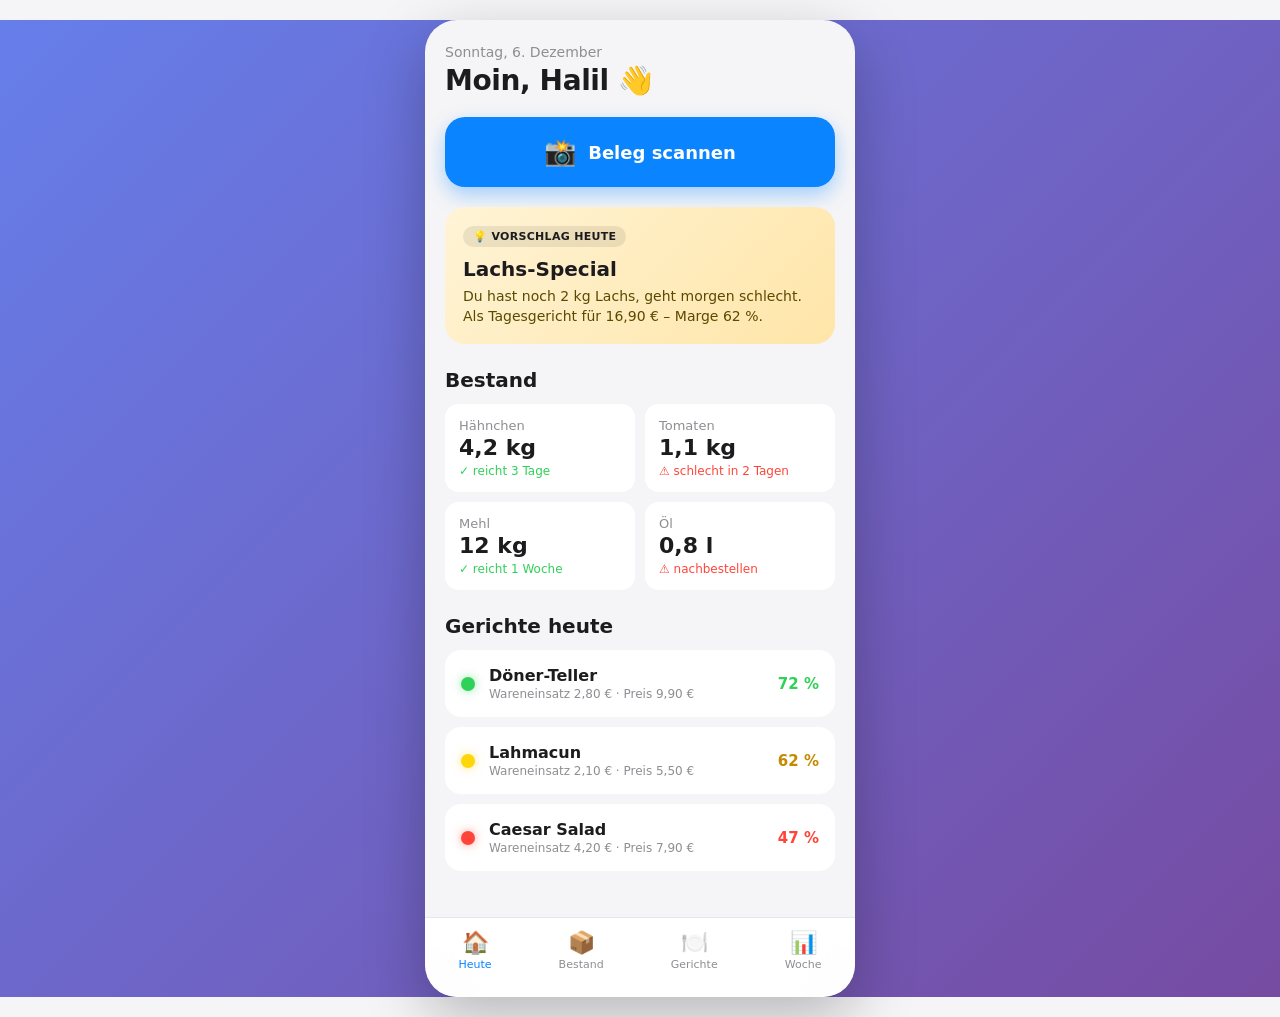
==== commit efe285f3: "Gastro-App: index.html jetzt die Gastro-App fuer Live-Preview - index.html: Gastro-App (ersetzt Kiek" ====
--- a/index.html
+++ b/index.html
@@ -1,32509 +1,638 @@
 <!DOCTYPE html>
 <html lang="de">
 <head>
-    <meta charset="UTF-8">
-    <meta name="viewport" content="width=device-width, initial-scale=1.0, maximum-scale=1.0, user-scalable=no">
-    
-    <!-- SEO Meta Tags -->
-    <title>Kiek mol in (KIN) – Restaurants in Ostfriesland | Greetsiel, Norddeich, Norden</title>
-    <meta name="description" content="KIN - Kiek mol in: Finde die besten Restaurants in Ostfriesland! Freie Tische in Greetsiel, Norddeich, Norden, Aurich & Emden. Jetzt reservieren - kostenlos & ohne App-Download. Die Restaurant-App für Ostfriesland.">
-    <meta name="keywords" content="KIN, Kiek mol in, kiekmolin, Restaurant Ostfriesland, Essen Greetsiel, Restaurant Norddeich, Fischrestaurant Nordsee, Pizzeria Ostfriesland, Café Greetsiel, Tisch reservieren, freie Tische, Urlaub Ostfriesland, Essen gehen Norden, Restaurant Aurich, Gastronomie Emden, Restaurant App, Ostfriesland App, Nordsee Restaurant, Krummhörn, Pewsum, Marienhafe, Norderney, Juist, Baltrum, Langeoog, Spiekeroog, Borkum, Wangerooge, Ostfriesische Inseln, Lieferservice Ostfriesland, Döner Ostfriesland, Shisha Bar Ostfriesland, Bar Ostfriesland, Jobs Gastronomie, Kellner gesucht">
-    <meta name="author" content="Kiek mol in (KIN) - Ibrahim Kuran - Kurani Design">
-    <meta name="robots" content="index, follow, max-image-preview:large">
-    <meta name="google-site-verification" content="mho-dxotdZhwJ4r1IHY3YWie_77u08U4Xt8miG5IEhs">
-    <meta name="googlebot" content="index, follow">
-    <link rel="canonical" href="https://kiekmolin.de/">
-    
-    <!-- Open Graph / Facebook -->
-    <meta property="og:type" content="website">
-    <meta property="og:url" content="https://kiekmolin.de/">
-    <meta property="og:title" content="Kiek mol in (KIN) – Die besten Restaurants in Ostfriesland">
-    <meta property="og:description" content="KIN App: Entdecke Restaurants, Cafés und Fischrestaurants in Greetsiel, Norddeich, Norden & mehr. Finde freie Tische und reserviere direkt!">
-    <meta property="og:image" content="https://kiekmolin.de/icon-512.png">
-    <meta property="og:image:width" content="512">
-    <meta property="og:image:height" content="512">
-    <meta property="og:locale" content="de_DE">
-    <meta property="og:site_name" content="Kiek mol in">
-    
-    <!-- Twitter -->
-    <meta name="twitter:card" content="summary_large_image">
-    <meta name="twitter:url" content="https://kiekmolin.de/">
-    <meta name="twitter:title" content="Kiek mol in (KIN) – Restaurants in Ostfriesland">
-    <meta name="twitter:description" content="KIN: Finde die besten Restaurants in Ostfriesland. Freie Tische, Reservierungen, Bewertungen.">
-    <meta name="twitter:image" content="https://kiekmolin.de/icon-512.png">
-    
-    <!-- Geo Tags für lokale Suche -->
-    <meta name="geo.region" content="DE-NI">
-    <meta name="geo.placename" content="Ostfriesland">
-    <meta name="geo.position" content="53.5021;7.0965">
-    <meta name="ICBM" content="53.5021, 7.0965">
-    
-    <!-- PWA Meta Tags -->
-    <meta name="theme-color" content="#1a5f4a" id="themeColorMeta">
-    <meta name="apple-mobile-web-app-capable" content="yes">
-    <meta name="apple-mobile-web-app-status-bar-style" content="default">
-    <meta name="apple-mobile-web-app-title" content="Kiek mol in">
-    
-    <meta name="mobile-web-app-capable" content="yes">
-    <meta name="application-name" content="Kiek mol in">
-    <meta name="msapplication-TileColor" content="#1a5f4a">
-    <meta name="msapplication-tap-highlight" content="no">
-    
-    <!-- PWA Manifest -->
-    <link rel="manifest" href="manifest.json">
-    
-    <!-- App Icons -->
-    <link rel="icon" type="image/x-icon" href="favicon.ico">
-    <link rel="icon" type="image/png" sizes="32x32" href="favicon-32.png">
-    <link rel="icon" type="image/png" sizes="192x192" href="icon-192.png">
-    <link rel="apple-touch-icon" sizes="180x180" href="apple-touch-icon.png">
-    
-    <!-- Structured Data / Schema.org für Google -->
-    <script type="application/ld+json">
-    {
-        "@context": "https://schema.org",
-        "@type": "WebApplication",
-        "name": "Kiek mol in",
-        "alternateName": ["KIN", "Kiekmolin", "Kiek mol in App", "KIN App"],
-        "description": "KIN - Finde die besten Restaurants in Ostfriesland - Greetsiel, Norddeich, Norden, Aurich, Emden. Die Restaurant-App für Ostfriesland.",
-        "url": "https://kiekmolin.de",
-        "applicationCategory": "FoodEstablishment, TravelApplication",
-        "operatingSystem": "Web, iOS, Android",
-        "offers": {
-            "@type": "Offer",
-            "price": "0",
-            "priceCurrency": "EUR"
-        },
-        "author": {
-            "@type": "Organization",
-            "name": "Kurani Design",
-            "founder": {
-                "@type": "Person",
-                "name": "Ibrahim Kuran"
-            }
-        },
-        "areaServed": {
-            "@type": "Place",
-            "name": "Ostfriesland",
-            "geo": {
-                "@type": "GeoCoordinates",
-                "latitude": "53.5021",
-                "longitude": "7.0965"
-            }
-        }
+<meta charset="UTF-8">
+<meta name="viewport" content="width=device-width, initial-scale=1.0, maximum-scale=1.0, user-scalable=no">
+<title>Gastro-App – Dein KI-Assistent</title>
+<meta name="description" content="Beleg fotografieren, Bestand aktualisiert sich. Kalkulation live. Sogar Halil versteht es.">
+<meta name="theme-color" content="#f5f5f7">
+<style>
+  :root {
+    --bg: #f5f5f7;
+    --card: #ffffff;
+    --text: #1c1c1e;
+    --text-dim: #8e8e93;
+    --primary: #0a84ff;
+    --green: #30d158;
+    --yellow: #ffd60a;
+    --yellow-text: #c48a00;
+    --red: #ff453a;
+    --border: #e5e5ea;
+  }
+  * { box-sizing: border-box; margin: 0; padding: 0; }
+  html, body {
+    font-family: -apple-system, BlinkMacSystemFont, 'Segoe UI', system-ui, sans-serif;
+    background: var(--bg);
+    color: var(--text);
+    -webkit-font-smoothing: antialiased;
+    min-height: 100vh;
+  }
+  .app {
+    max-width: 430px;
+    margin: 0 auto;
+    min-height: 100vh;
+    padding-bottom: 96px;
+    background: var(--bg);
+    position: relative;
+  }
+  main { padding: 24px 20px 20px; }
+  .view { display: none; animation: fade 0.2s ease; }
+  .view.active { display: block; }
+  @keyframes fade { from { opacity: 0; transform: translateY(4px); } to { opacity: 1; transform: translateY(0); } }
+
+  h1 { font-size: 28px; font-weight: 700; letter-spacing: -0.4px; }
+  h2 { font-size: 20px; font-weight: 700; margin: 24px 0 12px; }
+  .dim { color: var(--text-dim); font-size: 14px; }
+  .back { color: var(--primary); font-size: 14px; text-decoration: none; display: inline-block; margin-bottom: 8px; cursor: pointer; background: none; border: none; padding: 0; font-family: inherit; }
+
+  .scan-btn {
+    width: 100%;
+    background: var(--primary);
+    color: #fff;
+    border: none;
+    padding: 20px;
+    border-radius: 20px;
+    font-size: 18px;
+    font-weight: 600;
+    display: flex;
+    align-items: center;
+    justify-content: center;
+    gap: 12px;
+    cursor: pointer;
+    box-shadow: 0 8px 20px rgba(10,132,255,0.35);
+    font-family: inherit;
+    margin-top: 20px;
+    transition: transform 0.1s;
+  }
+  .scan-btn:active { transform: scale(0.98); }
+  .scan-btn .emoji { font-size: 26px; }
+
+  .card {
+    background: var(--card);
+    border-radius: 16px;
+    padding: 16px;
+    margin-bottom: 10px;
+  }
+
+  .suggestion {
+    background: linear-gradient(135deg, #fff4d6 0%, #ffe5a8 100%);
+    border-radius: 20px;
+    padding: 18px;
+    margin-top: 20px;
+  }
+  .tag {
+    display: inline-block;
+    background: rgba(0,0,0,0.08);
+    padding: 4px 10px;
+    border-radius: 20px;
+    font-size: 11px;
+    font-weight: 600;
+    letter-spacing: 0.3px;
+    text-transform: uppercase;
+  }
+  .suggestion h3 { font-size: 20px; font-weight: 700; margin: 10px 0 6px; }
+  .suggestion p { font-size: 14px; color: #5a4a00; line-height: 1.4; }
+
+  .stock-grid { display: grid; grid-template-columns: 1fr 1fr; gap: 10px; }
+  .stock-tile { background: var(--card); border-radius: 14px; padding: 14px; }
+  .stock-tile .label { font-size: 13px; color: var(--text-dim); }
+  .stock-tile .value { font-size: 22px; font-weight: 700; margin-top: 2px; }
+  .stock-tile .warn { color: var(--red); font-size: 12px; margin-top: 4px; }
+  .stock-tile .ok { color: var(--green); font-size: 12px; margin-top: 4px; }
+
+  .dish { display: flex; align-items: center; gap: 14px; }
+  .ampel { width: 14px; height: 14px; border-radius: 50%; flex-shrink: 0; }
+  .ampel.green { background: var(--green); box-shadow: 0 0 10px rgba(48,209,88,0.5); }
+  .ampel.yellow { background: var(--yellow); box-shadow: 0 0 10px rgba(255,214,10,0.5); }
+  .ampel.red { background: var(--red); box-shadow: 0 0 10px rgba(255,69,58,0.5); }
+  .dish-name { flex: 1; font-weight: 600; font-size: 16px; }
+  .dish-margin { font-weight: 700; font-size: 15px; }
+  .margin-green { color: var(--green); }
+  .margin-yellow { color: var(--yellow-text); }
+  .margin-red { color: var(--red); }
+  .dish-sub { font-size: 12px; color: var(--text-dim); margin-top: 2px; }
+
+  .bestand-item {
+    display: flex; justify-content: space-between; align-items: center;
+    padding: 14px 0; border-bottom: 1px solid var(--border);
+  }
+  .bestand-item:last-child { border-bottom: none; }
+  .bestand-name { font-weight: 600; }
+  .bestand-sub { font-size: 12px; color: var(--text-dim); margin-top: 2px; }
+  .badge { padding: 3px 10px; border-radius: 20px; font-size: 11px; font-weight: 700; }
+  .badge-red { background: #ffe5e3; color: var(--red); }
+  .badge-yellow { background: #fff6d1; color: #b87a00; }
+  .badge-green { background: #d9f7e0; color: #117a2f; }
+
+  .photo-dropzone {
+    aspect-ratio: 3/4;
+    width: 100%;
+    border: 2px dashed var(--border);
+    background: var(--card);
+    border-radius: 24px;
+    display: flex;
+    flex-direction: column;
+    align-items: center;
+    justify-content: center;
+    gap: 16px;
+    margin-top: 32px;
+    color: var(--text-dim);
+    cursor: pointer;
+    font-family: inherit;
+    font-size: 16px;
+  }
+  .photo-dropzone .emoji { font-size: 72px; }
+  .photo-dropzone .label { font-weight: 600; font-size: 18px; }
+
+  .loading {
+    display: flex; flex-direction: column; align-items: center; justify-content: center;
+    padding: 80px 20px;
+  }
+  .spinner {
+    width: 56px; height: 56px; border: 4px solid var(--border);
+    border-top-color: var(--primary); border-radius: 50%;
+    animation: spin 0.8s linear infinite; margin-bottom: 20px;
+  }
+  @keyframes spin { to { transform: rotate(360deg); } }
+
+  .beleg-header { text-align: center; padding: 24px 0 20px; }
+  .checkmark {
+    width: 64px; height: 64px; background: var(--green); border-radius: 50%;
+    display: flex; align-items: center; justify-content: center; color: #fff;
+    font-size: 32px; margin: 0 auto 12px;
+  }
+  .beleg-item { display: flex; justify-content: space-between; padding: 12px 0; border-bottom: 1px solid var(--border); }
+  .beleg-item:last-child { border-bottom: none; }
+  .beleg-item .qty { color: var(--text-dim); font-size: 13px; margin-top: 2px; }
+  .beleg-item .price { font-weight: 600; }
+  .total-row { display: flex; justify-content: space-between; padding: 14px 0 4px; font-weight: 700; font-size: 18px; }
+  .hint-card {
+    background: #eaf5ff; border-radius: 16px; padding: 14px; margin-top: 12px;
+  }
+  .hint-card .title { color: var(--primary); font-weight: 600; font-size: 14px; }
+  .hint-card p { font-size: 13px; margin-top: 4px; }
+
+  .confirm-btn {
+    width: 100%; background: var(--green); color: #fff; border: none;
+    padding: 16px; border-radius: 14px; font-size: 16px; font-weight: 600;
+    cursor: pointer; margin-top: 16px; font-family: inherit;
+    transition: transform 0.1s;
+  }
+  .confirm-btn:active { transform: scale(0.98); }
+
+  .kpi-card { background: var(--card); border-radius: 16px; padding: 16px; }
+  .kpi-card .label { color: var(--text-dim); font-size: 14px; }
+  .kpi-card .val { font-size: 30px; font-weight: 700; margin-top: 2px; }
+  .kpi-card .sub { font-size: 12px; margin-top: 2px; }
+  .kpi-grid { display: grid; grid-template-columns: 1fr 1fr; gap: 12px; margin-top: 12px; }
+  .kpi-grid .kpi-card .val { font-size: 22px; }
+  .kpi-row { display: flex; justify-content: space-between; padding: 6px 0; }
+  .kpi-row .name { font-weight: 600; }
+  .kpi-row .val { color: var(--text-dim); }
+
+  .tipp {
+    background: linear-gradient(135deg, #e0f1ff 0%, #b3daff 100%);
+    border-radius: 20px; padding: 18px; margin-top: 20px;
+  }
+  .tipp p { margin-top: 10px; color: #0a3d6b; font-size: 14px; line-height: 1.4; }
+
+  /* Tab Bar */
+  .tabbar {
+    position: fixed;
+    bottom: 0; left: 0; right: 0;
+    background: rgba(255,255,255,0.92);
+    backdrop-filter: blur(20px);
+    border-top: 1px solid var(--border);
+    z-index: 100;
+  }
+  .tabbar-inner {
+    max-width: 430px;
+    margin: 0 auto;
+    display: flex;
+    justify-content: space-around;
+    padding: 8px 0 20px;
+  }
+  .tab {
+    background: none; border: none; cursor: pointer;
+    display: flex; flex-direction: column; align-items: center; gap: 4px;
+    padding: 6px 12px;
+    font-size: 11px; color: var(--text-dim);
+    font-family: inherit;
+    font-weight: 500;
+    transition: color 0.15s;
+  }
+  .tab.active { color: var(--primary); }
+  .tab .icon { font-size: 22px; line-height: 1; }
+
+  @media (min-width: 600px) {
+    body { background: linear-gradient(135deg, #667eea 0%, #764ba2 100%); }
+    .app {
+      margin-top: 20px; margin-bottom: 20px;
+      border-radius: 32px;
+      box-shadow: 0 20px 60px rgba(0,0,0,0.25);
+      overflow: hidden;
+      min-height: calc(100vh - 40px);
     }
-    </script>
-    
-    <script type="application/ld+json">
-    {
-        "@context": "https://schema.org",
-        "@type": "LocalBusiness",
-        "name": "Kiek mol in (KIN) - Restaurant-Finder Ostfriesland",
-        "alternateName": "KIN App",
-        "description": "KIN: Entdecke Restaurants, Cafés, Bars, Shisha Lounges und Fischrestaurants in Ostfriesland. Jobs in der Gastronomie.",
-        "url": "https://kiekmolin.de",
-        "telephone": "",
-        "email": "info@kiekmolin.de",
-        "address": {
-            "@type": "PostalAddress",
-            "streetAddress": "Waller Weg 37",
-            "addressLocality": "Südbrookmerland",
-            "postalCode": "26624",
-            "addressCountry": "DE"
-        },
-        "areaServed": ["Greetsiel", "Norddeich", "Norden", "Aurich", "Emden", "Ostfriesland", "Krummhörn", "Pewsum", "Marienhafe", "Leer", "Wiesmoor", "Norderney", "Juist", "Baltrum", "Langeoog"],
-        "serviceType": ["Restaurant Reservierung", "Tischreservierung", "Restaurant Suche", "Gastronomie Jobs"]
+    .tabbar {
+      position: absolute;
+      border-radius: 0 0 32px 32px;
     }
-    </script>
-    
-    <link rel="preconnect" href="https://fonts.googleapis.com">
-    <link rel="preconnect" href="https://fonts.gstatic.com" crossorigin>
-    <link href="https://fonts.googleapis.com/css2?family=Playfair+Display:wght@400;600;700&family=DM+Sans:wght@400;500;600;700&display=swap" rel="stylesheet">
-    
-    <!-- Supabase -->
-    <script src="https://cdn.jsdelivr.net/npm/@supabase/supabase-js@2"></script>
-    <script>
-    // GLOBALE SUPABASE - SOFORT INITIALISIEREN
-    var SUPA_URL = 'https://mvrgmbdokdzmumdyezha.supabase.co';
-    var SUPA_KEY = 'eyJhbGciOiJIUzI1NiIsInR5cCI6IkpXVCJ9.eyJpc3MiOiJzdXBhYmFzZSIsInJlZiI6Im12cmdtYmRva2R6bXVtZHllemhhIiwicm9sZSI6ImFub24iLCJpYXQiOjE3NjU1NjEyOTgsImV4cCI6MjA4MTEzNzI5OH0.7Ciwa2UKUHwtorvq3p6sN69XmVvPg0Kvg5lgrovxpDw';
-    var RESTAURANT_ID = '888dc5bc-1649-4762-a8ee-2eb1e5e1dfad';
-    var KATEGORIE_ID = '35a88714-31fa-4032-a0a0-82f93e27d9d8';
-    var sb = null;
-    
-    try {
-        sb = window.supabase.createClient(SUPA_URL, SUPA_KEY);
-        window.sb = sb;
-        console.log('✅ Supabase OK');
-    } catch(e) {
-        console.log('❌ Supabase Fehler:', e);
-    }
-    </script>
-    
-    <!-- Leaflet Maps (kostenlos) -->
-    <link rel="stylesheet" href="https://unpkg.com/leaflet@1.9.4/dist/leaflet.css" />
-    <script src="https://unpkg.com/leaflet@1.9.4/dist/leaflet.js"></script>
-    
-    <!-- Tesseract.js - Kostenlose OCR im Browser -->
-    <script src="https://cdn.jsdelivr.net/npm/tesseract.js@5/dist/tesseract.min.js"></script>
-    
-    <!-- PDF.js - PDF zu Bild konvertieren (Legacy Build für Kompatibilität) -->
-    <script src="https://cdnjs.cloudflare.com/ajax/libs/pdf.js/2.16.105/pdf.min.js"></script>
-    <script>
-        // PDF.js Worker konfigurieren - nach vollständigem Laden
-        document.addEventListener('DOMContentLoaded', function() {
-            if (window.pdfjsLib) {
-                window.pdfjsLib.GlobalWorkerOptions.workerSrc = 'https://cdnjs.cloudflare.com/ajax/libs/pdf.js/2.16.105/pdf.worker.min.js';
-                console.log('✅ PDF.js Worker konfiguriert');
-            } else {
-                console.log('⚠️ PDF.js nicht geladen');
-            }
-        });
-    </script>
-    
-    <style>
-        :root {
-            --primary: #1a5f4a;
-            --primary-light: #2d8a6b;
-            --primary-dark: #0f3d2f;
-            --accent: #e8a838;
-            --accent-light: #ffd07a;
-            --cream: #faf8f3;
-            --sand: #f0ebe0;
-            --charcoal: #2c2c2c;
-            --slate: #5a5a5a;
-            --white: #ffffff;
-            --dark: #2c2c2c;
-            --success: #34c759;
-            --warning: #ff9500;
-            --danger: #ff3b30;
-            --shadow-sm: 0 2px 8px rgba(0,0,0,0.08);
-            --shadow-md: 0 4px 20px rgba(0,0,0,0.12);
-            --shadow-lg: 0 8px 40px rgba(0,0,0,0.16);
-            --radius-sm: 8px;
-            --radius-md: 12px;
-            --radius-lg: 20px;
-            --radius-xl: 28px;
-            
-            /* Theme-spezifische Variablen */
-            --bg-primary: #f0ebe0;
-            --bg-secondary: #faf8f3;
-            --bg-card: #ffffff;
-            --text-primary: #2c2c2c;
-            --text-secondary: #5a5a5a;
-            --border-color: #e0dbd0;
-            
-            /* Navigator Theme Variablen */
-            --sidebar-bg: #ffffff;
-            --sidebar-text: #2c2c2c;
-            --sidebar-text-dim: rgba(44, 44, 44, 0.6);
-            --sidebar-hover: rgba(44, 44, 44, 0.05);
-            --sidebar-active: #1a5f4a;
-            --sidebar-active-text: #ffffff;
-            --sidebar-border: rgba(44, 44, 44, 0.1);
-        }
-
-        /* Dark Mode */
-        [data-theme="dark"],
-        .dark-mode {
-            --bg-primary: #1a1a1a;
-            --bg-secondary: #242424;
-            --bg-card: #2c2c2c;
-            --text-primary: #f0f0f0;
-            --text-secondary: #a0a0a0;
-            --border-color: #3a3a3a;
-            --sand: #1a1a1a;
-            --cream: #242424;
-            --charcoal: #f0f0f0;
-            --slate: #a0a0a0;
-            --white: #2c2c2c;
-            --dark: #f0f0f0;
-            --shadow-sm: 0 2px 8px rgba(0,0,0,0.3);
-            --shadow-md: 0 4px 20px rgba(0,0,0,0.4);
-            --shadow-lg: 0 8px 40px rgba(0,0,0,0.5);
-            
-            /* Navigator Dark Mode */
-            --sidebar-bg: #2c2c2c;
-            --sidebar-text: rgba(255, 255, 255, 0.9);
-            --sidebar-text-dim: rgba(255, 255, 255, 0.6);
-            --sidebar-hover: rgba(255, 255, 255, 0.08);
-            --sidebar-active: #1a5f4a;
-            --sidebar-active-text: #ffffff;
-            --sidebar-border: rgba(255, 255, 255, 0.1);
-        }
-        
-        /* Theme Farben für aktiven Navigator */
-        body.theme-green { --sidebar-active: #1a5f4a; }
-        body.theme-blue { --sidebar-active: #2563eb; }
-        body.theme-purple { --sidebar-active: #8b5cf6; }
-        body.theme-orange { --sidebar-active: #f97316; }
-        body.theme-pink { --sidebar-active: #ec4899; }
-        body.theme-teal { --sidebar-active: #14b8a6; }
-        body.theme-red { --sidebar-active: #ef4444; }
-        body.theme-yellow { --sidebar-active: #eab308; }
-
-        /* Force dark mode colors on body */
-        body.dark-mode {
-            background: #1a1a1a !important;
-            color: #f0f0f0 !important;
-        }
-
-        .dark-mode .guest-view {
-            background: #242424 !important;
-        }
-
-        .dark-mode .restaurant-card,
-        .dark-mode .stat-card,
-        .dark-mode .modal,
-        .dark-mode .bottom-nav {
-            background: #2c2c2c !important;
-        }
-
-        .dark-mode .chip:not(.active) {
-            background: #2c2c2c !important;
-            color: #f0f0f0 !important;
-        }
-
-        .dark-mode .search-bar {
-            background: #2c2c2c !important;
-        }
-
-        .dark-mode .search-bar input {
-            background: transparent !important;
-            color: #f0f0f0 !important;
-        }
-
-        .dark-mode .restaurant-name,
-        .dark-mode .section-title,
-        .dark-mode .modal-title,
-        .dark-mode .favorites-header h1 {
-            color: #f0f0f0 !important;
-        }
-
-        .dark-mode .restaurant-meta,
-        .dark-mode .stat-label {
-            color: #a0a0a0 !important;
-        }
-
-        /* Dashboard Sidebar Dark Mode Fix */
-        .dark-mode .dash-sidebar {
-            background: #1a1a1a !important;
-        }
-
-        .dark-mode .dash-nav-item {
-            color: rgba(255,255,255,0.7) !important;
-        }
-
-        .dark-mode .dash-nav-item:hover {
-            background: rgba(255,255,255,0.1) !important;
-            color: #fff !important;
-        }
-
-        .dark-mode .dash-nav-item.active {
-            background: var(--primary) !important;
-            color: #fff !important;
-        }
-
-        .dark-mode .dash-logo .restaurant-label {
-            color: rgba(255,255,255,0.5) !important;
-        }
-
-        /* ==================== APPLE-STYLE THEME SYSTEM ==================== */
-        
-        /* Theme Mode Buttons */
-        .theme-mode-btn {
-            display: flex;
-            flex-direction: column;
-            align-items: center;
-            gap: 8px;
-            padding: 12px;
-            border: 2px solid var(--border-color);
-            background: var(--bg-card);
-            border-radius: 12px;
-            cursor: pointer;
-            transition: all 0.2s;
-        }
-        
-        .theme-mode-btn:hover {
-            border-color: var(--primary);
-        }
-        
-        .theme-mode-btn.active {
-            border-color: var(--primary);
-            background: rgba(var(--primary-rgb), 0.1);
-        }
-        
-        .theme-mode-btn span {
-            font-size: 12px;
-            color: var(--text-primary);
-        }
-        
-        .theme-preview {
-            width: 60px;
-            height: 40px;
-            border-radius: 8px;
-            border: 1px solid var(--border-color);
-        }
-        
-        .theme-preview-light {
-            background: linear-gradient(135deg, #f8f8f8 50%, #e0e0e0 50%);
-        }
-        
-        .theme-preview-dark {
-            background: linear-gradient(135deg, #2c2c2c 50%, #1a1a1a 50%);
-        }
-        
-        .theme-preview-auto {
-            background: linear-gradient(135deg, #f8f8f8 25%, #2c2c2c 25%, #2c2c2c 50%, #e0e0e0 50%, #e0e0e0 75%, #1a1a1a 75%);
-        }
-        
-        /* Accent Colors */
-        .accent-colors {
-            display: flex;
-            gap: 10px;
-            flex-wrap: wrap;
-            justify-content: center;
-        }
-        
-        .accent-btn {
-            width: 36px;
-            height: 36px;
-            border-radius: 50%;
-            border: 3px solid transparent;
-            background: var(--accent);
-            cursor: pointer;
-            transition: all 0.2s;
-            box-shadow: 0 2px 8px rgba(0,0,0,0.15);
-        }
-        
-        .accent-btn:hover {
-            transform: scale(1.1);
-        }
-        
-        .accent-btn.active {
-            border-color: var(--text-primary);
-            transform: scale(1.15);
-        }
-        
-        /* Glass Effect Buttons */
-        .glass-btn, .corner-btn {
-            flex: 1;
-            display: flex;
-            flex-direction: column;
-            align-items: center;
-            gap: 6px;
-            padding: 14px 12px;
-            border: 2px solid var(--border-color);
-            background: var(--bg-card);
-            border-radius: 12px;
-            cursor: pointer;
-            transition: all 0.2s;
-        }
-        
-        .glass-btn:hover, .corner-btn:hover {
-            border-color: var(--primary);
-        }
-        
-        .glass-btn.active, .corner-btn.active {
-            border-color: var(--primary);
-            background: rgba(var(--primary-rgb), 0.1);
-        }
-        
-        .glass-btn span, .corner-btn span {
-            font-size: 13px;
-            color: var(--text-primary);
-        }
-        
-        /* Glasmorphism Effects */
-        .glass-effect-subtle .modal,
-        .glass-effect-subtle .bottom-nav,
-        .glass-effect-subtle .dash-sidebar {
-            backdrop-filter: blur(10px);
-            -webkit-backdrop-filter: blur(10px);
-            background: rgba(255,255,255,0.85) !important;
-        }
-        
-        .glass-effect-strong .modal,
-        .glass-effect-strong .bottom-nav,
-        .glass-effect-strong .restaurant-card,
-        .glass-effect-strong .stat-card,
-        .glass-effect-strong .dash-sidebar {
-            backdrop-filter: blur(20px);
-            -webkit-backdrop-filter: blur(20px);
-            background: rgba(255,255,255,0.75) !important;
-            border: 1px solid rgba(255,255,255,0.3);
-        }
-        
-        .dark-mode.glass-effect-subtle .modal,
-        .dark-mode.glass-effect-subtle .bottom-nav {
-            background: rgba(30,30,30,0.85) !important;
-        }
-        
-        .dark-mode.glass-effect-strong .modal,
-        .dark-mode.glass-effect-strong .bottom-nav,
-        .dark-mode.glass-effect-strong .restaurant-card,
-        .dark-mode.glass-effect-strong .stat-card {
-            background: rgba(30,30,30,0.75) !important;
-            border: 1px solid rgba(255,255,255,0.1);
-        }
-        
-        /* Icon Labels für Formulare - wie Navigator */
-        .label-icon {
-            display: inline-flex;
-            align-items: center;
-            justify-content: center;
-            width: 18px;
-            height: 18px;
-            margin-right: 6px;
-            vertical-align: middle;
-        }
-        
-        .label-icon svg {
-            width: 16px;
-            height: 16px;
-        }
-        
-        .form-label {
-            display: flex;
-            align-items: center;
-        }
-        
-        /* Corner Radius Variants */
-        .corners-sharp {
-            --radius-sm: 2px;
-            --radius-md: 4px;
-            --radius-lg: 6px;
-            --radius-xl: 8px;
-        }
-        
-        .corners-rounded {
-            --radius-sm: 6px;
-            --radius-md: 10px;
-            --radius-lg: 14px;
-            --radius-xl: 18px;
-        }
-        
-        .corners-pill {
-            --radius-sm: 12px;
-            --radius-md: 16px;
-            --radius-lg: 20px;
-            --radius-xl: 24px;
-        }
-
-        .dark-mode .form-input,
-        .dark-mode .form-select,
-        .dark-mode .form-textarea {
-            background: #2c2c2c !important;
-            color: #f0f0f0 !important;
-            border-color: #3a3a3a !important;
-        }
-
-        .dark-mode .location-btn:not(.active) {
-            background: #2c2c2c !important;
-            color: #f0f0f0 !important;
-            border-color: #3a3a3a !important;
-        }
-
-        .dark-mode .rating {
-            background: #3a3a3a !important;
-            color: #f0f0f0 !important;
-        }
-
-        /* Weather Alert Banner Dark Mode */
-        .dark-mode #weatherAlertBanner {
-            background: rgba(44, 44, 44, 0.9) !important;
-            border-color: rgba(60, 60, 60, 0.5) !important;
-        }
-
-        .dark-mode #alertTitle {
-            color: #f0f0f0 !important;
-        }
-
-        .dark-mode #alertMessage {
-            color: #a0a0a0 !important;
-        }
-
-        .dark-mode .guest-header::after {
-            background: #242424 !important;
-        }
-
-        /* Dashboard Dark Mode */
-        .dark-mode .dashboard-view {
-            background: #1a1a1a !important;
-        }
-
-        .dark-mode .dash-main {
-            background: #1a1a1a !important;
-        }
-
-        .dark-mode .dash-header {
-            background: #242424 !important;
-            border-color: #3a3a3a !important;
-        }
-
-        .dark-mode .dash-greeting {
-            color: #f0f0f0 !important;
-        }
-
-        .dark-mode .stat-panel,
-        .dark-mode .panel {
-            background: #2c2c2c !important;
-        }
-
-        .dark-mode .stat-panel h3,
-        .dark-mode .panel-title {
-            color: #f0f0f0 !important;
-        }
-
-        .dark-mode .stat-panel p {
-            color: #a0a0a0 !important;
-        }
-
-        .dark-mode table {
-            background: #2c2c2c !important;
-        }
-
-        .dark-mode th {
-            background: #3a3a3a !important;
-            color: #f0f0f0 !important;
-        }
-
-        .dark-mode td {
-            color: #f0f0f0 !important;
-            border-color: #3a3a3a !important;
-        }
-
-        .dark-mode tr:hover {
-            background: #3a3a3a !important;
-        }
-
-        .dark-mode .dash-btn-secondary {
-            background: #3a3a3a !important;
-            color: #f0f0f0 !important;
-        }
-
-        * {
-            margin: 0;
-            padding: 0;
-            box-sizing: border-box;
-        }
-        
-        html {
-            background: linear-gradient(135deg, var(--primary) 0%, var(--primary-dark) 100%);
-        }
-
-        body {
-            font-family: 'DM Sans', sans-serif;
-            background: transparent;
-            color: var(--text-primary);
-            min-height: 100vh;
-            overflow-x: hidden;
-            transition: background 0.3s ease, color 0.3s ease;
-        }
-
-        /* View Toggle */
-        .view-toggle {
-            position: fixed;
-            top: 20px;
-            right: 20px;
-            z-index: 1000;
-            display: flex;
-            background: var(--bg-card);
-            border-radius: var(--radius-lg);
-            padding: 6px;
-            box-shadow: var(--shadow-md);
-        }
-
-        .toggle-btn {
-            padding: 12px 24px;
-            border: none;
-            background: transparent;
-            font-family: 'DM Sans', sans-serif;
-            font-weight: 600;
-            font-size: 14px;
-            color: var(--text-secondary);
-            cursor: pointer;
-            border-radius: var(--radius-md);
-            transition: all 0.3s ease;
-        }
-
-        .toggle-btn.active {
-            background: var(--primary);
-            color: var(--white);
-        }
-
-        .toggle-btn:hover:not(.active) {
-            background: var(--sand);
-        }
-
-        /* Location Buttons */
-        .location-btn {
-            padding: 14px 16px;
-            border: 2px solid var(--sand);
-            background: var(--white);
-            border-radius: 12px;
-            font-size: 14px;
-            font-weight: 600;
-            color: var(--charcoal);
-            cursor: pointer;
-            transition: all 0.2s;
-            text-align: left;
-        }
-        .location-btn:hover {
-            border-color: var(--primary);
-            background: var(--cream);
-        }
-        .location-btn.active {
-            border-color: var(--primary);
-            background: var(--primary);
-            color: white;
-        }
-
-        /* Filter Chips */
-        .filter-chip {
-            padding: 8px 16px;
-            border-radius: 20px;
-            border: 1.5px solid var(--border-color);
-            background: var(--bg-card);
-            color: var(--slate);
-            font-size: 13px;
-            font-weight: 600;
-            cursor: pointer;
-            white-space: nowrap;
-            transition: all 0.2s ease;
-        }
-        
-        .filter-chip:hover {
-            border-color: var(--primary);
-            color: var(--primary);
-        }
-        
-        .filter-chip.active {
-            background: var(--primary);
-            border-color: var(--primary);
-            color: white;
-        }
-        
-        .dark-mode .filter-chip {
-            background: #2c2c2c;
-            border-color: #3a3a3a;
-            color: #a0a0a0;
-        }
-        
-        .dark-mode .filter-chip.active {
-            background: var(--primary);
-            border-color: var(--primary);
-            color: white;
-        }
-
-        /* Open Badge */
-        .open-badge {
-            display: inline-flex;
-            align-items: center;
-            gap: 4px;
-            padding: 4px 8px;
-            border-radius: 6px;
-            font-size: 11px;
-            font-weight: 600;
-        }
-        
-        .open-badge.open {
-            background: rgba(52, 199, 89, 0.15);
-            color: #34c759;
-        }
-        
-        .open-badge.closed {
-            background: rgba(255, 59, 48, 0.15);
-            color: #ff3b30;
-        }
-
-        /* Language Switcher */
-        .lang-switcher {
-            display: flex;
-            gap: 4px;
-            padding: 4px;
-            background: var(--bg-secondary);
-            border-radius: 8px;
-        }
-        
-        .lang-btn {
-            padding: 6px 10px;
-            border: none;
-            background: transparent;
-            border-radius: 6px;
-            font-size: 12px;
-            font-weight: 600;
-            cursor: pointer;
-            color: var(--slate);
-            transition: all 0.2s;
-        }
-        
-        .lang-btn.active {
-            background: var(--bg-card);
-            color: var(--dark);
-            box-shadow: 0 1px 3px rgba(0,0,0,0.1);
-        }
-
-        /* Modal Styles */
-        .modal-overlay {
-            display: none;
-            position: fixed;
-            top: 0;
-            left: 0;
-            right: 0;
-            bottom: 0;
-            background: rgba(0,0,0,0.5);
-            z-index: 2000;
-            align-items: center;
-            justify-content: center;
-            padding: 20px;
-        }
-
-        .modal-overlay.active {
-            display: flex;
-        }
-
-        .modal {
-            background: var(--bg-card);
-            border-radius: var(--radius-lg);
-            max-width: 450px;
-            width: 100%;
-            max-height: 90vh;
-            overflow-y: auto;
-            box-shadow: var(--shadow-lg);
-        }
-
-        .modal-header {
-            padding: 24px 24px 0;
-            display: flex;
-            justify-content: space-between;
-            align-items: center;
-        }
-
-        .modal-title {
-            font-family: 'Playfair Display', serif;
-            font-size: 24px;
-            font-weight: 600;
-            color: var(--text-primary);
-        }
-
-        .modal-close {
-            width: 36px;
-            height: 36px;
-            border: none;
-            background: var(--bg-secondary);
-            border-radius: 50%;
-            cursor: pointer;
-            font-size: 20px;
-            display: flex;
-            align-items: center;
-            justify-content: center;
-            color: var(--text-primary);
-        }
-
-        .modal-body {
-            padding: 24px;
-        }
-
-        /* Slot Selection Styles */
-        .slots-grid {
-            display: flex;
-            flex-wrap: wrap;
-            gap: 8px;
-        }
-        
-        .slot-btn {
-            padding: 10px 16px;
-            border: 2px solid var(--border-color);
-            border-radius: 10px;
-            background: var(--bg-card);
-            color: var(--dark);
-            font-size: 14px;
-            font-weight: 600;
-            cursor: pointer;
-            transition: all 0.2s;
-            font-family: 'DM Sans', sans-serif;
-        }
-        
-        .slot-btn:hover {
-            border-color: var(--primary);
-            background: rgba(26,79,99,0.05);
-        }
-        
-        .slot-btn.selected {
-            border-color: var(--primary);
-            background: var(--primary);
-            color: white;
-        }
-        
-        .slot-btn.unavailable {
-            opacity: 0.4;
-            cursor: not-allowed;
-            text-decoration: line-through;
-        }
-        
-        .slot-btn .slot-tables {
-            font-size: 10px;
-            font-weight: 400;
-            opacity: 0.7;
-            display: block;
-            margin-top: 2px;
-        }
-        
-        .slots-loading {
-            display: flex;
-            align-items: center;
-            justify-content: center;
-            padding: 20px;
-            color: var(--slate);
-        }
-        
-        .slots-loading::after {
-            content: '';
-            width: 20px;
-            height: 20px;
-            border: 2px solid var(--border-color);
-            border-top-color: var(--primary);
-            border-radius: 50%;
-            animation: spin 0.8s linear infinite;
-            margin-left: 10px;
-        }
-
-        .form-group {
-            margin-bottom: 20px;
-        }
-
-        .form-label {
-            display: block;
-            font-size: 14px;
-            font-weight: 600;
-            color: var(--text-primary);
-            margin-bottom: 8px;
-        }
-
-        .form-input, .form-select, .form-textarea {
-            width: 100%;
-            padding: 14px 16px;
-            border: 2px solid var(--border-color);
-            border-radius: var(--radius-md);
-            font-family: 'DM Sans', sans-serif;
-            font-size: 15px;
-            transition: border-color 0.2s ease;
-            background: var(--bg-card);
-            color: var(--text-primary);
-        }
-
-        .form-input:focus, .form-select:focus, .form-textarea:focus {
-            outline: none;
-            border-color: var(--primary);
-        }
-
-        .form-textarea {
-            resize: vertical;
-            min-height: 80px;
-        }
-
-        .form-row {
-            display: flex;
-            gap: 12px;
-        }
-
-        .form-row .form-group {
-            flex: 1;
-        }
-
-        .btn {
-            padding: 14px 24px;
-            border: none;
-            border-radius: var(--radius-md);
-            font-family: 'DM Sans', sans-serif;
-            font-size: 15px;
-            font-weight: 600;
-            cursor: pointer;
-            transition: all 0.2s ease;
-            display: inline-flex;
-            align-items: center;
-            justify-content: center;
-            gap: 8px;
-        }
-
-        .btn-primary {
-            background: var(--primary);
-            color: white;
-            width: 100%;
-        }
-
-        .btn-primary:hover {
-            background: var(--primary-dark);
-        }
-
-        .btn-secondary {
-            background: var(--bg-secondary);
-            color: var(--text-primary);
-        }
-
-        .btn-danger {
-            background: var(--danger);
-            color: white;
-        }
-
-        .btn-success {
-            background: var(--success);
-            color: white;
-        }
-
-        /* Location Button */
-        .location-btn {
-            padding: 14px 16px;
-            background: var(--bg-card);
-            border: 2px solid var(--border-color);
-            border-radius: var(--radius-md);
-            font-family: 'DM Sans', sans-serif;
-            font-size: 14px;
-            font-weight: 600;
-            color: var(--text-primary);
-            cursor: pointer;
-            transition: all 0.2s ease;
-        }
-
-        .location-btn:hover {
-            border-color: var(--primary);
-        }
-
-        .location-btn.active {
-            background: var(--primary);
-            border-color: var(--primary);
-            color: white;
-        }
-
-        /* Toast Notifications */
-        .toast-container {
-            position: fixed;
-            bottom: 100px;
-            left: 50%;
-            transform: translateX(-50%);
-            z-index: 3000;
-            display: flex;
-            flex-direction: column;
-            gap: 10px;
-        }
-
-        .toast {
-            background: #2c2c2c;
-            color: #ffffff;
-            padding: 14px 24px;
-            border-radius: var(--radius-md);
-            font-size: 14px;
-            font-weight: 500;
-            box-shadow: var(--shadow-lg);
-            animation: slideUp 0.3s ease;
-        }
-
-        [data-theme="dark"] .toast {
-            background: #404040;
-        }
-
-        .toast.success {
-            background: var(--success);
-        }
-
-        .toast.error {
-            background: var(--danger);
-        }
-
-        @keyframes slideUp {
-            from { opacity: 0; transform: translateY(20px); }
-            to { opacity: 1; transform: translateY(0); }
-        }
-
-        /* Guest View */
-        .guest-view {
-            display: block;
-            max-width: 100%;
-            margin: 0 auto;
-            padding: 0;
-            min-height: 100vh;
-            background: var(--bg-secondary);
-            position: relative;
-            overflow: hidden;
-        }
-        
-        /* Desktop: Volle Breite */
-        @media (min-width: 768px) {
-            .guest-view {
-                max-width: 100%;
-            }
-            
-            .bottom-nav {
-                max-width: 100%;
-            }
-        }
-        
-        /* Große Bildschirme */
-        @media (min-width: 1200px) {
-            .guest-view {
-                max-width: 100%;
-            }
-            
-            .bottom-nav {
-                max-width: 100%;
-            }
-        }
-
-        .guest-view.hidden {
-            display: none;
-        }
-
-        /* Header */
-        .guest-header {
-            background: linear-gradient(135deg, var(--primary) 0%, var(--primary-dark) 100%);
-            padding: 60px 24px 100px;
-            position: relative;
-            overflow: hidden;
-            margin: 0;
-        }
-
-        .guest-header::before {
-            content: '';
-            position: absolute;
-            top: -50%;
-            right: -30%;
-            width: 300px;
-            height: 300px;
-            background: radial-gradient(circle, rgba(232,168,56,0.2) 0%, transparent 70%);
-            border-radius: 50%;
-            pointer-events: none;
-            z-index: 1;
-        }
-
-        .guest-header::after {
-            content: '';
-            position: absolute;
-            bottom: -20px;
-            left: 0;
-            right: 0;
-            height: 40px;
-            background: var(--bg-secondary);
-            border-radius: 50% 50% 0 0;
-            pointer-events: none;
-            z-index: 1;
-        }
-
-        .logo {
-            font-family: 'Playfair Display', serif;
-            font-size: 32px;
-            font-weight: 700;
-            color: white;
-            margin-bottom: 4px;
-        }
-
-        .logo span {
-            color: var(--accent);
-        }
-
-        .tagline {
-            color: rgba(255,255,255,0.8);
-            font-size: 14px;
-            margin-bottom: 24px;
-        }
-
-        .location-bar {
-            display: flex;
-            align-items: center;
-            gap: 10px;
-            background: rgba(255,255,255,0.15);
-            backdrop-filter: blur(10px);
-            padding: 14px 18px;
-            border-radius: var(--radius-md);
-            color: white;
-            cursor: pointer;
-        }
-
-        .location-bar svg {
-            width: 20px;
-            height: 20px;
-            flex-shrink: 0;
-        }
-
-        .location-bar span {
-            font-weight: 500;
-        }
-
-        .location-bar .change {
-            margin-left: auto;
-            font-size: 13px;
-            opacity: 0.8;
-        }
-
-        /* Quick Stats */
-        .quick-stats {
-            display: flex;
-            gap: 12px;
-            padding: 0 20px;
-            margin-top: -50px;
-            position: relative;
-            z-index: 10;
-        }
-
-        .stat-card {
-            flex: 1;
-            background: var(--bg-card);
-            border-radius: var(--radius-md);
-            padding: 16px;
-            text-align: center;
-            box-shadow: var(--shadow-sm);
-        }
-
-        .stat-number {
-            font-size: 28px;
-            font-weight: 700;
-            color: var(--primary);
-            line-height: 1;
-        }
-
-        .stat-label {
-            font-size: 11px;
-            color: var(--text-secondary);
-            margin-top: 4px;
-            text-transform: uppercase;
-            letter-spacing: 0.5px;
-        }
-
-        /* Section */
-        .section {
-            padding: 24px 20px;
-        }
-
-        .section-header {
-            display: flex;
-            justify-content: space-between;
-            align-items: center;
-            margin-bottom: 16px;
-        }
-
-        .section-title {
-            font-family: 'Playfair Display', serif;
-            font-size: 22px;
-            font-weight: 600;
-            color: var(--text-primary);
-        }
-
-        .see-all {
-            font-size: 14px;
-            color: var(--primary);
-            font-weight: 600;
-            cursor: pointer;
-        }
-
-        /* Search Bar */
-        .search-bar {
-            display: flex;
-            align-items: center;
-            gap: 12px;
-            background: var(--bg-card);
-            padding: 12px 16px;
-            border-radius: var(--radius-md);
-            margin-bottom: 16px;
-            box-shadow: var(--shadow-sm);
-        }
-
-        .search-bar svg {
-            width: 20px;
-            height: 20px;
-            color: var(--text-secondary);
-        }
-
-        .search-bar input {
-            flex: 1;
-            border: none;
-            font-family: 'DM Sans', sans-serif;
-            font-size: 15px;
-            outline: none;
-            background: transparent;
-            color: var(--text-primary);
-        }
-
-        .search-bar input::placeholder {
-            color: var(--text-secondary);
-        }
-
-        /* Filter Chips */
-        .filter-chips {
-            display: flex;
-            gap: 10px;
-            overflow-x: auto;
-            padding-bottom: 8px;
-            margin-bottom: 16px;
-            -webkit-overflow-scrolling: touch;
-        }
-
-        .filter-chips::-webkit-scrollbar {
-            display: none;
-        }
-
-        .chip {
-            padding: 10px 18px;
-            background: var(--bg-card);
-            border: 2px solid transparent;
-            border-radius: 50px;
-            font-size: 14px;
-            font-weight: 500;
-            white-space: nowrap;
-            cursor: pointer;
-            transition: all 0.2s ease;
-            color: var(--text-primary);
-        }
-
-        .chip.active {
-            background: var(--primary);
-            color: white;
-        }
-
-        .chip:hover:not(.active) {
-            border-color: var(--primary);
-        }
-
-        /* Restaurant Card */
-        .restaurant-card {
-            background: var(--bg-card);
-            border-radius: var(--radius-lg);
-            overflow: visible;
-            margin-bottom: 16px;
-            box-shadow: var(--shadow-sm);
-            transition: all 0.3s ease;
-        }
-
-        .restaurant-card:hover {
-            transform: translateY(-4px);
-            box-shadow: var(--shadow-md);
-        }
-
-        .restaurant-card.hidden {
-            display: none;
-        }
-
-        .card-image {
-            height: 160px;
-            background-size: cover;
-            background-position: center;
-            position: relative;
-            border-radius: var(--radius-lg) var(--radius-lg) 0 0;
-            overflow: hidden;
-        }
-
-        .card-image::after {
-            content: '';
-            position: absolute;
-            bottom: 0;
-            left: 0;
-            right: 0;
-            height: 60px;
-            background: linear-gradient(transparent, rgba(0,0,0,0.4));
-        }
-
-        .availability-badge {
-            position: absolute;
-            top: 12px;
-            left: 12px;
-            padding: 6px 12px;
-            border-radius: 50px;
-            font-size: 12px;
-            font-weight: 600;
-            display: flex;
-            align-items: center;
-            gap: 6px;
-        }
-
-        .availability-badge.available {
-            background: var(--success);
-            color: var(--white);
-        }
-
-        .availability-badge.limited {
-            background: var(--warning);
-            color: var(--white);
-        }
-
-        .availability-badge.full {
-            background: var(--danger);
-            color: var(--white);
-        }
-
-        .availability-badge::before {
-            content: '';
-            width: 8px;
-            height: 8px;
-            border-radius: 50%;
-            background: currentColor;
-            animation: pulse 2s infinite;
-        }
-
-        @keyframes pulse {
-            0%, 100% { opacity: 1; }
-            50% { opacity: 0.5; }
-        }
-
-        .special-badge {
-            position: absolute;
-            top: 12px;
-            right: 12px;
-            background: var(--accent);
-            color: #2c2c2c;
-            padding: 6px 12px;
-            border-radius: 50px;
-            font-size: 12px;
-            font-weight: 700;
-        }
-
-        .favorite-btn {
-            position: absolute;
-            bottom: 12px;
-            right: 12px;
-            width: 36px;
-            height: 36px;
-            background: var(--bg-card);
-            border: none;
-            border-radius: 50%;
-            cursor: pointer;
-            display: flex;
-            align-items: center;
-            justify-content: center;
-            z-index: 5;
-            transition: all 0.2s ease;
-        }
-
-        .favorite-btn svg {
-            width: 20px;
-            height: 20px;
-            stroke: var(--danger);
-            fill: transparent;
-            transition: all 0.2s ease;
-        }
-
-        .favorite-btn.active svg {
-            fill: var(--danger);
-        }
-
-        .card-content {
-            padding: 16px;
-        }
-
-        .card-top {
-            display: flex;
-            justify-content: space-between;
-            align-items: flex-start;
-            margin-bottom: 8px;
-        }
-
-        .restaurant-name {
-            font-family: 'Playfair Display', serif;
-            font-size: 18px;
-            font-weight: 600;
-            color: var(--text-primary);
-        }
-
-        .card-cuisine {
-            font-size: 13px;
-            color: var(--slate);
-            margin: 4px 0 8px 0;
-        }
-
-        .today-special {
-            display: flex;
-            align-items: center;
-            justify-content: space-between;
-            background: rgba(26, 95, 74, 0.08);
-            border: 1px solid rgba(26, 95, 74, 0.2);
-            border-radius: 10px;
-            padding: 10px 12px;
-            margin: 12px 0;
-            font-size: 13px;
-        }
-
-        .ar-btn {
-            background: linear-gradient(135deg, #a855f7 0%, #6366f1 100%);
-            border: none;
-            color: white;
-            padding: 6px 12px;
-            border-radius: 8px;
-            font-size: 12px;
-            font-weight: 600;
-            cursor: pointer;
-            display: flex;
-            align-items: center;
-            gap: 4px;
-        }
-
-        .special-badge {
-            position: absolute;
-            top: 12px;
-            left: 12px;
-            background: var(--primary);
-            color: white;
-            padding: 6px 12px;
-            border-radius: 20px;
-            font-size: 12px;
-            font-weight: 700;
-        }
-
-        .rating {
-            display: flex;
-            align-items: center;
-            gap: 4px;
-            background: var(--bg-secondary);
-            padding: 4px 10px;
-            border-radius: 50px;
-            font-size: 13px;
-            font-weight: 600;
-            color: var(--text-primary);
-        }
-
-        .rating svg {
-            width: 14px;
-            height: 14px;
-            fill: var(--accent);
-        }
-
-        .restaurant-meta {
-            display: flex;
-            gap: 16px;
-            font-size: 13px;
-            color: var(--text-secondary);
-            margin-bottom: 12px;
-        }
-
-        .meta-item {
-            display: flex;
-            align-items: center;
-            gap: 4px;
-        }
-
-        .meta-item svg {
-            width: 14px;
-            height: 14px;
-            opacity: 0.6;
-        }
-
-        .today-special {
-            background: linear-gradient(135deg, var(--primary-light) 0%, var(--primary) 100%);
-            color: var(--white);
-            padding: 12px;
-            border-radius: var(--radius-sm);
-            font-size: 13px;
-        }
-
-        .today-special strong {
-            display: block;
-            font-size: 11px;
-            text-transform: uppercase;
-            letter-spacing: 0.5px;
-            opacity: 0.9;
-            margin-bottom: 2px;
-        }
-
-        .card-actions {
-            display: grid;
-            grid-template-columns: repeat(4, 1fr);
-            gap: 6px;
-            margin-top: 14px;
-        }
-
-        .card-actions::-webkit-scrollbar {
-            display: none;
-        }
-
-        .card-btn {
-            padding: 10px 6px;
-            border: none;
-            border-radius: var(--radius-md);
-            font-family: 'DM Sans', sans-serif;
-            font-size: 11px;
-            font-weight: 600;
-            cursor: pointer;
-            transition: all 0.2s ease;
-            display: flex;
-            flex-direction: column;
-            align-items: center;
-            justify-content: center;
-            gap: 4px;
-            text-decoration: none;
-            white-space: nowrap;
-            min-height: 52px;
-        }
-        
-        .card-btn svg {
-            width: 18px;
-            height: 18px;
-            flex-shrink: 0;
-        }
-
-        .card-btn-primary {
-            background: var(--primary);
-            color: var(--white);
-        }
-
-        .card-btn-primary:hover {
-            background: var(--primary-dark);
-        }
-
-        .card-btn-secondary {
-            background: var(--bg-secondary);
-            color: var(--text-primary);
-        }
-
-        .card-btn-secondary:hover {
-            background: var(--border-color);
-        }
-
-        .dark-mode .card-btn-secondary {
-            background: #3a3a3a !important;
-            color: #f0f0f0 !important;
-        }
-
-        .card-btn-whatsapp {
-            background: #25D366;
-            color: white;
-        }
-
-        .card-btn-whatsapp:hover {
-            background: #1da851;
-        }
-
-        .card-btn svg {
-            width: 18px;
-            height: 18px;
-        }
-
-        /* Swipe Container - nur für Buttons */
-        .swipe-container {
-            /* Normale Liste, kein Swipe für Cards */
-        }
-
-        .swipe-dots {
-            display: none;
-        }
-
-        /* Live Counter */
-        .live-section {
-            background: var(--charcoal);
-            margin: 0 20px;
-            border-radius: var(--radius-lg);
-            padding: 20px;
-            color: var(--white);
-            position: relative;
-            overflow: hidden;
-        }
-
-        .live-section::before {
-            content: '';
-            position: absolute;
-            top: -50%;
-            right: -20%;
-            width: 200px;
-            height: 200px;
-            background: radial-gradient(circle, var(--primary) 0%, transparent 70%);
-            opacity: 0.3;
-        }
-
-        .live-header {
-            display: flex;
-            align-items: center;
-            gap: 10px;
-            margin-bottom: 12px;
-        }
-
-        .live-dot {
-            width: 10px;
-            height: 10px;
-            background: var(--danger);
-            border-radius: 50%;
-            animation: pulse 1.5s infinite;
-        }
-
-        .live-title {
-            font-weight: 600;
-            font-size: 15px;
-        }
-
-        .live-count {
-            font-family: 'Playfair Display', serif;
-            font-size: 48px;
-            font-weight: 700;
-            color: var(--accent);
-            line-height: 1;
-        }
-
-        .live-label {
-            font-size: 14px;
-            opacity: 0.7;
-            margin-top: 4px;
-        }
-
-        /* Bottom Nav */
-        .bottom-nav {
-            position: fixed;
-            bottom: 0;
-            left: 0;
-            right: 0;
-            width: 100%;
-            max-width: 100%;
-            margin: 0 auto;
-            background: var(--bg-card);
-            padding: 12px 20px calc(12px + env(safe-area-inset-bottom, 16px));
-            display: flex;
-            justify-content: space-around;
-            box-shadow: 0 -4px 20px rgba(0,0,0,0.08);
-            border-radius: 0;
-            z-index: 1000;
-        }
-        
-        @media screen and (max-width: 430px) {
-            .bottom-nav {
-                left: 0;
-                right: 0;
-                max-width: 100%;
-                border-radius: 0;
-            }
-        }
-
-        .nav-item {
-            display: flex;
-            flex-direction: column;
-            align-items: center;
-            gap: 4px;
-            color: var(--text-secondary);
-            font-size: 11px;
-            cursor: pointer;
-            transition: color 0.2s ease;
-            position: relative;
-        }
-
-        .nav-item.active {
-            color: var(--primary);
-        }
-
-        .nav-item svg {
-            width: 24px;
-            height: 24px;
-        }
-
-        .nav-badge {
-            position: absolute;
-            top: -4px;
-            right: -4px;
-            background: var(--danger);
-            color: white;
-            font-size: 10px;
-            font-weight: 700;
-            width: 18px;
-            height: 18px;
-            border-radius: 50%;
-            display: flex;
-            align-items: center;
-            justify-content: center;
-        }
-
-        /* Favorites View */
-        .favorites-view {
-            display: none;
-            padding: 0;
-            padding-bottom: 100px;
-        }
-
-        .favorites-view.active {
-            display: block;
-        }
-        
-        .favorites-view .guest-header {
-            border-radius: 0;
-            margin: 0;
-        }
-        
-        .favorites-view .section,
-        .favorites-view .quick-stats,
-        .favorites-view .search-bar,
-        .favorites-view .filter-chips {
-            padding-left: 20px;
-            padding-right: 20px;
-        }
-        
-        .favorites-view .quick-stats {
-            margin: 0;
-            padding-top: 20px;
-        }
-
-        .favorites-header {
-            padding-top: 40px;
-            margin-bottom: 24px;
-        }
-
-        .favorites-header h1 {
-            font-family: 'Playfair Display', serif;
-            font-size: 28px;
-            font-weight: 700;
-            color: var(--text-primary);
-        }
-
-        .empty-state {
-            text-align: center;
-            padding: 60px 20px;
-            color: var(--text-secondary);
-        }
-
-        .empty-state svg {
-            width: 64px;
-            height: 64px;
-            margin-bottom: 16px;
-            opacity: 0.3;
-        }
-
-        /* ==================== DASHBOARD VIEW ==================== */
-        .dashboard-view {
-            display: none;
-            min-height: 100vh;
-            background: var(--bg-secondary);
-        }
-
-        .dashboard-view.active {
-            display: block;
-        }
-
-        .dash-sidebar {
-            position: fixed;
-            left: 0;
-            top: 0;
-            bottom: 0;
-            width: 260px;
-            background: var(--sidebar-bg);
-            padding: 24px 0;
-            z-index: 100;
-            transition: all 0.3s ease;
-            box-shadow: 2px 0 10px rgba(0,0,0,0.05);
-        }
-
-        .dash-logo {
-            padding: 0 24px 24px;
-            border-bottom: 1px solid var(--sidebar-border);
-        }
-
-        .dash-logo .logo {
-            font-size: 24px;
-            color: var(--sidebar-text);
-            transition: color 0.3s ease;
-        }
-
-        .dash-logo .restaurant-label {
-            color: var(--sidebar-text-dim);
-            font-size: 13px;
-            margin-top: 4px;
-            transition: color 0.3s ease;
-        }
-
-        .dash-nav {
-            padding: 16px 14px;
-        }
-
-        .dash-nav-item {
-            display: flex;
-            align-items: center;
-            gap: 11px;
-            padding: 11px 14px;
-            color: var(--sidebar-text);
-            border-radius: var(--radius-md);
-            cursor: pointer;
-            transition: all 0.2s ease;
-            margin-bottom: 3px;
-            font-size: 14px;
-        }
-
-        .dash-nav-item:hover {
-            background: var(--sidebar-hover);
-        }
-
-        .dash-nav-item.active {
-            background: var(--sidebar-active);
-            color: var(--sidebar-active-text);
-        }
-
-        .dash-nav-item svg {
-            width: 19px;
-            height: 19px;
-            flex-shrink: 0;
-        }
-
-        .nav-count {
-            margin-left: auto;
-            background: var(--primary-light);
-            color: var(--white);
-            font-size: 10px;
-            font-weight: 700;
-            padding: 2px 7px;
-            border-radius: 10px;
-        }
-
-        .dash-nav-item.active .nav-count {
-            background: rgba(255,255,255,0.3);
-        }
-
-        /* Dashboard Sections */
-        .dash-section {
-            display: none;
-        }
-
-        .dash-section.active {
-            display: block;
-        }
-
-        .gastro-view {
-            display: none;
-            min-height: 100vh;
-            background: var(--bg);
-        }
-        
-        .gastro-view.active {
-            display: block;
-        }
-
-        .section-back {
-            display: inline-flex;
-            align-items: center;
-            gap: 8px;
-            color: var(--primary);
-            font-weight: 600;
-            font-size: 14px;
-            cursor: pointer;
-            margin-bottom: 8px;
-        }
-
-        .section-back:hover {
-            color: var(--primary-dark);
-        }
-
-        .section-page-title {
-            font-family: 'Playfair Display', serif;
-            font-size: 32px;
-            font-weight: 700;
-            color: var(--charcoal);
-            margin-bottom: 24px;
-        }
-
-        .dash-main {
-            margin-left: 260px;
-            padding: 24px 32px;
-            padding-bottom: 100px;
-        }
-
-        .dash-header {
-            display: flex;
-            justify-content: space-between;
-            align-items: center;
-            margin-bottom: 32px;
-        }
-
-        .dash-greeting {
-            font-family: 'Playfair Display', serif;
-            font-size: 28px;
-            font-weight: 600;
-            color: var(--charcoal);
-        }
-
-        .dash-date {
-            color: var(--slate);
-            font-size: 14px;
-            margin-top: 4px;
-        }
-
-        .dash-actions {
-            display: flex;
-            gap: 12px;
-        }
-
-        .dash-btn {
-            padding: 12px 24px;
-            border: none;
-            border-radius: var(--radius-md);
-            font-family: 'DM Sans', sans-serif;
-            font-size: 14px;
-            font-weight: 600;
-            cursor: pointer;
-            display: flex;
-            align-items: center;
-            gap: 8px;
-            transition: all 0.2s ease;
-        }
-
-        .dash-btn-primary {
-            background: var(--primary);
-            color: var(--white);
-        }
-
-        .dash-btn-primary:hover {
-            background: var(--primary-dark);
-        }
-
-        .dash-btn-secondary {
-            background: var(--white);
-            color: var(--charcoal);
-            box-shadow: var(--shadow-sm);
-        }
-
-        .dash-btn svg {
-            width: 18px;
-            height: 18px;
-        }
-
-        /* Stats Grid */
-        .stats-grid {
-            display: grid;
-            grid-template-columns: repeat(4, 1fr);
-            gap: 20px;
-            margin-bottom: 32px;
-        }
-
-        .stat-box {
-            background: var(--white);
-            border-radius: var(--radius-lg);
-            padding: 24px;
-            box-shadow: var(--shadow-sm);
-        }
-
-        .stat-box-header {
-            display: flex;
-            justify-content: space-between;
-            align-items: flex-start;
-            margin-bottom: 16px;
-        }
-
-        .stat-box-icon {
-            width: 48px;
-            height: 48px;
-            border-radius: var(--radius-md);
-            display: flex;
-            align-items: center;
-            justify-content: center;
-        }
-
-        .stat-box-icon.green {
-            background: rgba(52, 199, 89, 0.15);
-            color: var(--success);
-        }
-
-        .stat-box-icon.orange {
-            background: rgba(255, 149, 0, 0.15);
-            color: var(--warning);
-        }
-
-        .stat-box-icon.blue {
-            background: rgba(26, 95, 74, 0.15);
-            color: var(--primary);
-        }
-
-        .stat-box-icon.gold {
-            background: rgba(232, 168, 56, 0.15);
-            color: var(--accent);
-        }
-
-        .stat-box-icon svg {
-            width: 24px;
-            height: 24px;
-        }
-
-        .stat-box-trend {
-            font-size: 13px;
-            font-weight: 600;
-            display: flex;
-            align-items: center;
-            gap: 4px;
-        }
-
-        .stat-box-trend.up {
-            color: var(--success);
-        }
-
-        .stat-box-value {
-            font-family: 'Playfair Display', serif;
-            font-size: 36px;
-            font-weight: 700;
-            color: var(--charcoal);
-            line-height: 1;
-        }
-
-        .stat-box-label {
-            font-size: 14px;
-            color: var(--slate);
-            margin-top: 8px;
-        }
-
-        /* Panels */
-        .panels-grid {
-            display: grid;
-            grid-template-columns: 1fr 1fr;
-            gap: 24px;
-        }
-
-        .panel {
-            background: var(--white);
-            border-radius: var(--radius-lg);
-            box-shadow: var(--shadow-sm);
-            overflow: hidden;
-        }
-
-        .panel-header {
-            padding: 20px 24px;
-            border-bottom: 1px solid var(--sand);
-            display: flex;
-            justify-content: space-between;
-            align-items: center;
-        }
-
-        .panel-title {
-            font-family: 'Playfair Display', serif;
-            font-size: 18px;
-            font-weight: 600;
-        }
-
-        .panel-content {
-            padding: 20px 24px;
-        }
-
-        /* Availability Control */
-        .availability-control {
-            display: flex;
-            align-items: center;
-            justify-content: space-between;
-            padding: 16px;
-            background: var(--sand);
-            border-radius: var(--radius-md);
-            margin-bottom: 16px;
-        }
-
-        .availability-status {
-            display: flex;
-            align-items: center;
-            gap: 12px;
-        }
-
-        .status-indicator {
-            width: 12px;
-            height: 12px;
-            border-radius: 50%;
-            background: var(--success);
-        }
-
-        .status-indicator.closed {
-            background: var(--danger);
-        }
-
-        .status-text {
-            font-weight: 600;
-        }
-
-        .toggle-switch {
-            width: 52px;
-            height: 28px;
-            background: var(--success);
-            border-radius: 14px;
-            position: relative;
-            cursor: pointer;
-            transition: background 0.2s ease;
-        }
-
-        .toggle-switch::after {
-            content: '';
-            position: absolute;
-            top: 3px;
-            right: 3px;
-            width: 22px;
-            height: 22px;
-            background: var(--white);
-            border-radius: 50%;
-            transition: all 0.2s ease;
-        }
-
-        .toggle-switch.off {
-            background: var(--danger);
-        }
-
-        .toggle-switch.off::after {
-            right: auto;
-            left: 3px;
-        }
-
-        /* Table Grid */
-        .table-grid {
-            display: grid;
-            grid-template-columns: repeat(4, 1fr);
-            gap: 12px;
-        }
-
-        .table-item {
-            aspect-ratio: 1;
-            border-radius: var(--radius-md);
-            display: flex;
-            flex-direction: column;
-            align-items: center;
-            justify-content: center;
-            cursor: pointer;
-            transition: all 0.2s ease;
-            border: 2px solid transparent;
-        }
-
-        .table-item.free {
-            background: rgba(52, 199, 89, 0.15);
-            color: var(--success);
-        }
-
-        .table-item.occupied {
-            background: rgba(255, 59, 48, 0.15);
-            color: var(--danger);
-        }
-
-        .table-item.reserved {
-            background: rgba(255, 149, 0, 0.15);
-            color: var(--warning);
-        }
-
-        .table-item:hover {
-            border-color: currentColor;
-            transform: scale(1.05);
-        }
-
-        .table-number {
-            font-weight: 700;
-            font-size: 18px;
-        }
-
-        .table-seats {
-            font-size: 11px;
-            opacity: 0.8;
-        }
-
-        .table-legend {
-            display: flex;
-            gap: 16px;
-            margin-top: 16px;
-            font-size: 13px;
-            color: var(--slate);
-        }
-
-        .legend-item {
-            display: flex;
-            align-items: center;
-            gap: 6px;
-        }
-
-        .legend-dot {
-            width: 12px;
-            height: 12px;
-            border-radius: 4px;
-        }
-
-        .legend-dot.free { background: rgba(52, 199, 89, 0.3); }
-        .legend-dot.occupied { background: rgba(255, 59, 48, 0.3); }
-        .legend-dot.reserved { background: rgba(255, 149, 0, 0.3); }
-
-        /* Reservations */
-        .reservation-item {
-            display: flex;
-            align-items: center;
-            gap: 16px;
-            padding: 14px 0;
-            border-bottom: 1px solid var(--sand);
-        }
-
-        .reservation-item:last-child {
-            border-bottom: none;
-        }
-
-        .reservation-time {
-            width: 60px;
-            text-align: center;
-        }
-
-        .reservation-time-value {
-            font-weight: 700;
-            font-size: 16px;
-            color: var(--charcoal);
-        }
-
-        .reservation-time-label {
-            font-size: 11px;
-            color: var(--slate);
-        }
-
-        .reservation-info {
-            flex: 1;
-        }
-
-        .reservation-name {
-            font-weight: 600;
-            margin-bottom: 2px;
-        }
-
-        .reservation-details {
-            font-size: 13px;
-            color: var(--slate);
-        }
-
-        .reservation-actions {
-            display: flex;
-            gap: 8px;
-        }
-
-        .reservation-btn {
-            width: 32px;
-            height: 32px;
-            border: none;
-            border-radius: 50%;
-            cursor: pointer;
-            display: flex;
-            align-items: center;
-            justify-content: center;
-        }
-
-        .reservation-btn.confirm {
-            background: rgba(52, 199, 89, 0.15);
-            color: var(--success);
-        }
-
-        .reservation-btn.cancel {
-            background: rgba(255, 59, 48, 0.15);
-            color: var(--danger);
-        }
-
-        .reservation-btn svg {
-            width: 16px;
-            height: 16px;
-        }
-
-        .reservation-status {
-            padding: 6px 12px;
-            border-radius: 50px;
-            font-size: 12px;
-            font-weight: 600;
-        }
-
-        .reservation-status.confirmed {
-            background: rgba(52, 199, 89, 0.15);
-            color: var(--success);
-        }
-
-        .reservation-status.pending {
-            background: rgba(255, 149, 0, 0.15);
-            color: var(--warning);
-        }
-
-        .reservation-status.cancelled {
-            background: rgba(255, 59, 48, 0.15);
-            color: var(--danger);
-        }
-
-        /* Offer Form */
-        .offer-form {
-            display: flex;
-            flex-direction: column;
-            gap: 16px;
-        }
-
-        .offer-preview {
-            background: linear-gradient(135deg, var(--primary-light) 0%, var(--primary) 100%);
-            color: var(--white);
-            padding: 20px;
-            border-radius: var(--radius-md);
-            text-align: center;
-        }
-
-        .offer-preview-label {
-            font-size: 11px;
-            text-transform: uppercase;
-            letter-spacing: 1px;
-            opacity: 0.8;
-            margin-bottom: 8px;
-        }
-
-        .offer-preview-title {
-            font-family: 'Playfair Display', serif;
-            font-size: 24px;
-            font-weight: 600;
-            margin-bottom: 4px;
-        }
-
-        .offer-preview-discount {
-            font-size: 14px;
-            opacity: 0.9;
-        }
-
-        /* Active Offers */
-        .active-offers {
-            margin-top: 20px;
-            padding-top: 20px;
-            border-top: 1px solid var(--sand);
-        }
-
-        .active-offers h4 {
-            font-size: 14px;
-            font-weight: 600;
-            margin-bottom: 12px;
-            color: var(--slate);
-        }
-
-        .offer-item {
-            display: flex;
-            align-items: center;
-            justify-content: space-between;
-            padding: 12px;
-            background: var(--sand);
-            border-radius: var(--radius-md);
-            margin-bottom: 8px;
-        }
-
-        .offer-item-info h5 {
-            font-size: 14px;
-            font-weight: 600;
-            margin-bottom: 2px;
-        }
-
-        .offer-item-info p {
-            font-size: 12px;
-            color: var(--slate);
-        }
-
-        .offer-item-delete {
-            width: 28px;
-            height: 28px;
-            border: none;
-            background: rgba(255, 59, 48, 0.15);
-            color: var(--danger);
-            border-radius: 50%;
-            cursor: pointer;
-            display: flex;
-            align-items: center;
-            justify-content: center;
-        }
-
-        /* ==================== DESKTOP LAYOUT ==================== */
-        @media (min-width: 768px) {
-            /* Container zentrieren */
-            .guest-view {
-                max-width: 1400px;
-                margin: 0 auto;
-                padding: 0 40px;
-            }
-            
-            /* Header Desktop */
-            .guest-header {
-                padding: 30px 40px 90px;
-                border-radius: 0 0 32px 32px;
-            }
-            
-            .guest-header .logo {
-                font-size: 42px;
-            }
-            
-            .guest-header .tagline {
-                font-size: 18px;
-            }
-            
-            /* Quick Actions Desktop */
-            .quick-stats {
-                display: grid;
-                grid-template-columns: repeat(4, 1fr);
-                gap: 16px;
-            }
-            
-            /* Restaurant Grid Desktop */
-            #restaurantList {
-                display: grid;
-                grid-template-columns: repeat(2, 1fr);
-                gap: 24px;
-            }
-            
-            .restaurant-card {
-                margin-bottom: 0;
-            }
-            
-            /* Offers Grid */
-            .live-section {
-                display: grid;
-                grid-template-columns: repeat(3, 1fr);
-                gap: 16px;
-            }
-            
-            /* Navigation Desktop - oben statt unten */
-            .bottom-nav {
-                position: fixed;
-                top: 0;
-                bottom: auto;
-                border-radius: 0;
-                border-top: none;
-                border-bottom: 1px solid var(--sand);
-                padding: 12px 40px;
-                justify-content: flex-end;
-                gap: 32px;
-                max-width: 1400px;
-                left: 50%;
-                transform: translateX(-50%);
-                width: 100%;
-            }
-            
-            .nav-item {
-                flex-direction: row;
-                gap: 8px;
-            }
-            
-            .nav-item span {
-                font-size: 14px;
-            }
-            
-            /* Content Padding für Top-Nav */
-            .guest-view {
-                padding-top: 70px;
-            }
-            
-            /* Footer anpassen */
-            footer {
-                padding-bottom: 40px !important;
-            }
-            
-            /* Assistent Button Position */
-            .assistant-btn {
-                bottom: 30px;
-                right: 40px;
-            }
-            
-            /* Modals größer */
-            .modal {
-                max-width: 600px;
-            }
-            
-            /* Section Titles */
-            .section-title {
-                font-size: 28px;
-            }
-            
-            /* Filter Chips */
-            .filter-chip {
-                padding: 10px 20px;
-                font-size: 14px;
-            }
-            
-            /* Wetter Widget */
-            #weatherWidget {
-                padding: 24px;
-                border-radius: 20px;
-                margin-left: 0 !important;
-                margin-right: 0 !important;
-            }
-            
-            /* Map größer */
-            #guestMap {
-                height: 350px;
-                border-radius: 20px;
-            }
-        }
-        
-        /* Große Desktops */
-        @media (min-width: 1200px) {
-            #restaurantList {
-                grid-template-columns: repeat(3, 1fr);
-            }
-            
-            .quick-stats {
-                grid-template-columns: repeat(4, 1fr);
-            }
-            
-            .live-section {
-                grid-template-columns: repeat(4, 1fr);
-            }
-        }
-        
-        /* Extra große Bildschirme */
-        @media (min-width: 1600px) {
-            #restaurantList {
-                grid-template-columns: repeat(4, 1fr);
-            }
-        }
-
-        /* Mobile responsive */
-        @media (max-width: 1200px) {
-            .stats-grid {
-                grid-template-columns: repeat(2, 1fr);
-            }
-        }
-
-        @media (max-width: 900px) {
-            .dash-sidebar {
-                display: none;
-            }
-            .dash-main {
-                margin-left: 0;
-            }
-            .panels-grid {
-                grid-template-columns: 1fr;
-            }
-        }
-        
-        /* Handy - Bottom Nav wieder unten */
-        @media (max-width: 767px) {
-            .bottom-nav {
-                position: fixed;
-                top: auto;
-                bottom: 0;
-                transform: none;
-                left: 0;
-                border-radius: 20px 20px 0 0;
-                border-bottom: none;
-                border-top: 1px solid var(--sand);
-                padding: 8px 0 25px;
-                justify-content: space-around;
-            }
-            
-            .guest-view {
-                padding-top: 0;
-            }
-            
-            .nav-item {
-                flex-direction: column;
-                gap: 2px;
-            }
-        }
-
-        /* ==================== JOBS SECTION ==================== */
-        .job-card {
-            background: var(--bg-card);
-            border-radius: 16px;
-            padding: 16px;
-            margin-bottom: 12px;
-            border: 1px solid var(--border-color);
-            transition: all 0.2s ease;
-        }
-        
-        .job-card:hover {
-            box-shadow: 0 4px 20px rgba(0,0,0,0.08);
-            transform: translateY(-2px);
-        }
-        
-        .job-badge {
-            display: inline-block;
-            padding: 4px 10px;
-            border-radius: 20px;
-            font-size: 11px;
-            font-weight: 600;
-            margin-right: 8px;
-        }
-        
-        .job-badge.fulltime {
-            background: rgba(52, 199, 89, 0.15);
-            color: #34c759;
-        }
-        
-        .job-badge.parttime {
-            background: rgba(255, 149, 0, 0.15);
-            color: #ff9500;
-        }
-        
-        .job-badge.minijob {
-            background: rgba(90, 200, 250, 0.15);
-            color: #5ac8fa;
-        }
-        
-        .job-badge.urgent {
-            background: rgba(255, 59, 48, 0.15);
-            color: #ff3b30;
-        }
-
-        /* KI Assistent */
-        .assistant-btn {
-            position: fixed;
-            bottom: 100px;
-            right: 20px;
-            width: 56px;
-            height: 56px;
-            border-radius: 50%;
-            background: linear-gradient(135deg, var(--primary) 0%, var(--primary-light) 100%);
-            border: none;
-            color: white;
-            cursor: pointer;
-            box-shadow: 0 4px 20px rgba(26, 95, 74, 0.4);
-            display: flex;
-            align-items: center;
-            justify-content: center;
-            z-index: 99;
-            transition: transform 0.2s, box-shadow 0.2s;
-        }
-
-        .assistant-btn:hover {
-            transform: scale(1.1);
-            box-shadow: 0 6px 25px rgba(26, 95, 74, 0.5);
-        }
-
-        .assistant-overlay {
-            position: fixed;
-            top: 0;
-            left: 0;
-            right: 0;
-            bottom: 0;
-            background: rgba(0,0,0,0.5);
-            display: none;
-            align-items: flex-end;
-            justify-content: center;
-            z-index: 2500;
-            padding: 20px;
-        }
-
-        .assistant-overlay.active {
-            display: flex;
-        }
-
-        .assistant-chat {
-            background: var(--bg-card);
-            border-radius: 20px 20px 0 0;
-            width: 100%;
-            max-width: 100%;
-            max-height: 70vh;
-            display: flex;
-            flex-direction: column;
-            box-shadow: 0 -4px 30px rgba(0,0,0,0.2);
-            animation: slideUpChat 0.3s ease;
-        }
-
-        @keyframes slideUpChat {
-            from { transform: translateY(100%); opacity: 0; }
-            to { transform: translateY(0); opacity: 1; }
-        }
-
-        .assistant-header {
-            padding: 16px 20px;
-            border-bottom: 1px solid var(--border-color);
-            display: flex;
-            justify-content: space-between;
-            align-items: center;
-        }
-
-        .assistant-avatar {
-            width: 40px;
-            height: 40px;
-            background: linear-gradient(135deg, var(--primary) 0%, var(--primary-light) 100%);
-            border-radius: 50%;
-            display: flex;
-            align-items: center;
-            justify-content: center;
-            color: white;
-        }
-
-        .assistant-messages {
-            flex: 1;
-            overflow-y: auto;
-            padding: 20px;
-            display: flex;
-            flex-direction: column;
-            gap: 12px;
-        }
-
-        .assistant-message {
-            display: flex;
-            max-width: 85%;
-        }
-
-        .assistant-message.bot {
-            align-self: flex-start;
-        }
-
-        .assistant-message.user {
-            align-self: flex-end;
-        }
-
-        .assistant-message .message-content {
-            padding: 12px 16px;
-            border-radius: 18px;
-            font-size: 14px;
-            line-height: 1.5;
-        }
-
-        .assistant-message.bot .message-content {
-            background: var(--bg-secondary);
-            color: var(--text-primary);
-            border-bottom-left-radius: 4px;
-        }
-
-        .assistant-message.user .message-content {
-            background: var(--primary);
-            color: white;
-            border-bottom-right-radius: 4px;
-        }
-
-        .assistant-suggestions {
-            display: flex;
-            flex-wrap: wrap;
-            gap: 8px;
-            margin-top: 8px;
-        }
-
-        .assistant-suggestions button {
-            padding: 8px 14px;
-            background: var(--bg-card);
-            border: 1px solid var(--border-color);
-            border-radius: 20px;
-            font-size: 13px;
-            cursor: pointer;
-            transition: all 0.2s;
-            color: var(--text-primary);
-        }
-
-        .assistant-suggestions button:hover {
-            background: var(--primary);
-            color: white;
-            border-color: var(--primary);
-        }
-
-        .assistant-input {
-            padding: 16px 20px;
-            border-top: 1px solid var(--border-color);
-            display: flex;
-            gap: 12px;
-        }
-
-        .assistant-input input {
-            flex: 1;
-            padding: 12px 16px;
-            border: 2px solid var(--border-color);
-            border-radius: 24px;
-            font-size: 14px;
-            outline: none;
-            background: var(--bg-secondary);
-            color: var(--text-primary);
-        }
-
-        .assistant-input input:focus {
-            border-color: var(--primary);
-        }
-
-        .assistant-input button {
-            width: 44px;
-            height: 44px;
-            border-radius: 50%;
-            background: var(--primary);
-            border: none;
-            color: white;
-            cursor: pointer;
-            display: flex;
-            align-items: center;
-            justify-content: center;
-            transition: background 0.2s;
-        }
-
-        .assistant-input button:hover {
-            background: var(--primary-dark);
-        }
-
-        .typing-indicator {
-            display: flex;
-            gap: 4px;
-            padding: 12px 16px;
-            background: var(--bg-secondary);
-            border-radius: 18px;
-            border-bottom-left-radius: 4px;
-            width: fit-content;
-        }
-
-        .typing-indicator span {
-            width: 8px;
-            height: 8px;
-            background: var(--text-secondary);
-            border-radius: 50%;
-            animation: typingBounce 1.4s infinite;
-        }
-
-        .typing-indicator span:nth-child(2) { animation-delay: 0.2s; }
-        .typing-indicator span:nth-child(3) { animation-delay: 0.4s; }
-
-        @keyframes typingBounce {
-            0%, 60%, 100% { transform: translateY(0); }
-            30% { transform: translateY(-4px); }
-        }
-
-        /* Notifications */
-        .notification-badge {
-            position: absolute;
-            top: -4px;
-            right: -4px;
-            background: var(--danger);
-            color: white;
-            font-size: 11px;
-            font-weight: 700;
-            min-width: 18px;
-            height: 18px;
-            border-radius: 9px;
-            display: flex;
-            align-items: center;
-            justify-content: center;
-            padding: 0 5px;
-        }
-
-        .notification-badge.hidden {
-            display: none;
-        }
-
-        .notification-item {
-            display: flex;
-            gap: 12px;
-            padding: 16px 20px;
-            border-bottom: 1px solid var(--border-color);
-            cursor: pointer;
-            transition: background 0.2s;
-        }
-
-        .notification-item:hover {
-            background: var(--bg-secondary);
-        }
-
-        .notification-item.unread {
-            background: rgba(26, 95, 74, 0.05);
-        }
-
-        [data-theme="dark"] .notification-item.unread {
-            background: rgba(26, 95, 74, 0.15);
-        }
-
-        .notification-icon {
-            width: 40px;
-            height: 40px;
-            border-radius: 50%;
-            display: flex;
-            align-items: center;
-            justify-content: center;
-            font-size: 18px;
-            flex-shrink: 0;
-        }
-
-        .notification-icon.green { background: rgba(52, 199, 89, 0.15); }
-        .notification-icon.orange { background: rgba(255, 149, 0, 0.15); }
-        .notification-icon.blue { background: rgba(0, 122, 255, 0.15); }
-        .notification-icon.red { background: rgba(255, 59, 48, 0.15); }
-
-        .notification-content {
-            flex: 1;
-            min-width: 0;
-        }
-
-        .notification-title {
-            font-weight: 600;
-            font-size: 14px;
-            color: var(--text-primary);
-            margin-bottom: 2px;
-        }
-
-        .notification-text {
-            font-size: 13px;
-            color: var(--text-secondary);
-            line-height: 1.4;
-        }
-
-        .notification-time {
-            font-size: 11px;
-            color: var(--text-secondary);
-            margin-top: 4px;
-        }
-
-        .notification-dot {
-            width: 8px;
-            height: 8px;
-            background: var(--primary);
-            border-radius: 50%;
-            flex-shrink: 0;
-            margin-top: 6px;
-        }
-
-        .empty-notifications {
-            padding: 40px 20px;
-            text-align: center;
-            color: var(--text-secondary);
-        }
-
-        .empty-notifications svg {
-            width: 48px;
-            height: 48px;
-            margin-bottom: 12px;
-            opacity: 0.3;
-        }
-        
-        /* ==================== COMMUNITY & REVIEWS ==================== */
-        .live-badge {
-            display: inline-flex;
-            align-items: center;
-            gap: 4px;
-            padding: 4px 8px;
-            background: rgba(52, 199, 89, 0.15);
-            color: #34c759;
-            font-size: 11px;
-            font-weight: 600;
-            border-radius: 6px;
-        }
-        
-        .live-badge::before {
-            content: '';
-            width: 6px;
-            height: 6px;
-            background: #34c759;
-            border-radius: 50%;
-            animation: pulse-live 2s infinite;
-        }
-        
-        @keyframes pulse-live {
-            0%, 100% { opacity: 1; }
-            50% { opacity: 0.4; }
-        }
-        
-        .visitors-badge {
-            display: inline-flex;
-            align-items: center;
-            gap: 4px;
-            padding: 4px 8px;
-            background: rgba(255, 149, 0, 0.15);
-            color: #ff9500;
-            font-size: 11px;
-            font-weight: 600;
-            border-radius: 6px;
-        }
-        
-        .trending-badge {
-            display: inline-flex;
-            align-items: center;
-            gap: 4px;
-            padding: 4px 8px;
-            background: rgba(255, 59, 48, 0.15);
-            color: #ff3b30;
-            font-size: 11px;
-            font-weight: 600;
-            border-radius: 6px;
-        }
-        
-        /* Activity Feed */
-        .activity-feed {
-            display: flex;
-            flex-direction: column;
-            gap: 8px;
-            max-height: 200px;
-            overflow-y: auto;
-        }
-        
-        .activity-item {
-            display: flex;
-            align-items: center;
-            gap: 8px;
-            padding: 8px 12px;
-            background: var(--bg-secondary);
-            border-radius: 8px;
-            font-size: 13px;
-            transition: all 0.3s ease;
-        }
-        
-        .activity-item.activity-new {
-            background: rgba(52, 199, 89, 0.1);
-            animation: slideIn 0.3s ease;
-        }
-        
-        @keyframes slideIn {
-            from { opacity: 0; transform: translateY(-10px); }
-            to { opacity: 1; transform: translateY(0); }
-        }
-        
-        .activity-icon {
-            font-size: 16px;
-        }
-        
-        .activity-text {
-            flex: 1;
-            color: var(--text-primary);
-        }
-        
-        .activity-time {
-            font-size: 11px;
-            color: var(--text-secondary);
-        }
-        
-        /* Reviews */
-        .reviews-container {
-            display: flex;
-            flex-direction: column;
-            gap: 16px;
-        }
-        
-        .review-card {
-            padding: 16px;
-            background: var(--bg-secondary);
-            border-radius: 12px;
-        }
-        
-        .review-header {
-            display: flex;
-            align-items: center;
-            gap: 12px;
-            margin-bottom: 12px;
-        }
-        
-        .review-avatar {
-            width: 40px;
-            height: 40px;
-            border-radius: 50%;
-            background: var(--primary);
-            color: white;
-            display: flex;
-            align-items: center;
-            justify-content: center;
-            font-weight: 600;
-            font-size: 16px;
-        }
-        
-        .review-meta {
-            flex: 1;
-        }
-        
-        .review-author {
-            font-weight: 600;
-            color: var(--text-primary);
-        }
-        
-        .review-date {
-            font-size: 12px;
-            color: var(--text-secondary);
-        }
-        
-        .review-stars {
-            color: #ffb800;
-            font-size: 14px;
-        }
-        
-        .review-title {
-            font-weight: 600;
-            color: var(--text-primary);
-            margin-bottom: 4px;
-        }
-        
-        .review-comment {
-            color: var(--text-secondary);
-            font-size: 14px;
-            line-height: 1.5;
-        }
-        
-        .review-photos {
-            display: flex;
-            gap: 8px;
-            margin-top: 12px;
-            overflow-x: auto;
-        }
-        
-        .review-photo {
-            width: 80px;
-            height: 80px;
-            border-radius: 8px;
-            object-fit: cover;
-            cursor: pointer;
-        }
-        
-        .review-helpful {
-            display: flex;
-            align-items: center;
-            gap: 8px;
-            margin-top: 12px;
-            padding-top: 12px;
-            border-top: 1px solid var(--border-color);
-        }
-        
-        .helpful-btn {
-            display: flex;
-            align-items: center;
-            gap: 4px;
-            padding: 6px 12px;
-            background: transparent;
-            border: 1px solid var(--border-color);
-            border-radius: 20px;
-            font-size: 12px;
-            color: var(--text-secondary);
-            cursor: pointer;
-            transition: all 0.2s;
-        }
-        
-        .helpful-btn:hover {
-            background: var(--bg-secondary);
-            color: var(--primary);
-            border-color: var(--primary);
-        }
-        
-        .helpful-btn.active {
-            background: rgba(0, 122, 255, 0.1);
-            color: var(--primary);
-            border-color: var(--primary);
-        }
-        
-        /* Write Review */
-        .star-rating-input {
-            display: flex;
-            gap: 4px;
-            margin-bottom: 16px;
-        }
-        
-        .star-rating-input span {
-            font-size: 32px;
-            cursor: pointer;
-            color: #ddd;
-            transition: all 0.15s;
-        }
-        
-        .star-rating-input span:hover,
-        .star-rating-input span.active {
-            color: #ffb800;
-            transform: scale(1.1);
-        }
-        
-        .photo-upload-grid {
-            display: grid;
-            grid-template-columns: repeat(4, 1fr);
-            gap: 8px;
-            margin-top: 12px;
-        }
-        
-        .photo-upload-item {
-            aspect-ratio: 1;
-            border-radius: 8px;
-            overflow: hidden;
-            position: relative;
-        }
-        
-        .photo-upload-item img {
-            width: 100%;
-            height: 100%;
-            object-fit: cover;
-        }
-        
-        .photo-upload-item .remove-photo {
-            position: absolute;
-            top: 4px;
-            right: 4px;
-            width: 20px;
-            height: 20px;
-            background: rgba(0,0,0,0.6);
-            color: white;
-            border: none;
-            border-radius: 50%;
-            cursor: pointer;
-            font-size: 12px;
-        }
-        
-        .photo-upload-add {
-            aspect-ratio: 1;
-            border: 2px dashed var(--border-color);
-            border-radius: 8px;
-            display: flex;
-            align-items: center;
-            justify-content: center;
-            cursor: pointer;
-            color: var(--text-secondary);
-            font-size: 24px;
-            transition: all 0.2s;
-        }
-        
-        .photo-upload-add:hover {
-            border-color: var(--primary);
-            color: var(--primary);
-        }
-        
-        /* Stats Summary */
-        .stats-summary {
-            display: flex;
-            gap: 12px;
-            flex-wrap: wrap;
-            margin-bottom: 16px;
-        }
-        
-        .stat-chip {
-            display: flex;
-            align-items: center;
-            gap: 6px;
-            padding: 8px 12px;
-            background: var(--bg-secondary);
-            border-radius: 20px;
-            font-size: 13px;
-        }
-        
-        .stat-chip-icon {
-            font-size: 14px;
-        }
-        
-        .stat-chip-value {
-            font-weight: 600;
-            color: var(--text-primary);
-        }
-        
-        .stat-chip-label {
-            color: var(--text-secondary);
-        }
-        
-        /* ==================== GEZEITEN WIDGET ==================== */
-        .tide-widget {
-            background: linear-gradient(135deg, #0077b6 0%, #00b4d8 100%);
-            border-radius: 16px;
-            padding: 16px;
-            color: white;
-            margin-bottom: 16px;
-        }
-        
-        .tide-header {
-            display: flex;
-            justify-content: space-between;
-            align-items: center;
-            margin-bottom: 12px;
-        }
-        
-        .tide-title {
-            font-size: 14px;
-            font-weight: 600;
-            display: flex;
-            align-items: center;
-            gap: 6px;
-        }
-        
-        .tide-status {
-            font-size: 11px;
-            background: rgba(255,255,255,0.2);
-            padding: 4px 8px;
-            border-radius: 12px;
-        }
-        
-        .tide-visual {
-            height: 60px;
-            background: rgba(255,255,255,0.1);
-            border-radius: 8px;
-            position: relative;
-            overflow: hidden;
-            margin-bottom: 12px;
-        }
-        
-        .tide-wave {
-            position: absolute;
-            bottom: 0;
-            left: 0;
-            right: 0;
-            background: rgba(255,255,255,0.3);
-            transition: height 1s ease;
-        }
-        
-        .tide-marker {
-            position: absolute;
-            width: 3px;
-            height: 100%;
-            background: white;
-            opacity: 0.5;
-        }
-        
-        .tide-times {
-            display: flex;
-            justify-content: space-between;
-            font-size: 12px;
-        }
-        
-        .tide-time {
-            text-align: center;
-        }
-        
-        .tide-time-label {
-            font-size: 10px;
-            opacity: 0.7;
-        }
-        
-        .tide-suggestions {
-            margin-top: 12px;
-            padding-top: 12px;
-            border-top: 1px solid rgba(255,255,255,0.2);
-            font-size: 12px;
-            display: flex;
-            align-items: flex-start;
-        }
-        
-        /* ==================== GAMIFICATION ==================== */
-        .points-display {
-            display: flex;
-            align-items: center;
-            gap: 6px;
-            padding: 6px 12px;
-            background: linear-gradient(135deg, #ffd700 0%, #ffb800 100%);
-            border-radius: 20px;
-            font-weight: 700;
-            color: #333;
-            font-size: 13px;
-            cursor: pointer;
-            box-shadow: 0 2px 8px rgba(255,183,0,0.3);
-        }
-        
-        .points-display:hover {
-            transform: scale(1.05);
-        }
-        
-        .level-badge {
-            padding: 4px 8px;
-            border-radius: 12px;
-            font-size: 11px;
-            font-weight: 600;
-        }
-        
-        .level-bronze { background: #cd7f32; color: white; }
-        .level-silver { background: #c0c0c0; color: #333; }
-        .level-gold { background: #ffd700; color: #333; }
-        .level-platinum { background: linear-gradient(135deg, #e5e4e2 0%, #a8a8a8 100%); color: #333; }
-        .level-diamond { background: linear-gradient(135deg, #b9f2ff 0%, #48d1cc 100%); color: #333; }
-        
-        .achievement-popup {
-            position: fixed;
-            top: 50%;
-            left: 50%;
-            transform: translate(-50%, -50%) scale(0);
-            background: white;
-            border-radius: 20px;
-            padding: 32px;
-            text-align: center;
-            box-shadow: 0 20px 60px rgba(0,0,0,0.3);
-            z-index: 10000;
-            animation: achievementPop 0.5s ease forwards;
-        }
-        
-        @keyframes achievementPop {
-            0% { transform: translate(-50%, -50%) scale(0); }
-            50% { transform: translate(-50%, -50%) scale(1.1); }
-            100% { transform: translate(-50%, -50%) scale(1); }
-        }
-        
-        .achievement-icon {
-            font-size: 64px;
-            margin-bottom: 16px;
-        }
-        
-        .progress-bar {
-            height: 8px;
-            background: var(--bg-secondary);
-            border-radius: 4px;
-            overflow: hidden;
-        }
-        
-        .progress-bar-fill {
-            height: 100%;
-            background: linear-gradient(90deg, #ffd700, #ffb800);
-            border-radius: 4px;
-            transition: width 0.5s ease;
-        }
-        
-        /* ==================== WARTEZEIT TRACKER ==================== */
-        .wait-tracker {
-            background: var(--bg-secondary);
-            border-radius: 12px;
-            padding: 12px;
-            margin: 8px 0;
-        }
-        
-        .wait-bar {
-            height: 6px;
-            background: var(--border-color);
-            border-radius: 3px;
-            overflow: hidden;
-            margin: 8px 0;
-        }
-        
-        .wait-bar-fill {
-            height: 100%;
-            border-radius: 3px;
-            transition: width 0.5s ease;
-        }
-        
-        .wait-low { background: #34c759; }
-        .wait-medium { background: #ff9500; }
-        .wait-high { background: #ff3b30; }
-        
-        .best-time-hint {
-            display: inline-flex;
-            align-items: center;
-            gap: 4px;
-            padding: 4px 8px;
-            background: rgba(52, 199, 89, 0.15);
-            color: #34c759;
-            font-size: 11px;
-            border-radius: 6px;
-        }
-        
-        /* ==================== ÜBERRASCHUNGS-MODUS ==================== */
-        .surprise-btn {
-            background: linear-gradient(135deg, #ff6b6b 0%, #feca57 50%, #48dbfb 100%);
-            background-size: 200% 200%;
-            animation: gradientShift 3s ease infinite;
-            color: white;
-            border: none;
-            padding: 16px 24px;
-            border-radius: 16px;
-            font-size: 16px;
-            font-weight: 700;
-            cursor: pointer;
-            display: flex;
-            align-items: center;
-            gap: 8px;
-            box-shadow: 0 4px 15px rgba(255,107,107,0.3);
-        }
-        
-        @keyframes gradientShift {
-            0% { background-position: 0% 50%; }
-            50% { background-position: 100% 50%; }
-            100% { background-position: 0% 50%; }
-        }
-        
-        .surprise-btn:hover {
-            transform: scale(1.05);
-        }
-        
-        /* ==================== GRUPPEN-RESERVIERUNG ==================== */
-        .group-invite {
-            background: linear-gradient(135deg, #a29bfe 0%, #6c5ce7 100%);
-            border-radius: 12px;
-            padding: 16px;
-            color: white;
-        }
-        
-        .group-members {
-            display: flex;
-            gap: -8px;
-        }
-        
-        .group-avatar {
-            width: 36px;
-            height: 36px;
-            border-radius: 50%;
-            border: 2px solid white;
-            background: var(--primary);
-            display: flex;
-            align-items: center;
-            justify-content: center;
-            font-weight: 600;
-            font-size: 14px;
-            margin-left: -8px;
-        }
-        
-        .group-avatar:first-child {
-            margin-left: 0;
-        }
-        
-        .vote-option {
-            padding: 12px;
-            border: 2px solid var(--border-color);
-            border-radius: 12px;
-            margin-bottom: 8px;
-            cursor: pointer;
-            transition: all 0.2s;
-        }
-        
-        .vote-option:hover {
-            border-color: var(--primary);
-        }
-        
-        .vote-option.voted {
-            border-color: #34c759;
-            background: rgba(52, 199, 89, 0.1);
-        }
-        
-        .vote-count {
-            display: flex;
-            gap: 4px;
-        }
-        
-        .vote-dot {
-            width: 8px;
-            height: 8px;
-            border-radius: 50%;
-            background: var(--primary);
-        }
-        
-        /* Reward Icon Buttons */
-        .reward-icon-btn {
-            width: 44px;
-            height: 44px;
-            border: 2px solid var(--border-color);
-            border-radius: 12px;
-            background: var(--bg-secondary);
-            font-size: 24px;
-            cursor: pointer;
-            transition: all 0.2s;
-        }
-        
-        .reward-icon-btn:hover {
-            border-color: var(--primary);
-            transform: scale(1.05);
-        }
-        
-        .reward-icon-btn.active {
-            border-color: var(--primary);
-            background: rgba(var(--primary-rgb), 0.1);
-            box-shadow: 0 0 0 3px rgba(var(--primary-rgb), 0.2);
-        }
-        
-        /* ===== TISCHPLAN IM KIN-DESIGN ===== */
-        .tischplan-box {
-            background: var(--bg-card);
-            border-radius: 20px;
-            padding: 20px;
-            margin-bottom: 20px;
-            box-shadow: 0 4px 20px rgba(0,0,0,0.08);
-        }
-        
-        .tischplan-header {
-            display: flex;
-            justify-content: space-between;
-            align-items: center;
-            margin-bottom: 20px;
-        }
-        
-        .tischplan-header h3 {
-            font-family: 'Playfair Display', serif;
-            font-size: 20px;
-            font-weight: 700;
-            color: var(--dark);
-            margin: 0;
-        }
-        
-        .tischplan-btn-add {
-            padding: 10px 18px;
-            background: var(--primary);
-            color: white;
-            border: none;
-            border-radius: 10px;
-            font-family: 'DM Sans', sans-serif;
-            font-size: 13px;
-            font-weight: 600;
-            cursor: pointer;
-            display: flex;
-            align-items: center;
-            gap: 6px;
-            transition: all 0.2s;
-        }
-        
-        .tischplan-btn-add:hover {
-            transform: translateY(-2px);
-            box-shadow: 0 4px 12px rgba(26,95,74,0.3);
-        }
-        
-        .tischplan-filters {
-            display: flex;
-            gap: 8px;
-            margin-bottom: 16px;
-            flex-wrap: wrap;
-        }
-        
-        .tischplan-filter {
-            padding: 10px 18px;
-            border-radius: 25px;
-            font-family: 'DM Sans', sans-serif;
-            font-size: 13px;
-            font-weight: 600;
-            cursor: pointer;
-            border: 2px solid var(--border-color);
-            background: var(--bg-secondary);
-            color: var(--text-primary);
-            transition: all 0.2s;
-        }
-        
-        .tischplan-filter:hover {
-            border-color: var(--primary);
-        }
-        
-        .tischplan-filter.active {
-            background: var(--primary);
-            border-color: var(--primary);
-            color: white;
-        }
-        
-        .tischplan-legend {
-            display: flex;
-            gap: 20px;
-            margin-bottom: 20px;
-            font-family: 'DM Sans', sans-serif;
-            font-size: 12px;
-            color: var(--slate);
-            flex-wrap: wrap;
-        }
-        
-        .tischplan-legend-item {
-            display: flex;
-            align-items: center;
-            gap: 8px;
-        }
-        
-        .tischplan-legend-dot {
-            width: 14px;
-            height: 14px;
-            border-radius: 50%;
-            box-shadow: 0 2px 4px rgba(0,0,0,0.15);
-        }
-        
-        .tischplan-legend-dot.available { background: linear-gradient(135deg, #3b82f6, #2563eb); }
-        .tischplan-legend-dot.reserved { background: linear-gradient(135deg, #ef4444, #dc2626); }
-        .tischplan-legend-dot.billed { background: linear-gradient(135deg, #22c55e, #16a34a); }
-        .tischplan-legend-dot.soon { background: linear-gradient(135deg, #f59e0b, #d97706); }
-        
-        /* FLOORPLAN CANVAS */
-        .tischplan-canvas {
-            position: relative;
-            background: var(--bg-secondary);
-            border-radius: 16px;
-            height: 420px;
-            min-height: 420px;
-            border: 2px solid var(--border-color);
-            overflow: hidden;
-        }
-        
-        /* Dezentes Raster */
-        .tischplan-canvas::before {
-            content: '';
-            position: absolute;
-            inset: 0;
-            background-image: 
-                radial-gradient(circle, var(--border-color) 1px, transparent 1px);
-            background-size: 30px 30px;
-            opacity: 0.5;
-            pointer-events: none;
-        }
-        
-        /* Raum-Elemente */
-        .room-wall {
-            position: absolute;
-            background: var(--dark);
-            opacity: 0.15;
-        }
-        
-        .room-label {
-            position: absolute;
-            background: var(--primary);
-            color: white;
-            font-family: 'DM Sans', sans-serif;
-            font-size: 11px;
-            font-weight: 600;
-            padding: 8px 14px;
-            border-radius: 8px;
-            display: flex;
-            align-items: center;
-            gap: 6px;
-            box-shadow: 0 4px 12px rgba(26,95,74,0.3);
-        }
-        
-        .room-label.bar {
-            background: linear-gradient(135deg, #8b5cf6, #7c3aed);
-            box-shadow: 0 4px 12px rgba(139,92,246,0.3);
-        }
-        
-        .room-label.kitchen {
-            background: linear-gradient(135deg, #64748b, #475569);
-            box-shadow: 0 4px 12px rgba(100,116,139,0.3);
-        }
-        
-        /* TISCHE */
-        .tisch {
-            position: absolute;
-            display: flex;
-            flex-direction: column;
-            align-items: center;
-            cursor: pointer;
-            transition: all 0.25s ease;
-            z-index: 10;
-        }
-        
-        .tisch:hover {
-            transform: scale(1.12);
-            z-index: 20;
-        }
-        
-        .tisch-body {
-            position: relative;
-            width: 68px;
-            height: 68px;
-            border-radius: 14px;
-            display: flex;
-            align-items: center;
-            justify-content: center;
-            font-family: 'DM Sans', sans-serif;
-            font-weight: 700;
-            font-size: 14px;
-            color: #1e293b;
-            box-shadow: 0 6px 20px rgba(0,0,0,0.15);
-            border: 4px solid;
-            transition: all 0.25s ease;
-        }
-        
-        .tisch-body.round {
-            border-radius: 50%;
-            width: 62px;
-            height: 62px;
-        }
-        
-        .tisch-body.large {
-            width: 95px;
-            height: 55px;
-            border-radius: 12px;
-        }
-        
-        /* Status Farben */
-        .tisch.available .tisch-body {
-            background: linear-gradient(145deg, #dbeafe, #bfdbfe);
-            border-color: #3b82f6;
-        }
-        
-        .tisch.reserved .tisch-body {
-            background: linear-gradient(145deg, #fee2e2, #fecaca);
-            border-color: #ef4444;
-        }
-        
-        .tisch.billed .tisch-body {
-            background: linear-gradient(145deg, #dcfce7, #bbf7d0);
-            border-color: #22c55e;
-        }
-        
-        .tisch.soon .tisch-body {
-            background: linear-gradient(145deg, #fef3c7, #fde68a);
-            border-color: #f59e0b;
-        }
-        
-        /* Stühle */
-        .tisch-chairs {
-            position: absolute;
-            inset: -16px;
-            pointer-events: none;
-        }
-        
-        .tisch-chair {
-            position: absolute;
-            width: 16px;
-            height: 10px;
-            border-radius: 4px;
-            box-shadow: 0 2px 4px rgba(0,0,0,0.2);
-            transition: background 0.2s;
-        }
-        
-        .tisch.available .tisch-chair { background: #60a5fa; }
-        .tisch.reserved .tisch-chair { background: #f87171; }
-        .tisch.billed .tisch-chair { background: #4ade80; }
-        .tisch.soon .tisch-chair { background: #fbbf24; }
-        
-        .tisch-chair.top { top: 0; left: 50%; transform: translateX(-50%); }
-        .tisch-chair.bottom { bottom: 0; left: 50%; transform: translateX(-50%); }
-        .tisch-chair.left { left: 0; top: 50%; transform: translateY(-50%) rotate(90deg); }
-        .tisch-chair.right { right: 0; top: 50%; transform: translateY(-50%) rotate(90deg); }
-        
-        /* Badge */
-        .tisch-badge {
-            position: absolute;
-            top: -10px;
-            right: -10px;
-            min-width: 26px;
-            height: 26px;
-            border-radius: 13px;
-            background: white;
-            border: 3px solid;
-            display: flex;
-            align-items: center;
-            justify-content: center;
-            font-family: 'DM Sans', sans-serif;
-            font-size: 11px;
-            font-weight: 700;
-            box-shadow: 0 3px 8px rgba(0,0,0,0.2);
-            padding: 0 4px;
-        }
-        
-        .tisch.reserved .tisch-badge { border-color: #ef4444; color: #ef4444; }
-        .tisch.billed .tisch-badge { border-color: #22c55e; color: #22c55e; }
-        .tisch.soon .tisch-badge { border-color: #f59e0b; color: #f59e0b; }
-        
-        /* Info Label */
-        .tisch-label {
-            margin-top: 8px;
-            background: var(--bg-card);
-            padding: 5px 12px;
-            border-radius: 8px;
-            font-family: 'DM Sans', sans-serif;
-            font-size: 11px;
-            color: var(--slate);
-            box-shadow: 0 2px 8px rgba(0,0,0,0.1);
-            font-weight: 600;
-            white-space: nowrap;
-        }
-        
-        .tisch-label .amount {
-            color: var(--primary);
-            font-weight: 700;
-        }
-        
-        /* Stats */
-        .tischplan-stats {
-            display: grid;
-            grid-template-columns: repeat(4, 1fr);
-            gap: 12px;
-            margin-top: 20px;
-            padding-top: 20px;
-            border-top: 2px solid var(--border-color);
-        }
-        
-        .tischplan-stat {
-            text-align: center;
-            padding: 12px 8px;
-            background: var(--bg-secondary);
-            border-radius: 12px;
-        }
-        
-        .tischplan-stat-num {
-            font-family: 'DM Sans', sans-serif;
-            font-size: 26px;
-            font-weight: 700;
-        }
-        
-        .tischplan-stat-label {
-            font-family: 'DM Sans', sans-serif;
-            font-size: 11px;
-            color: var(--slate);
-            margin-top: 4px;
-        }
-        
-        /* ===== GOOGLE ÖFFNUNGSZEITEN ===== */
-        /* ===== GOOGLE MAPS STYLE ÖFFNUNGSZEITEN ===== */
-        .hours-google {
-            margin-top: 12px;
-            border-radius: 12px;
-            overflow: hidden;
-            background: var(--bg-secondary);
-        }
-        
-        .hours-header {
-            display: flex;
-            align-items: center;
-            gap: 12px;
-            padding: 14px 16px;
-            cursor: pointer;
-            transition: background 0.2s;
-        }
-        
-        .hours-header:hover {
-            background: rgba(0,0,0,0.05);
-        }
-        
-        .dark-mode .hours-header:hover {
-            background: rgba(255,255,255,0.05);
-        }
-        
-        /* Dark Mode - Reservierungen & Tischplan */
-        
-        /* Mini Kalender */
-        .mini-calendar { margin-bottom: 8px; }
-        .mini-cal-header {
-            display: grid;
-            grid-template-columns: repeat(7, 1fr);
-            text-align: center;
-            font-size: 10px;
-            font-weight: 600;
-            color: #64748b;
-            margin-bottom: 4px;
-        }
-        .mini-cal-days {
-            display: grid;
-            grid-template-columns: repeat(7, 1fr);
-            gap: 2px;
-        }
-        .mini-cal-day {
-            aspect-ratio: 1;
-            display: flex;
-            align-items: center;
-            justify-content: center;
-            font-size: 11px;
-            font-weight: 600;
-            color: #1e293b;
-            border-radius: 6px;
-            cursor: pointer;
-            transition: all 0.15s;
-        }
-        .mini-cal-day:hover { background: #f1f5f9; }
-        .mini-cal-day.today { background: #fef3c7; color: #92400e; font-weight: 700; }
-        .mini-cal-day.selected { background: var(--primary); color: white; }
-        .mini-cal-day.has-reservations::after {
-            content: '';
-            position: absolute;
-            bottom: 2px;
-            width: 4px;
-            height: 4px;
-            background: var(--primary);
-            border-radius: 50%;
-        }
-        .mini-cal-day { position: relative; }
-        .mini-cal-day.empty { cursor: default; }
-        
-        /* Zeitslot Buttons */
-        .timeslot-buttons {
-            display: grid;
-            grid-template-columns: repeat(3, 1fr);
-            gap: 4px;
-        }
-        .time-btn {
-            padding: 6px 4px;
-            font-size: 11px;
-            font-weight: 600;
-            border: 1px solid #d1d5db;
-            background: #f9fafb;
-            color: #1f2937;
-            border-radius: 6px;
-            cursor: pointer;
-            transition: all 0.15s;
-        }
-        .time-btn:hover { border-color: var(--primary); background: #f0fdf4; }
-        .time-btn.active {
-            background: var(--primary);
-            color: white;
-            border-color: var(--primary);
-        }
-        
-        /* Status Badge */
-        .status-badge {
-            padding: 4px 10px;
-            border-radius: 20px;
-            font-size: 11px;
-            font-weight: 600;
-        }
-        .status-badge.available { background: #dcfce7; color: #16a34a; }
-        .status-badge.reserved { background: #fef3c7; color: #d97706; }
-        .status-badge.occupied { background: #fee2e2; color: #dc2626; }
-        
-        /* ===== KIN DESIGN AKTIONS-BUTTONS ===== */
-        .kin-action-btn {
-            display: flex;
-            align-items: center;
-            justify-content: center;
-            gap: 8px;
-            width: 100%;
-            padding: 12px 16px;
-            font-size: 13px;
-            font-weight: 600;
-            border: none;
-            border-radius: 10px;
-            cursor: pointer;
-            transition: all 0.2s ease;
-        }
-        .kin-action-btn:hover {
-            transform: translateY(-1px);
-            box-shadow: 0 4px 12px rgba(0,0,0,0.15);
-        }
-        .kin-action-btn:active {
-            transform: translateY(0);
-        }
-        .kin-action-btn svg {
-            flex-shrink: 0;
-        }
-        
-        .kin-action-success {
-            background: linear-gradient(135deg, #10b981, #059669);
-            color: white;
-        }
-        .kin-action-success:hover {
-            background: linear-gradient(135deg, #059669, #047857);
-        }
-        
-        .kin-action-warning {
-            background: linear-gradient(135deg, #f59e0b, #d97706);
-            color: white;
-        }
-        .kin-action-warning:hover {
-            background: linear-gradient(135deg, #d97706, #b45309);
-        }
-        
-        .kin-action-danger {
-            background: linear-gradient(135deg, #ef4444, #dc2626);
-            color: white;
-        }
-        .kin-action-danger:hover {
-            background: linear-gradient(135deg, #dc2626, #b91c1c);
-        }
-        
-        /* ===== KIN DESIGN ZEIT-BUTTONS ===== */
-        .kin-time-btn {
-            padding: 10px 12px;
-            font-size: 12px;
-            font-weight: 600;
-            background: white;
-            border: 2px solid var(--border-color);
-            border-radius: 8px;
-            color: var(--text-primary);
-            cursor: pointer;
-            transition: all 0.2s ease;
-        }
-        .kin-time-btn:hover {
-            background: var(--bg-secondary);
-            border-color: var(--primary);
-        }
-        .kin-time-btn.active {
-            background: var(--primary);
-            border-color: var(--primary);
-            color: white;
-        }
-        
-        .dark-mode .kin-time-btn {
-            background: var(--bg-card);
-            border-color: var(--border-color);
-            color: var(--text-primary);
-        }
-        .dark-mode .kin-time-btn:hover {
-            background: var(--bg-secondary);
-            border-color: var(--primary);
-        }
-        .dark-mode .kin-time-btn.active {
-            background: var(--primary);
-            color: white;
-        }
-        
-        /* Dark Mode für neue Elemente */
-        .dark-mode .mini-cal-day { color: var(--text-primary); }
-        .dark-mode .mini-cal-day:hover { background: var(--bg-card); }
-        .dark-mode .mini-cal-day.today { background: var(--bg-card); }
-        .dark-mode .time-btn {
-            background: var(--bg-card);
-            border-color: var(--border-color);
-            color: var(--text-primary);
-        }
-        .dark-mode .time-btn:hover { border-color: var(--primary); }
-        .dark-mode .time-btn.active {
-            background: var(--primary);
-            color: white;
-        }
-        .dark-mode #fpTableDetails input,
-        .dark-mode #fpTableDetails select {
-            background: var(--bg-card);
-            border-color: var(--border-color);
-            color: var(--text-primary);
-        }
-        
-        .dark-mode .res-tab-btn {
-            background: var(--bg-card);
-            border-color: var(--border-color);
-            color: var(--text-primary);
-        }
-        
-        .dark-mode .res-tab-btn.active {
-            background: var(--primary);
-            border-color: var(--primary);
-            color: white;
-        }
-        
-        .dark-mode .cal-day {
-            background: var(--bg-secondary);
-            color: var(--text-primary);
-        }
-        
-        .dark-mode .cal-day:hover {
-            background: var(--bg-card);
-        }
-        
-        .dark-mode .cal-day.today {
-            background: var(--bg-card);
-            border-color: var(--primary);
-        }
-        
-        .dark-mode .cal-day.selected {
-            background: var(--primary);
-            color: white;
-        }
-        
-        .dark-mode .cal-header {
-            color: var(--text-secondary);
-        }
-        
-        .dark-mode .cal-nav-btn {
-            background: var(--bg-secondary);
-            color: var(--text-primary);
-        }
-        
-        .dark-mode .cal-nav-btn:hover {
-            background: var(--bg-card);
-        }
-        
-        .dark-mode .timeslot {
-            background: var(--bg-secondary);
-            border-left-color: var(--border-color);
-        }
-        
-        .dark-mode .timeslot.has-reservation {
-            background: rgba(26, 95, 74, 0.2);
-            border-left-color: var(--primary);
-        }
-        
-        .dark-mode .timeslot-time {
-            color: var(--text-primary);
-        }
-        
-        .dark-mode .timeslot-name {
-            color: var(--text-primary);
-        }
-        
-        .dark-mode .timeslot-details {
-            color: var(--text-secondary);
-        }
-        
-        .dark-mode .floorplan-container {
-            background: linear-gradient(135deg, var(--bg-secondary) 0%, var(--bg-card) 100%);
-        }
-        
-        .dark-mode .floorplan-grid {
-            background-image: 
-                linear-gradient(rgba(255,255,255,0.03) 1px, transparent 1px),
-                linear-gradient(90deg, rgba(255,255,255,0.03) 1px, transparent 1px);
-        }
-        
-        .dark-mode .fp-table {
-            background: var(--bg-card);
-            border-color: var(--border-color);
-        }
-        
-        .dark-mode .fp-table .table-number {
-            color: var(--text-primary);
-        }
-        
-        .dark-mode .fp-table .table-seats {
-            color: var(--text-secondary);
-        }
-        
-        .dark-mode .fp-entrance {
-            background: linear-gradient(135deg, rgba(14, 165, 233, 0.2) 0%, rgba(14, 165, 233, 0.3) 100%);
-            color: var(--text-primary);
-        }
-        
-        .dark-mode .fp-kitchen {
-            background: linear-gradient(135deg, rgba(251, 191, 36, 0.2) 0%, rgba(251, 191, 36, 0.3) 100%);
-            color: var(--text-primary);
-        }
-        
-        .dark-mode .floorplan-legend {
-            background: var(--bg-card);
-        }
-        
-        .dark-mode .legend-item {
-            color: var(--text-primary);
-        }
-        
-        .dark-mode .palette-item {
-            background: var(--bg-secondary);
-            border-color: var(--border-color);
-            color: var(--text-primary);
-        }
-        
-        .dark-mode .palette-item:hover {
-            background: var(--bg-card);
-            border-color: var(--primary);
-        }
-        
-        .dark-mode .palette-item span {
-            color: var(--text-secondary);
-        }
-        
-        .dark-mode .palette-preview.table-round,
-        .dark-mode .palette-preview.table-round-lg,
-        .dark-mode .palette-preview.table-square,
-        .dark-mode .palette-preview.table-rect,
-        .dark-mode .palette-preview.table-long {
-            background: var(--bg-card);
-            border-color: var(--border-color);
-        }
-        
-        .dark-mode .table-detail-card {
-            background: var(--bg-secondary);
-        }
-        
-        .dark-mode .table-detail-number {
-            color: var(--text-primary);
-        }
-        
-        .dark-mode .detail-row {
-            color: var(--text-primary);
-            border-bottom-color: var(--border-color);
-        }
-        
-        .dark-mode .reservation-table th {
-            background: var(--bg-secondary);
-            color: var(--text-secondary);
-        }
-        
-        .dark-mode .reservation-table td {
-            color: var(--text-primary);
-            border-bottom-color: var(--border-color);
-        }
-        
-        .dark-mode .reservation-table tbody tr:hover {
-            background: var(--bg-secondary);
-        }
-        
-        .dark-mode .fp-divider .divider-line {
-            background: linear-gradient(90deg, var(--border-color) 0%, var(--text-secondary) 50%, var(--border-color) 100%);
-        }
-        
-        .dark-mode .fp-element {
-            color: var(--text-primary);
-        }
-        
-        .hours-icon {
-            width: 40px;
-            height: 40px;
-            background: var(--bg-card);
-            border-radius: 50%;
-            display: flex;
-            align-items: center;
-            justify-content: center;
-            flex-shrink: 0;
-        }
-        
-        .hours-icon svg {
-            width: 20px;
-            height: 20px;
-            stroke: var(--slate);
-        }
-        
-        .hours-status {
-            flex: 1;
-            font-family: 'DM Sans', sans-serif;
-        }
-        
-        .hours-main {
-            font-size: 15px;
-            font-weight: 600;
-        }
-        
-        .hours-main.open {
-            color: #34a853;
-        }
-        
-        .hours-main.closed {
-            color: #ea4335;
-        }
-        
-        .hours-sub {
-            font-size: 14px;
-            color: var(--text-primary);
-            font-weight: 400;
-        }
-        
-        .hours-arrow {
-            color: var(--slate);
-            transition: transform 0.3s ease;
-            font-size: 14px;
-        }
-        
-        .hours-arrow.expanded {
-            transform: rotate(180deg);
-        }
-        
-        .hours-dropdown {
-            max-height: 0;
-            overflow: hidden;
-            transition: max-height 0.3s ease;
-        }
-        
-        .hours-dropdown.expanded {
-            max-height: 400px;
-        }
-        
-        .hours-list {
-            padding: 0 16px 16px;
-        }
-        
-        .hours-row {
-            display: flex;
-            justify-content: space-between;
-            padding: 10px 0;
-            font-size: 14px;
-            font-family: 'DM Sans', sans-serif;
-            border-bottom: 1px solid var(--border-color);
-        }
-        
-        .hours-row:last-child {
-            border-bottom: none;
-        }
-        
-        .hours-row.today {
-            font-weight: 700;
-            color: var(--primary);
-            background: rgba(26, 95, 74, 0.08);
-            margin: 0 -16px;
-            padding: 10px 16px;
-            border-radius: 8px;
-        }
-        
-        .hours-day {
-            color: var(--text-primary);
-        }
-        
-        .hours-time {
-            font-weight: 500;
-            color: var(--text-primary);
-        }
-        
-        .hours-time.closed-day {
-            color: #ea4335;
-        }
-
-        /* ==================== ONLINE BESTELLUNG - KIN DESIGN ==================== */
-        
-        /* Kategorie Tabs */
-        .menu-categories {
-            display: flex;
-            gap: 8px;
-            overflow-x: auto;
-            padding: 12px 20px;
-            scrollbar-width: none;
-            position: sticky;
-            top: 0;
-            background: var(--bg-primary);
-            z-index: 100;
-            border-bottom: 1px solid var(--border-color);
-        }
-        
-        .menu-categories::-webkit-scrollbar {
-            display: none;
-        }
-        
-        .menu-category-tab {
-            flex: 0 0 auto;
-            padding: 10px 18px;
-            border-radius: 25px;
-            font-size: 14px;
-            font-weight: 500;
-            cursor: pointer;
-            transition: all 0.2s;
-            border: 1px solid var(--border-color);
-            background: var(--bg-card);
-            color: var(--dark);
-            white-space: nowrap;
-        }
-        
-        .menu-category-tab.active {
-            background: var(--primary);
-            color: white;
-            border-color: var(--primary);
-        }
-        
-        .menu-category-tab:hover:not(.active) {
-            border-color: var(--primary);
-            color: var(--primary);
-        }
-        
-        /* Produkt Cards */
-        .menu-item-card {
-            display: flex;
-            gap: 12px;
-            padding: 16px;
-            background: var(--bg-card);
-            border-radius: 16px;
-            border: 1px solid var(--border-color);
-            margin-bottom: 12px;
-            cursor: pointer;
-            transition: all 0.2s;
-        }
-        
-        .menu-item-card:hover {
-            border-color: var(--primary);
-            box-shadow: 0 4px 12px rgba(0,0,0,0.08);
-        }
-        
-        .menu-item-card:active {
-            transform: scale(0.98);
-        }
-        
-        .menu-item-image {
-            width: 100px;
-            height: 100px;
-            border-radius: 12px;
-            object-fit: cover;
-            flex-shrink: 0;
-        }
-        
-        .menu-item-info {
-            flex: 1;
-            min-width: 0;
-            display: flex;
-            flex-direction: column;
-        }
-        
-        .menu-item-name {
-            font-size: 16px;
-            font-weight: 600;
-            color: var(--dark);
-            margin-bottom: 4px;
-        }
-        
-        .menu-item-description {
-            font-size: 13px;
-            color: var(--slate);
-            line-height: 1.4;
-            display: -webkit-box;
-            -webkit-line-clamp: 2;
-            -webkit-box-orient: vertical;
-            overflow: hidden;
-            flex: 1;
-        }
-        
-        .menu-item-bottom {
-            display: flex;
-            align-items: center;
-            justify-content: space-between;
-            margin-top: 8px;
-        }
-        
-        .menu-item-price {
-            font-size: 16px;
-            font-weight: 700;
-            color: var(--primary);
-        }
-        
-        .menu-item-badges {
-            display: flex;
-            gap: 6px;
-        }
-        
-        .menu-badge {
-            width: 24px;
-            height: 24px;
-            border-radius: 6px;
-            display: flex;
-            align-items: center;
-            justify-content: center;
-            font-size: 12px;
-            transition: transform 0.2s ease;
-        }
-        
-        .menu-badge:hover {
-            transform: scale(1.15);
-        }
-        
-        /* Beliebt */
-        .menu-badge.popular {
-            background: #fef3c7;
-        }
-        
-        /* Fleischarten */
-        .menu-badge.beef {
-            background: #fef2f2;
-        }
-        
-        .menu-badge.chicken {
-            background: #fff7ed;
-        }
-        
-        .menu-badge.pork {
-            background: #fdf2f8;
-        }
-        
-        .menu-badge.lamb {
-            background: #f5f3ff;
-        }
-        
-        .menu-badge.fish {
-            background: #e0f2fe;
-        }
-        
-        .menu-badge.seafood {
-            background: #ecfeff;
-        }
-        
-        /* Vegetarisch & Vegan */
-        .menu-badge.vegetarian {
-            background: #f0fdf4;
-        }
-        
-        .menu-badge.vegan {
-            background: #dcfce7;
-        }
-        
-        /* Allergene */
-        .menu-badge.gluten {
-            background: #fefce8;
-        }
-        
-        .menu-badge.glutenfree {
-            background: #f7fee7;
-        }
-        
-        .menu-badge.lactosefree {
-            background: #f0fdfa;
-        }
-        
-        .menu-badge.nuts {
-            background: #fef3c7;
-        }
-        
-        /* Scharf */
-        .menu-badge.spicy {
-            background: #fee2e2;
-        }
-        
-        /* Halal & Kosher */
-        .menu-badge.halal {
-            background: #eef2ff;
-        }
-        
-        /* Alkohol */
-        .menu-badge.alcohol {
-            background: #f5f3ff;
-        }
-        
-        /* Bio */
-        .menu-badge.bio {
-            background: #f0fdf4;
-        }
-        
-        /* Hausgemacht */
-        .menu-badge.homemade {
-            background: #fffbeb;
-        }
-        
-        /* Warenkorb Button (Fixed Bottom) */
-        .cart-button-fixed {
-            position: fixed;
-            bottom: 90px;
-            left: 20px;
-            right: 20px;
-            background: var(--primary);
-            color: white;
-            padding: 16px 24px;
-            border-radius: 16px;
-            display: none; /* Standardmäßig versteckt */
-            align-items: center;
-            justify-content: space-between;
-            cursor: pointer;
-            box-shadow: 0 8px 30px rgba(26, 95, 74, 0.4);
-            z-index: 999;
-            transition: all 0.3s;
-            transform: translateY(0);
-            opacity: 0;
-            pointer-events: none;
-        }
-        
-        .cart-button-fixed.visible {
-            display: flex;
-            opacity: 1;
-            pointer-events: auto;
-            animation: slideUpCart 0.3s ease-out;
-        }
-        
-        @keyframes slideUpCart {
-            from {
-                transform: translateY(100%);
-                opacity: 0;
-            }
-            to {
-                transform: translateY(0);
-                opacity: 1;
-            }
-        }
-        
-        .cart-button-fixed:active {
-            transform: scale(0.98);
-        }
-        
-        .cart-button-left {
-            display: flex;
-            align-items: center;
-            gap: 12px;
-        }
-        
-        .cart-count-badge {
-            background: white;
-            color: var(--primary);
-            width: 28px;
-            height: 28px;
-            border-radius: 8px;
-            display: flex;
-            align-items: center;
-            justify-content: center;
-            font-weight: 700;
-            font-size: 14px;
-        }
-        
-        .cart-button-text {
-            font-size: 16px;
-            font-weight: 600;
-        }
-        
-        .cart-button-price {
-            font-size: 16px;
-            font-weight: 700;
-        }
-        
-        /* Options Modal */
-        .option-group {
-            margin-bottom: 24px;
-        }
-        
-        .option-group-header {
-            display: flex;
-            align-items: center;
-            justify-content: space-between;
-            margin-bottom: 12px;
-        }
-        
-        .option-group-title {
-            font-size: 16px;
-            font-weight: 600;
-            color: var(--dark);
-        }
-        
-        .option-group-required {
-            font-size: 12px;
-            font-weight: 500;
-            padding: 4px 10px;
-            background: #fef3c7;
-            color: #d97706;
-            border-radius: 12px;
-        }
-        
-        .option-item {
-            display: flex;
-            align-items: center;
-            gap: 12px;
-            padding: 14px 16px;
-            background: var(--bg-secondary);
-            border-radius: 12px;
-            margin-bottom: 8px;
-            cursor: pointer;
-            transition: all 0.2s;
-            border: 2px solid transparent;
-        }
-        
-        .option-item:hover {
-            background: var(--cream);
-        }
-        
-        .option-item.selected {
-            border-color: var(--primary);
-            background: var(--cream);
-        }
-        
-        .option-checkbox {
-            width: 22px;
-            height: 22px;
-            border: 2px solid var(--border-color);
-            border-radius: 6px;
-            display: flex;
-            align-items: center;
-            justify-content: center;
-            transition: all 0.2s;
-            flex-shrink: 0;
-        }
-        
-        .option-radio {
-            width: 22px;
-            height: 22px;
-            border: 2px solid var(--border-color);
-            border-radius: 50%;
-            display: flex;
-            align-items: center;
-            justify-content: center;
-            transition: all 0.2s;
-            flex-shrink: 0;
-        }
-        
-        .option-item.selected .option-checkbox,
-        .option-item.selected .option-radio {
-            border-color: var(--primary);
-            background: var(--primary);
-        }
-        
-        .option-item.selected .option-checkbox svg,
-        .option-item.selected .option-radio svg {
-            opacity: 1;
-        }
-        
-        .option-checkbox svg,
-        .option-radio svg {
-            opacity: 0;
-            transition: opacity 0.2s;
-        }
-        
-        .option-info {
-            flex: 1;
-        }
-        
-        .option-name {
-            font-size: 15px;
-            font-weight: 500;
-            color: var(--dark);
-        }
-        
-        .option-price {
-            font-size: 14px;
-            font-weight: 600;
-            color: var(--primary);
-        }
-        
-        /* Quantity Selector */
-        .quantity-selector {
-            display: flex;
-            align-items: center;
-            gap: 16px;
-            background: var(--bg-secondary);
-            padding: 8px;
-            border-radius: 12px;
-        }
-        
-        .qty-btn {
-            width: 40px;
-            height: 40px;
-            border: none;
-            border-radius: 10px;
-            background: var(--bg-card);
-            color: var(--dark);
-            font-size: 20px;
-            cursor: pointer;
-            display: flex;
-            align-items: center;
-            justify-content: center;
-            transition: all 0.2s;
-            border: 1px solid var(--border-color);
-        }
-        
-        .qty-btn:hover {
-            background: var(--primary);
-            color: white;
-            border-color: var(--primary);
-        }
-        
-        .qty-btn:disabled {
-            opacity: 0.3;
-            cursor: not-allowed;
-        }
-        
-        .qty-value {
-            font-size: 18px;
-            font-weight: 700;
-            color: var(--dark);
-            min-width: 40px;
-            text-align: center;
-        }
-        
-        /* Cart Slide Panel */
-        .cart-panel {
-            position: fixed;
-            bottom: 0;
-            left: 0;
-            right: 0;
-            background: var(--bg-card);
-            border-radius: 24px 24px 0 0;
-            box-shadow: 0 -10px 40px rgba(0,0,0,0.2);
-            z-index: 10002;
-            transform: translateY(100%);
-            transition: transform 0.3s ease;
-            max-height: 85vh;
-            display: flex;
-            flex-direction: column;
-        }
-        
-        .cart-panel.open {
-            transform: translateY(0);
-        }
-        
-        .cart-panel-header {
-            padding: 20px;
-            border-bottom: 1px solid var(--border-color);
-            display: flex;
-            align-items: center;
-            justify-content: space-between;
-        }
-        
-        .cart-panel-title {
-            font-family: 'Playfair Display', serif;
-            font-size: 20px;
-            font-weight: 600;
-            color: var(--dark);
-        }
-        
-        .cart-panel-body {
-            flex: 1;
-            overflow-y: auto;
-            padding: 16px 20px;
-        }
-        
-        .cart-item {
-            display: flex;
-            gap: 12px;
-            padding: 12px 0;
-            border-bottom: 1px solid var(--border-color);
-        }
-        
-        .cart-item-qty {
-            width: 28px;
-            height: 28px;
-            background: var(--cream);
-            border-radius: 8px;
-            display: flex;
-            align-items: center;
-            justify-content: center;
-            font-weight: 600;
-            color: var(--primary);
-            font-size: 14px;
-            flex-shrink: 0;
-        }
-        
-        .cart-item-info {
-            flex: 1;
-            min-width: 0;
-        }
-        
-        .cart-item-name {
-            font-size: 15px;
-            font-weight: 600;
-            color: var(--dark);
-        }
-        
-        .cart-item-options {
-            font-size: 12px;
-            color: var(--slate);
-            margin-top: 2px;
-        }
-        
-        .cart-item-price {
-            font-size: 15px;
-            font-weight: 600;
-            color: var(--dark);
-        }
-        
-        .cart-item-actions {
-            display: flex;
-            align-items: center;
-            gap: 8px;
-        }
-        
-        .cart-item-edit {
-            width: 32px;
-            height: 32px;
-            border: none;
-            background: var(--bg-secondary);
-            border-radius: 8px;
-            cursor: pointer;
-            display: flex;
-            align-items: center;
-            justify-content: center;
-            color: var(--slate);
-        }
-        
-        .cart-panel-footer {
-            padding: 20px;
-            border-top: 1px solid var(--border-color);
-            background: var(--bg-card);
-        }
-        
-        .cart-summary-row {
-            display: flex;
-            justify-content: space-between;
-            margin-bottom: 8px;
-            font-size: 14px;
-            color: var(--slate);
-        }
-        
-        .cart-summary-total {
-            display: flex;
-            justify-content: space-between;
-            font-size: 18px;
-            font-weight: 700;
-            color: var(--dark);
-            margin-top: 12px;
-            padding-top: 12px;
-            border-top: 1px solid var(--border-color);
-        }
-        
-        .checkout-btn {
-            width: 100%;
-            padding: 16px;
-            background: var(--primary);
-            color: white;
-            border: none;
-            border-radius: 14px;
-            font-size: 16px;
-            font-weight: 600;
-            cursor: pointer;
-            margin-top: 16px;
-            display: flex;
-            align-items: center;
-            justify-content: center;
-            gap: 8px;
-            transition: all 0.2s;
-        }
-        
-        .checkout-btn:hover {
-            background: var(--primary-dark);
-            transform: translateY(-2px);
-            box-shadow: 0 6px 20px rgba(26, 95, 74, 0.3);
-        }
-        
-        /* Checkout Form */
-        .checkout-section {
-            margin-bottom: 24px;
-        }
-        
-        .checkout-section-title {
-            font-size: 16px;
-            font-weight: 600;
-            color: var(--dark);
-            margin-bottom: 16px;
-            display: flex;
-            align-items: center;
-            gap: 10px;
-        }
-        
-        .order-type-toggle {
-            display: flex;
-            gap: 10px;
-            margin-bottom: 20px;
-        }
-        
-        .order-type-btn {
-            flex: 1;
-            padding: 14px 10px;
-            border: 2px solid var(--border-color);
-            border-radius: 12px;
-            background: var(--bg-card);
-            cursor: pointer;
-            transition: all 0.2s;
-            display: flex;
-            flex-direction: column;
-            align-items: center;
-            gap: 6px;
-        }
-        
-        .order-type-btn:hover {
-            border-color: var(--slate);
-            transform: translateY(-2px);
-        }
-        
-        .order-type-btn.active {
-            border-color: var(--primary);
-            background: var(--cream);
-        }
-        
-        .order-type-btn svg {
-            width: 24px;
-            height: 24px;
-            color: var(--slate);
-        }
-        
-        .order-type-btn.active svg {
-            color: var(--primary);
-        }
-        
-        .order-type-label {
-            font-size: 13px;
-            font-weight: 600;
-            color: var(--dark);
-        }
-        
-        .order-type-vat {
-            font-size: 10px;
-            font-weight: 600;
-            padding: 2px 6px;
-            border-radius: 4px;
-            background: var(--bg-secondary);
-            color: var(--slate);
-        }
-        
-        .order-type-btn.active .order-type-vat {
-            background: var(--primary);
-            color: white;
-        }
-        
-        .order-type-btn[data-type="dine_in"] .order-type-vat {
-            background: #fee2e2;
-            color: #dc2626;
-        }
-        
-        .order-type-btn[data-type="dine_in"].active .order-type-vat {
-            background: #dc2626;
-            color: white;
-        }
-        
-        /* Order Status Tracker */
-        .order-status-tracker {
-            display: flex;
-            justify-content: space-between;
-            padding: 20px;
-            background: var(--bg-secondary);
-            border-radius: 16px;
-            margin-top: 20px;
-        }
-        
-        .status-step {
-            display: flex;
-            flex-direction: column;
-            align-items: center;
-            gap: 8px;
-            flex: 1;
-            position: relative;
-        }
-        
-        .status-step::after {
-            content: '';
-            position: absolute;
-            top: 18px;
-            left: 60%;
-            width: 80%;
-            height: 2px;
-            background: var(--border-color);
-        }
-        
-        .status-step:last-child::after {
-            display: none;
-        }
-        
-        .status-step.completed::after {
-            background: var(--primary);
-        }
-        
-        .status-icon {
-            width: 36px;
-            height: 36px;
-            border-radius: 50%;
-            background: var(--bg-card);
-            border: 2px solid var(--border-color);
-            display: flex;
-            align-items: center;
-            justify-content: center;
-            z-index: 1;
-        }
-        
-        .status-step.active .status-icon {
-            border-color: var(--primary);
-            background: var(--primary);
-            color: white;
-        }
-        
-        .status-step.completed .status-icon {
-            border-color: var(--primary);
-            background: var(--cream);
-            color: var(--primary);
-        }
-        
-        .status-label {
-            font-size: 11px;
-            color: var(--slate);
-            text-align: center;
-        }
-        
-        .status-step.active .status-label {
-            color: var(--primary);
-            font-weight: 600;
-        }
-
-        /* ==================== ORDERS DASHBOARD ==================== */
-        
-        .order-status-tab {
-            padding: 10px 18px;
-            border-radius: 25px;
-            border: 2px solid var(--border-color);
-            background: var(--bg-card);
-            cursor: pointer;
-            display: flex;
-            align-items: center;
-            gap: 8px;
-            white-space: nowrap;
-            transition: all 0.2s;
-            font-size: 14px;
-        }
-        
-        .order-status-tab:hover {
-            border-color: var(--primary);
-        }
-        
-        .order-status-tab.active {
-            background: var(--primary);
-            border-color: var(--primary);
-            color: white;
-        }
-        
-        .order-status-tab .tab-count {
-            background: var(--bg-secondary);
-            color: var(--dark);
-            padding: 2px 8px;
-            border-radius: 12px;
-            font-size: 12px;
-            font-weight: 600;
-        }
-        
-        .order-status-tab.active .tab-count {
-            background: rgba(255,255,255,0.2);
-            color: white;
-        }
-        
-        .order-card {
-            background: var(--bg-card);
-            border-radius: 16px;
-            border: 2px solid var(--border-color);
-            overflow: hidden;
-            transition: all 0.2s;
-        }
-        
-        .order-card:hover {
-            box-shadow: 0 8px 24px rgba(0,0,0,0.1);
-        }
-        
-        .order-card.status-received {
-            border-color: #f59e0b;
-            animation: orderPulse 2s infinite;
-        }
-        
-        @keyframes orderPulse {
-            0%, 100% { box-shadow: 0 0 0 0 rgba(245, 158, 11, 0.4); }
-            50% { box-shadow: 0 0 0 8px rgba(245, 158, 11, 0); }
-        }
-        
-        .order-card.status-accepted { border-color: #3b82f6; }
-        .order-card.status-preparing { border-color: #8b5cf6; }
-        .order-card.status-ready { border-color: #10b981; }
-        .order-card.status-out_for_delivery { border-color: #06b6d4; }
-        
-        .order-card-header {
-            padding: 16px;
-            display: flex;
-            align-items: center;
-            justify-content: space-between;
-            border-bottom: 1px solid var(--border-color);
-        }
-        
-        .order-number {
-            font-size: 18px;
-            font-weight: 700;
-            color: var(--dark);
-        }
-        
-        .order-time {
-            font-size: 12px;
-            color: var(--slate);
-        }
-        
-        .order-status-badge {
-            padding: 6px 12px;
-            border-radius: 20px;
-            font-size: 12px;
-            font-weight: 600;
-        }
-        
-        .order-status-badge.received { background: #fef3c7; color: #d97706; }
-        .order-status-badge.accepted { background: #dbeafe; color: #2563eb; }
-        .order-status-badge.preparing { background: #ede9fe; color: #7c3aed; }
-        .order-status-badge.ready { background: #d1fae5; color: #059669; }
-        .order-status-badge.out_for_delivery { background: #cffafe; color: #0891b2; }
-        .order-status-badge.delivered { background: #d1fae5; color: #059669; }
-        .order-status-badge.cancelled { background: #fee2e2; color: #dc2626; }
-        
-        .order-card-body {
-            padding: 16px;
-        }
-        
-        .order-type-badge {
-            display: inline-flex;
-            align-items: center;
-            gap: 6px;
-            padding: 6px 12px;
-            border-radius: 8px;
-            font-size: 12px;
-            font-weight: 600;
-            margin-bottom: 12px;
-        }
-        
-        .order-type-badge.delivery {
-            background: var(--cream);
-            color: var(--primary);
-        }
-        
-        .order-type-badge.pickup {
-            background: #dbeafe;
-            color: #2563eb;
-        }
-        
-        .order-customer {
-            margin-bottom: 12px;
-        }
-        
-        .order-customer-name {
-            font-size: 15px;
-            font-weight: 600;
-            color: var(--dark);
-        }
-        
-        .order-customer-phone {
-            font-size: 13px;
-            color: var(--slate);
-        }
-        
-        .order-customer-address {
-            font-size: 13px;
-            color: var(--slate);
-            margin-top: 4px;
-        }
-        
-        .order-items-list {
-            border-top: 1px solid var(--border-color);
-            padding-top: 12px;
-            margin-top: 12px;
-        }
-        
-        .order-item-row {
-            display: flex;
-            align-items: flex-start;
-            gap: 10px;
-            padding: 8px 0;
-            border-bottom: 1px dashed var(--border-color);
-        }
-        
-        .order-item-row:last-child {
-            border-bottom: none;
-        }
-        
-        .order-item-qty {
-            min-width: 24px;
-            height: 24px;
-            background: var(--bg-secondary);
-            border-radius: 6px;
-            display: flex;
-            align-items: center;
-            justify-content: center;
-            font-size: 12px;
-            font-weight: 600;
-            color: var(--dark);
-        }
-        
-        .order-item-name {
-            flex: 1;
-            font-size: 14px;
-            color: var(--dark);
-        }
-        
-        .order-item-extras {
-            font-size: 12px;
-            color: var(--slate);
-        }
-        
-        .order-item-price {
-            font-size: 14px;
-            font-weight: 600;
-            color: var(--dark);
-        }
-        
-        .order-card-footer {
-            padding: 16px;
-            background: var(--bg-secondary);
-            border-top: 1px solid var(--border-color);
-        }
-        
-        .order-total-row {
-            display: flex;
-            justify-content: space-between;
-            margin-bottom: 12px;
-        }
-        
-        .order-total-label {
-            font-size: 16px;
-            font-weight: 600;
-            color: var(--dark);
-        }
-        
-        .order-total-value {
-            font-size: 18px;
-            font-weight: 700;
-            color: var(--primary);
-        }
-        
-        .order-actions {
-            display: flex;
-            gap: 8px;
-        }
-        
-        .order-action-btn {
-            flex: 1;
-            padding: 12px;
-            border: none;
-            border-radius: 10px;
-            font-size: 14px;
-            font-weight: 600;
-            cursor: pointer;
-            display: flex;
-            align-items: center;
-            justify-content: center;
-            gap: 6px;
-            transition: all 0.2s;
-        }
-        
-        .order-action-btn.accept {
-            background: #10b981;
-            color: white;
-        }
-        
-        .order-action-btn.accept:hover {
-            background: #059669;
-        }
-        
-        .order-action-btn.reject {
-            background: var(--bg-card);
-            color: #ef4444;
-            border: 2px solid #fecaca;
-        }
-        
-        .order-action-btn.reject:hover {
-            background: #fee2e2;
-        }
-        
-        .order-action-btn.next {
-            background: var(--primary);
-            color: white;
-        }
-        
-        .order-action-btn.next:hover {
-            opacity: 0.9;
-        }
-        
-        .order-action-btn.print {
-            background: var(--bg-card);
-            color: var(--dark);
-            border: 2px solid var(--border-color);
-        }
-
-        /* ==================== TISCHPLAN EDITOR ==================== */
-        
-        .tp-tool-btn {
-            display: flex;
-            flex-direction: column;
-            align-items: center;
-            gap: 4px;
-            padding: 10px 14px;
-            background: var(--bg-secondary);
-            border: 2px solid var(--border-color);
-            border-radius: 10px;
-            cursor: pointer;
-            transition: all 0.2s;
-            font-size: 11px;
-            color: var(--slate);
-            font-weight: 500;
-        }
-        
-        .tp-tool-btn:hover {
-            border-color: var(--primary);
-            color: var(--primary);
-            background: var(--cream);
-        }
-        
-        .tp-tool-btn svg {
-            color: var(--dark);
-        }
-        
-        .tp-tool-btn:hover svg {
-            color: var(--primary);
-        }
-        
-        .floorplan-table {
-            position: absolute;
-            cursor: move;
-            display: flex;
-            flex-direction: column;
-            align-items: center;
-            justify-content: center;
-            transition: box-shadow 0.2s, transform 0.1s;
-            user-select: none;
-            z-index: 10;
-        }
-        
-        .floorplan-table:hover {
-            z-index: 20;
-            transform: scale(1.05);
-        }
-        
-        .floorplan-table.dragging {
-            opacity: 0.8;
-            z-index: 100;
-            box-shadow: 0 10px 30px rgba(0,0,0,0.3);
-        }
-        
-        .floorplan-table.selected {
-            box-shadow: 0 0 0 3px #3b82f6;
-        }
-        
-        .floorplan-table.round {
-            border-radius: 50%;
-        }
-        
-        .floorplan-table.rect {
-            border-radius: 8px;
-        }
-        
-        .floorplan-table .table-number {
-            font-size: 14px;
-            font-weight: 700;
-            color: white;
-            text-shadow: 0 1px 2px rgba(0,0,0,0.3);
-        }
-        
-        .floorplan-table .table-seats {
-            font-size: 10px;
-            color: rgba(255,255,255,0.8);
-        }
-        
-        .floorplan-table.status-free {
-            background: linear-gradient(135deg, #10b981 0%, #059669 100%);
-        }
-        
-        .floorplan-table.status-reserved {
-            background: linear-gradient(135deg, #f59e0b 0%, #d97706 100%);
-        }
-        
-        .floorplan-table.status-occupied {
-            background: linear-gradient(135deg, #ef4444 0%, #dc2626 100%);
-        }
-        
-        .floorplan-chair {
-            position: absolute;
-            width: 12px;
-            height: 12px;
-            background: var(--bg-card);
-            border: 2px solid currentColor;
-            border-radius: 50%;
-        }
-        
-        .table-context-menu {
-            position: absolute;
-            background: var(--bg-card);
-            border-radius: 12px;
-            box-shadow: 0 10px 40px rgba(0,0,0,0.2);
-            padding: 8px;
-            z-index: 1000;
-            min-width: 160px;
-        }
-        
-        .table-context-menu button {
-            width: 100%;
-            padding: 10px 12px;
-            border: none;
-            background: none;
-            text-align: left;
-            cursor: pointer;
-            border-radius: 8px;
-            font-size: 13px;
-            display: flex;
-            align-items: center;
-            gap: 10px;
-            color: var(--dark);
-        }
-        
-        .table-context-menu button:hover {
-            background: var(--bg-secondary);
-        }
-        
-        .table-context-menu button.delete {
-            color: #ef4444;
-        }
-        
-        .table-context-menu button.delete:hover {
-            background: #fee2e2;
-        }
-        
-        /* ==================== KIN FILTER TABS ==================== */
-        
-        .kin-filter-tab {
-            display: flex;
-            align-items: center;
-            gap: 6px;
-            padding: 10px 16px;
-            background: var(--bg-card);
-            border: 1px solid var(--border-color);
-            border-radius: 25px;
-            cursor: pointer;
-            font-size: 13px;
-            font-weight: 500;
-            color: var(--slate);
-            white-space: nowrap;
-            transition: all 0.2s;
-        }
-        
-        .kin-filter-tab:hover {
-            border-color: var(--primary);
-            color: var(--dark);
-        }
-        
-        .kin-filter-tab.active {
-            background: var(--primary);
-            border-color: var(--primary);
-            color: white;
-        }
-        
-        .kin-filter-tab.active svg {
-            stroke: white;
-        }
-        
-        .kin-filter-count {
-            background: var(--bg-secondary);
-            padding: 2px 8px;
-            border-radius: 12px;
-            font-size: 11px;
-            font-weight: 600;
-            color: var(--slate);
-        }
-        
-        .kin-filter-tab.active .kin-filter-count {
-            background: rgba(255,255,255,0.2);
-            color: white;
-        }
-        
-        .kin-filter-count.new {
-            background: #fef3c7;
-            color: #d97706;
-        }
-        
-        .kin-filter-tab.active .kin-filter-count.new {
-            background: rgba(255,255,255,0.2);
-            color: white;
-        }
-        
-        /* ==================== ORDER CARDS KIN DESIGN ==================== */
-        
-        .kin-order-card {
-            background: var(--bg-card);
-            border-radius: 16px;
-            border: 1px solid var(--border-color);
-            overflow: hidden;
-            transition: all 0.2s;
-        }
-        
-        .kin-order-card:hover {
-            box-shadow: 0 4px 20px rgba(0,0,0,0.08);
-        }
-        
-        .kin-order-card.status-received {
-            border-color: #f59e0b;
-            animation: orderPulse 2s infinite;
-        }
-        
-        .kin-order-card.status-accepted {
-            border-color: #3b82f6;
-        }
-        
-        .kin-order-card.status-preparing {
-            border-color: #8b5cf6;
-        }
-        
-        .kin-order-card.status-ready {
-            border-color: #10b981;
-        }
-        
-        .kin-order-header {
-            display: flex;
-            align-items: center;
-            justify-content: space-between;
-            padding: 16px;
-            border-bottom: 1px solid var(--border-color);
-        }
-        
-        .kin-order-number {
-            font-family: 'Playfair Display', serif;
-            font-size: 18px;
-            font-weight: 600;
-            color: var(--dark);
-        }
-        
-        .kin-order-time {
-            font-size: 12px;
-            color: var(--slate);
-        }
-        
-        .kin-order-status {
-            padding: 4px 10px;
-            border-radius: 20px;
-            font-size: 11px;
-            font-weight: 600;
-        }
-        
-        .kin-order-status.received { background: #fef3c7; color: #d97706; }
-        .kin-order-status.accepted { background: #dbeafe; color: #2563eb; }
-        .kin-order-status.preparing { background: #ede9fe; color: #7c3aed; }
-        .kin-order-status.ready { background: #d1fae5; color: #059669; }
-        .kin-order-status.out_for_delivery { background: #cffafe; color: #0891b2; }
-        
-        .kin-order-body {
-            padding: 16px;
-        }
-        
-        .kin-order-type {
-            display: inline-flex;
-            align-items: center;
-            gap: 6px;
-            padding: 6px 12px;
-            background: var(--bg-secondary);
-            border-radius: 8px;
-            font-size: 12px;
-            font-weight: 500;
-            color: var(--dark);
-            margin-bottom: 12px;
-        }
-        
-        .kin-order-customer {
-            margin-bottom: 16px;
-        }
-        
-        .kin-order-customer-name {
-            font-weight: 600;
-            color: var(--dark);
-            font-size: 14px;
-        }
-        
-        .kin-order-customer-info {
-            display: flex;
-            align-items: center;
-            gap: 6px;
-            font-size: 13px;
-            color: var(--slate);
-            margin-top: 4px;
-        }
-        
-        .kin-order-customer-info a {
-            color: var(--primary);
-            text-decoration: none;
-        }
-        
-        .kin-order-address {
-            font-size: 13px;
-            color: var(--slate);
-            margin-top: 6px;
-            padding-left: 20px;
-        }
-        
-        .kin-order-items {
-            border-top: 1px dashed var(--border-color);
-            padding-top: 12px;
-            margin-top: 12px;
-        }
-        
-        .kin-order-item {
-            display: flex;
-            justify-content: space-between;
-            align-items: flex-start;
-            padding: 8px 0;
-        }
-        
-        .kin-order-item-left {
-            display: flex;
-            gap: 10px;
-        }
-        
-        .kin-order-item-qty {
-            width: 24px;
-            height: 24px;
-            background: var(--primary);
-            color: white;
-            border-radius: 6px;
-            font-size: 12px;
-            font-weight: 600;
-            display: flex;
-            align-items: center;
-            justify-content: center;
-            flex-shrink: 0;
-        }
-        
-        .kin-order-item-name {
-            font-size: 14px;
-            color: var(--dark);
-            font-weight: 500;
-        }
-        
-        .kin-order-item-options {
-            font-size: 12px;
-            color: var(--slate);
-            margin-top: 2px;
-        }
-        
-        .kin-order-item-price {
-            font-size: 14px;
-            font-weight: 600;
-            color: var(--dark);
-        }
-        
-        .kin-order-footer {
-            display: flex;
-            align-items: center;
-            justify-content: space-between;
-            padding: 16px;
-            background: var(--bg-secondary);
-            border-top: 1px solid var(--border-color);
-        }
-        
-        .kin-order-total {
-            font-size: 18px;
-            font-weight: 700;
-            color: var(--dark);
-        }
-        
-        .kin-order-payment {
-            font-size: 12px;
-            color: var(--slate);
-        }
-        
-        .kin-order-actions {
-            display: flex;
-            gap: 8px;
-        }
-        
-        .kin-order-btn {
-            padding: 10px 16px;
-            border-radius: 10px;
-            font-size: 13px;
-            font-weight: 600;
-            cursor: pointer;
-            display: flex;
-            align-items: center;
-            gap: 6px;
-            border: none;
-            transition: all 0.2s;
-        }
-        
-        .kin-order-btn.accept {
-            background: #10b981;
-            color: white;
-        }
-        
-        .kin-order-btn.accept:hover {
-            background: #059669;
-        }
-        
-        .kin-order-btn.reject {
-            background: #fee2e2;
-            color: #ef4444;
-        }
-        
-        .kin-order-btn.reject:hover {
-            background: #fecaca;
-        }
-        
-        .kin-order-btn.next {
-            background: var(--primary);
-            color: white;
-        }
-        
-        .kin-order-btn.next:hover {
-            opacity: 0.9;
-        }
-        
-        .kin-order-btn.secondary {
-            background: var(--bg-card);
-            color: var(--dark);
-            border: 1px solid var(--border-color);
-        }
-        
-        .kin-order-btn.secondary:hover {
-            background: var(--bg-secondary);
-        }
-        
-        /* ==================== TIME OPTION BUTTONS ==================== */
-        
-        .time-option-btn {
-            display: flex;
-            flex-direction: column;
-            align-items: center;
-            justify-content: center;
-            padding: 14px 8px;
-            background: var(--bg-card);
-            border: 2px solid var(--border-color);
-            border-radius: 12px;
-            cursor: pointer;
-            transition: all 0.2s;
-        }
-        
-        .time-option-btn:hover {
-            border-color: var(--primary);
-            background: var(--cream);
-        }
-        
-        .time-option-btn.selected {
-            border-color: var(--primary);
-            background: var(--primary);
-        }
-        
-        .time-option-btn .time-value {
-            font-size: 20px;
-            font-weight: 700;
-            color: var(--dark);
-            line-height: 1;
-        }
-        
-        .time-option-btn.selected .time-value {
-            color: white;
-        }
-        
-        .time-option-btn .time-unit {
-            font-size: 11px;
-            color: var(--slate);
-            margin-top: 2px;
-        }
-        
-        .time-option-btn.selected .time-unit {
-            color: rgba(255,255,255,0.8);
-        }
-        
-        /* ==================== ORDER PROGRESS (Kunden Profil) ==================== */
-        
-        .order-status-pill {
-            padding: 6px 12px;
-            border-radius: 20px;
-            font-size: 12px;
-            font-weight: 600;
-            background: #fef3c7;
-            color: #d97706;
-        }
-        
-        .order-status-pill.accepted {
-            background: #dbeafe;
-            color: #2563eb;
-        }
-        
-        .order-status-pill.preparing {
-            background: #ede9fe;
-            color: #7c3aed;
-        }
-        
-        .order-status-pill.ready {
-            background: #d1fae5;
-            color: #059669;
-        }
-        
-        .order-status-pill.out_for_delivery {
-            background: #cffafe;
-            color: #0891b2;
-        }
-        
-        .order-progress-steps {
-            display: flex;
-            align-items: center;
-            justify-content: space-between;
-            margin-top: 16px;
-        }
-        
-        .progress-step {
-            display: flex;
-            flex-direction: column;
-            align-items: center;
-            gap: 6px;
-            flex: 0 0 auto;
-        }
-        
-        .progress-step .step-icon {
-            width: 32px;
-            height: 32px;
-            background: var(--bg-secondary);
-            border: 2px solid var(--border-color);
-            border-radius: 50%;
-            display: flex;
-            align-items: center;
-            justify-content: center;
-            color: var(--slate);
-            transition: all 0.3s;
-        }
-        
-        .progress-step.completed .step-icon,
-        .progress-step.active .step-icon {
-            background: var(--primary);
-            border-color: var(--primary);
-            color: white;
-        }
-        
-        .progress-step.active .step-icon {
-            animation: pulseStep 2s infinite;
-        }
-        
-        @keyframes pulseStep {
-            0%, 100% { box-shadow: 0 0 0 0 rgba(26, 95, 74, 0.4); }
-            50% { box-shadow: 0 0 0 8px rgba(26, 95, 74, 0); }
-        }
-        
-        .progress-step .step-label {
-            font-size: 10px;
-            color: var(--slate);
-            text-align: center;
-            max-width: 60px;
-        }
-        
-        .progress-step.completed .step-label,
-        .progress-step.active .step-label {
-            color: var(--primary);
-            font-weight: 600;
-        }
-        
-        .progress-line {
-            flex: 1;
-            height: 2px;
-            background: var(--border-color);
-            margin: 0 4px;
-            margin-bottom: 22px;
-            transition: background 0.3s;
-        }
-        
-        .progress-line.completed {
-            background: var(--primary);
-        }
-        
-        /* ==================== SPEISEKARTE EDITOR ==================== */
-        
-        .category-icon-btn {
-            width: 44px;
-            height: 44px;
-            border: 2px solid var(--border-color);
-            border-radius: 12px;
-            background: var(--bg-card);
-            cursor: pointer;
-            transition: all 0.2s;
-            display: flex;
-            align-items: center;
-            justify-content: center;
-            color: var(--slate);
-        }
-        
-        .category-icon-btn:hover {
-            border-color: var(--primary);
-            background: var(--cream);
-            color: var(--primary);
-        }
-        
-        .category-icon-btn.selected {
-            border-color: var(--primary);
-            background: var(--cream);
-            color: var(--primary);
-        }
-        
-        /* Icon Grid für Kategorien */
-        .category-icon-grid {
-            max-height: 350px;
-            overflow-y: auto;
-            padding-right: 8px;
-        }
-        
-        .category-icon-grid::-webkit-scrollbar {
-            width: 6px;
-        }
-        
-        .category-icon-grid::-webkit-scrollbar-track {
-            background: var(--bg-secondary);
-            border-radius: 3px;
-        }
-        
-        .category-icon-grid::-webkit-scrollbar-thumb {
-            background: var(--primary);
-            border-radius: 3px;
-        }
-        
-        .icon-section {
-            margin-bottom: 16px;
-        }
-        
-        .icon-section-label {
-            display: block;
-            font-size: 11px;
-            font-weight: 600;
-            color: var(--slate);
-            text-transform: uppercase;
-            letter-spacing: 0.5px;
-            margin-bottom: 8px;
-            padding-left: 4px;
-        }
-        
-        .icon-row {
-            display: flex;
-            flex-wrap: wrap;
-            gap: 8px;
-        }
-        
-        /* Menü Scanner Upload */
-        .menu-scan-upload {
-            border: 2px dashed var(--border-color);
-            border-radius: 16px;
-            padding: 30px 20px;
-            text-align: center;
-            transition: all 0.3s ease;
-            background: var(--bg-secondary);
-        }
-        
-        .menu-scan-upload:hover {
-            border-color: var(--primary);
-            background: var(--cream);
-        }
-        
-        .menu-scan-upload.dragover {
-            border-color: #8b5cf6;
-            background: rgba(139, 92, 246, 0.1);
-            transform: scale(1.02);
-        }
-        
-        .upload-icon-container {
-            width: 64px;
-            height: 64px;
-            background: linear-gradient(135deg, #8b5cf6 0%, #7c3aed 100%);
-            border-radius: 16px;
-            display: flex;
-            align-items: center;
-            justify-content: center;
-            margin: 0 auto 16px;
-            color: white;
-        }
-        
-        .upload-format-btn {
-            display: flex;
-            flex-direction: column;
-            align-items: center;
-            gap: 6px;
-            padding: 12px 20px;
-            background: var(--bg-card);
-            border: 2px solid var(--border-color);
-            border-radius: 12px;
-            cursor: pointer;
-            transition: all 0.2s ease;
-            min-width: 80px;
-        }
-        
-        .upload-format-btn:hover {
-            border-color: var(--primary);
-            background: var(--cream);
-            transform: translateY(-2px);
-        }
-        
-        .upload-format-btn span {
-            font-size: 12px;
-            font-weight: 600;
-            color: var(--dark);
-        }
-        
-        .upload-format-btn svg {
-            color: var(--primary);
-        }
-        
-        .upload-format-btn.pdf svg {
-            color: #ef4444;
-        }
-        
-        .upload-format-btn.pdf:hover {
-            border-color: #ef4444;
-            background: #fef2f2;
-        }
-        
-        .upload-format-btn.camera svg {
-            color: #8b5cf6;
-        }
-        
-        .upload-format-btn.camera:hover {
-            border-color: #8b5cf6;
-            background: #f5f3ff;
-        }
-        
-        /* Property Toggle Buttons - KIN Design */
-        .property-toggle-btn {
-            display: flex;
-            flex-direction: column;
-            align-items: center;
-            gap: 6px;
-            padding: 12px 16px;
-            background: var(--bg-card);
-            border: 2px solid var(--border-color);
-            border-radius: 12px;
-            cursor: pointer;
-            transition: all 0.2s ease;
-            min-width: 80px;
-        }
-        
-        .property-toggle-btn:hover {
-            border-color: var(--slate);
-            transform: translateY(-2px);
-        }
-        
-        .property-toggle-btn.active {
-            border-color: var(--primary);
-            background: var(--cream);
-        }
-        
-        .property-toggle-btn span {
-            font-size: 12px;
-            font-weight: 500;
-            color: var(--slate);
-        }
-        
-        .property-toggle-btn.active span {
-            color: var(--primary);
-            font-weight: 600;
-        }
-        
-        .property-icon {
-            width: 40px;
-            height: 40px;
-            border-radius: 10px;
-            display: flex;
-            align-items: center;
-            justify-content: center;
-            transition: all 0.2s ease;
-        }
-        
-        .property-icon.popular {
-            background: #fef3c7;
-            color: #d97706;
-        }
-        
-        .property-toggle-btn.active .property-icon.popular {
-            background: #f59e0b;
-            color: white;
-        }
-        
-        .property-icon.vegan {
-            background: #d1fae5;
-            color: #059669;
-        }
-        
-        .property-toggle-btn.active .property-icon.vegan {
-            background: #10b981;
-            color: white;
-        }
-        
-        .property-icon.vegetarian {
-            background: #dcfce7;
-            color: #16a34a;
-        }
-        
-        .property-toggle-btn.active .property-icon.vegetarian {
-            background: #22c55e;
-            color: white;
-        }
-        
-        .property-icon.spicy {
-            background: #fee2e2;
-            color: #dc2626;
-        }
-        
-        .property-toggle-btn.active .property-icon.spicy {
-            background: #ef4444;
-            color: white;
-        }
-        
-        .property-icon.glutenfree {
-            background: #fef9c3;
-            color: #ca8a04;
-        }
-        
-        .property-toggle-btn.active .property-icon.glutenfree {
-            background: #eab308;
-            color: white;
-        }
-        
-        .property-icon.halal {
-            background: #e0e7ff;
-            color: #4f46e5;
-        }
-        
-        .property-toggle-btn.active .property-icon.halal {
-            background: #6366f1;
-            color: white;
-        }
-        
-        /* Fleischarten */
-        .property-icon.beef {
-            background: #fef2f2;
-            color: #b91c1c;
-        }
-        
-        .property-toggle-btn.active .property-icon.beef {
-            background: #dc2626;
-            color: white;
-        }
-        
-        .property-icon.chicken {
-            background: #fff7ed;
-            color: #ea580c;
-        }
-        
-        .property-toggle-btn.active .property-icon.chicken {
-            background: #f97316;
-            color: white;
-        }
-        
-        .property-icon.pork {
-            background: #fdf2f8;
-            color: #db2777;
-        }
-        
-        .property-toggle-btn.active .property-icon.pork {
-            background: #ec4899;
-            color: white;
-        }
-        
-        .property-icon.lamb {
-            background: #f5f3ff;
-            color: #7c3aed;
-        }
-        
-        .property-toggle-btn.active .property-icon.lamb {
-            background: #8b5cf6;
-            color: white;
-        }
-        
-        .property-icon.fish {
-            background: #e0f2fe;
-            color: #0284c7;
-        }
-        
-        .property-toggle-btn.active .property-icon.fish {
-            background: #0ea5e9;
-            color: white;
-        }
-        
-        .property-icon.seafood {
-            background: #ecfeff;
-            color: #0891b2;
-        }
-        
-        .property-toggle-btn.active .property-icon.seafood {
-            background: #06b6d4;
-            color: white;
-        }
-        
-        /* Allergene */
-        .property-icon.gluten {
-            background: #fefce8;
-            color: #ca8a04;
-        }
-        
-        .property-toggle-btn.active .property-icon.gluten {
-            background: #eab308;
-            color: white;
-        }
-        
-        .property-icon.lactosefree {
-            background: #f0fdfa;
-            color: #0d9488;
-        }
-        
-        .property-toggle-btn.active .property-icon.lactosefree {
-            background: #14b8a6;
-            color: white;
-        }
-        
-        .property-icon.nuts {
-            background: #fef3c7;
-            color: #92400e;
-        }
-        
-        .property-toggle-btn.active .property-icon.nuts {
-            background: #b45309;
-            color: white;
-        }
-        
-        .property-icon.alcohol {
-            background: #f5f3ff;
-            color: #7c3aed;
-        }
-        
-        .property-toggle-btn.active .property-icon.alcohol {
-            background: #8b5cf6;
-            color: white;
-        }
-        
-        .property-icon.bio {
-            background: #f0fdf4;
-            color: #15803d;
-        }
-        
-        .property-toggle-btn.active .property-icon.bio {
-            background: #22c55e;
-            color: white;
-        }
-        
-        .property-icon.homemade {
-            background: #fffbeb;
-            color: #b45309;
-        }
-        
-        .property-toggle-btn.active .property-icon.homemade {
-            background: #d97706;
-            color: white;
-        }
-        
-        .menu-category-card {
-            background: var(--bg-card);
-            border-radius: 16px;
-            border: 1px solid var(--border-color);
-            margin-bottom: 16px;
-            overflow: hidden;
-        }
-        
-        .menu-category-header {
-            display: flex;
-            align-items: center;
-            justify-content: space-between;
-            padding: 16px 20px;
-            background: var(--bg-secondary);
-            cursor: pointer;
-        }
-        
-        .menu-category-header:hover {
-            background: var(--cream);
-        }
-        
-        .menu-category-title {
-            display: flex;
-            align-items: center;
-            gap: 12px;
-            font-size: 16px;
-            font-weight: 600;
-            color: var(--dark);
-        }
-        
-        .menu-category-icon {
-            width: 32px;
-            height: 32px;
-            background: var(--cream);
-            border-radius: 8px;
-            display: flex;
-            align-items: center;
-            justify-content: center;
-            color: var(--primary);
-        }
-        
-        .menu-category-count {
-            background: var(--primary);
-            color: white;
-            padding: 2px 8px;
-            border-radius: 10px;
-            font-size: 12px;
-            font-weight: 600;
-        }
-        
-        .menu-category-actions {
-            display: flex;
-            gap: 8px;
-        }
-        
-        .menu-category-btn {
-            width: 32px;
-            height: 32px;
-            border: none;
-            border-radius: 8px;
-            background: var(--bg-card);
-            cursor: pointer;
-            display: flex;
-            align-items: center;
-            justify-content: center;
-            color: var(--slate);
-            transition: all 0.2s;
-        }
-        
-        .menu-category-btn:hover {
-            background: var(--primary);
-            color: white;
-        }
-        
-        .menu-category-btn.delete:hover {
-            background: #ef4444;
-        }
-        
-        .menu-category-items {
-            padding: 0;
-            max-height: 0;
-            overflow: hidden;
-            transition: max-height 0.3s ease, padding 0.3s ease;
-        }
-        
-        .menu-category-card.open .menu-category-items {
-            max-height: 2000px;
-            padding: 16px;
-        }
-        
-        .menu-item-row {
-            display: flex;
-            align-items: center;
-            gap: 16px;
-            padding: 12px 16px;
-            background: var(--bg-secondary);
-            border-radius: 12px;
-            margin-bottom: 8px;
-        }
-        
-        .menu-item-row:last-child {
-            margin-bottom: 0;
-        }
-        
-        .menu-item-image {
-            width: 56px;
-            height: 56px;
-            border-radius: 10px;
-            object-fit: cover;
-            background: var(--border-color);
-        }
-        
-        .menu-item-info {
-            flex: 1;
-        }
-        
-        .menu-item-name {
-            font-size: 15px;
-            font-weight: 600;
-            color: var(--dark);
-            display: flex;
-            align-items: center;
-            gap: 8px;
-        }
-        
-        .menu-item-badge {
-            font-size: 11px;
-            padding: 3px 8px;
-            border-radius: 6px;
-            display: inline-flex;
-            align-items: center;
-            gap: 4px;
-            font-weight: 500;
-        }
-        
-        .menu-item-badge svg {
-            flex-shrink: 0;
-        }
-        
-        .menu-item-badge.popular {
-            background: #fef3c7;
-            color: #d97706;
-        }
-        
-        .menu-item-badge.vegan {
-            background: #d1fae5;
-            color: #059669;
-        }
-        
-        .menu-item-badge.spicy {
-            background: #fee2e2;
-            color: #dc2626;
-        }
-        
-        .menu-item-badge.inactive {
-            background: #f3f4f6;
-            color: #6b7280;
-        }
-        
-        .menu-item-desc {
-            font-size: 13px;
-            color: var(--slate);
-            margin-top: 2px;
-        }
-        
-        .menu-item-price {
-            font-size: 16px;
-            font-weight: 700;
-            color: var(--primary);
-            white-space: nowrap;
-        }
-        
-        .menu-item-actions {
-            display: flex;
-            gap: 6px;
-        }
-        
-        .menu-item-btn {
-            width: 32px;
-            height: 32px;
-            border: none;
-            border-radius: 8px;
-            background: var(--bg-card);
-            cursor: pointer;
-            display: flex;
-            align-items: center;
-            justify-content: center;
-            color: var(--slate);
-        }
-        
-        .menu-item-btn:hover {
-            background: var(--primary);
-            color: white;
-        }
-        
-        .menu-item-btn.delete:hover {
-            background: #ef4444;
-        }
-        
-        .menu-scan-item {
-            display: flex;
-            align-items: flex-start;
-            gap: 12px;
-            padding: 14px;
-            background: var(--bg-secondary);
-            border-radius: 12px;
-            margin-bottom: 10px;
-            border: 1px solid var(--border-color);
-        }
-        
-        .menu-scan-item:hover {
-            background: var(--cream);
-        }
-        
-        .menu-scan-item input[type="checkbox"] {
-            width: 20px;
-            height: 20px;
-            cursor: pointer;
-            margin-top: 2px;
-        }
-        
-        .menu-scan-item-info {
-            flex: 1;
-        }
-        
-        .menu-scan-item-name {
-            font-weight: 600;
-            color: var(--dark);
-            margin-bottom: 2px;
-        }
-        
-        .menu-scan-item-price {
-            font-size: 15px;
-            color: var(--primary);
-            font-weight: 700;
-            white-space: nowrap;
-        }
-        
-        /* Scan Badges */
-        .scan-badge {
-            display: inline-flex;
-            align-items: center;
-            justify-content: center;
-            width: 20px;
-            height: 20px;
-            font-size: 12px;
-            border-radius: 4px;
-            background: var(--bg-card);
-        }
-        
-        .scan-badge.vegetarian { background: #dcfce7; }
-        .scan-badge.vegan { background: #d1fae5; }
-        .scan-badge.spicy { background: #fee2e2; }
-        .scan-badge.beef { background: #fef2f2; }
-        .scan-badge.chicken { background: #fff7ed; }
-        .scan-badge.pork { background: #fdf2f8; }
-        .scan-badge.fish { background: #e0f2fe; }
-        .scan-badge.seafood { background: #ecfeff; }
-        .scan-badge.gluten { background: #fefce8; }
-        
-        /* ==================== RESERVIERUNG & TISCHPLAN ==================== */
-        
-        /* Tab Navigation */
-        .res-tab-btn {
-            display: flex;
-            align-items: center;
-            gap: 8px;
-            padding: 12px 20px;
-            background: var(--bg-card);
-            border: 2px solid var(--border-color);
-            border-radius: 12px;
-            font-size: 14px;
-            font-weight: 600;
-            color: var(--dark);
-            cursor: pointer;
-            transition: all 0.2s;
-        }
-        
-        .res-tab-btn:hover {
-            border-color: var(--slate);
-        }
-        
-        .res-tab-btn.active {
-            background: var(--primary);
-            border-color: var(--primary);
-            color: white;
-        }
-        
-        .res-tab-btn.active svg {
-            stroke: white;
-        }
-        
-        .res-tab-content {
-            display: none;
-        }
-        
-        .res-tab-content.active {
-            display: block;
-        }
-        
-        /* Kalender */
-        .calendar-grid {
-            display: grid;
-            grid-template-columns: repeat(7, 1fr);
-            gap: 4px;
-            margin-bottom: 8px;
-        }
-        
-        .cal-header {
-            text-align: center;
-            font-size: 12px;
-            font-weight: 600;
-            color: var(--slate);
-            padding: 8px 0;
-        }
-        
-        .calendar-days {
-            display: grid;
-            grid-template-columns: repeat(7, 1fr);
-            gap: 4px;
-        }
-        
-        .cal-day {
-            aspect-ratio: 1;
-            display: flex;
-            flex-direction: column;
-            align-items: center;
-            justify-content: center;
-            border-radius: 10px;
-            cursor: pointer;
-            font-size: 14px;
-            font-weight: 500;
-            background: var(--bg-secondary);
-            transition: all 0.2s;
-            position: relative;
-        }
-        
-        .cal-day:hover {
-            background: var(--cream);
-        }
-        
-        .cal-day.other-month {
-            color: var(--slate);
-            opacity: 0.5;
-        }
-        
-        .cal-day.today {
-            background: var(--cream);
-            border: 2px solid var(--primary);
-        }
-        
-        .cal-day.selected {
-            background: var(--primary);
-            color: white;
-        }
-        
-        .cal-day.has-reservations::after {
-            content: '';
-            position: absolute;
-            bottom: 6px;
-            width: 8px;
-            height: 8px;
-            border-radius: 50%;
-            background: #ef4444;
-            box-shadow: 0 0 4px rgba(239, 68, 68, 0.5);
-        }
-        
-        .cal-day.selected.has-reservations::after {
-            background: white;
-            box-shadow: 0 0 4px rgba(255, 255, 255, 0.5);
-        }
-        
-        .cal-nav-btn {
-            background: var(--bg-secondary);
-            border: none;
-            border-radius: 8px;
-            padding: 8px;
-            cursor: pointer;
-            transition: all 0.2s;
-        }
-        
-        .cal-nav-btn:hover {
-            background: var(--cream);
-        }
-        
-        /* Timeslot Grid */
-        .timeslot-grid {
-            display: flex;
-            flex-direction: column;
-            gap: 8px;
-            max-height: 500px;
-            overflow-y: auto;
-        }
-        
-        .timeslot {
-            display: flex;
-            align-items: center;
-            gap: 12px;
-            padding: 12px;
-            background: #f8fafc;
-            border-radius: 10px;
-            border-left: 4px solid #e2e8f0;
-        }
-        
-        .timeslot.has-reservation {
-            border-left-color: var(--primary);
-            background: #f0fdf4;
-        }
-        
-        .timeslot-time {
-            font-size: 14px;
-            font-weight: 700;
-            color: #0f172a;
-            min-width: 50px;
-        }
-        
-        .timeslot-info {
-            flex: 1;
-        }
-        
-        .timeslot-name {
-            font-weight: 700;
-            color: #1e293b;
-        }
-        
-        .timeslot-details {
-            font-size: 12px;
-            color: #475569;
-            font-weight: 500;
-        }
-        
-        .timeslot-empty {
-            color: #64748b;
-            font-style: italic;
-        }
-        
-        /* Tischplan / Floorplan */
-        .floorplan-container {
-            position: relative;
-            width: 100%;
-            height: 500px;
-            background: linear-gradient(135deg, #faf9f7 0%, #f5f3ef 100%);
-            border-radius: 12px;
-            overflow: hidden;
-        }
-        
-        .floorplan-grid {
-            position: relative;
-            width: 100%;
-            height: 100%;
-            background-image: 
-                linear-gradient(rgba(0,0,0,0.03) 1px, transparent 1px),
-                linear-gradient(90deg, rgba(0,0,0,0.03) 1px, transparent 1px);
-            background-size: 40px 40px;
-        }
-        
-        .fp-element {
-            position: absolute;
-            display: flex;
-            flex-direction: column;
-            align-items: center;
-            gap: 4px;
-            padding: 10px 14px;
-            font-size: 12px;
-            font-weight: 700;
-            color: #1a1a1a;
-            cursor: move;
-            border-radius: 8px;
-            background: white;
-            box-shadow: 0 2px 6px rgba(0,0,0,0.08);
-        }
-        
-        .fp-entrance {
-            background: linear-gradient(135deg, #dbeafe 0%, #bfdbfe 100%);
-            border: 2px solid #3b82f6;
-            color: #1e3a5f;
-        }
-        
-        .fp-kitchen {
-            background: linear-gradient(135deg, #fef3c7 0%, #fde68a 100%);
-            border: 2px solid #f59e0b;
-            color: #713f12;
-        }
-        
-        .fp-plant {
-            background: linear-gradient(135deg, #dcfce7 0%, #bbf7d0 100%);
-            border: 2px solid #22c55e;
-            font-size: 20px;
-            padding: 8px;
-            border-radius: 50%;
-        }
-        
-        .fp-divider {
-            flex-direction: row;
-            gap: 8px;
-            background: linear-gradient(135deg, #e5e7eb 0%, #d1d5db 100%);
-            border: 2px solid #6b7280;
-            padding: 6px 16px;
-            color: #374151;
-        }
-        
-        .divider-line {
-            width: 100%;
-            height: 6px;
-            background: linear-gradient(90deg, #9ca3af 0%, #6b7280 50%, #9ca3af 100%);
-            border-radius: 3px;
-        }
-        
-        /* Tische - VERBESSERTE LESBARKEIT */
-        .fp-table {
-            position: absolute;
-            display: flex;
-            flex-direction: column;
-            align-items: center;
-            justify-content: center;
-            cursor: pointer;
-            transition: all 0.2s;
-            border: 4px solid;
-            background: white;
-            box-shadow: 0 4px 12px rgba(0,0,0,0.15);
-        }
-        
-        .fp-table:hover {
-            transform: scale(1.08);
-            box-shadow: 0 6px 20px rgba(0,0,0,0.2);
-        }
-        
-        .fp-table.selected {
-            border-color: var(--primary) !important;
-            box-shadow: 0 0 0 6px rgba(26, 95, 74, 0.3);
-            transform: scale(1.05);
-        }
-        
-        .fp-table.available {
-            border-color: #22c55e;
-            background: linear-gradient(135deg, #f0fdf4 0%, #dcfce7 100%);
-        }
-        
-        .fp-table.reserved {
-            border-color: #f59e0b;
-            background: linear-gradient(135deg, #fffbeb 0%, #fef3c7 100%);
-        }
-        
-        .fp-table.occupied {
-            border-color: #ef4444;
-            background: linear-gradient(135deg, #fef2f2 0%, #fee2e2 100%);
-        }
-        
-        .fp-table-round {
-            width: 60px;
-            height: 60px;
-            border-radius: 50%;
-        }
-        
-        .fp-table-square {
-            width: 70px;
-            height: 70px;
-            border-radius: 12px;
-        }
-        
-        .fp-table-rect {
-            width: 100px;
-            height: 60px;
-            border-radius: 12px;
-        }
-        
-        .fp-table-long {
-            width: 140px;
-            height: 60px;
-            border-radius: 12px;
-        }
-        
-        .table-number {
-            font-size: 18px;
-            font-weight: 800;
-            color: #1a1a1a;
-            line-height: 1;
-        }
-        
-        .table-seats {
-            font-size: 11px;
-            font-weight: 700;
-            color: #374151;
-            background: rgba(0,0,0,0.1);
-            padding: 2px 6px;
-            border-radius: 4px;
-        }
-        
-        /* Legende */
-        .floorplan-legend {
-            position: absolute;
-            bottom: 12px;
-            left: 12px;
-            display: flex;
-            gap: 16px;
-            background: white;
-            padding: 10px 18px;
-            border-radius: 10px;
-            box-shadow: 0 2px 10px rgba(0,0,0,0.12);
-            font-size: 12px;
-            font-weight: 600;
-        }
-        
-        .legend-item {
-            display: flex;
-            align-items: center;
-            gap: 6px;
-            font-size: 12px;
-            color: var(--dark);
-        }
-        
-        .legend-dot {
-            width: 12px;
-            height: 12px;
-            border-radius: 50%;
-        }
-        
-        .legend-dot.available { background: #22c55e; }
-        .legend-dot.reserved { background: #f59e0b; }
-        .legend-dot.occupied { background: #ef4444; }
-        
-        /* Element Palette */
-        .element-palette-grid {
-            display: grid;
-            grid-template-columns: repeat(3, 1fr);
-            gap: 8px;
-        }
-        
-        .palette-item {
-            display: flex;
-            flex-direction: column;
-            align-items: center;
-            gap: 6px;
-            padding: 12px 8px;
-            background: var(--bg-secondary);
-            border: 2px solid var(--border-color);
-            border-radius: 10px;
-            cursor: grab;
-            transition: all 0.2s;
-        }
-        
-        .palette-item:hover {
-            border-color: var(--primary);
-            background: var(--cream);
-        }
-        
-        .palette-item:active {
-            cursor: grabbing;
-        }
-        
-        .palette-item span {
-            font-size: 11px;
-            color: var(--slate);
-        }
-        
-        .palette-preview {
-            width: 36px;
-            height: 36px;
-            display: flex;
-            align-items: center;
-            justify-content: center;
-        }
-        
-        .palette-preview.table-round {
-            width: 28px;
-            height: 28px;
-            border-radius: 50%;
-            background: white;
-            border: 3px solid var(--border-color);
-        }
-        
-        .palette-preview.table-round-lg {
-            width: 36px;
-            height: 36px;
-            border-radius: 50%;
-            background: white;
-            border: 3px solid var(--border-color);
-        }
-        
-        .palette-preview.table-square {
-            width: 32px;
-            height: 32px;
-            border-radius: 6px;
-            background: white;
-            border: 3px solid var(--border-color);
-        }
-        
-        .palette-preview.table-rect {
-            width: 44px;
-            height: 28px;
-            border-radius: 6px;
-            background: white;
-            border: 3px solid var(--border-color);
-        }
-        
-        .palette-preview.table-long {
-            width: 50px;
-            height: 24px;
-            border-radius: 6px;
-            background: white;
-            border: 3px solid var(--border-color);
-        }
-        
-        .palette-preview.divider {
-            width: 40px;
-            height: 8px;
-            background: #a3a3a3;
-            border-radius: 4px;
-        }
-        
-        .palette-preview.bar {
-            width: 44px;
-            height: 16px;
-            background: linear-gradient(135deg, #92400e 0%, #78350f 100%);
-            border-radius: 4px;
-        }
-        
-        /* Tisch Details */
-        .table-detail-card {
-            background: var(--bg-secondary);
-            border-radius: 12px;
-            padding: 16px;
-        }
-        
-        .table-detail-header {
-            display: flex;
-            justify-content: space-between;
-            align-items: center;
-            margin-bottom: 12px;
-        }
-        
-        .table-detail-number {
-            font-size: 18px;
-            font-weight: 700;
-            color: var(--dark);
-        }
-        
-        .table-detail-status {
-            font-size: 12px;
-            font-weight: 600;
-            padding: 4px 10px;
-            border-radius: 6px;
-        }
-        
-        .table-detail-status.available {
-            background: #dcfce7;
-            color: #16a34a;
-        }
-        
-        .table-detail-status.reserved {
-            background: #fef3c7;
-            color: #d97706;
-        }
-        
-        .table-detail-status.occupied {
-            background: #fee2e2;
-            color: #dc2626;
-        }
-        
-        .table-detail-info {
-            margin-bottom: 16px;
-        }
-        
-        .detail-row {
-            display: flex;
-            align-items: center;
-            gap: 8px;
-            padding: 8px 0;
-            border-bottom: 1px solid var(--border-color);
-            font-size: 14px;
-            color: var(--dark);
-        }
-        
-        .detail-row:last-child {
-            border-bottom: none;
-        }
-        
-        .table-detail-actions {
-            display: flex;
-            gap: 8px;
-        }
-        
-        /* Reservierung Tabelle */
-        .reservation-table {
-            width: 100%;
-            border-collapse: collapse;
-        }
-        
-        .reservation-table th,
-        .reservation-table td {
-            padding: 14px 16px;
-            text-align: left;
-            border-bottom: 1px solid var(--border-color);
-        }
-        
-        .reservation-table th {
-            background: var(--bg-secondary);
-            font-size: 12px;
-            font-weight: 600;
-            color: var(--slate);
-            text-transform: uppercase;
-        }
-        
-        .reservation-table tbody tr:hover {
-            background: var(--cream);
-        }
-        
-        .res-status {
-            display: inline-block;
-            padding: 4px 10px;
-            border-radius: 6px;
-            font-size: 12px;
-            font-weight: 600;
-        }
-        
-        .res-status.confirmed {
-            background: #dcfce7;
-            color: #16a34a;
-        }
-        
-        .res-status.pending {
-            background: #fef3c7;
-            color: #d97706;
-        }
-        
-        .res-status.cancelled {
-            background: #fee2e2;
-            color: #dc2626;
-        }
-        
-    </style>
+  }
+</style>
 </head>
 <body>
 
-
-
-<!-- View Toggle -->
-<div class="view-toggle" style="display: none;">
-    <button class="toggle-btn active" onclick="showGuestView()">Gäste-App</button>
-    <button class="toggle-btn" onclick="showDashboard()">Gastro-Dashboard</button>
+<div class="app">
+  <!-- HOME -->
+  <section class="view active" id="view-home">
+    <main>
+      <p class="dim" id="today">Heute</p>
+      <h1 style="margin-top: 4px;">Moin, Halil 👋</h1>
+
+      <button class="scan-btn" onclick="show('scan')">
+        <span class="emoji">📸</span> Beleg scannen
+      </button>
+
+      <div class="suggestion">
+        <span class="tag">💡 Vorschlag heute</span>
+        <h3>Lachs-Special</h3>
+        <p>Du hast noch 2 kg Lachs, geht morgen schlecht. Als Tagesgericht für 16,90 € – Marge 62 %.</p>
+      </div>
+
+      <h2>Bestand</h2>
+      <div class="stock-grid">
+        <div class="stock-tile">
+          <div class="label">Hähnchen</div>
+          <div class="value">4,2 kg</div>
+          <div class="ok">✓ reicht 3 Tage</div>
+        </div>
+        <div class="stock-tile">
+          <div class="label">Tomaten</div>
+          <div class="value">1,1 kg</div>
+          <div class="warn">⚠ schlecht in 2 Tagen</div>
+        </div>
+        <div class="stock-tile">
+          <div class="label">Mehl</div>
+          <div class="value">12 kg</div>
+          <div class="ok">✓ reicht 1 Woche</div>
+        </div>
+        <div class="stock-tile">
+          <div class="label">Öl</div>
+          <div class="value">0,8 l</div>
+          <div class="warn">⚠ nachbestellen</div>
+        </div>
+      </div>
+
+      <h2>Gerichte heute</h2>
+      <div class="card">
+        <div class="dish">
+          <div class="ampel green"></div>
+          <div style="flex:1">
+            <div class="dish-name">Döner-Teller</div>
+            <div class="dish-sub">Wareneinsatz 2,80 € · Preis 9,90 €</div>
+          </div>
+          <div class="dish-margin margin-green">72 %</div>
+        </div>
+      </div>
+      <div class="card">
+        <div class="dish">
+          <div class="ampel yellow"></div>
+          <div style="flex:1">
+            <div class="dish-name">Lahmacun</div>
+            <div class="dish-sub">Wareneinsatz 2,10 € · Preis 5,50 €</div>
+          </div>
+          <div class="dish-margin margin-yellow">62 %</div>
+        </div>
+      </div>
+      <div class="card">
+        <div class="dish">
+          <div class="ampel red"></div>
+          <div style="flex:1">
+            <div class="dish-name">Caesar Salad</div>
+            <div class="dish-sub">Wareneinsatz 4,20 € · Preis 7,90 €</div>
+          </div>
+          <div class="dish-margin margin-red">47 %</div>
+        </div>
+      </div>
+    </main>
+  </section>
+
+  <!-- SCAN (idle) -->
+  <section class="view" id="view-scan">
+    <main>
+      <button class="back" onclick="show('home')">← Zurück</button>
+      <h1>Beleg scannen</h1>
+      <p class="dim" style="margin-top: 4px;">
+        Foto vom Lieferschein oder Kassenbon machen. Die KI erkennt Artikel und Preise automatisch.
+      </p>
+      <button class="photo-dropzone" onclick="runScan()">
+        <div class="emoji">📸</div>
+        <div class="label">Foto aufnehmen</div>
+        <div style="font-size: 12px;">(Demo – tippen zum Scannen simulieren)</div>
+      </button>
+      <p class="dim" style="text-align:center; margin-top: 16px; font-size: 12px;">
+        Alternativ: Beleg per WhatsApp an uns schicken.
+      </p>
+    </main>
+  </section>
+
+  <!-- SCANNING -->
+  <section class="view" id="view-scanning">
+    <main>
+      <div class="loading">
+        <div class="spinner"></div>
+        <div style="font-size: 18px; font-weight: 600;">KI liest Beleg...</div>
+        <div class="dim" style="margin-top: 4px;">Artikel, Mengen, Preise erkennen</div>
+      </div>
+    </main>
+  </section>
+
+  <!-- RESULT -->
+  <section class="view" id="view-result">
+    <main>
+      <div class="beleg-header">
+        <div class="checkmark">✓</div>
+        <h2 style="margin: 0;">Beleg erkannt</h2>
+        <p class="dim">Metro · 23.04.2026 · 14:12</p>
+      </div>
+      <div class="card">
+        <div class="beleg-item">
+          <div>
+            <div style="font-weight:600">Hähnchenbrust</div>
+            <div class="qty">5 kg · 9,90 €/kg</div>
+          </div>
+          <div class="price">49,50 €</div>
+        </div>
+        <div class="beleg-item">
+          <div>
+            <div style="font-weight:600">Paprika rot</div>
+            <div class="qty">3 kg · 3,20 €/kg</div>
+          </div>
+          <div class="price">9,60 €</div>
+        </div>
+        <div class="beleg-item">
+          <div>
+            <div style="font-weight:600">Olivenöl 5 L</div>
+            <div class="qty">1 Stk · 28,40 €</div>
+          </div>
+          <div class="price">28,40 €</div>
+        </div>
+        <div class="beleg-item">
+          <div>
+            <div style="font-weight:600">Zwiebeln</div>
+            <div class="qty">10 kg · 1,80 €/kg</div>
+          </div>
+          <div class="price">18,00 €</div>
+        </div>
+        <div class="total-row">
+          <span>Summe</span>
+          <span>105,50 €</span>
+        </div>
+      </div>
+      <div class="hint-card">
+        <div class="title">💡 KI-Hinweis</div>
+        <p>Hähnchen ist 12 % teurer als letzte Woche. Marge beim Döner-Teller sinkt auf 70 %.</p>
+      </div>
+      <button class="confirm-btn" onclick="confirmBeleg()">✓ Bestand aktualisieren</button>
+    </main>
+  </section>
+
+  <!-- BESTAND -->
+  <section class="view" id="view-bestand">
+    <main>
+      <h1>Bestand</h1>
+      <p class="dim" style="margin-top: 4px;">8 Artikel · zuletzt aktualisiert gerade eben</p>
+
+      <h2>⚠ Bald schlecht / leer</h2>
+      <div class="card">
+        <div class="bestand-item">
+          <div>
+            <div class="bestand-name">Tomaten</div>
+            <div class="bestand-sub">1,1 kg · schlecht in 2 Tagen</div>
+          </div>
+          <span class="badge badge-red">dringend</span>
+        </div>
+        <div class="bestand-item">
+          <div>
+            <div class="bestand-name">Öl</div>
+            <div class="bestand-sub">0,8 l · nachbestellen</div>
+          </div>
+          <span class="badge badge-red">leer</span>
+        </div>
+        <div class="bestand-item">
+          <div>
+            <div class="bestand-name">Lachs</div>
+            <div class="bestand-sub">2 kg · schlecht morgen</div>
+          </div>
+          <span class="badge badge-red">dringend</span>
+        </div>
+      </div>
+
+      <h2>🛒 Im Blick behalten</h2>
+      <div class="card">
+        <div class="bestand-item">
+          <div>
+            <div class="bestand-name">Salat</div>
+            <div class="bestand-sub">3 Köpfe · schlecht in 3 Tagen</div>
+          </div>
+          <span class="badge badge-yellow">bald</span>
+        </div>
+        <div class="bestand-item">
+          <div>
+            <div class="bestand-name">Joghurtsoße</div>
+            <div class="bestand-sub">1,5 kg · reicht 2 Tage</div>
+          </div>
+          <span class="badge badge-yellow">niedrig</span>
+        </div>
+      </div>
+
+      <h2>✓ Alles gut</h2>
+      <div class="card">
+        <div class="bestand-item">
+          <div>
+            <div class="bestand-name">Hähnchen</div>
+            <div class="bestand-sub">4,2 kg · reicht 3 Tage</div>
+          </div>
+          <span class="badge badge-green">ok</span>
+        </div>
+        <div class="bestand-item">
+          <div>
+            <div class="bestand-name">Mehl</div>
+            <div class="bestand-sub">12 kg · reicht 1 Woche</div>
+          </div>
+          <span class="badge badge-green">ok</span>
+        </div>
+        <div class="bestand-item">
+          <div>
+            <div class="bestand-name">Reis</div>
+            <div class="bestand-sub">8 kg · reicht 5 Tage</div>
+          </div>
+          <span class="badge badge-green">ok</span>
+        </div>
+      </div>
+    </main>
+  </section>
+
+  <!-- GERICHTE -->
+  <section class="view" id="view-gerichte">
+    <main>
+      <h1>Gerichte</h1>
+      <p class="dim" style="margin-top: 4px;">6 Gerichte · ⌀ Marge 64 %</p>
+
+      <h2><span style="color: var(--red);">●</span> Preis prüfen</h2>
+      <div class="card">
+        <div class="dish">
+          <div class="ampel red"></div>
+          <div style="flex:1">
+            <div class="dish-name">Caesar Salad</div>
+            <div class="dish-sub">Wareneinsatz 4,20 € · Preis 7,90 €</div>
+          </div>
+          <div class="dish-margin margin-red">47 %</div>
+        </div>
+      </div>
+
+      <h2><span style="color: var(--yellow-text);">●</span> Knapp</h2>
+      <div class="card">
+        <div class="dish">
+          <div class="ampel yellow"></div>
+          <div style="flex:1">
+            <div class="dish-name">Lahmacun</div>
+            <div class="dish-sub">Wareneinsatz 2,10 € · Preis 5,50 €</div>
+          </div>
+          <div class="dish-margin margin-yellow">62 %</div>
+        </div>
+      </div>
+
+      <h2><span style="color: var(--green);">●</span> Marge top</h2>
+      <div class="card">
+        <div class="dish">
+          <div class="ampel green"></div>
+          <div style="flex:1">
+            <div class="dish-name">Döner-Teller</div>
+            <div class="dish-sub">Wareneinsatz 2,80 € · Preis 9,90 €</div>
+          </div>
+          <div class="dish-margin margin-green">72 %</div>
+        </div>
+      </div>
+      <div class="card">
+        <div class="dish">
+          <div class="ampel green"></div>
+          <div style="flex:1">
+            <div class="dish-name">Hähnchen-Reis</div>
+            <div class="dish-sub">Wareneinsatz 3,10 € · Preis 10,50 €</div>
+          </div>
+          <div class="dish-margin margin-green">70 %</div>
+        </div>
+      </div>
+      <div class="card">
+        <div class="dish">
+          <div class="ampel green"></div>
+          <div style="flex:1">
+            <div class="dish-name">Pide mit Käse</div>
+            <div class="dish-sub">Wareneinsatz 1,80 € · Preis 6,50 €</div>
+          </div>
+          <div class="dish-margin margin-green">72 %</div>
+        </div>
+      </div>
+      <div class="card">
+        <div class="dish">
+          <div class="ampel green"></div>
+          <div style="flex:1">
+            <div class="dish-name">Falafel-Teller</div>
+            <div class="dish-sub">Wareneinsatz 2,20 € · Preis 8,90 €</div>
+          </div>
+          <div class="dish-margin margin-green">75 %</div>
+        </div>
+      </div>
+    </main>
+  </section>
+
+  <!-- WOCHE -->
+  <section class="view" id="view-woche">
+    <main>
+      <h1>Diese Woche</h1>
+      <p class="dim" style="margin-top: 4px;">Montag, 21. April – Sonntag, 27. April</p>
+
+      <div class="kpi-card" style="margin-top: 20px;">
+        <div class="label">Umsatz</div>
+        <div class="val">4.242 €</div>
+        <div class="sub" style="color: var(--green);">+8 % vs. letzte Woche</div>
+      </div>
+
+      <div class="kpi-grid">
+        <div class="kpi-card">
+          <div class="label">Wareneinsatz</div>
+          <div class="val">29 %</div>
+          <div class="sub" style="color: var(--green);">Ziel: ≤ 30 %</div>
+        </div>
+        <div class="kpi-card">
+          <div class="label">Verschwendung</div>
+          <div class="val">86 €</div>
+          <div class="sub" style="color: var(--red);">meist Salat</div>
+        </div>
+      </div>
+
+      <h2>Top-Gerichte</h2>
+      <div class="card">
+        <div class="kpi-row"><span class="name">Döner-Teller</span><span class="val">142 ×</span></div>
+        <div class="kpi-row"><span class="name">Hähnchen-Reis</span><span class="val">98 ×</span></div>
+        <div class="kpi-row"><span class="name">Lahmacun</span><span class="val">74 ×</span></div>
+        <div class="kpi-row"><span class="name">Pide mit Käse</span><span class="val">41 ×</span></div>
+      </div>
+
+      <div class="tipp">
+        <span class="tag">💡 KI-Tipp</span>
+        <p>Caesar Salad hat nur 47 % Marge und 40 % Retour. Preis von 7,90 € auf 9,50 € anheben oder Rezept anpassen.</p>
+      </div>
+    </main>
+  </section>
+
+  <!-- TAB BAR -->
+  <nav class="tabbar">
+    <div class="tabbar-inner">
+      <button class="tab active" data-tab="home" onclick="show('home')">
+        <span class="icon">🏠</span>Heute
+      </button>
+      <button class="tab" data-tab="bestand" onclick="show('bestand')">
+        <span class="icon">📦</span>Bestand
+      </button>
+      <button class="tab" data-tab="gerichte" onclick="show('gerichte')">
+        <span class="icon">🍽️</span>Gerichte
+      </button>
+      <button class="tab" data-tab="woche" onclick="show('woche')">
+        <span class="icon">📊</span>Woche
+      </button>
+    </div>
+  </nav>
 </div>
 
-<!-- Toast Container -->
-<div class="toast-container" id="toastContainer"></div>
-
-<!-- Reservation Modal - Mit Verfügbarkeits-Check -->
-<div class="modal-overlay" id="reservationModal">
-    <div class="modal" style="max-width: 420px;">
-        <div class="modal-header">
-            <h2 class="modal-title" data-i18n="reserveNow">Tisch reservieren</h2>
-            <button class="modal-close" onclick="closeModal('reservationModal')">×</button>
-        </div>
-        <div class="modal-body">
-            <p style="margin-bottom: 20px; color: var(--slate);" id="reservationRestaurantName"></p>
-            <form id="reservationForm" onsubmit="submitReservation(event)">
-                <input type="hidden" id="reservationRestaurantId">
-                
-                <!-- Step 1: Datum & Personen -->
-                <div id="reservationStep1">
-                    <div class="form-row">
-                        <div class="form-group">
-                            <label class="form-label" data-i18n="date">Datum</label>
-                            <input type="date" class="form-input" id="reservationDate" required onchange="loadAvailableSlots()">
-                        </div>
-                        <div class="form-group">
-                            <label class="form-label" data-i18n="guests">Personen</label>
-                            <select class="form-select" id="partySize" required onchange="loadAvailableSlots()">
-                                <option value="1">1 Person</option>
-                                <option value="2" selected>2 Personen</option>
-                                <option value="3">3 Personen</option>
-                                <option value="4">4 Personen</option>
-                                <option value="5">5 Personen</option>
-                                <option value="6">6 Personen</option>
-                                <option value="7">7 Personen</option>
-                                <option value="8">8+ Personen</option>
-                            </select>
-                        </div>
-                    </div>
-                    
-                    <!-- Verfügbare Zeiten -->
-                    <div class="form-group">
-                        <label class="form-label">Verfügbare Zeiten</label>
-                        <div id="availableSlotsContainer" style="min-height: 60px;">
-                            <p style="color: var(--slate); font-size: 14px;">Wähle Datum & Personenzahl</p>
-                        </div>
-                    </div>
-                    
-                    <!-- Ausgewählte Zeit -->
-                    <input type="hidden" id="reservationTime" required>
-                    <div id="selectedSlotDisplay" style="display: none; background: rgba(26,79,99,0.1); padding: 12px 16px; border-radius: 12px; margin-bottom: 16px;">
-                        <div style="display: flex; justify-content: space-between; align-items: center;">
-                            <div>
-                                <span style="font-weight: 600; color: var(--dark);" id="selectedTimeText"></span>
-                                <span style="color: var(--slate); font-size: 13px; margin-left: 8px;" id="selectedTableText"></span>
-                            </div>
-                            <button type="button" onclick="clearSelectedSlot()" style="background: none; border: none; color: var(--slate); cursor: pointer; padding: 4px;">
-                                <svg viewBox="0 0 24 24" fill="none" stroke="currentColor" stroke-width="2" width="18" height="18"><line x1="18" y1="6" x2="6" y2="18"/><line x1="6" y1="6" x2="18" y2="18"/></svg>
-                            </button>
-                        </div>
-                    </div>
-                </div>
-                
-                <!-- Step 2: Kontaktdaten (erscheint nach Slot-Auswahl) -->
-                <div id="reservationStep2" style="display: none;">
-                    <div class="form-group">
-                        <label class="form-label" data-i18n="name">Name</label>
-                        <input type="text" class="form-input" id="guestName" required placeholder="Max Mustermann">
-                    </div>
-                    <div class="form-group">
-                        <label class="form-label">Telefon</label>
-                        <input type="tel" class="form-input" id="guestPhone" required placeholder="0123 456789">
-                    </div>
-                    <div class="form-group">
-                        <label class="form-label">E-Mail <span style="font-weight: normal; color: var(--slate);">(optional)</span></label>
-                        <input type="email" class="form-input" id="guestEmail" placeholder="email@beispiel.de">
-                    </div>
-                    <div class="form-group">
-                        <label class="form-label">Anlass <span style="font-weight: normal; color: var(--slate);">(optional)</span></label>
-                        <select class="form-select" id="reservationOccasion">
-                            <option value="">Keiner</option>
-                            <option value="birthday">🎂 Geburtstag</option>
-                            <option value="anniversary">💑 Jahrestag</option>
-                            <option value="business">💼 Geschäftlich</option>
-                            <option value="date">❤️ Date</option>
-                            <option value="celebration">🎉 Feier</option>
-                        </select>
-                    </div>
-                    <div class="form-group">
-                        <label class="form-label">Anmerkungen <span style="font-weight: normal; color: var(--slate);">(optional)</span></label>
-                        <textarea class="form-textarea" id="reservationNotes" placeholder="Allergien, Kinderstuhl, Rollstuhl..."></textarea>
-                    </div>
-                    <button type="submit" class="btn btn-primary" id="submitReservationBtn" style="width: 100%;">
-                        <svg viewBox="0 0 24 24" fill="none" stroke="currentColor" stroke-width="2" width="20" height="20" style="margin-right: 8px;"><path d="M22 11.08V12a10 10 0 1 1-5.93-9.14"/><polyline points="22 4 12 14.01 9 11.01"/></svg>
-                        Reservierung bestätigen
-                    </button>
-                </div>
-                
-                <!-- Warteliste Option -->
-                <div id="waitlistOption" style="display: none; margin-top: 16px; padding: 16px; background: rgba(245,158,11,0.1); border-radius: 12px; text-align: center;">
-                    <p style="color: var(--dark); margin-bottom: 12px;">Keine Tische verfügbar zu dieser Zeit</p>
-                    <button type="button" onclick="showWaitlistForm()" class="btn" style="background: #f59e0b; color: white;">
-                        📋 Auf Warteliste setzen
-                    </button>
-                </div>
-            </form>
-        </div>
-    </div>
-</div>
-
-<!-- Profile Modal -->
-<div class="modal-overlay" id="profileModal">
-    <div class="modal" style="max-width: 420px;">
-        <div class="modal-header" style="border-bottom: 1px solid var(--border-color);">
-            <div style="display: flex; align-items: center; gap: 12px;">
-                <div style="width: 40px; height: 40px; background: var(--cream); border-radius: 10px; display: flex; align-items: center; justify-content: center;">
-                    <svg viewBox="0 0 24 24" fill="none" stroke="var(--primary)" stroke-width="1.5" width="20" height="20">
-                        <path d="M20 21v-2a4 4 0 0 0-4-4H8a4 4 0 0 0-4 4v2"/>
-                        <circle cx="12" cy="7" r="4"/>
-                    </svg>
-                </div>
-                <h2 class="modal-title" style="font-family: 'Playfair Display', serif; font-size: 18px; margin: 0;">Mein Profil</h2>
-            </div>
-            <button class="modal-close" onclick="closeModal('profileModal')">×</button>
-        </div>
-        <div class="modal-body" id="profileContent" style="padding: 0;">
-            <!-- Aktive Bestellungen Section -->
-            <div id="activeOrdersSection" style="display: none; padding: 20px; background: linear-gradient(135deg, var(--cream) 0%, #fff 100%); border-bottom: 1px solid var(--border-color);">
-                <div style="display: flex; align-items: center; justify-content: space-between; margin-bottom: 16px;">
-                    <h3 style="font-size: 16px; font-weight: 600; color: var(--dark); margin: 0; display: flex; align-items: center; gap: 8px;">
-                        <svg viewBox="0 0 24 24" fill="none" stroke="var(--primary)" stroke-width="1.5" width="18" height="18">
-                            <circle cx="12" cy="12" r="10"/><polyline points="12 6 12 12 16 14"/>
-                        </svg>
-                        Aktive Bestellung
-                    </h3>
-                    <span class="order-status-pill" id="profileOrderStatus">In Bearbeitung</span>
-                </div>
-                
-                <!-- Order Progress -->
-                <div id="profileOrderCard" style="background: var(--bg-card); border-radius: 16px; padding: 16px; border: 1px solid var(--border-color);">
-                    <div style="display: flex; align-items: center; justify-content: space-between; margin-bottom: 16px;">
-                        <div>
-                            <div style="font-family: 'Playfair Display', serif; font-size: 18px; font-weight: 600; color: var(--dark);" id="profileOrderNumber">#KI-0000</div>
-                            <div style="font-size: 13px; color: var(--slate);" id="profileOrderRestaurant">Restaurant</div>
-                        </div>
-                        <div style="text-align: right;">
-                            <div style="font-size: 13px; color: var(--slate);" id="profileOrderType">Lieferung</div>
-                            <div style="font-size: 15px; font-weight: 700; color: var(--dark);" id="profileOrderTotal">0,00 €</div>
-                        </div>
-                    </div>
-                    
-                    <!-- Countdown Timer -->
-                    <div style="background: var(--bg-secondary); border-radius: 12px; padding: 16px; text-align: center; margin-bottom: 16px;">
-                        <div style="font-size: 12px; color: var(--slate); margin-bottom: 4px;">Geschätzte Wartezeit</div>
-                        <div style="font-size: 36px; font-weight: 700; color: var(--primary); font-family: 'Playfair Display', serif;" id="profileCountdown">--:--</div>
-                        <div style="font-size: 13px; color: var(--slate); margin-top: 4px;" id="profileReadyTime">Fertig um ca. --:--</div>
-                    </div>
-                    
-                    <!-- Progress Steps -->
-                    <div class="order-progress-steps" id="profileProgressSteps">
-                        <div class="progress-step completed" data-step="received">
-                            <div class="step-icon">
-                                <svg viewBox="0 0 24 24" fill="none" stroke="currentColor" stroke-width="2" width="16" height="16">
-                                    <polyline points="20 6 9 17 4 12"/>
-                                </svg>
-                            </div>
-                            <div class="step-label">Bestellt</div>
-                        </div>
-                        <div class="progress-line"></div>
-                        <div class="progress-step" data-step="accepted">
-                            <div class="step-icon">
-                                <svg viewBox="0 0 24 24" fill="none" stroke="currentColor" stroke-width="2" width="16" height="16">
-                                    <polyline points="20 6 9 17 4 12"/>
-                                </svg>
-                            </div>
-                            <div class="step-label">Angenommen</div>
-                        </div>
-                        <div class="progress-line"></div>
-                        <div class="progress-step" data-step="preparing">
-                            <div class="step-icon">
-                                <svg viewBox="0 0 24 24" fill="none" stroke="currentColor" stroke-width="2" width="16" height="16">
-                                    <path d="M12 2v4M12 18v4M4.93 4.93l2.83 2.83M16.24 16.24l2.83 2.83"/>
-                                </svg>
-                            </div>
-                            <div class="step-label">Zubereitung</div>
-                        </div>
-                        <div class="progress-line"></div>
-                        <div class="progress-step" data-step="ready">
-                            <div class="step-icon">
-                                <svg viewBox="0 0 24 24" fill="none" stroke="currentColor" stroke-width="2" width="16" height="16">
-                                    <path d="M22 11.08V12a10 10 0 1 1-5.93-9.14"/>
-                                </svg>
-                            </div>
-                            <div class="step-label" id="profileFinalStep">Fertig</div>
-                        </div>
-                    </div>
-                </div>
-            </div>
-            
-            <!-- Profile Menu Items -->
-            <div style="padding: 20px;">
-                <!-- Nicht eingeloggt Hinweis -->
-                <div id="notLoggedInHint" style="text-align: center; padding: 20px 0; display: none;">
-                    <div style="width: 64px; height: 64px; background: var(--bg-secondary); border-radius: 50%; display: flex; align-items: center; justify-content: center; margin: 0 auto 12px;">
-                        <svg viewBox="0 0 24 24" fill="none" stroke="var(--slate)" stroke-width="1.5" width="28" height="28">
-                            <path d="M20 21v-2a4 4 0 0 0-4-4H8a4 4 0 0 0-4 4v2"/>
-                            <circle cx="12" cy="7" r="4"/>
-                        </svg>
-                    </div>
-                    <p style="font-size: 14px; color: var(--slate); margin-bottom: 16px;">Melde dich an für personalisierte Features</p>
-                    <button onclick="closeModal('profileModal'); openModal('loginModal');" style="padding: 12px 24px; background: var(--primary); color: white; border: none; border-radius: 12px; font-size: 14px; font-weight: 600; cursor: pointer;">
-                        Anmelden
-                    </button>
-                </div>
-                
-                <!-- Menu Items -->
-                <div style="display: flex; flex-direction: column; gap: 8px;">
-                    <div onclick="showSection('favorites'); closeModal('profileModal');" style="display: flex; align-items: center; gap: 14px; padding: 14px; background: var(--bg-secondary); border-radius: 12px; cursor: pointer;">
-                        <div style="width: 40px; height: 40px; background: #fee2e2; border-radius: 10px; display: flex; align-items: center; justify-content: center;">
-                            <svg viewBox="0 0 24 24" fill="none" stroke="#ef4444" stroke-width="1.5" width="20" height="20">
-                                <path d="M20.84 4.61a5.5 5.5 0 0 0-7.78 0L12 5.67l-1.06-1.06a5.5 5.5 0 0 0-7.78 7.78l1.06 1.06L12 21.23l7.78-7.78 1.06-1.06a5.5 5.5 0 0 0 0-7.78z"/>
-                            </svg>
-                        </div>
-                        <div style="flex: 1;">
-                            <div style="font-weight: 600; color: var(--dark);">Meine Favoriten</div>
-                            <div style="font-size: 12px; color: var(--slate);">Gespeicherte Restaurants</div>
-                        </div>
-                        <svg viewBox="0 0 24 24" fill="none" stroke="var(--slate)" stroke-width="2" width="18" height="18">
-                            <polyline points="9 18 15 12 9 6"/>
-                        </svg>
-                    </div>
-                    
-                    <div onclick="showMyOrders(); closeModal('profileModal');" style="display: flex; align-items: center; gap: 14px; padding: 14px; background: var(--bg-secondary); border-radius: 12px; cursor: pointer;">
-                        <div style="width: 40px; height: 40px; background: #dbeafe; border-radius: 10px; display: flex; align-items: center; justify-content: center;">
-                            <svg viewBox="0 0 24 24" fill="none" stroke="#3b82f6" stroke-width="1.5" width="20" height="20">
-                                <path d="M9 5H7a2 2 0 0 0-2 2v12a2 2 0 0 0 2 2h10a2 2 0 0 0 2-2V7a2 2 0 0 0-2-2h-2"/>
-                                <rect x="9" y="3" width="6" height="4" rx="1"/>
-                            </svg>
-                        </div>
-                        <div style="flex: 1;">
-                            <div style="font-weight: 600; color: var(--dark);">Meine Bestellungen</div>
-                            <div style="font-size: 12px; color: var(--slate);">Bestellverlauf ansehen</div>
-                        </div>
-                        <svg viewBox="0 0 24 24" fill="none" stroke="var(--slate)" stroke-width="2" width="18" height="18">
-                            <polyline points="9 18 15 12 9 6"/>
-                        </svg>
-                    </div>
-                    
-                    <div onclick="openModal('themeModalSimple'); closeModal('profileModal');" style="display: flex; align-items: center; gap: 14px; padding: 14px; background: var(--bg-secondary); border-radius: 12px; cursor: pointer;">
-                        <div style="width: 40px; height: 40px; background: #fef3c7; border-radius: 10px; display: flex; align-items: center; justify-content: center;">
-                            <svg viewBox="0 0 24 24" fill="none" stroke="#f59e0b" stroke-width="1.5" width="20" height="20">
-                                <circle cx="12" cy="12" r="5"/>
-                                <line x1="12" y1="1" x2="12" y2="3"/>
-                                <line x1="12" y1="21" x2="12" y2="23"/>
-                                <line x1="4.22" y1="4.22" x2="5.64" y2="5.64"/>
-                                <line x1="18.36" y1="18.36" x2="19.78" y2="19.78"/>
-                            </svg>
-                        </div>
-                        <div style="flex: 1;">
-                            <div style="font-weight: 600; color: var(--dark);">Design</div>
-                            <div style="font-size: 12px; color: var(--slate);">Dark / Light Mode</div>
-                        </div>
-                        <svg viewBox="0 0 24 24" fill="none" stroke="var(--slate)" stroke-width="2" width="18" height="18">
-                            <polyline points="9 18 15 12 9 6"/>
-                        </svg>
-                    </div>
-                </div>
-            </div>
-        </div>
-    </div>
-</div>
-
-<!-- Login Modal -->
-<div class="modal-overlay" id="loginModal">
-    <div class="modal" style="max-width: 380px;">
-        <div class="modal-header">
-            <h2 class="modal-title" data-i18n="login">Anmelden</h2>
-            <button class="modal-close" onclick="closeModal('loginModal')">×</button>
-        </div>
-        <div class="modal-body">
-            <p style="color: var(--text-secondary); margin-bottom: 20px;" data-i18n="loginToSave">Melde dich an um deine Favoriten zu speichern und Reservierungen zu verwalten.</p>
-            
-            <!-- Google Login Button -->
-            <button onclick="loginWithGoogle()" style="width: 100%; padding: 14px; background: white; border: 2px solid var(--border-color); border-radius: 12px; font-size: 15px; font-weight: 600; cursor: pointer; display: flex; align-items: center; justify-content: center; gap: 12px; margin-bottom: 20px; color: #333;">
-                <svg width="20" height="20" viewBox="0 0 24 24"><path fill="#4285F4" d="M22.56 12.25c0-.78-.07-1.53-.2-2.25H12v4.26h5.92c-.26 1.37-1.04 2.53-2.21 3.31v2.77h3.57c2.08-1.92 3.28-4.74 3.28-8.09z"/><path fill="#34A853" d="M12 23c2.97 0 5.46-.98 7.28-2.66l-3.57-2.77c-.98.66-2.23 1.06-3.71 1.06-2.86 0-5.29-1.93-6.16-4.53H2.18v2.84C3.99 20.53 7.7 23 12 23z"/><path fill="#FBBC05" d="M5.84 14.09c-.22-.66-.35-1.36-.35-2.09s.13-1.43.35-2.09V7.07H2.18C1.43 8.55 1 10.22 1 12s.43 3.45 1.18 4.93l2.85-2.22.81-.62z"/><path fill="#EA4335" d="M12 5.38c1.62 0 3.06.56 4.21 1.64l3.15-3.15C17.45 2.09 14.97 1 12 1 7.7 1 3.99 3.47 2.18 7.07l3.66 2.84c.87-2.6 3.3-4.53 6.16-4.53z"/></svg>
-                <span data-i18n="loginWithGoogle">Mit Google anmelden</span>
-            </button>
-            
-            <div style="display: flex; align-items: center; gap: 12px; margin-bottom: 20px;">
-                <div style="flex: 1; height: 1px; background: var(--border-color);"></div>
-                <span style="color: var(--text-secondary); font-size: 13px;" data-i18n="orWithEmail">oder mit E-Mail</span>
-                <div style="flex: 1; height: 1px; background: var(--border-color);"></div>
-            </div>
-            
-            <!-- Email Login -->
-            <form onsubmit="loginWithEmail(event)">
-                <div class="form-group">
-                    <label class="form-label">E-Mail Adresse</label>
-                    <input type="email" class="form-input" id="loginEmail" required placeholder="deine@email.de">
-                </div>
-                <button type="submit" class="btn btn-primary">Code senden</button>
-            </form>
-            
-            <p style="text-align: center; margin-top: 16px; font-size: 12px; color: var(--text-secondary);">
-                Mit der Anmeldung akzeptierst du unsere <a href="#" style="color: var(--primary);">Datenschutzrichtlinie</a>
-            </p>
-        </div>
-    </div>
-</div>
-
-<!-- Email Code Modal -->
-<div class="modal-overlay" id="emailCodeModal">
-    <div class="modal" style="max-width: 380px;">
-        <div class="modal-header">
-            <h2 class="modal-title">Code eingeben</h2>
-            <button class="modal-close" onclick="closeModal('emailCodeModal')">×</button>
-        </div>
-        <div class="modal-body">
-            <p style="color: var(--text-secondary); margin-bottom: 20px;">Wir haben dir einen 6-stelligen Code an <strong id="sentEmailDisplay"></strong> gesendet.</p>
-            
-            <form onsubmit="verifyEmailCode(event)">
-                <div class="form-group">
-                    <label class="form-label">Bestätigungscode</label>
-                    <input type="text" class="form-input" id="emailCode" required placeholder="123456" maxlength="6" style="text-align: center; font-size: 24px; letter-spacing: 8px;">
-                </div>
-                <button type="submit" class="btn btn-primary">Bestätigen</button>
-            </form>
-            
-            <p style="text-align: center; margin-top: 16px; font-size: 13px; color: var(--text-secondary);">
-                Keinen Code erhalten? <a href="#" onclick="resendCode()" style="color: var(--primary);">Erneut senden</a>
-            </p>
-        </div>
-    </div>
-</div>
-
-<!-- Theme Modal -->
-<div class="modal-overlay" id="themeModal">
-    <div class="modal" style="max-width: 420px;">
-        <div class="modal-header">
-            <h2 class="modal-title">Design & Farben</h2>
-            <button class="modal-close" onclick="closeModal('themeModal')">×</button>
-        </div>
-        <div class="modal-body" style="max-height: 70vh; overflow-y: auto;">
-            
-            <!-- Erscheinungsbild -->
-            <div class="form-group">
-                <label class="form-label" style="font-weight: 600; margin-bottom: 12px;">Erscheinungsbild</label>
-                <div style="display: grid; grid-template-columns: repeat(3, 1fr); gap: 10px;">
-                    <button class="theme-mode-btn" onclick="setTheme('light')" id="themeBtnLight">
-                        <div class="theme-preview theme-preview-light"></div>
-                        <span>Hell</span>
-                    </button>
-                    <button class="theme-mode-btn" onclick="setTheme('dark')" id="themeBtnDark">
-                        <div class="theme-preview theme-preview-dark"></div>
-                        <span>Dunkel</span>
-                    </button>
-                    <button class="theme-mode-btn" onclick="setTheme('auto')" id="themeBtnAuto">
-                        <div class="theme-preview theme-preview-auto"></div>
-                        <span>Auto</span>
-                    </button>
-                </div>
-            </div>
-            
-            <hr style="margin: 20px 0; border: none; border-top: 1px solid var(--border-color);">
-            
-            <!-- Akzentfarbe -->
-            <div class="form-group">
-                <label class="form-label" style="font-weight: 600; margin-bottom: 12px;">Akzentfarbe</label>
-                <div class="accent-colors" style="display: grid; grid-template-columns: repeat(6, 1fr); gap: 10px;">
-                    <!-- Reihe 1: Klassische Farben -->
-                    <button class="accent-btn" style="--accent: #1a5f4a;" onclick="setAccentColor('#1a5f4a', 'Ostfriesland')" title="Ostfriesland Grün"></button>
-                    <button class="accent-btn" style="--accent: #007AFF;" onclick="setAccentColor('#007AFF', 'Blau')" title="Blau"></button>
-                    <button class="accent-btn" style="--accent: #34C759;" onclick="setAccentColor('#34C759', 'Grün')" title="Grün"></button>
-                    <button class="accent-btn" style="--accent: #FF9500;" onclick="setAccentColor('#FF9500', 'Orange')" title="Orange"></button>
-                    <button class="accent-btn" style="--accent: #FF2D55;" onclick="setAccentColor('#FF2D55', 'Pink')" title="Pink"></button>
-                    <button class="accent-btn" style="--accent: #AF52DE;" onclick="setAccentColor('#AF52DE', 'Lila')" title="Lila"></button>
-                    <!-- Reihe 2: Erweiterte Farben -->
-                    <button class="accent-btn" style="--accent: #FF3B30;" onclick="setAccentColor('#FF3B30', 'Rot')" title="Rot"></button>
-                    <button class="accent-btn" style="--accent: #5856D6;" onclick="setAccentColor('#5856D6', 'Indigo')" title="Indigo"></button>
-                    <button class="accent-btn" style="--accent: #00C7BE;" onclick="setAccentColor('#00C7BE', 'Türkis')" title="Türkis"></button>
-                    <button class="accent-btn" style="--accent: #30D158;" onclick="setAccentColor('#30D158', 'Mint')" title="Mint"></button>
-                    <button class="accent-btn" style="--accent: #FFD60A;" onclick="setAccentColor('#FFD60A', 'Gelb')" title="Gelb"></button>
-                    <button class="accent-btn" style="--accent: #BF5AF2;" onclick="setAccentColor('#BF5AF2', 'Violett')" title="Violett"></button>
-                    <!-- Reihe 3: Premium Farben -->
-                    <button class="accent-btn" style="--accent: #0A84FF;" onclick="setAccentColor('#0A84FF', 'Sky')" title="Sky Blue"></button>
-                    <button class="accent-btn" style="--accent: #FF6482;" onclick="setAccentColor('#FF6482', 'Coral')" title="Coral"></button>
-                    <button class="accent-btn" style="--accent: #64D2FF;" onclick="setAccentColor('#64D2FF', 'Cyan')" title="Cyan"></button>
-                    <button class="accent-btn" style="--accent: #DA5B3E;" onclick="setAccentColor('#DA5B3E', 'Terracotta')" title="Terracotta"></button>
-                    <button class="accent-btn" style="--accent: #1B2A4A;" onclick="setAccentColor('#1B2A4A', 'Navy')" title="Navy"></button>
-                    <button class="accent-btn" style="--accent: #2D2D2D;" onclick="setAccentColor('#2D2D2D', 'Schwarz')" title="Schwarz"></button>
-                </div>
-                
-                <!-- Custom Color Picker -->
-                <div style="margin-top: 16px; display: flex; align-items: center; gap: 12px; padding: 12px; background: var(--bg-secondary); border-radius: 12px; border: 1px solid var(--border-color);">
-                    <input type="color" id="customColorPicker" value="#1a5f4a" style="width: 44px; height: 44px; border: none; border-radius: 10px; cursor: pointer; padding: 0; background: none;">
-                    <div style="flex: 1;">
-                        <div style="font-size: 13px; font-weight: 600; color: var(--text-primary);">Eigene Farbe wählen</div>
-                        <div style="font-size: 12px; color: var(--text-secondary);" id="customColorHex">#1a5f4a</div>
-                    </div>
-                    <button onclick="applyCustomColor()" style="padding: 8px 16px; background: var(--primary); color: white; border: none; border-radius: 8px; font-size: 13px; font-weight: 600; cursor: pointer;">
-                        Anwenden
-                    </button>
-                </div>
-                
-                <p id="currentAccentName" style="text-align: center; margin-top: 10px; font-size: 13px; color: var(--text-secondary);">Aktuell: Ostfriesland Grün</p>
-            </div>
-            
-            <hr style="margin: 20px 0; border: none; border-top: 1px solid var(--border-color);">
-            
-            <!-- Glaseffekt -->
-            <div class="form-group">
-                <label class="form-label" style="font-weight: 600; margin-bottom: 12px;">Glaseffekt (Blur)</label>
-                <div style="display: flex; gap: 10px;">
-                    <button class="glass-btn" onclick="setGlassEffect('none')" id="glassNone">
-                        <span>Aus</span>
-                    </button>
-                    <button class="glass-btn" onclick="setGlassEffect('subtle')" id="glassSubtle">
-                        <span>Dezent</span>
-                    </button>
-                    <button class="glass-btn active" onclick="setGlassEffect('strong')" id="glassStrong">
-                        <span>Stark</span>
-                    </button>
-                </div>
-            </div>
-            
-            <hr style="margin: 20px 0; border: none; border-top: 1px solid var(--border-color);">
-            
-            <!-- Ecken -->
-            <div class="form-group">
-                <label class="form-label" style="font-weight: 600; margin-bottom: 12px;">Ecken-Radius</label>
-                <div style="display: flex; gap: 10px;">
-                    <button class="corner-btn" onclick="setCornerRadius('sharp')" id="cornerSharp">
-                        <div style="width: 24px; height: 24px; background: var(--primary); border-radius: 2px;"></div>
-                        <span>Eckig</span>
-                    </button>
-                    <button class="corner-btn" onclick="setCornerRadius('rounded')" id="cornerRounded">
-                        <div style="width: 24px; height: 24px; background: var(--primary); border-radius: 6px;"></div>
-                        <span>Rund</span>
-                    </button>
-                    <button class="corner-btn active" onclick="setCornerRadius('pill')" id="cornerPill">
-                        <div style="width: 24px; height: 24px; background: var(--primary); border-radius: 12px;"></div>
-                        <span>Pill</span>
-                    </button>
-                </div>
-            </div>
-            
-            <hr style="margin: 20px 0; border: none; border-top: 1px solid var(--border-color);">
-            
-            <!-- Zurücksetzen -->
-            <button onclick="resetDesign()" style="width: 100%; padding: 14px; background: var(--bg-secondary); border: none; border-radius: 12px; color: var(--text-secondary); font-size: 14px; cursor: pointer; display: flex; align-items: center; justify-content: center; gap: 8px;">
-                <svg width="16" height="16" viewBox="0 0 24 24" fill="none" stroke="currentColor" stroke-width="2">
-                    <path d="M3 12a9 9 0 1 0 9-9 9.75 9.75 0 0 0-6.74 2.74L3 8"/>
-                    <path d="M3 3v5h5"/>
-                </svg>
-                Auf Standard zurücksetzen
-            </button>
-            
-        </div>
-    </div>
-</div>
-
-<!-- Simple Theme Modal für Gäste (nur Hell/Dunkel/Auto) -->
-<div class="modal-overlay" id="themeModalSimple">
-    <div class="modal" style="max-width: 340px;">
-        <div class="modal-header">
-            <h2 class="modal-title">Design</h2>
-            <button class="modal-close" onclick="closeModal('themeModalSimple')">×</button>
-        </div>
-        <div class="modal-body">
-            <div class="form-group">
-                <label class="form-label">Wähle dein Design</label>
-                <div style="display: flex; flex-direction: column; gap: 10px; margin-top: 12px;">
-                    <button onclick="setThemeSimple('light')" id="themeBtnLightSimple" style="display: flex; align-items: center; gap: 12px; padding: 14px 16px; border: 2px solid var(--border-color); background: var(--bg-card); border-radius: 12px; cursor: pointer; transition: all 0.2s;">
-                        <div style="width: 40px; height: 40px; background: linear-gradient(135deg, #f8f8f8, #e0e0e0); border-radius: 10px; display: flex; align-items: center; justify-content: center;">
-                            <svg viewBox="0 0 24 24" fill="none" stroke="#333" stroke-width="2" width="22" height="22">
-                                <circle cx="12" cy="12" r="5"/>
-                                <line x1="12" y1="1" x2="12" y2="3"/>
-                                <line x1="12" y1="21" x2="12" y2="23"/>
-                                <line x1="4.22" y1="4.22" x2="5.64" y2="5.64"/>
-                                <line x1="18.36" y1="18.36" x2="19.78" y2="19.78"/>
-                                <line x1="1" y1="12" x2="3" y2="12"/>
-                                <line x1="21" y1="12" x2="23" y2="12"/>
-                                <line x1="4.22" y1="19.78" x2="5.64" y2="18.36"/>
-                                <line x1="18.36" y1="5.64" x2="19.78" y2="4.22"/>
-                            </svg>
-                        </div>
-                        <div style="text-align: left; flex: 1;">
-                            <div style="font-weight: 600; color: var(--text-primary);">Hell</div>
-                            <div style="font-size: 12px; color: var(--text-secondary);">Helles Design</div>
-                        </div>
-                    </button>
-                    <button onclick="setThemeSimple('dark')" id="themeBtnDarkSimple" style="display: flex; align-items: center; gap: 12px; padding: 14px 16px; border: 2px solid var(--border-color); background: var(--bg-card); border-radius: 12px; cursor: pointer; transition: all 0.2s;">
-                        <div style="width: 40px; height: 40px; background: linear-gradient(135deg, #2c2c2c, #1a1a1a); border-radius: 10px; display: flex; align-items: center; justify-content: center;">
-                            <svg viewBox="0 0 24 24" fill="none" stroke="#fff" stroke-width="2" width="22" height="22">
-                                <path d="M21 12.79A9 9 0 1 1 11.21 3 7 7 0 0 0 21 12.79z"/>
-                            </svg>
-                        </div>
-                        <div style="text-align: left; flex: 1;">
-                            <div style="font-weight: 600; color: var(--text-primary);">Dunkel</div>
-                            <div style="font-size: 12px; color: var(--text-secondary);">Dunkles Design</div>
-                        </div>
-                    </button>
-                    <button onclick="setThemeSimple('auto')" id="themeBtnAutoSimple" style="display: flex; align-items: center; gap: 12px; padding: 14px 16px; border: 2px solid var(--border-color); background: var(--bg-card); border-radius: 12px; cursor: pointer; transition: all 0.2s;">
-                        <div style="width: 40px; height: 40px; background: linear-gradient(135deg, #f8f8f8 50%, #2c2c2c 50%); border-radius: 10px; display: flex; align-items: center; justify-content: center;">
-                            <svg viewBox="0 0 24 24" fill="none" stroke="currentColor" stroke-width="2" width="22" height="22">
-                                <rect x="2" y="6" width="20" height="12" rx="2"/>
-                                <circle cx="12" cy="12" r="2"/>
-                            </svg>
-                        </div>
-                        <div style="text-align: left; flex: 1;">
-                            <div style="font-weight: 600; color: var(--text-primary);">Automatisch</div>
-                            <div style="font-size: 12px; color: var(--text-secondary);">Folgt System</div>
-                        </div>
-                    </button>
-                </div>
-            </div>
-        </div>
-    </div>
-</div>
-
-<!-- Notification Modal -->
-<div class="modal-overlay" id="notificationModal">
-    <div class="modal" style="max-width: 380px;">
-        <div class="modal-header">
-            <h2 class="modal-title">Benachrichtigungen</h2>
-            <button class="modal-close" onclick="closeModal('notificationModal')">×</button>
-        </div>
-        <div class="modal-body" style="padding: 0;">
-            <div id="notificationList">
-                <!-- Notifications werden hier eingefügt -->
-            </div>
-            <div style="padding: 16px; border-top: 1px solid var(--border-color);">
-                <button onclick="clearNotifications()" style="width: 100%; padding: 12px; background: var(--bg-secondary); border: none; border-radius: 8px; color: var(--text-secondary); font-size: 14px; cursor: pointer;">Alle löschen</button>
-            </div>
-        </div>
-    </div>
-</div>
-
-<!-- Location Modal -->
-<div class="modal-overlay" id="locationModal">
-    <div class="modal">
-        <div class="modal-header">
-            <h2 class="modal-title" data-i18n="chooseLocation">Ort wählen</h2>
-            <button class="modal-close" onclick="closeModal('locationModal')">×</button>
-        </div>
-        <div class="modal-body">
-            <div class="form-group">
-                <!-- Suchleiste -->
-                <div style="position: relative; margin-bottom: 16px;">
-                    <svg viewBox="0 0 24 24" fill="none" stroke="currentColor" stroke-width="2" width="18" height="18" style="position: absolute; left: 14px; top: 50%; transform: translateY(-50%); color: var(--slate);">
-                        <circle cx="11" cy="11" r="8"/>
-                        <path d="m21 21-4.35-4.35"/>
-                    </svg>
-                    <input type="text" id="locationSearchInput" class="form-input" placeholder="Ort suchen..." style="padding-left: 42px;" oninput="filterLocations()">
-                </div>
-                
-                <label class="form-label" data-i18n="whereToGo">Wo möchtest du hin?</label>
-                <div id="locationButtons" style="display: grid; grid-template-columns: 1fr 1fr; gap: 10px; margin-top: 12px; max-height: 300px; overflow-y: auto;">
-                    <button class="location-btn active" onclick="setLocation('Alle')" data-location="alle">Alle Orte</button>
-                    <!-- Wird dynamisch aus Supabase geladen -->
-                </div>
-                <p id="noLocationsHint" style="display: none; text-align: center; color: var(--slate); padding: 20px;">Keine Orte gefunden</p>
-                
-                <!-- Eigenen Ort hinzufügen -->
-                <div style="margin-top: 16px; padding-top: 16px; border-top: 1px solid var(--border-color);">
-                    <p style="font-size: 13px; color: var(--slate); margin-bottom: 10px;" data-i18n="locationNotFound">Dein Ort nicht dabei?</p>
-                    <div style="display: flex; gap: 8px;">
-                        <input type="text" id="newLocationInput" class="form-input" placeholder="z.B. Pewsum, Marienhafe..." style="flex: 1;">
-                        <button onclick="addCustomLocation()" style="padding: 10px 16px; background: var(--primary); color: white; border: none; border-radius: 10px; font-weight: 600; cursor: pointer; white-space: nowrap;">
-                            <svg viewBox="0 0 24 24" fill="none" stroke="currentColor" stroke-width="2.5" width="18" height="18">
-                                <line x1="12" y1="5" x2="12" y2="19"/>
-                                <line x1="5" y1="12" x2="19" y2="12"/>
-                            </svg>
-                        </button>
-                    </div>
-                </div>
-            </div>
-        </div>
-    </div>
-</div>
-
-<!-- Restaurant Hinzufügen Modal -->
-<div class="modal-overlay" id="addRestaurantModal">
-    <div class="modal" style="max-width: 500px;">
-        <div class="modal-header">
-            <h2 class="modal-title">Restaurant hinzufügen</h2>
-            <button class="modal-close" onclick="closeModal('addRestaurantModal')">×</button>
-        </div>
-        <div class="modal-body" style="max-height: 70vh; overflow-y: auto;">
-            <form id="addRestaurantForm" onsubmit="addRestaurant(event)">
-                <div class="form-group">
-                    <label class="form-label">Restaurant-Name *</label>
-                    <input type="text" class="form-input" id="newRestaurantName" required placeholder="z.B. Fischerhaus">
-                </div>
-                <div class="form-row">
-                    <div class="form-group">
-                        <label class="form-label"><span class="label-icon"><svg viewBox="0 0 24 24" fill="none" stroke="currentColor" stroke-width="2"><path d="M22 16.92v3a2 2 0 0 1-2.18 2 19.79 19.79 0 0 1-8.63-3.07 19.5 19.5 0 0 1-6-6 19.79 19.79 0 0 1-3.07-8.67A2 2 0 0 1 4.11 2h3a2 2 0 0 1 2 1.72 12.84 12.84 0 0 0 .7 2.81 2 2 0 0 1-.45 2.11L8.09 9.91a16 16 0 0 0 6 6l1.27-1.27a2 2 0 0 1 2.11-.45 12.84 12.84 0 0 0 2.81.7A2 2 0 0 1 22 16.92z"></path></svg></span>Telefon</label>
-                        <input type="tel" class="form-input" id="newRestaurantPhone" placeholder="+49 4926 ...">
-                    </div>
-                    <div class="form-group">
-                        <label class="form-label"><span class="label-icon"><svg viewBox="0 0 24 24" fill="none" stroke="currentColor" stroke-width="2"><path d="M21 11.5a8.38 8.38 0 0 1-.9 3.8 8.5 8.5 0 0 1-7.6 4.7 8.38 8.38 0 0 1-3.8-.9L3 21l1.9-5.7a8.38 8.38 0 0 1-.9-3.8 8.5 8.5 0 0 1 4.7-7.6 8.38 8.38 0 0 1 3.8-.9h.5a8.48 8.48 0 0 1 8 8v.5z"></path></svg></span>WhatsApp</label>
-                        <input type="tel" class="form-input" id="newRestaurantWhatsapp" placeholder="+49176...">
-                    </div>
-                </div>
-                <div class="form-group">
-                    <label class="form-label"><span class="label-icon"><svg viewBox="0 0 24 24" fill="none" stroke="currentColor" stroke-width="2"><path d="M4 4h16c1.1 0 2 .9 2 2v12c0 1.1-.9 2-2 2H4c-1.1 0-2-.9-2-2V6c0-1.1.9-2 2-2z"></path><polyline points="22,6 12,13 2,6"></polyline></svg></span>E-Mail</label>
-                    <input type="email" class="form-input" id="newRestaurantEmail" placeholder="info@restaurant.de">
-                </div>
-                <div class="form-group">
-                    <label class="form-label"><span class="label-icon"><svg viewBox="0 0 24 24" fill="none" stroke="currentColor" stroke-width="2"><path d="M21 10c0 7-9 13-9 13s-9-6-9-13a9 9 0 0 1 18 0z"></path><circle cx="12" cy="10" r="3"></circle></svg></span>Straße + Hausnummer</label>
-                    <input type="text" class="form-input" id="newRestaurantStreet" placeholder="Hafenstraße 12">
-                </div>
-                <div class="form-row">
-                    <div class="form-group">
-                        <label class="form-label">PLZ</label>
-                        <input type="text" class="form-input" id="newRestaurantZip" placeholder="26736">
-                    </div>
-                    <div class="form-group">
-                        <label class="form-label">Ort</label>
-                        <select class="form-select" id="newRestaurantCity">
-                            <option value="Greetsiel">Greetsiel</option>
-                            <option value="Norddeich">Norddeich</option>
-                            <option value="Norden">Norden</option>
-                            <option value="Aurich">Aurich</option>
-                            <option value="Emden">Emden</option>
-                        </select>
-                    </div>
-                </div>
-                <div class="form-group">
-                    <label class="form-label"><span class="label-icon"><svg viewBox="0 0 24 24" fill="none" stroke="currentColor" stroke-width="2"><polygon points="3 11 22 2 13 21 11 13 3 11"></polygon></svg></span>Google Maps Link</label>
-                    <input type="url" class="form-input" id="newRestaurantGoogleMaps" placeholder="https://maps.google.com/...">
-                    <small style="color: var(--text-secondary); font-size: 11px;">Öffne Google Maps, suche das Restaurant, klicke "Teilen" → Link kopieren</small>
-                </div>
-                <div class="form-group">
-                    <label class="form-label">Küche</label>
-                    <select class="form-select" id="newRestaurantCuisine">
-                        <option value="fisch">Fisch & Meeresfrüchte</option>
-                        <option value="deutsch">Deutsch</option>
-                        <option value="italienisch">Italienisch</option>
-                        <option value="cafe">Café</option>
-                        <option value="imbiss">Imbiss</option>
-                        <option value="asiatisch">Asiatisch</option>
-                        <option value="griechisch">Griechisch</option>
-                        <option value="tuerkisch">Türkisch / Döner</option>
-                        <option value="bar">Bar / Kneipe</option>
-                        <option value="shisha">Shisha Bar</option>
-                        <option value="steakhouse">Steakhouse</option>
-                        <option value="burger">Burger</option>
-                        <option value="indisch">Indisch</option>
-                        <option value="mexikanisch">Mexikanisch</option>
-                        <option value="eisdiele">Eisdiele</option>
-                        <option value="baeckerei">Bäckerei</option>
-                    </select>
-                </div>
-                
-                <h4 style="margin: 16px 0 12px; color: var(--dark);">Social Media</h4>
-                <div class="form-group">
-                    <label class="form-label"><span class="label-icon"><svg viewBox="0 0 24 24" fill="none" stroke="currentColor" stroke-width="2"><rect x="2" y="2" width="20" height="20" rx="5" ry="5"></rect><path d="M16 11.37A4 4 0 1 1 12.63 8 4 4 0 0 1 16 11.37z"></path><line x1="17.5" y1="6.5" x2="17.51" y2="6.5"></line></svg></span>Instagram Link</label>
-                    <input type="url" class="form-input" id="newRestaurantInstagram" placeholder="https://instagram.com/restaurantname">
-                </div>
-                <div class="form-group">
-                    <label class="form-label"><span class="label-icon"><svg viewBox="0 0 24 24" fill="currentColor" width="16" height="16"><path d="M19.59 6.69a4.83 4.83 0 0 1-3.77-4.25V2h-3.45v13.67a2.89 2.89 0 0 1-5.2 1.74 2.89 2.89 0 0 1 2.31-4.64 2.93 2.93 0 0 1 .88.13V9.4a6.84 6.84 0 0 0-1-.05A6.33 6.33 0 0 0 5 20.1a6.34 6.34 0 0 0 10.86-4.43v-7a8.16 8.16 0 0 0 4.77 1.52v-3.4a4.85 4.85 0 0 1-1-.1z"/></svg></span>TikTok Link</label>
-                    <input type="url" class="form-input" id="newRestaurantTiktok" placeholder="https://tiktok.com/@restaurantname">
-                </div>
-                
-                <hr style="margin: 16px 0; border: none; border-top: 1px solid var(--sand);">
-                <h4 style="margin-bottom: 12px; color: var(--dark);">Google Bewertung</h4>
-                
-                <div style="display: grid; grid-template-columns: 1fr 1fr; gap: 12px;">
-                    <div class="form-group">
-                        <label class="form-label">Sterne (1-5)</label>
-                        <input type="number" class="form-input" id="newRestaurantRating" value="4.5" min="1" max="5" step="0.1" placeholder="4.5">
-                    </div>
-                    <div class="form-group">
-                        <label class="form-label">Anzahl Bewertungen</label>
-                        <input type="number" class="form-input" id="newRestaurantReviewCount" placeholder="127" min="0">
-                    </div>
-                </div>
-                <p style="font-size: 11px; color: var(--slate); margin-top: -8px; margin-bottom: 12px;">Tipp: Öffne Google Maps → Restaurant suchen → Bewertung & Anzahl ablesen</p>
-                
-                <hr style="margin: 16px 0; border: none; border-top: 1px solid var(--sand);">
-                
-                <div class="form-group">
-                    <label class="form-label"><span class="label-icon"><svg viewBox="0 0 24 24" fill="none" stroke="currentColor" stroke-width="2"><rect x="3" y="3" width="18" height="18" rx="2" ry="2"></rect><circle cx="8.5" cy="8.5" r="1.5"></circle><polyline points="21 15 16 10 5 21"></polyline></svg></span>Restaurant-Bild</label>
-                    
-                    <!-- Bild Vorschau -->
-                    <div id="imagePreviewContainer" style="display: none; margin-bottom: 12px; position: relative;">
-                        <img id="imagePreview" src="" style="width: 100%; max-height: 200px; object-fit: cover; border-radius: 12px;">
-                        <button type="button" onclick="clearImagePreview()" style="position: absolute; top: 8px; right: 8px; width: 28px; height: 28px; border-radius: 50%; background: rgba(0,0,0,0.6); border: none; color: white; cursor: pointer; font-size: 16px;">×</button>
-                    </div>
-                    
-                    <!-- Upload Buttons -->
-                    <div style="display: grid; grid-template-columns: 1fr 1fr; gap: 10px; margin-bottom: 12px;">
-                        <label style="display: flex; align-items: center; justify-content: center; gap: 8px; padding: 14px; background: var(--bg-secondary); border: 2px dashed var(--border-color); border-radius: 12px; cursor: pointer; color: var(--text-primary); font-weight: 500; transition: all 0.2s;">
-                            <svg viewBox="0 0 24 24" fill="none" stroke="currentColor" stroke-width="2" width="20" height="20">
-                                <rect x="3" y="3" width="18" height="18" rx="2" ry="2"></rect>
-                                <circle cx="8.5" cy="8.5" r="1.5"></circle>
-                                <polyline points="21 15 16 10 5 21"></polyline>
-                            </svg>
-                            📷 Foto wählen
-                            <input type="file" accept="image/*" onchange="handleImageUpload(event)" style="display: none;">
-                        </label>
-                        <label style="display: flex; align-items: center; justify-content: center; gap: 8px; padding: 14px; background: var(--bg-secondary); border: 2px dashed var(--border-color); border-radius: 12px; cursor: pointer; color: var(--text-primary); font-weight: 500; transition: all 0.2s;">
-                            <svg viewBox="0 0 24 24" fill="none" stroke="currentColor" stroke-width="2" width="20" height="20">
-                                <path d="M23 19a2 2 0 0 1-2 2H3a2 2 0 0 1-2-2V8a2 2 0 0 1 2-2h4l2-3h6l2 3h4a2 2 0 0 1 2 2z"></path>
-                                <circle cx="12" cy="13" r="4"></circle>
-                            </svg>
-                            📱 Kamera
-                            <input type="file" accept="image/*" capture="environment" onchange="handleImageUpload(event)" style="display: none;">
-                        </label>
-                    </div>
-                    
-                    <!-- URL Eingabe (Alternative) -->
-                    <div style="display: flex; align-items: center; gap: 8px; margin-bottom: 8px;">
-                        <div style="flex: 1; height: 1px; background: var(--border-color);"></div>
-                        <span style="color: var(--text-secondary); font-size: 12px;">oder URL eingeben</span>
-                        <div style="flex: 1; height: 1px; background: var(--border-color);"></div>
-                    </div>
-                    <input type="url" class="form-input" id="newRestaurantImage" placeholder="https://..." oninput="previewImageFromUrl(this.value)">
-                    <small style="color: var(--text-secondary); font-size: 11px; margin-top: 4px; display: block;">Tipp: Auf Google Maps → Restaurant → Fotos → Bild öffnen → Rechtsklick → Bildadresse kopieren</small>
-                </div>
-                <div class="form-group">
-                    <label class="form-label">Anzahl Tische</label>
-                    <input type="number" class="form-input" id="newRestaurantTables" value="8" min="1" max="50">
-                </div>
-                
-                <hr style="margin: 16px 0; border: none; border-top: 1px solid var(--sand);">
-                <h4 style="margin-bottom: 12px; color: var(--dark);">Öffnungszeiten</h4>
-                
-                <div style="display: grid; grid-template-columns: auto 1fr 1fr; gap: 8px; align-items: center; font-size: 14px;">
-                    <span style="color: var(--slate);">Mo</span>
-                    <input type="time" class="form-input" id="openMoStart" value="11:00" style="padding: 8px;">
-                    <input type="time" class="form-input" id="openMoEnd" value="22:00" style="padding: 8px;">
-                    
-                    <span style="color: var(--slate);">Di</span>
-                    <input type="time" class="form-input" id="openDiStart" value="11:00" style="padding: 8px;">
-                    <input type="time" class="form-input" id="openDiEnd" value="22:00" style="padding: 8px;">
-                    
-                    <span style="color: var(--slate);">Mi</span>
-                    <input type="time" class="form-input" id="openMiStart" value="11:00" style="padding: 8px;">
-                    <input type="time" class="form-input" id="openMiEnd" value="22:00" style="padding: 8px;">
-                    
-                    <span style="color: var(--slate);">Do</span>
-                    <input type="time" class="form-input" id="openDoStart" value="11:00" style="padding: 8px;">
-                    <input type="time" class="form-input" id="openDoEnd" value="22:00" style="padding: 8px;">
-                    
-                    <span style="color: var(--slate);">Fr</span>
-                    <input type="time" class="form-input" id="openFrStart" value="11:00" style="padding: 8px;">
-                    <input type="time" class="form-input" id="openFrEnd" value="23:00" style="padding: 8px;">
-                    
-                    <span style="color: var(--slate);">Sa</span>
-                    <input type="time" class="form-input" id="openSaStart" value="11:00" style="padding: 8px;">
-                    <input type="time" class="form-input" id="openSaEnd" value="23:00" style="padding: 8px;">
-                    
-                    <span style="color: var(--slate);">So</span>
-                    <input type="time" class="form-input" id="openSoStart" value="11:00" style="padding: 8px;">
-                    <input type="time" class="form-input" id="openSoEnd" value="22:00" style="padding: 8px;">
-                </div>
-                <div class="form-group" style="margin-top: 12px;">
-                    <label class="form-label">Ruhetag</label>
-                    <select class="form-input" id="restDaySelect">
-                        <option value="">Kein Ruhetag</option>
-                        <option value="0">Montag</option>
-                        <option value="1">Dienstag</option>
-                        <option value="2">Mittwoch</option>
-                        <option value="3">Donnerstag</option>
-                        <option value="4">Freitag</option>
-                        <option value="5">Samstag</option>
-                        <option value="6">Sonntag</option>
-                    </select>
-                </div>
-                
-                <hr style="margin: 16px 0; border: none; border-top: 1px solid var(--sand);">
-                <h4 style="margin-bottom: 12px; color: var(--dark);">💳 Zahlungsdaten (intern)</h4>
-                
-                <div class="form-group">
-                    <label class="form-label">Kontoinhaber</label>
-                    <input type="text" class="form-input" id="newRestaurantAccountHolder" placeholder="Max Mustermann">
-                </div>
-                <div class="form-group">
-                    <label class="form-label">IBAN</label>
-                    <input type="text" class="form-input" id="newRestaurantIBAN" placeholder="DE89 3704 0044 0532 0130 00" style="font-family: monospace;">
-                </div>
-                <div class="form-row">
-                    <div class="form-group">
-                        <label class="form-label">Monatsbeitrag</label>
-                        <select class="form-select" id="newRestaurantPlan">
-                            <option value="0">Kostenlos (Test)</option>
-                            <option value="29">Basis - 29€/Monat</option>
-                            <option value="49" selected>Standard - 49€/Monat</option>
-                            <option value="99">Premium - 99€/Monat</option>
-                        </select>
-                    </div>
-                    <div class="form-group">
-                        <label class="form-label">Vertragsbeginn</label>
-                        <input type="date" class="form-input" id="newRestaurantContractStart">
-                    </div>
-                </div>
-                <div class="form-group">
-                    <label style="display: flex; align-items: center; gap: 8px; cursor: pointer;">
-                        <input type="checkbox" id="newRestaurantAGBAccepted" required>
-                        <span style="color: var(--slate); font-size: 13px;">Restaurant akzeptiert die <a href="#" onclick="openModal('agbModal'); return false;" style="color: var(--primary);">AGB</a></span>
-                    </label>
-                </div>
-                
-                <button type="submit" class="btn btn-primary" style="width: 100%;">Restaurant hinzufügen</button>
-            </form>
-        </div>
-    </div>
-</div>
-
-<!-- Admin Login Modal -->
-<div class="modal-overlay" id="adminLoginModal">
-    <div class="modal">
-        <div class="modal-header">
-            <h2 class="modal-title">Admin Login</h2>
-            <button class="modal-close" onclick="closeModal('adminLoginModal');">×</button>
-        </div>
-        <div class="modal-body">
-            <p style="color: var(--slate); margin-bottom: 20px;">Gib das Admin-Passwort ein.</p>
-            
-            <div id="loginError" style="display: none; background: rgba(255,59,48,0.15); color: var(--danger); padding: 12px; border-radius: 8px; margin-bottom: 16px; font-size: 14px;"></div>
-            
-            <div class="form-group">
-                <label class="form-label">Passwort</label>
-                <input type="password" class="form-input" id="adminPassword" placeholder="••••••••" autocomplete="off">
-            </div>
-            <button class="btn btn-primary" style="width: 100%;" onclick="simpleLogin()">Anmelden</button>
-        </div>
-    </div>
-</div>
-
-<!-- ==================== GUEST VIEW ==================== -->
-<div class="guest-view" id="guestView">
-    
-    <!-- Main View -->
-    <div id="mainView">
-        <header class="guest-header">
-            <div style="display: flex; justify-content: space-between; align-items: flex-start; margin-bottom: 8px;">
-                <div class="logo" onclick="secretAdminTap()">Kiek mol <span>in</span></div>
-                <!-- Punkte & Sprache -->
-                <div style="display: flex; align-items: center; gap: 8px;">
-                    <div class="points-display" onclick="openModal('pointsModal')" title="Deine Punkte">
-                        <span id="userPoints">0</span>
-                        <svg viewBox="0 0 24 24" fill="currentColor" width="16" height="16"><polygon points="12 2 15.09 8.26 22 9.27 17 14.14 18.18 21.02 12 17.77 5.82 21.02 7 14.14 2 9.27 8.91 8.26 12 2"/></svg>
-                    </div>
-                    <div class="lang-switcher">
-                        <button onclick="setLanguage('de')" id="langDE" class="lang-btn active">DE</button>
-                        <button onclick="setLanguage('en')" id="langEN" class="lang-btn">EN</button>
-                        <button onclick="setLanguage('nl')" id="langNL" class="lang-btn">NL</button>
-                    </div>
-                </div>
-            </div>
-            <p class="tagline" data-i18n="tagline">Ostfriesland genießen</p>
-            
-            <div class="location-bar" onclick="openModal('locationModal')" style="margin-top: 12px;">
-                <svg viewBox="0 0 24 24" fill="none" stroke="currentColor" stroke-width="2">
-                    <path d="M21 10c0 7-9 13-9 13s-9-6-9-13a9 9 0 0 1 18 0z"/>
-                    <circle cx="12" cy="10" r="3"/>
-                </svg>
-                <span id="currentLocation">Greetsiel</span>
-                <span class="change" data-i18n="change">Ändern ›</span>
-            </div>
-        </header>
-        
-        <!-- Quick Actions Bar -->
-        <div style="display: flex; justify-content: flex-end; gap: 12px; padding: 0 20px; margin-top: -25px; margin-bottom: 16px; position: relative; z-index: 50;">
-            <button onclick="openModal('notificationModal');" style="background: var(--bg-card); color: var(--text-primary); border: none; width: 48px; height: 48px; border-radius: 50%; display: flex; align-items: center; justify-content: center; cursor: pointer; box-shadow: 0 2px 12px rgba(0,0,0,0.15); position: relative;" title="Benachrichtigungen">
-                <svg viewBox="0 0 24 24" fill="none" stroke="currentColor" stroke-width="2" width="22" height="22">
-                    <path d="M18 8A6 6 0 0 0 6 8c0 7-3 9-3 9h18s-3-2-3-9"/>
-                    <path d="M13.73 21a2 2 0 0 1-3.46 0"/>
-                </svg>
-                <span id="notificationBadge" class="notification-badge">3</span>
-            </button>
-            <button onclick="openModal('themeModalSimple');" style="background: var(--bg-card); color: var(--text-primary); border: none; width: 48px; height: 48px; border-radius: 50%; display: flex; align-items: center; justify-content: center; cursor: pointer; box-shadow: 0 2px 12px rgba(0,0,0,0.15);" title="Design ändern">
-                <svg viewBox="0 0 24 24" fill="none" stroke="currentColor" stroke-width="2" width="22" height="22">
-                    <circle cx="12" cy="12" r="5"/>
-                    <line x1="12" y1="1" x2="12" y2="3"/>
-                    <line x1="12" y1="21" x2="12" y2="23"/>
-                    <line x1="4.22" y1="4.22" x2="5.64" y2="5.64"/>
-                    <line x1="18.36" y1="18.36" x2="19.78" y2="19.78"/>
-                    <line x1="1" y1="12" x2="3" y2="12"/>
-                    <line x1="21" y1="12" x2="23" y2="12"/>
-                    <line x1="4.22" y1="19.78" x2="5.64" y2="18.36"/>
-                    <line x1="18.36" y1="5.64" x2="19.78" y2="4.22"/>
-                </svg>
-            </button>
-            <button onclick="openModal('profileModal');" id="profileBtn" style="background: var(--bg-card); color: var(--text-primary); border: none; width: 48px; height: 48px; border-radius: 50%; display: flex; align-items: center; justify-content: center; cursor: pointer; box-shadow: 0 2px 12px rgba(0,0,0,0.15);" title="Profil">
-                <svg viewBox="0 0 24 24" fill="none" stroke="currentColor" stroke-width="2" width="22" height="22" id="profileIcon">
-                    <path d="M20 21v-2a4 4 0 0 0-4-4H8a4 4 0 0 0-4 4v2"/>
-                    <circle cx="12" cy="7" r="4"/>
-                </svg>
-            </button>
-        </div>
-
-        <!-- Wetter-Eilmeldung Banner -->
-        <div id="weatherAlertBanner" style="display: none; margin: 0 20px 16px; padding: 16px 18px; background: rgba(255,255,255,0.85); backdrop-filter: blur(20px); -webkit-backdrop-filter: blur(20px); border-radius: 16px; position: relative; box-shadow: 0 4px 24px rgba(0,0,0,0.08), 0 1px 2px rgba(0,0,0,0.04); border: 1px solid rgba(255,255,255,0.5);">
-            <button onclick="dismissWeatherAlert()" style="position: absolute; top: 12px; right: 12px; background: var(--bg-secondary); border: none; width: 28px; height: 28px; border-radius: 50%; cursor: pointer; display: flex; align-items: center; justify-content: center; opacity: 0.6; transition: opacity 0.2s;">
-                <svg viewBox="0 0 24 24" fill="none" stroke="currentColor" stroke-width="2.5" width="14" height="14">
-                    <line x1="18" y1="6" x2="6" y2="18"/>
-                    <line x1="6" y1="6" x2="18" y2="18"/>
-                </svg>
-            </button>
-            <div style="display: flex; align-items: flex-start; gap: 14px;">
-                <div id="alertIconContainer" style="width: 44px; height: 44px; border-radius: 12px; display: flex; align-items: center; justify-content: center; font-size: 24px; background: linear-gradient(135deg, #FF6B6B 0%, #FF8E53 100%);">
-                    <span id="alertIcon">⛈️</span>
-                </div>
-                <div style="flex: 1; padding-right: 20px;">
-                    <div style="font-weight: 700; font-size: 15px; color: var(--dark); margin-bottom: 2px;" id="alertTitle">Wetter-Hinweis</div>
-                    <div style="font-size: 13px; color: var(--slate); line-height: 1.5;" id="alertMessage">Schlechtes Wetter erwartet</div>
-                    <div style="margin-top: 12px; display: flex; flex-wrap: wrap; gap: 6px;" id="alertSuggestions"></div>
-                </div>
-            </div>
-        </div>
-
-        <!-- Wetter Widget - Kompakt mit Klick für Details -->
-        <div id="weatherWidget" style="margin: 0 20px 16px; border-radius: 20px; overflow: hidden; box-shadow: 0 4px 20px rgba(0,0,0,0.12); background: var(--bg-card); border: 1px solid var(--border-color);">
-            <!-- Hauptbereich - IMMER SICHTBAR -->
-            <div id="weatherBg" onclick="toggleWeatherDetails()" style="padding: 20px; position: relative; cursor: pointer;">
-                <!-- Ort + Haupttemperatur -->
-                <div style="text-align: center;">
-                    <div style="font-family: 'Playfair Display', serif; font-size: 24px; font-weight: 600; color: var(--dark);" id="weatherLocation">Ostfriesland</div>
-                    <div style="font-size: 64px; font-weight: 200; line-height: 1; color: var(--dark);" id="weatherTemp">3°</div>
-                    <div style="font-size: 15px; font-weight: 500; color: var(--slate);" id="weatherDesc">Windig</div>
-                    <div style="font-size: 14px; color: var(--slate);">H:<span id="weatherHigh">4°</span>  T:<span id="weatherLow">1°</span></div>
-                </div>
-                <!-- Expand/Collapse Pfeil -->
-                <div style="text-align: center; margin-top: 8px;">
-                    <svg id="weatherArrow" viewBox="0 0 24 24" fill="none" stroke="var(--slate)" stroke-width="2" width="20" height="20" style="transition: transform 0.3s;">
-                        <polyline points="6 9 12 15 18 9"/>
-                    </svg>
-                </div>
-            </div>
-            
-            <!-- AUSKLAPPBARER BEREICH -->
-            <div id="weatherDetails" style="max-height: 0; overflow: hidden; transition: max-height 0.4s ease;">
-                <!-- Stündliche Vorhersage -->
-                <div style="background: var(--bg-secondary); padding: 12px 16px; border-top: 1px solid var(--border-color);">
-                    <div style="font-size: 12px; color: var(--slate); margin-bottom: 10px;" id="weatherHourlyDesc">Windiges Wetter für den Rest des Tages.</div>
-                    <div style="display: flex; gap: 16px; overflow-x: auto; padding-bottom: 8px;" id="weatherHourly">
-                        <div style="text-align: center; min-width: 55px;">
-                            <div style="font-size: 13px; font-weight: 600; color: var(--dark);">Jetzt</div>
-                            <svg viewBox="0 0 24 24" fill="none" stroke="var(--primary)" stroke-width="1.5" width="28" height="28" style="margin: 6px auto; display: block;"><path d="M9.59 4.59A2 2 0 1 1 11 8H2m10.59 11.41A2 2 0 1 0 14 16H2m15.73-8.27A2.5 2.5 0 1 1 19.5 12H2"/></svg>
-                            <div style="font-size: 15px; font-weight: 600; color: var(--dark);">3°</div>
-                        </div>
-                        <div style="text-align: center; min-width: 55px;">
-                            <div style="font-size: 13px; color: var(--slate);">18 Uhr</div>
-                            <svg viewBox="0 0 24 24" fill="none" stroke="var(--primary)" stroke-width="1.5" width="28" height="28" style="margin: 6px auto; display: block;"><path d="M9.59 4.59A2 2 0 1 1 11 8H2m10.59 11.41A2 2 0 1 0 14 16H2m15.73-8.27A2.5 2.5 0 1 1 19.5 12H2"/></svg>
-                            <div style="font-size: 15px; font-weight: 600; color: var(--dark);">3°</div>
-                        </div>
-                        <div style="text-align: center; min-width: 55px;">
-                            <div style="font-size: 13px; color: var(--slate);">19 Uhr</div>
-                            <svg viewBox="0 0 24 24" fill="none" stroke="var(--primary)" stroke-width="1.5" width="28" height="28" style="margin: 6px auto; display: block;"><path d="M9.59 4.59A2 2 0 1 1 11 8H2m10.59 11.41A2 2 0 1 0 14 16H2m15.73-8.27A2.5 2.5 0 1 1 19.5 12H2"/></svg>
-                            <div style="font-size: 15px; font-weight: 600; color: var(--dark);">3°</div>
-                        </div>
-                        <div style="text-align: center; min-width: 55px;">
-                            <div style="font-size: 13px; color: var(--slate);">20 Uhr</div>
-                            <svg viewBox="0 0 24 24" fill="none" stroke="var(--primary)" stroke-width="1.5" width="28" height="28" style="margin: 6px auto; display: block;"><path d="M9.59 4.59A2 2 0 1 1 11 8H2m10.59 11.41A2 2 0 1 0 14 16H2m15.73-8.27A2.5 2.5 0 1 1 19.5 12H2"/></svg>
-                            <div style="font-size: 15px; font-weight: 600; color: var(--dark);">2°</div>
-                        </div>
-                        <div style="text-align: center; min-width: 55px;">
-                            <div style="font-size: 13px; color: var(--slate);">21 Uhr</div>
-                            <svg viewBox="0 0 24 24" fill="none" stroke="var(--primary)" stroke-width="1.5" width="28" height="28" style="margin: 6px auto; display: block;"><path d="M9.59 4.59A2 2 0 1 1 11 8H2m10.59 11.41A2 2 0 1 0 14 16H2m15.73-8.27A2.5 2.5 0 1 1 19.5 12H2"/></svg>
-                            <div style="font-size: 15px; font-weight: 600; color: var(--dark);">2°</div>
-                        </div>
-                    </div>
-                </div>
-                
-                <!-- 7-Tage Vorhersage -->
-                <div style="background: var(--bg-secondary); padding: 12px 16px; border-top: 1px solid var(--border-color);">
-                    <div style="display: flex; align-items: center; gap: 6px; font-size: 12px; color: var(--slate); margin-bottom: 10px; font-weight: 600;">
-                        <svg viewBox="0 0 24 24" fill="none" stroke="currentColor" stroke-width="2" width="14" height="14">
-                            <rect x="3" y="4" width="18" height="18" rx="2" ry="2"/><line x1="16" y1="2" x2="16" y2="6"/><line x1="8" y1="2" x2="8" y2="6"/><line x1="3" y1="10" x2="21" y2="10"/>
-                        </svg>
-                        7-TAGE-VORHERSAGE
-                    </div>
-                    <div id="weatherForecast">
-                        <!-- Heute -->
-                        <div style="display: flex; align-items: center; padding: 10px 0; border-bottom: 1px solid var(--border-color);">
-                            <div style="width: 50px; font-size: 14px; font-weight: 600; color: var(--dark);">Heute</div>
-                            <div style="width: 40px; text-align: center;"><svg viewBox="0 0 24 24" fill="none" stroke="var(--primary)" stroke-width="1.5" width="22" height="22"><path d="M9.59 4.59A2 2 0 1 1 11 8H2m10.59 11.41A2 2 0 1 0 14 16H2m15.73-8.27A2.5 2.5 0 1 1 19.5 12H2"/></svg></div>
-                            <div style="width: 35px; text-align: right; font-size: 14px; color: var(--slate);">1°</div>
-                            <div style="flex: 1; margin: 0 12px; height: 4px; background: linear-gradient(to right, var(--primary) 50%, var(--border-color) 50%); border-radius: 2px;"></div>
-                            <div style="width: 30px; text-align: right; font-size: 14px; font-weight: 600; color: var(--dark);">4°</div>
-                        </div>
-                        <!-- Sa -->
-                        <div style="display: flex; align-items: center; padding: 10px 0; border-bottom: 1px solid var(--border-color);">
-                            <div style="width: 50px; font-size: 14px; color: var(--dark);">Sa</div>
-                            <div style="width: 40px; text-align: center;"><svg viewBox="0 0 24 24" fill="none" stroke="var(--primary)" stroke-width="1.5" width="22" height="22"><path d="M20 17.58A5 5 0 0 0 18 8h-1.26A8 8 0 1 0 4 16.25"/><line x1="8" y1="16" x2="8.01" y2="16"/><line x1="8" y1="20" x2="8.01" y2="20"/><line x1="12" y1="18" x2="12.01" y2="18"/><line x1="12" y1="22" x2="12.01" y2="22"/><line x1="16" y1="16" x2="16.01" y2="16"/><line x1="16" y1="20" x2="16.01" y2="20"/></svg><div style="font-size: 10px; color: var(--primary); font-weight: 600;">75%</div></div>
-                            <div style="width: 35px; text-align: right; font-size: 14px; color: var(--slate);">-1°</div>
-                            <div style="flex: 1; margin: 0 12px; height: 4px; background: linear-gradient(to right, var(--primary) 60%, var(--border-color) 60%); border-radius: 2px;"></div>
-                            <div style="width: 30px; text-align: right; font-size: 14px; font-weight: 600; color: var(--dark);">2°</div>
-                        </div>
-                        <!-- So -->
-                        <div style="display: flex; align-items: center; padding: 10px 0; border-bottom: 1px solid var(--border-color);">
-                            <div style="width: 50px; font-size: 14px; color: var(--dark);">So</div>
-                            <div style="width: 40px; text-align: center;"><svg viewBox="0 0 24 24" fill="none" stroke="var(--primary)" stroke-width="1.5" width="22" height="22"><line x1="16" y1="13" x2="16" y2="21"/><line x1="8" y1="13" x2="8" y2="21"/><line x1="12" y1="15" x2="12" y2="23"/><path d="M20 16.58A5 5 0 0 0 18 7h-1.26A8 8 0 1 0 4 15.25"/></svg><div style="font-size: 10px; color: var(--primary); font-weight: 600;">45%</div></div>
-                            <div style="width: 35px; text-align: right; font-size: 14px; color: var(--slate);">-3°</div>
-                     